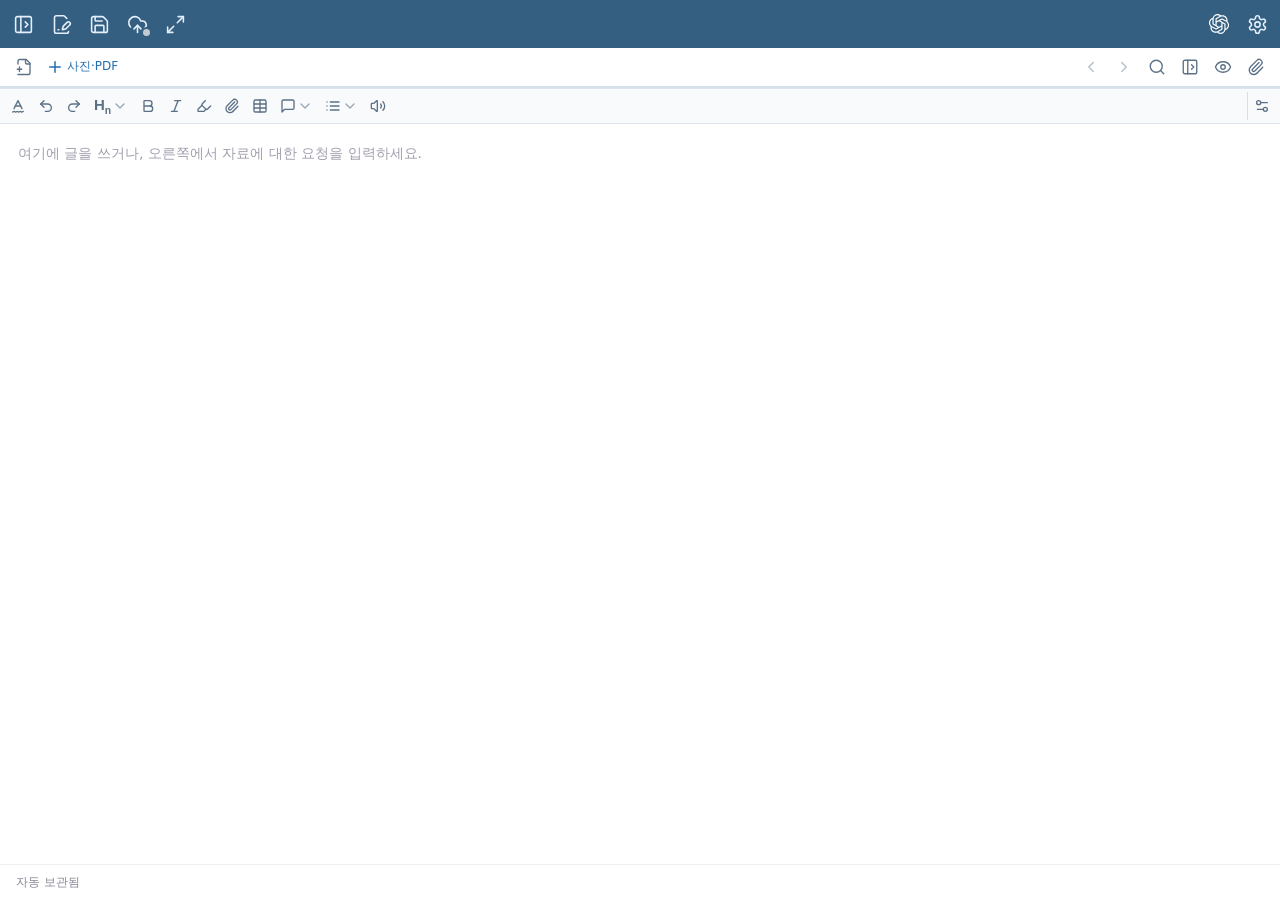
==== mobile.html @ 3681f843 "Update mobile writing editor" ====
<!doctype html>
<html lang="ko" data-mode="mobile"><head>
<meta charset="utf-8"><meta name="viewport" content="width=device-width,initial-scale=1,viewport-fit=cover">
<meta name="referrer" content="strict-origin-when-cross-origin">
<meta http-equiv="Content-Security-Policy" content="default-src 'self'; script-src 'self' https://accounts.google.com/gsi/client; style-src 'self' 'unsafe-inline' https://accounts.google.com/gsi/style; img-src 'self' data: blob:; worker-src 'self' blob:; frame-src https://accounts.google.com; connect-src 'self' https://accounts.google.com https://www.googleapis.com https://oauth2.googleapis.com; object-src 'none'; base-uri 'none'; form-action 'none'">
<meta name="theme-color" content="#236eaf"><meta name="apple-mobile-web-app-capable" content="yes">
<title>작문 편집기</title><link rel="stylesheet" href="./app.css?v=411c5f26382d60c7" integrity="sha384-I3BaQKIbgE2z6X22a76Yd+h3bXIf8sTWodFNVQl0e/D3fozYA/LoO5WLbCr8Qb/r"><link rel="manifest" href="./manifest.webmanifest"><link rel="icon" href="./favicon.ico" sizes="16x16 32x32 48x48"><link rel="icon" type="image/png" sizes="32x32" href="./favicon-32.png"><link rel="icon" type="image/svg+xml" href="./icon.svg"><link rel="apple-touch-icon" sizes="180x180" href="./apple-touch-icon.png">
</head><body><div id="root"></div><script defer src="./app.js?v=dbb368d476e9af61" integrity="sha384-NN8MwhUl8UcIQFMgpcGpAvrA01Ol5oi6/ex+CuCnYlax6HmhjHQd6hlIKcZ/iYRW"></script></body></html>
---- app.css ----
.note-code-frame{padding:10px 0}.note-code-frame>.note-code-box{margin:0}.note-code-box{margin:10px 0;border:1px solid var(--line);border-radius:14px;background:#fff;overflow:hidden;font-size:14px;white-space:normal}.note-code-header{display:flex;align-items:center;justify-content:space-between;gap:12px;padding:9px 12px;min-height:40px}.note-code-language{color:var(--paper-muted, var(--muted));font:500 14px var(--app-font)}.note-code-actions{display:flex;gap:4px}.note-code-action{display:inline-flex;align-items:center;justify-content:center;width:28px;height:28px;padding:4px;border-radius:5px;color:var(--paper-muted, var(--muted))}.note-code-action:hover,.note-code-action:focus-visible,.note-code-action[aria-pressed=true]{background:var(--paper-hover, var(--hover));color:var(--paper-ink, var(--ink))}.note-code-action:disabled{opacity:.4}.note-code-body{height:280px;min-height:120px;max-height:1200px;resize:vertical;overflow:hidden;padding:0 3px 8px 0}.note-code-mount{height:100%}.note-code-result{height:100%;overflow:auto;padding:12px;caret-color:var(--paper-ink, var(--ink))}.note-code-box [hidden]{display:none!important}.note-code-box .note-code-mount .cm-editor{height:100%;background:transparent;font-size:14px}.note-code-box .note-code-mount .cm-scroller{overflow:auto;font-family:Cascadia Code,JetBrains Mono,Consolas,SFMono-Regular,monospace;font-size:max(14px,var(--code-size, 14px));line-height:1.55}.note-code-box .note-code-mount .cm-content{padding:4px 12px 12px;font-family:inherit;font-size:inherit;line-height:inherit;color:var(--paper-ink, var(--ink))}.note-code-box .note-code-mount .cm-line{padding:0}.note-code-box .note-code-mount .cm-focused{outline:none}.note-code-tag{color:#225db0}.note-code-attribute{color:#b96505}.note-code-property{color:#64529b}.note-code-string{color:#328153}.note-code-number{color:#ca5846}.note-code-keyword{color:#8760af}.note-code-comment{color:#777568;font-style:italic}.note-html-tools{display:inline-flex;align-items:center;gap:3px;padding-right:5px;margin-right:3px;border-right:1px solid var(--line)}.note-html-cloze,.note-html-cloze-same{width:auto;min-width:40px;white-space:nowrap;font:12px Consolas,monospace}.cm-editor.note-code-preview-open>.cm-scroller>.cm-cursorLayer{visibility:hidden}.cm-editor.note-code-preview-open>.cm-scroller>.cm-content{caret-color:transparent}:root[data-theme=dark] .note-code-tag{color:#82b2ff}:root[data-theme=dark] .note-code-attribute{color:#edb268}:root[data-theme=dark] .note-code-property{color:#beaaef}:root[data-theme=dark] .note-code-string{color:#94cbaa}:root[data-theme=dark] .note-code-number{color:#ef9d90}:root[data-theme=dark] .note-code-keyword{color:#c7a5ea}:root[data-theme=dark] .note-code-comment{color:#adad9d}.note-table-editor{margin:12px 0;white-space:normal}.note-table-editor table{width:100%;table-layout:fixed;border-collapse:collapse}.note-table-editor th,.note-table-editor td{border:1px solid var(--table-line, #c6d9e9);vertical-align:top;padding:4px 10px;background:var(--table-cell, #fff);color:var(--text, #243344)}.note-table-editor th{background:var(--table-head, #e0edf9);font-weight:600}.live-editor .note-table-editor .cm-editor{background:transparent;color:inherit;font:inherit}.live-editor .note-table-editor .cm-scroller{padding:0;font:inherit;overflow:visible}.live-editor .note-table-editor .cm-content{padding:0;min-height:1.65em;caret-color:var(--text, #243344)}.live-editor .note-table-editor .cm-line{padding:0;line-height:1.65}.live-editor .note-table-editor .cm-cursor{border-left-color:var(--text, #243344)}.note-table-editor td:focus-within,.note-table-editor th:focus-within{box-shadow:inset 0 0 0 1px var(--accent, #236eaf)}.cm-editor:has(.note-table-editor .cm-focused)>.cm-scroller>.cm-cursorLayer{visibility:hidden}.cm-editor:has(.note-table-editor .cm-focused)>.cm-scroller>.cm-content{caret-color:transparent}.note-context-menu{position:fixed;z-index:10000;width:max-content;min-width:162px;max-width:min(240px,calc(100vw - 16px));max-height:calc(100vh - 16px);overflow:auto;padding:3px;border:1px solid var(--line);border-radius:7px;background:var(--surface);color:var(--ink);box-shadow:0 7px 18px #24415b24;font-family:var(--app-font);font-size:12px}.note-context-menu button{display:flex;width:100%;min-height:27px;justify-content:space-between;gap:12px;padding:4px 7px;border:0;border-radius:4px;background:transparent;box-shadow:none;color:inherit;font:inherit;text-align:left;white-space:nowrap}.note-context-menu button:hover,.note-context-menu button:focus-visible{background:var(--hover)}.note-context-menu button.danger{color:var(--color-accent-rosewood)}.note-context-menu button:disabled{opacity:.45}.note-context-shortcut{color:var(--muted);font-size:11px}.note-context-separator{height:1px;margin:3px 5px;background:color-mix(in srgb,var(--line) 55%,transparent)}.note-context-label{display:inline-flex;align-items:center;gap:9px;min-width:0}.note-context-icon{display:inline-flex;flex:none;color:var(--muted)}.note-context-icon svg{width:16px;height:16px}.note-context-menu button.danger,.note-context-menu button.danger .note-context-icon{color:#bd3744}.note-context-backdrop{position:fixed;inset:0;z-index:9999;border:0;background:transparent;padding:0;-webkit-tap-highlight-color:transparent}.touch-context-menu{min-width:192px;font-size:14px;padding:4px}.touch-context-menu button{min-height:38px;padding:7px 9px}.touch-context-menu button:hover,.touch-context-menu button:focus-visible{background:var(--accent-soft)}.emoji-picker{position:fixed;z-index:110;top:48px;right:76px;width:min(368px,calc(100vw - 28px));height:min(498px,calc(100vh - 64px));display:flex;flex-direction:column;overflow:hidden;border:1px solid var(--paper-line);border-radius:10px;background:var(--paper);box-shadow:0 12px 36px #1c2d2c38;color:var(--paper-ink);font-family:var(--app-font);font-size:max(14px,var(--ui-size, 14px));-webkit-app-region:no-drag}.emoji-picker-tabs{display:grid;grid-template-columns:repeat(10,minmax(0,1fr));flex:0 0 auto;gap:0;padding:4px 5px 0;border-bottom:1px solid var(--paper-line)}.emoji-picker-tabs button{display:grid;place-items:center;height:35px;min-width:0;padding:0;border-bottom:3px solid transparent;color:var(--paper-muted)}.emoji-picker-tabs button:hover,.emoji-picker-tabs button:focus-visible{color:var(--paper-ink);background:var(--paper-hover)}.emoji-picker-tabs button.active{color:var(--teal);border-bottom-color:var(--teal)}.emoji-picker-search{display:flex;align-items:center;flex:0 0 auto;gap:7px;height:38px;margin:8px 8px 3px;padding:0 9px;border:1px solid var(--paper-line);border-radius:8px;background:var(--surface);color:var(--paper-muted)}.emoji-picker-search:focus-within{border-color:var(--teal);box-shadow:0 0 0 2px color-mix(in srgb,var(--teal) 26%,transparent)}.emoji-picker-search input{flex:1;width:100%;min-width:0;padding:0;border:0;outline:0;background:transparent;color:var(--paper-ink);font:inherit}.emoji-picker-search button{display:grid;place-items:center;width:24px;height:24px;color:var(--paper-muted);border-radius:5px}.emoji-picker-search button:hover{background:var(--paper-hover);color:var(--paper-ink)}.emoji-picker-results{flex:1 1 auto;min-height:0;overflow-y:auto;overflow-x:hidden;padding:0 8px 10px;scrollbar-width:thin}.emoji-picker-section{margin:0 0 8px}.emoji-picker-section h3{margin:7px 4px 4px;color:var(--paper-ink);font-size:max(14px,var(--ui-size, 14px));font-weight:600;line-height:1.45}.emoji-picker-grid{display:grid;grid-template-columns:repeat(8,minmax(0,1fr));gap:1px}.emoji-picker-cell{display:grid;place-items:center;width:100%;min-width:0;height:39px;padding:0;border-radius:6px;font-family:"Segoe UI Emoji","Apple Color Emoji",sans-serif;font-size:24px;line-height:1}.emoji-picker-cell:hover,.emoji-picker-cell:focus-visible{background:var(--paper-hover);outline:2px solid var(--teal);outline-offset:-2px}.emoji-picker-empty{margin:12px 4px;color:var(--paper-muted);font-size:max(14px,var(--ui-size, 14px))}@media(max-width:600px){.emoji-picker{right:14px}}.messageBar{--closing-button-icon:url('data:image/svg+xml,<svg width="16" height="16" viewBox="0 0 16 16" fill="none" xmlns="http://www.w3.org/2000/svg">%0A    <path d="M7.85822 8.84922L4.85322 11.8542C4.75891 11.9453 4.63261 11.9957 4.50151 11.9946C4.37042 11.9934 4.24501 11.9408 4.15231 11.8481C4.0596 11.7554 4.00702 11.63 4.00588 11.4989C4.00474 11.3678 4.05514 11.2415 4.14622 11.1472L7.15122 8.14222V7.85922L4.14622 4.85322C4.05514 4.75891 4.00474 4.63261 4.00588 4.50151C4.00702 4.37042 4.0596 4.24501 4.15231 4.15231C4.24501 4.0596 4.37042 4.00702 4.50151 4.00588C4.63261 4.00474 4.75891 4.05514 4.85322 4.14622L7.85822 7.15122H8.14122L11.1462 4.14622C11.2405 4.05514 11.3668 4.00474 11.4979 4.00588C11.629 4.00702 11.7544 4.0596 11.8471 4.15231C11.9398 4.24501 11.9924 4.37042 11.9936 4.50151C11.9947 4.63261 11.9443 4.75891 11.8532 4.85322L8.84822 7.85922V8.14222L11.8532 11.1472C11.9443 11.2415 11.9947 11.3678 11.9936 11.4989C11.9924 11.63 11.9398 11.7554 11.8471 11.8481C11.7544 11.9408 11.629 11.9934 11.4979 11.9946C11.3668 11.9957 11.2405 11.9453 11.1462 11.8542L8.14122 8.84922L8.14222 8.85022L7.85822 8.84922Z" fill="black"/>%0A</svg>%0A');--message-bar-close-button-color:var(--text-primary-color);--message-bar-close-button-color-hover:var(--text-primary-color);--message-bar-close-button-border-radius:4px;--message-bar-close-button-border:none;--message-bar-close-button-hover-bg-color:light-dark( rgb(21 20 26 / .14), rgb(251 251 254 / .14) );--message-bar-close-button-active-bg-color:light-dark( rgb(21 20 26 / .21), rgb(251 251 254 / .21) );--message-bar-close-button-focus-bg-color:light-dark( rgb(21 20 26 / .07), rgb(251 251 254 / .07) );@media screen and (forced-colors:active){--message-bar-close-button-color:ButtonText;--message-bar-close-button-border:1px solid ButtonText;--message-bar-close-button-hover-bg-color:ButtonText;--message-bar-close-button-active-bg-color:ButtonText;--message-bar-close-button-focus-bg-color:ButtonText;--message-bar-close-button-color-hover:HighlightText}display:flex;position:relative;padding:8px 8px 8px 16px;flex-direction:column;justify-content:center;align-items:center;gap:8px;-webkit-user-select:none;-moz-user-select:none;user-select:none;border-radius:4px;border:1px solid var(--message-bar-border-color);background:var(--message-bar-bg-color);color:var(--message-bar-fg-color);>div{display:flex;align-items:flex-start;gap:8px;align-self:stretch;&:before{content:"";display:inline-block;width:16px;height:16px;-webkit-mask-image:var(--message-bar-icon);mask-image:var(--message-bar-icon);-webkit-mask-size:cover;mask-size:cover;background-color:var(--message-bar-icon-color);flex-shrink:0}}button{cursor:pointer;&:focus-visible{outline:var(--focus-ring-outline);outline-offset:2px}}.closeButton{width:32px;height:32px;background:none;border-radius:var(--message-bar-close-button-border-radius);border:var(--message-bar-close-button-border);display:flex;align-items:center;justify-content:center;&:before{content:"";display:inline-block;width:16px;height:16px;-webkit-mask-image:var(--closing-button-icon);mask-image:var(--closing-button-icon);-webkit-mask-size:cover;mask-size:cover;background-color:var(--message-bar-close-button-color)}&:is(:hover,:active,:focus):before{background-color:var(--message-bar-close-button-color-hover)}&:hover{background-color:var(--message-bar-close-button-hover-bg-color)}&:active{background-color:var(--message-bar-close-button-active-bg-color)}&:focus{background-color:var(--message-bar-close-button-focus-bg-color)}>span{display:inline-block;width:0;height:0;overflow:hidden}}}#editorUndoBar{--text-primary-color:light-dark(#15141a, #fbfbfe);--message-bar-icon:url('data:image/svg+xml,<svg width="16" height="16" viewBox="0 0 16 16" fill="none" xmlns="http://www.w3.org/2000/svg">%0A <path d="M7.625 0.5C6.64009 0.5 5.66482 0.693993 4.75487 1.0709C3.84493 1.44781 3.01814 2.00026 2.3217 2.6967C1.62526 3.39314 1.07281 4.21993 0.695904 5.12987C0.318993 6.03982 0.125 7.01509 0.125 8C0.125 8.98491 0.318993 9.96018 0.695904 10.8701C1.07281 11.7801 1.62526 12.6069 2.3217 13.3033C3.01814 13.9997 3.84493 14.5522 4.75487 14.9291C5.66482 15.306 6.64009 15.5 7.625 15.5C9.61412 15.5 11.5218 14.7098 12.9283 13.3033C14.3348 11.8968 15.125 9.98912 15.125 8C15.125 6.01088 14.3348 4.10322 12.9283 2.6967C11.5218 1.29018 9.61412 0.5 7.625 0.5ZM8.25 11.375C8.25 11.5408 8.18415 11.6997 8.06694 11.8169C7.94973 11.9342 7.79076 12 7.625 12C7.45924 12 7.30027 11.9342 7.18306 11.8169C7.06585 11.6997 7 11.5408 7 11.375V6.938C7 6.77224 7.06585 6.61327 7.18306 6.49606C7.30027 6.37885 7.45924 6.313 7.625 6.313C7.79076 6.313 7.94973 6.37885 8.06694 6.49606C8.18415 6.61327 8.25 6.77224 8.25 6.938V11.375ZM8.25 5L8 5.25H7.25L7 5V4.25L7.25 4H8L8.25 4.25V5Z" fill="black" />%0A</svg>%0A');--message-bar-icon-color:light-dark(#0060df, #73a7f3);--message-bar-bg-color:light-dark(#deeafc, #003070);--message-bar-fg-color:var(--text-primary-color);--message-bar-border-color:light-dark( rgb(0 0 0 / .08), rgb(255 255 255 / .08) );--undo-button-bg-color:light-dark( rgb(21 20 26 / .07), rgb(255 255 255 / .08) );--undo-button-bg-color-hover:light-dark( rgb(21 20 26 / .14), rgb(255 255 255 / .14) );--undo-button-bg-color-active:light-dark( rgb(21 20 26 / .21), rgb(255 255 255 / .21) );--undo-button-border:1px solid light-dark(#0060df, #0df);--undo-button-fg-color:var(--message-bar-fg-color);--undo-button-fg-color-hover:var(--undo-button-fg-color);--undo-button-fg-color-active:var(--undo-button-fg-color);@media screen and (forced-colors:active){--text-primary-color:CanvasText;--message-bar-icon-color:CanvasText;--message-bar-bg-color:Canvas;--message-bar-border-color:CanvasText;--undo-button-bg-color:ButtonText;--undo-button-bg-color-hover:SelectedItem;--undo-button-bg-color-active:SelectedItem;--undo-button-fg-color:ButtonFace;--undo-button-fg-color-hover:SelectedItemText;--undo-button-fg-color-active:SelectedItemText;--undo-button-border:none}position:fixed;top:50px;left:50%;transform:translate(-50%);z-index:10;padding-block:8px;padding-inline:16px 8px;font:menu;font-size:15px;cursor:default;button{cursor:pointer}#editorUndoBarUndoButton{border-radius:4px;font-weight:590;line-height:19.5px;color:var(--undo-button-fg-color);border:var(--undo-button-border);padding:4px 16px;margin-inline-start:8px;height:32px;background-color:var(--undo-button-bg-color);&:hover{background-color:var(--undo-button-bg-color-hover);color:var(--undo-button-fg-color-hover)}&:active{background-color:var(--undo-button-bg-color-active);color:var(--undo-button-fg-color-active)}}>div{align-items:center}}.dialog{--dialog-bg-color:light-dark(white, #1c1b22);--dialog-border-color:light-dark(white, #1c1b22);--dialog-shadow:0 2px 14px 0 light-dark(rgb(58 57 68 / .2), #15141a);--text-primary-color:light-dark(#15141a, #fbfbfe);--text-secondary-color:light-dark(#5b5b66, #cfcfd8);--hover-filter:brightness(.9);--link-fg-color:light-dark(#0060df, #0df);--link-hover-fg-color:light-dark(#0250bb, #80ebff);--separator-color:light-dark(#f0f0f4, #52525e);--textarea-border-color:#8f8f9d;--textarea-bg-color:light-dark(white, #42414d);--textarea-fg-color:var(--text-secondary-color);--radio-bg-color:light-dark(#f0f0f4, #2b2a33);--radio-checked-bg-color:light-dark(#fbfbfe, #15141a);--radio-border-color:#8f8f9d;--radio-checked-border-color:light-dark(#0060df, #0df);--button-secondary-bg-color:light-dark( rgb(21 20 26 / .07), rgb(251 251 254 / .07) );--button-secondary-fg-color:var(--text-primary-color);--button-secondary-border-color:var(--button-secondary-bg-color);--button-secondary-active-bg-color:light-dark( rgb(21 20 26 / .21), rgb(251 251 254 / .21) );--button-secondary-active-fg-color:var(--button-secondary-fg-color);--button-secondary-active-border-color:var(--button-secondary-bg-color);--button-secondary-hover-bg-color:light-dark( rgb(21 20 26 / .14), rgb(251 251 254 / .14) );--button-secondary-hover-fg-color:var(--button-secondary-fg-color);--button-secondary-hover-border-color:var(--button-secondary-hover-bg-color);--button-secondary-disabled-bg-color:var(--button-secondary-bg-color);--button-secondary-disabled-border-color:var( --button-secondary-border-color );--button-secondary-disabled-fg-color:var(--button-secondary-fg-color);--button-primary-bg-color:light-dark(#0060df, #0df);--button-primary-fg-color:light-dark(#fbfbfe, #15141a);--button-primary-border-color:var(--button-primary-bg-color);--button-primary-active-bg-color:light-dark(#054096, #aaf2ff);--button-primary-active-fg-color:var(--button-primary-fg-color);--button-primary-active-border-color:var(--button-primary-active-bg-color);--button-primary-hover-bg-color:light-dark(#0250bb, #80ebff);--button-primary-hover-fg-color:var(--button-primary-fg-color);--button-primary-hover-border-color:var(--button-primary-hover-bg-color);--button-primary-disabled-bg-color:var(--button-primary-bg-color);--button-primary-disabled-border-color:var(--button-primary-border-color);--button-primary-disabled-fg-color:var(--button-primary-fg-color);--button-disabled-opacity:.4;--input-text-bg-color:light-dark(white, #42414d);--input-text-fg-color:var(--text-primary-color);@media(prefers-color-scheme:dark){--hover-filter:brightness(1.4);--button-disabled-opacity:.6}@media screen and (forced-colors:active){--dialog-bg-color:Canvas;--dialog-border-color:CanvasText;--dialog-shadow:none;--text-primary-color:CanvasText;--text-secondary-color:CanvasText;--hover-filter:none;--link-fg-color:LinkText;--link-hover-fg-color:LinkText;--separator-color:CanvasText;--textarea-border-color:ButtonBorder;--textarea-bg-color:Field;--textarea-fg-color:ButtonText;--radio-bg-color:ButtonFace;--radio-checked-bg-color:ButtonFace;--radio-border-color:ButtonText;--radio-checked-border-color:ButtonText;--button-secondary-bg-color:ButtonFace;--button-secondary-fg-color:ButtonText;--button-secondary-border-color:ButtonText;--button-secondary-active-bg-color:HighlightText;--button-secondary-active-fg-color:SelectedItem;--button-secondary-active-border-color:ButtonText;--button-secondary-hover-bg-color:HighlightText;--button-secondary-hover-fg-color:SelectedItem;--button-secondary-hover-border-color:SelectedItem;--button-secondary-disabled-fg-color:GrayText;--button-secondary-disabled-border-color:GrayText;--button-primary-bg-color:ButtonText;--button-primary-fg-color:ButtonFace;--button-primary-border-color:ButtonText;--button-primary-active-bg-color:SelectedItem;--button-primary-active-fg-color:HighlightText;--button-primary-active-border-color:ButtonText;--button-primary-hover-bg-color:SelectedItem;--button-primary-hover-fg-color:HighlightText;--button-primary-hover-border-color:SelectedItem;--button-primary-disabled-bg-color:GrayText;--button-primary-disabled-fg-color:ButtonFace;--button-primary-disabled-border-color:GrayText;--button-disabled-opacity:1;--input-text-bg-color:Field;--input-text-fg-color:FieldText}font:message-box;font-size:13px;font-weight:400;line-height:150%;border-radius:4px;padding:12px 16px;border:1px solid var(--dialog-border-color);background:var(--dialog-bg-color);color:var(--text-primary-color);box-shadow:var(--dialog-shadow);.mainContainer{*:focus-visible{outline:var(--focus-ring-outline);outline-offset:2px}.title{display:flex;width:auto;flex-direction:column;justify-content:flex-end;align-items:flex-start;gap:12px;>span{font-size:13px;font-style:normal;font-weight:590;line-height:150%}}.dialogSeparator{width:100%;height:0;margin-block:4px;border-top:1px solid var(--separator-color);border-bottom:none}.dialogButtonsGroup{display:flex;gap:12px;align-self:flex-end}.radio{display:flex;flex-direction:column;align-items:flex-start;gap:4px;>.radioButton{display:flex;gap:8px;align-self:stretch;align-items:center;input{-webkit-appearance:none;-moz-appearance:none;appearance:none;box-sizing:border-box;width:16px;height:16px;border-radius:50%;background-color:var(--radio-bg-color);border:1px solid var(--radio-border-color);&:hover{filter:var(--hover-filter)}&:checked{background-color:var(--radio-checked-bg-color);border:4px solid var(--radio-checked-border-color)}}}>.radioLabel{display:flex;padding-inline-start:24px;align-items:flex-start;gap:10px;align-self:stretch;>span{flex:1 0 0;font-size:11px;color:var(--text-secondary-color)}}}button:not(:is(.toggle-button,.closeButton,.clearInputButton)){border-radius:4px;border:1px solid;font:menu;font-weight:590;font-size:13px;padding:4px 16px;width:auto;height:32px;&:hover{cursor:pointer;filter:var(--hover-filter)}>span{color:inherit;font:inherit}&.secondaryButton{color:var(--button-secondary-fg-color);background-color:var(--button-secondary-bg-color);border-color:var(--button-secondary-border-color);&:hover{color:var(--button-secondary-hover-fg-color);background-color:var(--button-secondary-hover-bg-color);border-color:var(--button-secondary-hover-border-color)}&:active{color:var(--button-secondary-active-fg-color);background-color:var(--button-secondary-active-bg-color);border-color:var(--button-secondary-active-border-color)}&:disabled{background-color:var(--button-secondary-disabled-bg-color);border-color:var(--button-secondary-disabled-border-color);color:var(--button-secondary-disabled-fg-color);opacity:var(--button-disabled-opacity)}}&.primaryButton{color:var(--button-primary-fg-color);background-color:var(--button-primary-bg-color);border-color:var(--button-primary-border-color);opacity:1;&:hover{color:var(--button-primary-hover-fg-color);background-color:var(--button-primary-hover-bg-color);border-color:var(--button-primary-hover-border-color)}&:active{color:var(--button-primary-active-fg-color);background-color:var(--button-primary-active-bg-color);border-color:var(--button-primary-active-border-color)}&:disabled{background-color:var(--button-primary-disabled-bg-color);border-color:var(--button-primary-disabled-border-color);color:var(--button-primary-disabled-fg-color);opacity:var(--button-disabled-opacity)}}&:disabled{pointer-events:none}}a{color:var(--link-fg-color);&:hover{color:var(--link-hover-fg-color)}}textarea{font:inherit;padding:8px;resize:none;margin:0;box-sizing:border-box;border-radius:4px;border:1px solid var(--textarea-border-color);background:var(--textarea-bg-color);color:var(--textarea-fg-color);&:focus{outline-offset:0;border-color:transparent}&:disabled{pointer-events:none;opacity:.4}}input[type=text]{background-color:var(--input-text-bg-color);color:var(--input-text-fg-color)}.messageBar{--message-bar-bg-color:light-dark(#ffebcd, #5a3100);--message-bar-fg-color:light-dark(#15141a, #fbfbfe);--message-bar-border-color:light-dark( rgb(0 0 0 / .08), rgb(255 255 255 / .08) );--message-bar-icon:url('data:image/svg+xml,<svg width="16" height="16" viewBox="0 0 16 16" fill="none" xmlns="http://www.w3.org/2000/svg">%0A    <path d="M14.8748 12.037L9.37782 2.037C8.99682 1.346 8.31082 1 7.62482 1C6.93882 1 6.25282 1.346 5.87282 2.037L0.375823 12.037C-0.358177 13.37 0.606823 15 2.12782 15H13.1228C14.6428 15 15.6078 13.37 14.8748 12.037ZM8.24982 11.75L7.99982 12H7.24982L6.99982 11.75V11L7.24982 10.75H7.99982L8.24982 11V11.75ZM8.24982 9.062C8.24982 9.22776 8.18398 9.38673 8.06677 9.50394C7.94955 9.62115 7.79058 9.687 7.62482 9.687C7.45906 9.687 7.30009 9.62115 7.18288 9.50394C7.06567 9.38673 6.99982 9.22776 6.99982 9.062V5.625C6.99982 5.45924 7.06567 5.30027 7.18288 5.18306C7.30009 5.06585 7.45906 5 7.62482 5C7.79058 5 7.94955 5.06585 8.06677 5.18306C8.18398 5.30027 8.24982 5.45924 8.24982 5.625V9.062Z" fill="black"/>%0A</svg>%0A');--message-bar-icon-color:light-dark(#cd411e, #e49c49);@media screen and (forced-colors:active){--message-bar-bg-color:HighlightText;--message-bar-fg-color:CanvasText;--message-bar-border-color:CanvasText;--message-bar-icon-color:CanvasText}align-self:stretch;>div{&:before,>div{margin-block:4px}>div{display:flex;flex-direction:column;align-items:flex-start;gap:8px;flex:1 0 0;.title{font-size:13px;font-weight:590}.description{font-size:13px}}}}.toggler{display:flex;align-items:center;gap:8px;align-self:stretch;>.togglerLabel{-webkit-user-select:none;-moz-user-select:none;user-select:none}}}}.textLayer{color-scheme:only light;position:absolute;text-align:initial;inset:0;overflow:clip;opacity:1;line-height:1;letter-spacing:normal;word-spacing:normal;-webkit-text-size-adjust:none;-moz-text-size-adjust:none;text-size-adjust:none;forced-color-adjust:none;transform-origin:0 0;caret-color:CanvasText;z-index:0;&.highlighting{touch-action:none}:is(span,br){color:transparent;position:absolute;white-space:pre;cursor:text;transform-origin:0% 0%;-webkit-user-select:text;-moz-user-select:text;user-select:text}--min-font-size:1;--text-scale-factor:calc(var(--total-scale-factor) * var(--min-font-size));--min-font-size-inv:calc(1 / var(--min-font-size));>:not(.markedContent),.markedContent span:not(.markedContent){z-index:1;--font-height:0;font-size:calc(var(--text-scale-factor) * var(--font-height));--scale-x:1;--rotate:0deg;transform:rotate(var(--rotate)) scaleX(var(--scale-x)) scale(var(--min-font-size-inv))}.markedContent{display:contents}span[role=img]{-webkit-user-select:none;-moz-user-select:none;user-select:none;cursor:default}.highlight{--highlight-bg-color:rgb(180 0 170 / .25);--highlight-selected-bg-color:rgb(0 100 0 / .25);--highlight-backdrop-filter:none;--highlight-selected-backdrop-filter:none;@media screen and (forced-colors:active){--highlight-bg-color:transparent;--highlight-selected-bg-color:transparent;--highlight-backdrop-filter:var(--hcm-highlight-filter);--highlight-selected-backdrop-filter:var( --hcm-highlight-selected-filter )}margin:-1px;padding:1px;background-color:var(--highlight-bg-color);backdrop-filter:var(--highlight-backdrop-filter);border-radius:4px;&.appended{position:initial}&.begin{border-radius:4px 0 0 4px}&.end{border-radius:0 4px 4px 0}&.middle{border-radius:0}&.selected{background-color:var(--highlight-selected-bg-color);backdrop-filter:var(--highlight-selected-backdrop-filter);scroll-margin-top:50px}}::-moz-selection{background:#0000ff40;background:color-mix(in srgb,AccentColor,transparent 50%);color:transparent}::selection{background:#0000ff40;background:color-mix(in srgb,AccentColor,transparent 50%);color:transparent}&.selectionRendering{::-moz-selection{background:transparent;color:transparent}::selection{background:transparent;color:transparent}}br::-moz-selection{background:transparent}br::selection{background:transparent}.endOfContent{display:block;position:absolute;inset:100% 0 0;z-index:0;cursor:default;-webkit-user-select:none;-moz-user-select:none;user-select:none}&.selecting .endOfContent{top:0}}.textLayerImages{position:absolute;inset:0;-webkit-user-select:none;-moz-user-select:none;user-select:none;canvas{position:absolute;transform-origin:0% 0%}}.annotationLayer{color-scheme:only light;--annotation-unfocused-field-background:url("data:image/svg+xml;charset=UTF-8,<svg width='1px' height='1px' xmlns='http://www.w3.org/2000/svg'><rect width='100%' height='100%' style='fill:rgba(0, 54, 255, 0.13);'/></svg>");--annotation-unfocused-field-filter:url("data:image/svg+xml;charset=UTF-8,<svg xmlns='http://www.w3.org/2000/svg'><filter id='pdfjsFillableField' x='0%' y='0%' width='100%' height='100%' color-interpolation-filters='sRGB'><feFlood flood-color='rgb(0,54,255)' flood-opacity='0.13' result='f'/><feComposite in='f' in2='SourceGraphic' operator='over'/></filter></svg>#pdfjsFillableField");--input-focus-border-color:Highlight;--input-focus-outline:1px solid Canvas;--input-unfocused-border-color:transparent;--input-disabled-border-color:transparent;--input-hover-border-color:black;--link-outline:none;@media screen and (forced-colors:active){--input-focus-border-color:CanvasText;--input-unfocused-border-color:ActiveText;--input-disabled-border-color:GrayText;--input-hover-border-color:Highlight;--link-outline:1.5px solid LinkText;.textWidgetAnnotation :is(input,textarea):required,.choiceWidgetAnnotation select:required,.buttonWidgetAnnotation:is(.checkBox,.radioButton) input:required{outline:1.5px solid selectedItem}.linkAnnotation{outline:var(--link-outline);&:hover{backdrop-filter:var(--hcm-highlight-filter)}>a:hover{opacity:0!important;background:none!important;box-shadow:none}}.popupAnnotation .popup{outline:calc(1.5px * var(--total-scale-factor)) solid CanvasText!important;background-color:ButtonFace!important;color:ButtonText!important}.highlightArea:hover:after{position:absolute;top:0;left:0;width:100%;height:100%;backdrop-filter:var(--hcm-highlight-filter);content:"";pointer-events:none}.popupAnnotation.focused .popup{outline:calc(3px * var(--total-scale-factor)) solid Highlight!important}}position:absolute;top:0;left:0;pointer-events:none;transform-origin:0 0;&[data-main-rotation="90"] .norotate{transform:rotate(270deg) translate(-100%)}&[data-main-rotation="180"] .norotate{transform:rotate(180deg) translate(-100%,-100%)}&[data-main-rotation="270"] .norotate{transform:rotate(90deg) translateY(-100%)}&.disabled{section,.popup{pointer-events:none}}.annotationContent{position:absolute;width:100%;height:100%;pointer-events:none;&.freetext{background:transparent;border:none;inset:0;overflow:visible;white-space:nowrap;font:10px sans-serif;line-height:1.35}}section{position:absolute;text-align:initial;pointer-events:auto;box-sizing:border-box;transform-origin:0 0;-webkit-user-select:none;-moz-user-select:none;user-select:none;&:has(div.annotationContent){canvas.annotationContent{display:none}}.overlaidText{position:absolute;top:0;left:0;width:0;height:0;display:inline-block;overflow:hidden}}.hasOwnCanvas:not(.sandboxModified) :is(input,textarea){display:none}.hasOwnCanvas.sandboxModified canvas.annotationContent{display:none}.textLayer.selecting~& section{pointer-events:none}:is(.linkAnnotation,.buttonWidgetAnnotation.pushButton)>a{position:absolute;font-size:1em;top:0;left:0;width:100%;height:100%}:is(.linkAnnotation,.buttonWidgetAnnotation.pushButton):not(.hasBorder)>a:hover{opacity:.2;background-color:#ff0}.linkAnnotation.hasBorder:hover{background-color:#ff03}.hasBorder{background-size:100% 100%}.textAnnotation img{position:absolute;cursor:pointer;width:100%;height:100%;top:0;left:0}.textWidgetAnnotation :is(input,textarea),.choiceWidgetAnnotation select,.buttonWidgetAnnotation:is(.checkBox,.radioButton) input{background-image:var(--annotation-unfocused-field-background);border:2px solid var(--input-unfocused-border-color);box-sizing:border-box;font:calc(9px * var(--total-scale-factor)) sans-serif;height:100%;margin:0;vertical-align:top;width:100%}.textWidgetAnnotation :is(input,textarea):required,.choiceWidgetAnnotation select:required,.buttonWidgetAnnotation:is(.checkBox,.radioButton) input:required{outline:1.5px solid red}.choiceWidgetAnnotation select option{padding:0}.textWidgetAnnotation textarea{resize:none}.textWidgetAnnotation :is(input,textarea)[disabled],.choiceWidgetAnnotation select[disabled],.buttonWidgetAnnotation:is(.checkBox,.radioButton) input[disabled]{background:none;border:2px solid var(--input-disabled-border-color);cursor:not-allowed}.textWidgetAnnotation :is(input,textarea):hover,.choiceWidgetAnnotation select:hover,.buttonWidgetAnnotation:is(.checkBox,.radioButton) input:hover{border:2px solid var(--input-hover-border-color)}.textWidgetAnnotation :is(input,textarea):hover,.choiceWidgetAnnotation select:hover,.buttonWidgetAnnotation.checkBox input:hover{border-radius:2px}.textWidgetAnnotation :is(input,textarea):focus,.choiceWidgetAnnotation select:focus{background:none;border:2px solid var(--input-focus-border-color);border-radius:2px;outline:var(--input-focus-outline)}.buttonWidgetAnnotation:is(.checkBox,.radioButton) :focus{background-image:none;background-color:transparent}.buttonWidgetAnnotation.checkBox :focus{border:2px solid var(--input-focus-border-color);border-radius:2px;outline:var(--input-focus-outline)}.buttonWidgetAnnotation.radioButton :focus{border:2px solid var(--input-focus-border-color);outline:var(--input-focus-outline)}.buttonWidgetAnnotation:is(.checkBox,.radioButton){[data-canvas-name]{filter:var(--annotation-unfocused-field-filter)}&:focus-within [data-canvas-name]{filter:none}[data-canvas-name=checked]{&:has(~input:checked){display:block}&:has(~input:not(:checked)){display:none}}[data-canvas-name=unchecked]{&:has(~input:checked){display:none}&:has(~input:not(:checked)){display:block}}}.textWidgetAnnotation input.comb{--comb-width:0px;--comb-letter-spacing:calc(var(--comb-width) - 1ch);font-family:monospace;letter-spacing:var(--comb-letter-spacing);overflow-x:hidden;padding:0;text-indent:calc(var(--comb-offset, 0) * var(--comb-width) + var(--comb-letter-spacing) / 2)}.textWidgetAnnotation input.comb:focus{background-image:repeating-linear-gradient(to right,transparent 0 calc(var(--comb-width) - 1px),var(--input-focus-border-color) calc(var(--comb-width) - 1px) var(--comb-width))}.buttonWidgetAnnotation:is(.checkBox,.radioButton) input{-webkit-appearance:none;-moz-appearance:none;appearance:none}.buttonWidgetAnnotation:is(.checkBox,.radioButton):has([data-canvas-name=checked]) input:checked,.buttonWidgetAnnotation:is(.checkBox,.radioButton):has([data-canvas-name=unchecked]) input:not(:checked){background-image:none}.fileAttachmentAnnotation .popupTriggerArea{height:100%;width:100%}.mediaAnnotation{pointer-events:auto;.mediaContent{width:100%}video.mediaContent{height:100%;-o-object-fit:contain;object-fit:contain}audio.mediaContent{position:absolute;bottom:0}.mediaPlayButton{height:100%;width:100%;margin:0;padding:0;border:none;cursor:pointer;background-color:transparent;background-image:url("data:image/svg+xml,%3Csvg xmlns='http://www.w3.org/2000/svg' viewBox='0 0 100 100'%3E%3Ccircle cx='50' cy='50' r='40' fill='rgba(0,0,0,0.55)'/%3E%3Cpath d='M40 32 L70 50 L40 68 Z' fill='white'/%3E%3C/svg%3E");background-position:center;background-repeat:no-repeat;background-size:calc(48px * var(--total-scale-factor));&:hover{background-color:#ffffff1a}}}.popupAnnotation{position:absolute;font-size:calc(9px * var(--total-scale-factor));pointer-events:none;width:-moz-max-content;width:max-content;max-width:45%;height:auto}.popup{background-color:#ff9;color:#000;box-shadow:0 calc(2px * var(--total-scale-factor)) calc(5px * var(--total-scale-factor)) #888;border-radius:calc(2px * var(--total-scale-factor));outline:1.5px solid rgb(255 255 74);padding:calc(6px * var(--total-scale-factor));cursor:pointer;font:message-box;white-space:normal;word-wrap:break-word;pointer-events:auto;-webkit-user-select:text;-moz-user-select:text;user-select:text}.popupAnnotation.focused .popup{outline-width:3px}.popup *{font-size:calc(9px * var(--total-scale-factor))}.popup>.header{display:inline-block}.popup>.header>.title{display:inline;font-weight:700}.popup>.header .popupDate{display:inline-block;margin-left:calc(5px * var(--total-scale-factor));width:-moz-fit-content;width:fit-content}.popupContent{border-top:1px solid rgb(51 51 51);margin-top:calc(2px * var(--total-scale-factor));padding-top:calc(2px * var(--total-scale-factor))}.richText>*{white-space:pre-wrap;font-size:calc(9px * var(--total-scale-factor))}.popupTriggerArea{cursor:pointer;&:hover{backdrop-filter:var(--hcm-highlight-filter)}}section svg{position:absolute;width:100%;height:100%;top:0;left:0}.annotationTextContent{position:absolute;width:100%;height:100%;opacity:0;color:transparent;-webkit-user-select:none;-moz-user-select:none;user-select:none;pointer-events:none;span{width:100%;display:inline-block}}svg.quadrilateralsContainer{contain:strict;width:0;height:0;position:absolute;top:0;left:0;z-index:-1}}:root{--xfa-unfocused-field-background:url("data:image/svg+xml;charset=UTF-8,<svg width='1px' height='1px' xmlns='http://www.w3.org/2000/svg'><rect width='100%' height='100%' style='fill:rgba(0, 54, 255, 0.13);'/></svg>");--xfa-focus-outline:auto}@media screen and (forced-colors:active){:root{--xfa-focus-outline:2px solid CanvasText}.xfaLayer *:required{outline:1.5px solid selectedItem}}.xfaLayer{color-scheme:only light;background-color:transparent}.xfaLayer .highlight{margin:-1px;padding:1px;background-color:#efcbed;border-radius:4px}.xfaLayer .highlight.appended{position:initial}.xfaLayer .highlight.begin{border-radius:4px 0 0 4px}.xfaLayer .highlight.end{border-radius:0 4px 4px 0}.xfaLayer .highlight.middle{border-radius:0}.xfaLayer .highlight.selected{background-color:#cbdfcb}.xfaPage{overflow:hidden;position:relative}.xfaContentarea{position:absolute}.xfaPrintOnly{display:none}.xfaLayer{position:absolute;text-align:initial;top:0;left:0;transform-origin:0 0;line-height:1.2}.xfaLayer *{color:inherit;font:inherit;font-style:inherit;font-weight:inherit;font-kerning:inherit;letter-spacing:-.01px;text-align:inherit;text-decoration:inherit;box-sizing:border-box;background-color:transparent;padding:0;margin:0;pointer-events:auto;line-height:inherit}.xfaLayer *:required{outline:1.5px solid red}.xfaLayer div,.xfaLayer svg,.xfaLayer svg *{pointer-events:none}.xfaLayer a{color:#00f}.xfaRich li{margin-left:3em}.xfaFont{color:#000;font-weight:400;font-kerning:none;font-size:10px;font-style:normal;letter-spacing:0;text-decoration:none;vertical-align:0}.xfaCaption{overflow:hidden;flex:0 0 auto}.xfaCaptionForCheckButton{overflow:hidden;flex:1 1 auto}.xfaLabel{height:100%;width:100%}.xfaLeft{display:flex;flex-direction:row;align-items:center}.xfaRight{display:flex;flex-direction:row-reverse;align-items:center}:is(.xfaLeft,.xfaRight)>:is(.xfaCaption,.xfaCaptionForCheckButton){max-height:100%}.xfaTop{display:flex;flex-direction:column;align-items:flex-start}.xfaBottom{display:flex;flex-direction:column-reverse;align-items:flex-start}:is(.xfaTop,.xfaBottom)>:is(.xfaCaption,.xfaCaptionForCheckButton){width:100%}.xfaBorder{background-color:transparent;position:absolute;pointer-events:none}.xfaWrapped{width:100%;height:100%}:is(.xfaTextfield,.xfaSelect):focus{background-image:none;background-color:transparent;outline:var(--xfa-focus-outline);outline-offset:-1px}:is(.xfaCheckbox,.xfaRadio):focus{outline:var(--xfa-focus-outline)}.xfaTextfield,.xfaSelect{height:100%;width:100%;flex:1 1 auto;border:none;resize:none;background-image:var(--xfa-unfocused-field-background)}.xfaSelect{padding-inline:2px}:is(.xfaTop,.xfaBottom)>:is(.xfaTextfield,.xfaSelect){flex:0 1 auto}.xfaButton{cursor:pointer;width:100%;height:100%;border:none;text-align:center}.xfaLink{width:100%;height:100%;position:absolute;top:0;left:0}.xfaCheckbox,.xfaRadio{width:100%;height:100%;flex:0 0 auto;border:none}.xfaRich{white-space:pre-wrap;width:100%;height:100%}.xfaImage{-o-object-position:left top;object-position:left top;-o-object-fit:contain;object-fit:contain;width:100%;height:100%}.xfaLrTb,.xfaRlTb,.xfaTb{display:flex;flex-direction:column;align-items:stretch}.xfaLr{display:flex;flex-direction:row;align-items:stretch}.xfaRl{display:flex;flex-direction:row-reverse;align-items:stretch}.xfaTb>div{justify-content:left}.xfaPosition,.xfaArea{position:relative}.xfaValignMiddle{display:flex;align-items:center}.xfaTable{display:flex;flex-direction:column;align-items:stretch}.xfaTable .xfaRow{display:flex;flex-direction:row;align-items:stretch}.xfaTable .xfaRlRow{display:flex;flex-direction:row-reverse;align-items:stretch;flex:1}.xfaTable .xfaRlRow>div{flex:1}:is(.xfaNonInteractive,.xfaDisabled,.xfaReadOnly) :is(input,textarea){background:initial}@media print{.xfaTextfield,.xfaSelect{background:transparent}.xfaSelect{-webkit-appearance:none;-moz-appearance:none;appearance:none;text-indent:1px;text-overflow:""}}.canvasWrapper{svg{transform:none;&.moving{z-index:100000}&.highlight,&.highlightOutline{&[data-main-rotation="90"]{mask,use:not(.clip,.mask){transform:matrix(0,1,-1,0,1,0)}}&[data-main-rotation="180"]{mask,use:not(.clip,.mask){transform:matrix(-1,0,0,-1,1,1)}}&[data-main-rotation="270"]{mask,use:not(.clip,.mask){transform:matrix(0,-1,1,0,0,1)}}}&.draw{position:absolute;mix-blend-mode:normal;&[data-draw-rotation="90"]{transform:rotate(90deg)}&[data-draw-rotation="180"]{transform:rotate(180deg)}&[data-draw-rotation="270"]{transform:rotate(270deg)}}&.highlight{--blend-mode:multiply;@media screen and (forced-colors:active){--blend-mode:difference}position:absolute;mix-blend-mode:var(--blend-mode);&:not(.free){fill-rule:evenodd}}&.highlightOutline{position:absolute;mix-blend-mode:normal;fill-rule:evenodd;fill:none;&:not(.free){&.hovered:not(.selected){stroke:var(--hover-outline-color);stroke-width:var(--outline-width)}&.selected{.mainOutline{stroke:var(--outline-around-color);stroke-width:calc(var(--outline-width) + 2 * var(--outline-around-width))}.secondaryOutline{stroke:var(--outline-color);stroke-width:var(--outline-width)}}}&.free{&.hovered:not(.selected){stroke:var(--hover-outline-color);stroke-width:calc(2 * var(--outline-width))}&.selected{.mainOutline{stroke:var(--outline-around-color);stroke-width:calc(2 * (var(--outline-width) + var(--outline-around-width)))}.secondaryOutline{stroke:var(--outline-color);stroke-width:calc(2 * var(--outline-width))}}}}}}.toggle-button{--button-background-color:color-mix(in srgb, currentColor 7%, transparent);--button-background-color-hover:color-mix( in srgb, currentColor 14%, transparent );--button-background-color-active:color-mix( in srgb, currentColor 21%, transparent );--color-accent-primary:light-dark(#0060df, #0df);--color-accent-primary-hover:light-dark(#0250bb, #80ebff);--color-accent-primary-active:light-dark(#054096, #aaf2ff);--border-radius-circle:9999px;--border-width:1px;--size-item-small:16px;--size-item-large:32px;--color-canvas:light-dark(white, #1c1b22);--background-color-canvas:var(--color-canvas);--border-color-interactive:light-dark(#8f8f9d, #f9f9fa);--border-color-interactive-hover:var(--border-color-interactive);--border-color-interactive-active:var(--border-color-interactive);--focus-outline-offset:2px;@media(forced-colors:active){--color-accent-primary:ButtonText;--color-accent-primary-hover:SelectedItem;--color-accent-primary-active:SelectedItem;--button-background-color:ButtonFace;--border-color-interactive:ButtonText;--border-color-interactive-hover:SelectedItem;--border-color-interactive-active:ButtonText;--color-canvas:ButtonText;--background-color-canvas:Canvas}}.toggle-button{--toggle-background-color:var(--button-background-color);--toggle-background-color-hover:var(--button-background-color-hover);--toggle-background-color-active:var(--button-background-color-active);--toggle-background-color-pressed:var(--color-accent-primary);--toggle-background-color-pressed-hover:var(--color-accent-primary-hover);--toggle-background-color-pressed-active:var(--color-accent-primary-active);--toggle-border-color:var(--border-color-interactive);--toggle-border-color-hover:var(--toggle-border-color);--toggle-border-color-active:var(--toggle-border-color);--toggle-border-radius:var(--border-radius-circle);--toggle-border-width:var(--border-width);--toggle-height:var(--size-item-small);--toggle-width:var(--size-item-large);--toggle-dot-background-color:var(--toggle-border-color);--toggle-dot-background-color-hover:var(--toggle-dot-background-color);--toggle-dot-background-color-active:var(--toggle-dot-background-color);--toggle-dot-background-color-on-pressed:var(--background-color-canvas);--toggle-dot-margin:1px;--toggle-dot-height:calc( var(--toggle-height) - 2 * var(--toggle-dot-margin) - 2 * var(--toggle-border-width) );--toggle-dot-width:var(--toggle-dot-height);--toggle-dot-transform-x:calc( var(--toggle-width) - 4 * var(--toggle-dot-margin) - var(--toggle-dot-width) );--input-width:var(--toggle-width);-webkit-appearance:none;-moz-appearance:none;appearance:none;padding:0;border:var(--toggle-border-width) solid var(--toggle-border-color);height:var(--toggle-height);width:var(--toggle-width);border-radius:var(--toggle-border-radius);background-color:var(--toggle-background-color);box-sizing:border-box;&:focus-visible{outline:var(--focus-outline);outline-offset:var(--focus-outline-offset)}&:enabled:hover{background-color:var(--toggle-background-color-hover);border-color:var(--toggle-border-color)}&:enabled:hover:active{background-color:var(--toggle-background-color-active);border-color:var(--toggle-border-color)}&:before{display:block;content:"";background-color:var(--toggle-dot-background-color);height:var(--toggle-dot-height);width:var(--toggle-dot-width);margin:var(--toggle-dot-margin);border-radius:var(--toggle-border-radius);translate:0}}.toggle-button[aria-pressed=true]{background-color:var(--toggle-background-color-pressed);border-color:transparent;&:enabled:hover{background-color:var(--toggle-background-color-pressed-hover);border-color:transparent}&:enabled:hover:active{background-color:var(--toggle-background-color-pressed-active);border-color:transparent}&:before{translate:var(--toggle-dot-transform-x);background-color:var(--toggle-dot-background-color-on-pressed)}&:enabled:hover:before,&:enabled:hover:active:before{background-color:var(--toggle-dot-background-color-on-pressed)}&:-moz-locale-dir(rtl):before,&:dir(rtl):before{translate:calc(-1 * var(--toggle-dot-transform-x))}}@media(prefers-reduced-motion:no-preference){.toggle-button:before{transition:translate .1s}}@media(prefers-contrast){.toggle-button:enabled:hover{border-color:var(--toggle-border-color-hover)}.toggle-button:enabled:hover:active{border-color:var(--toggle-border-color-active)}.toggle-button[aria-pressed=true]:enabled{border-color:var(--toggle-border-color);position:relative;&:hover{border-color:var(--toggle-border-color-hover);&:active{background-color:var(--toggle-dot-background-color-active);border-color:var(--toggle-dot-background-color-hover)}}}.toggle-button:enabled:hover:before,.toggle-button:enabled:hover:active:before{background-color:var(--toggle-dot-background-color-hover)}}@media(forced-colors){.toggle-button{--toggle-dot-background-color:var(--color-accent-primary);--toggle-dot-background-color-hover:var(--color-accent-primary-hover);--toggle-dot-background-color-active:var(--color-accent-primary-active);--toggle-dot-background-color-on-pressed:var(--button-background-color);--toggle-border-color-hover:var(--border-color-interactive-hover);--toggle-border-color-active:var(--border-color-interactive-active)}.toggle-button[aria-pressed=true]:enabled:after{border:1px solid var(--button-background-color);content:"";position:absolute;height:var(--toggle-height);width:var(--toggle-width);display:block;border-radius:var(--toggle-border-radius);inset:-2px}.toggle-button[aria-pressed=true]:enabled:hover:active:after{border-color:var(--toggle-border-color-active)}}:root{--clear-signature-button-icon:url('data:image/svg+xml,<svg width="16" height="16" viewBox="0 0 16 16" fill="none" xmlns="http://www.w3.org/2000/svg">%0A    <path fill-rule="evenodd" clip-rule="evenodd"%0A        d="M11 3H13.6C14 3 14.3 3.3 14.3 3.6C14.3 3.9 14 4.2 13.7 4.2H13.3V14C13.3 15.1 12.4 16 11.3 16H4.80005C3.70005 16 2.80005 15.1 2.80005 14V4.2H2.40005C2.00005 4.2 1.80005 4 1.80005 3.6C1.80005 3.2 2.00005 3 2.40005 3H5.00005V2C5.00005 0.9 5.90005 0 7.00005 0H9.00005C10.1 0 11 0.9 11 2V3ZM6.90005 1.2L6.30005 1.8V3H9.80005V1.8L9.20005 1.2H6.90005ZM11.4 14.7L12 14.1V4.2H4.00005V14.1L4.60005 14.7H11.4ZM7.00005 12.4C7.00005 12.7 6.70005 13 6.40005 13C6.10005 13 5.80005 12.7 5.80005 12.4V7.6C5.70005 7.3 6.00005 7 6.40005 7C6.80005 7 7.00005 7.3 7.00005 7.6V12.4ZM10.2001 12.4C10.2001 12.7 9.90006 13 9.60006 13C9.30006 13 9.00006 12.7 9.00006 12.4V7.6C9.00006 7.3 9.30006 7 9.60006 7C9.90006 7 10.2001 7.3 10.2001 7.6V12.4Z"%0A        fill="black" />%0A</svg>');--signature-bg:light-dark(#f9f9fb, #2b2a33);--signature-hover-bg:light-dark(#f0f0f4, var(--signature-bg));--button-signature-bg:transparent;--button-signature-color:var(--main-color);--button-signature-active-bg:light-dark(#cfcfd8, #5b5b66);--button-signature-active-border:none;--button-signature-active-color:var(--button-signature-color);--button-signature-border:none;--button-signature-hover-bg:light-dark(#e0e0e6, #52525e);--button-signature-hover-color:var(--button-signature-color);@media screen and (forced-colors:active){--signature-bg:HighlightText;--signature-hover-bg:var(--signature-bg);--button-signature-bg:HighlightText;--button-signature-color:ButtonText;--button-signature-active-bg:ButtonText;--button-signature-active-color:HighlightText;--button-signature-border:1px solid ButtonText;--button-signature-hover-bg:Highlight;--button-signature-hover-color:HighlightText}}.signatureDialog{--primary-color:var(--text-primary-color);--border-color:#8f8f9d;--open-link-fg:var(--link-fg-color);--open-link-hover-fg:var(--link-hover-fg-color);@media screen and (forced-colors:active){--primary-color:ButtonText;--border-color:ButtonText;--open-link-fg:ButtonText;--open-link-hover-fg:ButtonText}width:570px;max-width:100%;min-width:300px;padding:16px 0;.mainContainer{width:100%;display:flex;flex-direction:column;align-items:flex-start;gap:12px;span:not([role=sectionhead]){font-size:13px;font-style:normal;font-weight:400;line-height:normal}.title{margin-inline-start:16px}}.inputWithClearButton{--button-dimension:24px;--clear-button-icon:url('data:image/svg+xml,<svg width="16" height="16" viewBox="0 0 16 16" fill="none" xmlns="http://www.w3.org/2000/svg">%0A    <path d="M7.85822 8.84922L4.85322 11.8542C4.75891 11.9453 4.63261 11.9957 4.50151 11.9946C4.37042 11.9934 4.24501 11.9408 4.15231 11.8481C4.0596 11.7554 4.00702 11.63 4.00588 11.4989C4.00474 11.3678 4.05514 11.2415 4.14622 11.1472L7.15122 8.14222V7.85922L4.14622 4.85322C4.05514 4.75891 4.00474 4.63261 4.00588 4.50151C4.00702 4.37042 4.0596 4.24501 4.15231 4.15231C4.24501 4.0596 4.37042 4.00702 4.50151 4.00588C4.63261 4.00474 4.75891 4.05514 4.85322 4.14622L7.85822 7.15122H8.14122L11.1462 4.14622C11.2405 4.05514 11.3668 4.00474 11.4979 4.00588C11.629 4.00702 11.7544 4.0596 11.8471 4.15231C11.9398 4.24501 11.9924 4.37042 11.9936 4.50151C11.9947 4.63261 11.9443 4.75891 11.8532 4.85322L8.84822 7.85922V8.14222L11.8532 11.1472C11.9443 11.2415 11.9947 11.3678 11.9936 11.4989C11.9924 11.63 11.9398 11.7554 11.8471 11.8481C11.7544 11.9408 11.629 11.9934 11.4979 11.9946C11.3668 11.9957 11.2405 11.9453 11.1462 11.8542L8.14122 8.84922L8.14222 8.85022L7.85822 8.84922Z" fill="black"/>%0A</svg>%0A');width:100%;position:relative;display:flex;align-items:center;justify-content:center;>input{width:100%;height:32px;padding-inline:8px calc(4px + var(--button-dimension));box-sizing:border-box;border-radius:4px;border:1px solid var(--border-color)}.clearInputButton{position:absolute;inset-block-start:4px;inset-inline-end:4px;display:inline-block;width:var(--button-dimension);height:var(--button-dimension);background-color:var(--input-text-fg-color);-webkit-mask-size:cover;mask-size:cover;-webkit-mask-image:var(--clear-button-icon);mask-image:var(--clear-button-icon);padding:0;border:0}}}#addSignatureDialog{--secondary-color:var(--text-secondary-color);--bg-hover:#e0e0e6;--tab-top-line-active-color:#0060df;--tab-top-line-active-hover-color:var(--tab-text-hover-color);--tab-top-line-hover-color:#8f8f9d;--tab-top-line-inactive-color:#cfcfd8;--tab-bottom-line-active-color:var(--tab-top-line-inactive-color);--tab-bottom-line-hover-color:var(--tab-top-line-inactive-color);--tab-bottom-line-inactive-color:var(--tab-top-line-inactive-color);--tab-bg:var(--dialog-bg-color);--tab-bg-active-color:var(--tab-bg);--tab-bg-active-hover-color:var(--bg-hover);--tab-bg-hover:var(--bg-hover);--tab-panel-border:none;--tab-panel-border-radius:4px;--tab-text-color:var(--primary-color);--tab-text-active-color:var(--tab-top-line-active-color);--tab-text-active-hover-color:var(--tab-text-hover-color);--tab-text-hover-color:var(--tab-text-color);--signature-placeholder-color:var(--secondary-color);--signature-draw-placeholder-color:var(--primary-color);--signature-color:var(--primary-color);--clear-signature-button-border-width:0;--clear-signature-button-border-style:solid;--clear-signature-button-border-color:transparent;--clear-signature-button-border-disabled-color:transparent;--clear-signature-button-color:var(--primary-color);--clear-signature-button-hover-color:var(--clear-signature-button-color);--clear-signature-button-active-color:var(--clear-signature-button-color);--clear-signature-button-disabled-color:var(--clear-signature-button-color);--clear-signature-button-focus-color:var(--clear-signature-button-color);--clear-signature-button-bg:var(--dialog-bg-color);--clear-signature-button-bg-hover:var(--bg-hover);--clear-signature-button-bg-active:#cfcfd8;--clear-signature-button-bg-focus:#f0f0f4;--clear-signature-button-bg-disabled:color-mix( in srgb, #f0f0f4, transparent 40% );--save-warning-color:var(--secondary-color);--thickness-bg:var(--dialog-bg-color);--thickness-label-color:var(--primary-color);--thickness-slider-color:var(--primary-color);--thickness-border:none;--draw-cursor:url('data:image/svg+xml,<svg width="16" height="16" viewBox="0 0 16 16" fill="none" xmlns="http://www.w3.org/2000/svg">%0A<path d="M0.0189877 13.6645L0.612989 10.4635C0.687989 10.0545 0.884989 9.6805 1.18099 9.3825L9.98199 0.5805C10.756 -0.1925 12.015 -0.1945 12.792 0.5805L14.42 2.2085C15.194 2.9835 15.194 4.2435 14.42 5.0185L5.61599 13.8215C5.31999 14.1165 4.94599 14.3125 4.53799 14.3875L1.33599 14.9815C1.26599 14.9935 1.19799 15.0005 1.12999 15.0005C0.832989 15.0005 0.544988 14.8835 0.330988 14.6695C0.0679874 14.4055 -0.0490122 14.0305 0.0189877 13.6645Z" fill="white"/>%0A<path d="M0.0189877 13.6645L0.612989 10.4635C0.687989 10.0545 0.884989 9.6805 1.18099 9.3825L9.98199 0.5805C10.756 -0.1925 12.015 -0.1945 12.792 0.5805L14.42 2.2085C15.194 2.9835 15.194 4.2435 14.42 5.0185L5.61599 13.8215C5.31999 14.1165 4.94599 14.3125 4.53799 14.3875L1.33599 14.9815C1.26599 14.9935 1.19799 15.0005 1.12999 15.0005C0.832989 15.0005 0.544988 14.8835 0.330988 14.6695C0.0679874 14.4055 -0.0490122 14.0305 0.0189877 13.6645ZM12.472 5.1965L13.632 4.0365L13.631 3.1885L11.811 1.3675L10.963 1.3685L9.80299 2.5285L12.472 5.1965ZM4.31099 13.1585C4.47099 13.1285 4.61799 13.0515 4.73399 12.9345L11.587 6.0815L8.91899 3.4135L2.06599 10.2655C1.94899 10.3835 1.87199 10.5305 1.84099 10.6915L1.36699 13.2485L1.75199 13.6335L4.31099 13.1585Z" fill="black"/>%0A</svg>%0A') 0 16, pointer;@media(prefers-color-scheme:dark){--dialog-bg-color:#42414d;--bg-hover:#52525e;--primary-color:#fbfbfe;--secondary-color:#cfcfd8;--tab-top-line-active-color:#0df;--tab-top-line-inactive-color:#8f8f9d;--clear-signature-button-bg-active:#5b5b66;--clear-signature-button-bg-focus:#2b2a33;--clear-signature-button-bg-disabled:color-mix( in srgb, #2b2a33, transparent 40% )}@media screen and (forced-colors:active){--secondary-color:ButtonText;--bg:HighlightText;--bg-hover:var(--bg);--tab-top-line-active-color:ButtonText;--tab-top-line-active-hover-color:HighlightText;--tab-top-line-hover-color:SelectedItem;--tab-top-line-inactive-color:ButtonText;--tab-bottom-line-active-color:var(--tab-top-line-active-color);--tab-bottom-line-hover-color:var(--tab-top-line-hover-color);--tab-bg:var(--bg);--tab-bg-active-color:SelectedItem;--tab-bg-active-hover-color:SelectedItem;--tab-panel-border:1px solid ButtonText;--tab-panel-border-radius:8px;--tab-text-color:ButtonText;--tab-text-active-color:HighlightText;--tab-text-active-hover-color:HighlightText;--tab-text-hover-color:SelectedItem;--signature-color:ButtonText;--clear-signature-button-border-width:1px;--clear-signature-button-border-style:solid;--clear-signature-button-border-color:ButtonText;--clear-signature-button-border-disabled-color:GrayText;--clear-signature-button-color:ButtonText;--clear-signature-button-hover-color:HighlightText;--clear-signature-button-active-color:SelectedItem;--clear-signature-button-focus-color:CanvasText;--clear-signature-button-disabled-color:GrayText;--clear-signature-button-bg:var(--bg);--clear-signature-button-bg-hover:SelectedItem;--clear-signature-button-bg-active:var(--bg);--clear-signature-button-bg-focus:var(--bg);--clear-signature-button-bg-disabled:var(--bg);--thickness-bg:Canvas;--thickness-label-color:CanvasText;--thickness-slider-color:ButtonText;--thickness-border:1px solid var(--border-color)}#addSignatureDialogLabel{overflow:hidden;position:absolute;inset:0;width:0;height:0}&.waiting:after{content:"";cursor:wait;position:absolute;inset:0;width:100%;height:100%}.mainContainer{[role=tablist]{width:100%;display:flex;align-items:flex-start;gap:0;>[role=tab]{flex:1 0 0;align-self:stretch;background-color:var(--tab-bg);padding-inline:0;cursor:default;border-inline:0;border-block-width:1px;border-block-style:solid;border-block-start-color:var(--tab-top-line-inactive-color);border-block-end-color:var(--tab-bottom-line-inactive-color);border-radius:0;font:menu;font-size:13px;font-style:normal;line-height:normal;font-weight:400;color:var(--tab-text-color);&:hover{border-block-start-width:2px;border-block-start-color:var(--tab-top-line-hover-color);border-block-end-color:var(--tab-bottom-line-hover-color);background-color:var(--tab-bg-hover);color:var(--tab-text-hover-color)}&:focus-visible{outline:2px solid var(--tab-top-line-active-color);outline-offset:-2px}&[aria-selected=true]{border-block-start-width:2px;border-block-start-color:var(--tab-top-line-active-color);border-block-end-color:var(--tab-bottom-line-active-color);background-color:var(--tab-bg-active-color);font-weight:590;color:var(--tab-text-active-color);&:hover{border-block-start-color:var(--tab-top-line-active-hover-color);background-color:var(--tab-bg-active-hover-color);color:var(--tab-text-active-hover-color)}}}}#addSignatureActionContainer{width:100%;height:auto;display:flex;flex-direction:column;align-items:flex-end;align-self:stretch;gap:12px;padding-inline:16px;box-sizing:border-box;>[role=tabpanel]{position:relative;width:100%;height:220px;background-color:var(--signature-bg);border:var(--tab-panel-border);border-radius:var(--tab-panel-border-radius);>svg{position:absolute;inset:0;width:100%;height:100%;background-color:transparent}&#addSignatureTypeContainer{display:none;#addSignatureTypeInput{position:absolute;inset:0;width:100%;height:100%;border:0;padding:0;text-align:center;color:var(--signature-color);background-color:transparent;border-radius:var(--tab-panel-border-radius);font-family:Brush script,Apple Chancery,Segoe script,Freestyle Script,Palace Script MT,Brush Script MT,TK,cursive,serif;font-size:44px;font-style:italic;font-weight:400;&::-moz-placeholder{color:var(--signature-placeholder-color);text-align:center;font:menu;font-style:normal;font-weight:274;font-size:44px;line-height:normal}&::placeholder{color:var(--signature-placeholder-color);text-align:center;font:menu;font-style:normal;font-weight:274;font-size:44px;line-height:normal}}}&#addSignatureDrawContainer{display:none;>span{position:absolute;top:0;left:0;width:100%;height:100%;display:grid;align-items:center;justify-content:center;background-color:transparent;color:var(--signature-placeholder-color);-webkit-user-select:none;-moz-user-select:none;user-select:none}>svg{stroke:var(--signature-color);fill:none;stroke-opacity:1;stroke-linecap:round;stroke-linejoin:round;stroke-miterlimit:10;&:hover{cursor:var(--draw-cursor)}}#thickness{position:absolute;width:100%;inset-block-end:0;display:grid;align-items:center;justify-content:center;pointer-events:none;>span{color:var(--signature-draw-placeholder-color)}>div{width:auto;height:auto;display:flex;align-items:center;justify-content:center;gap:8px;padding:6px 8px 7px;margin:0;background-color:var(--thickness-bg);border-radius:4px 4px 0 0;border-inline:var(--thickness-border);border-top:var(--thickness-border);pointer-events:auto;position:relative;top:1px;>label{color:var(--thickness-label-color)}>input{width:100px;height:14px;background-color:transparent;&::-webkit-slider-runnable-track,&::-moz-range-track,&::-moz-range-progress{background-color:var(--thickness-slider-color)}&::-webkit-slider-thumb,&::-moz-range-thumb{background-color:var(--thickness-bg)}border-radius:4.5px;border:0;color:var(--signature-color)}}}}&#addSignatureImageContainer{display:none;>svg{stroke:none;stroke-width:0;fill:var(--signature-color);fill-opacity:1}#addSignatureImagePlaceholder{position:absolute;top:0;left:0;width:100%;height:100%;background-color:transparent;display:flex;flex-direction:column;align-items:center;justify-content:center;span{color:var(--signature-placeholder-color)}a{color:var(--open-link-fg);text-decoration:underline;cursor:pointer;&:hover{color:var(--open-link-hover-fg)}}}#addSignatureFilePicker{visibility:hidden;position:relative;width:0;height:0}}}&[data-selected=type]>#addSignatureTypeContainer,&[data-selected=draw]>#addSignatureDrawContainer,&[data-selected=image]>#addSignatureImageContainer{display:block}#addSignatureControls{display:flex;flex-direction:column;justify-content:center;align-items:flex-start;gap:12px;align-self:stretch;#horizontalContainer{display:flex;align-items:flex-end;gap:16px;align-self:stretch;#addSignatureDescriptionContainer{display:flex;flex-direction:column;align-items:flex-start;gap:4px;flex:1 0 0;&:has(input:disabled)>label{opacity:.4}>label{width:auto}}#clearSignatureButton{display:flex;height:32px;padding:4px 8px;align-items:center;background-color:var(--clear-signature-button-bg);border-width:var(--clear-signature-button-border-width);border-style:var(--clear-signature-button-border-style);border-color:var(--clear-signature-button-border-color);border-radius:4px;>span{display:flex;height:24px;align-items:center;gap:4px;flex-shrink:0;color:var(--clear-signature-button-color);&:after{content:"";display:inline-block;width:16px;height:16px;-webkit-mask-image:var(--clear-signature-button-icon);mask-image:var(--clear-signature-button-icon);-webkit-mask-size:cover;mask-size:cover;background-color:var(--clear-signature-button-color);flex-shrink:0}}&:hover{background-color:var(--clear-signature-button-bg-hover);>span{color:var(--clear-signature-button-hover-color);&:after{background-color:var(--clear-signature-button-hover-color)}}}&:active{background-color:var(--clear-signature-button-bg-active);>span{color:var(--clear-signature-button-active-color);&:after{background-color:var(--clear-signature-button-active-color)}}}&:focus-visible{background-color:var(--clear-signature-button-bg-focus);>span{color:var(--clear-signature-button-focus-color);&:after{background-color:var(--clear-signature-button-focus-color)}}}&:disabled{background-color:var(--clear-signature-button-bg-disabled);border-color:var(--clear-signature-button-border-disabled-color);>span{color:var(--clear-signature-button-disabled-color);&:after{background-color:var( --clear-signature-button-disabled-color )}}}}}#addSignatureSaveContainer{display:grid;grid-template-columns:max-content auto;gap:4px;width:100%;>input{margin:0;&:disabled+label{opacity:.4}}>label{-webkit-user-select:none;-moz-user-select:none;user-select:none}&:not(.fullStorage) #addSignatureSaveWarning{display:none}&.fullStorage #addSignatureSaveWarning{display:block;opacity:1;color:var(--save-warning-color);font-size:11px}}}}}}#editSignatureDescriptionDialog{.mainContainer{padding-inline:16px;box-sizing:border-box;.title{margin-inline-start:0}#editSignatureDescriptionAndView{width:auto;display:flex;justify-content:flex-end;align-items:flex-start;gap:12px;align-self:stretch;#editSignatureDescriptionContainer{display:flex;flex-direction:column;align-items:flex-start;gap:4px;flex:1 1 auto}>svg{width:210px;height:180px;padding:8px;background-color:var(--signature-bg);>path{stroke:var(--button-signature-color);stroke-width:1px;stroke-linecap:round;stroke-linejoin:round;stroke-miterlimit:10;vector-effect:non-scaling-stroke;fill:none;&.contours{fill:var(--button-signature-color);stroke-width:.5px}}}}}}#editorSignatureParamsToolbar{padding:8px;#addSignatureDoorHanger{gap:8px;padding:2px;.toolbarAddSignatureButtonContainer{height:32px;display:flex;justify-content:space-between;align-items:center;align-self:stretch;gap:8px;button{border:var(--button-signature-border);border-radius:4px;background-color:var(--button-signature-bg);color:var(--button-signature-color);&:hover{background-color:var(--button-signature-hover-bg)}&:active{border:var(--button-signature-active-border);background-color:var(--button-signature-active-bg);color:var(--button-signature-active-color);&:before{background-color:var(--button-signature-active-color)}}&:focus-visible{outline:var(--focus-ring-outline);&:before{background-color:var(--button-signature-color)}}}.deleteButton{&:before{-webkit-mask-image:var(--clear-signature-button-icon);mask-image:var(--clear-signature-button-icon)}}.toolbarAddSignatureButton{width:calc(.8 * var(--editor-toolbar-min-width));height:100%;min-height:var(--menuitem-height);aspect-ratio:unset;display:flex;align-items:center;justify-content:flex-start;outline:none;border-radius:4px;box-sizing:border-box;font:message-box;position:relative;flex:1 1 auto;padding:0;gap:8px;text-align:start;white-space:normal;cursor:default;overflow:hidden;>svg{display:inline-block;height:100%;aspect-ratio:1;background-color:var(--signature-bg);flex:none;padding:4px;box-sizing:border-box;border:none;border-radius:4px;>path{stroke:var(--button-signature-color);stroke-width:1px;stroke-linecap:round;stroke-linejoin:round;stroke-miterlimit:10;vector-effect:non-scaling-stroke;fill:none;&.contours{fill:var(--button-signature-color);stroke-width:.5px}}}&:is(:hover,:active)>svg{border-radius:4px 0 0 4px;background-color:var(--signature-hover-bg)}&:hover{>span{color:var(--button-signature-hover-color)}}&:active{background-color:var(--button-signature-active-bg)}&:is([disabled=disabled],[disabled]){opacity:.5;pointer-events:none}>span{height:auto;text-overflow:ellipsis;white-space:nowrap;flex:1 1 auto;font:menu;font-size:13px;font-style:normal;font-weight:400;line-height:normal;overflow:hidden}}}}}.editDescription.altText{--alt-text-add-image:url('data:image/svg+xml,<svg width="16" height="17" viewBox="0 0 16 17" fill="none" xmlns="http://www.w3.org/2000/svg">%0A<path d="M14.9815 14.3461L14.3875 11.1451C14.3125 10.7361 14.1155 10.3621 13.8195 10.0641L5.0185 1.26214C4.2445 0.489141 2.9855 0.487141 2.2085 1.26214L0.5805 2.89014C-0.1935 3.66514 -0.1935 4.92514 0.5805 5.70014L9.3845 14.5031C9.6805 14.7981 10.0545 14.9941 10.4625 15.0691L13.6645 15.6631C13.7345 15.6751 13.8025 15.6821 13.8705 15.6821C14.1675 15.6821 14.4555 15.5651 14.6695 15.3511C14.9325 15.0871 15.0495 14.7121 14.9815 14.3461ZM2.5285 5.87814L1.3685 4.71814L1.3695 3.87014L3.1895 2.04914L4.0375 2.05014L5.1975 3.21014L2.5285 5.87814ZM10.6895 13.8401C10.5295 13.8101 10.3825 13.7331 10.2665 13.6161L3.4135 6.76314L6.0815 4.09514L12.9345 10.9471C13.0515 11.0651 13.1285 11.2121 13.1595 11.3731L13.6335 13.9301L13.2485 14.3151L10.6895 13.8401Z" fill="black"/>%0A</svg>%0A') !important;&:before{width:16px!important;height:16px!important}}.commentPopup,#commentManagerDialog{width:360px;max-width:100%;min-width:200px;position:absolute;padding:8px 16px 16px;margin-left:0;margin-top:0;box-sizing:border-box;border-radius:8px}#commentManagerDialog{--comment-close-button-icon:url('data:image/svg+xml,<svg width="25" height="24" viewBox="0 0 25 24" fill="none" xmlns="http://www.w3.org/2000/svg">%0A<path d="M13.6241 11.7759L18.3331 7.06694C18.4423 6.94811 18.5015 6.79167 18.4981 6.63028C18.4948 6.46889 18.4292 6.31502 18.3152 6.20081C18.2011 6.0866 18.0473 6.02088 17.8859 6.01736C17.7245 6.01384 17.568 6.0728 17.4491 6.18194L12.7601 10.8709H12.2721L7.58306 6.18294C7.52495 6.12489 7.45598 6.07886 7.38008 6.04747C7.30418 6.01609 7.22284 5.99995 7.14071 6C7.05857 6.00005 6.97725 6.01627 6.90139 6.04774C6.82553 6.07922 6.75661 6.12533 6.69856 6.18344C6.64052 6.24155 6.59449 6.31052 6.5631 6.38642C6.53171 6.46232 6.51558 6.54366 6.51563 6.62579C6.51572 6.79167 6.5817 6.95071 6.69906 7.06794L11.3861 11.7539V12.2449L6.69906 16.9319C6.5898 17.0508 6.53066 17.2072 6.53399 17.3686C6.53732 17.53 6.60288 17.6839 6.71696 17.7981C6.83104 17.9123 6.98483 17.978 7.14622 17.9815C7.3076 17.985 7.46411 17.9261 7.58306 17.8169L12.2701 13.1299H12.7611L17.4481 17.8169C17.5656 17.934 17.7247 17.9997 17.8906 17.9997C18.0564 17.9997 18.2155 17.934 18.3331 17.8169C18.4504 17.6996 18.5163 17.5404 18.5163 17.3744C18.5163 17.2085 18.4504 17.0493 18.3331 16.9319L13.6241 12.2229V11.7759Z" fill="black"/>%0A</svg>%0A');.mainContainer{width:100%;height:auto;display:flex;flex-direction:column;align-items:flex-start;gap:4px;#commentManagerToolbar{width:100%;height:32px;display:flex;justify-content:flex-start;align-items:flex-start;gap:8px;align-self:stretch;cursor:move}#commentManagerTextInput{width:100%;min-height:132px;margin-bottom:12px}}}.annotationLayer.disabled :is(.annotationCommentButton){display:none}:is(.annotationLayer,.annotationEditorLayer){.annotationCommentButton{color-scheme:light dark;--comment-button-bg:light-dark(white, #1c1b22);--comment-button-fg:light-dark(#5b5b66, #fbfbfe);--comment-button-active-bg:light-dark(#0041a4, #a6ecf4);--comment-button-active-fg:light-dark(white, #15141a);--comment-button-hover-bg:light-dark(#0053cb, #61dce9);--comment-button-hover-fg:light-dark(white, #15141a);--comment-button-selected-bg:light-dark(#0062fa, #00cadb);--comment-button-border-color:light-dark(#8f8f9d, #bfbfc9);--comment-button-active-border-color:var(--comment-button-active-bg);--comment-button-focus-border-color:light-dark(#cfcfd8, #3a3944);--comment-button-hover-border-color:var(--comment-button-hover-bg);--comment-button-selected-border-color:var(--comment-button-selected-bg);--comment-button-selected-fg:light-dark(white, #15141a);--comment-button-dim:24px;--comment-button-box-shadow:0 .25px .75px 0 light-dark(rgb(0 0 0 / .05), rgb(0 0 0 / .2)), 0 2px 6px 0 light-dark(rgb(0 0 0 / .1), rgb(0 0 0 / .4));--comment-button-focus-outline-color:light-dark(#0062fa, #00cadb);@media screen and (forced-colors:active){--comment-button-bg:ButtonFace;--comment-button-fg:ButtonText;--comment-button-hover-bg:SelectedItemText;--comment-button-hover-fg:SelectedItem;--comment-button-active-bg:SelectedItemText;--comment-button-active-fg:SelectedItem;--comment-button-border-color:ButtonBorder;--comment-button-active-border-color:ButtonBorder;--comment-button-hover-border-color:SelectedItem;--comment-button-box-shadow:none;--comment-button-focus-outline-color:CanvasText;--comment-button-selected-bg:ButtonBorder;--comment-button-selected-fg:ButtonFace}position:absolute;width:var(--comment-button-dim);height:var(--comment-button-dim);background-color:var(--comment-button-bg);border-radius:6px 6px 6px 0;border:1px solid var(--comment-button-border-color);box-shadow:var(--comment-button-box-shadow);cursor:auto;z-index:1;padding:4px;margin:0;box-sizing:border-box;pointer-events:auto;&:dir(rtl){border-radius:6px 6px 0}&:before{content:"";display:inline-block;width:100%;height:100%;-webkit-mask-repeat:no-repeat;mask-repeat:no-repeat;-webkit-mask-size:cover;mask-size:cover;-webkit-mask-image:var(--comment-edit-button-icon);mask-image:var(--comment-edit-button-icon);background-color:var(--comment-button-fg);margin:0;padding:0;transform:scaleX(var(--dir-factor))}&:focus-visible{outline:2px solid var(--comment-button-focus-outline-color);outline-offset:1px;border-color:var(--comment-button-focus-border-color)}&:hover{background-color:var(--comment-button-hover-bg)!important;border-color:var(--comment-button-hover-border-color);&:before{background-color:var(--comment-button-hover-fg)}}&:active{background-color:var(--comment-button-active-bg)!important;border-color:var(--comment-button-active-border-color);&:before{background-color:var(--comment-button-active-fg)}}&.selected{background-color:var(--comment-button-selected-bg)!important;border-color:var(--comment-button-selected-border-color);&:before{background-color:var(--comment-button-selected-fg)}}}}#editorCommentsSidebar,.commentPopup{--comment-close-button-icon:url('data:image/svg+xml,<svg width="25" height="24" viewBox="0 0 25 24" fill="none" xmlns="http://www.w3.org/2000/svg">%0A<path d="M13.6241 11.7759L18.3331 7.06694C18.4423 6.94811 18.5015 6.79167 18.4981 6.63028C18.4948 6.46889 18.4292 6.31502 18.3152 6.20081C18.2011 6.0866 18.0473 6.02088 17.8859 6.01736C17.7245 6.01384 17.568 6.0728 17.4491 6.18194L12.7601 10.8709H12.2721L7.58306 6.18294C7.52495 6.12489 7.45598 6.07886 7.38008 6.04747C7.30418 6.01609 7.22284 5.99995 7.14071 6C7.05857 6.00005 6.97725 6.01627 6.90139 6.04774C6.82553 6.07922 6.75661 6.12533 6.69856 6.18344C6.64052 6.24155 6.59449 6.31052 6.5631 6.38642C6.53171 6.46232 6.51558 6.54366 6.51563 6.62579C6.51572 6.79167 6.5817 6.95071 6.69906 7.06794L11.3861 11.7539V12.2449L6.69906 16.9319C6.5898 17.0508 6.53066 17.2072 6.53399 17.3686C6.53732 17.53 6.60288 17.6839 6.71696 17.7981C6.83104 17.9123 6.98483 17.978 7.14622 17.9815C7.3076 17.985 7.46411 17.9261 7.58306 17.8169L12.2701 13.1299H12.7611L17.4481 17.8169C17.5656 17.934 17.7247 17.9997 17.8906 17.9997C18.0564 17.9997 18.2155 17.934 18.3331 17.8169C18.4504 17.6996 18.5163 17.5404 18.5163 17.3744C18.5163 17.2085 18.4504 17.0493 18.3331 16.9319L13.6241 12.2229V11.7759Z" fill="black"/>%0A</svg>%0A');--comment-popup-edit-button-icon:url('data:image/svg+xml,<svg width="16" height="16" viewBox="0 0 16 16" fill="none" xmlns="http://www.w3.org/2000/svg">%0A  <path d="M0.0189877 13.6645L0.612989 10.4635C0.687989 10.0545 0.884989 9.6805 1.18099 9.3825L9.98199 0.5805C10.756 -0.1925 12.015 -0.1945 12.792 0.5805L14.42 2.2085C15.194 2.9835 15.194 4.2435 14.42 5.0185L5.61599 13.8215C5.31999 14.1165 4.94599 14.3125 4.53799 14.3875L1.33599 14.9815C1.26599 14.9935 1.19799 15.0005 1.12999 15.0005C0.832989 15.0005 0.544988 14.8835 0.330988 14.6695C0.0679874 14.4055 -0.0490122 14.0305 0.0189877 13.6645ZM12.472 5.1965L13.632 4.0365L13.631 3.1885L11.811 1.3675L10.963 1.3685L9.80299 2.5285L12.472 5.1965ZM4.31099 13.1585C4.47099 13.1285 4.61799 13.0515 4.73399 12.9345L11.587 6.0815L8.91899 3.4135L2.06599 10.2655C1.94899 10.3835 1.87199 10.5305 1.84099 10.6915L1.36699 13.2485L1.75199 13.6335L4.31099 13.1585Z" fill="black"/>%0A</svg>%0A%0A<!--path d="M0.0189877 14.1645L0.612989 10.9635C0.687989 10.5545 0.884989 10.1805 1.18099 9.8825L9.98199 1.0805C10.756 0.3075 12.015 0.3055 12.792 1.0805L14.42 2.7085C15.194 3.4835 15.194 4.7435 14.42 5.5185L5.61599 14.3215C5.31999 14.6165 4.94599 14.8125 4.53799 14.8875L1.33599 15.4815C1.26599 15.4935 1.19799 15.5005 1.12999 15.5005C0.832989 15.5005 0.544988 15.3835 0.330988 15.1695C0.0679874 14.9055 -0.0490122 14.5305 0.0189877 14.1645ZM12.472 5.6965L13.632 4.5365L13.631 3.6885L11.811 1.8675L10.963 1.8685L9.80299 3.0285L12.472 5.6965ZM4.31099 13.6585C4.47099 13.6285 4.61799 13.5515 4.73399 13.4345L11.587 6.5815L8.91899 3.9135L2.06599 10.7655C1.94899 10.8835 1.87199 11.0305 1.84099 11.1915L1.36699 13.7485L1.75199 14.1335L4.31099 13.6585Z" fill="black"/-->');--comment-popup-delete-button-icon:url('data:image/svg+xml,<svg width="16" height="16" viewBox="0 0 16 16" fill="none" xmlns="http://www.w3.org/2000/svg">%0A    <path fill-rule="evenodd" clip-rule="evenodd"%0A        d="M11 3H13.6C14 3 14.3 3.3 14.3 3.6C14.3 3.9 14 4.2 13.7 4.2H13.3V14C13.3 15.1 12.4 16 11.3 16H4.80005C3.70005 16 2.80005 15.1 2.80005 14V4.2H2.40005C2.00005 4.2 1.80005 4 1.80005 3.6C1.80005 3.2 2.00005 3 2.40005 3H5.00005V2C5.00005 0.9 5.90005 0 7.00005 0H9.00005C10.1 0 11 0.9 11 2V3ZM6.90005 1.2L6.30005 1.8V3H9.80005V1.8L9.20005 1.2H6.90005ZM11.4 14.7L12 14.1V4.2H4.00005V14.1L4.60005 14.7H11.4ZM7.00005 12.4C7.00005 12.7 6.70005 13 6.40005 13C6.10005 13 5.80005 12.7 5.80005 12.4V7.6C5.70005 7.3 6.00005 7 6.40005 7C6.80005 7 7.00005 7.3 7.00005 7.6V12.4ZM10.2001 12.4C10.2001 12.7 9.90006 13 9.60006 13C9.30006 13 9.00006 12.7 9.00006 12.4V7.6C9.00006 7.3 9.30006 7 9.60006 7C9.90006 7 10.2001 7.3 10.2001 7.6V12.4Z"%0A        fill="black" />%0A</svg>');--comment-date-fg-color:light-dark( rgb(21 20 26 / .69), rgb(251 251 254 / .69) );--comment-bg-color:light-dark(#f9f9fb, #1c1b22);--comment-hover-bg-color:light-dark(#e0e0e6, #2c2b33);--comment-active-bg-color:light-dark(#d1d1d9, #3a3944);--comment-hover-brightness:.89;--comment-hover-filter:brightness(var(--comment-hover-brightness));--comment-active-brightness:.825;--comment-active-filter:brightness(var(--comment-active-brightness));--comment-border-color:light-dark(#f0f0f4, #52525e);--comment-focus-outline-color:light-dark(#0062fa, #00cadb);--comment-fg-color:light-dark(#15141a, #fbfbfe);--comment-count-bg-color:light-dark(#e2f7ff, #00317e);--comment-indicator-active-fg-color:light-dark(#0041a4, #a6ecf4);--comment-indicator-active-filter:brightness( calc(1 / var(--comment-active-brightness)) );--comment-indicator-focus-fg-color:light-dark(#5b5b66, #fbfbfe);--comment-indicator-hover-fg-color:light-dark(#0053cb, #61dce9);--comment-indicator-hover-filter:brightness( calc(1 / var(--comment-hover-brightness)) );--comment-indicator-selected-fg-color:light-dark(#0062fa, #00cadb);--button-comment-bg:transparent;--button-comment-color:var(--main-color);--button-comment-active-bg:light-dark(#cfcfd8, #5b5b66);--button-comment-active-border:none;--button-comment-active-color:var(--button-comment-color);--button-comment-border:none;--button-comment-hover-bg:light-dark(#e0e0e6, #52525e);--button-comment-hover-color:var(--button-comment-color);--link-fg-color:light-dark(#0060df, #0df);--link-hover-fg-color:light-dark(#0250bb, #80ebff);@media screen and (forced-colors:active){--comment-date-fg-color:CanvasText;--comment-bg-color:Canvas;--comment-hover-bg-color:Canvas;--comment-hover-filter:none;--comment-active-bg-color:Canvas;--comment-active-filter:none;--comment-border-color:CanvasText;--comment-fg-color:CanvasText;--comment-count-bg-color:Canvas;--comment-indicator-active-fg-color:SelectedItem;--comment-indicator-focus-fg-color:CanvasText;--comment-indicator-hover-fg-color:CanvasText;--comment-indicator-selected-fg-color:SelectedItem;--button-comment-bg:ButtonFace;--button-comment-color:ButtonText;--button-comment-active-bg:Highlight;--button-comment-active-color:HighlightText;--button-comment-border:1px solid ButtonText;--button-comment-hover-bg:Highlight;--button-comment-hover-color:HighlightText;--link-fg-color:LinkText;--link-hover-fg-color:LinkText}}#editorCommentsSidebar{display:flex;height:auto;padding-bottom:16px;flex-direction:column;align-items:flex-start;overflow-y:visible;#editorCommentsSidebarHeader{width:100%;box-sizing:border-box;padding:16px;display:flex;align-items:center;justify-content:space-between;.commentCount{display:flex;align-items:baseline;gap:6px;-webkit-user-select:none;-moz-user-select:none;user-select:none;#editorCommentsSidebarTitle{font:menu;font-style:normal;font-weight:590;line-height:normal;font-size:17px;color:var(--comment-fg-color)}#editorCommentsSidebarCount{padding:0 4px;border-radius:4px;background-color:var(--comment-count-bg-color);color:var(--comment-fg-color);text-align:center;font:menu;font-size:13px;font-style:normal;font-weight:400;line-height:normal}}#editorCommentsSidebarCloseButton{width:32px;height:32px;padding:8px;border-radius:4px;border:var(--button-comment-border);background-color:var(--button-comment-bg);cursor:pointer;&:before{content:"";display:inline-block;width:100%;height:100%;-webkit-mask-repeat:no-repeat;mask-repeat:no-repeat;-webkit-mask-position:center;mask-position:center;-webkit-mask-image:var(--comment-close-button-icon);mask-image:var(--comment-close-button-icon);background-color:var(--button-comment-color)}&:hover{background-color:var(--button-comment-hover-bg);&:before{background-color:var(--button-comment-hover-color)}}&:active{border:var(--button-comment-active-border);background-color:var(--button-comment-active-bg);&:before{background-color:var(--button-comment-active-color)}}&:focus-visible{outline:var(--focus-ring-outline)}>span{display:inline-block;width:0;height:0;overflow:hidden}}}#editorCommentsSidebarListContainer{overflow:auto;width:100%;#editorCommentsSidebarList{display:flex;width:auto;padding:4px 16px;gap:10px;align-items:flex-start;flex-direction:column;list-style-type:none;.sidebarComment{display:flex;width:auto;padding:8px 16px 16px;flex-direction:column;align-items:flex-start;align-self:stretch;gap:4px;border-radius:8px;border:.5px solid var(--comment-border-color);background-color:var(--comment-bg-color);&:not(.noComments){&:hover{@media screen and (forced-colors:active){background-color:var(--comment-hover-bg-color)}filter:var(--comment-hover-filter);time:after{display:inline-block;background-color:var(--comment-indicator-hover-fg-color);filter:var(--comment-indicator-hover-filter)}}&:active{@media screen and (forced-colors:active){background-color:var(--comment-active-bg-color)}filter:var(--comment-active-filter);time:after{display:inline-block;background-color:var(--comment-indicator-active-fg-color);filter:var(--comment-indicator-active-filter)}}&:is(:focus,:focus-visible) time:after{display:inline-block;background-color:var(--comment-indicator-focus-fg-color)}&:focus-visible{outline:2px solid var(--comment-focus-outline-color);outline-offset:2px}&.selected{.sidebarCommentText{max-height:-moz-fit-content;max-height:fit-content;-webkit-line-clamp:unset}time:after{display:inline-block;background-color:var(--comment-indicator-selected-fg-color)}}}.sidebarCommentText{font:menu;font-style:normal;font-weight:400;line-height:normal;font-size:15px;width:100%;height:-moz-fit-content;height:fit-content;max-height:80px;display:-webkit-box;-webkit-box-orient:vertical;-webkit-line-clamp:2;overflow:hidden;overflow-wrap:break-word;.richText{--total-scale-factor:1.5}}&.noComments{.sidebarCommentText{max-height:-moz-fit-content;max-height:fit-content;-webkit-line-clamp:unset;-webkit-user-select:none;-moz-user-select:none;user-select:none}a{font:menu;font-style:normal;font-weight:400;line-height:normal;font-size:15px;width:100%;height:auto;overflow-wrap:break-word;margin-block-start:15px;color:var(--link-fg-color);&:focus-visible{outline:var(--focus-ring-outline)}&:hover{color:var(--link-hover-fg-color)}}}time{width:100%;display:inline-flex;align-items:center;justify-content:space-between;font:menu;font-style:normal;font-weight:400;line-height:normal;font-size:13px;&:after{content:"";display:none;width:16px;height:16px;-webkit-mask-repeat:no-repeat;mask-repeat:no-repeat;-webkit-mask-position:center;mask-position:center;-webkit-mask-image:var(--comment-edit-button-icon);mask-image:var(--comment-edit-button-icon);transform:scaleX(var(--dir-factor))}}}}}}.commentPopup{color-scheme:light dark;--divider-color:light-dark(#cfcfd8, #3a3944);--comment-shadow:0 .5px 2px 0 light-dark(rgb(0 0 0 / .05), rgb(0 0 0 / .2)), 0 4px 16px 0 light-dark(rgb(0 0 0 / .1), rgb(0 0 0 / .4));@media screen and (forced-colors:active){--divider-color:CanvasText;--comment-shadow:none}display:flex;flex-direction:column;align-items:flex-start;gap:12px;z-index:100001;pointer-events:auto;margin-top:2px;border:.5px solid var(--comment-border-color);background:var(--comment-bg-color);box-shadow:var(--comment-shadow);&:focus-visible{outline:none}&.dragging{cursor:move!important;*{cursor:move!important}button{pointer-events:none!important}}&:not(.selected) .commentPopupButtons{visibility:hidden!important}hr{width:100%;height:1px;border:none;border-top:1px solid var(--divider-color);margin:0;padding:0}.commentPopupTop{display:flex;width:100%;height:auto;padding-bottom:4px;justify-content:space-between;align-items:center;align-self:stretch;cursor:move;-webkit-user-select:none;-moz-user-select:none;user-select:none;.commentPopupTime{font:menu;font-style:normal;font-weight:400;line-height:normal;font-size:13px;color:var(--comment-date-fg-color)}.commentPopupButtons{display:flex;align-items:center;gap:2px;cursor:default;>button{width:32px;height:32px;padding:8px;border:var(--button-comment-border);border-radius:4px;background-color:var(--button-comment-bg);color:var(--button-comment-color);&:hover{background-color:var(--button-comment-hover-bg);&:before{background-color:var(--button-comment-hover-color)}}&:active{border:var(--button-comment-active-border);background-color:var(--button-comment-active-bg);color:var(--button-comment-active-color);&:before{background-color:var(--button-comment-active-color)}}&:focus-visible{background-color:var(--button-comment-hover-bg);outline:2px solid var(--comment-focus-outline-color);outline-offset:0}&:before{content:"";display:inline-block;width:100%;height:100%;-webkit-mask-repeat:no-repeat;mask-repeat:no-repeat;-webkit-mask-position:center;mask-position:center}&.commentPopupEdit:before{-webkit-mask-image:var(--comment-popup-edit-button-icon);mask-image:var(--comment-popup-edit-button-icon)}&.commentPopupDelete:before{-webkit-mask-image:var(--comment-popup-delete-button-icon);mask-image:var(--comment-popup-delete-button-icon)}}}}.commentPopupText{width:100%;height:auto;font:menu;font-style:normal;font-weight:400;line-height:normal;font-size:15px;color:var(--comment-fg-color)}}.commentPopupText,.sidebarCommentText .richText{margin-block:0;p:first-of-type{margin-block:0}>*{white-space:pre-wrap;font-size:max(15px,calc(10px * var(--total-scale-factor)));overflow-wrap:break-word}span{color:var(--comment-fg-color)!important}}:root{--editor-toolbar-vert-offset:6px;--outline-width:2px;--outline-color:#0060df;--outline-around-width:1px;--outline-around-color:#f0f0f4;--hover-outline-around-color:var(--outline-around-color);--focus-outline:solid var(--outline-width) var(--outline-color);--unfocus-outline:solid var(--outline-width) transparent;--focus-outline-around:solid var(--outline-around-width) var(--outline-around-color);--hover-outline-color:#8f8f9d;--hover-outline:solid var(--outline-width) var(--hover-outline-color);--hover-outline-around:solid var(--outline-around-width) var(--hover-outline-around-color);--freetext-line-height:1.35;--freetext-padding:2px;--resizer-bg-color:var(--outline-color);--resizer-size:6px;--resizer-shift:calc( 0px - (var(--outline-width) + var(--resizer-size)) / 2 - var(--outline-around-width) );--editorFreeText-editing-cursor:text;--editorInk-editing-cursor:url('data:image/svg+xml,<svg width="16" height="16" viewBox="0 0 16 16" fill="none" xmlns="http://www.w3.org/2000/svg">%0A<path d="M0.0189877 13.6645L0.612989 10.4635C0.687989 10.0545 0.884989 9.6805 1.18099 9.3825L9.98199 0.5805C10.756 -0.1925 12.015 -0.1945 12.792 0.5805L14.42 2.2085C15.194 2.9835 15.194 4.2435 14.42 5.0185L5.61599 13.8215C5.31999 14.1165 4.94599 14.3125 4.53799 14.3875L1.33599 14.9815C1.26599 14.9935 1.19799 15.0005 1.12999 15.0005C0.832989 15.0005 0.544988 14.8835 0.330988 14.6695C0.0679874 14.4055 -0.0490122 14.0305 0.0189877 13.6645Z" fill="white"/>%0A<path d="M0.0189877 13.6645L0.612989 10.4635C0.687989 10.0545 0.884989 9.6805 1.18099 9.3825L9.98199 0.5805C10.756 -0.1925 12.015 -0.1945 12.792 0.5805L14.42 2.2085C15.194 2.9835 15.194 4.2435 14.42 5.0185L5.61599 13.8215C5.31999 14.1165 4.94599 14.3125 4.53799 14.3875L1.33599 14.9815C1.26599 14.9935 1.19799 15.0005 1.12999 15.0005C0.832989 15.0005 0.544988 14.8835 0.330988 14.6695C0.0679874 14.4055 -0.0490122 14.0305 0.0189877 13.6645ZM12.472 5.1965L13.632 4.0365L13.631 3.1885L11.811 1.3675L10.963 1.3685L9.80299 2.5285L12.472 5.1965ZM4.31099 13.1585C4.47099 13.1285 4.61799 13.0515 4.73399 12.9345L11.587 6.0815L8.91899 3.4135L2.06599 10.2655C1.94899 10.3835 1.87199 10.5305 1.84099 10.6915L1.36699 13.2485L1.75199 13.6335L4.31099 13.1585Z" fill="black"/>%0A</svg>%0A') 0 16, pointer;--editorHighlight-editing-cursor:url('data:image/svg+xml,<svg width="29" height="32" viewBox="0 0 29 32" fill="none" xmlns="http://www.w3.org/2000/svg">%0A<path d="M28 16.75C28.2761 16.75 28.5 16.5261 28.5 16.25V15C28.5 14.7239 28.2761 14.5 28 14.5H26.358C25.9117 14.5 25.4773 14.6257 25.0999 14.8604L25.0989 14.8611L24 15.5484L22.9 14.861L22.8991 14.8604C22.5218 14.6257 22.0875 14.5 21.642 14.5H20C19.7239 14.5 19.5 14.7239 19.5 15V16.25C19.5 16.5261 19.7239 16.75 20 16.75H21.642C21.6648 16.75 21.6885 16.7564 21.7101 16.7697C21.7102 16.7698 21.7104 16.7699 21.7105 16.77L22.817 17.461C22.817 17.461 22.8171 17.4611 22.8171 17.4611C22.8171 17.4611 22.8171 17.4611 22.8171 17.4611C22.8552 17.4849 22.876 17.5229 22.876 17.567V22.625V27.683C22.876 27.7271 22.8552 27.765 22.8172 27.7889C22.8171 27.7889 22.8171 27.789 22.817 27.789L21.7095 28.48C21.7094 28.4801 21.7093 28.4802 21.7092 28.4803C21.6872 28.4938 21.6644 28.5 21.641 28.5H20C19.7239 28.5 19.5 28.7239 19.5 29V30.25C19.5 30.5261 19.7239 30.75 20 30.75H21.642C22.0883 30.75 22.5227 30.6243 22.9001 30.3896L22.9009 30.3891L24 29.7026L25.1 30.39L25.1009 30.3906C25.4783 30.6253 25.9127 30.751 26.359 30.751H28C28.2761 30.751 28.5 30.5271 28.5 30.251V29.001C28.5 28.7249 28.2761 28.501 28 28.501H26.358C26.3352 28.501 26.3115 28.4946 26.2899 28.4813C26.2897 28.4812 26.2896 28.4811 26.2895 28.481L25.183 27.79C25.183 27.79 25.183 27.79 25.1829 27.79C25.1829 27.7899 25.1829 27.7899 25.1829 27.7899C25.1462 27.7669 25.125 27.7297 25.125 27.684V22.625V17.567C25.125 17.5227 25.146 17.4844 25.1836 17.4606C25.1838 17.4605 25.1839 17.4604 25.184 17.4603L26.2895 16.77C26.2896 16.7699 26.2898 16.7698 26.2899 16.7697C26.3119 16.7562 26.3346 16.75 26.358 16.75H28Z" fill="black" stroke="%23FBFBFE" stroke-linejoin="round"/>%0A<path d="M24.625 17.567C24.625 17.35 24.735 17.152 24.918 17.037L26.026 16.345C26.126 16.283 26.24 16.25 26.358 16.25H28V15H26.358C26.006 15 25.663 15.099 25.364 15.285L24.256 15.978C24.161 16.037 24.081 16.113 24 16.187C23.918 16.113 23.839 16.037 23.744 15.978L22.635 15.285C22.336 15.099 21.993 15 21.642 15H20V16.25H21.642C21.759 16.25 21.874 16.283 21.974 16.345L23.082 17.037C23.266 17.152 23.376 17.35 23.376 17.567V22.625V27.683C23.376 27.9 23.266 28.098 23.082 28.213L21.973 28.905C21.873 28.967 21.759 29 21.641 29H20V30.25H21.642C21.994 30.25 22.337 30.151 22.636 29.965L23.744 29.273C23.84 29.213 23.919 29.137 24 29.064C24.081 29.137 24.161 29.213 24.256 29.273L25.365 29.966C25.664 30.152 26.007 30.251 26.359 30.251H28V29.001H26.358C26.241 29.001 26.126 28.968 26.026 28.906L24.918 28.214C24.734 28.099 24.625 27.901 24.625 27.684V22.625V17.567Z" fill="black"/>%0A<path fill-rule="evenodd" clip-rule="evenodd" d="M12.2 2.59C12.28 2.51 12.43 2.5 12.43 2.5C12.48 2.5 12.58 2.52 12.66 2.6L14.45 4.39C14.58 4.52 14.58 4.72 14.45 4.85L11.7713 7.52872L9.51628 5.27372L12.2 2.59ZM13.2658 4.62L11.7713 6.1145L10.9305 5.27372L12.425 3.77921L13.2658 4.62Z" fill="%23FBFBFE"/>%0A<path fill-rule="evenodd" clip-rule="evenodd" d="M5.98 8.82L8.23 11.07L10.7106 8.58938L8.45562 6.33438L5.98 8.81V8.82ZM8.23 9.65579L9.29641 8.58938L8.45562 7.74859L7.38921 8.815L8.23 9.65579Z" fill="%23FBFBFE"/>%0A<path fill-rule="evenodd" clip-rule="evenodd" d="M10.1526 12.6816L16.2125 6.6217C16.7576 6.08919 17.05 5.3707 17.05 4.62C17.05 3.86931 16.7576 3.15084 16.2126 2.61834L14.4317 0.837474C13.8992 0.29242 13.1807 0 12.43 0C11.6643 0 10.9529 0.312929 10.4329 0.832893L3.68289 7.58289C3.04127 8.22452 3.00459 9.25075 3.57288 9.93634L1.29187 12.2239C1.09186 12.4245 0.990263 12.6957 1.0007 12.9685L1 14C0.447715 14 0 14.4477 0 15V17C0 17.5523 0.447715 18 1 18H16C16.5523 18 17 17.5523 17 17V15C17 14.4477 16.5523 14 16 14H10.2325C9.83594 14 9.39953 13.4347 10.1526 12.6816ZM4.39 9.35L4.9807 9.9407L2.39762 12.5312H6.63877L7.10501 12.065L7.57125 12.5312H8.88875L15.51 5.91C15.86 5.57 16.05 5.11 16.05 4.62C16.05 4.13 15.86 3.67 15.51 3.33L13.72 1.54C13.38 1.19 12.92 1 12.43 1C11.94 1 11.48 1.2 11.14 1.54L4.39 8.29C4.1 8.58 4.1 9.06 4.39 9.35ZM16 17V15H1V17H16Z" fill="%23FBFBFE"/>%0A<path d="M15.1616 5.55136L15.1616 5.55132L15.1564 5.55645L8.40645 12.3064C8.35915 12.3537 8.29589 12.38 8.23 12.38C8.16411 12.38 8.10085 12.3537 8.05355 12.3064L7.45857 11.7115L7.10501 11.3579L6.75146 11.7115L6.03289 12.43H3.20465L5.33477 10.2937L5.6873 9.94019L5.33426 9.58715L4.74355 8.99645C4.64882 8.90171 4.64882 8.73829 4.74355 8.64355L11.4936 1.89355C11.7436 1.64354 12.0779 1.5 12.43 1.5C12.7883 1.5 13.1179 1.63776 13.3614 1.88839L13.3613 1.88843L13.3664 1.89355L15.1564 3.68355L15.1564 3.68359L15.1616 3.68864C15.4122 3.93211 15.55 4.26166 15.55 4.62C15.55 4.97834 15.4122 5.30789 15.1616 5.55136ZM5.48 8.82V9.02711L5.62645 9.17355L7.87645 11.4236L8.23 11.7771L8.58355 11.4236L11.0642 8.94293L11.4177 8.58938L11.0642 8.23582L8.80918 5.98082L8.45562 5.62727L8.10207 5.98082L5.62645 8.45645L5.48 8.60289V8.81V8.82ZM11.4177 7.88227L11.7713 8.23582L12.1248 7.88227L14.8036 5.20355C15.1288 4.87829 15.1288 4.36171 14.8036 4.03645L13.0136 2.24645C12.8186 2.05146 12.5792 2 12.43 2H12.4134L12.3967 2.00111L12.43 2.5C12.3967 2.00111 12.3966 2.00112 12.3965 2.00112L12.3963 2.00114L12.3957 2.00117L12.3947 2.00125L12.3924 2.00142L12.387 2.00184L12.3732 2.00311C12.3628 2.00416 12.3498 2.00567 12.3346 2.00784C12.3049 2.01208 12.2642 2.01925 12.2178 2.03146C12.1396 2.05202 11.9797 2.10317 11.8464 2.23645L9.16273 4.92016L8.80918 5.27372L9.16273 5.62727L11.4177 7.88227ZM1.5 16.5V15.5H15.5V16.5H1.5Z" stroke="%2315141A"/>%0A</svg>%0A') 24 24, text;--editorFreeHighlight-editing-cursor:url('data:image/svg+xml,<svg width="18" height="19" viewBox="0 0 18 19" fill="none" xmlns="http://www.w3.org/2000/svg">%0A<path fill-rule="evenodd" clip-rule="evenodd" d="M12.2 3.09C12.28 3.01 12.43 3 12.43 3C12.48 3 12.58 3.02 12.66 3.1L14.45 4.89C14.58 5.02 14.58 5.22 14.45 5.35L11.7713 8.02872L9.51628 5.77372L12.2 3.09ZM13.2658 5.12L11.7713 6.6145L10.9305 5.77372L12.425 4.27921L13.2658 5.12Z" fill="%23FBFBFE"/>%0A<path fill-rule="evenodd" clip-rule="evenodd" d="M5.98 9.32L8.23 11.57L10.7106 9.08938L8.45562 6.83438L5.98 9.31V9.32ZM8.23 10.1558L9.29641 9.08938L8.45562 8.24859L7.38921 9.315L8.23 10.1558Z" fill="%23FBFBFE"/>%0A<path fill-rule="evenodd" clip-rule="evenodd" d="M10.1526 13.1816L16.2125 7.1217C16.7576 6.58919 17.05 5.8707 17.05 5.12C17.05 4.36931 16.7576 3.65084 16.2126 3.11834L14.4317 1.33747C13.8992 0.79242 13.1807 0.5 12.43 0.5C11.6643 0.5 10.9529 0.812929 10.4329 1.33289L3.68289 8.08289C3.04127 8.72452 3.00459 9.75075 3.57288 10.4363L1.29187 12.7239C1.09186 12.9245 0.990263 13.1957 1.0007 13.4685L1 14.5C0.447715 14.5 0 14.9477 0 15.5V17.5C0 18.0523 0.447715 18.5 1 18.5H16C16.5523 18.5 17 18.0523 17 17.5V15.5C17 14.9477 16.5523 14.5 16 14.5H10.2325C9.83594 14.5 9.39953 13.9347 10.1526 13.1816ZM4.39 9.85L4.9807 10.4407L2.39762 13.0312H6.63877L7.10501 12.565L7.57125 13.0312H8.88875L15.51 6.41C15.86 6.07 16.05 5.61 16.05 5.12C16.05 4.63 15.86 4.17 15.51 3.83L13.72 2.04C13.38 1.69 12.92 1.5 12.43 1.5C11.94 1.5 11.48 1.7 11.14 2.04L4.39 8.79C4.1 9.08 4.1 9.56 4.39 9.85ZM16 17.5V15.5H1V17.5H16Z" fill="%23FBFBFE"/>%0A<path d="M15.1616 6.05136L15.1616 6.05132L15.1564 6.05645L8.40645 12.8064C8.35915 12.8537 8.29589 12.88 8.23 12.88C8.16411 12.88 8.10085 12.8537 8.05355 12.8064L7.45857 12.2115L7.10501 11.8579L6.75146 12.2115L6.03289 12.93H3.20465L5.33477 10.7937L5.6873 10.4402L5.33426 10.0871L4.74355 9.49645C4.64882 9.40171 4.64882 9.23829 4.74355 9.14355L11.4936 2.39355C11.7436 2.14354 12.0779 2 12.43 2C12.7883 2 13.1179 2.13776 13.3614 2.38839L13.3613 2.38843L13.3664 2.39355L15.1564 4.18355L15.1564 4.18359L15.1616 4.18864C15.4122 4.43211 15.55 4.76166 15.55 5.12C15.55 5.47834 15.4122 5.80789 15.1616 6.05136ZM7.87645 11.9236L8.23 12.2771L8.58355 11.9236L11.0642 9.44293L11.4177 9.08938L11.0642 8.73582L8.80918 6.48082L8.45562 6.12727L8.10207 6.48082L5.62645 8.95645L5.48 9.10289V9.31V9.32V9.52711L5.62645 9.67355L7.87645 11.9236ZM11.4177 8.38227L11.7713 8.73582L12.1248 8.38227L14.8036 5.70355C15.1288 5.37829 15.1288 4.86171 14.8036 4.53645L13.0136 2.74645C12.8186 2.55146 12.5792 2.5 12.43 2.5H12.4134L12.3967 2.50111L12.43 3C12.3967 2.50111 12.3966 2.50112 12.3965 2.50112L12.3963 2.50114L12.3957 2.50117L12.3947 2.50125L12.3924 2.50142L12.387 2.50184L12.3732 2.50311C12.3628 2.50416 12.3498 2.50567 12.3346 2.50784C12.3049 2.51208 12.2642 2.51925 12.2178 2.53146C12.1396 2.55202 11.9797 2.60317 11.8464 2.73645L9.16273 5.42016L8.80918 5.77372L9.16273 6.12727L11.4177 8.38227ZM1.5 16H15.5V17H1.5V16Z" stroke="%2315141A"/>%0A</svg>%0A') 1 18, pointer;--new-alt-text-warning-image:url('data:image/svg+xml,<svg width="17" height="16" viewBox="0 0 17 16" fill="none" xmlns="http://www.w3.org/2000/svg">%0A    <path fill-rule="evenodd" clip-rule="evenodd" d="M8.78182 2.63903C8.58882 2.28803 8.25782 2.25003 8.12482 2.25003C7.99019 2.24847 7.85771 2.28393 7.74185 2.35253C7.62599 2.42113 7.5312 2.52023 7.46782 2.63903L1.97082 12.639C1.90673 12.7528 1.87406 12.8816 1.87617 13.0122C1.87828 13.1427 1.91509 13.2704 1.98282 13.382C2.04798 13.4951 2.14207 13.5888 2.25543 13.6535C2.36879 13.7182 2.49732 13.7515 2.62782 13.75H13.6218C13.7523 13.7515 13.8809 13.7182 13.9942 13.6535C14.1076 13.5888 14.2017 13.4951 14.2668 13.382C14.3346 13.2704 14.3714 13.1427 14.3735 13.0122C14.3756 12.8816 14.3429 12.7528 14.2788 12.639L8.78182 2.63903ZM6.37282 2.03703C6.75182 1.34603 7.43882 1.00003 8.12482 1.00003C8.48341 0.997985 8.83583 1.09326 9.14454 1.2757C9.45325 1.45814 9.70668 1.72092 9.87782 2.03603L15.3748 12.036C16.1078 13.369 15.1438 15 13.6228 15H2.62782C1.10682 15 0.141823 13.37 0.875823 12.037L6.37282 2.03703ZM8.74982 9.06203C8.74982 9.22779 8.68397 9.38676 8.56676 9.50397C8.44955 9.62118 8.29058 9.68703 8.12482 9.68703C7.95906 9.68703 7.80009 9.62118 7.68288 9.50397C7.56566 9.38676 7.49982 9.22779 7.49982 9.06203V5.62503C7.49982 5.45927 7.56566 5.3003 7.68288 5.18309C7.80009 5.06588 7.95906 5.00003 8.12482 5.00003C8.29058 5.00003 8.44955 5.06588 8.56676 5.18309C8.68397 5.3003 8.74982 5.45927 8.74982 5.62503V9.06203ZM7.74982 12L7.49982 11.75V11L7.74982 10.75H8.49982L8.74982 11V11.75L8.49982 12H7.74982Z" fill="black"/>%0A</svg>%0A')}.textLayer{&.highlighting{cursor:var(--editorFreeHighlight-editing-cursor);&:not(.free) span{cursor:var(--editorHighlight-editing-cursor);&[role=img]{cursor:var(--editorFreeHighlight-editing-cursor)}}&.free span{cursor:var(--editorFreeHighlight-editing-cursor)}}}.page:has(.annotationEditorLayer.nonEditing) .annotationLayer .editorAnnotation{position:absolute;pointer-events:none}#viewerContainer.pdfPresentationMode:fullscreen,.annotationEditorLayer.disabled{.noAltTextBadge{display:none!important}}@media(min-resolution:1.1dppx){:root{--editorFreeText-editing-cursor:url('data:image/svg+xml,<svg width="16" height="16" viewBox="0 0 16 16" fill="none" xmlns="http://www.w3.org/2000/svg">%0A<path d="M12 2.75H12.5V2.25V1V0.5H12H10.358C9.91165 0.5 9.47731 0.625661 9.09989 0.860442L9.09886 0.861087L8 1.54837L6.89997 0.860979L6.89911 0.860443C6.5218 0.625734 6.08748 0.5 5.642 0.5H4H3.5V1V2.25V2.75H4H5.642C5.66478 2.75 5.6885 2.75641 5.71008 2.76968C5.71023 2.76977 5.71038 2.76986 5.71053 2.76995L6.817 3.461C6.81704 3.46103 6.81709 3.46105 6.81713 3.46108C6.81713 3.46108 6.81713 3.46108 6.81714 3.46109C6.8552 3.48494 6.876 3.52285 6.876 3.567V8V12.433C6.876 12.4771 6.85523 12.515 6.81722 12.5389C6.81715 12.5389 6.81707 12.539 6.817 12.539L5.70953 13.23C5.70941 13.2301 5.70929 13.2302 5.70917 13.2303C5.68723 13.2438 5.6644 13.25 5.641 13.25H4H3.5V13.75V15V15.5H4H5.642C6.08835 15.5 6.52269 15.3743 6.90011 15.1396L6.90086 15.1391L8 14.4526L9.10003 15.14L9.10089 15.1406C9.47831 15.3753 9.91265 15.501 10.359 15.501H12H12.5V15.001V13.751V13.251H12H10.358C10.3352 13.251 10.3115 13.2446 10.2899 13.2313C10.2897 13.2312 10.2896 13.2311 10.2895 13.231L9.183 12.54C9.18298 12.54 9.18295 12.54 9.18293 12.54C9.18291 12.5399 9.18288 12.5399 9.18286 12.5399C9.14615 12.5169 9.125 12.4797 9.125 12.434V8V3.567C9.125 3.52266 9.14603 3.48441 9.18364 3.4606C9.18377 3.46052 9.1839 3.46043 9.18404 3.46035L10.2895 2.76995C10.2896 2.76985 10.2898 2.76975 10.2899 2.76966C10.3119 2.75619 10.3346 2.75 10.358 2.75H12Z" fill="black" stroke="white"/>%0A</svg>%0A') 0 16, text}}@media screen and (forced-colors:active){:root{--outline-color:CanvasText;--outline-around-color:ButtonFace;--resizer-bg-color:ButtonText;--hover-outline-color:Highlight;--hover-outline-around-color:SelectedItemText}}[data-editor-rotation="90"]{transform:rotate(90deg)}[data-editor-rotation="180"]{transform:rotate(180deg)}[data-editor-rotation="270"]{transform:rotate(270deg)}.annotationEditorLayer{background:transparent;position:absolute;inset:0;font-size:calc(100px * var(--total-scale-factor));transform-origin:0 0;cursor:auto;.selectedEditor{z-index:100000!important}&.drawing *{pointer-events:none!important}&.getElements{pointer-events:auto!important;>div{pointer-events:auto!important}}}.annotationEditorLayer.waiting{content:"";cursor:wait;position:absolute;inset:0;width:100%;height:100%}.annotationEditorLayer.disabled{pointer-events:none;&.highlightEditing :is(.freeTextEditor,.inkEditor,.stampEditor,.signatureEditor,.commentPopup){pointer-events:auto}}.annotationEditorLayer.freetextEditing{cursor:var(--editorFreeText-editing-cursor)}.annotationEditorLayer.inkEditing{cursor:var(--editorInk-editing-cursor)}.annotationEditorLayer .draw{box-sizing:border-box}.annotationEditorLayer :is(.freeTextEditor,.inkEditor,.stampEditor,.signatureEditor){position:absolute;background:transparent;z-index:1;transform-origin:0 0;cursor:auto;max-width:100%;max-height:100%;border:var(--unfocus-outline);&.draggable.selectedEditor{cursor:move}&.selectedEditor{border:var(--focus-outline);outline:var(--focus-outline-around);&:before{content:"";position:absolute;inset:0;border:var(--focus-outline-around);pointer-events:none}}&:hover:not(.selectedEditor){border:var(--hover-outline);outline:var(--hover-outline-around);&:before{content:"";position:absolute;inset:0;border:var(--focus-outline-around)}}}.annotationEditorLayer :is(.freeTextEditor,.inkEditor,.stampEditor,.highlightEditor,.signatureEditor),.textLayer{.editToolbar{--editor-toolbar-delete-image:url('data:image/svg+xml,<svg width="16" height="16" viewBox="0 0 16 16" fill="none" xmlns="http://www.w3.org/2000/svg">%0A    <path fill-rule="evenodd" clip-rule="evenodd"%0A        d="M11 3H13.6C14 3 14.3 3.3 14.3 3.6C14.3 3.9 14 4.2 13.7 4.2H13.3V14C13.3 15.1 12.4 16 11.3 16H4.80005C3.70005 16 2.80005 15.1 2.80005 14V4.2H2.40005C2.00005 4.2 1.80005 4 1.80005 3.6C1.80005 3.2 2.00005 3 2.40005 3H5.00005V2C5.00005 0.9 5.90005 0 7.00005 0H9.00005C10.1 0 11 0.9 11 2V3ZM6.90005 1.2L6.30005 1.8V3H9.80005V1.8L9.20005 1.2H6.90005ZM11.4 14.7L12 14.1V4.2H4.00005V14.1L4.60005 14.7H11.4ZM7.00005 12.4C7.00005 12.7 6.70005 13 6.40005 13C6.10005 13 5.80005 12.7 5.80005 12.4V7.6C5.70005 7.3 6.00005 7 6.40005 7C6.80005 7 7.00005 7.3 7.00005 7.6V12.4ZM10.2001 12.4C10.2001 12.7 9.90006 13 9.60006 13C9.30006 13 9.00006 12.7 9.00006 12.4V7.6C9.00006 7.3 9.30006 7 9.60006 7C9.90006 7 10.2001 7.3 10.2001 7.6V12.4Z"%0A        fill="black" />%0A</svg>');--editor-toolbar-bg-color:light-dark(#f0f0f4, #2b2a33);--editor-toolbar-highlight-image:url('data:image/svg+xml,<svg width="17" height="16" viewBox="0 0 17 16" fill="none" xmlns="http://www.w3.org/2000/svg">%0A    <g>%0A      <path fill-rule="evenodd" clip-rule="evenodd" d="M7.10918 11.66C7.24918 11.8 7.43918 11.88 7.63918 11.88C7.83918 11.88 8.02918 11.8 8.16918 11.66L14.9192 4.91C15.2692 4.57 15.4592 4.11 15.4592 3.62C15.4592 3.13 15.2692 2.67 14.9192 2.33L13.1292 0.54C12.7892 0.19 12.3292 0 11.8392 0C11.3492 0 10.8892 0.2 10.5492 0.54L3.79918 7.29C3.50918 7.58 3.50918 8.06 3.79918 8.35L4.38988 8.9407L1.40918 11.93H5.64918L6.51419 11.065L7.10918 11.66ZM7.63918 10.07L5.38918 7.82V7.81L7.8648 5.33438L10.1198 7.58938L7.63918 10.07ZM11.1805 6.52872L13.8592 3.85C13.9892 3.72 13.9892 3.52 13.8592 3.39L12.0692 1.6C11.9892 1.52 11.8892 1.5 11.8392 1.5C11.8392 1.5 11.6892 1.51 11.6092 1.59L8.92546 4.27372L11.1805 6.52872Z" fill="%23000"/>%0A      <path d="M0.40918 14H15.4092V16H0.40918V14Z" fill="%23000"/>%0A    </g>%0A  </svg>');--editor-toolbar-fg-color:light-dark(#2e2e56, #fbfbfe);--editor-toolbar-border-color:#8f8f9d;--editor-toolbar-hover-border-color:var(--editor-toolbar-border-color);--editor-toolbar-hover-bg-color:light-dark(#e0e0e6, #52525e);--editor-toolbar-hover-fg-color:var(--editor-toolbar-fg-color);--editor-toolbar-hover-outline:none;--editor-toolbar-focus-outline-color:light-dark(#0060df, #0df);--editor-toolbar-shadow:0 2px 6px 0 rgb(58 57 68 / .2);--editor-toolbar-height:28px;--editor-toolbar-padding:2px;--alt-text-done-color:light-dark(#2ac3a2, #54ffbd);--alt-text-warning-color:light-dark(#0090ed, #80ebff);--alt-text-hover-done-color:var(--alt-text-done-color);--alt-text-hover-warning-color:var(--alt-text-warning-color);@media screen and (forced-colors:active){--editor-toolbar-bg-color:ButtonFace;--editor-toolbar-fg-color:ButtonText;--editor-toolbar-border-color:ButtonText;--editor-toolbar-hover-border-color:AccentColor;--editor-toolbar-hover-bg-color:ButtonFace;--editor-toolbar-hover-fg-color:AccentColor;--editor-toolbar-hover-outline:2px solid var(--editor-toolbar-hover-border-color);--editor-toolbar-focus-outline-color:ButtonBorder;--editor-toolbar-shadow:none;--alt-text-done-color:var(--editor-toolbar-fg-color);--alt-text-warning-color:var(--editor-toolbar-fg-color);--alt-text-hover-done-color:var(--editor-toolbar-hover-fg-color);--alt-text-hover-warning-color:var(--editor-toolbar-hover-fg-color)}display:flex;width:-moz-fit-content;width:fit-content;height:var(--editor-toolbar-height);flex-direction:column;justify-content:center;align-items:center;cursor:default;pointer-events:auto;box-sizing:content-box;padding:var(--editor-toolbar-padding);-webkit-user-select:none;-moz-user-select:none;user-select:none;position:absolute;inset-inline-end:0;inset-block-start:calc(100% + var(--editor-toolbar-vert-offset));border-radius:6px;background-color:var(--editor-toolbar-bg-color);border:1px solid var(--editor-toolbar-border-color);box-shadow:var(--editor-toolbar-shadow);&.hidden{display:none}&:has(:focus-visible){border-color:transparent}&:dir(ltr){transform-origin:100% 0}&:dir(rtl){transform-origin:0 0}.buttons{display:flex;justify-content:center;align-items:center;gap:0;height:100%;button{padding:0}.divider{width:0;height:calc(2 * var(--editor-toolbar-padding) + var(--editor-toolbar-height));border-left:1px solid var(--editor-toolbar-border-color);border-right:none;display:inline-block;margin-inline:2px}.basic{width:var(--editor-toolbar-height);&:before{content:"";-webkit-mask-repeat:no-repeat;mask-repeat:no-repeat;-webkit-mask-position:center;mask-position:center;display:inline-block;background-color:var(--editor-toolbar-fg-color);width:100%;height:100%}&:hover:before{background-color:var(--editor-toolbar-hover-fg-color)}&.highlightButton:before{-webkit-mask-image:var(--editor-toolbar-highlight-image);mask-image:var(--editor-toolbar-highlight-image)}&.commentButton:before{-webkit-mask-image:var(--comment-edit-button-icon);mask-image:var(--comment-edit-button-icon)}&.deleteButton:before{-webkit-mask-image:var(--editor-toolbar-delete-image);mask-image:var(--editor-toolbar-delete-image)}}>*{height:var(--editor-toolbar-height)}>:not(.divider){border:none;background-color:transparent;cursor:pointer;&:hover{border-radius:2px;background-color:var(--editor-toolbar-hover-bg-color);color:var(--editor-toolbar-hover-fg-color);outline:var(--editor-toolbar-hover-outline);outline-offset:1px;&:active{outline:none}}&:focus-visible{border-radius:2px;outline:2px solid var(--editor-toolbar-focus-outline-color)}}.altText{--alt-text-add-image:url('data:image/svg+xml,<svg width="12" height="13" viewBox="0 0 12 13" fill="none" xmlns="http://www.w3.org/2000/svg">%0A   <path d="M5.375 7.625V11.875C5.375 12.0408 5.44085 12.1997 5.55806 12.3169C5.67527 12.4342 5.83424 12.5 6 12.5C6.16576 12.5 6.32473 12.4342 6.44194 12.3169C6.55915 12.1997 6.625 12.0408 6.625 11.875V7.625L7.125 7.125H11.375C11.5408 7.125 11.6997 7.05915 11.8169 6.94194C11.9342 6.82473 12 6.66576 12 6.5C12 6.33424 11.9342 6.17527 11.8169 6.05806C11.6997 5.94085 11.5408 5.875 11.375 5.875H7.125L6.625 5.375V1.125C6.625 0.95924 6.55915 0.800269 6.44194 0.683058C6.32473 0.565848 6.16576 0.5 6 0.5C5.83424 0.5 5.67527 0.565848 5.55806 0.683058C5.44085 0.800269 5.375 0.95924 5.375 1.125V5.375L4.875 5.875H0.625C0.45924 5.875 0.300269 5.94085 0.183058 6.05806C0.065848 6.17527 0 6.33424 0 6.5C0 6.66576 0.065848 6.82473 0.183058 6.94194C0.300269 7.05915 0.45924 7.125 0.625 7.125H4.762L5.375 7.625Z" fill="black"/>%0A</svg> %0A');--alt-text-done-image:url('data:image/svg+xml,<svg width="12" height="13" viewBox="0 0 12 13" fill="none" xmlns="http://www.w3.org/2000/svg">%0A  <path d="M6 0.5C5.21207 0.5 4.43185 0.655195 3.7039 0.956723C2.97595 1.25825 2.31451 1.70021 1.75736 2.25736C1.20021 2.81451 0.758251 3.47595 0.456723 4.2039C0.155195 4.93185 0 5.71207 0 6.5C0 7.28793 0.155195 8.06815 0.456723 8.7961C0.758251 9.52405 1.20021 10.1855 1.75736 10.7426C2.31451 11.2998 2.97595 11.7417 3.7039 12.0433C4.43185 12.3448 5.21207 12.5 6 12.5C7.5913 12.5 9.11742 11.8679 10.2426 10.7426C11.3679 9.61742 12 8.0913 12 6.5C12 4.9087 11.3679 3.38258 10.2426 2.25736C9.11742 1.13214 7.5913 0.5 6 0.5ZM5.06 8.9L2.9464 6.7856C2.85273 6.69171 2.80018 6.56446 2.80033 6.43183C2.80048 6.29921 2.85331 6.17207 2.9472 6.0784C3.04109 5.98473 3.16834 5.93218 3.30097 5.93233C3.43359 5.93248 3.56073 5.98531 3.6544 6.0792L5.3112 7.7368L8.3464 4.7008C8.44109 4.6109 8.56715 4.56153 8.69771 4.56322C8.82827 4.56492 8.95301 4.61754 9.04534 4.70986C9.13766 4.80219 9.19028 4.92693 9.19198 5.05749C9.19367 5.18805 9.1443 5.31411 9.0544 5.4088L5.5624 8.9H5.06Z" fill="%23FBFBFE"/>%0A</svg> %0A');display:flex;align-items:center;justify-content:center;width:-moz-max-content;width:max-content;padding-inline:8px;pointer-events:all;font:menu;font-weight:590;font-size:12px;color:var(--editor-toolbar-fg-color);&:disabled{pointer-events:none}&:before{content:"";-webkit-mask-image:var(--alt-text-add-image);mask-image:var(--alt-text-add-image);-webkit-mask-repeat:no-repeat;mask-repeat:no-repeat;-webkit-mask-position:center;mask-position:center;display:inline-block;width:12px;height:13px;background-color:var(--editor-toolbar-fg-color);margin-inline-end:4px}&:hover:before{background-color:var(--editor-toolbar-hover-fg-color)}&.done:before{-webkit-mask-image:var(--alt-text-done-image);mask-image:var(--alt-text-done-image)}&.new{&:before{width:16px;height:16px;-webkit-mask-image:var(--new-alt-text-warning-image);mask-image:var(--new-alt-text-warning-image);background-color:var(--alt-text-warning-color);-webkit-mask-size:cover;mask-size:cover}&:hover:before{background-color:var(--alt-text-hover-warning-color)}&.done{&:before{-webkit-mask-image:var(--alt-text-done-image);mask-image:var(--alt-text-done-image);background-color:var(--alt-text-done-color)}&:hover:before{background-color:var(--alt-text-hover-done-color)}}}.tooltip{display:none;word-wrap:anywhere;&.show{--alt-text-tooltip-bg:light-dark(#f0f0f4, #1c1b22);--alt-text-tooltip-fg:light-dark(#15141a, #fbfbfe);--alt-text-tooltip-border:#8f8f9d;--alt-text-tooltip-shadow:0 2px 6px 0 light-dark(rgb(58 57 68 / .2), #15141a);@media screen and (forced-colors:active){--alt-text-tooltip-bg:Canvas;--alt-text-tooltip-fg:CanvasText;--alt-text-tooltip-border:CanvasText;--alt-text-tooltip-shadow:none}display:inline-flex;flex-direction:column;align-items:center;justify-content:center;position:absolute;top:calc(100% + 2px);inset-inline-start:0;padding-block:2px 3px;padding-inline:3px;max-width:300px;width:-moz-max-content;width:max-content;height:auto;font-size:12px;border:.5px solid var(--alt-text-tooltip-border);background:var(--alt-text-tooltip-bg);box-shadow:var(--alt-text-tooltip-shadow);color:var(--alt-text-tooltip-fg);pointer-events:none}}}.comment{width:var(--editor-toolbar-height);&:before{content:"";-webkit-mask-image:var(--comment-edit-button-icon);mask-image:var(--comment-edit-button-icon);-webkit-mask-repeat:no-repeat;mask-repeat:no-repeat;-webkit-mask-position:center;mask-position:center;display:inline-block;background-color:var(--editor-toolbar-fg-color);width:100%;height:100%}}}}}.annotationEditorLayer .freeTextEditor{padding:calc(var(--freetext-padding) * var(--total-scale-factor));width:auto;height:auto;touch-action:none}.annotationEditorLayer .freeTextEditor .internal{background:transparent;border:none;inset:0;overflow:visible;white-space:nowrap;font:10px sans-serif;line-height:var(--freetext-line-height);text-align:start;-webkit-user-select:none;-moz-user-select:none;user-select:none}.annotationEditorLayer .freeTextEditor .overlay{position:absolute;display:none;background:transparent;inset:0;width:100%;height:100%}.annotationEditorLayer freeTextEditor .overlay.enabled{display:block}.annotationEditorLayer .freeTextEditor .internal:empty:before{content:attr(default-content);color:gray}.annotationEditorLayer .freeTextEditor .internal:focus{outline:none;-webkit-user-select:auto;-moz-user-select:auto;user-select:auto}.annotationEditorLayer .inkEditor{width:100%;height:100%}.annotationEditorLayer .inkEditor.editing{cursor:inherit}.annotationEditorLayer .inkEditor .inkEditorCanvas{position:absolute;inset:0;width:100%;height:100%;touch-action:none}.annotationEditorLayer .stampEditor{width:auto;height:auto;canvas{position:absolute;width:100%;height:100%;margin:0;top:0;left:0}.noAltTextBadge{--no-alt-text-badge-border-color:light-dark(#f0f0f4, #52525e);--no-alt-text-badge-bg-color:light-dark(#cfcfd8, #fbfbfe);--no-alt-text-badge-fg-color:light-dark(#5b5b66, #15141a);@media screen and (forced-colors:active){--no-alt-text-badge-border-color:ButtonText;--no-alt-text-badge-bg-color:ButtonFace;--no-alt-text-badge-fg-color:ButtonText}position:absolute;inset-inline-end:5px;inset-block-end:5px;display:inline-flex;width:32px;height:32px;padding:3px;justify-content:center;align-items:center;pointer-events:none;z-index:1;border-radius:2px;border:1px solid var(--no-alt-text-badge-border-color);background:var(--no-alt-text-badge-bg-color);&:before{content:"";display:inline-block;width:16px;height:16px;-webkit-mask-image:var(--new-alt-text-warning-image);mask-image:var(--new-alt-text-warning-image);-webkit-mask-size:cover;mask-size:cover;background-color:var(--no-alt-text-badge-fg-color)}}}.annotationEditorLayer{:is(.freeTextEditor,.inkEditor,.stampEditor,.signatureEditor){>.resizers{position:absolute;inset:0;z-index:1;&.hidden{display:none}>.resizer{width:var(--resizer-size);height:var(--resizer-size);background:content-box var(--resizer-bg-color);border:var(--focus-outline-around);border-radius:2px;position:absolute;&.topLeft{top:var(--resizer-shift);left:var(--resizer-shift)}&.topMiddle{top:var(--resizer-shift);left:calc(50% + var(--resizer-shift))}&.topRight{top:var(--resizer-shift);right:var(--resizer-shift)}&.middleRight{top:calc(50% + var(--resizer-shift));right:var(--resizer-shift)}&.bottomRight{bottom:var(--resizer-shift);right:var(--resizer-shift)}&.bottomMiddle{bottom:var(--resizer-shift);left:calc(50% + var(--resizer-shift))}&.bottomLeft{bottom:var(--resizer-shift);left:var(--resizer-shift)}&.middleLeft{top:calc(50% + var(--resizer-shift));left:var(--resizer-shift)}}}}&[data-main-rotation="0"] :is([data-editor-rotation="0"],[data-editor-rotation="180"]),&[data-main-rotation="90"] :is([data-editor-rotation="270"],[data-editor-rotation="90"]),&[data-main-rotation="180"] :is([data-editor-rotation="180"],[data-editor-rotation="0"]),&[data-main-rotation="270"] :is([data-editor-rotation="90"],[data-editor-rotation="270"]){>.resizers>.resizer{&.topLeft,&.bottomRight{cursor:nwse-resize}&.topMiddle,&.bottomMiddle{cursor:ns-resize}&.topRight,&.bottomLeft{cursor:nesw-resize}&.middleRight,&.middleLeft{cursor:ew-resize}}}&[data-main-rotation="0"] :is([data-editor-rotation="90"],[data-editor-rotation="270"]),&[data-main-rotation="90"] :is([data-editor-rotation="0"],[data-editor-rotation="180"]),&[data-main-rotation="180"] :is([data-editor-rotation="270"],[data-editor-rotation="90"]),&[data-main-rotation="270"] :is([data-editor-rotation="180"],[data-editor-rotation="0"]){>.resizers>.resizer{&.topLeft,&.bottomRight{cursor:nesw-resize}&.topMiddle,&.bottomMiddle{cursor:ew-resize}&.topRight,&.bottomLeft{cursor:nwse-resize}&.middleRight,&.middleLeft{cursor:ns-resize}}}:is([data-main-rotation="0"] [data-editor-rotation="90"],[data-main-rotation="90"] [data-editor-rotation="0"],[data-main-rotation="180"] [data-editor-rotation="270"],[data-main-rotation="270"] [data-editor-rotation="180"]){.editToolbar{rotate:270deg;&:dir(ltr){inset-inline-end:calc(0px - var(--editor-toolbar-vert-offset));inset-block-start:0}&:dir(rtl){inset-inline-end:calc(100% + var(--editor-toolbar-vert-offset));inset-block-start:0}}}:is([data-main-rotation="0"] [data-editor-rotation="180"],[data-main-rotation="90"] [data-editor-rotation="90"],[data-main-rotation="180"] [data-editor-rotation="0"],[data-main-rotation="270"] [data-editor-rotation="270"]){.editToolbar{rotate:180deg;inset-inline-end:100%;inset-block-start:calc(0px - var(--editor-toolbar-vert-offset))}}:is([data-main-rotation="0"] [data-editor-rotation="270"],[data-main-rotation="90"] [data-editor-rotation="180"],[data-main-rotation="180"] [data-editor-rotation="90"],[data-main-rotation="270"] [data-editor-rotation="0"]){.editToolbar{rotate:90deg;&:dir(ltr){inset-inline-end:calc(100% + var(--editor-toolbar-vert-offset));inset-block-start:100%}&:dir(rtl){inset-inline-start:calc(0px - var(--editor-toolbar-vert-offset));inset-block-start:0}}}}.dialog.altText{&::backdrop{-webkit-mask:url(#alttext-manager-mask);mask:url(#alttext-manager-mask)}&.positioned{margin:0}#altTextContainer{width:300px;height:-moz-fit-content;height:fit-content;display:inline-flex;flex-direction:column;align-items:flex-start;gap:16px;#overallDescription{display:flex;flex-direction:column;align-items:flex-start;gap:4px;align-self:stretch;& span{align-self:stretch}.title{font-size:13px;font-style:normal;font-weight:590}}#addDescription{display:flex;flex-direction:column;align-items:stretch;gap:8px;.descriptionArea{flex:1;padding-inline:24px 10px;textarea{width:100%;min-height:75px}}}#buttons{display:flex;justify-content:flex-end;align-items:flex-start;gap:8px;align-self:stretch}}}.dialog.newAltText{--new-alt-text-ai-disclaimer-icon:url('data:image/svg+xml,<svg width="17" height="16" viewBox="0 0 17 16" fill="none" xmlns="http://www.w3.org/2000/svg">%0A<path fill-rule="evenodd" clip-rule="evenodd" d="M3.49073 1.3015L3.30873 2.1505C3.29349 2.22246 3.25769 2.28844 3.20568 2.34045C3.15368 2.39246 3.08769 2.42826 3.01573 2.4435L2.16673 2.6255C1.76473 2.7125 1.76473 3.2865 2.16673 3.3725L3.01573 3.5555C3.08769 3.57074 3.15368 3.60654 3.20568 3.65855C3.25769 3.71056 3.29349 3.77654 3.30873 3.8485L3.49073 4.6975C3.57773 5.0995 4.15173 5.0995 4.23773 4.6975L4.42073 3.8485C4.43598 3.77654 4.47177 3.71056 4.52378 3.65855C4.57579 3.60654 4.64178 3.57074 4.71373 3.5555L5.56173 3.3725C5.96373 3.2855 5.96373 2.7115 5.56173 2.6255L4.71273 2.4435C4.64083 2.42814 4.57491 2.3923 4.52292 2.34031C4.47093 2.28832 4.43509 2.2224 4.41973 2.1505L4.23773 1.3015C4.15073 0.8995 3.57673 0.8995 3.49073 1.3015ZM10.8647 13.9995C10.4853 14.0056 10.1158 13.8782 9.82067 13.6397C9.52553 13.4013 9.32347 13.0667 9.24973 12.6945L8.89273 11.0275C8.83676 10.7687 8.70738 10.5316 8.52009 10.3445C8.3328 10.1574 8.09554 10.0282 7.83673 9.9725L6.16973 9.6155C5.38873 9.4465 4.86473 8.7975 4.86473 7.9995C4.86473 7.2015 5.38873 6.5525 6.16973 6.3845L7.83673 6.0275C8.09551 5.97135 8.33267 5.84193 8.51992 5.65468C8.70716 5.46744 8.83658 5.23028 8.89273 4.9715L9.25073 3.3045C9.41773 2.5235 10.0667 1.9995 10.8647 1.9995C11.6627 1.9995 12.3117 2.5235 12.4797 3.3045L12.8367 4.9715C12.9507 5.4995 13.3647 5.9135 13.8927 6.0265L15.5597 6.3835C16.3407 6.5525 16.8647 7.2015 16.8647 7.9995C16.8647 8.7975 16.3407 9.4465 15.5597 9.6145L13.8927 9.9715C13.6337 10.0275 13.3963 10.157 13.209 10.3445C13.0217 10.5319 12.8925 10.7694 12.8367 11.0285L12.4787 12.6945C12.4054 13.0667 12.2036 13.4014 11.9086 13.6399C11.6135 13.8784 11.2441 14.0057 10.8647 13.9995ZM10.8647 3.2495C10.7667 3.2495 10.5337 3.2795 10.4727 3.5655L10.1147 5.2335C10.0081 5.72777 9.76116 6.18082 9.40361 6.53837C9.04606 6.89593 8.59301 7.14283 8.09873 7.2495L6.43173 7.6065C6.14573 7.6685 6.11473 7.9015 6.11473 7.9995C6.11473 8.0975 6.14573 8.3305 6.43173 8.3925L8.09873 8.7495C8.59301 8.85617 9.04606 9.10307 9.40361 9.46062C9.76116 9.81817 10.0081 10.2712 10.1147 10.7655L10.4727 12.4335C10.5337 12.7195 10.7667 12.7495 10.8647 12.7495C10.9627 12.7495 11.1957 12.7195 11.2567 12.4335L11.6147 10.7665C11.7212 10.272 11.9681 9.81878 12.3256 9.46103C12.6832 9.10329 13.1363 8.85624 13.6307 8.7495L15.2977 8.3925C15.5837 8.3305 15.6147 8.0975 15.6147 7.9995C15.6147 7.9015 15.5837 7.6685 15.2977 7.6065L13.6307 7.2495C13.1365 7.14283 12.6834 6.89593 12.3259 6.53837C11.9683 6.18082 11.7214 5.72777 11.6147 5.2335L11.2567 3.5655C11.1957 3.2795 10.9627 3.2495 10.8647 3.2495ZM3.30873 12.1505L3.49073 11.3015C3.57673 10.8995 4.15073 10.8995 4.23773 11.3015L4.41973 12.1505C4.43509 12.2224 4.47093 12.2883 4.52292 12.3403C4.57491 12.3923 4.64083 12.4281 4.71273 12.4435L5.56173 12.6255C5.96373 12.7115 5.96373 13.2855 5.56173 13.3725L4.71273 13.5545C4.64083 13.5699 4.57491 13.6057 4.52292 13.6577C4.47093 13.7097 4.43509 13.7756 4.41973 13.8475L4.23773 14.6965C4.15173 15.0985 3.57773 15.0985 3.49073 14.6965L3.30873 13.8475C3.29337 13.7756 3.25754 13.7097 3.20555 13.6577C3.15356 13.6057 3.08764 13.5699 3.01573 13.5545L2.16673 13.3725C1.76473 13.2865 1.76473 12.7125 2.16673 12.6255L3.01573 12.4435C3.08769 12.4283 3.15368 12.3925 3.20568 12.3405C3.25769 12.2884 3.29349 12.2225 3.30873 12.1505Z" fill="black"/>%0A</svg>%0A');--new-alt-text-spinner-icon:url('data:image/svg+xml,<!-- This Source Code Form is subject to the terms of the Mozilla Public%0A   - License, v. 2.0. If a copy of the MPL was not distributed with this%0A   - file, You can obtain one at http://mozilla.org/MPL/2.0/. -->%0A<svg xmlns="http://www.w3.org/2000/svg" viewBox="0 0 16 16" width="16" height="16">%0A  <style>%0A    @media not (prefers-reduced-motion) {%0A      @keyframes loadingRotate {%0A        from { rotate: 0; } to { rotate: 360deg }%0A      }%0A      %23circle-arrows {%0A        animation: loadingRotate 1.8s linear infinite;%0A        transform-origin: 50% 50%;%0A      }%0A      %23hourglass {%0A        display: none;%0A      }%0A    }%0A%0A    @media (prefers-reduced-motion) {%0A      %23circle-arrows {%0A        display: none;%0A      }%0A    }%0A  <\/style>%0A  <path id="circle-arrows" d="M9 5.528c0 .42.508.63.804.333l2.528-2.528a.47.47 0 0 0 0-.666L9.805.14A.471.471 0 0 0 9 .472v1.866A5.756 5.756 0 0 0 2.25 8c0 .942.232 1.83.635 2.615l1.143-1.143A4.208 4.208 0 0 1 3.75 8 4.254 4.254 0 0 1 8 3.75c.345 0 .68.042 1 .122v1.656zM7 10.472v1.656c.32.08.655.122 1 .122A4.254 4.254 0 0 0 12.25 8c0-.52-.107-1.013-.279-1.474l1.143-1.143c.404.786.636 1.674.636 2.617A5.756 5.756 0 0 1 7 13.662v1.866a.47.47 0 0 1-.804.333l-2.528-2.528a.47.47 0 0 1 0-.666l2.528-2.528a.47.47 0 0 1 .804.333z"/>%0A  <g id="hourglass">%0A    <path d="M13,1 C13.5522847,1 14,1.44771525 14,2 C14,2.55228475 13.5522847,3 13,3 L12.9854217,2.99990801 C12.9950817,3.16495885 13,3.33173274 13,3.5 C13,5.24679885 10.9877318,6.01090495 10.9877318,8.0017538 C10.9877318,9.99260264 13,10.7536922 13,12.5 C13,12.6686079 12.9950617,12.8357163 12.985363,13.0010943 L13,13 C13.5522847,13 14,13.4477153 14,14 C14,14.5522847 13.5522847,15 13,15 L3,15 C2.44771525,15 2,14.5522847 2,14 C2,13.4477153 2.44771525,13 3,13 L3.01463704,13.0010943 C3.00493827,12.8357163 3,12.6686079 3,12.5 C3,10.7536922 4.9877318,9.99260264 5,8.0017538 C5.0122682,6.01090495 3,5.24679885 3,3.5 C3,3.33173274 3.00491834,3.16495885 3.01457832,2.99990801 L3,3 C2.44771525,3 2,2.55228475 2,2 C2,1.44771525 2.44771525,1 3,1 L13,1 Z M10.987,3 L5.012,3 L5.00308914,3.24815712 C5.00103707,3.33163368 5,3.4155948 5,3.5 C5,5.36125069 6.99153646,6.01774089 6.99153646,8.0017538 C6.99153646,9.98576671 5,10.6393737 5,12.5 L5.00307746,12.7513676 L5.01222201,12.9998392 L5.60191711,12.9988344 L6.0425138,12.2959826 C7.02362731,10.7653275 7.67612271,10 8,10 C8.37014547,10 9.16950644,10.9996115 10.3980829,12.9988344 L10.987778,12.9998392 C10.9958674,12.8352104 11,12.66849 11,12.5 C11,10.6393737 8.98689779,10.0147381 8.98689779,8.0017538 C8.98689779,5.98876953 11,5.36125069 11,3.5 L10.9969109,3.24815712 L10.987,3 Z"/>%0A    <path d="M6,4 L10,4 C8.95166016,6 8.28499349,7 8,7 C7.71500651,7 7.04833984,6 6,4 Z"/>%0A  </g>%0A</svg>%0A');--preview-image-bg-color:light-dark(#f0f0f4, #2b2a33);--preview-image-border:none;@media screen and (forced-colors:active){--preview-image-bg-color:ButtonFace;--preview-image-border:1px solid ButtonText}width:80%;max-width:570px;min-width:300px;padding:0;&.noAi{#newAltTextDisclaimer,#newAltTextCreateAutomatically{display:none!important}}&.aiInstalling{#newAltTextCreateAutomatically{display:none!important}#newAltTextDownloadModel{display:flex!important}}&.error{#newAltTextNotNow{display:none!important}#newAltTextCancel{display:inline-block!important}}&:not(.error) #newAltTextError{display:none!important}#newAltTextContainer{display:flex;width:auto;padding:16px;flex-direction:column;justify-content:flex-end;align-items:flex-start;gap:12px;flex:0 1 auto;line-height:normal;#mainContent{display:flex;justify-content:flex-end;align-items:flex-start;gap:12px;align-self:stretch;flex:1 1 auto;#descriptionAndSettings{display:flex;flex-direction:column;align-items:flex-start;gap:16px;flex:1 0 0;align-self:stretch}#descriptionInstruction{display:flex;flex-direction:column;align-items:flex-start;gap:8px;align-self:stretch;flex:1 1 auto;#newAltTextDescriptionContainer{width:100%;height:70px;position:relative;textarea{width:100%;height:100%;padding:8px;&::-moz-placeholder{color:var(--text-secondary-color)}&::placeholder{color:var(--text-secondary-color)}}.altTextSpinner{display:none;position:absolute;width:16px;height:16px;inset-inline-start:8px;inset-block-start:8px;-webkit-mask-size:cover;mask-size:cover;background-color:var(--text-secondary-color);pointer-events:none}&.loading{textarea::-moz-placeholder{color:transparent}textarea::placeholder{color:transparent}.altTextSpinner{display:inline-block;-webkit-mask-image:var(--new-alt-text-spinner-icon);mask-image:var(--new-alt-text-spinner-icon)}}}#newAltTextDescription{font-size:11px}#newAltTextDisclaimer{display:flex;flex-direction:row;align-items:flex-start;gap:4px;font-size:11px;&:before{content:"";display:inline-block;width:17px;height:16px;-webkit-mask-image:var(--new-alt-text-ai-disclaimer-icon);mask-image:var(--new-alt-text-ai-disclaimer-icon);-webkit-mask-size:cover;mask-size:cover;background-color:var(--text-secondary-color);flex:1 0 auto}}}#newAltTextDownloadModel{display:flex;align-items:center;gap:4px;align-self:stretch;&:before{content:"";display:inline-block;width:16px;height:16px;-webkit-mask-image:var(--new-alt-text-spinner-icon);mask-image:var(--new-alt-text-spinner-icon);-webkit-mask-size:cover;mask-size:cover;background-color:var(--text-secondary-color)}}#newAltTextImagePreview{width:180px;aspect-ratio:1;display:flex;justify-content:center;align-items:center;flex:0 0 auto;background-color:var(--preview-image-bg-color);border:var(--preview-image-border);>canvas{max-width:100%;max-height:100%}}}}}.colorPicker{--hover-outline-color:light-dark(#0250bb, #80ebff);--selected-outline-color:light-dark(#0060df, #aaf2ff);--swatch-border-color:light-dark(#cfcfd8, #52525e);@media screen and (forced-colors:active){--hover-outline-color:Highlight;--selected-outline-color:var(--hover-outline-color);--swatch-border-color:ButtonText}.swatch{width:16px;height:16px;border:1px solid var(--swatch-border-color);border-radius:100%;outline-offset:2px;box-sizing:border-box;forced-color-adjust:none}button:is(:hover,.selected)>.swatch{border:none}}.basicColorPicker{width:28px;&::-moz-color-swatch{border-radius:100%;margin:0}&::-webkit-color-swatch{border-radius:100%;margin:0}}.annotationEditorLayer{&[data-main-rotation="0"]{.highlightEditor:not(.free)>.editToolbar{rotate:0deg}}&[data-main-rotation="90"]{.highlightEditor:not(.free)>.editToolbar{rotate:270deg}}&[data-main-rotation="180"]{.highlightEditor:not(.free)>.editToolbar{rotate:180deg}}&[data-main-rotation="270"]{.highlightEditor:not(.free)>.editToolbar{rotate:90deg}}.highlightEditor{position:absolute;background:transparent;z-index:1;cursor:auto;max-width:100%;max-height:100%;border:none;outline:none;pointer-events:none;transform-origin:0 0;&:not(.free){transform:none}.internal{position:absolute;top:0;left:0;width:100%;height:100%;pointer-events:auto}&.disabled .internal{pointer-events:none}&.selectedEditor{.internal{cursor:pointer}}.editToolbar{--editor-toolbar-colorpicker-arrow-image:url('data:image/svg+xml,<svg width="16" height="16" viewBox="0 0 16 16" fill="none" xmlns="http://www.w3.org/2000/svg">%0A<path d="M8.23336 10.4664L11.8474 6.85339C11.894 6.8071 11.931 6.75203 11.9563 6.69136C11.9816 6.63069 11.9946 6.56562 11.9946 6.49989C11.9946 6.43417 11.9816 6.3691 11.9563 6.30843C11.931 6.24776 11.894 6.19269 11.8474 6.14639C11.7536 6.05266 11.6264 6 11.4939 6C11.3613 6 11.2341 6.05266 11.1404 6.14639L7.99236 9.29339L4.84736 6.14739C4.75305 6.05631 4.62675 6.00592 4.49566 6.00706C4.36456 6.0082 4.23915 6.06078 4.14645 6.15348C4.05374 6.24619 4.00116 6.37159 4.00002 6.50269C3.99888 6.63379 4.04928 6.76009 4.14036 6.85439L7.75236 10.4674L8.23336 10.4664Z" fill="black"/>%0A</svg>%0A');transform-origin:center!important;.buttons{.colorPicker{position:relative;width:auto;display:flex;justify-content:center;align-items:center;gap:4px;padding:4px;&:after{content:"";-webkit-mask-image:var(--editor-toolbar-colorpicker-arrow-image);mask-image:var(--editor-toolbar-colorpicker-arrow-image);-webkit-mask-repeat:no-repeat;mask-repeat:no-repeat;-webkit-mask-position:center;mask-position:center;display:inline-block;background-color:var(--editor-toolbar-fg-color);width:12px;height:12px}&:hover:after{background-color:var(--editor-toolbar-hover-fg-color)}&:has(.dropdown:not(.hidden)){background-color:var(--editor-toolbar-hover-bg-color);&:after{scale:-1}}.dropdown{position:absolute;display:flex;justify-content:center;align-items:center;flex-direction:column;gap:11px;padding-block:8px;border-radius:6px;background-color:var(--editor-toolbar-bg-color);border:1px solid var(--editor-toolbar-border-color);box-shadow:var(--editor-toolbar-shadow);inset-block-start:calc(100% + 4px);width:calc(100% + 2 * var(--editor-toolbar-padding));button{width:100%;height:auto;border:none;cursor:pointer;display:flex;justify-content:center;align-items:center;background:none;&:is(:active,:focus-visible){outline:none}>.swatch{outline-offset:2px}&[aria-selected=true]>.swatch{outline:2px solid var(--selected-outline-color)}&:is(:hover,:active,:focus-visible)>.swatch{outline:2px solid var(--hover-outline-color)}}}}}}}}.editorParamsToolbar:has(#highlightParamsToolbarContainer){padding:unset}#highlightParamsToolbarContainer{gap:16px;padding-inline:10px;padding-block-end:12px;.colorPicker{display:flex;flex-direction:column;gap:8px;.dropdown{display:flex;justify-content:space-between;align-items:center;flex-direction:row;height:auto;button{width:auto;height:auto;border:none;cursor:pointer;display:flex;justify-content:center;align-items:center;background:none;flex:0 0 auto;padding:0;.swatch{width:24px;height:24px}&:is(:active,:focus-visible){outline:none}&[aria-selected=true]>.swatch{outline:2px solid var(--selected-outline-color)}&:is(:hover,:active,:focus-visible)>.swatch{outline:2px solid var(--hover-outline-color)}}}}#editorHighlightThickness{display:flex;flex-direction:column;align-items:center;gap:4px;align-self:stretch;.editorParamsLabel{height:auto;align-self:stretch}.thicknessPicker{display:flex;justify-content:space-between;align-items:center;align-self:stretch;--example-color:light-dark(#bfbfc9, #80808e);@media screen and (forced-colors:active){--example-color:CanvasText}:is(&>.editorParamsSlider[disabled]){opacity:.4}&:before,&:after{content:"";width:8px;aspect-ratio:1;display:block;border-radius:100%;background-color:var(--example-color)}&:after{width:24px}.editorParamsSlider{width:unset;height:14px}}}#editorHighlightVisibility{display:flex;flex-direction:column;align-items:flex-start;gap:8px;align-self:stretch;.divider{--divider-color:light-dark(#d7d7db, #8f8f9d);@media screen and (forced-colors:active){--divider-color:CanvasText}margin-block:4px;width:100%;height:1px;background-color:var(--divider-color)}.toggler{display:flex;justify-content:space-between;align-items:center;align-self:stretch}}}#altTextSettingsDialog{padding:16px;#altTextSettingsContainer{display:flex;width:573px;flex-direction:column;gap:16px;.mainContainer{gap:16px}.description{color:var(--text-secondary-color)}#aiModelSettings{display:flex;flex-direction:column;gap:12px}#automaticAltText,#altTextEditor{display:flex;flex-direction:column;gap:8px}#createModelDescription,#aiModelSettings,#showAltTextDialogDescription{padding-inline-start:40px}#automaticSettings{display:flex;flex-direction:column;gap:16px}}}button.hasPopupMenu{&[aria-expanded=true]+menu{visibility:visible}&[aria-expanded=false]+menu{visibility:hidden}}.popupMenu{--menuitem-checkmark-icon:url('data:image/svg+xml,<svg width="11" height="11" viewBox="0 0 11 11" fill="none" xmlns="http://www.w3.org/2000/svg">%0A  <g>%0A    <path fill-rule="evenodd" clip-rule="evenodd" d="M9.79253 0.14683C10.2086 0.418844 10.3253 0.976607 10.0533 1.39263L4.56097 9.79263C4.4081 10.0264 4.15533 10.176 3.87682 10.1974C3.5983 10.2189 3.32561 10.1098 3.13874 9.90217L0.231043 6.6714C-0.10147 6.30194 -0.0715196 5.73288 0.29794 5.40037C0.667399 5.06786 1.23646 5.09781 1.56897 5.46727L3.69438 7.82883L8.54674 0.407579C8.81875 -0.00844234 9.37651 -0.125183 9.79253 0.14683Z" fill="black"/>%0A  </g>%0A</svg>');--menu-mark-icon-size:0;--menu-icon-size:16px;--menuitem-gap:5px;--menuitem-border-color:transparent;--menuitem-active-bg:color-mix( in srgb, var(--menu-text-color), transparent 79% );--menuitem-text-active-fg:var(--menu-text-color);--menuitem-active-border-color:var(--menuitem-border-color);--menuitem-focus-bg:color-mix( in srgb, var(--menu-text-color), transparent 93% );--menuitem-focus-outline-color:light-dark(#0062fa, #00cadb);--menuitem-focus-border-color:light-dark(white, black);--menu-bg:light-dark(white, #23222b);--menu-background-blend-mode:normal;--menu-box-shadow:0 .375px 1.5px 0 light-dark(rgb(0 0 0 / .05), rgb(0 0 0 / .2)), 0 3px 12px 0 light-dark(rgb(0 0 0 / .1), rgb(0 0 0 / .4));--menu-border-color:light-dark(rgb(21 20 26 / .1), rgb(251 251 254 / .1));--menuitem-border-radius:8px;--menu-backdrop-filter:none;--menu-text-color:light-dark(#15141a, #fbfbfe);--menu-text-disabled-color:var(--menu-text-color);--menuitem-text-hover-fg:var(--menu-text-color);--menuitem-hover-bg:color-mix( in srgb, var(--menu-text-color), transparent 86% );--menuitem-hover-background-blend-mode:normal;--disabled-opacity:.62;@media screen and (forced-colors:active){--menu-bg:Canvas;--menu-background-blend-mode:normal;--menu-box-shadow:none;--menu-backdrop-filter:none;--menu-text-color:ButtonText;--menu-text-disabled-color:GrayText;--menu-border-color:CanvasText;--menuitem-border-color:none;--menuitem-hover-bg:SelectedItemText;--menuitem-text-hover-fg:SelectedItem;--menuitem-active-bg:SelectedItemText;--menuitem-active-border-color:ButtonText;--menuitem-text-active-fg:SelectedItem;--menuitem-focus-bg:ButtonFace;--menuitem-focus-outline-color:CanvasText;--menuitem-focus-border-color:none;--disabled-opacity:1}display:flex;flex-direction:column;width:-moz-max-content;width:max-content;height:auto;position:relative;left:0;top:1px;margin:0;padding:5px;box-sizing:border-box;background:var(--menu-bg);background-blend-mode:var(--menu-background-blend-mode);box-shadow:var(--menu-box-shadow);border-radius:6px;border:1px solid var(--menu-border-color);backdrop-filter:var(--menu-backdrop-filter);&.withMark{--menu-mark-icon-size:16px}>button{display:flex;align-items:center;position:relative;width:100%;height:26px;padding-inline:calc(var(--menu-mark-icon-size) + var(--menuitem-gap)) var(--menuitem-gap);gap:var(--menuitem-gap);box-sizing:border-box;border-radius:var(--menuitem-border-radius);border:1px solid var(--menuitem-border-color);background:transparent;&.selected:after{content:"";display:inline-block;width:11px;height:11px;-webkit-mask-repeat:no-repeat;mask-repeat:no-repeat;-webkit-mask-position:center;mask-position:center;-webkit-mask-image:var(--menuitem-checkmark-icon);mask-image:var(--menuitem-checkmark-icon);background-color:var(--menu-text-color);position:absolute;inset-inline-start:var(--menuitem-gap);top:50%;transform:translateY(-50%)}&:disabled{opacity:var(--disabled-opacity);&.selected:after{background-color:var(--menu-text-disabled-color)}&:not(.noIcon):before{background-color:var(--menu-text-disabled-color)}>span{color:var(--menu-text-disabled-color)}}&:not(:disabled){&:hover{background:var(--menuitem-hover-bg);background-blend-mode:var(--menuitem-hover-background-blend-mode);&:not(.noIcon):before{background-color:var(--menuitem-text-hover-fg)}>span{color:var(--menuitem-text-hover-fg)}&.selected:after{background-color:var(--menuitem-text-hover-fg)}}&:active{background-color:var(--menuitem-active-bg);border-color:var(--menuitem-active-border-color);>span{color:var(--menuitem-text-active-fg)}}&:focus-visible{border-color:var(--menuitem-focus-border-color);background-color:var(--menuitem-focus-bg);outline:2px solid var(--menuitem-focus-outline-color);outline-offset:2px}}&:not(.noIcon):before{display:inline-block;width:var(--menu-icon-size);height:var(--menu-icon-size);content:"";-webkit-mask-size:cover;mask-size:cover;-webkit-mask-position:center;mask-position:center;background-color:var(--menu-text-color)}>span{display:flex;align-items:center;align-self:stretch;width:100%;min-width:-moz-max-content;min-width:max-content;text-align:start;color:var(--menu-text-color);-webkit-user-select:none;-moz-user-select:none;user-select:none;padding-inline-start:6px;font:menu;font-size:13px;font-style:normal;font-weight:510;line-height:normal}}}.treeView{--treeitem-color:light-dark(rgb(0 0 0 / .8), rgb(255 255 255 / .8));--treeitem-bg-color:light-dark(rgb(0 0 0 / .15), rgb(255 255 255 / .15));--treeitem-hover-color:light-dark(rgb(0 0 0 / .9), rgb(255 255 255 / .9));--treeitem-selected-color:light-dark( rgb(0 0 0 / .9), rgb(255 255 255 / .9) );--treeitem-selected-bg-color:light-dark( rgb(0 0 0 / .25), rgb(255 255 255 / .25) );--treeitem-expanded-icon:url('data:image/svg+xml,<svg xmlns="http://www.w3.org/2000/svg" width="16" height="16"><path d="M10 13l4-7H6z"/></svg>');--treeitem-collapsed-icon:url('data:image/svg+xml,<svg xmlns="http://www.w3.org/2000/svg" width="16" height="16"><path d="M13 9L6 5v8z"/></svg>');&.withNesting{.treeItemToggler{&:before{position:absolute;display:inline-block;width:16px;height:16px;inset-inline-end:4px;content:"";background-color:var(--toolbar-icon-bg-color);-webkit-mask-image:var(--treeitem-expanded-icon);mask-image:var(--treeitem-expanded-icon);-webkit-mask-size:cover;mask-size:cover}position:relative;float:inline-start;height:0;width:0;color:#ffffff80;&.treeItemsHidden{&:before{-webkit-mask-image:var(--treeitem-collapsed-icon);mask-image:var(--treeitem-collapsed-icon);transform:scaleX(var(--dir-factor))}~.treeItems{display:none}}&:hover+a,&:hover~.treeItems{background-color:var(--treeitem-bg-color);background-clip:padding-box;border-radius:2px;color:var(--treeitem-hover-color)}}>.treeItem,.treeItem>.treeItems{margin-inline-start:20px}}&#layersView .treeItem>a{*{cursor:pointer}>label{display:flex;align-items:center;padding-inline-start:4px;>input{margin-top:1px}}}.treeItem{>a{text-decoration:none;display:inline-block;min-width:calc(100% - 4px);height:auto;margin-bottom:1px;padding:2px 0 5px;padding-inline-start:4px;border-radius:2px;color:var(--treeitem-color);font-size:13px;line-height:15px;-webkit-user-select:none;-moz-user-select:none;user-select:none;white-space:normal;cursor:default;&:hover{background-color:var(--treeitem-bg-color);background-clip:padding-box;border-radius:2px;color:var(--treeitem-hover-color)}}&.selected>a{background-color:var(--treeitem-selected-bg-color);color:var(--treeitem-selected-color)}}}#outerContainer{&.viewsManagerMoving{#viewsManager{visibility:visible}}&.viewsManagerOpen{#viewsManager{visibility:visible;inset-inline-start:8px}#viewerContainer:not(.pdfPresentationMode){inset-inline-start:var(--viewsManager-width, 0);transition-property:inset-inline-start}}&.viewsManagerResizing :is(#sidebarContainer,#viewerContainer,#loadingBar){transition-duration:0s}}#viewsManager{--views-manager-button-icon:url('data:image/svg+xml,<svg width="16" height="16" viewBox="0 0 16 16" fill="none" xmlns="http://www.w3.org/2000/svg">%0A  <path fill-rule="evenodd" clip-rule="evenodd" d="M3 7H5C5.53043 7 6.03914 6.78929 6.41421 6.41421C6.78929 6.03914 7 5.53043 7 5V3C7 2.46957 6.78929 1.96086 6.41421 1.58579C6.03914 1.21071 5.53043 1 5 1H3C2.46957 1 1.96086 1.21071 1.58579 1.58579C1.21071 1.96086 1 2.46957 1 3V5C1 5.53043 1.21071 6.03914 1.58579 6.41421C1.96086 6.78929 2.46957 7 3 7ZM11 7H13C13.5304 7 14.0391 6.78929 14.4142 6.41421C14.7893 6.03914 15 5.53043 15 5V3C15 2.46957 14.7893 1.96086 14.4142 1.58579C14.0391 1.21071 13.5304 1 13 1H11C10.4696 1 9.96086 1.21071 9.58579 1.58579C9.21071 1.96086 9 2.46957 9 3V5C9 5.53043 9.21071 6.03914 9.58579 6.41421C9.96086 6.78929 10.4696 7 11 7ZM5 15H3C2.46957 15 1.96086 14.7893 1.58579 14.4142C1.21071 14.0391 1 13.5304 1 13V11C1 10.4696 1.21071 9.96086 1.58579 9.58579C1.96086 9.21071 2.46957 9 3 9H5C5.53043 9 6.03914 9.21071 6.41421 9.58579C6.78929 9.96086 7 10.4696 7 11V13C7 13.5304 6.78929 14.0391 6.41421 14.4142C6.03914 14.7893 5.53043 15 5 15ZM11 15H13C13.5304 15 14.0391 14.7893 14.4142 14.4142C14.7893 14.0391 15 13.5304 15 13V11C15 10.4696 14.7893 9.96086 14.4142 9.58579C14.0391 9.21071 13.5304 9 13 9H11C10.4696 9 9.96086 9.21071 9.58579 9.58579C9.21071 9.96086 9 10.4696 9 11V13C9 13.5304 9.21071 14.0391 9.58579 14.4142C9.96086 14.7893 10.4696 15 11 15Z" fill="black"/>%0A</svg>');--views-manager-button-arrow-icon:url('data:image/svg+xml,<svg width="8" height="10" viewBox="0 0 8 10" fill="none" xmlns="http://www.w3.org/2000/svg">%0A  <path d="M4.23336 7.46639L7.84736 3.85339C7.89401 3.8071 7.93104 3.75203 7.9563 3.69136C7.98157 3.63069 7.99458 3.56562 7.99458 3.49989C7.99458 3.43417 7.98157 3.3691 7.9563 3.30843C7.93104 3.24776 7.89401 3.19269 7.84736 3.14639C7.75359 3.05266 7.62644 3 7.49386 3C7.36127 3 7.23412 3.05266 7.14036 3.14639L3.99236 6.29339L0.847356 3.14739C0.753055 3.05631 0.626754 3.00592 0.495655 3.00706C0.364557 3.0082 0.239151 3.06078 0.146447 3.15348C0.0537425 3.24619 0.00115811 3.37159 1.89013e-05 3.50269C-0.00112031 3.63379 0.0492769 3.76009 0.140356 3.85439L3.75236 7.46739L4.23336 7.46639Z" fill="black"/>%0A</svg>');--views-manager-add-file-button-icon:url('data:image/svg+xml,<svg width="16" height="16" viewBox="0 0 16 16" fill="none" xmlns="http://www.w3.org/2000/svg">%0A<path d="M7.00488 9.75V14C7.00488 14.1658 7.07073 14.3247 7.18794 14.4419C7.30515 14.5592 7.46412 14.625 7.62988 14.625C7.79564 14.625 7.95461 14.5592 8.07183 14.4419C8.18904 14.3247 8.25488 14.1658 8.25488 14V9.75L8.75488 9.25H13.0049C13.1706 9.25 13.3296 9.18415 13.4468 9.06694C13.564 8.94973 13.6299 8.79076 13.6299 8.625C13.6299 8.45924 13.564 8.30027 13.4468 8.18306C13.3296 8.06585 13.1706 8 13.0049 8H8.75488L8.25488 7.5V3.25C8.25488 3.08424 8.18904 2.92527 8.07183 2.80806C7.95461 2.69085 7.79564 2.625 7.62988 2.625C7.46412 2.625 7.30515 2.69085 7.18794 2.80806C7.07073 2.92527 7.00488 3.08424 7.00488 3.25V7.5L6.50488 8H2.25488C2.08912 8 1.93015 8.06585 1.81294 8.18306C1.69573 8.30027 1.62988 8.45924 1.62988 8.625C1.62988 8.79076 1.69573 8.94973 1.81294 9.06694C1.93015 9.18415 2.08912 9.25 2.25488 9.25H6.39188L7.00488 9.75Z" fill="black"/>%0A</svg>%0A');--current-outline-button-icon:url('data:image/svg+xml,<svg width="16" height="16" viewBox="0 0 16 16" fill="none" xmlns="http://www.w3.org/2000/svg">%0A<path d="M10.803 4.74998V6.02436C10.803 6.39302 10.3571 6.57793 10.0967 6.31753L7.87716 4.098C7.71566 3.93649 7.71566 3.67434 7.87716 3.51283L10.0967 1.29329C10.3571 1.0329 10.8036 1.21722 10.8036 1.58588V3.24998H15V4.74998H10.803ZM8 1.24998H3V2.74998H6.5L8 1.24998ZM6.5 5.24998H3V6.74998H8L6.5 5.24998ZM3 13.25H15V14.75H3V13.25ZM6 9.24998H15V10.75H6V9.24998ZM1.5 5.24998H0V6.74998H1.5V5.24998ZM0 13.25H1.5V14.75H0V13.25ZM1.5 1.24998H0V2.74998H1.5V1.24998ZM3 9.24998H4.5V10.75H3V9.24998Z" fill="black"/>%0A</svg>%0A');--menuitem-thumbnailsView-icon:url('data:image/svg+xml,<svg width="16" height="16" viewBox="0 0 16 16" fill="none" xmlns="http://www.w3.org/2000/svg">%0A  <path fill-rule="evenodd" clip-rule="evenodd" d="M3 7H5C5.53043 7 6.03914 6.78929 6.41421 6.41421C6.78929 6.03914 7 5.53043 7 5V3C7 2.46957 6.78929 1.96086 6.41421 1.58579C6.03914 1.21071 5.53043 1 5 1H3C2.46957 1 1.96086 1.21071 1.58579 1.58579C1.21071 1.96086 1 2.46957 1 3V5C1 5.53043 1.21071 6.03914 1.58579 6.41421C1.96086 6.78929 2.46957 7 3 7ZM11 7H13C13.5304 7 14.0391 6.78929 14.4142 6.41421C14.7893 6.03914 15 5.53043 15 5V3C15 2.46957 14.7893 1.96086 14.4142 1.58579C14.0391 1.21071 13.5304 1 13 1H11C10.4696 1 9.96086 1.21071 9.58579 1.58579C9.21071 1.96086 9 2.46957 9 3V5C9 5.53043 9.21071 6.03914 9.58579 6.41421C9.96086 6.78929 10.4696 7 11 7ZM5 15H3C2.46957 15 1.96086 14.7893 1.58579 14.4142C1.21071 14.0391 1 13.5304 1 13V11C1 10.4696 1.21071 9.96086 1.58579 9.58579C1.96086 9.21071 2.46957 9 3 9H5C5.53043 9 6.03914 9.21071 6.41421 9.58579C6.78929 9.96086 7 10.4696 7 11V13C7 13.5304 6.78929 14.0391 6.41421 14.4142C6.03914 14.7893 5.53043 15 5 15ZM11 15H13C13.5304 15 14.0391 14.7893 14.4142 14.4142C14.7893 14.0391 15 13.5304 15 13V11C15 10.4696 14.7893 9.96086 14.4142 9.58579C14.0391 9.21071 13.5304 9 13 9H11C10.4696 9 9.96086 9.21071 9.58579 9.58579C9.21071 9.96086 9 10.4696 9 11V13C9 13.5304 9.21071 14.0391 9.58579 14.4142C9.96086 14.7893 10.4696 15 11 15Z" fill="black"/>%0A</svg>');--menuitem-outlinesView-icon:url('data:image/svg+xml,<svg width="16" height="16" viewBox="0 0 16 16" fill="none" xmlns="http://www.w3.org/2000/svg">%0A<path d="M3 1.25H15V2.75H3V1.25ZM15 5.25H3V6.75H15V5.25ZM15 13.25H3V14.75H15V13.25ZM15 9.25H6V10.75H15V9.25ZM0 5.25H1.5V6.75H0V5.25ZM1.5 13.25H0V14.75H1.5V13.25ZM0 1.25H1.5V2.75H0V1.25ZM4.5 9.25H3V10.75H4.5V9.25Z" fill="black"/>%0A</svg>%0A');--menuitem-attachmentsView-icon:url('data:image/svg+xml,<svg width="16" height="16" viewBox="0 0 16 16" fill="none" xmlns="http://www.w3.org/2000/svg">%0A<path d="M3.5 3.75C3.5 1.67879 5.17879 0 7.25 0C9.32121 0 11 1.67879 11 3.75V10.25C11 11.4922 9.99221 12.5 8.75 12.5C7.50779 12.5 6.5 11.4922 6.5 10.25V3.5H8V10.25C8 10.6638 8.33621 11 8.75 11C9.16379 11 9.5 10.6638 9.5 10.25V3.75C9.5 2.50721 8.49279 1.5 7.25 1.5C6.00721 1.5 5 2.50721 5 3.75V10.75C5 12.8208 6.67921 14.5 8.75 14.5C10.8208 14.5 12.5 12.8208 12.5 10.75V3.5H14V10.75C14 13.6492 11.6492 16 8.75 16C5.85079 16 3.5 13.6492 3.5 10.75V3.75Z" fill="black"/>%0A</svg>%0A');--menuitem-layersView-icon:url('data:image/svg+xml,<svg width="16" height="16" viewBox="0 0 16 16" fill="none" xmlns="http://www.w3.org/2000/svg">%0A<path d="M8.36645 2.34562C8.13878 2.21813 7.86122 2.21813 7.63355 2.34562L1.38355 5.84562C1.14669 5.97826 1 6.22853 1 6.5C1 6.77147 1.14669 7.02174 1.38355 7.15438L7.63355 10.6544C7.86122 10.7819 8.13878 10.7819 8.36645 10.6544L14.6165 7.15438C14.8533 7.02174 15 6.77147 15 6.5C15 6.22853 14.8533 5.97826 14.6165 5.84562L8.36645 2.34562ZM8 9.14041L3.28499 6.5L8 3.85959L12.715 6.5L8 9.14041ZM1.63647 9.0766L7.99999 12.6404L14.3255 9.09761L15.0585 10.4063L8.36649 14.1543C8.13881 14.2818 7.86122 14.2819 7.63353 14.1543L0.903534 10.3853L1.63647 9.0766Z" fill="black"/>%0A</svg>%0A');--manage-button-icon:url('data:image/svg+xml,<svg width="16" height="16" viewBox="0 0 16 16" fill="none" xmlns="http://www.w3.org/2000/svg">%0A<path d="M8.35176 10.9989L13.8178 5.53391C13.876 5.47594 13.9222 5.40702 13.9537 5.33113C13.9851 5.25524 14.0013 5.17387 14.0012 5.0917C14.0011 5.00954 13.9848 4.9282 13.9531 4.85238C13.9215 4.77656 13.8751 4.70775 13.8168 4.64991C13.6991 4.53309 13.5401 4.46753 13.3743 4.46753C13.2085 4.46753 13.0494 4.53309 12.9318 4.64991L7.99776 9.58491L3.06776 4.65091C2.9494 4.53853 2.79183 4.47682 2.62863 4.47894C2.46542 4.48106 2.3095 4.54683 2.19409 4.66224C2.07868 4.77765 2.01291 4.93357 2.01079 5.09677C2.00868 5.25997 2.07039 5.41754 2.18276 5.53591L7.64776 10.9999L8.35176 10.9989Z" fill="black"/>%0A</svg>%0A');--close-button-icon:url('data:image/svg+xml,<svg width="16" height="16" viewBox="0 0 16 16" fill="none" xmlns="http://www.w3.org/2000/svg">%0A  <path d="M14 3.06055L9.06055 8L14 12.9385L12.9395 14L8 9.06055L3.06152 14L2.00098 12.9395L6.93848 8L2 3.06152L3.06055 2.00098L7.99902 6.93945L12.9385 2L14 3.06055Z" fill="black"/>%0A</svg>');--undo-label-icon:url('data:image/svg+xml,<svg width="12" height="13" viewBox="0 0 12 13" fill="none" xmlns="http://www.w3.org/2000/svg">%0A  <path d="M6 0.5C5.21207 0.5 4.43185 0.655195 3.7039 0.956723C2.97595 1.25825 2.31451 1.70021 1.75736 2.25736C1.20021 2.81451 0.758251 3.47595 0.456723 4.2039C0.155195 4.93185 0 5.71207 0 6.5C0 7.28793 0.155195 8.06815 0.456723 8.7961C0.758251 9.52405 1.20021 10.1855 1.75736 10.7426C2.31451 11.2998 2.97595 11.7417 3.7039 12.0433C4.43185 12.3448 5.21207 12.5 6 12.5C7.5913 12.5 9.11742 11.8679 10.2426 10.7426C11.3679 9.61742 12 8.0913 12 6.5C12 4.9087 11.3679 3.38258 10.2426 2.25736C9.11742 1.13214 7.5913 0.5 6 0.5ZM5.06 8.9L2.9464 6.7856C2.85273 6.69171 2.80018 6.56446 2.80033 6.43183C2.80048 6.29921 2.85331 6.17207 2.9472 6.0784C3.04109 5.98473 3.16834 5.93218 3.30097 5.93233C3.43359 5.93248 3.56073 5.98531 3.6544 6.0792L5.3112 7.7368L8.3464 4.7008C8.44109 4.6109 8.56715 4.56153 8.69771 4.56322C8.82827 4.56492 8.95301 4.61754 9.04534 4.70986C9.13766 4.80219 9.19028 4.92693 9.19198 5.05749C9.19367 5.18805 9.1443 5.31411 9.0544 5.4088L5.5624 8.9H5.06Z" fill="%23FBFBFE"/>%0A</svg> %0A');--pages-selected-icon:url('data:image/svg+xml,<svg width="16" height="16" viewBox="0 0 16 16" fill="none" xmlns="http://www.w3.org/2000/svg">%0A  <mask id="mask">%0A    <rect width="16" height="16" rx="2" fill="white"/>%0A    <path d="M12 8L4 8" stroke="black" stroke-width="2" stroke-linecap="round" stroke-linejoin="round"/>%0A  </mask>%0A  <rect width="16" height="16" fill="black" mask="url(%23mask)"/>%0A</svg>');--spinner-icon:url('data:image/svg+xml,<!-- This Source Code Form is subject to the terms of the Mozilla Public%0A   - License, v. 2.0. If a copy of the MPL was not distributed with this%0A   - file, You can obtain one at http://mozilla.org/MPL/2.0/. -->%0A<svg xmlns="http://www.w3.org/2000/svg" viewBox="0 0 16 16" width="16" height="16">%0A  <style>%0A    @media not (prefers-reduced-motion) {%0A      @keyframes loadingRotate {%0A        from { rotate: 0; } to { rotate: 360deg }%0A      }%0A      %23circle-arrows {%0A        animation: loadingRotate 1.8s linear infinite;%0A        transform-origin: 50% 50%;%0A      }%0A      %23hourglass {%0A        display: none;%0A      }%0A    }%0A%0A    @media (prefers-reduced-motion) {%0A      %23circle-arrows {%0A        display: none;%0A      }%0A    }%0A  <\/style>%0A  <path id="circle-arrows" d="M9 5.528c0 .42.508.63.804.333l2.528-2.528a.47.47 0 0 0 0-.666L9.805.14A.471.471 0 0 0 9 .472v1.866A5.756 5.756 0 0 0 2.25 8c0 .942.232 1.83.635 2.615l1.143-1.143A4.208 4.208 0 0 1 3.75 8 4.254 4.254 0 0 1 8 3.75c.345 0 .68.042 1 .122v1.656zM7 10.472v1.656c.32.08.655.122 1 .122A4.254 4.254 0 0 0 12.25 8c0-.52-.107-1.013-.279-1.474l1.143-1.143c.404.786.636 1.674.636 2.617A5.756 5.756 0 0 1 7 13.662v1.866a.47.47 0 0 1-.804.333l-2.528-2.528a.47.47 0 0 1 0-.666l2.528-2.528a.47.47 0 0 1 .804.333z"/>%0A  <g id="hourglass">%0A    <path d="M13,1 C13.5522847,1 14,1.44771525 14,2 C14,2.55228475 13.5522847,3 13,3 L12.9854217,2.99990801 C12.9950817,3.16495885 13,3.33173274 13,3.5 C13,5.24679885 10.9877318,6.01090495 10.9877318,8.0017538 C10.9877318,9.99260264 13,10.7536922 13,12.5 C13,12.6686079 12.9950617,12.8357163 12.985363,13.0010943 L13,13 C13.5522847,13 14,13.4477153 14,14 C14,14.5522847 13.5522847,15 13,15 L3,15 C2.44771525,15 2,14.5522847 2,14 C2,13.4477153 2.44771525,13 3,13 L3.01463704,13.0010943 C3.00493827,12.8357163 3,12.6686079 3,12.5 C3,10.7536922 4.9877318,9.99260264 5,8.0017538 C5.0122682,6.01090495 3,5.24679885 3,3.5 C3,3.33173274 3.00491834,3.16495885 3.01457832,2.99990801 L3,3 C2.44771525,3 2,2.55228475 2,2 C2,1.44771525 2.44771525,1 3,1 L13,1 Z M10.987,3 L5.012,3 L5.00308914,3.24815712 C5.00103707,3.33163368 5,3.4155948 5,3.5 C5,5.36125069 6.99153646,6.01774089 6.99153646,8.0017538 C6.99153646,9.98576671 5,10.6393737 5,12.5 L5.00307746,12.7513676 L5.01222201,12.9998392 L5.60191711,12.9988344 L6.0425138,12.2959826 C7.02362731,10.7653275 7.67612271,10 8,10 C8.37014547,10 9.16950644,10.9996115 10.3980829,12.9988344 L10.987778,12.9998392 C10.9958674,12.8352104 11,12.66849 11,12.5 C11,10.6393737 8.98689779,10.0147381 8.98689779,8.0017538 C8.98689779,5.98876953 11,5.36125069 11,3.5 L10.9969109,3.24815712 L10.987,3 Z"/>%0A    <path d="M6,4 L10,4 C8.95166016,6 8.28499349,7 8,7 C7.71500651,7 7.04833984,6 6,4 Z"/>%0A  </g>%0A</svg>%0A');--sidebar-bg-color:light-dark(rgb(255 255 255 / .92), rgb(66 65 77 / .92));--sidebar-backdrop-filter:blur(7px);--sidebar-width:230px;--sidebar-min-width:min-content;--sidebar-max-width:50vw;--sidebar-block-padding:8px;--text-color:light-dark(#15141a, #fbfbfe);--button-fg:var(--text-color);--button-no-bg:transparent;--button-bg:light-dark(rgb(21 20 26 / .07), rgb(251 251 254 / .07));--button-border-color:transparent;--button-hover-bg:light-dark(rgb(21 20 26 / .14), rgb(251 251 254 / .14));--button-hover-fg:var(--text-color);--button-hover-border-color:var(--button-border-color);--button-active-bg:light-dark(rgb(21 20 26 / .21), rgb(251 251 254 / .21));--button-active-fg:var(--text-color);--button-active-border-color:var(--button-border-color);--button-focus-no-bg:color-mix(in srgb, var(--text-color), transparent 93%);--button-focus-outline-color:light-dark(#0062fa, #00cadb);--button-focus-border-color:light-dark(white, black);--status-border-color:transparent;--status-actions-bg:light-dark( rgb(21 20 26 / .03), rgb(251 251 254 / .03) );--status-undo-bg:light-dark(rgb(0 98 250 / .08), rgb(0 202 219 / .08));--status-waiting-bg:var(--status-undo-bg);--indicator-color:light-dark(#0062fa, #00cadb);--status-warning-bg:light-dark(#ffe8ea, #6e001f);--indicator-warning-color:light-dark(#b20037, #ffa0aa);--header-shadow:0 .25px .75px -.75px light-dark(rgb(0 0 0 / .05), rgb(0 0 0 / .2)), 0 2px 6px -6px light-dark(rgb(0 0 0 / .1), rgb(0 0 0 / .4));--header-bg:light-dark(rgb(255 255 255 / .92), #42414e);--image-outline:none;--image-border-width:6px;--image-border-color:light-dark(#cfcfd8, #3a3944);--image-hover-border-color:#bfbfc9;--image-current-border-color:var(--button-focus-outline-color);--image-current-focused-outline-color:var(--image-hover-border-color);--image-page-number-bg:light-dark(#f0f0f4, #42414d);--image-page-number-fg:var(--text-color);--image-page-number-border-color:transparent;--image-hover-page-number-bg:var(--image-page-number-bg);--image-hover-page-number-fg:var(--image-page-number-fg);--image-current-page-number-bg:var(--image-current-border-color);--image-current-page-number-fg:light-dark(#fff, #15141a);--image-current-hover-page-number-bg:var(--image-current-page-number-bg);--image-current-hover-page-number-fg:var(--image-current-page-number-fg);--image-shadow:0 .375px 1.5px 0 light-dark(rgb(0 0 0 / .05), rgb(0 0 0 / .2)), 0 0 0 1px var(--image-border-color), 0 3px 12px 0 light-dark(rgb(0 0 0 / .1), rgb(0 0 0 / .4));--image-hover-shadow:0 .375px 1.5px 0 light-dark(rgb(0 0 0 / .05), rgb(0 0 0 / .2)), 0 0 0 1px light-dark(rgb(21 20 26 / .1), rgb(251 251 254 / .1)), 0 0 0 var(--image-border-width) var(--image-hover-border-color), 0 3px 12px 0 light-dark(rgb(0 0 0 / .1), rgb(0 0 0 / .4));--image-current-shadow:0 .375px 1.5px 0 light-dark(rgb(0 0 0 / .05), rgb(0 0 0 / .2)), 0 0 0 var(--image-border-width) var(--image-current-border-color), 0 3px 12px 0 light-dark(rgb(0 0 0 / .1), rgb(0 0 0 / .4));--image-dragging-placeholder-bg:light-dark( rgb(0 98 250 / .08), rgb(0 202 219 / .08) );--image-dragging-placeholder-border:var(--image-outline);--multiple-dragging-bg:white;--image-multiple-dragging-shadow:0 0 0 var(--image-border-width) var(--image-current-border-color), var(--image-border-width) var(--image-border-width) 0 calc(var(--image-border-width) / 2) var(--multiple-dragging-bg), var(--image-border-width) var(--image-border-width) 0 calc(3 * var(--image-border-width) / 2) var(--image-current-border-color);--image-dragging-shadow:0 0 0 var(--image-border-width) var(--image-current-border-color);--multiple-dragging-indicator-bg:var(--indicator-color);--multiple-dragging-text-color:light-dark(#fbfbfe, #15141a);@media screen and (forced-colors:active){--text-color:CanvasText;--button-fg:ButtonText;--button-bg:ButtonFace;--button-no-bg:ButtonFace;--button-border-color:ButtonText;--button-hover-bg:SelectedItemText;--button-hover-fg:SelectedItem;--button-hover-border-color:SelectedItem;--button-active-bg:SelectedItemText;--button-active-fg:SelectedItem;--button-active-border-color:ButtonText;--button-focus-no-bg:ButtonFace;--button-focus-outline-color:CanvasText;--button-focus-border-color:none;--status-border-color:CanvasText;--status-undo-bg:none;--indicator-color:CanvasText;--status-warning-bg:none;--indicator-warning-color:CanvasText;--header-shadow:none;--image-shadow:none;--image-outline:1px solid ButtonText;--image-focus-outline-color:CanvasText;--image-hover-border-color:SelectedItem;--image-hover-page-number-bg:SelectedItemText;--image-hover-page-number-fg:SelectedItem;--image-current-page-number-bg:ButtonText;--image-current-page-number-fg:ButtonFace;--image-current-border-color:ButtonText;--image-current-focused-outline-color:var(--image-hover-border-color);--image-current-hover-page-number-bg:SelectedItem;--image-current-hover-page-number-fg:SelectedItemText;--image-page-number-bg:ButtonFace;--image-page-number-fg:ButtonText;--image-page-number-border-color:var(--image-page-number-fg);--multiple-dragging-bg:Canvas;--multiple-dragging-indicator-bg:ButtonBorder;--multiple-dragging-text-color:Canvas;--image-dragging-placeholder-bg:Canvas;--image-dragging-placeholder-border:1px GrayText solid}display:flex;padding-bottom:16px;flex-direction:column;align-items:flex-start;inset-block-start:calc(100% + var(--sidebar-block-padding));height:calc(var(--viewer-container-height) - 2 * var(--sidebar-block-padding));position:absolute;inset-inline-start:calc(-1 * var(--viewsManager-width, --sidebar-width) - 1px);transition-property:inset-inline-start;transition-duration:var(--sidebar-transition-duration);transition-timing-function:var(--sidebar-transition-timing-function);.sidebarResizer{inset-inline-start:calc(100% + 4px)}.viewsManagerButton{width:auto;color:var(--button-fg);border-radius:8px;border:1px solid var(--button-border-color);background:var(--button-bg);&:hover{background-color:var(--button-hover-bg)!important;color:var(--button-hover-fg)!important;border-color:var(--button-hover-border-color)!important;&:before{background-color:var(--button-hover-fg)!important}}&:active{background:var(--button-active-bg)!important;color:var(--button-active-fg)!important;border-color:var(--button-active-border-color)!important;&:before{background-color:var(--button-active-fg)!important}}&:focus-visible{outline:2px solid var(--button-focus-outline-color);outline-offset:2px;border-color:var(--button-focus-border-color)}&.viewsCloseButton{width:26px;height:26px;padding:4px;border-radius:8px;background:none;&:before{-webkit-mask-image:var(--close-button-icon);mask-image:var(--close-button-icon)}}}#viewsManagerHeader{display:flex;flex-direction:column;align-items:flex-start;align-self:stretch;width:100%;box-shadow:var(--header-shadow);flex:0 0 auto;background-color:var(--header-bg);.viewsManagerLabel{flex:1 1 auto;color:var(--text-color);text-align:center;height:-moz-fit-content;height:fit-content;width:-moz-fit-content;width:fit-content;-webkit-user-select:none;-moz-user-select:none;user-select:none;font:menu;font-size:15px;font-style:normal;font-weight:400;line-height:normal}#viewsManagerTitle{display:flex;flex-direction:row;align-items:center;align-self:stretch;justify-content:space-between;width:auto;padding:12px 16px 12px 8px;&:not(:has(#viewsManagerHeaderLabel~button:not([hidden]))):after{content:"";flex:0 0 auto;width:32px;height:32px;pointer-events:none}#viewsManagerSelector{width:48px;height:32px;display:block;>button{background:var(--button-no-bg);width:100%;height:100%;&:focus-visible{background-color:var(--button-focus-no-bg)}&:before{-webkit-mask-repeat:no-repeat;mask-repeat:no-repeat;-webkit-mask-image:var(--views-manager-button-icon);mask-image:var(--views-manager-button-icon);background-color:var(--button-fg)}&:after{content:"";display:inline-block;width:12px;height:12px;margin-left:8px;-webkit-mask-repeat:no-repeat;mask-repeat:no-repeat;-webkit-mask-position:center;mask-position:center;-webkit-mask-image:var(--views-manager-button-arrow-icon);mask-image:var(--views-manager-button-arrow-icon);background-color:var(--button-fg)}&:hover{&:before,&:after{background-color:var(--button-hover-fg)!important}}&:active{&:before,&:after{background-color:var(--button-active-fg)!important}}}>.popupMenu{min-width:182px;z-index:1;>button{&#thumbnailsViewMenu:before{-webkit-mask-image:var(--menuitem-thumbnailsView-icon);mask-image:var(--menuitem-thumbnailsView-icon)}&#outlinesViewMenu:before{-webkit-mask-image:var(--menuitem-outlinesView-icon);mask-image:var(--menuitem-outlinesView-icon)}&#attachmentsViewMenu:before{-webkit-mask-image:var(--menuitem-attachmentsView-icon);mask-image:var(--menuitem-attachmentsView-icon)}&#layersViewMenu:before{-webkit-mask-image:var(--menuitem-layersView-icon);mask-image:var(--menuitem-layersView-icon)}}}}#viewsManagerAddFileButton{background:var(--button-no-bg);width:32px;height:32px;&:focus-visible{background-color:var(--button-focus-no-bg)}&:before{-webkit-mask-repeat:no-repeat;mask-repeat:no-repeat;-webkit-mask-image:var(--views-manager-add-file-button-icon);mask-image:var(--views-manager-add-file-button-icon);background-color:var(--button-fg)}>input{display:none}}#viewsManagerCurrentOutlineButton{background:var(--button-no-bg);width:32px;height:32px;&:focus-visible{background-color:var(--button-focus-no-bg)}&:before{-webkit-mask-repeat:no-repeat;mask-repeat:no-repeat;-webkit-mask-image:var(--current-outline-button-icon);mask-image:var(--current-outline-button-icon);background-color:var(--button-fg)}}}#viewsManagerStatus{display:grid;width:100%;border:1px solid var(--status-border-color);>div{min-height:64px;width:100%;padding-inline:16px;grid-area:1 / 1;box-sizing:border-box;&.hidden{visibility:hidden;display:unset!important}}.viewsManagerStatusLabel{display:flex;align-items:center;gap:8px;font:menu;font-size:13px}#viewsManagerStatusAction{display:flex;justify-content:space-between;align-items:center;align-self:stretch;background-color:var(--status-actions-bg);#viewsManagerStatusActionLabelContainer>button{position:relative;width:var(--icon-size);height:var(--icon-size);border:none;padding:0;flex:0 0 auto;&:before{content:"";position:absolute;inset:0;-webkit-mask-repeat:no-repeat;mask-repeat:no-repeat;-webkit-mask-position:center;mask-position:center;background-color:var(--indicator-color);-webkit-mask-image:var(--pages-selected-icon);mask-image:var(--pages-selected-icon)}@media screen and (forced-colors:active){border-radius:2px;background-color:var(--button-bg);&:before{background-color:var(--button-fg)}&:hover{background-color:var(--button-hover-bg);&:before{background-color:var(--button-hover-fg)}}&:active{background-color:var(--button-active-bg);&:before{background-color:var(--button-active-fg)}}}&#viewsManagerStatusActionDeselectButton:focus-visible{outline:2px solid var(--button-focus-outline-color);border:1px solid var(--button-focus-border-color);border-radius:2px;outline-offset:1px}}#actionSelector{height:32px;min-width:115px;width:auto;display:block;#viewsManagerStatusActionButton{display:flex;align-items:center;justify-content:space-between;gap:8px;width:100%;height:100%;padding:4px 16px;&:after{content:"";display:inline-block;width:var(--icon-size);height:var(--icon-size);-webkit-mask-repeat:no-repeat;mask-repeat:no-repeat;-webkit-mask-position:center;mask-position:center;-webkit-mask-image:var(--manage-button-icon);mask-image:var(--manage-button-icon);background-color:var(--button-fg)}&:hover:after{background-color:var(--button-hover-fg)!important}&:active:after{background-color:var(--button-active-fg)!important}}>.popupMenu{width:100%;min-width:-moz-fit-content;min-width:fit-content;z-index:1}}}#viewsManagerStatusUndo{display:flex;justify-content:space-between;align-items:center;align-self:stretch;background-color:var(--status-undo-bg);>span:before{content:"";display:inline-block;width:var(--icon-size);height:var(--icon-size);-webkit-mask-repeat:no-repeat;mask-repeat:no-repeat;-webkit-mask-position:center;mask-position:center;-webkit-mask-image:var(--undo-label-icon);mask-image:var(--undo-label-icon);background-color:var(--indicator-color)}>div{display:flex;align-items:center;gap:8px;width:auto;#viewsManagerStatusUndoButton{width:auto;min-height:24px;padding:4px 8px}}}#viewsManagerStatusWarning{display:flex;align-items:center;justify-content:space-between;background-color:var(--status-warning-bg);>span{align-items:flex-start;&:before{content:"";display:inline-block;width:var(--icon-size);height:var(--icon-size);-webkit-mask-repeat:no-repeat;mask-repeat:no-repeat;-webkit-mask-position:center;mask-position:center;background-color:var(--indicator-warning-color);-webkit-mask-image:var(--undo-label-icon);mask-image:var(--undo-label-icon);flex:0 0 auto}}}#viewsManagerStatusWaiting{display:flex;align-items:center;justify-content:space-between;background-color:var(--status-waiting-bg);>span:before{content:"";display:inline-block;width:var(--icon-size);height:var(--icon-size);-webkit-mask-repeat:no-repeat;mask-repeat:no-repeat;-webkit-mask-position:center;mask-position:center;background-color:var(--indicator-color);-webkit-mask-image:var(--spinner-icon);mask-image:var(--spinner-icon);flex:0 0 auto}}}}#viewsManagerContent{width:100%;flex:1 1 0%;overflow:auto;&:has(#thumbnailsView.isDragging){overflow-x:hidden}#thumbnailsView{--thumbnail-width:126px;--gap-between-input-and-thumbnail:16px;display:flex;flex-flow:row wrap;align-items:center;justify-content:space-evenly;padding:20px 32px;gap:44px;width:100%;box-sizing:border-box;position:relative;&.isDragging{cursor:grabbing;>.thumbnail{>.thumbnailImageContainer:hover{cursor:grabbing;&:not([aria-current=page]){box-shadow:var(--image-shadow)}}>input{pointer-events:none}}}&.isDragging>.dragMarker,&.isDraggingFile>.dragMarker{position:absolute;top:0;left:0;border:2px solid var(--indicator-color);contain:strict}&.pasteMode{gap:var(--gap-between-input-and-thumbnail);>.thumbnail{flex-direction:column;>input{display:none}>.thumbnailPasteButton{display:flex;justify-content:center;align-items:center;border-radius:16px;min-height:24px;padding:4px 16px;font:menu;font-size:13px;font-style:normal;font-weight:400;line-height:normal}}}&:not(.pasteMode)>.thumbnail>.thumbnailPasteButton{display:none}>.thumbnail{--input-dim:16px;&:not(&:has(input)){--input-dim:0px;--gap-between-input-and-thumbnail:0px}display:inline-flex;justify-content:flex-end;align-items:center;flex-direction:row-reverse;gap:var(--gap-between-input-and-thumbnail);width:calc(var(--thumbnail-width) + 2 * (var(--input-dim) + var(--gap-between-input-and-thumbnail)));height:auto;position:relative;scroll-margin-top:20px;.thumbnailPasteButton{padding:8px 0;text-align:center}&:not(.isDragging)>.thumbnailImageContainer:after{content:attr(page-number);border-radius:8px;border:1px solid var(--image-page-number-border-color);background-color:var(--image-page-number-bg);color:var(--image-page-number-fg);position:absolute;bottom:5px;inset-inline-end:50%;min-width:32px;height:16px;text-align:center;box-sizing:content-box;translate:calc(var(--dir-factor) * 50%);font:menu;font-size:12px;font-style:normal;font-weight:400;line-height:normal;pointer-events:none;-webkit-user-select:none;-moz-user-select:none;user-select:none}&:has([aria-current=page]):not(.isDragging)>.thumbnailImageContainer:after{background-color:var(--image-current-page-number-bg);color:var(--image-current-page-number-fg);outline:1px solid var(--image-current-border-color)}&.isDragging>input{visibility:hidden}>input{margin:0;width:var(--input-dim);height:var(--input-dim);accent-color:var(--indicator-color)}>.thumbnailImageContainer{--thumbnail-dragging-scale:1.4;width:var(--thumbnail-width);border:none;border-radius:8px;box-shadow:var(--image-shadow);box-sizing:content-box;outline:var(--image-outline);-webkit-user-select:none;-moz-user-select:none;user-select:none;position:relative;img{width:100%;height:100%;border:none;border-radius:8px;outline:none;-webkit-user-select:none;-moz-user-select:none;user-select:none;pointer-events:none}&.missingThumbnailImage{content-visibility:hidden}&:hover{cursor:pointer;box-shadow:var(--image-hover-shadow);&:after{background-color:var(--image-hover-page-number-bg);color:var(--image-hover-page-number-fg)}@media screen and (forced-colors:active){box-shadow:none;outline:var(--image-border-width) var(--image-hover-border-color) solid}}&:focus-visible{&:not([aria-current=page]){box-shadow:var(--image-hover-shadow);outline:none;@media screen and (forced-colors:active){box-shadow:none;outline:var(--image-border-width) var(--image-focus-outline-color) solid}}&[aria-current=page]{outline:var(--image-border-width) solid var(--image-current-focused-outline-color);outline-offset:var(--image-border-width);@media screen and (forced-colors:active){box-shadow:none;outline:var(--image-border-width) var(--image-current-border-color) solid;outline-offset:0;>img{outline:var(--image-border-width) var(--image-focus-outline-color) solid;outline-offset:var(--image-border-width)}}}@media screen and (forced-colors:active){box-shadow:none;outline:var(--image-border-width) var(--image-current-border-color) solid;&:hover>img{outline:var(--image-border-width) var(--image-hover-border-color) solid;outline-offset:var(--image-border-width)}}}&[aria-current=page]{box-shadow:var(--image-current-shadow);&:hover:after{background-color:var(--image-current-hover-page-number-bg);color:var(--image-current-hover-page-number-fg)}@media screen and (forced-colors:active){box-shadow:none;outline:var(--image-border-width) var(--image-current-border-color) solid;&:hover>img{outline:var(--image-border-width) var(--image-hover-border-color) solid;outline-offset:var(--image-border-width)}}}&.placeholder{background-color:var(--image-dragging-placeholder-bg);box-shadow:none!important;outline:var(--image-dragging-placeholder-border)}&.draggingThumbnail{position:absolute;left:0;top:0;z-index:1;transform-origin:0 0 0;scale:calc(1 / var(--thumbnail-dragging-scale));pointer-events:none;box-shadow:var(--image-dragging-shadow);&.multiple{box-shadow:var(--image-multiple-dragging-shadow);@media screen and (forced-colors:active){forced-color-adjust:none;box-shadow:var(--image-multiple-dragging-shadow)}>.thumbnailImageContainer{position:absolute;top:0;left:0;width:var(--thumbnail-width);border:none;border-radius:8px;box-sizing:content-box;outline:none;-webkit-user-select:none;-moz-user-select:none;user-select:none}&:after{content:attr(data-multiple-count);border-radius:calc(8px * var(--thumbnail-dragging-scale));background-color:var(--multiple-dragging-indicator-bg);color:var(--multiple-dragging-text-color);position:absolute;inset-block-end:calc(4px * var(--thumbnail-dragging-scale));inset-inline-start:calc(4px * var(--thumbnail-dragging-scale));min-width:calc(32px * var(--thumbnail-dragging-scale));height:calc(16px * var(--thumbnail-dragging-scale));text-align:center;font:menu;font-size:calc(13px * var(--thumbnail-dragging-scale));font-style:normal;font-weight:400;line-height:normal;contain:strict}}}}}}#attachmentsView{--attachment-color:light-dark(rgb(0 0 0 / .8), rgb(255 255 255 / .8));--attachment-bg-color:light-dark( rgb(0 0 0 / .15), rgb(255 255 255 / .15) );--attachment-hover-color:light-dark( rgb(0 0 0 / .9), rgb(255 255 255 / .9) );>ul{list-style-type:none;padding:0;>li>a{text-decoration:none;display:inline-block;min-width:calc(100% - 4px);height:auto;margin-bottom:1px;padding:2px 0 5px;padding-inline-start:4px;border-radius:2px;color:var(--attachment-color);font-size:13px;line-height:15px;-webkit-user-select:none;-moz-user-select:none;user-select:none;white-space:normal;cursor:pointer;&:hover{background-color:var(--attachment-bg-color);background-clip:padding-box;border-radius:2px;color:var(--attachment-hover-color)}}}}}}.sidebar{--sidebar-bg-color:light-dark(#fff, #23222b);--sidebar-border-color:light-dark( rgb(21 20 26 / .1), rgb(251 251 254 / .1) );--sidebar-box-shadow:0 .25px .75px light-dark(rgb(0 0 0 / .05), rgb(0 0 0 / .2)), 0 2px 6px 0 light-dark(rgb(0 0 0 / .1), rgb(0 0 0 / .4));--sidebar-backdrop-filter:none;--sidebar-border-radius:8px;--sidebar-padding:5px;--sidebar-min-width:180px;--sidebar-max-width:632px;--sidebar-width:239px;--resizer-width:4px;--resizer-shift:calc(0px - var(--resizer-width) - 2px);--resizer-hover-bg-color:light-dark(#0062fa, #00cadb);@media screen and (forced-colors:active){--sidebar-bg-color:Canvas;--sidebar-border-color:CanvasText;--sidebar-box-shadow:none;--resizer-hover-bg-color:CanvasText}border-radius:var(--sidebar-border-radius);box-shadow:var(--sidebar-box-shadow);border:1px solid var(--sidebar-border-color);background-color:var(--sidebar-bg-color);inset-block-start:calc(100% + var(--doorhanger-height) - 2px);padding-block:var(--sidebar-padding);width:var(--sidebar-width);min-width:var(--sidebar-min-width);max-width:var(--sidebar-max-width);backdrop-filter:var(--sidebar-backdrop-filter);box-sizing:border-box;position:relative;.sidebarResizer{width:var(--resizer-width);background-color:transparent;forced-color-adjust:none;cursor:ew-resize;position:absolute;inset-block:0;inset-inline-start:var(--resizer-shift);transition:background-color .5s ease-in-out,border-color .5s ease-in-out;box-sizing:border-box;border:1px solid transparent;border-block-width:0;background-clip:content-box;&:hover{background-color:var(--resizer-hover-bg-color);border-color:#fff}&:focus-visible{background-color:var(--resizer-hover-bg-color);outline:none}}&.resizing{cursor:ew-resize;-webkit-user-select:none;-moz-user-select:none;user-select:none;:not(.sidebarResizer){pointer-events:none}.sidebarResizer{background-color:var(--resizer-hover-bg-color)}}}:root{color-scheme:light dark;--viewer-container-height:0;--pdfViewer-padding-bottom:0;--page-margin:1px auto -8px;--page-border:9px solid transparent;--spreadHorizontalWrapped-margin-LR:-3.5px;--loading-icon-delay:.4s;--focus-ring-color:light-dark(#0060df, #0df);--focus-ring-outline:2px solid var(--focus-ring-color);--new-badge-bg:light-dark(#070, #37b847);--new-badge-color:light-dark(#fff, #15141a);--new-badge-border-color:light-dark(#fbfbfe / 40%, #15141a / 40%);@media screen and (forced-colors:active){--pdfViewer-padding-bottom:9px;--page-margin:8px auto -1px;--page-border:1px solid CanvasText;--spreadHorizontalWrapped-margin-LR:3.5px;--focus-ring-color:CanvasText;--new-badge-bg:AccentColor;--new-badge-color:ButtonFace;--new-badge-border-color:CanvasText}}.newBadge{background-color:var(--new-badge-bg);color:var(--new-badge-color);border-radius:4px;border:1px solid var(--new-badge-border-color);padding-inline:4px;margin-inline:4px;font:menu;font-size:12px;font-style:normal;font-weight:400;line-height:normal;flex:0 0 fit-content;-webkit-user-select:none;-moz-user-select:none;user-select:none}[data-main-rotation="90"]{transform:rotate(90deg) translateY(-100%)}[data-main-rotation="180"]{transform:rotate(180deg) translate(-100%,-100%)}[data-main-rotation="270"]{transform:rotate(270deg) translate(-100%)}.pdfViewer{--scale-factor:1;--page-bg-color:unset;padding-bottom:var(--pdfViewer-padding-bottom);--hcm-highlight-filter:none;--hcm-highlight-selected-filter:none;@media screen and (forced-colors:active){--hcm-highlight-filter:invert(100%)}&.copyAll{cursor:wait}.canvasWrapper{overflow:hidden;width:100%;height:100%;canvas{position:absolute;top:0;left:0;margin:0;display:block;width:100%;height:100%;contain:content;.structTree{contain:strict}&.detailView{image-rendering:pixelated}}.selection{position:absolute;top:0;left:0;width:100%;height:100%;pointer-events:none;background:#005aff38}}}.pdfViewer .page{--user-unit:1;--total-scale-factor:calc(var(--scale-factor) * var(--user-unit));--scale-round-x:1px;--scale-round-y:1px;direction:ltr;width:816px;height:1056px;margin:var(--page-margin);position:relative;overflow:visible;border:var(--page-border);background-clip:content-box;background-color:var(--page-bg-color, rgb(255 255 255))}.pdfViewer .dummyPage{position:relative;width:0;height:var(--viewer-container-height)}.pdfViewer.noUserSelect{-webkit-user-select:none;-moz-user-select:none;user-select:none}.pdfViewer.removePageBorders .page{margin:0 auto 10px;border:none}.pdfViewer.singlePageView{display:inline-block}.pdfViewer.singlePageView .page{margin:0;border:none}.pdfViewer:is(.scrollHorizontal,.scrollWrapped),.spread{margin-inline:3.5px;text-align:center}.pdfViewer.scrollHorizontal,.spread{white-space:nowrap}.pdfViewer.removePageBorders,.pdfViewer:is(.scrollHorizontal,.scrollWrapped) .spread{margin-inline:0}.spread :is(.page,.dummyPage),.pdfViewer:is(.scrollHorizontal,.scrollWrapped) :is(.page,.spread){display:inline-block;vertical-align:middle}.spread .page,.pdfViewer:is(.scrollHorizontal,.scrollWrapped) .page{margin-inline:var(--spreadHorizontalWrapped-margin-LR)}.pdfViewer.removePageBorders .spread .page,.pdfViewer.removePageBorders:is(.scrollHorizontal,.scrollWrapped) .page{margin-inline:5px}.pdfViewer .page.loadingIcon:after{position:absolute;top:0;left:0;content:"";width:100%;height:100%;background:url([data-uri]) center no-repeat;display:none;transition-property:display;transition-delay:var(--loading-icon-delay);z-index:5;contain:strict}.pdfViewer .page.loading:after{display:block}.pdfViewer .page:not(.loading):after{transition-property:none;display:none}.pdfPresentationMode .pdfViewer{padding-bottom:0}.pdfPresentationMode .spread{margin:0}.pdfPresentationMode .pdfViewer .page{margin:0 auto;border:2px solid transparent}.pdf-outline-panel .pdf-bookmark-empty{white-space:pre-line;line-height:1.8}.pdf-outline-form{margin:0 12px 10px;padding:10px;border:1px solid var(--line);border-radius:7px;flex-shrink:0}.pdf-outline-form label{display:flex;flex-direction:column;gap:5px;font-size:11px;min-width:0}.pdf-outline-form input,.pdf-outline-form select{width:100%;min-width:0;box-sizing:border-box;height:30px;border:1px solid var(--line);border-radius:4px;background:var(--surface);color:inherit;padding:4px 6px;font:inherit;font-size:12px}.pdf-outline-form input:focus,.pdf-outline-form select:focus{outline:1px solid var(--teal)}.pdf-outline-fields{display:grid;grid-template-columns:85px 1fr;gap:10px;margin-top:9px}.pdf-outline-current{display:flex;align-items:center;gap:5px;font-size:11px;color:inherit;border:0;background:transparent;margin-top:7px;padding:5px 0}.pdf-outline-form-actions{display:flex;justify-content:flex-end;gap:6px;margin-top:8px}.pdf-outline-form-actions button{display:flex;align-items:center;gap:4px;font-size:12px;padding:5px 9px}.pdf-outline-panel .pdf-bookmark-items{min-height:50px}.pdf-outline-link{border-left:2px solid var(--line);border-radius:0}.sidebar-outline-host{flex:1;min-height:0;overflow:hidden}.sidebar-outline-host[hidden]{display:none}.sidebar-outline-host>.pdf-outline-panel{position:static;width:100%;height:100%;max-height:none;border:0;border-radius:0;box-shadow:none;background:#526b6a;color:#fff;--line: #ffffff38;--teal: #fff;--surface: #526b6a}.sidebar-outline-host .pdf-outline-panel header>svg,.sidebar-outline-host .pdf-outline-panel .icon,.sidebar-outline-host .pdf-outline-panel button,.sidebar-outline-host .pdf-outline-panel .pdf-outline-link,.sidebar-outline-host .pdf-outline-panel input,.sidebar-outline-host .pdf-outline-panel select{color:#fff!important}.sidebar-outline-host .pdf-outline-panel button{background:transparent!important}.sidebar-outline-host .pdf-outline-panel button:hover{background:#ffffff19!important}.sidebar-outline-host .pdf-outline-panel .current,.sidebar-outline-host .pdf-outline-panel .pdf-bookmark-add,.sidebar-outline-host .pdf-outline-panel .primary{background:#ffffff12!important}.sidebar-outline-host .pdf-outline-panel .pdf-outline-form,.sidebar-outline-host .pdf-outline-panel .pdf-bookmark-search{background:#0000000b}.sidebar-outline-host .pdf-outline-panel .pdf-bookmark-search input::placeholder,.sidebar-outline-host .pdf-outline-panel .pdf-outline-form input::placeholder{color:#ffffffb8;opacity:1}.sidebar-outline-host .pdf-outline-panel select option{background:#526b6a;color:#fff}.sidebar-outline-host .pdf-outline-fields{grid-template-columns:58px minmax(0,1fr);gap:6px}.sidebar-outline-host .pdf-outline-form{padding:8px;margin:0 9px 8px}.sidebar-outline-host .pdf-outline-panel .pdf-bookmark-items{flex:1;min-height:0}.sidebar-outline-host .pdf-outline-panel footer{opacity:.85;line-height:1.5}.file-tools .pdf-outline-toggle.selected,.file-tools .sidebar-search-toggle.selected{background:var(--selected);color:var(--ink);border-radius:4px}.app.focus-mode.outline-visible .sidebar{display:flex!important}.pdf-pane,.pdf-bookmarks-toggle{position:relative}.pdf-bookmark-count{position:absolute;right:-4px;top:-5px;min-width:14px;height:14px;padding:0 3px;display:grid;place-content:center;border-radius:8px;font-size:9px;color:var(--surface, #fff);background:var(--teal, #718988)}.pdf-bookmarks-panel{position:absolute;z-index:40;top:52px;right:10px;width:min(310px,calc(100% - 20px));max-height:calc(100% - 66px);display:flex;flex-direction:column;background:var(--surface, #fff);color:var(--ink, #37464d);border:1px solid var(--line, #e1e6e9);border-radius:12px;box-shadow:0 10px 35px #0002;font-size:13px;overflow:hidden}.pdf-bookmarks-panel header{display:flex;align-items:center;gap:8px;padding:12px 12px 8px}.pdf-bookmarks-panel header>svg{color:var(--teal, #718988)}.pdf-bookmarks-panel header>span{opacity:.65;font-size:11px;flex:1}.pdf-bookmark-search{display:flex;align-items:center;gap:7px;border:1px solid var(--line, #e1e6e9);border-radius:6px;margin:3px 12px 8px;padding:5px 8px}.pdf-bookmark-search input{min-width:0;width:100%;color:inherit;background:transparent;border:0;outline:0;font-size:12px}.pdf-bookmark-add{margin:0 12px 8px;padding:8px;display:flex;align-items:center;justify-content:center;gap:6px;background:var(--paper-bar, #f3f5f7);border:1px dashed var(--line, #d8e1de);border-radius:6px;color:inherit;font-size:12px}.pdf-bookmark-items{overflow:auto;padding:0 7px 7px;min-height:0}.pdf-bookmark-row{display:flex;align-items:center;gap:2px;padding:4px;border-radius:6px;margin:2px 0}.pdf-bookmark-row:hover,.pdf-bookmark-row.current{background:var(--paper-bar, #f3f5f7)}.pdf-bookmark-link{flex:1;min-width:0;border:0;background:transparent;color:inherit;text-align:left;display:flex;align-items:center;gap:9px;padding:7px 4px}.pdf-bookmark-link>svg{color:var(--teal, #718988);flex-shrink:0}.pdf-bookmark-link>span{min-width:0}.pdf-bookmark-link strong{display:block;overflow:hidden;text-overflow:ellipsis;white-space:nowrap;font-size:13px;font-weight:600}.pdf-bookmark-link small{display:block;opacity:.65;font-size:11px;margin-top:3px}.pdf-bookmarks-panel .icon{flex-shrink:0}.pdf-bookmark-edit{width:100%;padding:5px}.pdf-bookmark-edit label{display:block;font-size:11px;opacity:.7;margin-bottom:5px}.pdf-bookmark-edit>div{display:flex;gap:2px}.pdf-bookmark-edit input{min-width:0;width:100%;padding:6px;border:1px solid var(--teal, #718988);border-radius:4px;color:inherit;background:var(--surface, #fff)}.pdf-bookmark-empty{padding:24px 12px;font-size:12px;opacity:.7;text-align:center}.pdf-bookmarks-panel footer{padding:9px 12px;border-top:1px solid var(--line, #e1e6e9);font-size:10px;opacity:.7}.pdf-pane{container:pdf-pane / inline-size}.pdf-head{overflow-x:auto;overflow-y:hidden;min-height:46px}@container pdf-pane (max-width:650px){.pdf-head{gap:2px;padding:0 6px}.pdf-head .pdf-head-icon{display:none}.pdf-head .pdf-name{min-width:22px;margin-right:0}.pdf-head .selection-tools button{font-size:0;gap:0;width:28px;min-width:28px;padding:5px}.pdf-head .toolbar-sep{margin:0 1px}}.pdf-bookmark-ribbons{position:absolute;inset:0;z-index:6;pointer-events:none;user-select:none}.pdf-bookmark-ribbon-group{position:absolute;top:0;display:flex;flex-wrap:wrap;gap:3px 4px;max-width:calc(50% - 20px)}.pdf-bookmark-ribbon-group.left{left:10px}.pdf-bookmark-ribbon-group.right{right:10px;flex-direction:row-reverse}.pdf-bookmark-ribbons[data-spread=false] .pdf-bookmark-ribbon-group.left{max-width:calc(100% - 20px)}.pdf-bookmark-ribbon{position:relative;flex:0 0 30px;display:block;width:30px;height:48px;color:#cf3e46;filter:drop-shadow(0 1px 1px #0002);pointer-events:none}.pdf-bookmark-ribbon svg{display:block}.pdf-slot{min-width:0;display:flex;flex-shrink:0}.pdf-pane,.note-pane{display:flex;flex-direction:column;min-width:0;min-height:0;background:#fff;border:1px solid #e1e6e9;border-radius:0;overflow:hidden;box-shadow:0 2px 5px #22334403;flex:1}.pane-title{height:46px;display:flex;align-items:center;gap:9px;padding:0 16px;border-bottom:1px solid var(--line);flex-shrink:0;font-size:calc(var(--ui-size, 13px) * 12 / 13)}.pane-title>svg{color:#8ca19b}.pane-title>span:first-of-type{overflow:hidden;text-overflow:ellipsis;white-space:nowrap}.pdf-toolbar{display:flex;align-items:center;gap:7px;padding:8px 12px;border-bottom:1px solid #edf0f2;flex-shrink:0;color:#8b959d;font-size:calc(var(--ui-size, 13px) * 11 / 13)}.pdf-toolbar input{width:43px;height:25px;text-align:center;border:1px solid #e6ebee;border-radius:4px;color:#53636b;appearance:textfield}.pdf-toolbar input::-webkit-inner-spin-button{appearance:none}.toolbar-spacer{flex:1}.selection-tools{display:flex;align-items:center;gap:4px;padding:8px 12px;border-bottom:1px solid #e7ebed;flex-shrink:0;overflow:hidden}.selection-tools button{font-size:calc(var(--ui-size, 13px) * 10 / 13);color:#829199;padding:5px 8px;white-space:nowrap}.selection-tools .selected{background:#e7f1ed;color:var(--teal)}.selection-tools>span{font-size:calc(var(--ui-size, 13px) * 9 / 13);color:#a0aab0;margin-left:auto;white-space:nowrap;overflow:hidden;text-overflow:ellipsis}.pdf-scroll{background:#e9edef;flex:1;overflow:auto;padding:24px;position:relative;min-height:0;overflow-anchor:none}.pdf-scroll.pdf-hand-ready,.pdf-scroll.pdf-hand-ready *{cursor:grab!important}.pdf-scroll.pdf-hand-dragging,.pdf-scroll.pdf-hand-dragging *{cursor:grabbing!important;user-select:none!important}.pdf-surface{position:relative;background:#fff;box-shadow:0 3px 14px #32424d18;margin:0 auto;isolation:isolate}.pdf-surface canvas{display:block}.pdf-surface .textLayer{z-index:2;opacity:1}.textLayer ::selection{background:#56aa8555}.area-mode .textLayer{pointer-events:none}.area-overlay{position:absolute;inset:0;z-index:4;cursor:crosshair;touch-action:none}.pdf-highlight{position:absolute;background:#f3cf5360;outline:1px solid #d0ac3f88;pointer-events:none;z-index:3;mix-blend-mode:multiply}.pdf-search-highlight{position:absolute;z-index:3;pointer-events:none;background:#debe9970;border-radius:2px}.pdf-search-highlight.active{background:#bf836985;outline:2px solid #9d6049}.selection-rect{position:absolute;background:#4e9d8133;outline:1.5px solid #438d76;z-index:5;pointer-events:none}.excerpt-bar{display:flex;gap:10px;align-items:center;padding:11px 14px;background:#f1f7f4;border-top:1px solid #d4e6dd;font-size:calc(var(--ui-size, 13px) * 11 / 13)}.excerpt-bar>span{flex:1;overflow:hidden;white-space:nowrap;text-overflow:ellipsis;color:#6c8077}.excerpt-bar .primary{font-size:calc(var(--ui-size, 13px) * 11 / 13);flex-shrink:0}.pane-foot{height:31px;border-top:1px solid var(--line);display:flex;align-items:center;gap:5px;justify-content:space-between;padding:0 13px;color:#a0aaaf;font-size:calc(var(--ui-size, 13px) * 9 / 13);flex-shrink:0;background:#fcfdfd}.pane-foot span{display:flex;align-items:center;gap:5px}.pdf-head{height:46px;gap:4px;padding:0 8px 0 14px;border-bottom:1px solid var(--line)}.pdf-head-icon{color:#8ca19b;flex-shrink:0;margin-right:4px}.pdf-name{font-size:calc(var(--ui-size, 13px) * 12 / 13);color:var(--ink);overflow:hidden;text-overflow:ellipsis;white-space:nowrap;min-width:40px;max-width:34%;margin-right:8px}.pdf-head .selection-tools{border:0;padding:0;gap:2px;flex-shrink:0}.pdf-search-toggle.selected{background:var(--selected);color:var(--ink);border-radius:5px}.pdf-search-bar{display:flex;align-items:center;flex-wrap:wrap;gap:6px;padding:7px 10px;border-bottom:1px solid var(--line);background:var(--paper-bar);color:var(--paper-muted);font-size:max(14px,var(--ui-size, 14px));flex-shrink:0}.pdf-search-bar>svg{flex-shrink:0}.pdf-search-bar input[type=search]{flex:1 1 145px;min-width:120px;height:32px;border:1px solid var(--paper-line);border-radius:5px;background:var(--paper);color:var(--paper-ink);padding:4px 9px;outline:none;font:inherit}.pdf-search-bar input[type=search]:focus-visible{border-color:var(--teal);box-shadow:0 0 0 2px color-mix(in srgb,var(--teal) 25%,transparent)}.pdf-search-count{min-width:0;max-width:100%;white-space:normal;overflow-wrap:anywhere}.pdf-search-bar .icon{color:var(--paper-ink)}.pdf-search-bar .icon:disabled{opacity:.4}.pdf-hint{display:none}.toolbar-sep{width:1px;height:16px;background:var(--line);margin:0 4px;flex-shrink:0}.pdf-head>span:not(.toolbar-spacer):not(.selection-tools):not(.pdf-name):not(.toolbar-sep){white-space:nowrap;flex-shrink:0}.note-head .icon{color:var(--paper-muted);padding:6px}.note-head .icon:hover,.ob-toolbar button:hover,.tool-pop button:hover{background:var(--paper-hover)}.note-head .icon.on{color:var(--teal);background:var(--paper-hover)}.note-head em{font-style:normal;font-size:calc(var(--ui-size, 13px) * 9 / 13);margin-left:-2px}.note-editor{flex:1;min-height:0;display:flex;flex-direction:column}.ob-toolbar{display:flex;align-items:center;flex-wrap:wrap;gap:1px;margin:8px 10px 0;padding:3px 5px;border:1px solid var(--paper-line);border-radius:7px;background:var(--paper-bar);flex-shrink:0}.ob-toolbar button{color:#5c5346;padding:5px 6px;border-radius:5px;gap:1px;height:30px}.ob-toolbar button.on{background:#e8dcc8;color:#3e3428}.htxt{font-size:calc(var(--ui-size, 13px) * 13 / 13);font-weight:600;font-family:Segoe UI,sans-serif}.htxt sub{font-size:calc(var(--ui-size, 13px) * 9 / 13)}.caret{opacity:.6}.font-color{border-bottom:3px solid #2f7fd8}.tool-menu{position:relative;display:inline-flex}.tool-pop{position:absolute;top:33px;left:0;z-index:50;background:#fffdf9;border:1px solid var(--paper-line);border-radius:7px;box-shadow:0 8px 24px #3b2f1f22;padding:4px;min-width:150px;display:flex;flex-direction:column}.tool-pop button{justify-content:flex-start;font-size:calc(var(--ui-size, 13px) * 12 / 13);color:#4b4236;padding:7px 10px;white-space:nowrap}.menu-hint{width:22px;color:#9a8c78;font-size:calc(var(--ui-size, 13px) * 11 / 13)}.swatch{width:14px;height:14px;border-radius:3px;border:1px solid #0002}.note-pane .markdown-preview{background:var(--paper);color:var(--paper-ink);font-size:calc(var(--ui-size, 13px) * 15 / 13);line-height:1.85;padding:26px 40px 40px}.markdown-preview h1,.markdown-preview h2,.markdown-preview h3{color:#2f2a24}.markdown-preview ul,.markdown-preview ol{padding-left:1.45em;margin:4px 0}.markdown-preview li{margin:2px 0}.markdown-preview li>ul,.markdown-preview li>ol{border-left:1px solid #e3d9c8;margin-left:-.9em;padding-left:2.1em}.markdown-preview ul>li::marker{color:var(--paper-bullet);font-size:1.15em}.markdown-preview ol>li::marker{color:var(--paper-bullet)}.markdown-preview li>p{margin:0}.markdown-preview mark{background:#fff3a3;padding:0 2px}.md-tag{display:inline-block;border:1px solid #b8d6ee;background:#eff6fc;color:#2f6f9f;border-radius:12px;padding:0 8px;font-size:.82em;line-height:1.6;margin-left:2px}.md-align{display:block}.markdown-preview code{background:#efe8dc;padding:1px 5px;border-radius:4px;font-size:.9em}.note-pane .pane-foot{background:var(--paper-bar);border-color:var(--paper-line)}.side-splitter{width:5px;margin-left:-3px;cursor:col-resize;flex-shrink:0;touch-action:none;z-index:5;background:transparent;transition:background .15s}.side-splitter:hover,.side-splitter:focus-visible{background:var(--teal);outline:none}.markdown-preview li.task-list-item{list-style:none;margin-left:-1.2em}.live-editor{flex:1;min-height:0;display:flex}.live-editor .cm-editor{flex:1;min-width:0;background:var(--paper);color:var(--paper-ink);font-size:calc(var(--ui-size, 13px) * 15 / 13)}.live-editor .cm-editor.cm-focused{outline:none}.live-editor .cm-scroller{font-family:Segoe UI,Malgun Gothic,sans-serif;line-height:1.85;padding:18px 0 60px}.live-editor .cm-content{padding:0 34px;caret-color:#3a352e}.live-editor .cm-line{padding:0}.live-editor .cm-selectionBackground,.live-editor .cm-focused .cm-selectionBackground{background:#e7d8b9!important}.live-editor .cm-cursor{border-left-color:#3a352e}.cm-formatting,.cm-url{color:#b2a690}.cm-h1,.cm-h2,.cm-h3,.cm-h4,.cm-h5,.cm-h6{font-weight:700;color:#2f2a24}.cm-h1{font-size:1.8em;line-height:1.5}.cm-h2{font-size:1.45em;line-height:1.55}.cm-h3{font-size:1.2em}.cm-h4{font-size:1.08em}.cm-h5{font-size:1em}.cm-h6{font-size:.95em}.markdown-preview h1{font-size:1.8em}.markdown-preview h2{font-size:1.45em}.markdown-preview h3{font-size:1.2em}.markdown-preview h4{font-size:1.08em}.markdown-preview h5{font-size:1em}.markdown-preview h6{font-size:.95em}.markdown-preview :is(h1,h2,h3,h4,h5,h6){font-weight:700;line-height:1.5;margin:.65em 0 .35em}.cm-strong{font-weight:700}.cm-em{font-style:italic}.cm-strike{text-decoration:line-through;color:#8d8272}.cm-u{text-decoration:underline}.cm-mark{background:#fff3a3;border-radius:2px}.cm-sup{vertical-align:super;font-size:.75em}.cm-sub{vertical-align:sub;font-size:.75em}.cm-inline-code{background:#efe8dc;border-radius:4px;font-family:Cascadia Code,Consolas,monospace;font-size:.88em;padding:1px 3px}.cm-codeline{background:#f3ede2;font-family:Cascadia Code,Consolas,monospace;font-size:.86em}.cm-link{color:#2e7d6b;text-decoration:underline;text-decoration-color:#9ec5b8;cursor:pointer}.cm-tag{border:1px solid #b8d6ee;background:#eff6fc;color:#2f6f9f;border-radius:12px;padding:0 7px;font-size:.82em}.cm-bullet{display:inline-block;width:1.15em;color:var(--paper-bullet);font-size:1.15em;line-height:1}.cm-list-mark,.cm-list-num{color:var(--paper-bullet)}.cm-indent{display:inline-block;width:1.6em;height:1.85em;vertical-align:top;margin-left:.32em;margin-right:-.32em;border-left:1px solid #e3d9c8}.cm-task{margin:0 .45em 0 .1em;vertical-align:-2px;accent-color:var(--teal)}.cm-done{color:#a39a8a;text-decoration:line-through}.cm-continuation-space{display:inline-block;white-space:pre;visibility:hidden}.live-editor .cm-line.cm-card-question{padding-bottom:.35em}.live-editor .cm-line.cm-card-question.cm-h1{padding-bottom:.2em}.cm-quote{border-left:3px solid #d2c3a8;padding-left:14px!important;color:#6f6557}.cm-hr{border-bottom:1px solid #ddd2bf;line-height:.9}.cm-picture img{max-width:100%;max-height:340px;display:block;margin:6px 0;border-radius:3px}.cm-align{display:block}:root{--bg: #f4f7fa;--side: #edf2f7;--panel: #fff;--line: #d6e0ea;--text: #243344;--muted: #5c7186;--accent: #236eaf;--accent-soft: #e0edf9;--table-line: #c6d9e9;--table-cell: #fff;--table-head: var(--accent-soft);--table-selection: #236eaf18;--table-tooltip: #245d8a;--menu-w: 48px;--radius: 10px;--side-w: 304px;--right-w: 320px;--recent-h: 28%;--writer-h: 34%;--paper: #fff;--paper-ink: #243344;--paper-line: #dce5ee;--paper-bar: #f8fafc;--paper-hover: #e0edf9;--paper-muted: #63788d;--paper-bullet: #6d849a;--teal: #236eaf;--ui-size: 15px;--surface: #fff;--ink: #243344;--line-height: 1.75;--app-font: "Malgun Gothic", system-ui, sans-serif}*{box-sizing:border-box}html,body,#root{margin:0;height:100%;overflow:hidden;background:var(--bg);color:var(--text)}html[data-mode=mobile],html[data-mode=mobile] body{overscroll-behavior-x:none}body{font-family:var(--app-font);font-size:16px;line-height:1.6}button,input,select,textarea{font:inherit;color:inherit}button{cursor:pointer}button:disabled{opacity:.45;cursor:default}button:focus-visible,input:focus-visible,select:focus-visible,textarea:focus-visible{outline:2px solid #629ed1;outline-offset:1px}button svg{width:18px;height:18px;flex-shrink:0}a{color:var(--accent)}.app{display:grid;grid-template-columns:var(--menu-w) var(--side-w) 8px minmax(0,1fr);height:100dvh}.app-menu{display:flex;flex-direction:column;align-items:center;justify-content:space-between;padding:14px 4px;background:#355f80;border-right:1px solid #2e5573}.menu-top{display:flex;flex-direction:column;align-items:center;gap:10px}.app-menu .icon-btn{width:38px;height:38px;color:#e3effa;border-radius:8px}.app-menu .icon-btn:hover{color:#fff;background:#4a7da4}.app-menu .icon-btn svg{width:21px;height:21px}.workspace-card{display:flex;align-items:center;gap:10px;width:100%;min-height:66px;padding:10px 12px;border:1px solid #bbd4e9;border-radius:8px;background:#dcebf8;color:#245d8a;text-align:left}.workspace-card:hover{background:#d1e5f6;border-color:#72a5ce}.workspace-icon{display:grid;place-items:center;width:36px;height:40px;flex:none;border-radius:7px;background:#c2dcf1}.workspace-label{flex:1;min-width:0}.workspace-label strong,.workspace-label small{display:block;overflow:hidden;text-overflow:ellipsis;white-space:nowrap}.workspace-label strong{font-size:14px}.workspace-label small{font-size:11px;color:#537c9d;margin-top:1px}.tree-block{display:flex;flex-direction:column;overflow:hidden}.workspace-card,.explorer-tools,.side-search{flex-shrink:0}.explorer-tools{margin:8px 0 6px;padding-bottom:6px;border-bottom:1px solid var(--line)}.tree{min-height:0;overflow:auto;flex:1}.side{position:relative;background:var(--side);display:grid;grid-template-rows:minmax(0,1fr) 8px var(--recent-h);min-height:0;min-width:0}.side-block{padding:14px 12px;overflow:auto;min-height:0}.side.recent-collapsed{grid-template-rows:minmax(0,1fr) 0 44px}.side.recent-collapsed>.hsplitter{visibility:hidden;pointer-events:none}.side.recent-collapsed>.recent-block{padding:4px 12px;overflow:hidden}.side.recent-collapsed .recent-block h2{margin-bottom:0}.recent-toggle{display:flex;align-items:center;gap:7px;width:100%;min-height:34px;padding:0;border:0;background:transparent;color:inherit;font:inherit;text-align:left}.recent-toggle .collapsed{transform:rotate(-90deg)}.recent[hidden]{display:none}.side-head{display:flex;gap:4px;align-items:center;margin-bottom:8px}.side-head h2,.recent-block h2{font-size:16px;color:var(--muted);margin:0;white-space:nowrap;flex:1;min-width:0;overflow:hidden;text-overflow:ellipsis}.recent-block h2{margin-bottom:10px}.tools{display:flex;gap:1px;flex:none}.icon-btn{display:inline-grid;place-items:center;width:30px;height:32px;border:0;padding:0;background:transparent;border-radius:6px;color:var(--muted)}.icon-btn svg{width:18px;height:18px;stroke-width:1.8}.icon-btn:hover,.icon-btn[aria-expanded=true]{background:var(--accent-soft);color:var(--accent)}.splitter{background:var(--side);border-left:2px solid var(--line);cursor:col-resize;touch-action:none;position:relative}.splitter:after{content:"";position:absolute;width:2px;height:40px;background:#90909a;top:50%;left:1px;opacity:.6}.hsplitter{background:var(--side);border-top:2px solid var(--line);cursor:row-resize;touch-action:none;position:relative}.hsplitter:after{content:"";position:absolute;width:40px;height:2px;left:calc(50% - 20px);top:1px;background:#9c9ca8}.splitter:hover,.hsplitter:hover,.right-resizer:hover{background:var(--accent-soft)}.main{display:grid;grid-template-rows:86px minmax(0,1fr);min-width:0;min-height:0}.top{display:flex;align-items:center;gap:20px;padding:16px 24px 16px 32px;background:#fff;border-bottom:2px solid var(--line);min-width:0}.request-form{display:flex;align-items:stretch;gap:8px;max-width:600px;flex:1;min-width:0}.request-form>input{flex:1;min-width:120px;padding:10px 14px;border:2px solid var(--line);border-radius:var(--radius);background:var(--bg);font-size:17px}.request-form select{border:2px solid var(--line);border-radius:var(--radius);background:var(--bg);width:138px;padding:8px}.attach-button{border:2px solid var(--line);background:var(--bg);border-radius:var(--radius);width:43px;flex:none;display:grid;place-items:center}.attach-button:hover{border-color:var(--accent)}.primary{border:0;border-radius:var(--radius);background:var(--accent);color:#fff;padding:10px 20px;font-weight:700;white-space:nowrap}.ghost{border:2px solid var(--line);border-radius:var(--radius);background:transparent;padding:8px 14px;display:inline-flex;align-items:center;justify-content:center;gap:4px;white-space:nowrap}.ghost:hover{border-color:var(--accent)}.body{display:grid;grid-template-columns:minmax(0,1fr) var(--right-w);min-height:0}.view-panel{display:flex;min-width:0;min-height:0}.ghost.small{font-size:13px;border-width:1px;padding:4px 9px}.job-label{font-size:12px;color:var(--accent);margin-left:auto;overflow-wrap:anywhere}.job-label button{border:0;background:none;color:var(--muted);font-size:12px}.editor-area{padding:0;flex:1;min-width:0;min-height:0;display:flex;overflow:hidden}.editor-paper{display:flex;flex-direction:column;min-height:0;min-width:0;flex:1;background:#fff}.editor-paper[hidden]{display:none}.document-tabs{display:flex;flex:0 0 auto;gap:2px;padding:3px 6px 0;overflow:auto hidden;background:var(--surface);border-bottom:1px solid var(--line)}.document-tab{display:flex;align-items:center;flex:0 0 auto;max-width:200px;color:var(--muted);border:1px solid transparent;border-radius:5px 5px 0 0}.document-tab[data-active=true]{color:var(--accent);border-color:var(--line);background:#fff}.document-tab button{display:inline-flex;align-items:center;gap:5px;min-width:0;color:inherit;border:0;background:transparent;padding:4px 6px}.document-tab button>svg{flex-shrink:0}.document-tab button>span{overflow:hidden;text-overflow:ellipsis;white-space:nowrap}.document-tab .document-tab-close{flex:0 0 auto;margin-inline-end:2px}.document-tab button:hover{background:var(--hover, #edf4fa)}.markdown-split>.split-markdown-pane{border-inline-start:1px solid var(--line)}.split-pane-title{display:flex;gap:6px;align-items:center;min-height:39px;padding:4px 9px}.split-pane-title>span{flex:1;overflow:hidden;text-overflow:ellipsis;white-space:nowrap;font-weight:600}.split-pane-title>button{display:inline-flex;padding:5px;background:transparent;border:0;color:var(--accent)}@media(max-width:640px){.mobile-mode .markdown-split{flex-direction:column}.mobile-mode .markdown-split>.split-markdown-pane{border-inline-start:0;border-top:1px solid var(--line)}}.document-heading{display:flex;align-items:center;padding:8px 15px 4px;gap:8px;min-width:0}.document-heading>input{border:0;background:transparent;flex:1;min-width:0;font-size:17px;font-weight:600;padding:4px 10px}.document-heading input::placeholder{font-weight:400;color:#9a9aa7}.editor-mount{display:flex;position:relative;flex:1;min-height:0;min-width:0}.note-editor{min-width:0;flex:1}.ob-toolbar{margin:3px 12px 0;padding:3px 4px;gap:0;max-height:115px;overflow:auto;scrollbar-width:thin;border-color:var(--paper-line);border-radius:5px;background:var(--paper-bar)}.ob-toolbar button{border:0;background:transparent;color:var(--muted);padding:5px 6px;font:inherit;height:28px;display:inline-flex;align-items:center;justify-content:center}.ob-toolbar button.on{background:var(--accent-soft);color:var(--accent)}.ob-toolbar button svg{width:16px;height:16px}.ob-toolbar{flex-wrap:nowrap;align-items:flex-start}.toolbar-items{display:flex;flex:1;flex-wrap:wrap;min-width:0;align-items:center}.toolbar-item{display:contents}.toolbar-item[hidden]{display:none}.ob-toolbar .toolbar-config{flex:none;margin-left:3px;border-left:1px solid var(--line);border-radius:0}.toolbar-settings-shade{padding:12px}.modal.toolbar-settings{display:flex;flex-direction:column;width:600px;height:min(840px,calc(100dvh - 24px));max-width:calc(100vw - 24px);max-height:calc(100dvh - 24px);padding:0;overflow:hidden;border-radius:14px;background:#fff}.modal.toolbar-settings>.toolbar-settings-head{display:flex;align-items:center;justify-content:space-between;gap:12px;padding:14px 18px;margin:0;border-bottom:1px solid var(--line);flex:none}.toolbar-settings-head>div{display:flex;align-items:center;gap:9px;color:var(--accent)}.toolbar-settings-head h2{color:var(--ink);font-size:17px}.toolbar-settings button{font:inherit;cursor:pointer}.toolbar-settings-close{display:grid;place-items:center;width:34px;height:34px;flex:none;color:var(--muted);border:0;border-radius:7px;background:transparent}.toolbar-settings-close:hover{background:var(--accent-soft)}.toolbar-settings-body{padding:14px 18px 20px;min-height:0;flex:1;overflow-y:auto;overscroll-behavior:contain;scrollbar-width:thin;scrollbar-gutter:stable}.toolbar-settings-help{font-size:13px;line-height:1.7;color:var(--muted);margin:0 0 11px}.toolbar-bulk-actions{display:flex;justify-content:flex-end;gap:6px;margin-bottom:18px}.toolbar-bulk-actions button{display:inline-flex;align-items:center;gap:5px;min-height:30px;padding:4px 8px;background:transparent;color:var(--muted);border:1px solid var(--line);border-radius:7px;font-size:12px}.modal.toolbar-settings .toolbar-section-title{display:flex;align-items:center;justify-content:space-between;gap:10px;color:var(--ink);font-size:14px;margin:17px 0 9px}.toolbar-section-title span{display:inline-grid;place-items:center;min-width:24px;height:23px;padding:0 6px;background:var(--accent-soft);color:var(--accent);border-radius:7px;font-size:12px}.toolbar-order-list,.toolbar-waiting-list{list-style:none;margin:0;padding:0;display:grid;gap:7px}.toolbar-order-row,.toolbar-waiting-row{display:flex;align-items:center;gap:9px;min-height:54px;padding:7px 9px;border:1px solid #d7e5f1;border-radius:10px;background:#f2f7fc}.toolbar-waiting-row{background:#fff;border-style:dashed}.toolbar-order-row.dragging{border-color:var(--accent);background:var(--accent-soft);box-shadow:0 0 0 2px #236eaf15}.toolbar-order-number{flex:none;width:19px;font-size:12px;color:var(--muted);text-align:center;font-variant-numeric:tabular-nums}.toolbar-choice-icon{display:inline-grid;place-items:center;flex:none;width:33px;height:33px;border-radius:8px;background:#e0edf9;color:var(--accent)}.toolbar-choice-icon svg{width:19px;height:19px;stroke-width:1.8}.toolbar-choice-icon .htxt{font-size:18px;line-height:1}.toolbar-choice-icon .htxt sub{font-size:11px}.toolbar-choice-label{flex:1;min-width:0;font-size:14px;font-weight:600;color:var(--ink);line-height:1.4;overflow-wrap:anywhere}.toolbar-hide,.toolbar-grip{display:grid;place-items:center;flex:none;width:33px;height:34px;padding:0;border:0;border-radius:7px;background:transparent;color:var(--muted)}.toolbar-hide:hover{background:#fff;color:var(--accent)}.toolbar-grip{cursor:grab;touch-action:none;user-select:none;-webkit-user-select:none}.toolbar-grip:active{cursor:grabbing;background:#dcebf7}.toolbar-restore{display:inline-flex;align-items:center;justify-content:center;gap:4px;padding:5px 8px;min-height:33px;border:1px solid #c8ddec;border-radius:8px;color:var(--accent);background:#f6faff;font-size:12px!important;flex:none}.toolbar-restore:hover{background:var(--accent-soft)}.toolbar-list-empty,.toolbar-settings-note{font-size:12px;line-height:1.6;color:var(--muted);margin:10px 0}.toolbar-settings-note{margin-top:17px}.toolbar-save-error{color:#a43b38;font-size:13px}.toolbar-settings .visually-hidden{position:absolute;width:1px;height:1px;padding:0;margin:-1px;overflow:hidden;clip-path:inset(50%);white-space:nowrap}.toolbar-settings-actions{display:flex;align-items:center;justify-content:space-between;gap:8px;padding:12px 18px;flex:none;border-top:1px solid var(--line);background:#fff}.toolbar-settings-actions>div{display:flex;gap:7px}.toolbar-settings-actions button{display:inline-flex;align-items:center;justify-content:center;min-height:36px;padding:6px 12px;color:var(--ink);background:#fff;border:1px solid var(--line);border-radius:8px;font-size:13px}.toolbar-settings-actions button.primary{background:var(--accent);border-color:var(--accent);color:#fff;min-width:70px}@media(max-width:600px){.modal.toolbar-settings{border-radius:12px}.modal.toolbar-settings>.toolbar-settings-head{padding:11px 12px}.toolbar-settings-head h2{font-size:16px}.toolbar-settings-body{padding:12px}.toolbar-order-row,.toolbar-waiting-row{gap:6px;padding:4px 7px;min-height:48px}.toolbar-order-list,.toolbar-waiting-list{gap:6px}.toolbar-order-number{width:15px}.toolbar-choice-label{font-size:13px}.toolbar-hide,.toolbar-grip{width:34px;height:38px}.toolbar-settings-actions{padding:10px 12px}.toolbar-settings-actions button{padding:6px 9px;min-height:38px}}.menu-end{display:flex;flex-direction:column;align-items:center;gap:6px}.chatgpt-logo{width:30px;height:30px;object-fit:contain}.sync-icon{position:relative;display:inline-flex}.drive-dot{position:absolute;right:-4px;bottom:-3px;width:11px;height:11px;border:2px solid #355f80;border-radius:50%;background:#c3cbd2;color:#fff;font:700 8px/8px system-ui;text-align:center}.drive-dot.connected{background:#16854b}.drive-dot.warning{background:#c97508}.drive-dot.syncing{background:#66bdff;animation:sync-pulse 1s ease-in-out infinite}@keyframes sync-pulse{50%{opacity:.35}}@media(prefers-reduced-motion:reduce){.drive-dot.syncing{animation:none}}.mobile-materials{display:grid;gap:12px}.material-add-actions{display:flex;gap:8px;flex-wrap:wrap}.material-add-actions button{display:inline-flex;align-items:center;justify-content:center;gap:7px;min-height:44px}.phone-material-list{list-style:none;padding:0;margin:0;display:grid;gap:6px}.phone-material-list li{display:flex;gap:7px;align-items:center;padding:7px 0;border-bottom:1px solid var(--line);min-width:0}.phone-material-list input[type=checkbox]{flex:none;width:18px;height:18px}.phone-material-name{display:flex;flex:1;min-width:0;gap:7px;align-items:center;text-align:left;background:none;border:0}.phone-material-name>svg{flex:none}.phone-material-name>span{min-width:0;overflow-wrap:anywhere}.phone-material-name small{display:block;color:var(--muted);font-size:11px}.phone-material-preview{padding:10px;background:var(--paper-bar);border-radius:6px}.phone-material-name,.request-attachment-open{user-select:none;-webkit-user-select:none;-webkit-touch-callout:none;touch-action:pan-y pinch-zoom}.phone-material-preview h3{font-size:14px;overflow-wrap:anywhere}.phone-material-preview img{max-width:100%;max-height:50dvh;object-fit:contain}.phone-material-preview a{display:inline-flex;align-items:center;min-height:36px;color:var(--accent)}.phone-material-delete{border:1px solid var(--line);padding:10px;border-radius:6px}.material-status{white-space:pre-wrap;overflow-wrap:anywhere}.live-editor .cm-editor{font-size:17px;color:#24242e}.cm-tree-thread-overlay{position:absolute;inset:0;width:100%;height:100%;overflow:hidden;pointer-events:none;z-index:2}.cm-tree-thread-overlay path{fill:none;stroke:var(--accent);stroke-width:1.5;opacity:.28}.cm-tree-thread-overlay circle{fill:var(--accent)}.cm-tree-thread-active :is(.cm-bullet,.cm-bullet-source){color:transparent}.cm-tree-thread-active .cm-indent{border-inline-start-color:transparent}.live-editor .cm-content{padding:0 28px}.live-editor .cm-scroller{padding:16px 0 55px;line-height:1.9;font-family:Malgun Gothic,Segoe UI,sans-serif}.live-editor .cm-selectionBackground,.live-editor .cm-focused .cm-selectionBackground{background:#cfe4f7!important}.live-editor .cm-cursor{border-left-color:var(--accent)}.editor-placeholder{position:absolute;top:99px;left:28px;color:#a0a0ae;font-size:15px;pointer-events:none;max-width:calc(100% - 56px)}.document-foot{border-top:1px solid #eeeef3;padding:8px 16px;color:#898997;font-size:12px;display:flex;gap:12px;align-items:center;justify-content:space-between}.document-foot>span{overflow:hidden;text-overflow:ellipsis;white-space:nowrap;min-width:0}.document-foot>div{display:flex;gap:10px;flex:none}.document-foot button{padding:0;border:0;background:transparent;color:var(--muted);font-size:12px}.document-foot button:hover{color:var(--accent)}.saved-panel{position:relative;display:grid;grid-template-rows:minmax(0,1fr) 8px var(--writer-h);min-height:0;min-width:0;border-left:2px solid var(--line);background:var(--side)}.right-resizer{position:absolute;top:0;bottom:0;width:5px;left:-4px;z-index:4;cursor:col-resize;touch-action:none}.saved-top{min-height:0;overflow:auto;padding:14px 14px 12px}.count{font-size:14px;font-weight:400}.writer{display:grid;grid-template-rows:auto minmax(0,1fr);gap:6px;padding:10px 14px 12px;min-height:0;min-width:0}.writer input,.writer textarea{min-width:0;border:2px solid var(--line);border-radius:8px;background:#fff;padding:7px 10px;width:100%}.writer input{height:42px}.writer textarea{resize:none;min-height:0;line-height:1.7;padding:10px 12px}.tree details{margin-left:12px}.tree>details{margin-left:0}.tree summary{display:flex;gap:5px;align-items:center;padding:3px 4px;list-style:none;border-radius:5px;cursor:pointer;font-size:15px}.tree summary:before,.material-tree summary:before{content:"\25b8";color:var(--muted);width:13px;flex:none}.tree details[open]>summary:before,.material-tree details[open]>summary:before{content:"\25be"}.tree .file{border:0;background:transparent;width:100%;display:flex;align-items:center;gap:7px;padding:4px 6px 4px 19px;text-align:left;font-size:15px;border-radius:5px;min-width:0}.tree .file>span{overflow:hidden;text-overflow:ellipsis;white-space:nowrap}.tree .file>svg{width:14px;color:#8e8e9e}.tree .file:hover,.tree summary:hover,.recent button:hover{background:var(--accent-soft)}.tree .file.active,.tree .selected,.material-tree .selected{background:var(--accent-soft)}.root-name{border:0;background:none;font-size:14px;font-weight:600;color:var(--muted);padding:5px 3px;max-width:100%;overflow:hidden;text-overflow:ellipsis}.draft-label{font-size:12px;color:#9393a0;padding:20px 5px 5px}.empty{font-size:13px;color:#9999a5;padding-left:8px}.choose-folder{border:1px solid var(--line);background:#fff;border-radius:6px;padding:8px 12px;color:var(--muted);margin-top:8px}.recent{list-style:none;margin:0;padding:0}.recent button{border:0;background:transparent;padding:4px 6px;text-align:left;width:100%;font-size:15px;overflow:hidden;white-space:nowrap;text-overflow:ellipsis;border-radius:5px}.side-search{width:100%;border:1px solid var(--line);border-radius:5px;padding:5px 8px;background:#fff;margin-bottom:10px;font-size:14px}.material-root{border:0;background:none;padding:4px 7px;border-radius:5px;text-align:left;font-size:14px;font-weight:600;color:var(--muted)}.material-tree details{margin:8px 0}.material-tree summary{cursor:pointer;list-style:none;display:flex;align-items:center;font-size:14px;padding:4px 6px;border-radius:5px}.material-row{display:flex;align-items:center;gap:4px;min-width:0;margin:5px 0}.material-row>input{accent-color:var(--accent);width:14px;height:14px;flex:none}.material-name{background:#fff;border:1px solid #e0e0e8;border-radius:6px;display:flex;align-items:center;gap:7px;padding:8px;min-width:0;flex:1;text-align:left;font-size:14px}.material-name span{overflow:hidden;text-overflow:ellipsis;white-space:nowrap}.material-name svg{color:#66819a;flex:none}.add-material{border:1px dashed #cbcbd7;border-radius:7px;background:#f7f7fa;color:#9393a1;padding:20px 8px;width:100%;font-size:14px;margin-top:12px}.toast{position:fixed;bottom:22px;left:50%;transform:translate(-50%);max-width:min(750px,90vw);background:#304c65;color:#fff;padding:12px 40px 12px 18px;border-radius:9px;box-shadow:0 6px 24px #0002;z-index:200;font-size:14px}.toast button{position:absolute;right:10px;top:5px;border:0;background:none;color:#fff;font-size:23px}.modal-shade{position:fixed;inset:0;background:#20202d55;z-index:100;display:flex;align-items:center;justify-content:center;padding:24px}.modal{background:#fff;width:600px;max-width:95vw;max-height:90vh;overflow:auto;border:1px solid var(--line);border-radius:12px;padding:18px 22px;box-shadow:0 14px 60px #0002}.modal.wide{width:950px}.modal>header{display:flex;justify-content:space-between;align-items:center;gap:15px;margin-bottom:20px}.modal h2{font-size:19px;margin:0;overflow:hidden;text-overflow:ellipsis}.modal h3{font-size:16px;margin:0 0 10px}.modal label{display:block;font-size:14px;color:var(--muted);margin:12px 0 6px}.modal label>input:not([type=checkbox]),.modal label>textarea,.modal label>select,.settings-section>input{display:block;width:100%;border:1px solid var(--line);border-radius:7px;padding:8px 10px;margin-top:5px;background:#fbfbfd}.modal-actions{display:flex;justify-content:flex-end;gap:8px;margin-top:18px}.settings-section{margin-bottom:24px}.settings-actions{display:flex;flex-wrap:wrap;gap:7px;margin-top:10px}.settings-actions .ghost{font-size:13px;padding:6px 9px}.settings-tabs{display:flex;flex-wrap:wrap;gap:6px;border-bottom:1px solid var(--line);margin-bottom:16px}.settings-tabs button{border:0;border-bottom:3px solid transparent;padding:8px 18px;background:transparent;color:var(--muted)}.settings-tabs button[aria-selected=true]{color:var(--accent);border-bottom-color:var(--accent);font-weight:700}.mobile-mode .settings-tabs button{padding-inline:9px}.request-instruction-settings textarea{resize:vertical}.key-search{width:100%;border:1px solid var(--line);border-radius:7px;padding:8px 10px;background:var(--bg)}.key-message{font-size:13px;color:var(--accent);overflow-wrap:anywhere}.key-message:empty{display:none}.shortcut-settings section{margin:22px 0}.key-row{display:grid;grid-template-columns:minmax(0,1fr) 130px 50px 58px;align-items:center;gap:7px;border-bottom:1px solid var(--line);padding:8px 0;font-size:13px}.key-row>span{overflow-wrap:anywhere}.key-row kbd{font:12px/1.6 Consolas,monospace;text-align:center;background:var(--bg);border-radius:5px;padding:4px;color:var(--text)}.key-row kbd.none{color:var(--muted)}.key-row .ghost{padding:4px 6px;border-width:1px;border-radius:5px}.key-reset{border:0;background:none;color:var(--accent);padding:4px}.key-capture{width:100%;min-width:0;padding:4px;font-size:12px;border:1px solid var(--accent);border-radius:5px}.emoji-picker button{border:0;background:transparent}.hint{font-size:13px;color:#8a8a98;line-height:1.7}.source-preview{max-width:100%;height:auto;display:block;margin:auto}.pdf-preview{width:100%;height:65vh;border:1px solid var(--line)}.preview-tools{display:flex;align-items:center;justify-content:space-between;gap:20px;margin-bottom:16px;font-size:13px}.preview-tools a{display:inline-flex;gap:5px;align-items:center}.preview-tools label{display:flex;align-items:center;gap:10px}.preview-tools select{max-width:220px}.anki-cards{max-height:48vh;overflow:auto;margin:14px 0}.anki-card{border:1px solid var(--line);border-radius:8px;padding:12px 16px;margin-bottom:12px}.anki-card textarea{resize:vertical;min-height:65px}.anki-card input[type=checkbox]{accent-color:var(--accent)}.anki-status{font-size:14px;color:var(--muted)}.anki-md-scope{display:flex;gap:10px;align-items:end;flex-wrap:wrap}.anki-md-scope label{flex:1 1 240px;margin:0}.anki-md-select-all{display:flex;align-items:center;gap:7px;margin:0 0 8px}.anki-md-row p{margin:4px 0;overflow-wrap:anywhere}.anki-md-row[data-kind=delete] strong,.anki-md-row[data-kind=error] strong{color:#962b41}.anki-md-row iframe{width:100%;min-height:150px;border:1px solid var(--line);border-radius:5px}.cm-source-line-highlight{background:#fde79d77}.find-bar{display:flex;align-items:center;gap:8px;padding:6px 15px;background:#f1f6fb;font-size:13px}.find-bar input{border:1px solid var(--line);border-radius:5px;padding:4px 8px;flex:1;min-width:0}.find-bar>button:not(.icon-btn){border:0;background:none;color:var(--accent)}.tool-pop{background:#fff;border-color:var(--line)}.tool-pop button{border:0;background:none;display:flex;align-items:center;gap:8px;color:var(--text);text-align:left}.tool-pop.icon-tool-pop{position:fixed;flex-direction:row;flex-wrap:wrap;gap:3px;width:max-content;min-width:0;max-width:min(340px,calc(100vw - 16px));padding:5px;border-radius:8px;box-shadow:0 5px 18px #173b6124}.tool-pop.icon-tool-pop .tool-icon-action{display:grid;place-items:center;justify-content:center;flex:0 0 38px;width:38px;height:38px;padding:0;border-radius:5px;touch-action:manipulation;user-select:none;-webkit-touch-callout:none}.tool-icon-action>span{display:inline-flex;align-items:center;justify-content:center}.tool-pop.icon-tool-pop .menu-hint{width:auto;font-size:15px;color:inherit}.tool-pop.icon-tool-pop .tool-icon-action:hover,.tool-pop.icon-tool-pop .tool-icon-action:focus-visible{background:#e5f0fc;color:var(--accent)}.tool-pop.icon-tool-pop .tool-icon-action:focus-visible{outline:2px solid var(--accent);outline-offset:-2px}.tool-action-tooltip{position:fixed;z-index:10010;max-width:calc(100vw - 16px);padding:6px 9px;border-radius:5px;background:#214566;color:#fff;font-size:12px;line-height:1.5;pointer-events:none;box-shadow:0 3px 10px #173b6124}@media(pointer:coarse){.tool-pop.icon-tool-pop .tool-icon-action{flex-basis:44px;width:44px;height:44px}}.color-palette{width:250px;padding:8px}.palette-grid{display:grid;grid-template-columns:repeat(10,1fr);gap:3px;margin-bottom:12px}.tool-pop .palette-swatch{height:18px;width:18px;padding:0;border:1px solid #0002;border-radius:3px}.palette-label,.palette-custom-heading{font-size:12px;color:var(--muted);margin:8px 0}.palette-custom-heading{display:flex;justify-content:space-between;align-items:center}.palette-custom-controls{display:flex;gap:5px;align-items:center}.palette-custom-controls input[type=text]{width:95px;border:1px solid var(--line);padding:5px;font-size:13px}.palette-custom-controls input[type=color]{width:40px;flex:none}.palette-custom-actions{display:flex;justify-content:flex-end}.palette-error{font-size:12px;color:#b3261e}.markdown-preview{overflow:auto;flex:1;padding:16px 28px 50px;font-size:17px;line-height:1.9}.markdown-preview details:not(.callout-foldable){padding:6px 12px;margin:10px 0;border-left:3px solid #8eb9dc;background:#f6faff}.markdown-preview summary{cursor:pointer}.markdown-preview a{color:var(--accent)}.markdown-preview table{border-collapse:collapse;width:100%}.markdown-preview td,.markdown-preview th{border:1px solid var(--table-line);padding:6px 10px;background:var(--table-cell)}.markdown-preview th{background:var(--table-head)}.note-table-handles button[aria-pressed=true]{outline:2px solid var(--accent);outline-offset:1px}.markdown-preview blockquote{border-left:3px solid #b8d3e9;margin-left:0;padding-left:15px;color:var(--muted)}.callout-icon-definitions{position:absolute;pointer-events:none}.callout,.live-editor .cm-quote.cm-callout{border-inline-start:3px solid var(--callout-color);background:color-mix(in srgb,var(--callout-color) 9%,transparent);color:var(--paper-ink)}.callout{margin:.65em 0;border-radius:5px;padding:0 14px}.live-editor .cm-callout-title{border-start-start-radius:5px;border-start-end-radius:5px;font-weight:700}.live-editor .cm-callout:not(:has(+.cm-callout:not(.cm-callout-title))){border-end-start-radius:5px;border-end-end-radius:5px}.callout-heading,.cm-callout-label{display:flex;align-items:center;gap:7px;font-weight:700}.cm-callout-label{display:inline-flex;vertical-align:middle;margin-inline-end:8px}.callout-heading>svg,.cm-callout-label>svg{flex:none;color:var(--callout-color);width:16px;height:16px}.callout-foldable>summary{cursor:pointer;list-style:none}.callout-foldable>summary::-webkit-details-marker{display:none}.callout-toggle-sign{margin-inline-start:auto;color:var(--callout-color)}.callout-toggle-sign:before{content:"+"}.callout-foldable[open] .callout-toggle-sign:before{content:"\2212"}.callout>p:first-of-type{margin-top:.2em}.callout>:last-child{margin-bottom:0}.callout-settings-fields{display:flex;gap:14px;align-items:flex-end}.callout-settings-fields>:first-child{flex:1;min-width:0}.callout-settings-fields input[type=color]{width:72px;min-height:38px;padding:3px;cursor:pointer}.callout-icon-options{display:flex;flex-wrap:wrap;gap:5px;margin:8px 0 12px}.callout-icon-options button{display:grid;place-items:center;width:39px;height:38px;padding:4px}.callout-icon-options button[aria-pressed=true]{background:var(--accent-soft);color:var(--accent);border-color:var(--accent)}.loading{padding:50px;color:var(--muted)}[hidden]{display:none!important}@media(max-width:1120px){.app{grid-template-columns:var(--menu-w) 240px 6px minmax(0,1fr)}.body{grid-template-columns:minmax(0,1fr) 270px}.top{padding:13px 16px;gap:10px}.request-form select{width:112px;font-size:13px}.primary{padding:10px 15px}.side-block{padding:12px 8px}.side-head h2{font-size:14px}.icon-btn{width:25px}.icon-btn svg{width:16px}.document-foot{flex-wrap:wrap}.editor-placeholder{top:125px;font-size:13px}}@media(max-width:850px){.app{grid-template-columns:var(--menu-w) 180px 5px minmax(0,1fr)}.body{grid-template-columns:minmax(0,1fr)}.saved-panel{display:none}.top{gap:6px;padding:10px}.request-form{flex-wrap:wrap;gap:5px}.request-form>input{flex-basis:calc(100% - 50px)}.request-form select{flex:1}.main{grid-template-rows:115px minmax(0,1fr)}.side-head{flex-wrap:wrap}.tools{gap:0}.document-heading{padding:6px}.editor-placeholder{left:15px}.live-editor .cm-content{padding:0 15px}}.live-editor .note-inline-fold{display:inline-block;position:absolute;transform:translate(-23px);width:20px;height:1.5em;padding:0;border:0;background:transparent;color:#709abb;font:inherit;cursor:pointer}.live-editor .cm-foldable-line{position:relative}.live-editor .note-inline-fold:not(.note-callout-fold){inset-block-start:0;height:1lh;display:grid;place-items:center}.live-editor .note-inline-fold>svg{width:.75em;height:.75em;fill:none;stroke:currentColor;stroke-width:2;stroke-linecap:round;stroke-linejoin:round}.live-editor .cm-callout-toggle-line{position:relative;padding-inline-end:32px}.live-editor .note-callout-fold{position:absolute;inset-inline-end:14px;transform:none;color:var(--callout-color)}.live-editor .cm-callout-toggle-line .cm-foldPlaceholder{display:none}.live-editor .cm-callout-toggle-line{cursor:pointer}.mobile-mode .live-editor .note-inline-fold:not(.note-callout-fold){z-index:39;transform:translate(-19px)}.live-editor .cm-foldPlaceholder{background:#edf5fc;border:0;color:#5d89ac;padding:0 6px;font-size:14px}.search-results button{display:block;width:100%;padding:8px;border:0;border-bottom:1px solid #dddde5;background:transparent;text-align:left;font-size:13px}.search-results button:hover{background:var(--accent-soft)}.search-results strong,.search-results span{display:block;overflow-wrap:anywhere}.search-results span{color:var(--muted);font-size:12px;margin-top:4px}.pdf-extract-layer{position:fixed;left:-20000px;top:0;opacity:0;pointer-events:none;line-height:1;text-align:initial;transform-origin:0 0;overflow:clip;--min-font-size: 1;--text-scale-factor: calc(var(--total-scale-factor) * var(--min-font-size));--min-font-size-inv: calc(1/var(--min-font-size))}.pdf-extract-layer span,.pdf-extract-layer br{position:absolute;white-space:pre;transform-origin:0 0;color:transparent;font-size:calc(var(--text-scale-factor) * var(--font-height));transform:rotate(var(--rotate, 0deg)) scaleX(var(--scale-x, 1)) scale(var(--min-font-size-inv))}.app.sidebar-closed,.app.focus-mode{grid-template-columns:var(--menu-w) 0 0 minmax(0,1fr)}.app.sidebar-closed>.side,.app.sidebar-closed>.splitter,.app.focus-mode>.side,.app.focus-mode>.splitter{visibility:hidden}.app.focus-mode .top,.app.focus-mode .saved-panel{display:none}.app.focus-mode .main{grid-template-rows:minmax(0,1fr)}.app.focus-mode .body{grid-template-columns:minmax(0,1fr)}@media(max-width:600px){.key-row{grid-template-columns:minmax(0,1fr) 100px 45px}.key-row .key-reset{grid-column:3}.emoji-picker{right:10px}}.app-menu{overflow-y:auto;gap:20px}.pdf-slot{flex:0 0 var(--pdf-w, 48%);max-width:calc(100% - 250px);min-width:0;min-height:0;overflow:hidden}.pdf-splitter{width:6px;flex:none;background:var(--line);cursor:col-resize;touch-action:none}.pdf-splitter:hover{background:#8fbbdf}.view-panel.note-hidden .pdf-slot{flex:1;max-width:100%}.pdf-loading{padding:20px;align-items:flex-start}.pdf-pane{border:0;box-shadow:none}.pdf-head{flex-wrap:wrap;height:auto;min-height:46px;padding:8px;gap:4px;color:var(--muted)}.pdf-head .pdf-name{flex:1 0 calc(100% - 40px);max-width:none;margin:0;font-size:13px}.pdf-pane .icon,.pdf-outline-dock .icon{display:inline-grid;place-items:center;flex:none;width:26px;height:28px;padding:0;border:0;background:transparent;color:var(--muted);border-radius:5px}.pdf-pane .icon:hover,.pdf-outline-dock .icon:hover{background:var(--accent-soft);color:var(--accent)}.pdf-pane .selection-tools button{display:inline-flex;align-items:center;gap:3px;padding:4px;border:0;background:transparent;color:var(--muted);border-radius:5px}.pdf-pane .selection-tools .selected{background:var(--accent-soft);color:var(--accent)}.pdf-scroll{padding:16px;background:#e6edf4}.pdf-pane .outline{border:1px solid var(--line);border-radius:5px;background:#fff;padding:4px 8px}.pdf-pane .excerpt-bar{flex-wrap:wrap;padding:8px;background:#edf5fc;border-color:var(--line)}.pdf-pane .excerpt-bar>span{flex:1 0 100%}.pdf-pane .excerpt-bar .primary{padding:5px 9px;font-size:12px}.pdf-pane .pane-foot{font-size:11px;background:var(--paper-bar);color:var(--muted);overflow:hidden;white-space:nowrap;text-overflow:ellipsis}.pdf-pane .pane-foot>span{display:none}.pdf-search-highlight{background:#f5d67488}.pdf-search-highlight.active{background:#ffbe5c99;outline-color:#bd7919}.pdf-pane .pdf-bookmarks-panel{top:110px;max-height:calc(100% - 120px)}.pdf-outline-dock{position:absolute;inset:0;z-index:30;background:var(--side)}.pdf-outline-dock .pdf-outline-panel{position:static;width:100%;height:100%;max-height:100%;box-shadow:none;border:0;border-radius:0}.side.outline-active>.side-block,.side.outline-active>.hsplitter{visibility:hidden}.pdf-outline-dock button.outline{padding:5px 8px;border:1px solid var(--line);border-radius:5px;background:#fff}.danger-button{border:0;border-radius:8px;background:#b84242;color:#fff;padding:9px 15px}.delete-source-list{max-height:240px;overflow:auto;overflow-wrap:anywhere}.material-row>.icon-btn{flex:none;width:25px}.app.materials-collapsed .body{grid-template-columns:minmax(0,1fr)}.app.materials-collapsed .saved-panel{display:none}.sync-status{padding:10px 12px;background:var(--accent-soft);border-radius:6px}.sync-registration{margin-top:18px;border-top:1px solid var(--line);padding-top:12px}.sync-registration summary{cursor:pointer;font-weight:600}.sync-registration ol{padding-left:24px;font-size:14px}.sync-registration code{overflow-wrap:anywhere}.sync-settings input,.words-panel input,.words-panel textarea{width:100%;padding:9px;border:1px solid var(--line);border-radius:6px;background:#fff}.sync-settings label,.words-panel label{display:block;margin:10px 0}.file-import{position:relative;display:inline-block!important;cursor:pointer}.file-import input{position:absolute;inset:0;opacity:0;cursor:pointer}.words-panel>input{margin-top:20px}.words-panel textarea{min-height:90px;resize:vertical}.word-list{max-height:260px;overflow:auto;margin-top:10px}.word-list article{display:flex;align-items:center;border-bottom:1px solid var(--line);gap:8px}.word-entry{flex:1;min-width:0;text-align:left;padding:12px 6px;background:transparent;border:0}.word-entry strong,.word-entry span{display:block;overflow-wrap:anywhere;white-space:pre-wrap}.word-entry span{color:var(--muted);font-size:14px}.mobile-heading{display:flex;flex-wrap:wrap;align-items:center;gap:12px;width:100%;min-width:0}.extract-helper{display:grid;gap:14px}.extract-helper label{display:grid;gap:6px}.extract-helper textarea{width:100%;min-height:130px;box-sizing:border-box;resize:vertical}.extract-helper textarea[aria-label="ChatGPT \bc1c\cdcc  \acb0\acfc"]{min-height:190px}.extract-open{display:inline-flex;align-items:center;min-height:40px;padding:6px 12px;color:var(--accent);border:1px solid var(--line);border-radius:8px}.virtual-folders{display:grid;gap:2px;margin:5px 0}.virtual-folder,.virtual-document{display:flex;align-items:center;min-width:0}.virtual-folder>button:first-child,.virtual-document>button:first-child{flex:1;min-width:0}.virtual-folder>button:first-child{display:flex;align-items:center;gap:5px;text-align:left;padding:6px 10px;border-radius:5px}.virtual-folder .selected,.virtual-folders>button.selected{background:var(--accent-soft)}.virtual-folders>button{text-align:left;padding:6px 10px;border-radius:5px}.row-more{flex:none;width:28px;min-height:28px;color:var(--muted)}.mobile-file-tree{min-width:0}.mobile-tree-entry{display:flex;align-items:center;gap:7px;width:100%;min-width:0;min-height:39px;padding:8px 10px;border:0;border-radius:5px;background:transparent;color:var(--text);font-size:14px;text-align:left;user-select:none;-webkit-user-select:none;-webkit-touch-callout:none;touch-action:pan-y pinch-zoom}.mobile-tree-entry svg{flex:none}.mobile-tree-entry.active,.mobile-tree-entry.selected{background:var(--accent-soft)}.mobile-entry-name{display:block;flex:1;min-width:0;overflow:hidden;white-space:nowrap;text-overflow:ellipsis}.mobile-recent-entry{display:flex;align-items:center;gap:7px;min-width:0;max-width:100%;user-select:none;-webkit-user-select:none;-webkit-touch-callout:none;touch-action:pan-y pinch-zoom}.mobile-tree-entry .expanded{transform:rotate(90deg)}.mobile-folder-files{padding-left:21px;margin-left:12px;border-left:1px solid var(--line)}.mobile-file-tree>.virtual-document>.mobile-tree-entry{padding-left:30px}.move-file-title{font-size:14px;overflow-wrap:anywhere}.move-folder-list{display:grid;gap:5px}.move-folder-list button{display:flex;align-items:center;gap:9px;padding:10px;min-width:0;text-align:left;border:1px solid var(--line);border-radius:5px;background:var(--paper);overflow-wrap:anywhere}.mobile-heading>span{flex:1;font-size:12px;color:var(--muted);overflow:hidden;text-overflow:ellipsis;white-space:nowrap}.mobile-mode .pc-only,.mobile-mode .saved-top,.mobile-mode .saved-panel>.hsplitter{display:none}.mobile-mode .main{grid-template-rows:40px minmax(0,1fr)}.mobile-mode .saved-panel{grid-template-rows:42px minmax(0,1fr)}.mobile-mode .saved-panel .writer{min-height:0}.mobile-mode .top{padding:2px 8px}.mobile-mode .mobile-heading{flex-wrap:nowrap;gap:2px}.mobile-material-entry{display:inline-flex;align-items:center;gap:3px;white-space:nowrap;color:var(--accent);border:0;background:transparent;font-size:12px;padding:4px;min-height:34px}.mobile-heading-spacer{flex:1}.mobile-mode .mobile-heading .icon-btn{width:32px;height:34px}.mobile-mode .ob-toolbar{margin:0;border-radius:0;border-left:0;border-right:0;max-height:none}.mobile-mode .toolbar-items{flex-wrap:nowrap;overflow-x:auto;scrollbar-width:thin}.mobile-mode .toolbar-items>*{flex:none}@media(min-width:0px){.mobile-mode.app,.mobile-mode.app.sidebar-closed,.mobile-mode.app.focus-mode{grid-template-columns:minmax(0,1fr);grid-template-rows:48px minmax(0,1fr)}.mobile-mode .app-menu{grid-row:1;flex-direction:row;padding:3px 6px;border-right:0}.mobile-mode .app-menu .icon-btn{width:34px;height:38px}.mobile-mode .menu-end,.mobile-mode .menu-top{flex-direction:row;gap:4px}.mobile-mode .main{grid-row:2;grid-column:1;grid-template-rows:40px minmax(0,1fr)}.mobile-mode .body{grid-template-columns:minmax(0,1fr)}.mobile-mode .splitter{display:none}.mobile-mode .side{position:fixed;z-index:40;top:48px;bottom:0;left:0;width:min(82vw,320px);box-shadow:12px 0 30px #2343;background:var(--side);transform:translate(0);visibility:visible;transition:transform .32s cubic-bezier(.22,.7,.25,1),visibility 0s;will-change:transform}.mobile-mode.app.sidebar-closed>.side,.mobile-mode.app.focus-mode>.side{transform:translate(calc(-100% - 36px));visibility:hidden;pointer-events:none;transition:transform .32s cubic-bezier(.22,.7,.25,1),visibility 0s .32s}.mobile-sidebar-edge,.mobile-materials-edge{position:fixed;z-index:38;top:124px;bottom:36px;left:0;width:14px;touch-action:pinch-zoom;user-select:none;-webkit-user-select:none;-webkit-touch-callout:none}.mobile-materials-edge{left:auto;right:0}.mobile-sidebar-backdrop{position:fixed;z-index:39;inset:48px 0 0;margin:0;padding:0;border:0;border-radius:0;background:#16344f24;opacity:1;visibility:visible;transition:opacity .32s ease,visibility 0s;touch-action:none;-webkit-tap-highlight-color:transparent}.mobile-sidebar-backdrop:focus-visible{outline-offset:-3px}.mobile-mode.app.sidebar-closed>.mobile-sidebar-backdrop,.mobile-mode.app.focus-mode>.mobile-sidebar-backdrop{opacity:0;visibility:hidden;pointer-events:none;transition:opacity .32s ease,visibility 0s .32s}.mobile-mode.app .saved-panel,.mobile-mode.app.materials-collapsed .saved-panel,.mobile-mode.app.focus-mode .saved-panel{display:grid;position:fixed;z-index:35;inset:48px 0 0 auto;width:min(82vw,360px);background:var(--side);transform:translate(0);visibility:visible;transition:transform .32s cubic-bezier(.22,.7,.25,1),visibility 0s;box-shadow:-12px 0 30px #2343;will-change:transform;touch-action:pan-y pinch-zoom}.mobile-mode.app.materials-collapsed .saved-panel,.mobile-mode.app.focus-mode .saved-panel{transform:translate(calc(100% + 36px));visibility:hidden;pointer-events:none;transition:transform .32s cubic-bezier(.22,.7,.25,1),visibility 0s .32s}.mobile-mode .right-resizer{display:none}.mobile-mode .writer{padding:16px}.mobile-mode .document-heading{flex-wrap:wrap;padding:8px;gap:4px}.mobile-mode .document-heading>input{flex-basis:100%;width:100%}.mobile-mode .editor-placeholder{top:54px;left:18px;right:18px;font-size:14px}.mobile-mode .live-editor .cm-content{padding:18px 16px 80px!important}.mobile-mode .live-editor .note-table-editor .cm-content{padding:0!important}.mobile-mode .document-foot{padding-bottom:max(8px,env(safe-area-inset-bottom));font-size:12px}.mobile-mode .modal-shade{padding:8px}.mobile-mode .modal{max-height:calc(100dvh - 16px);width:100%;padding:14px}.mobile-mode .modal input,.mobile-mode .modal textarea,.mobile-mode .writer input,.mobile-mode .writer textarea{font-size:16px}.mobile-mode .settings-actions{flex-wrap:wrap}.mobile-mode .toast{inset:50% auto auto 50%;transform:translate(-50%,-50%);width:min(420px,calc(100vw - 32px));max-width:none;max-height:calc(100dvh - 32px);overflow:auto;white-space:pre-wrap;overflow-wrap:anywhere;padding:16px 48px 16px 18px;line-height:1.65}.mobile-mode .toast button{min-width:36px;min-height:36px;right:5px;top:4px}}.material-thumbnail{display:inline-flex;align-items:center;justify-content:center;width:42px;height:38px;flex:none;overflow:hidden;border-radius:4px;background:var(--accent-soft);color:var(--accent)}.material-thumbnail img{width:100%;height:100%;object-fit:cover}.phone-material-name .material-thumbnail{width:56px;height:48px}@media(prefers-reduced-motion:reduce){.mobile-mode.app>.side,.mobile-mode.app.sidebar-closed>.side,.mobile-mode.app.focus-mode>.side,.mobile-mode.app>.mobile-sidebar-backdrop,.mobile-mode.app.sidebar-closed>.mobile-sidebar-backdrop,.mobile-mode.app.focus-mode>.mobile-sidebar-backdrop{transition:none}}@media(max-width:1350px){.app.has-pdf:not(.mobile-mode):not(.materials-collapsed):not(.focus-mode) .body{grid-template-columns:minmax(0,1fr) min(270px,40vw)}.app.has-pdf:not(.mobile-mode):not(.materials-collapsed):not(.focus-mode) .saved-panel{display:grid}}@media(max-width:850px){.app:not(.mobile-mode):not(.materials-collapsed):not(.focus-mode) .body{grid-template-columns:minmax(0,1fr) min(270px,40vw)}.app:not(.mobile-mode):not(.materials-collapsed):not(.focus-mode) .saved-panel{display:grid}}.tts-inline-button{display:inline-flex;align-items:center;justify-content:center;vertical-align:middle;width:26px;height:26px;margin:0 3px;padding:3px;border:1px solid #bed8ed;border-radius:6px;background:#eef6fc;color:#236eaf;cursor:pointer;font:inherit}.tts-inline-button:hover,.tts-inline-button:focus-visible{background:#dcedfa;outline:2px solid #7db4df;outline-offset:1px}.speech-player{position:fixed;z-index:9000;right:20px;bottom:38px;width:min(470px,calc(100vw - 24px));padding:6px;background:var(--surface, white);border:1px solid var(--line, #c6d9e9);border-radius:12px;box-shadow:0 5px 22px #24415b26;color:var(--ink, #25445d)}.speech-player-controls{display:flex;align-items:center;gap:3px}.speech-player-controls button{display:inline-flex;align-items:center;justify-content:center;flex-shrink:0;width:34px;height:34px;padding:5px;border:0;border-radius:7px;color:#236eaf;background:transparent;cursor:pointer}.speech-player-controls button:hover{background:#e8f2fb}.speech-player-controls button:disabled{opacity:.35}.speech-player-text{flex:1;min-width:0;overflow:hidden;text-overflow:ellipsis;white-space:nowrap;font-size:13px}.speech-settings{display:grid;grid-template-columns:minmax(0,1fr) 90px;gap:10px;padding:8px}.speech-settings label{display:grid;gap:4px;font-size:12px;min-width:0}.speech-settings select{width:100%;min-width:0;padding:6px;border:1px solid #c6d9e9;border-radius:6px;background:#fff;color:inherit}.speech-settings p{grid-column:1 / -1;margin:0;color:var(--muted);font-size:11px;line-height:1.6}.app:not(.mobile-mode)>.main{grid-template-rows:minmax(0,1fr)}.request-panel{display:flex;flex-direction:column;gap:7px;min-height:0;min-width:0;padding:10px 14px 12px;overflow:auto}.spell-panel{display:flex;flex-direction:column;gap:12px;min-width:0}.spell-panel p{margin:0}.spell-intro,.spell-clear{display:flex;align-items:center;gap:8px;color:#276b9d;font-size:14px}.spell-intro>svg,.spell-clear>svg{flex:none}.spell-controls{display:flex;flex-wrap:wrap;align-items:center;gap:8px}.spell-controls select{min-width:0;max-width:100%;padding:8px;border:1px solid var(--line);border-radius:7px;background:#fff;color:var(--ink);font:inherit;font-size:14px}.spell-controls button{display:inline-flex;align-items:center;gap:6px}.spell-panel .hint{font-size:12px;line-height:1.7}.spell-status{padding:10px 12px;border-radius:8px;background:#eaf4fc;font-size:14px}.spell-stale{color:#9c3e28;font-size:14px}.spell-results{display:grid;gap:10px;list-style:none;margin:0;padding:0}.spell-issue{padding:12px;border:1px solid #ccdfed;border-radius:9px;background:#fbfdff;min-width:0}.spell-issue-heading{display:flex;align-items:center;flex-wrap:wrap;gap:8px}.spell-issue-heading>strong{overflow-wrap:anywhere;color:#284e6f}.spell-issue-heading>span{font-size:11px;color:var(--muted)}.spell-issue-heading>button{margin-left:auto;padding:6px 9px;font-size:12px}.spell-panel .spell-context{margin:8px 0;color:#5c7285;font-size:13px;line-height:1.8;overflow-wrap:anywhere;white-space:pre-wrap}.spell-context mark{color:#922c3d;background:#fce9ed;text-decoration:underline wavy #c65268;padding:0 2px;border-radius:3px}.spell-suggestions{display:flex;flex-wrap:wrap;gap:6px;margin:10px 0;font-size:13px}.spell-suggestions>button{border:1px solid #9fc6e6;border-radius:6px;background:#e9f4fe;color:#1d6194;padding:7px 11px;font:inherit;cursor:pointer}.spell-suggestions>button:hover{background:#d8ecfc}.spell-issue-actions{display:flex;flex-wrap:wrap;gap:10px}.spell-issue-actions button{display:inline-flex;align-items:center;gap:4px;border:0;background:transparent;color:#607b92;padding:6px 0;font:inherit;font-size:12px;cursor:pointer}.spell-dictionary{border-top:1px solid var(--line);padding-top:10px}.spell-dictionary summary{cursor:pointer;font-size:13px}.spell-word{display:inline-flex;align-items:center;gap:6px;margin:6px 4px 0 0;padding:5px 8px;border:1px solid var(--line);border-radius:6px;background:#fff;font:inherit;font-size:12px;color:var(--ink);cursor:pointer}.spell-panel button:disabled{opacity:.5;cursor:default}.request-panel>h2{flex:none;margin:0;font-size:14px;color:var(--muted);font-weight:600}.request-panel .request-form{display:flex;flex-direction:column;flex-wrap:nowrap;align-items:stretch;gap:8px;flex:1;width:100%;min-height:112px;min-width:0;max-width:none}.request-panel .request-rule-picker{flex:none;width:100%;max-width:100%}.request-panel textarea{display:block;flex:1;min-height:64px;width:100%;resize:none;border:2px solid var(--line);border-radius:8px;background:var(--paper, white);padding:10px 12px;font:inherit;font-size:14px;line-height:1.7}.request-actions{display:flex;align-items:stretch;gap:7px;min-width:0;flex:none}.request-panel .request-actions select{flex:1;min-width:0;width:0;padding:7px;font-size:13px}.request-actions>.primary{flex:none;padding:8px 14px;min-height:38px}.request-actions>.icon-btn{align-self:center;flex:none}.request-hint{flex:none;margin:0;font-size:12px;line-height:1.6;color:var(--muted)}.request-panel .job-label{flex:none;white-space:normal;overflow-wrap:anywhere;font-size:12px}.request-panel .job-label>button{margin-left:6px;padding:4px 8px}.mobile-mode .request-panel{padding:12px 14px}.mobile-mode .request-panel textarea{font-size:16px}.local-files-heading{display:block;width:100%;margin-top:16px;padding:8px;font-size:12px;border-top:1px solid var(--line);text-align:left}.mobile-file-tree>.empty{font-size:12px}.mobile-materials-header{display:flex;align-items:center;justify-content:space-between;padding:5px 12px;border-bottom:1px solid var(--line);font-size:14px;font-weight:600;touch-action:pan-y pinch-zoom;user-select:none;-webkit-user-select:none;-webkit-touch-callout:none}.mobile-materials-backdrop{position:fixed;z-index:34;inset:48px 0 0;margin:0;padding:0;border:0;border-radius:0;background:#16344f24;opacity:1;visibility:visible;transition:opacity .32s ease,visibility 0s;touch-action:none}.mobile-mode.app.materials-collapsed .mobile-materials-backdrop,.mobile-mode.app.focus-mode .mobile-materials-backdrop{opacity:0;visibility:hidden;pointer-events:none;transition:opacity .32s ease,visibility 0s .32s}.mobile-mode .side{touch-action:pan-y pinch-zoom}.mobile-mode .live-editor .cm-content,.mobile-mode .live-editor .cm-line,.mobile-mode .markdown-preview{user-select:text;-webkit-user-select:text;-webkit-touch-callout:default;touch-action:pan-y pinch-zoom}.mobile-mode .live-editor .cm-content::selection,.mobile-mode .live-editor .cm-content *::selection{background:#b6d6f5;color:inherit}.mobile-mode .saved-panel{grid-template-rows:42px minmax(70px,1fr) 6px minmax(170px,var(--writer-h))}.mobile-mode .saved-panel>.hsplitter{display:block}.mobile-request-sources{min-height:0;overflow:auto;padding:9px 12px}.attachment-selection{display:flex;align-items:center;justify-content:space-between;gap:8px;margin:8px 0;font-size:12px}.attachment-selection>label{display:flex;align-items:center;gap:5px;margin:0}.attachment-selection button{display:inline-flex;align-items:center;gap:4px;min-height:34px;font-size:12px}.request-attachment.selected .request-attachment-open{border:2px solid var(--accent)}.request-attachment .attachment-check{position:absolute;bottom:24px;right:7px;border-radius:50%;background:var(--accent);color:#fff}.request-inline-preview{padding:6px;border:1px solid var(--line);border-radius:6px}.request-inline-preview img{width:100%;height:auto;display:block;margin-top:5px}.request-attachments{min-width:0}.request-attachments-heading{display:flex;flex-wrap:wrap;align-items:center;gap:6px;margin-bottom:9px;font-size:12px;color:var(--muted)}.request-attachments-heading span{margin-right:auto}.request-attachments-heading button{min-height:32px;padding:4px;border:0;background:transparent;color:var(--accent);font-size:11px}.request-attachment-grid{display:grid;grid-template-columns:repeat(auto-fill,minmax(82px,1fr));gap:12px 10px;padding:6px 4px}.request-attachment{position:relative;min-width:0}.request-attachment-open{display:flex;flex-direction:column;width:100%;min-width:0;border:1px solid var(--line);background:var(--paper);border-radius:7px;padding:5px;user-select:none;-webkit-user-select:none;-webkit-touch-callout:none;touch-action:pan-y pinch-zoom}.request-attachment-open .material-thumbnail{width:100%;height:88px}.request-attachment-open .material-thumbnail img{pointer-events:none}.request-attachment-open>span:last-child{display:block;width:100%;font-size:11px;overflow:hidden;text-overflow:ellipsis;white-space:nowrap}.request-attachment-remove{position:absolute;right:-6px;top:-8px;width:32px;height:32px;display:flex;align-items:center;justify-content:center;border:1px solid var(--line);border-radius:50%;background:var(--paper);color:#b33d4c;opacity:0;pointer-events:none}.request-attachment.editing .request-attachment-remove,.request-attachment:focus-within .request-attachment-remove{opacity:1;pointer-events:auto}.request-attachments>p{font-size:11px;line-height:1.6;color:var(--muted);overflow-wrap:anywhere}.extract-materials{display:grid;gap:8px;min-width:0}.extract-material-list{display:flex;gap:8px;flex-wrap:wrap}.extract-material{display:flex;align-items:center;gap:5px;max-width:100%;color:var(--accent);font-size:12px}.extract-material>span:last-child{min-width:0;overflow-wrap:anywhere}@media(prefers-reduced-motion:reduce){.mobile-mode.app .saved-panel,.mobile-mode.app.materials-collapsed .saved-panel,.mobile-mode.app.focus-mode .saved-panel,.mobile-materials-backdrop{transition:none}}@media(pointer:coarse){.tts-inline-button{width:36px;height:36px}.speech-player{right:12px;bottom:max(42px,env(safe-area-inset-bottom))}.speech-player-controls button{width:40px;height:40px}}.delete-confirm-option{display:flex!important;flex-direction:row!important;align-items:center;gap:8px;font-size:14px;margin:10px 0}.delete-confirm-option input[type=checkbox]{width:17px;height:17px;flex:none;margin:0;accent-color:#236eaf}
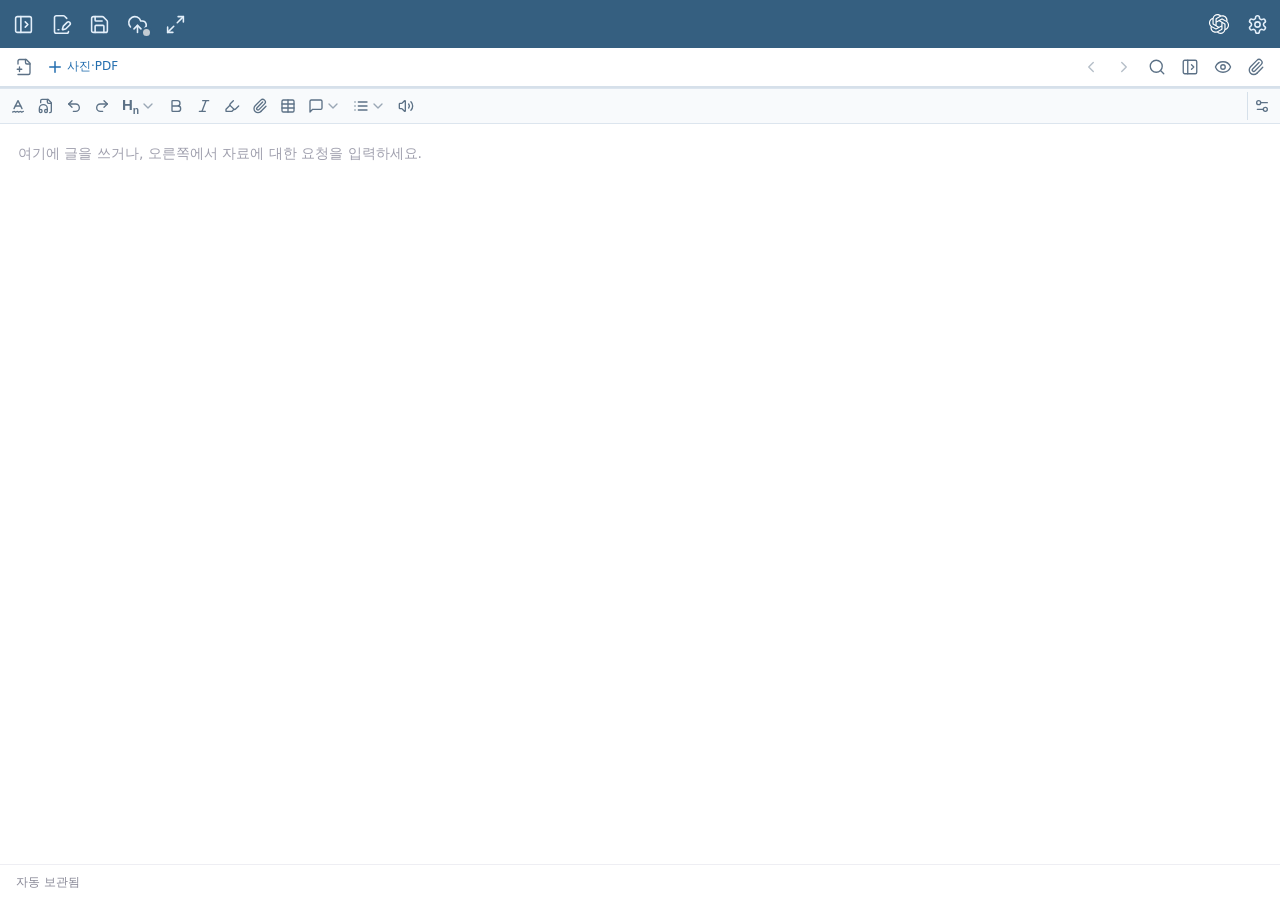
==== commit a6ded0da: "Update mobile writing editor" ====
--- a/mobile.html
+++ b/mobile.html
@@ -2,7 +2,7 @@
 <html lang="ko" data-mode="mobile"><head>
 <meta charset="utf-8"><meta name="viewport" content="width=device-width,initial-scale=1,viewport-fit=cover">
 <meta name="referrer" content="strict-origin-when-cross-origin">
-<meta http-equiv="Content-Security-Policy" content="default-src 'self'; script-src 'self' https://accounts.google.com/gsi/client; style-src 'self' 'unsafe-inline' https://accounts.google.com/gsi/style; img-src 'self' data: blob:; worker-src 'self' blob:; frame-src https://accounts.google.com; connect-src 'self' https://accounts.google.com https://www.googleapis.com https://oauth2.googleapis.com; object-src 'none'; base-uri 'none'; form-action 'none'">
+<meta http-equiv="Content-Security-Policy" content="default-src 'self'; script-src 'self' https://accounts.google.com/gsi/client; style-src 'self' 'unsafe-inline' https://accounts.google.com/gsi/style; img-src 'self' data: blob:; media-src 'self' blob:; worker-src 'self' blob:; frame-src https://accounts.google.com; connect-src 'self' https://accounts.google.com https://www.googleapis.com https://oauth2.googleapis.com; object-src 'none'; base-uri 'none'; form-action 'none'">
 <meta name="theme-color" content="#236eaf"><meta name="apple-mobile-web-app-capable" content="yes">
-<title>작문 편집기</title><link rel="stylesheet" href="./app.css?v=411c5f26382d60c7" integrity="sha384-I3BaQKIbgE2z6X22a76Yd+h3bXIf8sTWodFNVQl0e/D3fozYA/LoO5WLbCr8Qb/r"><link rel="manifest" href="./manifest.webmanifest"><link rel="icon" href="./favicon.ico" sizes="16x16 32x32 48x48"><link rel="icon" type="image/png" sizes="32x32" href="./favicon-32.png"><link rel="icon" type="image/svg+xml" href="./icon.svg"><link rel="apple-touch-icon" sizes="180x180" href="./apple-touch-icon.png">
-</head><body><div id="root"></div><script defer src="./app.js?v=dbb368d476e9af61" integrity="sha384-NN8MwhUl8UcIQFMgpcGpAvrA01Ol5oi6/ex+CuCnYlax6HmhjHQd6hlIKcZ/iYRW"></script></body></html>
+<title>작문 편집기</title><link rel="stylesheet" href="./app.css?v=c167bf3ac80d1d59" integrity="sha384-eAYe7z06fCJMVwCcrmf/iwIqwny8MB7hZRD4TmPg1LfUwN9gpJcZxVebKz7mHZGv"><link rel="manifest" href="./manifest.webmanifest"><link rel="icon" href="./favicon.ico" sizes="16x16 32x32 48x48"><link rel="icon" type="image/png" sizes="32x32" href="./favicon-32.png"><link rel="icon" type="image/svg+xml" href="./icon.svg"><link rel="apple-touch-icon" sizes="180x180" href="./apple-touch-icon.png">
+</head><body><div id="root"></div><script defer src="./app.js?v=937eb9765b218889" integrity="sha384-1cmKXMGO8m+IzHkiJR4HPOj3qpNhwGI+FGHCdBzCV7OeTM1YYC6IwqdAGC3akNj7"></script></body></html>
--- a/app.css
+++ b/app.css
@@ -1 +1 @@
-.note-code-frame{padding:10px 0}.note-code-frame>.note-code-box{margin:0}.note-code-box{margin:10px 0;border:1px solid var(--line);border-radius:14px;background:#fff;overflow:hidden;font-size:14px;white-space:normal}.note-code-header{display:flex;align-items:center;justify-content:space-between;gap:12px;padding:9px 12px;min-height:40px}.note-code-language{color:var(--paper-muted, var(--muted));font:500 14px var(--app-font)}.note-code-actions{display:flex;gap:4px}.note-code-action{display:inline-flex;align-items:center;justify-content:center;width:28px;height:28px;padding:4px;border-radius:5px;color:var(--paper-muted, var(--muted))}.note-code-action:hover,.note-code-action:focus-visible,.note-code-action[aria-pressed=true]{background:var(--paper-hover, var(--hover));color:var(--paper-ink, var(--ink))}.note-code-action:disabled{opacity:.4}.note-code-body{height:280px;min-height:120px;max-height:1200px;resize:vertical;overflow:hidden;padding:0 3px 8px 0}.note-code-mount{height:100%}.note-code-result{height:100%;overflow:auto;padding:12px;caret-color:var(--paper-ink, var(--ink))}.note-code-box [hidden]{display:none!important}.note-code-box .note-code-mount .cm-editor{height:100%;background:transparent;font-size:14px}.note-code-box .note-code-mount .cm-scroller{overflow:auto;font-family:Cascadia Code,JetBrains Mono,Consolas,SFMono-Regular,monospace;font-size:max(14px,var(--code-size, 14px));line-height:1.55}.note-code-box .note-code-mount .cm-content{padding:4px 12px 12px;font-family:inherit;font-size:inherit;line-height:inherit;color:var(--paper-ink, var(--ink))}.note-code-box .note-code-mount .cm-line{padding:0}.note-code-box .note-code-mount .cm-focused{outline:none}.note-code-tag{color:#225db0}.note-code-attribute{color:#b96505}.note-code-property{color:#64529b}.note-code-string{color:#328153}.note-code-number{color:#ca5846}.note-code-keyword{color:#8760af}.note-code-comment{color:#777568;font-style:italic}.note-html-tools{display:inline-flex;align-items:center;gap:3px;padding-right:5px;margin-right:3px;border-right:1px solid var(--line)}.note-html-cloze,.note-html-cloze-same{width:auto;min-width:40px;white-space:nowrap;font:12px Consolas,monospace}.cm-editor.note-code-preview-open>.cm-scroller>.cm-cursorLayer{visibility:hidden}.cm-editor.note-code-preview-open>.cm-scroller>.cm-content{caret-color:transparent}:root[data-theme=dark] .note-code-tag{color:#82b2ff}:root[data-theme=dark] .note-code-attribute{color:#edb268}:root[data-theme=dark] .note-code-property{color:#beaaef}:root[data-theme=dark] .note-code-string{color:#94cbaa}:root[data-theme=dark] .note-code-number{color:#ef9d90}:root[data-theme=dark] .note-code-keyword{color:#c7a5ea}:root[data-theme=dark] .note-code-comment{color:#adad9d}.note-table-editor{margin:12px 0;white-space:normal}.note-table-editor table{width:100%;table-layout:fixed;border-collapse:collapse}.note-table-editor th,.note-table-editor td{border:1px solid var(--table-line, #c6d9e9);vertical-align:top;padding:4px 10px;background:var(--table-cell, #fff);color:var(--text, #243344)}.note-table-editor th{background:var(--table-head, #e0edf9);font-weight:600}.live-editor .note-table-editor .cm-editor{background:transparent;color:inherit;font:inherit}.live-editor .note-table-editor .cm-scroller{padding:0;font:inherit;overflow:visible}.live-editor .note-table-editor .cm-content{padding:0;min-height:1.65em;caret-color:var(--text, #243344)}.live-editor .note-table-editor .cm-line{padding:0;line-height:1.65}.live-editor .note-table-editor .cm-cursor{border-left-color:var(--text, #243344)}.note-table-editor td:focus-within,.note-table-editor th:focus-within{box-shadow:inset 0 0 0 1px var(--accent, #236eaf)}.cm-editor:has(.note-table-editor .cm-focused)>.cm-scroller>.cm-cursorLayer{visibility:hidden}.cm-editor:has(.note-table-editor .cm-focused)>.cm-scroller>.cm-content{caret-color:transparent}.note-context-menu{position:fixed;z-index:10000;width:max-content;min-width:162px;max-width:min(240px,calc(100vw - 16px));max-height:calc(100vh - 16px);overflow:auto;padding:3px;border:1px solid var(--line);border-radius:7px;background:var(--surface);color:var(--ink);box-shadow:0 7px 18px #24415b24;font-family:var(--app-font);font-size:12px}.note-context-menu button{display:flex;width:100%;min-height:27px;justify-content:space-between;gap:12px;padding:4px 7px;border:0;border-radius:4px;background:transparent;box-shadow:none;color:inherit;font:inherit;text-align:left;white-space:nowrap}.note-context-menu button:hover,.note-context-menu button:focus-visible{background:var(--hover)}.note-context-menu button.danger{color:var(--color-accent-rosewood)}.note-context-menu button:disabled{opacity:.45}.note-context-shortcut{color:var(--muted);font-size:11px}.note-context-separator{height:1px;margin:3px 5px;background:color-mix(in srgb,var(--line) 55%,transparent)}.note-context-label{display:inline-flex;align-items:center;gap:9px;min-width:0}.note-context-icon{display:inline-flex;flex:none;color:var(--muted)}.note-context-icon svg{width:16px;height:16px}.note-context-menu button.danger,.note-context-menu button.danger .note-context-icon{color:#bd3744}.note-context-backdrop{position:fixed;inset:0;z-index:9999;border:0;background:transparent;padding:0;-webkit-tap-highlight-color:transparent}.touch-context-menu{min-width:192px;font-size:14px;padding:4px}.touch-context-menu button{min-height:38px;padding:7px 9px}.touch-context-menu button:hover,.touch-context-menu button:focus-visible{background:var(--accent-soft)}.emoji-picker{position:fixed;z-index:110;top:48px;right:76px;width:min(368px,calc(100vw - 28px));height:min(498px,calc(100vh - 64px));display:flex;flex-direction:column;overflow:hidden;border:1px solid var(--paper-line);border-radius:10px;background:var(--paper);box-shadow:0 12px 36px #1c2d2c38;color:var(--paper-ink);font-family:var(--app-font);font-size:max(14px,var(--ui-size, 14px));-webkit-app-region:no-drag}.emoji-picker-tabs{display:grid;grid-template-columns:repeat(10,minmax(0,1fr));flex:0 0 auto;gap:0;padding:4px 5px 0;border-bottom:1px solid var(--paper-line)}.emoji-picker-tabs button{display:grid;place-items:center;height:35px;min-width:0;padding:0;border-bottom:3px solid transparent;color:var(--paper-muted)}.emoji-picker-tabs button:hover,.emoji-picker-tabs button:focus-visible{color:var(--paper-ink);background:var(--paper-hover)}.emoji-picker-tabs button.active{color:var(--teal);border-bottom-color:var(--teal)}.emoji-picker-search{display:flex;align-items:center;flex:0 0 auto;gap:7px;height:38px;margin:8px 8px 3px;padding:0 9px;border:1px solid var(--paper-line);border-radius:8px;background:var(--surface);color:var(--paper-muted)}.emoji-picker-search:focus-within{border-color:var(--teal);box-shadow:0 0 0 2px color-mix(in srgb,var(--teal) 26%,transparent)}.emoji-picker-search input{flex:1;width:100%;min-width:0;padding:0;border:0;outline:0;background:transparent;color:var(--paper-ink);font:inherit}.emoji-picker-search button{display:grid;place-items:center;width:24px;height:24px;color:var(--paper-muted);border-radius:5px}.emoji-picker-search button:hover{background:var(--paper-hover);color:var(--paper-ink)}.emoji-picker-results{flex:1 1 auto;min-height:0;overflow-y:auto;overflow-x:hidden;padding:0 8px 10px;scrollbar-width:thin}.emoji-picker-section{margin:0 0 8px}.emoji-picker-section h3{margin:7px 4px 4px;color:var(--paper-ink);font-size:max(14px,var(--ui-size, 14px));font-weight:600;line-height:1.45}.emoji-picker-grid{display:grid;grid-template-columns:repeat(8,minmax(0,1fr));gap:1px}.emoji-picker-cell{display:grid;place-items:center;width:100%;min-width:0;height:39px;padding:0;border-radius:6px;font-family:"Segoe UI Emoji","Apple Color Emoji",sans-serif;font-size:24px;line-height:1}.emoji-picker-cell:hover,.emoji-picker-cell:focus-visible{background:var(--paper-hover);outline:2px solid var(--teal);outline-offset:-2px}.emoji-picker-empty{margin:12px 4px;color:var(--paper-muted);font-size:max(14px,var(--ui-size, 14px))}@media(max-width:600px){.emoji-picker{right:14px}}.messageBar{--closing-button-icon:url('data:image/svg+xml,<svg width="16" height="16" viewBox="0 0 16 16" fill="none" xmlns="http://www.w3.org/2000/svg">%0A    <path d="M7.85822 8.84922L4.85322 11.8542C4.75891 11.9453 4.63261 11.9957 4.50151 11.9946C4.37042 11.9934 4.24501 11.9408 4.15231 11.8481C4.0596 11.7554 4.00702 11.63 4.00588 11.4989C4.00474 11.3678 4.05514 11.2415 4.14622 11.1472L7.15122 8.14222V7.85922L4.14622 4.85322C4.05514 4.75891 4.00474 4.63261 4.00588 4.50151C4.00702 4.37042 4.0596 4.24501 4.15231 4.15231C4.24501 4.0596 4.37042 4.00702 4.50151 4.00588C4.63261 4.00474 4.75891 4.05514 4.85322 4.14622L7.85822 7.15122H8.14122L11.1462 4.14622C11.2405 4.05514 11.3668 4.00474 11.4979 4.00588C11.629 4.00702 11.7544 4.0596 11.8471 4.15231C11.9398 4.24501 11.9924 4.37042 11.9936 4.50151C11.9947 4.63261 11.9443 4.75891 11.8532 4.85322L8.84822 7.85922V8.14222L11.8532 11.1472C11.9443 11.2415 11.9947 11.3678 11.9936 11.4989C11.9924 11.63 11.9398 11.7554 11.8471 11.8481C11.7544 11.9408 11.629 11.9934 11.4979 11.9946C11.3668 11.9957 11.2405 11.9453 11.1462 11.8542L8.14122 8.84922L8.14222 8.85022L7.85822 8.84922Z" fill="black"/>%0A</svg>%0A');--message-bar-close-button-color:var(--text-primary-color);--message-bar-close-button-color-hover:var(--text-primary-color);--message-bar-close-button-border-radius:4px;--message-bar-close-button-border:none;--message-bar-close-button-hover-bg-color:light-dark( rgb(21 20 26 / .14), rgb(251 251 254 / .14) );--message-bar-close-button-active-bg-color:light-dark( rgb(21 20 26 / .21), rgb(251 251 254 / .21) );--message-bar-close-button-focus-bg-color:light-dark( rgb(21 20 26 / .07), rgb(251 251 254 / .07) );@media screen and (forced-colors:active){--message-bar-close-button-color:ButtonText;--message-bar-close-button-border:1px solid ButtonText;--message-bar-close-button-hover-bg-color:ButtonText;--message-bar-close-button-active-bg-color:ButtonText;--message-bar-close-button-focus-bg-color:ButtonText;--message-bar-close-button-color-hover:HighlightText}display:flex;position:relative;padding:8px 8px 8px 16px;flex-direction:column;justify-content:center;align-items:center;gap:8px;-webkit-user-select:none;-moz-user-select:none;user-select:none;border-radius:4px;border:1px solid var(--message-bar-border-color);background:var(--message-bar-bg-color);color:var(--message-bar-fg-color);>div{display:flex;align-items:flex-start;gap:8px;align-self:stretch;&:before{content:"";display:inline-block;width:16px;height:16px;-webkit-mask-image:var(--message-bar-icon);mask-image:var(--message-bar-icon);-webkit-mask-size:cover;mask-size:cover;background-color:var(--message-bar-icon-color);flex-shrink:0}}button{cursor:pointer;&:focus-visible{outline:var(--focus-ring-outline);outline-offset:2px}}.closeButton{width:32px;height:32px;background:none;border-radius:var(--message-bar-close-button-border-radius);border:var(--message-bar-close-button-border);display:flex;align-items:center;justify-content:center;&:before{content:"";display:inline-block;width:16px;height:16px;-webkit-mask-image:var(--closing-button-icon);mask-image:var(--closing-button-icon);-webkit-mask-size:cover;mask-size:cover;background-color:var(--message-bar-close-button-color)}&:is(:hover,:active,:focus):before{background-color:var(--message-bar-close-button-color-hover)}&:hover{background-color:var(--message-bar-close-button-hover-bg-color)}&:active{background-color:var(--message-bar-close-button-active-bg-color)}&:focus{background-color:var(--message-bar-close-button-focus-bg-color)}>span{display:inline-block;width:0;height:0;overflow:hidden}}}#editorUndoBar{--text-primary-color:light-dark(#15141a, #fbfbfe);--message-bar-icon:url('data:image/svg+xml,<svg width="16" height="16" viewBox="0 0 16 16" fill="none" xmlns="http://www.w3.org/2000/svg">%0A <path d="M7.625 0.5C6.64009 0.5 5.66482 0.693993 4.75487 1.0709C3.84493 1.44781 3.01814 2.00026 2.3217 2.6967C1.62526 3.39314 1.07281 4.21993 0.695904 5.12987C0.318993 6.03982 0.125 7.01509 0.125 8C0.125 8.98491 0.318993 9.96018 0.695904 10.8701C1.07281 11.7801 1.62526 12.6069 2.3217 13.3033C3.01814 13.9997 3.84493 14.5522 4.75487 14.9291C5.66482 15.306 6.64009 15.5 7.625 15.5C9.61412 15.5 11.5218 14.7098 12.9283 13.3033C14.3348 11.8968 15.125 9.98912 15.125 8C15.125 6.01088 14.3348 4.10322 12.9283 2.6967C11.5218 1.29018 9.61412 0.5 7.625 0.5ZM8.25 11.375C8.25 11.5408 8.18415 11.6997 8.06694 11.8169C7.94973 11.9342 7.79076 12 7.625 12C7.45924 12 7.30027 11.9342 7.18306 11.8169C7.06585 11.6997 7 11.5408 7 11.375V6.938C7 6.77224 7.06585 6.61327 7.18306 6.49606C7.30027 6.37885 7.45924 6.313 7.625 6.313C7.79076 6.313 7.94973 6.37885 8.06694 6.49606C8.18415 6.61327 8.25 6.77224 8.25 6.938V11.375ZM8.25 5L8 5.25H7.25L7 5V4.25L7.25 4H8L8.25 4.25V5Z" fill="black" />%0A</svg>%0A');--message-bar-icon-color:light-dark(#0060df, #73a7f3);--message-bar-bg-color:light-dark(#deeafc, #003070);--message-bar-fg-color:var(--text-primary-color);--message-bar-border-color:light-dark( rgb(0 0 0 / .08), rgb(255 255 255 / .08) );--undo-button-bg-color:light-dark( rgb(21 20 26 / .07), rgb(255 255 255 / .08) );--undo-button-bg-color-hover:light-dark( rgb(21 20 26 / .14), rgb(255 255 255 / .14) );--undo-button-bg-color-active:light-dark( rgb(21 20 26 / .21), rgb(255 255 255 / .21) );--undo-button-border:1px solid light-dark(#0060df, #0df);--undo-button-fg-color:var(--message-bar-fg-color);--undo-button-fg-color-hover:var(--undo-button-fg-color);--undo-button-fg-color-active:var(--undo-button-fg-color);@media screen and (forced-colors:active){--text-primary-color:CanvasText;--message-bar-icon-color:CanvasText;--message-bar-bg-color:Canvas;--message-bar-border-color:CanvasText;--undo-button-bg-color:ButtonText;--undo-button-bg-color-hover:SelectedItem;--undo-button-bg-color-active:SelectedItem;--undo-button-fg-color:ButtonFace;--undo-button-fg-color-hover:SelectedItemText;--undo-button-fg-color-active:SelectedItemText;--undo-button-border:none}position:fixed;top:50px;left:50%;transform:translate(-50%);z-index:10;padding-block:8px;padding-inline:16px 8px;font:menu;font-size:15px;cursor:default;button{cursor:pointer}#editorUndoBarUndoButton{border-radius:4px;font-weight:590;line-height:19.5px;color:var(--undo-button-fg-color);border:var(--undo-button-border);padding:4px 16px;margin-inline-start:8px;height:32px;background-color:var(--undo-button-bg-color);&:hover{background-color:var(--undo-button-bg-color-hover);color:var(--undo-button-fg-color-hover)}&:active{background-color:var(--undo-button-bg-color-active);color:var(--undo-button-fg-color-active)}}>div{align-items:center}}.dialog{--dialog-bg-color:light-dark(white, #1c1b22);--dialog-border-color:light-dark(white, #1c1b22);--dialog-shadow:0 2px 14px 0 light-dark(rgb(58 57 68 / .2), #15141a);--text-primary-color:light-dark(#15141a, #fbfbfe);--text-secondary-color:light-dark(#5b5b66, #cfcfd8);--hover-filter:brightness(.9);--link-fg-color:light-dark(#0060df, #0df);--link-hover-fg-color:light-dark(#0250bb, #80ebff);--separator-color:light-dark(#f0f0f4, #52525e);--textarea-border-color:#8f8f9d;--textarea-bg-color:light-dark(white, #42414d);--textarea-fg-color:var(--text-secondary-color);--radio-bg-color:light-dark(#f0f0f4, #2b2a33);--radio-checked-bg-color:light-dark(#fbfbfe, #15141a);--radio-border-color:#8f8f9d;--radio-checked-border-color:light-dark(#0060df, #0df);--button-secondary-bg-color:light-dark( rgb(21 20 26 / .07), rgb(251 251 254 / .07) );--button-secondary-fg-color:var(--text-primary-color);--button-secondary-border-color:var(--button-secondary-bg-color);--button-secondary-active-bg-color:light-dark( rgb(21 20 26 / .21), rgb(251 251 254 / .21) );--button-secondary-active-fg-color:var(--button-secondary-fg-color);--button-secondary-active-border-color:var(--button-secondary-bg-color);--button-secondary-hover-bg-color:light-dark( rgb(21 20 26 / .14), rgb(251 251 254 / .14) );--button-secondary-hover-fg-color:var(--button-secondary-fg-color);--button-secondary-hover-border-color:var(--button-secondary-hover-bg-color);--button-secondary-disabled-bg-color:var(--button-secondary-bg-color);--button-secondary-disabled-border-color:var( --button-secondary-border-color );--button-secondary-disabled-fg-color:var(--button-secondary-fg-color);--button-primary-bg-color:light-dark(#0060df, #0df);--button-primary-fg-color:light-dark(#fbfbfe, #15141a);--button-primary-border-color:var(--button-primary-bg-color);--button-primary-active-bg-color:light-dark(#054096, #aaf2ff);--button-primary-active-fg-color:var(--button-primary-fg-color);--button-primary-active-border-color:var(--button-primary-active-bg-color);--button-primary-hover-bg-color:light-dark(#0250bb, #80ebff);--button-primary-hover-fg-color:var(--button-primary-fg-color);--button-primary-hover-border-color:var(--button-primary-hover-bg-color);--button-primary-disabled-bg-color:var(--button-primary-bg-color);--button-primary-disabled-border-color:var(--button-primary-border-color);--button-primary-disabled-fg-color:var(--button-primary-fg-color);--button-disabled-opacity:.4;--input-text-bg-color:light-dark(white, #42414d);--input-text-fg-color:var(--text-primary-color);@media(prefers-color-scheme:dark){--hover-filter:brightness(1.4);--button-disabled-opacity:.6}@media screen and (forced-colors:active){--dialog-bg-color:Canvas;--dialog-border-color:CanvasText;--dialog-shadow:none;--text-primary-color:CanvasText;--text-secondary-color:CanvasText;--hover-filter:none;--link-fg-color:LinkText;--link-hover-fg-color:LinkText;--separator-color:CanvasText;--textarea-border-color:ButtonBorder;--textarea-bg-color:Field;--textarea-fg-color:ButtonText;--radio-bg-color:ButtonFace;--radio-checked-bg-color:ButtonFace;--radio-border-color:ButtonText;--radio-checked-border-color:ButtonText;--button-secondary-bg-color:ButtonFace;--button-secondary-fg-color:ButtonText;--button-secondary-border-color:ButtonText;--button-secondary-active-bg-color:HighlightText;--button-secondary-active-fg-color:SelectedItem;--button-secondary-active-border-color:ButtonText;--button-secondary-hover-bg-color:HighlightText;--button-secondary-hover-fg-color:SelectedItem;--button-secondary-hover-border-color:SelectedItem;--button-secondary-disabled-fg-color:GrayText;--button-secondary-disabled-border-color:GrayText;--button-primary-bg-color:ButtonText;--button-primary-fg-color:ButtonFace;--button-primary-border-color:ButtonText;--button-primary-active-bg-color:SelectedItem;--button-primary-active-fg-color:HighlightText;--button-primary-active-border-color:ButtonText;--button-primary-hover-bg-color:SelectedItem;--button-primary-hover-fg-color:HighlightText;--button-primary-hover-border-color:SelectedItem;--button-primary-disabled-bg-color:GrayText;--button-primary-disabled-fg-color:ButtonFace;--button-primary-disabled-border-color:GrayText;--button-disabled-opacity:1;--input-text-bg-color:Field;--input-text-fg-color:FieldText}font:message-box;font-size:13px;font-weight:400;line-height:150%;border-radius:4px;padding:12px 16px;border:1px solid var(--dialog-border-color);background:var(--dialog-bg-color);color:var(--text-primary-color);box-shadow:var(--dialog-shadow);.mainContainer{*:focus-visible{outline:var(--focus-ring-outline);outline-offset:2px}.title{display:flex;width:auto;flex-direction:column;justify-content:flex-end;align-items:flex-start;gap:12px;>span{font-size:13px;font-style:normal;font-weight:590;line-height:150%}}.dialogSeparator{width:100%;height:0;margin-block:4px;border-top:1px solid var(--separator-color);border-bottom:none}.dialogButtonsGroup{display:flex;gap:12px;align-self:flex-end}.radio{display:flex;flex-direction:column;align-items:flex-start;gap:4px;>.radioButton{display:flex;gap:8px;align-self:stretch;align-items:center;input{-webkit-appearance:none;-moz-appearance:none;appearance:none;box-sizing:border-box;width:16px;height:16px;border-radius:50%;background-color:var(--radio-bg-color);border:1px solid var(--radio-border-color);&:hover{filter:var(--hover-filter)}&:checked{background-color:var(--radio-checked-bg-color);border:4px solid var(--radio-checked-border-color)}}}>.radioLabel{display:flex;padding-inline-start:24px;align-items:flex-start;gap:10px;align-self:stretch;>span{flex:1 0 0;font-size:11px;color:var(--text-secondary-color)}}}button:not(:is(.toggle-button,.closeButton,.clearInputButton)){border-radius:4px;border:1px solid;font:menu;font-weight:590;font-size:13px;padding:4px 16px;width:auto;height:32px;&:hover{cursor:pointer;filter:var(--hover-filter)}>span{color:inherit;font:inherit}&.secondaryButton{color:var(--button-secondary-fg-color);background-color:var(--button-secondary-bg-color);border-color:var(--button-secondary-border-color);&:hover{color:var(--button-secondary-hover-fg-color);background-color:var(--button-secondary-hover-bg-color);border-color:var(--button-secondary-hover-border-color)}&:active{color:var(--button-secondary-active-fg-color);background-color:var(--button-secondary-active-bg-color);border-color:var(--button-secondary-active-border-color)}&:disabled{background-color:var(--button-secondary-disabled-bg-color);border-color:var(--button-secondary-disabled-border-color);color:var(--button-secondary-disabled-fg-color);opacity:var(--button-disabled-opacity)}}&.primaryButton{color:var(--button-primary-fg-color);background-color:var(--button-primary-bg-color);border-color:var(--button-primary-border-color);opacity:1;&:hover{color:var(--button-primary-hover-fg-color);background-color:var(--button-primary-hover-bg-color);border-color:var(--button-primary-hover-border-color)}&:active{color:var(--button-primary-active-fg-color);background-color:var(--button-primary-active-bg-color);border-color:var(--button-primary-active-border-color)}&:disabled{background-color:var(--button-primary-disabled-bg-color);border-color:var(--button-primary-disabled-border-color);color:var(--button-primary-disabled-fg-color);opacity:var(--button-disabled-opacity)}}&:disabled{pointer-events:none}}a{color:var(--link-fg-color);&:hover{color:var(--link-hover-fg-color)}}textarea{font:inherit;padding:8px;resize:none;margin:0;box-sizing:border-box;border-radius:4px;border:1px solid var(--textarea-border-color);background:var(--textarea-bg-color);color:var(--textarea-fg-color);&:focus{outline-offset:0;border-color:transparent}&:disabled{pointer-events:none;opacity:.4}}input[type=text]{background-color:var(--input-text-bg-color);color:var(--input-text-fg-color)}.messageBar{--message-bar-bg-color:light-dark(#ffebcd, #5a3100);--message-bar-fg-color:light-dark(#15141a, #fbfbfe);--message-bar-border-color:light-dark( rgb(0 0 0 / .08), rgb(255 255 255 / .08) );--message-bar-icon:url('data:image/svg+xml,<svg width="16" height="16" viewBox="0 0 16 16" fill="none" xmlns="http://www.w3.org/2000/svg">%0A    <path d="M14.8748 12.037L9.37782 2.037C8.99682 1.346 8.31082 1 7.62482 1C6.93882 1 6.25282 1.346 5.87282 2.037L0.375823 12.037C-0.358177 13.37 0.606823 15 2.12782 15H13.1228C14.6428 15 15.6078 13.37 14.8748 12.037ZM8.24982 11.75L7.99982 12H7.24982L6.99982 11.75V11L7.24982 10.75H7.99982L8.24982 11V11.75ZM8.24982 9.062C8.24982 9.22776 8.18398 9.38673 8.06677 9.50394C7.94955 9.62115 7.79058 9.687 7.62482 9.687C7.45906 9.687 7.30009 9.62115 7.18288 9.50394C7.06567 9.38673 6.99982 9.22776 6.99982 9.062V5.625C6.99982 5.45924 7.06567 5.30027 7.18288 5.18306C7.30009 5.06585 7.45906 5 7.62482 5C7.79058 5 7.94955 5.06585 8.06677 5.18306C8.18398 5.30027 8.24982 5.45924 8.24982 5.625V9.062Z" fill="black"/>%0A</svg>%0A');--message-bar-icon-color:light-dark(#cd411e, #e49c49);@media screen and (forced-colors:active){--message-bar-bg-color:HighlightText;--message-bar-fg-color:CanvasText;--message-bar-border-color:CanvasText;--message-bar-icon-color:CanvasText}align-self:stretch;>div{&:before,>div{margin-block:4px}>div{display:flex;flex-direction:column;align-items:flex-start;gap:8px;flex:1 0 0;.title{font-size:13px;font-weight:590}.description{font-size:13px}}}}.toggler{display:flex;align-items:center;gap:8px;align-self:stretch;>.togglerLabel{-webkit-user-select:none;-moz-user-select:none;user-select:none}}}}.textLayer{color-scheme:only light;position:absolute;text-align:initial;inset:0;overflow:clip;opacity:1;line-height:1;letter-spacing:normal;word-spacing:normal;-webkit-text-size-adjust:none;-moz-text-size-adjust:none;text-size-adjust:none;forced-color-adjust:none;transform-origin:0 0;caret-color:CanvasText;z-index:0;&.highlighting{touch-action:none}:is(span,br){color:transparent;position:absolute;white-space:pre;cursor:text;transform-origin:0% 0%;-webkit-user-select:text;-moz-user-select:text;user-select:text}--min-font-size:1;--text-scale-factor:calc(var(--total-scale-factor) * var(--min-font-size));--min-font-size-inv:calc(1 / var(--min-font-size));>:not(.markedContent),.markedContent span:not(.markedContent){z-index:1;--font-height:0;font-size:calc(var(--text-scale-factor) * var(--font-height));--scale-x:1;--rotate:0deg;transform:rotate(var(--rotate)) scaleX(var(--scale-x)) scale(var(--min-font-size-inv))}.markedContent{display:contents}span[role=img]{-webkit-user-select:none;-moz-user-select:none;user-select:none;cursor:default}.highlight{--highlight-bg-color:rgb(180 0 170 / .25);--highlight-selected-bg-color:rgb(0 100 0 / .25);--highlight-backdrop-filter:none;--highlight-selected-backdrop-filter:none;@media screen and (forced-colors:active){--highlight-bg-color:transparent;--highlight-selected-bg-color:transparent;--highlight-backdrop-filter:var(--hcm-highlight-filter);--highlight-selected-backdrop-filter:var( --hcm-highlight-selected-filter )}margin:-1px;padding:1px;background-color:var(--highlight-bg-color);backdrop-filter:var(--highlight-backdrop-filter);border-radius:4px;&.appended{position:initial}&.begin{border-radius:4px 0 0 4px}&.end{border-radius:0 4px 4px 0}&.middle{border-radius:0}&.selected{background-color:var(--highlight-selected-bg-color);backdrop-filter:var(--highlight-selected-backdrop-filter);scroll-margin-top:50px}}::-moz-selection{background:#0000ff40;background:color-mix(in srgb,AccentColor,transparent 50%);color:transparent}::selection{background:#0000ff40;background:color-mix(in srgb,AccentColor,transparent 50%);color:transparent}&.selectionRendering{::-moz-selection{background:transparent;color:transparent}::selection{background:transparent;color:transparent}}br::-moz-selection{background:transparent}br::selection{background:transparent}.endOfContent{display:block;position:absolute;inset:100% 0 0;z-index:0;cursor:default;-webkit-user-select:none;-moz-user-select:none;user-select:none}&.selecting .endOfContent{top:0}}.textLayerImages{position:absolute;inset:0;-webkit-user-select:none;-moz-user-select:none;user-select:none;canvas{position:absolute;transform-origin:0% 0%}}.annotationLayer{color-scheme:only light;--annotation-unfocused-field-background:url("data:image/svg+xml;charset=UTF-8,<svg width='1px' height='1px' xmlns='http://www.w3.org/2000/svg'><rect width='100%' height='100%' style='fill:rgba(0, 54, 255, 0.13);'/></svg>");--annotation-unfocused-field-filter:url("data:image/svg+xml;charset=UTF-8,<svg xmlns='http://www.w3.org/2000/svg'><filter id='pdfjsFillableField' x='0%' y='0%' width='100%' height='100%' color-interpolation-filters='sRGB'><feFlood flood-color='rgb(0,54,255)' flood-opacity='0.13' result='f'/><feComposite in='f' in2='SourceGraphic' operator='over'/></filter></svg>#pdfjsFillableField");--input-focus-border-color:Highlight;--input-focus-outline:1px solid Canvas;--input-unfocused-border-color:transparent;--input-disabled-border-color:transparent;--input-hover-border-color:black;--link-outline:none;@media screen and (forced-colors:active){--input-focus-border-color:CanvasText;--input-unfocused-border-color:ActiveText;--input-disabled-border-color:GrayText;--input-hover-border-color:Highlight;--link-outline:1.5px solid LinkText;.textWidgetAnnotation :is(input,textarea):required,.choiceWidgetAnnotation select:required,.buttonWidgetAnnotation:is(.checkBox,.radioButton) input:required{outline:1.5px solid selectedItem}.linkAnnotation{outline:var(--link-outline);&:hover{backdrop-filter:var(--hcm-highlight-filter)}>a:hover{opacity:0!important;background:none!important;box-shadow:none}}.popupAnnotation .popup{outline:calc(1.5px * var(--total-scale-factor)) solid CanvasText!important;background-color:ButtonFace!important;color:ButtonText!important}.highlightArea:hover:after{position:absolute;top:0;left:0;width:100%;height:100%;backdrop-filter:var(--hcm-highlight-filter);content:"";pointer-events:none}.popupAnnotation.focused .popup{outline:calc(3px * var(--total-scale-factor)) solid Highlight!important}}position:absolute;top:0;left:0;pointer-events:none;transform-origin:0 0;&[data-main-rotation="90"] .norotate{transform:rotate(270deg) translate(-100%)}&[data-main-rotation="180"] .norotate{transform:rotate(180deg) translate(-100%,-100%)}&[data-main-rotation="270"] .norotate{transform:rotate(90deg) translateY(-100%)}&.disabled{section,.popup{pointer-events:none}}.annotationContent{position:absolute;width:100%;height:100%;pointer-events:none;&.freetext{background:transparent;border:none;inset:0;overflow:visible;white-space:nowrap;font:10px sans-serif;line-height:1.35}}section{position:absolute;text-align:initial;pointer-events:auto;box-sizing:border-box;transform-origin:0 0;-webkit-user-select:none;-moz-user-select:none;user-select:none;&:has(div.annotationContent){canvas.annotationContent{display:none}}.overlaidText{position:absolute;top:0;left:0;width:0;height:0;display:inline-block;overflow:hidden}}.hasOwnCanvas:not(.sandboxModified) :is(input,textarea){display:none}.hasOwnCanvas.sandboxModified canvas.annotationContent{display:none}.textLayer.selecting~& section{pointer-events:none}:is(.linkAnnotation,.buttonWidgetAnnotation.pushButton)>a{position:absolute;font-size:1em;top:0;left:0;width:100%;height:100%}:is(.linkAnnotation,.buttonWidgetAnnotation.pushButton):not(.hasBorder)>a:hover{opacity:.2;background-color:#ff0}.linkAnnotation.hasBorder:hover{background-color:#ff03}.hasBorder{background-size:100% 100%}.textAnnotation img{position:absolute;cursor:pointer;width:100%;height:100%;top:0;left:0}.textWidgetAnnotation :is(input,textarea),.choiceWidgetAnnotation select,.buttonWidgetAnnotation:is(.checkBox,.radioButton) input{background-image:var(--annotation-unfocused-field-background);border:2px solid var(--input-unfocused-border-color);box-sizing:border-box;font:calc(9px * var(--total-scale-factor)) sans-serif;height:100%;margin:0;vertical-align:top;width:100%}.textWidgetAnnotation :is(input,textarea):required,.choiceWidgetAnnotation select:required,.buttonWidgetAnnotation:is(.checkBox,.radioButton) input:required{outline:1.5px solid red}.choiceWidgetAnnotation select option{padding:0}.textWidgetAnnotation textarea{resize:none}.textWidgetAnnotation :is(input,textarea)[disabled],.choiceWidgetAnnotation select[disabled],.buttonWidgetAnnotation:is(.checkBox,.radioButton) input[disabled]{background:none;border:2px solid var(--input-disabled-border-color);cursor:not-allowed}.textWidgetAnnotation :is(input,textarea):hover,.choiceWidgetAnnotation select:hover,.buttonWidgetAnnotation:is(.checkBox,.radioButton) input:hover{border:2px solid var(--input-hover-border-color)}.textWidgetAnnotation :is(input,textarea):hover,.choiceWidgetAnnotation select:hover,.buttonWidgetAnnotation.checkBox input:hover{border-radius:2px}.textWidgetAnnotation :is(input,textarea):focus,.choiceWidgetAnnotation select:focus{background:none;border:2px solid var(--input-focus-border-color);border-radius:2px;outline:var(--input-focus-outline)}.buttonWidgetAnnotation:is(.checkBox,.radioButton) :focus{background-image:none;background-color:transparent}.buttonWidgetAnnotation.checkBox :focus{border:2px solid var(--input-focus-border-color);border-radius:2px;outline:var(--input-focus-outline)}.buttonWidgetAnnotation.radioButton :focus{border:2px solid var(--input-focus-border-color);outline:var(--input-focus-outline)}.buttonWidgetAnnotation:is(.checkBox,.radioButton){[data-canvas-name]{filter:var(--annotation-unfocused-field-filter)}&:focus-within [data-canvas-name]{filter:none}[data-canvas-name=checked]{&:has(~input:checked){display:block}&:has(~input:not(:checked)){display:none}}[data-canvas-name=unchecked]{&:has(~input:checked){display:none}&:has(~input:not(:checked)){display:block}}}.textWidgetAnnotation input.comb{--comb-width:0px;--comb-letter-spacing:calc(var(--comb-width) - 1ch);font-family:monospace;letter-spacing:var(--comb-letter-spacing);overflow-x:hidden;padding:0;text-indent:calc(var(--comb-offset, 0) * var(--comb-width) + var(--comb-letter-spacing) / 2)}.textWidgetAnnotation input.comb:focus{background-image:repeating-linear-gradient(to right,transparent 0 calc(var(--comb-width) - 1px),var(--input-focus-border-color) calc(var(--comb-width) - 1px) var(--comb-width))}.buttonWidgetAnnotation:is(.checkBox,.radioButton) input{-webkit-appearance:none;-moz-appearance:none;appearance:none}.buttonWidgetAnnotation:is(.checkBox,.radioButton):has([data-canvas-name=checked]) input:checked,.buttonWidgetAnnotation:is(.checkBox,.radioButton):has([data-canvas-name=unchecked]) input:not(:checked){background-image:none}.fileAttachmentAnnotation .popupTriggerArea{height:100%;width:100%}.mediaAnnotation{pointer-events:auto;.mediaContent{width:100%}video.mediaContent{height:100%;-o-object-fit:contain;object-fit:contain}audio.mediaContent{position:absolute;bottom:0}.mediaPlayButton{height:100%;width:100%;margin:0;padding:0;border:none;cursor:pointer;background-color:transparent;background-image:url("data:image/svg+xml,%3Csvg xmlns='http://www.w3.org/2000/svg' viewBox='0 0 100 100'%3E%3Ccircle cx='50' cy='50' r='40' fill='rgba(0,0,0,0.55)'/%3E%3Cpath d='M40 32 L70 50 L40 68 Z' fill='white'/%3E%3C/svg%3E");background-position:center;background-repeat:no-repeat;background-size:calc(48px * var(--total-scale-factor));&:hover{background-color:#ffffff1a}}}.popupAnnotation{position:absolute;font-size:calc(9px * var(--total-scale-factor));pointer-events:none;width:-moz-max-content;width:max-content;max-width:45%;height:auto}.popup{background-color:#ff9;color:#000;box-shadow:0 calc(2px * var(--total-scale-factor)) calc(5px * var(--total-scale-factor)) #888;border-radius:calc(2px * var(--total-scale-factor));outline:1.5px solid rgb(255 255 74);padding:calc(6px * var(--total-scale-factor));cursor:pointer;font:message-box;white-space:normal;word-wrap:break-word;pointer-events:auto;-webkit-user-select:text;-moz-user-select:text;user-select:text}.popupAnnotation.focused .popup{outline-width:3px}.popup *{font-size:calc(9px * var(--total-scale-factor))}.popup>.header{display:inline-block}.popup>.header>.title{display:inline;font-weight:700}.popup>.header .popupDate{display:inline-block;margin-left:calc(5px * var(--total-scale-factor));width:-moz-fit-content;width:fit-content}.popupContent{border-top:1px solid rgb(51 51 51);margin-top:calc(2px * var(--total-scale-factor));padding-top:calc(2px * var(--total-scale-factor))}.richText>*{white-space:pre-wrap;font-size:calc(9px * var(--total-scale-factor))}.popupTriggerArea{cursor:pointer;&:hover{backdrop-filter:var(--hcm-highlight-filter)}}section svg{position:absolute;width:100%;height:100%;top:0;left:0}.annotationTextContent{position:absolute;width:100%;height:100%;opacity:0;color:transparent;-webkit-user-select:none;-moz-user-select:none;user-select:none;pointer-events:none;span{width:100%;display:inline-block}}svg.quadrilateralsContainer{contain:strict;width:0;height:0;position:absolute;top:0;left:0;z-index:-1}}:root{--xfa-unfocused-field-background:url("data:image/svg+xml;charset=UTF-8,<svg width='1px' height='1px' xmlns='http://www.w3.org/2000/svg'><rect width='100%' height='100%' style='fill:rgba(0, 54, 255, 0.13);'/></svg>");--xfa-focus-outline:auto}@media screen and (forced-colors:active){:root{--xfa-focus-outline:2px solid CanvasText}.xfaLayer *:required{outline:1.5px solid selectedItem}}.xfaLayer{color-scheme:only light;background-color:transparent}.xfaLayer .highlight{margin:-1px;padding:1px;background-color:#efcbed;border-radius:4px}.xfaLayer .highlight.appended{position:initial}.xfaLayer .highlight.begin{border-radius:4px 0 0 4px}.xfaLayer .highlight.end{border-radius:0 4px 4px 0}.xfaLayer .highlight.middle{border-radius:0}.xfaLayer .highlight.selected{background-color:#cbdfcb}.xfaPage{overflow:hidden;position:relative}.xfaContentarea{position:absolute}.xfaPrintOnly{display:none}.xfaLayer{position:absolute;text-align:initial;top:0;left:0;transform-origin:0 0;line-height:1.2}.xfaLayer *{color:inherit;font:inherit;font-style:inherit;font-weight:inherit;font-kerning:inherit;letter-spacing:-.01px;text-align:inherit;text-decoration:inherit;box-sizing:border-box;background-color:transparent;padding:0;margin:0;pointer-events:auto;line-height:inherit}.xfaLayer *:required{outline:1.5px solid red}.xfaLayer div,.xfaLayer svg,.xfaLayer svg *{pointer-events:none}.xfaLayer a{color:#00f}.xfaRich li{margin-left:3em}.xfaFont{color:#000;font-weight:400;font-kerning:none;font-size:10px;font-style:normal;letter-spacing:0;text-decoration:none;vertical-align:0}.xfaCaption{overflow:hidden;flex:0 0 auto}.xfaCaptionForCheckButton{overflow:hidden;flex:1 1 auto}.xfaLabel{height:100%;width:100%}.xfaLeft{display:flex;flex-direction:row;align-items:center}.xfaRight{display:flex;flex-direction:row-reverse;align-items:center}:is(.xfaLeft,.xfaRight)>:is(.xfaCaption,.xfaCaptionForCheckButton){max-height:100%}.xfaTop{display:flex;flex-direction:column;align-items:flex-start}.xfaBottom{display:flex;flex-direction:column-reverse;align-items:flex-start}:is(.xfaTop,.xfaBottom)>:is(.xfaCaption,.xfaCaptionForCheckButton){width:100%}.xfaBorder{background-color:transparent;position:absolute;pointer-events:none}.xfaWrapped{width:100%;height:100%}:is(.xfaTextfield,.xfaSelect):focus{background-image:none;background-color:transparent;outline:var(--xfa-focus-outline);outline-offset:-1px}:is(.xfaCheckbox,.xfaRadio):focus{outline:var(--xfa-focus-outline)}.xfaTextfield,.xfaSelect{height:100%;width:100%;flex:1 1 auto;border:none;resize:none;background-image:var(--xfa-unfocused-field-background)}.xfaSelect{padding-inline:2px}:is(.xfaTop,.xfaBottom)>:is(.xfaTextfield,.xfaSelect){flex:0 1 auto}.xfaButton{cursor:pointer;width:100%;height:100%;border:none;text-align:center}.xfaLink{width:100%;height:100%;position:absolute;top:0;left:0}.xfaCheckbox,.xfaRadio{width:100%;height:100%;flex:0 0 auto;border:none}.xfaRich{white-space:pre-wrap;width:100%;height:100%}.xfaImage{-o-object-position:left top;object-position:left top;-o-object-fit:contain;object-fit:contain;width:100%;height:100%}.xfaLrTb,.xfaRlTb,.xfaTb{display:flex;flex-direction:column;align-items:stretch}.xfaLr{display:flex;flex-direction:row;align-items:stretch}.xfaRl{display:flex;flex-direction:row-reverse;align-items:stretch}.xfaTb>div{justify-content:left}.xfaPosition,.xfaArea{position:relative}.xfaValignMiddle{display:flex;align-items:center}.xfaTable{display:flex;flex-direction:column;align-items:stretch}.xfaTable .xfaRow{display:flex;flex-direction:row;align-items:stretch}.xfaTable .xfaRlRow{display:flex;flex-direction:row-reverse;align-items:stretch;flex:1}.xfaTable .xfaRlRow>div{flex:1}:is(.xfaNonInteractive,.xfaDisabled,.xfaReadOnly) :is(input,textarea){background:initial}@media print{.xfaTextfield,.xfaSelect{background:transparent}.xfaSelect{-webkit-appearance:none;-moz-appearance:none;appearance:none;text-indent:1px;text-overflow:""}}.canvasWrapper{svg{transform:none;&.moving{z-index:100000}&.highlight,&.highlightOutline{&[data-main-rotation="90"]{mask,use:not(.clip,.mask){transform:matrix(0,1,-1,0,1,0)}}&[data-main-rotation="180"]{mask,use:not(.clip,.mask){transform:matrix(-1,0,0,-1,1,1)}}&[data-main-rotation="270"]{mask,use:not(.clip,.mask){transform:matrix(0,-1,1,0,0,1)}}}&.draw{position:absolute;mix-blend-mode:normal;&[data-draw-rotation="90"]{transform:rotate(90deg)}&[data-draw-rotation="180"]{transform:rotate(180deg)}&[data-draw-rotation="270"]{transform:rotate(270deg)}}&.highlight{--blend-mode:multiply;@media screen and (forced-colors:active){--blend-mode:difference}position:absolute;mix-blend-mode:var(--blend-mode);&:not(.free){fill-rule:evenodd}}&.highlightOutline{position:absolute;mix-blend-mode:normal;fill-rule:evenodd;fill:none;&:not(.free){&.hovered:not(.selected){stroke:var(--hover-outline-color);stroke-width:var(--outline-width)}&.selected{.mainOutline{stroke:var(--outline-around-color);stroke-width:calc(var(--outline-width) + 2 * var(--outline-around-width))}.secondaryOutline{stroke:var(--outline-color);stroke-width:var(--outline-width)}}}&.free{&.hovered:not(.selected){stroke:var(--hover-outline-color);stroke-width:calc(2 * var(--outline-width))}&.selected{.mainOutline{stroke:var(--outline-around-color);stroke-width:calc(2 * (var(--outline-width) + var(--outline-around-width)))}.secondaryOutline{stroke:var(--outline-color);stroke-width:calc(2 * var(--outline-width))}}}}}}.toggle-button{--button-background-color:color-mix(in srgb, currentColor 7%, transparent);--button-background-color-hover:color-mix( in srgb, currentColor 14%, transparent );--button-background-color-active:color-mix( in srgb, currentColor 21%, transparent );--color-accent-primary:light-dark(#0060df, #0df);--color-accent-primary-hover:light-dark(#0250bb, #80ebff);--color-accent-primary-active:light-dark(#054096, #aaf2ff);--border-radius-circle:9999px;--border-width:1px;--size-item-small:16px;--size-item-large:32px;--color-canvas:light-dark(white, #1c1b22);--background-color-canvas:var(--color-canvas);--border-color-interactive:light-dark(#8f8f9d, #f9f9fa);--border-color-interactive-hover:var(--border-color-interactive);--border-color-interactive-active:var(--border-color-interactive);--focus-outline-offset:2px;@media(forced-colors:active){--color-accent-primary:ButtonText;--color-accent-primary-hover:SelectedItem;--color-accent-primary-active:SelectedItem;--button-background-color:ButtonFace;--border-color-interactive:ButtonText;--border-color-interactive-hover:SelectedItem;--border-color-interactive-active:ButtonText;--color-canvas:ButtonText;--background-color-canvas:Canvas}}.toggle-button{--toggle-background-color:var(--button-background-color);--toggle-background-color-hover:var(--button-background-color-hover);--toggle-background-color-active:var(--button-background-color-active);--toggle-background-color-pressed:var(--color-accent-primary);--toggle-background-color-pressed-hover:var(--color-accent-primary-hover);--toggle-background-color-pressed-active:var(--color-accent-primary-active);--toggle-border-color:var(--border-color-interactive);--toggle-border-color-hover:var(--toggle-border-color);--toggle-border-color-active:var(--toggle-border-color);--toggle-border-radius:var(--border-radius-circle);--toggle-border-width:var(--border-width);--toggle-height:var(--size-item-small);--toggle-width:var(--size-item-large);--toggle-dot-background-color:var(--toggle-border-color);--toggle-dot-background-color-hover:var(--toggle-dot-background-color);--toggle-dot-background-color-active:var(--toggle-dot-background-color);--toggle-dot-background-color-on-pressed:var(--background-color-canvas);--toggle-dot-margin:1px;--toggle-dot-height:calc( var(--toggle-height) - 2 * var(--toggle-dot-margin) - 2 * var(--toggle-border-width) );--toggle-dot-width:var(--toggle-dot-height);--toggle-dot-transform-x:calc( var(--toggle-width) - 4 * var(--toggle-dot-margin) - var(--toggle-dot-width) );--input-width:var(--toggle-width);-webkit-appearance:none;-moz-appearance:none;appearance:none;padding:0;border:var(--toggle-border-width) solid var(--toggle-border-color);height:var(--toggle-height);width:var(--toggle-width);border-radius:var(--toggle-border-radius);background-color:var(--toggle-background-color);box-sizing:border-box;&:focus-visible{outline:var(--focus-outline);outline-offset:var(--focus-outline-offset)}&:enabled:hover{background-color:var(--toggle-background-color-hover);border-color:var(--toggle-border-color)}&:enabled:hover:active{background-color:var(--toggle-background-color-active);border-color:var(--toggle-border-color)}&:before{display:block;content:"";background-color:var(--toggle-dot-background-color);height:var(--toggle-dot-height);width:var(--toggle-dot-width);margin:var(--toggle-dot-margin);border-radius:var(--toggle-border-radius);translate:0}}.toggle-button[aria-pressed=true]{background-color:var(--toggle-background-color-pressed);border-color:transparent;&:enabled:hover{background-color:var(--toggle-background-color-pressed-hover);border-color:transparent}&:enabled:hover:active{background-color:var(--toggle-background-color-pressed-active);border-color:transparent}&:before{translate:var(--toggle-dot-transform-x);background-color:var(--toggle-dot-background-color-on-pressed)}&:enabled:hover:before,&:enabled:hover:active:before{background-color:var(--toggle-dot-background-color-on-pressed)}&:-moz-locale-dir(rtl):before,&:dir(rtl):before{translate:calc(-1 * var(--toggle-dot-transform-x))}}@media(prefers-reduced-motion:no-preference){.toggle-button:before{transition:translate .1s}}@media(prefers-contrast){.toggle-button:enabled:hover{border-color:var(--toggle-border-color-hover)}.toggle-button:enabled:hover:active{border-color:var(--toggle-border-color-active)}.toggle-button[aria-pressed=true]:enabled{border-color:var(--toggle-border-color);position:relative;&:hover{border-color:var(--toggle-border-color-hover);&:active{background-color:var(--toggle-dot-background-color-active);border-color:var(--toggle-dot-background-color-hover)}}}.toggle-button:enabled:hover:before,.toggle-button:enabled:hover:active:before{background-color:var(--toggle-dot-background-color-hover)}}@media(forced-colors){.toggle-button{--toggle-dot-background-color:var(--color-accent-primary);--toggle-dot-background-color-hover:var(--color-accent-primary-hover);--toggle-dot-background-color-active:var(--color-accent-primary-active);--toggle-dot-background-color-on-pressed:var(--button-background-color);--toggle-border-color-hover:var(--border-color-interactive-hover);--toggle-border-color-active:var(--border-color-interactive-active)}.toggle-button[aria-pressed=true]:enabled:after{border:1px solid var(--button-background-color);content:"";position:absolute;height:var(--toggle-height);width:var(--toggle-width);display:block;border-radius:var(--toggle-border-radius);inset:-2px}.toggle-button[aria-pressed=true]:enabled:hover:active:after{border-color:var(--toggle-border-color-active)}}:root{--clear-signature-button-icon:url('data:image/svg+xml,<svg width="16" height="16" viewBox="0 0 16 16" fill="none" xmlns="http://www.w3.org/2000/svg">%0A    <path fill-rule="evenodd" clip-rule="evenodd"%0A        d="M11 3H13.6C14 3 14.3 3.3 14.3 3.6C14.3 3.9 14 4.2 13.7 4.2H13.3V14C13.3 15.1 12.4 16 11.3 16H4.80005C3.70005 16 2.80005 15.1 2.80005 14V4.2H2.40005C2.00005 4.2 1.80005 4 1.80005 3.6C1.80005 3.2 2.00005 3 2.40005 3H5.00005V2C5.00005 0.9 5.90005 0 7.00005 0H9.00005C10.1 0 11 0.9 11 2V3ZM6.90005 1.2L6.30005 1.8V3H9.80005V1.8L9.20005 1.2H6.90005ZM11.4 14.7L12 14.1V4.2H4.00005V14.1L4.60005 14.7H11.4ZM7.00005 12.4C7.00005 12.7 6.70005 13 6.40005 13C6.10005 13 5.80005 12.7 5.80005 12.4V7.6C5.70005 7.3 6.00005 7 6.40005 7C6.80005 7 7.00005 7.3 7.00005 7.6V12.4ZM10.2001 12.4C10.2001 12.7 9.90006 13 9.60006 13C9.30006 13 9.00006 12.7 9.00006 12.4V7.6C9.00006 7.3 9.30006 7 9.60006 7C9.90006 7 10.2001 7.3 10.2001 7.6V12.4Z"%0A        fill="black" />%0A</svg>');--signature-bg:light-dark(#f9f9fb, #2b2a33);--signature-hover-bg:light-dark(#f0f0f4, var(--signature-bg));--button-signature-bg:transparent;--button-signature-color:var(--main-color);--button-signature-active-bg:light-dark(#cfcfd8, #5b5b66);--button-signature-active-border:none;--button-signature-active-color:var(--button-signature-color);--button-signature-border:none;--button-signature-hover-bg:light-dark(#e0e0e6, #52525e);--button-signature-hover-color:var(--button-signature-color);@media screen and (forced-colors:active){--signature-bg:HighlightText;--signature-hover-bg:var(--signature-bg);--button-signature-bg:HighlightText;--button-signature-color:ButtonText;--button-signature-active-bg:ButtonText;--button-signature-active-color:HighlightText;--button-signature-border:1px solid ButtonText;--button-signature-hover-bg:Highlight;--button-signature-hover-color:HighlightText}}.signatureDialog{--primary-color:var(--text-primary-color);--border-color:#8f8f9d;--open-link-fg:var(--link-fg-color);--open-link-hover-fg:var(--link-hover-fg-color);@media screen and (forced-colors:active){--primary-color:ButtonText;--border-color:ButtonText;--open-link-fg:ButtonText;--open-link-hover-fg:ButtonText}width:570px;max-width:100%;min-width:300px;padding:16px 0;.mainContainer{width:100%;display:flex;flex-direction:column;align-items:flex-start;gap:12px;span:not([role=sectionhead]){font-size:13px;font-style:normal;font-weight:400;line-height:normal}.title{margin-inline-start:16px}}.inputWithClearButton{--button-dimension:24px;--clear-button-icon:url('data:image/svg+xml,<svg width="16" height="16" viewBox="0 0 16 16" fill="none" xmlns="http://www.w3.org/2000/svg">%0A    <path d="M7.85822 8.84922L4.85322 11.8542C4.75891 11.9453 4.63261 11.9957 4.50151 11.9946C4.37042 11.9934 4.24501 11.9408 4.15231 11.8481C4.0596 11.7554 4.00702 11.63 4.00588 11.4989C4.00474 11.3678 4.05514 11.2415 4.14622 11.1472L7.15122 8.14222V7.85922L4.14622 4.85322C4.05514 4.75891 4.00474 4.63261 4.00588 4.50151C4.00702 4.37042 4.0596 4.24501 4.15231 4.15231C4.24501 4.0596 4.37042 4.00702 4.50151 4.00588C4.63261 4.00474 4.75891 4.05514 4.85322 4.14622L7.85822 7.15122H8.14122L11.1462 4.14622C11.2405 4.05514 11.3668 4.00474 11.4979 4.00588C11.629 4.00702 11.7544 4.0596 11.8471 4.15231C11.9398 4.24501 11.9924 4.37042 11.9936 4.50151C11.9947 4.63261 11.9443 4.75891 11.8532 4.85322L8.84822 7.85922V8.14222L11.8532 11.1472C11.9443 11.2415 11.9947 11.3678 11.9936 11.4989C11.9924 11.63 11.9398 11.7554 11.8471 11.8481C11.7544 11.9408 11.629 11.9934 11.4979 11.9946C11.3668 11.9957 11.2405 11.9453 11.1462 11.8542L8.14122 8.84922L8.14222 8.85022L7.85822 8.84922Z" fill="black"/>%0A</svg>%0A');width:100%;position:relative;display:flex;align-items:center;justify-content:center;>input{width:100%;height:32px;padding-inline:8px calc(4px + var(--button-dimension));box-sizing:border-box;border-radius:4px;border:1px solid var(--border-color)}.clearInputButton{position:absolute;inset-block-start:4px;inset-inline-end:4px;display:inline-block;width:var(--button-dimension);height:var(--button-dimension);background-color:var(--input-text-fg-color);-webkit-mask-size:cover;mask-size:cover;-webkit-mask-image:var(--clear-button-icon);mask-image:var(--clear-button-icon);padding:0;border:0}}}#addSignatureDialog{--secondary-color:var(--text-secondary-color);--bg-hover:#e0e0e6;--tab-top-line-active-color:#0060df;--tab-top-line-active-hover-color:var(--tab-text-hover-color);--tab-top-line-hover-color:#8f8f9d;--tab-top-line-inactive-color:#cfcfd8;--tab-bottom-line-active-color:var(--tab-top-line-inactive-color);--tab-bottom-line-hover-color:var(--tab-top-line-inactive-color);--tab-bottom-line-inactive-color:var(--tab-top-line-inactive-color);--tab-bg:var(--dialog-bg-color);--tab-bg-active-color:var(--tab-bg);--tab-bg-active-hover-color:var(--bg-hover);--tab-bg-hover:var(--bg-hover);--tab-panel-border:none;--tab-panel-border-radius:4px;--tab-text-color:var(--primary-color);--tab-text-active-color:var(--tab-top-line-active-color);--tab-text-active-hover-color:var(--tab-text-hover-color);--tab-text-hover-color:var(--tab-text-color);--signature-placeholder-color:var(--secondary-color);--signature-draw-placeholder-color:var(--primary-color);--signature-color:var(--primary-color);--clear-signature-button-border-width:0;--clear-signature-button-border-style:solid;--clear-signature-button-border-color:transparent;--clear-signature-button-border-disabled-color:transparent;--clear-signature-button-color:var(--primary-color);--clear-signature-button-hover-color:var(--clear-signature-button-color);--clear-signature-button-active-color:var(--clear-signature-button-color);--clear-signature-button-disabled-color:var(--clear-signature-button-color);--clear-signature-button-focus-color:var(--clear-signature-button-color);--clear-signature-button-bg:var(--dialog-bg-color);--clear-signature-button-bg-hover:var(--bg-hover);--clear-signature-button-bg-active:#cfcfd8;--clear-signature-button-bg-focus:#f0f0f4;--clear-signature-button-bg-disabled:color-mix( in srgb, #f0f0f4, transparent 40% );--save-warning-color:var(--secondary-color);--thickness-bg:var(--dialog-bg-color);--thickness-label-color:var(--primary-color);--thickness-slider-color:var(--primary-color);--thickness-border:none;--draw-cursor:url('data:image/svg+xml,<svg width="16" height="16" viewBox="0 0 16 16" fill="none" xmlns="http://www.w3.org/2000/svg">%0A<path d="M0.0189877 13.6645L0.612989 10.4635C0.687989 10.0545 0.884989 9.6805 1.18099 9.3825L9.98199 0.5805C10.756 -0.1925 12.015 -0.1945 12.792 0.5805L14.42 2.2085C15.194 2.9835 15.194 4.2435 14.42 5.0185L5.61599 13.8215C5.31999 14.1165 4.94599 14.3125 4.53799 14.3875L1.33599 14.9815C1.26599 14.9935 1.19799 15.0005 1.12999 15.0005C0.832989 15.0005 0.544988 14.8835 0.330988 14.6695C0.0679874 14.4055 -0.0490122 14.0305 0.0189877 13.6645Z" fill="white"/>%0A<path d="M0.0189877 13.6645L0.612989 10.4635C0.687989 10.0545 0.884989 9.6805 1.18099 9.3825L9.98199 0.5805C10.756 -0.1925 12.015 -0.1945 12.792 0.5805L14.42 2.2085C15.194 2.9835 15.194 4.2435 14.42 5.0185L5.61599 13.8215C5.31999 14.1165 4.94599 14.3125 4.53799 14.3875L1.33599 14.9815C1.26599 14.9935 1.19799 15.0005 1.12999 15.0005C0.832989 15.0005 0.544988 14.8835 0.330988 14.6695C0.0679874 14.4055 -0.0490122 14.0305 0.0189877 13.6645ZM12.472 5.1965L13.632 4.0365L13.631 3.1885L11.811 1.3675L10.963 1.3685L9.80299 2.5285L12.472 5.1965ZM4.31099 13.1585C4.47099 13.1285 4.61799 13.0515 4.73399 12.9345L11.587 6.0815L8.91899 3.4135L2.06599 10.2655C1.94899 10.3835 1.87199 10.5305 1.84099 10.6915L1.36699 13.2485L1.75199 13.6335L4.31099 13.1585Z" fill="black"/>%0A</svg>%0A') 0 16, pointer;@media(prefers-color-scheme:dark){--dialog-bg-color:#42414d;--bg-hover:#52525e;--primary-color:#fbfbfe;--secondary-color:#cfcfd8;--tab-top-line-active-color:#0df;--tab-top-line-inactive-color:#8f8f9d;--clear-signature-button-bg-active:#5b5b66;--clear-signature-button-bg-focus:#2b2a33;--clear-signature-button-bg-disabled:color-mix( in srgb, #2b2a33, transparent 40% )}@media screen and (forced-colors:active){--secondary-color:ButtonText;--bg:HighlightText;--bg-hover:var(--bg);--tab-top-line-active-color:ButtonText;--tab-top-line-active-hover-color:HighlightText;--tab-top-line-hover-color:SelectedItem;--tab-top-line-inactive-color:ButtonText;--tab-bottom-line-active-color:var(--tab-top-line-active-color);--tab-bottom-line-hover-color:var(--tab-top-line-hover-color);--tab-bg:var(--bg);--tab-bg-active-color:SelectedItem;--tab-bg-active-hover-color:SelectedItem;--tab-panel-border:1px solid ButtonText;--tab-panel-border-radius:8px;--tab-text-color:ButtonText;--tab-text-active-color:HighlightText;--tab-text-active-hover-color:HighlightText;--tab-text-hover-color:SelectedItem;--signature-color:ButtonText;--clear-signature-button-border-width:1px;--clear-signature-button-border-style:solid;--clear-signature-button-border-color:ButtonText;--clear-signature-button-border-disabled-color:GrayText;--clear-signature-button-color:ButtonText;--clear-signature-button-hover-color:HighlightText;--clear-signature-button-active-color:SelectedItem;--clear-signature-button-focus-color:CanvasText;--clear-signature-button-disabled-color:GrayText;--clear-signature-button-bg:var(--bg);--clear-signature-button-bg-hover:SelectedItem;--clear-signature-button-bg-active:var(--bg);--clear-signature-button-bg-focus:var(--bg);--clear-signature-button-bg-disabled:var(--bg);--thickness-bg:Canvas;--thickness-label-color:CanvasText;--thickness-slider-color:ButtonText;--thickness-border:1px solid var(--border-color)}#addSignatureDialogLabel{overflow:hidden;position:absolute;inset:0;width:0;height:0}&.waiting:after{content:"";cursor:wait;position:absolute;inset:0;width:100%;height:100%}.mainContainer{[role=tablist]{width:100%;display:flex;align-items:flex-start;gap:0;>[role=tab]{flex:1 0 0;align-self:stretch;background-color:var(--tab-bg);padding-inline:0;cursor:default;border-inline:0;border-block-width:1px;border-block-style:solid;border-block-start-color:var(--tab-top-line-inactive-color);border-block-end-color:var(--tab-bottom-line-inactive-color);border-radius:0;font:menu;font-size:13px;font-style:normal;line-height:normal;font-weight:400;color:var(--tab-text-color);&:hover{border-block-start-width:2px;border-block-start-color:var(--tab-top-line-hover-color);border-block-end-color:var(--tab-bottom-line-hover-color);background-color:var(--tab-bg-hover);color:var(--tab-text-hover-color)}&:focus-visible{outline:2px solid var(--tab-top-line-active-color);outline-offset:-2px}&[aria-selected=true]{border-block-start-width:2px;border-block-start-color:var(--tab-top-line-active-color);border-block-end-color:var(--tab-bottom-line-active-color);background-color:var(--tab-bg-active-color);font-weight:590;color:var(--tab-text-active-color);&:hover{border-block-start-color:var(--tab-top-line-active-hover-color);background-color:var(--tab-bg-active-hover-color);color:var(--tab-text-active-hover-color)}}}}#addSignatureActionContainer{width:100%;height:auto;display:flex;flex-direction:column;align-items:flex-end;align-self:stretch;gap:12px;padding-inline:16px;box-sizing:border-box;>[role=tabpanel]{position:relative;width:100%;height:220px;background-color:var(--signature-bg);border:var(--tab-panel-border);border-radius:var(--tab-panel-border-radius);>svg{position:absolute;inset:0;width:100%;height:100%;background-color:transparent}&#addSignatureTypeContainer{display:none;#addSignatureTypeInput{position:absolute;inset:0;width:100%;height:100%;border:0;padding:0;text-align:center;color:var(--signature-color);background-color:transparent;border-radius:var(--tab-panel-border-radius);font-family:Brush script,Apple Chancery,Segoe script,Freestyle Script,Palace Script MT,Brush Script MT,TK,cursive,serif;font-size:44px;font-style:italic;font-weight:400;&::-moz-placeholder{color:var(--signature-placeholder-color);text-align:center;font:menu;font-style:normal;font-weight:274;font-size:44px;line-height:normal}&::placeholder{color:var(--signature-placeholder-color);text-align:center;font:menu;font-style:normal;font-weight:274;font-size:44px;line-height:normal}}}&#addSignatureDrawContainer{display:none;>span{position:absolute;top:0;left:0;width:100%;height:100%;display:grid;align-items:center;justify-content:center;background-color:transparent;color:var(--signature-placeholder-color);-webkit-user-select:none;-moz-user-select:none;user-select:none}>svg{stroke:var(--signature-color);fill:none;stroke-opacity:1;stroke-linecap:round;stroke-linejoin:round;stroke-miterlimit:10;&:hover{cursor:var(--draw-cursor)}}#thickness{position:absolute;width:100%;inset-block-end:0;display:grid;align-items:center;justify-content:center;pointer-events:none;>span{color:var(--signature-draw-placeholder-color)}>div{width:auto;height:auto;display:flex;align-items:center;justify-content:center;gap:8px;padding:6px 8px 7px;margin:0;background-color:var(--thickness-bg);border-radius:4px 4px 0 0;border-inline:var(--thickness-border);border-top:var(--thickness-border);pointer-events:auto;position:relative;top:1px;>label{color:var(--thickness-label-color)}>input{width:100px;height:14px;background-color:transparent;&::-webkit-slider-runnable-track,&::-moz-range-track,&::-moz-range-progress{background-color:var(--thickness-slider-color)}&::-webkit-slider-thumb,&::-moz-range-thumb{background-color:var(--thickness-bg)}border-radius:4.5px;border:0;color:var(--signature-color)}}}}&#addSignatureImageContainer{display:none;>svg{stroke:none;stroke-width:0;fill:var(--signature-color);fill-opacity:1}#addSignatureImagePlaceholder{position:absolute;top:0;left:0;width:100%;height:100%;background-color:transparent;display:flex;flex-direction:column;align-items:center;justify-content:center;span{color:var(--signature-placeholder-color)}a{color:var(--open-link-fg);text-decoration:underline;cursor:pointer;&:hover{color:var(--open-link-hover-fg)}}}#addSignatureFilePicker{visibility:hidden;position:relative;width:0;height:0}}}&[data-selected=type]>#addSignatureTypeContainer,&[data-selected=draw]>#addSignatureDrawContainer,&[data-selected=image]>#addSignatureImageContainer{display:block}#addSignatureControls{display:flex;flex-direction:column;justify-content:center;align-items:flex-start;gap:12px;align-self:stretch;#horizontalContainer{display:flex;align-items:flex-end;gap:16px;align-self:stretch;#addSignatureDescriptionContainer{display:flex;flex-direction:column;align-items:flex-start;gap:4px;flex:1 0 0;&:has(input:disabled)>label{opacity:.4}>label{width:auto}}#clearSignatureButton{display:flex;height:32px;padding:4px 8px;align-items:center;background-color:var(--clear-signature-button-bg);border-width:var(--clear-signature-button-border-width);border-style:var(--clear-signature-button-border-style);border-color:var(--clear-signature-button-border-color);border-radius:4px;>span{display:flex;height:24px;align-items:center;gap:4px;flex-shrink:0;color:var(--clear-signature-button-color);&:after{content:"";display:inline-block;width:16px;height:16px;-webkit-mask-image:var(--clear-signature-button-icon);mask-image:var(--clear-signature-button-icon);-webkit-mask-size:cover;mask-size:cover;background-color:var(--clear-signature-button-color);flex-shrink:0}}&:hover{background-color:var(--clear-signature-button-bg-hover);>span{color:var(--clear-signature-button-hover-color);&:after{background-color:var(--clear-signature-button-hover-color)}}}&:active{background-color:var(--clear-signature-button-bg-active);>span{color:var(--clear-signature-button-active-color);&:after{background-color:var(--clear-signature-button-active-color)}}}&:focus-visible{background-color:var(--clear-signature-button-bg-focus);>span{color:var(--clear-signature-button-focus-color);&:after{background-color:var(--clear-signature-button-focus-color)}}}&:disabled{background-color:var(--clear-signature-button-bg-disabled);border-color:var(--clear-signature-button-border-disabled-color);>span{color:var(--clear-signature-button-disabled-color);&:after{background-color:var( --clear-signature-button-disabled-color )}}}}}#addSignatureSaveContainer{display:grid;grid-template-columns:max-content auto;gap:4px;width:100%;>input{margin:0;&:disabled+label{opacity:.4}}>label{-webkit-user-select:none;-moz-user-select:none;user-select:none}&:not(.fullStorage) #addSignatureSaveWarning{display:none}&.fullStorage #addSignatureSaveWarning{display:block;opacity:1;color:var(--save-warning-color);font-size:11px}}}}}}#editSignatureDescriptionDialog{.mainContainer{padding-inline:16px;box-sizing:border-box;.title{margin-inline-start:0}#editSignatureDescriptionAndView{width:auto;display:flex;justify-content:flex-end;align-items:flex-start;gap:12px;align-self:stretch;#editSignatureDescriptionContainer{display:flex;flex-direction:column;align-items:flex-start;gap:4px;flex:1 1 auto}>svg{width:210px;height:180px;padding:8px;background-color:var(--signature-bg);>path{stroke:var(--button-signature-color);stroke-width:1px;stroke-linecap:round;stroke-linejoin:round;stroke-miterlimit:10;vector-effect:non-scaling-stroke;fill:none;&.contours{fill:var(--button-signature-color);stroke-width:.5px}}}}}}#editorSignatureParamsToolbar{padding:8px;#addSignatureDoorHanger{gap:8px;padding:2px;.toolbarAddSignatureButtonContainer{height:32px;display:flex;justify-content:space-between;align-items:center;align-self:stretch;gap:8px;button{border:var(--button-signature-border);border-radius:4px;background-color:var(--button-signature-bg);color:var(--button-signature-color);&:hover{background-color:var(--button-signature-hover-bg)}&:active{border:var(--button-signature-active-border);background-color:var(--button-signature-active-bg);color:var(--button-signature-active-color);&:before{background-color:var(--button-signature-active-color)}}&:focus-visible{outline:var(--focus-ring-outline);&:before{background-color:var(--button-signature-color)}}}.deleteButton{&:before{-webkit-mask-image:var(--clear-signature-button-icon);mask-image:var(--clear-signature-button-icon)}}.toolbarAddSignatureButton{width:calc(.8 * var(--editor-toolbar-min-width));height:100%;min-height:var(--menuitem-height);aspect-ratio:unset;display:flex;align-items:center;justify-content:flex-start;outline:none;border-radius:4px;box-sizing:border-box;font:message-box;position:relative;flex:1 1 auto;padding:0;gap:8px;text-align:start;white-space:normal;cursor:default;overflow:hidden;>svg{display:inline-block;height:100%;aspect-ratio:1;background-color:var(--signature-bg);flex:none;padding:4px;box-sizing:border-box;border:none;border-radius:4px;>path{stroke:var(--button-signature-color);stroke-width:1px;stroke-linecap:round;stroke-linejoin:round;stroke-miterlimit:10;vector-effect:non-scaling-stroke;fill:none;&.contours{fill:var(--button-signature-color);stroke-width:.5px}}}&:is(:hover,:active)>svg{border-radius:4px 0 0 4px;background-color:var(--signature-hover-bg)}&:hover{>span{color:var(--button-signature-hover-color)}}&:active{background-color:var(--button-signature-active-bg)}&:is([disabled=disabled],[disabled]){opacity:.5;pointer-events:none}>span{height:auto;text-overflow:ellipsis;white-space:nowrap;flex:1 1 auto;font:menu;font-size:13px;font-style:normal;font-weight:400;line-height:normal;overflow:hidden}}}}}.editDescription.altText{--alt-text-add-image:url('data:image/svg+xml,<svg width="16" height="17" viewBox="0 0 16 17" fill="none" xmlns="http://www.w3.org/2000/svg">%0A<path d="M14.9815 14.3461L14.3875 11.1451C14.3125 10.7361 14.1155 10.3621 13.8195 10.0641L5.0185 1.26214C4.2445 0.489141 2.9855 0.487141 2.2085 1.26214L0.5805 2.89014C-0.1935 3.66514 -0.1935 4.92514 0.5805 5.70014L9.3845 14.5031C9.6805 14.7981 10.0545 14.9941 10.4625 15.0691L13.6645 15.6631C13.7345 15.6751 13.8025 15.6821 13.8705 15.6821C14.1675 15.6821 14.4555 15.5651 14.6695 15.3511C14.9325 15.0871 15.0495 14.7121 14.9815 14.3461ZM2.5285 5.87814L1.3685 4.71814L1.3695 3.87014L3.1895 2.04914L4.0375 2.05014L5.1975 3.21014L2.5285 5.87814ZM10.6895 13.8401C10.5295 13.8101 10.3825 13.7331 10.2665 13.6161L3.4135 6.76314L6.0815 4.09514L12.9345 10.9471C13.0515 11.0651 13.1285 11.2121 13.1595 11.3731L13.6335 13.9301L13.2485 14.3151L10.6895 13.8401Z" fill="black"/>%0A</svg>%0A') !important;&:before{width:16px!important;height:16px!important}}.commentPopup,#commentManagerDialog{width:360px;max-width:100%;min-width:200px;position:absolute;padding:8px 16px 16px;margin-left:0;margin-top:0;box-sizing:border-box;border-radius:8px}#commentManagerDialog{--comment-close-button-icon:url('data:image/svg+xml,<svg width="25" height="24" viewBox="0 0 25 24" fill="none" xmlns="http://www.w3.org/2000/svg">%0A<path d="M13.6241 11.7759L18.3331 7.06694C18.4423 6.94811 18.5015 6.79167 18.4981 6.63028C18.4948 6.46889 18.4292 6.31502 18.3152 6.20081C18.2011 6.0866 18.0473 6.02088 17.8859 6.01736C17.7245 6.01384 17.568 6.0728 17.4491 6.18194L12.7601 10.8709H12.2721L7.58306 6.18294C7.52495 6.12489 7.45598 6.07886 7.38008 6.04747C7.30418 6.01609 7.22284 5.99995 7.14071 6C7.05857 6.00005 6.97725 6.01627 6.90139 6.04774C6.82553 6.07922 6.75661 6.12533 6.69856 6.18344C6.64052 6.24155 6.59449 6.31052 6.5631 6.38642C6.53171 6.46232 6.51558 6.54366 6.51563 6.62579C6.51572 6.79167 6.5817 6.95071 6.69906 7.06794L11.3861 11.7539V12.2449L6.69906 16.9319C6.5898 17.0508 6.53066 17.2072 6.53399 17.3686C6.53732 17.53 6.60288 17.6839 6.71696 17.7981C6.83104 17.9123 6.98483 17.978 7.14622 17.9815C7.3076 17.985 7.46411 17.9261 7.58306 17.8169L12.2701 13.1299H12.7611L17.4481 17.8169C17.5656 17.934 17.7247 17.9997 17.8906 17.9997C18.0564 17.9997 18.2155 17.934 18.3331 17.8169C18.4504 17.6996 18.5163 17.5404 18.5163 17.3744C18.5163 17.2085 18.4504 17.0493 18.3331 16.9319L13.6241 12.2229V11.7759Z" fill="black"/>%0A</svg>%0A');.mainContainer{width:100%;height:auto;display:flex;flex-direction:column;align-items:flex-start;gap:4px;#commentManagerToolbar{width:100%;height:32px;display:flex;justify-content:flex-start;align-items:flex-start;gap:8px;align-self:stretch;cursor:move}#commentManagerTextInput{width:100%;min-height:132px;margin-bottom:12px}}}.annotationLayer.disabled :is(.annotationCommentButton){display:none}:is(.annotationLayer,.annotationEditorLayer){.annotationCommentButton{color-scheme:light dark;--comment-button-bg:light-dark(white, #1c1b22);--comment-button-fg:light-dark(#5b5b66, #fbfbfe);--comment-button-active-bg:light-dark(#0041a4, #a6ecf4);--comment-button-active-fg:light-dark(white, #15141a);--comment-button-hover-bg:light-dark(#0053cb, #61dce9);--comment-button-hover-fg:light-dark(white, #15141a);--comment-button-selected-bg:light-dark(#0062fa, #00cadb);--comment-button-border-color:light-dark(#8f8f9d, #bfbfc9);--comment-button-active-border-color:var(--comment-button-active-bg);--comment-button-focus-border-color:light-dark(#cfcfd8, #3a3944);--comment-button-hover-border-color:var(--comment-button-hover-bg);--comment-button-selected-border-color:var(--comment-button-selected-bg);--comment-button-selected-fg:light-dark(white, #15141a);--comment-button-dim:24px;--comment-button-box-shadow:0 .25px .75px 0 light-dark(rgb(0 0 0 / .05), rgb(0 0 0 / .2)), 0 2px 6px 0 light-dark(rgb(0 0 0 / .1), rgb(0 0 0 / .4));--comment-button-focus-outline-color:light-dark(#0062fa, #00cadb);@media screen and (forced-colors:active){--comment-button-bg:ButtonFace;--comment-button-fg:ButtonText;--comment-button-hover-bg:SelectedItemText;--comment-button-hover-fg:SelectedItem;--comment-button-active-bg:SelectedItemText;--comment-button-active-fg:SelectedItem;--comment-button-border-color:ButtonBorder;--comment-button-active-border-color:ButtonBorder;--comment-button-hover-border-color:SelectedItem;--comment-button-box-shadow:none;--comment-button-focus-outline-color:CanvasText;--comment-button-selected-bg:ButtonBorder;--comment-button-selected-fg:ButtonFace}position:absolute;width:var(--comment-button-dim);height:var(--comment-button-dim);background-color:var(--comment-button-bg);border-radius:6px 6px 6px 0;border:1px solid var(--comment-button-border-color);box-shadow:var(--comment-button-box-shadow);cursor:auto;z-index:1;padding:4px;margin:0;box-sizing:border-box;pointer-events:auto;&:dir(rtl){border-radius:6px 6px 0}&:before{content:"";display:inline-block;width:100%;height:100%;-webkit-mask-repeat:no-repeat;mask-repeat:no-repeat;-webkit-mask-size:cover;mask-size:cover;-webkit-mask-image:var(--comment-edit-button-icon);mask-image:var(--comment-edit-button-icon);background-color:var(--comment-button-fg);margin:0;padding:0;transform:scaleX(var(--dir-factor))}&:focus-visible{outline:2px solid var(--comment-button-focus-outline-color);outline-offset:1px;border-color:var(--comment-button-focus-border-color)}&:hover{background-color:var(--comment-button-hover-bg)!important;border-color:var(--comment-button-hover-border-color);&:before{background-color:var(--comment-button-hover-fg)}}&:active{background-color:var(--comment-button-active-bg)!important;border-color:var(--comment-button-active-border-color);&:before{background-color:var(--comment-button-active-fg)}}&.selected{background-color:var(--comment-button-selected-bg)!important;border-color:var(--comment-button-selected-border-color);&:before{background-color:var(--comment-button-selected-fg)}}}}#editorCommentsSidebar,.commentPopup{--comment-close-button-icon:url('data:image/svg+xml,<svg width="25" height="24" viewBox="0 0 25 24" fill="none" xmlns="http://www.w3.org/2000/svg">%0A<path d="M13.6241 11.7759L18.3331 7.06694C18.4423 6.94811 18.5015 6.79167 18.4981 6.63028C18.4948 6.46889 18.4292 6.31502 18.3152 6.20081C18.2011 6.0866 18.0473 6.02088 17.8859 6.01736C17.7245 6.01384 17.568 6.0728 17.4491 6.18194L12.7601 10.8709H12.2721L7.58306 6.18294C7.52495 6.12489 7.45598 6.07886 7.38008 6.04747C7.30418 6.01609 7.22284 5.99995 7.14071 6C7.05857 6.00005 6.97725 6.01627 6.90139 6.04774C6.82553 6.07922 6.75661 6.12533 6.69856 6.18344C6.64052 6.24155 6.59449 6.31052 6.5631 6.38642C6.53171 6.46232 6.51558 6.54366 6.51563 6.62579C6.51572 6.79167 6.5817 6.95071 6.69906 7.06794L11.3861 11.7539V12.2449L6.69906 16.9319C6.5898 17.0508 6.53066 17.2072 6.53399 17.3686C6.53732 17.53 6.60288 17.6839 6.71696 17.7981C6.83104 17.9123 6.98483 17.978 7.14622 17.9815C7.3076 17.985 7.46411 17.9261 7.58306 17.8169L12.2701 13.1299H12.7611L17.4481 17.8169C17.5656 17.934 17.7247 17.9997 17.8906 17.9997C18.0564 17.9997 18.2155 17.934 18.3331 17.8169C18.4504 17.6996 18.5163 17.5404 18.5163 17.3744C18.5163 17.2085 18.4504 17.0493 18.3331 16.9319L13.6241 12.2229V11.7759Z" fill="black"/>%0A</svg>%0A');--comment-popup-edit-button-icon:url('data:image/svg+xml,<svg width="16" height="16" viewBox="0 0 16 16" fill="none" xmlns="http://www.w3.org/2000/svg">%0A  <path d="M0.0189877 13.6645L0.612989 10.4635C0.687989 10.0545 0.884989 9.6805 1.18099 9.3825L9.98199 0.5805C10.756 -0.1925 12.015 -0.1945 12.792 0.5805L14.42 2.2085C15.194 2.9835 15.194 4.2435 14.42 5.0185L5.61599 13.8215C5.31999 14.1165 4.94599 14.3125 4.53799 14.3875L1.33599 14.9815C1.26599 14.9935 1.19799 15.0005 1.12999 15.0005C0.832989 15.0005 0.544988 14.8835 0.330988 14.6695C0.0679874 14.4055 -0.0490122 14.0305 0.0189877 13.6645ZM12.472 5.1965L13.632 4.0365L13.631 3.1885L11.811 1.3675L10.963 1.3685L9.80299 2.5285L12.472 5.1965ZM4.31099 13.1585C4.47099 13.1285 4.61799 13.0515 4.73399 12.9345L11.587 6.0815L8.91899 3.4135L2.06599 10.2655C1.94899 10.3835 1.87199 10.5305 1.84099 10.6915L1.36699 13.2485L1.75199 13.6335L4.31099 13.1585Z" fill="black"/>%0A</svg>%0A%0A<!--path d="M0.0189877 14.1645L0.612989 10.9635C0.687989 10.5545 0.884989 10.1805 1.18099 9.8825L9.98199 1.0805C10.756 0.3075 12.015 0.3055 12.792 1.0805L14.42 2.7085C15.194 3.4835 15.194 4.7435 14.42 5.5185L5.61599 14.3215C5.31999 14.6165 4.94599 14.8125 4.53799 14.8875L1.33599 15.4815C1.26599 15.4935 1.19799 15.5005 1.12999 15.5005C0.832989 15.5005 0.544988 15.3835 0.330988 15.1695C0.0679874 14.9055 -0.0490122 14.5305 0.0189877 14.1645ZM12.472 5.6965L13.632 4.5365L13.631 3.6885L11.811 1.8675L10.963 1.8685L9.80299 3.0285L12.472 5.6965ZM4.31099 13.6585C4.47099 13.6285 4.61799 13.5515 4.73399 13.4345L11.587 6.5815L8.91899 3.9135L2.06599 10.7655C1.94899 10.8835 1.87199 11.0305 1.84099 11.1915L1.36699 13.7485L1.75199 14.1335L4.31099 13.6585Z" fill="black"/-->');--comment-popup-delete-button-icon:url('data:image/svg+xml,<svg width="16" height="16" viewBox="0 0 16 16" fill="none" xmlns="http://www.w3.org/2000/svg">%0A    <path fill-rule="evenodd" clip-rule="evenodd"%0A        d="M11 3H13.6C14 3 14.3 3.3 14.3 3.6C14.3 3.9 14 4.2 13.7 4.2H13.3V14C13.3 15.1 12.4 16 11.3 16H4.80005C3.70005 16 2.80005 15.1 2.80005 14V4.2H2.40005C2.00005 4.2 1.80005 4 1.80005 3.6C1.80005 3.2 2.00005 3 2.40005 3H5.00005V2C5.00005 0.9 5.90005 0 7.00005 0H9.00005C10.1 0 11 0.9 11 2V3ZM6.90005 1.2L6.30005 1.8V3H9.80005V1.8L9.20005 1.2H6.90005ZM11.4 14.7L12 14.1V4.2H4.00005V14.1L4.60005 14.7H11.4ZM7.00005 12.4C7.00005 12.7 6.70005 13 6.40005 13C6.10005 13 5.80005 12.7 5.80005 12.4V7.6C5.70005 7.3 6.00005 7 6.40005 7C6.80005 7 7.00005 7.3 7.00005 7.6V12.4ZM10.2001 12.4C10.2001 12.7 9.90006 13 9.60006 13C9.30006 13 9.00006 12.7 9.00006 12.4V7.6C9.00006 7.3 9.30006 7 9.60006 7C9.90006 7 10.2001 7.3 10.2001 7.6V12.4Z"%0A        fill="black" />%0A</svg>');--comment-date-fg-color:light-dark( rgb(21 20 26 / .69), rgb(251 251 254 / .69) );--comment-bg-color:light-dark(#f9f9fb, #1c1b22);--comment-hover-bg-color:light-dark(#e0e0e6, #2c2b33);--comment-active-bg-color:light-dark(#d1d1d9, #3a3944);--comment-hover-brightness:.89;--comment-hover-filter:brightness(var(--comment-hover-brightness));--comment-active-brightness:.825;--comment-active-filter:brightness(var(--comment-active-brightness));--comment-border-color:light-dark(#f0f0f4, #52525e);--comment-focus-outline-color:light-dark(#0062fa, #00cadb);--comment-fg-color:light-dark(#15141a, #fbfbfe);--comment-count-bg-color:light-dark(#e2f7ff, #00317e);--comment-indicator-active-fg-color:light-dark(#0041a4, #a6ecf4);--comment-indicator-active-filter:brightness( calc(1 / var(--comment-active-brightness)) );--comment-indicator-focus-fg-color:light-dark(#5b5b66, #fbfbfe);--comment-indicator-hover-fg-color:light-dark(#0053cb, #61dce9);--comment-indicator-hover-filter:brightness( calc(1 / var(--comment-hover-brightness)) );--comment-indicator-selected-fg-color:light-dark(#0062fa, #00cadb);--button-comment-bg:transparent;--button-comment-color:var(--main-color);--button-comment-active-bg:light-dark(#cfcfd8, #5b5b66);--button-comment-active-border:none;--button-comment-active-color:var(--button-comment-color);--button-comment-border:none;--button-comment-hover-bg:light-dark(#e0e0e6, #52525e);--button-comment-hover-color:var(--button-comment-color);--link-fg-color:light-dark(#0060df, #0df);--link-hover-fg-color:light-dark(#0250bb, #80ebff);@media screen and (forced-colors:active){--comment-date-fg-color:CanvasText;--comment-bg-color:Canvas;--comment-hover-bg-color:Canvas;--comment-hover-filter:none;--comment-active-bg-color:Canvas;--comment-active-filter:none;--comment-border-color:CanvasText;--comment-fg-color:CanvasText;--comment-count-bg-color:Canvas;--comment-indicator-active-fg-color:SelectedItem;--comment-indicator-focus-fg-color:CanvasText;--comment-indicator-hover-fg-color:CanvasText;--comment-indicator-selected-fg-color:SelectedItem;--button-comment-bg:ButtonFace;--button-comment-color:ButtonText;--button-comment-active-bg:Highlight;--button-comment-active-color:HighlightText;--button-comment-border:1px solid ButtonText;--button-comment-hover-bg:Highlight;--button-comment-hover-color:HighlightText;--link-fg-color:LinkText;--link-hover-fg-color:LinkText}}#editorCommentsSidebar{display:flex;height:auto;padding-bottom:16px;flex-direction:column;align-items:flex-start;overflow-y:visible;#editorCommentsSidebarHeader{width:100%;box-sizing:border-box;padding:16px;display:flex;align-items:center;justify-content:space-between;.commentCount{display:flex;align-items:baseline;gap:6px;-webkit-user-select:none;-moz-user-select:none;user-select:none;#editorCommentsSidebarTitle{font:menu;font-style:normal;font-weight:590;line-height:normal;font-size:17px;color:var(--comment-fg-color)}#editorCommentsSidebarCount{padding:0 4px;border-radius:4px;background-color:var(--comment-count-bg-color);color:var(--comment-fg-color);text-align:center;font:menu;font-size:13px;font-style:normal;font-weight:400;line-height:normal}}#editorCommentsSidebarCloseButton{width:32px;height:32px;padding:8px;border-radius:4px;border:var(--button-comment-border);background-color:var(--button-comment-bg);cursor:pointer;&:before{content:"";display:inline-block;width:100%;height:100%;-webkit-mask-repeat:no-repeat;mask-repeat:no-repeat;-webkit-mask-position:center;mask-position:center;-webkit-mask-image:var(--comment-close-button-icon);mask-image:var(--comment-close-button-icon);background-color:var(--button-comment-color)}&:hover{background-color:var(--button-comment-hover-bg);&:before{background-color:var(--button-comment-hover-color)}}&:active{border:var(--button-comment-active-border);background-color:var(--button-comment-active-bg);&:before{background-color:var(--button-comment-active-color)}}&:focus-visible{outline:var(--focus-ring-outline)}>span{display:inline-block;width:0;height:0;overflow:hidden}}}#editorCommentsSidebarListContainer{overflow:auto;width:100%;#editorCommentsSidebarList{display:flex;width:auto;padding:4px 16px;gap:10px;align-items:flex-start;flex-direction:column;list-style-type:none;.sidebarComment{display:flex;width:auto;padding:8px 16px 16px;flex-direction:column;align-items:flex-start;align-self:stretch;gap:4px;border-radius:8px;border:.5px solid var(--comment-border-color);background-color:var(--comment-bg-color);&:not(.noComments){&:hover{@media screen and (forced-colors:active){background-color:var(--comment-hover-bg-color)}filter:var(--comment-hover-filter);time:after{display:inline-block;background-color:var(--comment-indicator-hover-fg-color);filter:var(--comment-indicator-hover-filter)}}&:active{@media screen and (forced-colors:active){background-color:var(--comment-active-bg-color)}filter:var(--comment-active-filter);time:after{display:inline-block;background-color:var(--comment-indicator-active-fg-color);filter:var(--comment-indicator-active-filter)}}&:is(:focus,:focus-visible) time:after{display:inline-block;background-color:var(--comment-indicator-focus-fg-color)}&:focus-visible{outline:2px solid var(--comment-focus-outline-color);outline-offset:2px}&.selected{.sidebarCommentText{max-height:-moz-fit-content;max-height:fit-content;-webkit-line-clamp:unset}time:after{display:inline-block;background-color:var(--comment-indicator-selected-fg-color)}}}.sidebarCommentText{font:menu;font-style:normal;font-weight:400;line-height:normal;font-size:15px;width:100%;height:-moz-fit-content;height:fit-content;max-height:80px;display:-webkit-box;-webkit-box-orient:vertical;-webkit-line-clamp:2;overflow:hidden;overflow-wrap:break-word;.richText{--total-scale-factor:1.5}}&.noComments{.sidebarCommentText{max-height:-moz-fit-content;max-height:fit-content;-webkit-line-clamp:unset;-webkit-user-select:none;-moz-user-select:none;user-select:none}a{font:menu;font-style:normal;font-weight:400;line-height:normal;font-size:15px;width:100%;height:auto;overflow-wrap:break-word;margin-block-start:15px;color:var(--link-fg-color);&:focus-visible{outline:var(--focus-ring-outline)}&:hover{color:var(--link-hover-fg-color)}}}time{width:100%;display:inline-flex;align-items:center;justify-content:space-between;font:menu;font-style:normal;font-weight:400;line-height:normal;font-size:13px;&:after{content:"";display:none;width:16px;height:16px;-webkit-mask-repeat:no-repeat;mask-repeat:no-repeat;-webkit-mask-position:center;mask-position:center;-webkit-mask-image:var(--comment-edit-button-icon);mask-image:var(--comment-edit-button-icon);transform:scaleX(var(--dir-factor))}}}}}}.commentPopup{color-scheme:light dark;--divider-color:light-dark(#cfcfd8, #3a3944);--comment-shadow:0 .5px 2px 0 light-dark(rgb(0 0 0 / .05), rgb(0 0 0 / .2)), 0 4px 16px 0 light-dark(rgb(0 0 0 / .1), rgb(0 0 0 / .4));@media screen and (forced-colors:active){--divider-color:CanvasText;--comment-shadow:none}display:flex;flex-direction:column;align-items:flex-start;gap:12px;z-index:100001;pointer-events:auto;margin-top:2px;border:.5px solid var(--comment-border-color);background:var(--comment-bg-color);box-shadow:var(--comment-shadow);&:focus-visible{outline:none}&.dragging{cursor:move!important;*{cursor:move!important}button{pointer-events:none!important}}&:not(.selected) .commentPopupButtons{visibility:hidden!important}hr{width:100%;height:1px;border:none;border-top:1px solid var(--divider-color);margin:0;padding:0}.commentPopupTop{display:flex;width:100%;height:auto;padding-bottom:4px;justify-content:space-between;align-items:center;align-self:stretch;cursor:move;-webkit-user-select:none;-moz-user-select:none;user-select:none;.commentPopupTime{font:menu;font-style:normal;font-weight:400;line-height:normal;font-size:13px;color:var(--comment-date-fg-color)}.commentPopupButtons{display:flex;align-items:center;gap:2px;cursor:default;>button{width:32px;height:32px;padding:8px;border:var(--button-comment-border);border-radius:4px;background-color:var(--button-comment-bg);color:var(--button-comment-color);&:hover{background-color:var(--button-comment-hover-bg);&:before{background-color:var(--button-comment-hover-color)}}&:active{border:var(--button-comment-active-border);background-color:var(--button-comment-active-bg);color:var(--button-comment-active-color);&:before{background-color:var(--button-comment-active-color)}}&:focus-visible{background-color:var(--button-comment-hover-bg);outline:2px solid var(--comment-focus-outline-color);outline-offset:0}&:before{content:"";display:inline-block;width:100%;height:100%;-webkit-mask-repeat:no-repeat;mask-repeat:no-repeat;-webkit-mask-position:center;mask-position:center}&.commentPopupEdit:before{-webkit-mask-image:var(--comment-popup-edit-button-icon);mask-image:var(--comment-popup-edit-button-icon)}&.commentPopupDelete:before{-webkit-mask-image:var(--comment-popup-delete-button-icon);mask-image:var(--comment-popup-delete-button-icon)}}}}.commentPopupText{width:100%;height:auto;font:menu;font-style:normal;font-weight:400;line-height:normal;font-size:15px;color:var(--comment-fg-color)}}.commentPopupText,.sidebarCommentText .richText{margin-block:0;p:first-of-type{margin-block:0}>*{white-space:pre-wrap;font-size:max(15px,calc(10px * var(--total-scale-factor)));overflow-wrap:break-word}span{color:var(--comment-fg-color)!important}}:root{--editor-toolbar-vert-offset:6px;--outline-width:2px;--outline-color:#0060df;--outline-around-width:1px;--outline-around-color:#f0f0f4;--hover-outline-around-color:var(--outline-around-color);--focus-outline:solid var(--outline-width) var(--outline-color);--unfocus-outline:solid var(--outline-width) transparent;--focus-outline-around:solid var(--outline-around-width) var(--outline-around-color);--hover-outline-color:#8f8f9d;--hover-outline:solid var(--outline-width) var(--hover-outline-color);--hover-outline-around:solid var(--outline-around-width) var(--hover-outline-around-color);--freetext-line-height:1.35;--freetext-padding:2px;--resizer-bg-color:var(--outline-color);--resizer-size:6px;--resizer-shift:calc( 0px - (var(--outline-width) + var(--resizer-size)) / 2 - var(--outline-around-width) );--editorFreeText-editing-cursor:text;--editorInk-editing-cursor:url('data:image/svg+xml,<svg width="16" height="16" viewBox="0 0 16 16" fill="none" xmlns="http://www.w3.org/2000/svg">%0A<path d="M0.0189877 13.6645L0.612989 10.4635C0.687989 10.0545 0.884989 9.6805 1.18099 9.3825L9.98199 0.5805C10.756 -0.1925 12.015 -0.1945 12.792 0.5805L14.42 2.2085C15.194 2.9835 15.194 4.2435 14.42 5.0185L5.61599 13.8215C5.31999 14.1165 4.94599 14.3125 4.53799 14.3875L1.33599 14.9815C1.26599 14.9935 1.19799 15.0005 1.12999 15.0005C0.832989 15.0005 0.544988 14.8835 0.330988 14.6695C0.0679874 14.4055 -0.0490122 14.0305 0.0189877 13.6645Z" fill="white"/>%0A<path d="M0.0189877 13.6645L0.612989 10.4635C0.687989 10.0545 0.884989 9.6805 1.18099 9.3825L9.98199 0.5805C10.756 -0.1925 12.015 -0.1945 12.792 0.5805L14.42 2.2085C15.194 2.9835 15.194 4.2435 14.42 5.0185L5.61599 13.8215C5.31999 14.1165 4.94599 14.3125 4.53799 14.3875L1.33599 14.9815C1.26599 14.9935 1.19799 15.0005 1.12999 15.0005C0.832989 15.0005 0.544988 14.8835 0.330988 14.6695C0.0679874 14.4055 -0.0490122 14.0305 0.0189877 13.6645ZM12.472 5.1965L13.632 4.0365L13.631 3.1885L11.811 1.3675L10.963 1.3685L9.80299 2.5285L12.472 5.1965ZM4.31099 13.1585C4.47099 13.1285 4.61799 13.0515 4.73399 12.9345L11.587 6.0815L8.91899 3.4135L2.06599 10.2655C1.94899 10.3835 1.87199 10.5305 1.84099 10.6915L1.36699 13.2485L1.75199 13.6335L4.31099 13.1585Z" fill="black"/>%0A</svg>%0A') 0 16, pointer;--editorHighlight-editing-cursor:url('data:image/svg+xml,<svg width="29" height="32" viewBox="0 0 29 32" fill="none" xmlns="http://www.w3.org/2000/svg">%0A<path d="M28 16.75C28.2761 16.75 28.5 16.5261 28.5 16.25V15C28.5 14.7239 28.2761 14.5 28 14.5H26.358C25.9117 14.5 25.4773 14.6257 25.0999 14.8604L25.0989 14.8611L24 15.5484L22.9 14.861L22.8991 14.8604C22.5218 14.6257 22.0875 14.5 21.642 14.5H20C19.7239 14.5 19.5 14.7239 19.5 15V16.25C19.5 16.5261 19.7239 16.75 20 16.75H21.642C21.6648 16.75 21.6885 16.7564 21.7101 16.7697C21.7102 16.7698 21.7104 16.7699 21.7105 16.77L22.817 17.461C22.817 17.461 22.8171 17.4611 22.8171 17.4611C22.8171 17.4611 22.8171 17.4611 22.8171 17.4611C22.8552 17.4849 22.876 17.5229 22.876 17.567V22.625V27.683C22.876 27.7271 22.8552 27.765 22.8172 27.7889C22.8171 27.7889 22.8171 27.789 22.817 27.789L21.7095 28.48C21.7094 28.4801 21.7093 28.4802 21.7092 28.4803C21.6872 28.4938 21.6644 28.5 21.641 28.5H20C19.7239 28.5 19.5 28.7239 19.5 29V30.25C19.5 30.5261 19.7239 30.75 20 30.75H21.642C22.0883 30.75 22.5227 30.6243 22.9001 30.3896L22.9009 30.3891L24 29.7026L25.1 30.39L25.1009 30.3906C25.4783 30.6253 25.9127 30.751 26.359 30.751H28C28.2761 30.751 28.5 30.5271 28.5 30.251V29.001C28.5 28.7249 28.2761 28.501 28 28.501H26.358C26.3352 28.501 26.3115 28.4946 26.2899 28.4813C26.2897 28.4812 26.2896 28.4811 26.2895 28.481L25.183 27.79C25.183 27.79 25.183 27.79 25.1829 27.79C25.1829 27.7899 25.1829 27.7899 25.1829 27.7899C25.1462 27.7669 25.125 27.7297 25.125 27.684V22.625V17.567C25.125 17.5227 25.146 17.4844 25.1836 17.4606C25.1838 17.4605 25.1839 17.4604 25.184 17.4603L26.2895 16.77C26.2896 16.7699 26.2898 16.7698 26.2899 16.7697C26.3119 16.7562 26.3346 16.75 26.358 16.75H28Z" fill="black" stroke="%23FBFBFE" stroke-linejoin="round"/>%0A<path d="M24.625 17.567C24.625 17.35 24.735 17.152 24.918 17.037L26.026 16.345C26.126 16.283 26.24 16.25 26.358 16.25H28V15H26.358C26.006 15 25.663 15.099 25.364 15.285L24.256 15.978C24.161 16.037 24.081 16.113 24 16.187C23.918 16.113 23.839 16.037 23.744 15.978L22.635 15.285C22.336 15.099 21.993 15 21.642 15H20V16.25H21.642C21.759 16.25 21.874 16.283 21.974 16.345L23.082 17.037C23.266 17.152 23.376 17.35 23.376 17.567V22.625V27.683C23.376 27.9 23.266 28.098 23.082 28.213L21.973 28.905C21.873 28.967 21.759 29 21.641 29H20V30.25H21.642C21.994 30.25 22.337 30.151 22.636 29.965L23.744 29.273C23.84 29.213 23.919 29.137 24 29.064C24.081 29.137 24.161 29.213 24.256 29.273L25.365 29.966C25.664 30.152 26.007 30.251 26.359 30.251H28V29.001H26.358C26.241 29.001 26.126 28.968 26.026 28.906L24.918 28.214C24.734 28.099 24.625 27.901 24.625 27.684V22.625V17.567Z" fill="black"/>%0A<path fill-rule="evenodd" clip-rule="evenodd" d="M12.2 2.59C12.28 2.51 12.43 2.5 12.43 2.5C12.48 2.5 12.58 2.52 12.66 2.6L14.45 4.39C14.58 4.52 14.58 4.72 14.45 4.85L11.7713 7.52872L9.51628 5.27372L12.2 2.59ZM13.2658 4.62L11.7713 6.1145L10.9305 5.27372L12.425 3.77921L13.2658 4.62Z" fill="%23FBFBFE"/>%0A<path fill-rule="evenodd" clip-rule="evenodd" d="M5.98 8.82L8.23 11.07L10.7106 8.58938L8.45562 6.33438L5.98 8.81V8.82ZM8.23 9.65579L9.29641 8.58938L8.45562 7.74859L7.38921 8.815L8.23 9.65579Z" fill="%23FBFBFE"/>%0A<path fill-rule="evenodd" clip-rule="evenodd" d="M10.1526 12.6816L16.2125 6.6217C16.7576 6.08919 17.05 5.3707 17.05 4.62C17.05 3.86931 16.7576 3.15084 16.2126 2.61834L14.4317 0.837474C13.8992 0.29242 13.1807 0 12.43 0C11.6643 0 10.9529 0.312929 10.4329 0.832893L3.68289 7.58289C3.04127 8.22452 3.00459 9.25075 3.57288 9.93634L1.29187 12.2239C1.09186 12.4245 0.990263 12.6957 1.0007 12.9685L1 14C0.447715 14 0 14.4477 0 15V17C0 17.5523 0.447715 18 1 18H16C16.5523 18 17 17.5523 17 17V15C17 14.4477 16.5523 14 16 14H10.2325C9.83594 14 9.39953 13.4347 10.1526 12.6816ZM4.39 9.35L4.9807 9.9407L2.39762 12.5312H6.63877L7.10501 12.065L7.57125 12.5312H8.88875L15.51 5.91C15.86 5.57 16.05 5.11 16.05 4.62C16.05 4.13 15.86 3.67 15.51 3.33L13.72 1.54C13.38 1.19 12.92 1 12.43 1C11.94 1 11.48 1.2 11.14 1.54L4.39 8.29C4.1 8.58 4.1 9.06 4.39 9.35ZM16 17V15H1V17H16Z" fill="%23FBFBFE"/>%0A<path d="M15.1616 5.55136L15.1616 5.55132L15.1564 5.55645L8.40645 12.3064C8.35915 12.3537 8.29589 12.38 8.23 12.38C8.16411 12.38 8.10085 12.3537 8.05355 12.3064L7.45857 11.7115L7.10501 11.3579L6.75146 11.7115L6.03289 12.43H3.20465L5.33477 10.2937L5.6873 9.94019L5.33426 9.58715L4.74355 8.99645C4.64882 8.90171 4.64882 8.73829 4.74355 8.64355L11.4936 1.89355C11.7436 1.64354 12.0779 1.5 12.43 1.5C12.7883 1.5 13.1179 1.63776 13.3614 1.88839L13.3613 1.88843L13.3664 1.89355L15.1564 3.68355L15.1564 3.68359L15.1616 3.68864C15.4122 3.93211 15.55 4.26166 15.55 4.62C15.55 4.97834 15.4122 5.30789 15.1616 5.55136ZM5.48 8.82V9.02711L5.62645 9.17355L7.87645 11.4236L8.23 11.7771L8.58355 11.4236L11.0642 8.94293L11.4177 8.58938L11.0642 8.23582L8.80918 5.98082L8.45562 5.62727L8.10207 5.98082L5.62645 8.45645L5.48 8.60289V8.81V8.82ZM11.4177 7.88227L11.7713 8.23582L12.1248 7.88227L14.8036 5.20355C15.1288 4.87829 15.1288 4.36171 14.8036 4.03645L13.0136 2.24645C12.8186 2.05146 12.5792 2 12.43 2H12.4134L12.3967 2.00111L12.43 2.5C12.3967 2.00111 12.3966 2.00112 12.3965 2.00112L12.3963 2.00114L12.3957 2.00117L12.3947 2.00125L12.3924 2.00142L12.387 2.00184L12.3732 2.00311C12.3628 2.00416 12.3498 2.00567 12.3346 2.00784C12.3049 2.01208 12.2642 2.01925 12.2178 2.03146C12.1396 2.05202 11.9797 2.10317 11.8464 2.23645L9.16273 4.92016L8.80918 5.27372L9.16273 5.62727L11.4177 7.88227ZM1.5 16.5V15.5H15.5V16.5H1.5Z" stroke="%2315141A"/>%0A</svg>%0A') 24 24, text;--editorFreeHighlight-editing-cursor:url('data:image/svg+xml,<svg width="18" height="19" viewBox="0 0 18 19" fill="none" xmlns="http://www.w3.org/2000/svg">%0A<path fill-rule="evenodd" clip-rule="evenodd" d="M12.2 3.09C12.28 3.01 12.43 3 12.43 3C12.48 3 12.58 3.02 12.66 3.1L14.45 4.89C14.58 5.02 14.58 5.22 14.45 5.35L11.7713 8.02872L9.51628 5.77372L12.2 3.09ZM13.2658 5.12L11.7713 6.6145L10.9305 5.77372L12.425 4.27921L13.2658 5.12Z" fill="%23FBFBFE"/>%0A<path fill-rule="evenodd" clip-rule="evenodd" d="M5.98 9.32L8.23 11.57L10.7106 9.08938L8.45562 6.83438L5.98 9.31V9.32ZM8.23 10.1558L9.29641 9.08938L8.45562 8.24859L7.38921 9.315L8.23 10.1558Z" fill="%23FBFBFE"/>%0A<path fill-rule="evenodd" clip-rule="evenodd" d="M10.1526 13.1816L16.2125 7.1217C16.7576 6.58919 17.05 5.8707 17.05 5.12C17.05 4.36931 16.7576 3.65084 16.2126 3.11834L14.4317 1.33747C13.8992 0.79242 13.1807 0.5 12.43 0.5C11.6643 0.5 10.9529 0.812929 10.4329 1.33289L3.68289 8.08289C3.04127 8.72452 3.00459 9.75075 3.57288 10.4363L1.29187 12.7239C1.09186 12.9245 0.990263 13.1957 1.0007 13.4685L1 14.5C0.447715 14.5 0 14.9477 0 15.5V17.5C0 18.0523 0.447715 18.5 1 18.5H16C16.5523 18.5 17 18.0523 17 17.5V15.5C17 14.9477 16.5523 14.5 16 14.5H10.2325C9.83594 14.5 9.39953 13.9347 10.1526 13.1816ZM4.39 9.85L4.9807 10.4407L2.39762 13.0312H6.63877L7.10501 12.565L7.57125 13.0312H8.88875L15.51 6.41C15.86 6.07 16.05 5.61 16.05 5.12C16.05 4.63 15.86 4.17 15.51 3.83L13.72 2.04C13.38 1.69 12.92 1.5 12.43 1.5C11.94 1.5 11.48 1.7 11.14 2.04L4.39 8.79C4.1 9.08 4.1 9.56 4.39 9.85ZM16 17.5V15.5H1V17.5H16Z" fill="%23FBFBFE"/>%0A<path d="M15.1616 6.05136L15.1616 6.05132L15.1564 6.05645L8.40645 12.8064C8.35915 12.8537 8.29589 12.88 8.23 12.88C8.16411 12.88 8.10085 12.8537 8.05355 12.8064L7.45857 12.2115L7.10501 11.8579L6.75146 12.2115L6.03289 12.93H3.20465L5.33477 10.7937L5.6873 10.4402L5.33426 10.0871L4.74355 9.49645C4.64882 9.40171 4.64882 9.23829 4.74355 9.14355L11.4936 2.39355C11.7436 2.14354 12.0779 2 12.43 2C12.7883 2 13.1179 2.13776 13.3614 2.38839L13.3613 2.38843L13.3664 2.39355L15.1564 4.18355L15.1564 4.18359L15.1616 4.18864C15.4122 4.43211 15.55 4.76166 15.55 5.12C15.55 5.47834 15.4122 5.80789 15.1616 6.05136ZM7.87645 11.9236L8.23 12.2771L8.58355 11.9236L11.0642 9.44293L11.4177 9.08938L11.0642 8.73582L8.80918 6.48082L8.45562 6.12727L8.10207 6.48082L5.62645 8.95645L5.48 9.10289V9.31V9.32V9.52711L5.62645 9.67355L7.87645 11.9236ZM11.4177 8.38227L11.7713 8.73582L12.1248 8.38227L14.8036 5.70355C15.1288 5.37829 15.1288 4.86171 14.8036 4.53645L13.0136 2.74645C12.8186 2.55146 12.5792 2.5 12.43 2.5H12.4134L12.3967 2.50111L12.43 3C12.3967 2.50111 12.3966 2.50112 12.3965 2.50112L12.3963 2.50114L12.3957 2.50117L12.3947 2.50125L12.3924 2.50142L12.387 2.50184L12.3732 2.50311C12.3628 2.50416 12.3498 2.50567 12.3346 2.50784C12.3049 2.51208 12.2642 2.51925 12.2178 2.53146C12.1396 2.55202 11.9797 2.60317 11.8464 2.73645L9.16273 5.42016L8.80918 5.77372L9.16273 6.12727L11.4177 8.38227ZM1.5 16H15.5V17H1.5V16Z" stroke="%2315141A"/>%0A</svg>%0A') 1 18, pointer;--new-alt-text-warning-image:url('data:image/svg+xml,<svg width="17" height="16" viewBox="0 0 17 16" fill="none" xmlns="http://www.w3.org/2000/svg">%0A    <path fill-rule="evenodd" clip-rule="evenodd" d="M8.78182 2.63903C8.58882 2.28803 8.25782 2.25003 8.12482 2.25003C7.99019 2.24847 7.85771 2.28393 7.74185 2.35253C7.62599 2.42113 7.5312 2.52023 7.46782 2.63903L1.97082 12.639C1.90673 12.7528 1.87406 12.8816 1.87617 13.0122C1.87828 13.1427 1.91509 13.2704 1.98282 13.382C2.04798 13.4951 2.14207 13.5888 2.25543 13.6535C2.36879 13.7182 2.49732 13.7515 2.62782 13.75H13.6218C13.7523 13.7515 13.8809 13.7182 13.9942 13.6535C14.1076 13.5888 14.2017 13.4951 14.2668 13.382C14.3346 13.2704 14.3714 13.1427 14.3735 13.0122C14.3756 12.8816 14.3429 12.7528 14.2788 12.639L8.78182 2.63903ZM6.37282 2.03703C6.75182 1.34603 7.43882 1.00003 8.12482 1.00003C8.48341 0.997985 8.83583 1.09326 9.14454 1.2757C9.45325 1.45814 9.70668 1.72092 9.87782 2.03603L15.3748 12.036C16.1078 13.369 15.1438 15 13.6228 15H2.62782C1.10682 15 0.141823 13.37 0.875823 12.037L6.37282 2.03703ZM8.74982 9.06203C8.74982 9.22779 8.68397 9.38676 8.56676 9.50397C8.44955 9.62118 8.29058 9.68703 8.12482 9.68703C7.95906 9.68703 7.80009 9.62118 7.68288 9.50397C7.56566 9.38676 7.49982 9.22779 7.49982 9.06203V5.62503C7.49982 5.45927 7.56566 5.3003 7.68288 5.18309C7.80009 5.06588 7.95906 5.00003 8.12482 5.00003C8.29058 5.00003 8.44955 5.06588 8.56676 5.18309C8.68397 5.3003 8.74982 5.45927 8.74982 5.62503V9.06203ZM7.74982 12L7.49982 11.75V11L7.74982 10.75H8.49982L8.74982 11V11.75L8.49982 12H7.74982Z" fill="black"/>%0A</svg>%0A')}.textLayer{&.highlighting{cursor:var(--editorFreeHighlight-editing-cursor);&:not(.free) span{cursor:var(--editorHighlight-editing-cursor);&[role=img]{cursor:var(--editorFreeHighlight-editing-cursor)}}&.free span{cursor:var(--editorFreeHighlight-editing-cursor)}}}.page:has(.annotationEditorLayer.nonEditing) .annotationLayer .editorAnnotation{position:absolute;pointer-events:none}#viewerContainer.pdfPresentationMode:fullscreen,.annotationEditorLayer.disabled{.noAltTextBadge{display:none!important}}@media(min-resolution:1.1dppx){:root{--editorFreeText-editing-cursor:url('data:image/svg+xml,<svg width="16" height="16" viewBox="0 0 16 16" fill="none" xmlns="http://www.w3.org/2000/svg">%0A<path d="M12 2.75H12.5V2.25V1V0.5H12H10.358C9.91165 0.5 9.47731 0.625661 9.09989 0.860442L9.09886 0.861087L8 1.54837L6.89997 0.860979L6.89911 0.860443C6.5218 0.625734 6.08748 0.5 5.642 0.5H4H3.5V1V2.25V2.75H4H5.642C5.66478 2.75 5.6885 2.75641 5.71008 2.76968C5.71023 2.76977 5.71038 2.76986 5.71053 2.76995L6.817 3.461C6.81704 3.46103 6.81709 3.46105 6.81713 3.46108C6.81713 3.46108 6.81713 3.46108 6.81714 3.46109C6.8552 3.48494 6.876 3.52285 6.876 3.567V8V12.433C6.876 12.4771 6.85523 12.515 6.81722 12.5389C6.81715 12.5389 6.81707 12.539 6.817 12.539L5.70953 13.23C5.70941 13.2301 5.70929 13.2302 5.70917 13.2303C5.68723 13.2438 5.6644 13.25 5.641 13.25H4H3.5V13.75V15V15.5H4H5.642C6.08835 15.5 6.52269 15.3743 6.90011 15.1396L6.90086 15.1391L8 14.4526L9.10003 15.14L9.10089 15.1406C9.47831 15.3753 9.91265 15.501 10.359 15.501H12H12.5V15.001V13.751V13.251H12H10.358C10.3352 13.251 10.3115 13.2446 10.2899 13.2313C10.2897 13.2312 10.2896 13.2311 10.2895 13.231L9.183 12.54C9.18298 12.54 9.18295 12.54 9.18293 12.54C9.18291 12.5399 9.18288 12.5399 9.18286 12.5399C9.14615 12.5169 9.125 12.4797 9.125 12.434V8V3.567C9.125 3.52266 9.14603 3.48441 9.18364 3.4606C9.18377 3.46052 9.1839 3.46043 9.18404 3.46035L10.2895 2.76995C10.2896 2.76985 10.2898 2.76975 10.2899 2.76966C10.3119 2.75619 10.3346 2.75 10.358 2.75H12Z" fill="black" stroke="white"/>%0A</svg>%0A') 0 16, text}}@media screen and (forced-colors:active){:root{--outline-color:CanvasText;--outline-around-color:ButtonFace;--resizer-bg-color:ButtonText;--hover-outline-color:Highlight;--hover-outline-around-color:SelectedItemText}}[data-editor-rotation="90"]{transform:rotate(90deg)}[data-editor-rotation="180"]{transform:rotate(180deg)}[data-editor-rotation="270"]{transform:rotate(270deg)}.annotationEditorLayer{background:transparent;position:absolute;inset:0;font-size:calc(100px * var(--total-scale-factor));transform-origin:0 0;cursor:auto;.selectedEditor{z-index:100000!important}&.drawing *{pointer-events:none!important}&.getElements{pointer-events:auto!important;>div{pointer-events:auto!important}}}.annotationEditorLayer.waiting{content:"";cursor:wait;position:absolute;inset:0;width:100%;height:100%}.annotationEditorLayer.disabled{pointer-events:none;&.highlightEditing :is(.freeTextEditor,.inkEditor,.stampEditor,.signatureEditor,.commentPopup){pointer-events:auto}}.annotationEditorLayer.freetextEditing{cursor:var(--editorFreeText-editing-cursor)}.annotationEditorLayer.inkEditing{cursor:var(--editorInk-editing-cursor)}.annotationEditorLayer .draw{box-sizing:border-box}.annotationEditorLayer :is(.freeTextEditor,.inkEditor,.stampEditor,.signatureEditor){position:absolute;background:transparent;z-index:1;transform-origin:0 0;cursor:auto;max-width:100%;max-height:100%;border:var(--unfocus-outline);&.draggable.selectedEditor{cursor:move}&.selectedEditor{border:var(--focus-outline);outline:var(--focus-outline-around);&:before{content:"";position:absolute;inset:0;border:var(--focus-outline-around);pointer-events:none}}&:hover:not(.selectedEditor){border:var(--hover-outline);outline:var(--hover-outline-around);&:before{content:"";position:absolute;inset:0;border:var(--focus-outline-around)}}}.annotationEditorLayer :is(.freeTextEditor,.inkEditor,.stampEditor,.highlightEditor,.signatureEditor),.textLayer{.editToolbar{--editor-toolbar-delete-image:url('data:image/svg+xml,<svg width="16" height="16" viewBox="0 0 16 16" fill="none" xmlns="http://www.w3.org/2000/svg">%0A    <path fill-rule="evenodd" clip-rule="evenodd"%0A        d="M11 3H13.6C14 3 14.3 3.3 14.3 3.6C14.3 3.9 14 4.2 13.7 4.2H13.3V14C13.3 15.1 12.4 16 11.3 16H4.80005C3.70005 16 2.80005 15.1 2.80005 14V4.2H2.40005C2.00005 4.2 1.80005 4 1.80005 3.6C1.80005 3.2 2.00005 3 2.40005 3H5.00005V2C5.00005 0.9 5.90005 0 7.00005 0H9.00005C10.1 0 11 0.9 11 2V3ZM6.90005 1.2L6.30005 1.8V3H9.80005V1.8L9.20005 1.2H6.90005ZM11.4 14.7L12 14.1V4.2H4.00005V14.1L4.60005 14.7H11.4ZM7.00005 12.4C7.00005 12.7 6.70005 13 6.40005 13C6.10005 13 5.80005 12.7 5.80005 12.4V7.6C5.70005 7.3 6.00005 7 6.40005 7C6.80005 7 7.00005 7.3 7.00005 7.6V12.4ZM10.2001 12.4C10.2001 12.7 9.90006 13 9.60006 13C9.30006 13 9.00006 12.7 9.00006 12.4V7.6C9.00006 7.3 9.30006 7 9.60006 7C9.90006 7 10.2001 7.3 10.2001 7.6V12.4Z"%0A        fill="black" />%0A</svg>');--editor-toolbar-bg-color:light-dark(#f0f0f4, #2b2a33);--editor-toolbar-highlight-image:url('data:image/svg+xml,<svg width="17" height="16" viewBox="0 0 17 16" fill="none" xmlns="http://www.w3.org/2000/svg">%0A    <g>%0A      <path fill-rule="evenodd" clip-rule="evenodd" d="M7.10918 11.66C7.24918 11.8 7.43918 11.88 7.63918 11.88C7.83918 11.88 8.02918 11.8 8.16918 11.66L14.9192 4.91C15.2692 4.57 15.4592 4.11 15.4592 3.62C15.4592 3.13 15.2692 2.67 14.9192 2.33L13.1292 0.54C12.7892 0.19 12.3292 0 11.8392 0C11.3492 0 10.8892 0.2 10.5492 0.54L3.79918 7.29C3.50918 7.58 3.50918 8.06 3.79918 8.35L4.38988 8.9407L1.40918 11.93H5.64918L6.51419 11.065L7.10918 11.66ZM7.63918 10.07L5.38918 7.82V7.81L7.8648 5.33438L10.1198 7.58938L7.63918 10.07ZM11.1805 6.52872L13.8592 3.85C13.9892 3.72 13.9892 3.52 13.8592 3.39L12.0692 1.6C11.9892 1.52 11.8892 1.5 11.8392 1.5C11.8392 1.5 11.6892 1.51 11.6092 1.59L8.92546 4.27372L11.1805 6.52872Z" fill="%23000"/>%0A      <path d="M0.40918 14H15.4092V16H0.40918V14Z" fill="%23000"/>%0A    </g>%0A  </svg>');--editor-toolbar-fg-color:light-dark(#2e2e56, #fbfbfe);--editor-toolbar-border-color:#8f8f9d;--editor-toolbar-hover-border-color:var(--editor-toolbar-border-color);--editor-toolbar-hover-bg-color:light-dark(#e0e0e6, #52525e);--editor-toolbar-hover-fg-color:var(--editor-toolbar-fg-color);--editor-toolbar-hover-outline:none;--editor-toolbar-focus-outline-color:light-dark(#0060df, #0df);--editor-toolbar-shadow:0 2px 6px 0 rgb(58 57 68 / .2);--editor-toolbar-height:28px;--editor-toolbar-padding:2px;--alt-text-done-color:light-dark(#2ac3a2, #54ffbd);--alt-text-warning-color:light-dark(#0090ed, #80ebff);--alt-text-hover-done-color:var(--alt-text-done-color);--alt-text-hover-warning-color:var(--alt-text-warning-color);@media screen and (forced-colors:active){--editor-toolbar-bg-color:ButtonFace;--editor-toolbar-fg-color:ButtonText;--editor-toolbar-border-color:ButtonText;--editor-toolbar-hover-border-color:AccentColor;--editor-toolbar-hover-bg-color:ButtonFace;--editor-toolbar-hover-fg-color:AccentColor;--editor-toolbar-hover-outline:2px solid var(--editor-toolbar-hover-border-color);--editor-toolbar-focus-outline-color:ButtonBorder;--editor-toolbar-shadow:none;--alt-text-done-color:var(--editor-toolbar-fg-color);--alt-text-warning-color:var(--editor-toolbar-fg-color);--alt-text-hover-done-color:var(--editor-toolbar-hover-fg-color);--alt-text-hover-warning-color:var(--editor-toolbar-hover-fg-color)}display:flex;width:-moz-fit-content;width:fit-content;height:var(--editor-toolbar-height);flex-direction:column;justify-content:center;align-items:center;cursor:default;pointer-events:auto;box-sizing:content-box;padding:var(--editor-toolbar-padding);-webkit-user-select:none;-moz-user-select:none;user-select:none;position:absolute;inset-inline-end:0;inset-block-start:calc(100% + var(--editor-toolbar-vert-offset));border-radius:6px;background-color:var(--editor-toolbar-bg-color);border:1px solid var(--editor-toolbar-border-color);box-shadow:var(--editor-toolbar-shadow);&.hidden{display:none}&:has(:focus-visible){border-color:transparent}&:dir(ltr){transform-origin:100% 0}&:dir(rtl){transform-origin:0 0}.buttons{display:flex;justify-content:center;align-items:center;gap:0;height:100%;button{padding:0}.divider{width:0;height:calc(2 * var(--editor-toolbar-padding) + var(--editor-toolbar-height));border-left:1px solid var(--editor-toolbar-border-color);border-right:none;display:inline-block;margin-inline:2px}.basic{width:var(--editor-toolbar-height);&:before{content:"";-webkit-mask-repeat:no-repeat;mask-repeat:no-repeat;-webkit-mask-position:center;mask-position:center;display:inline-block;background-color:var(--editor-toolbar-fg-color);width:100%;height:100%}&:hover:before{background-color:var(--editor-toolbar-hover-fg-color)}&.highlightButton:before{-webkit-mask-image:var(--editor-toolbar-highlight-image);mask-image:var(--editor-toolbar-highlight-image)}&.commentButton:before{-webkit-mask-image:var(--comment-edit-button-icon);mask-image:var(--comment-edit-button-icon)}&.deleteButton:before{-webkit-mask-image:var(--editor-toolbar-delete-image);mask-image:var(--editor-toolbar-delete-image)}}>*{height:var(--editor-toolbar-height)}>:not(.divider){border:none;background-color:transparent;cursor:pointer;&:hover{border-radius:2px;background-color:var(--editor-toolbar-hover-bg-color);color:var(--editor-toolbar-hover-fg-color);outline:var(--editor-toolbar-hover-outline);outline-offset:1px;&:active{outline:none}}&:focus-visible{border-radius:2px;outline:2px solid var(--editor-toolbar-focus-outline-color)}}.altText{--alt-text-add-image:url('data:image/svg+xml,<svg width="12" height="13" viewBox="0 0 12 13" fill="none" xmlns="http://www.w3.org/2000/svg">%0A   <path d="M5.375 7.625V11.875C5.375 12.0408 5.44085 12.1997 5.55806 12.3169C5.67527 12.4342 5.83424 12.5 6 12.5C6.16576 12.5 6.32473 12.4342 6.44194 12.3169C6.55915 12.1997 6.625 12.0408 6.625 11.875V7.625L7.125 7.125H11.375C11.5408 7.125 11.6997 7.05915 11.8169 6.94194C11.9342 6.82473 12 6.66576 12 6.5C12 6.33424 11.9342 6.17527 11.8169 6.05806C11.6997 5.94085 11.5408 5.875 11.375 5.875H7.125L6.625 5.375V1.125C6.625 0.95924 6.55915 0.800269 6.44194 0.683058C6.32473 0.565848 6.16576 0.5 6 0.5C5.83424 0.5 5.67527 0.565848 5.55806 0.683058C5.44085 0.800269 5.375 0.95924 5.375 1.125V5.375L4.875 5.875H0.625C0.45924 5.875 0.300269 5.94085 0.183058 6.05806C0.065848 6.17527 0 6.33424 0 6.5C0 6.66576 0.065848 6.82473 0.183058 6.94194C0.300269 7.05915 0.45924 7.125 0.625 7.125H4.762L5.375 7.625Z" fill="black"/>%0A</svg> %0A');--alt-text-done-image:url('data:image/svg+xml,<svg width="12" height="13" viewBox="0 0 12 13" fill="none" xmlns="http://www.w3.org/2000/svg">%0A  <path d="M6 0.5C5.21207 0.5 4.43185 0.655195 3.7039 0.956723C2.97595 1.25825 2.31451 1.70021 1.75736 2.25736C1.20021 2.81451 0.758251 3.47595 0.456723 4.2039C0.155195 4.93185 0 5.71207 0 6.5C0 7.28793 0.155195 8.06815 0.456723 8.7961C0.758251 9.52405 1.20021 10.1855 1.75736 10.7426C2.31451 11.2998 2.97595 11.7417 3.7039 12.0433C4.43185 12.3448 5.21207 12.5 6 12.5C7.5913 12.5 9.11742 11.8679 10.2426 10.7426C11.3679 9.61742 12 8.0913 12 6.5C12 4.9087 11.3679 3.38258 10.2426 2.25736C9.11742 1.13214 7.5913 0.5 6 0.5ZM5.06 8.9L2.9464 6.7856C2.85273 6.69171 2.80018 6.56446 2.80033 6.43183C2.80048 6.29921 2.85331 6.17207 2.9472 6.0784C3.04109 5.98473 3.16834 5.93218 3.30097 5.93233C3.43359 5.93248 3.56073 5.98531 3.6544 6.0792L5.3112 7.7368L8.3464 4.7008C8.44109 4.6109 8.56715 4.56153 8.69771 4.56322C8.82827 4.56492 8.95301 4.61754 9.04534 4.70986C9.13766 4.80219 9.19028 4.92693 9.19198 5.05749C9.19367 5.18805 9.1443 5.31411 9.0544 5.4088L5.5624 8.9H5.06Z" fill="%23FBFBFE"/>%0A</svg> %0A');display:flex;align-items:center;justify-content:center;width:-moz-max-content;width:max-content;padding-inline:8px;pointer-events:all;font:menu;font-weight:590;font-size:12px;color:var(--editor-toolbar-fg-color);&:disabled{pointer-events:none}&:before{content:"";-webkit-mask-image:var(--alt-text-add-image);mask-image:var(--alt-text-add-image);-webkit-mask-repeat:no-repeat;mask-repeat:no-repeat;-webkit-mask-position:center;mask-position:center;display:inline-block;width:12px;height:13px;background-color:var(--editor-toolbar-fg-color);margin-inline-end:4px}&:hover:before{background-color:var(--editor-toolbar-hover-fg-color)}&.done:before{-webkit-mask-image:var(--alt-text-done-image);mask-image:var(--alt-text-done-image)}&.new{&:before{width:16px;height:16px;-webkit-mask-image:var(--new-alt-text-warning-image);mask-image:var(--new-alt-text-warning-image);background-color:var(--alt-text-warning-color);-webkit-mask-size:cover;mask-size:cover}&:hover:before{background-color:var(--alt-text-hover-warning-color)}&.done{&:before{-webkit-mask-image:var(--alt-text-done-image);mask-image:var(--alt-text-done-image);background-color:var(--alt-text-done-color)}&:hover:before{background-color:var(--alt-text-hover-done-color)}}}.tooltip{display:none;word-wrap:anywhere;&.show{--alt-text-tooltip-bg:light-dark(#f0f0f4, #1c1b22);--alt-text-tooltip-fg:light-dark(#15141a, #fbfbfe);--alt-text-tooltip-border:#8f8f9d;--alt-text-tooltip-shadow:0 2px 6px 0 light-dark(rgb(58 57 68 / .2), #15141a);@media screen and (forced-colors:active){--alt-text-tooltip-bg:Canvas;--alt-text-tooltip-fg:CanvasText;--alt-text-tooltip-border:CanvasText;--alt-text-tooltip-shadow:none}display:inline-flex;flex-direction:column;align-items:center;justify-content:center;position:absolute;top:calc(100% + 2px);inset-inline-start:0;padding-block:2px 3px;padding-inline:3px;max-width:300px;width:-moz-max-content;width:max-content;height:auto;font-size:12px;border:.5px solid var(--alt-text-tooltip-border);background:var(--alt-text-tooltip-bg);box-shadow:var(--alt-text-tooltip-shadow);color:var(--alt-text-tooltip-fg);pointer-events:none}}}.comment{width:var(--editor-toolbar-height);&:before{content:"";-webkit-mask-image:var(--comment-edit-button-icon);mask-image:var(--comment-edit-button-icon);-webkit-mask-repeat:no-repeat;mask-repeat:no-repeat;-webkit-mask-position:center;mask-position:center;display:inline-block;background-color:var(--editor-toolbar-fg-color);width:100%;height:100%}}}}}.annotationEditorLayer .freeTextEditor{padding:calc(var(--freetext-padding) * var(--total-scale-factor));width:auto;height:auto;touch-action:none}.annotationEditorLayer .freeTextEditor .internal{background:transparent;border:none;inset:0;overflow:visible;white-space:nowrap;font:10px sans-serif;line-height:var(--freetext-line-height);text-align:start;-webkit-user-select:none;-moz-user-select:none;user-select:none}.annotationEditorLayer .freeTextEditor .overlay{position:absolute;display:none;background:transparent;inset:0;width:100%;height:100%}.annotationEditorLayer freeTextEditor .overlay.enabled{display:block}.annotationEditorLayer .freeTextEditor .internal:empty:before{content:attr(default-content);color:gray}.annotationEditorLayer .freeTextEditor .internal:focus{outline:none;-webkit-user-select:auto;-moz-user-select:auto;user-select:auto}.annotationEditorLayer .inkEditor{width:100%;height:100%}.annotationEditorLayer .inkEditor.editing{cursor:inherit}.annotationEditorLayer .inkEditor .inkEditorCanvas{position:absolute;inset:0;width:100%;height:100%;touch-action:none}.annotationEditorLayer .stampEditor{width:auto;height:auto;canvas{position:absolute;width:100%;height:100%;margin:0;top:0;left:0}.noAltTextBadge{--no-alt-text-badge-border-color:light-dark(#f0f0f4, #52525e);--no-alt-text-badge-bg-color:light-dark(#cfcfd8, #fbfbfe);--no-alt-text-badge-fg-color:light-dark(#5b5b66, #15141a);@media screen and (forced-colors:active){--no-alt-text-badge-border-color:ButtonText;--no-alt-text-badge-bg-color:ButtonFace;--no-alt-text-badge-fg-color:ButtonText}position:absolute;inset-inline-end:5px;inset-block-end:5px;display:inline-flex;width:32px;height:32px;padding:3px;justify-content:center;align-items:center;pointer-events:none;z-index:1;border-radius:2px;border:1px solid var(--no-alt-text-badge-border-color);background:var(--no-alt-text-badge-bg-color);&:before{content:"";display:inline-block;width:16px;height:16px;-webkit-mask-image:var(--new-alt-text-warning-image);mask-image:var(--new-alt-text-warning-image);-webkit-mask-size:cover;mask-size:cover;background-color:var(--no-alt-text-badge-fg-color)}}}.annotationEditorLayer{:is(.freeTextEditor,.inkEditor,.stampEditor,.signatureEditor){>.resizers{position:absolute;inset:0;z-index:1;&.hidden{display:none}>.resizer{width:var(--resizer-size);height:var(--resizer-size);background:content-box var(--resizer-bg-color);border:var(--focus-outline-around);border-radius:2px;position:absolute;&.topLeft{top:var(--resizer-shift);left:var(--resizer-shift)}&.topMiddle{top:var(--resizer-shift);left:calc(50% + var(--resizer-shift))}&.topRight{top:var(--resizer-shift);right:var(--resizer-shift)}&.middleRight{top:calc(50% + var(--resizer-shift));right:var(--resizer-shift)}&.bottomRight{bottom:var(--resizer-shift);right:var(--resizer-shift)}&.bottomMiddle{bottom:var(--resizer-shift);left:calc(50% + var(--resizer-shift))}&.bottomLeft{bottom:var(--resizer-shift);left:var(--resizer-shift)}&.middleLeft{top:calc(50% + var(--resizer-shift));left:var(--resizer-shift)}}}}&[data-main-rotation="0"] :is([data-editor-rotation="0"],[data-editor-rotation="180"]),&[data-main-rotation="90"] :is([data-editor-rotation="270"],[data-editor-rotation="90"]),&[data-main-rotation="180"] :is([data-editor-rotation="180"],[data-editor-rotation="0"]),&[data-main-rotation="270"] :is([data-editor-rotation="90"],[data-editor-rotation="270"]){>.resizers>.resizer{&.topLeft,&.bottomRight{cursor:nwse-resize}&.topMiddle,&.bottomMiddle{cursor:ns-resize}&.topRight,&.bottomLeft{cursor:nesw-resize}&.middleRight,&.middleLeft{cursor:ew-resize}}}&[data-main-rotation="0"] :is([data-editor-rotation="90"],[data-editor-rotation="270"]),&[data-main-rotation="90"] :is([data-editor-rotation="0"],[data-editor-rotation="180"]),&[data-main-rotation="180"] :is([data-editor-rotation="270"],[data-editor-rotation="90"]),&[data-main-rotation="270"] :is([data-editor-rotation="180"],[data-editor-rotation="0"]){>.resizers>.resizer{&.topLeft,&.bottomRight{cursor:nesw-resize}&.topMiddle,&.bottomMiddle{cursor:ew-resize}&.topRight,&.bottomLeft{cursor:nwse-resize}&.middleRight,&.middleLeft{cursor:ns-resize}}}:is([data-main-rotation="0"] [data-editor-rotation="90"],[data-main-rotation="90"] [data-editor-rotation="0"],[data-main-rotation="180"] [data-editor-rotation="270"],[data-main-rotation="270"] [data-editor-rotation="180"]){.editToolbar{rotate:270deg;&:dir(ltr){inset-inline-end:calc(0px - var(--editor-toolbar-vert-offset));inset-block-start:0}&:dir(rtl){inset-inline-end:calc(100% + var(--editor-toolbar-vert-offset));inset-block-start:0}}}:is([data-main-rotation="0"] [data-editor-rotation="180"],[data-main-rotation="90"] [data-editor-rotation="90"],[data-main-rotation="180"] [data-editor-rotation="0"],[data-main-rotation="270"] [data-editor-rotation="270"]){.editToolbar{rotate:180deg;inset-inline-end:100%;inset-block-start:calc(0px - var(--editor-toolbar-vert-offset))}}:is([data-main-rotation="0"] [data-editor-rotation="270"],[data-main-rotation="90"] [data-editor-rotation="180"],[data-main-rotation="180"] [data-editor-rotation="90"],[data-main-rotation="270"] [data-editor-rotation="0"]){.editToolbar{rotate:90deg;&:dir(ltr){inset-inline-end:calc(100% + var(--editor-toolbar-vert-offset));inset-block-start:100%}&:dir(rtl){inset-inline-start:calc(0px - var(--editor-toolbar-vert-offset));inset-block-start:0}}}}.dialog.altText{&::backdrop{-webkit-mask:url(#alttext-manager-mask);mask:url(#alttext-manager-mask)}&.positioned{margin:0}#altTextContainer{width:300px;height:-moz-fit-content;height:fit-content;display:inline-flex;flex-direction:column;align-items:flex-start;gap:16px;#overallDescription{display:flex;flex-direction:column;align-items:flex-start;gap:4px;align-self:stretch;& span{align-self:stretch}.title{font-size:13px;font-style:normal;font-weight:590}}#addDescription{display:flex;flex-direction:column;align-items:stretch;gap:8px;.descriptionArea{flex:1;padding-inline:24px 10px;textarea{width:100%;min-height:75px}}}#buttons{display:flex;justify-content:flex-end;align-items:flex-start;gap:8px;align-self:stretch}}}.dialog.newAltText{--new-alt-text-ai-disclaimer-icon:url('data:image/svg+xml,<svg width="17" height="16" viewBox="0 0 17 16" fill="none" xmlns="http://www.w3.org/2000/svg">%0A<path fill-rule="evenodd" clip-rule="evenodd" d="M3.49073 1.3015L3.30873 2.1505C3.29349 2.22246 3.25769 2.28844 3.20568 2.34045C3.15368 2.39246 3.08769 2.42826 3.01573 2.4435L2.16673 2.6255C1.76473 2.7125 1.76473 3.2865 2.16673 3.3725L3.01573 3.5555C3.08769 3.57074 3.15368 3.60654 3.20568 3.65855C3.25769 3.71056 3.29349 3.77654 3.30873 3.8485L3.49073 4.6975C3.57773 5.0995 4.15173 5.0995 4.23773 4.6975L4.42073 3.8485C4.43598 3.77654 4.47177 3.71056 4.52378 3.65855C4.57579 3.60654 4.64178 3.57074 4.71373 3.5555L5.56173 3.3725C5.96373 3.2855 5.96373 2.7115 5.56173 2.6255L4.71273 2.4435C4.64083 2.42814 4.57491 2.3923 4.52292 2.34031C4.47093 2.28832 4.43509 2.2224 4.41973 2.1505L4.23773 1.3015C4.15073 0.8995 3.57673 0.8995 3.49073 1.3015ZM10.8647 13.9995C10.4853 14.0056 10.1158 13.8782 9.82067 13.6397C9.52553 13.4013 9.32347 13.0667 9.24973 12.6945L8.89273 11.0275C8.83676 10.7687 8.70738 10.5316 8.52009 10.3445C8.3328 10.1574 8.09554 10.0282 7.83673 9.9725L6.16973 9.6155C5.38873 9.4465 4.86473 8.7975 4.86473 7.9995C4.86473 7.2015 5.38873 6.5525 6.16973 6.3845L7.83673 6.0275C8.09551 5.97135 8.33267 5.84193 8.51992 5.65468C8.70716 5.46744 8.83658 5.23028 8.89273 4.9715L9.25073 3.3045C9.41773 2.5235 10.0667 1.9995 10.8647 1.9995C11.6627 1.9995 12.3117 2.5235 12.4797 3.3045L12.8367 4.9715C12.9507 5.4995 13.3647 5.9135 13.8927 6.0265L15.5597 6.3835C16.3407 6.5525 16.8647 7.2015 16.8647 7.9995C16.8647 8.7975 16.3407 9.4465 15.5597 9.6145L13.8927 9.9715C13.6337 10.0275 13.3963 10.157 13.209 10.3445C13.0217 10.5319 12.8925 10.7694 12.8367 11.0285L12.4787 12.6945C12.4054 13.0667 12.2036 13.4014 11.9086 13.6399C11.6135 13.8784 11.2441 14.0057 10.8647 13.9995ZM10.8647 3.2495C10.7667 3.2495 10.5337 3.2795 10.4727 3.5655L10.1147 5.2335C10.0081 5.72777 9.76116 6.18082 9.40361 6.53837C9.04606 6.89593 8.59301 7.14283 8.09873 7.2495L6.43173 7.6065C6.14573 7.6685 6.11473 7.9015 6.11473 7.9995C6.11473 8.0975 6.14573 8.3305 6.43173 8.3925L8.09873 8.7495C8.59301 8.85617 9.04606 9.10307 9.40361 9.46062C9.76116 9.81817 10.0081 10.2712 10.1147 10.7655L10.4727 12.4335C10.5337 12.7195 10.7667 12.7495 10.8647 12.7495C10.9627 12.7495 11.1957 12.7195 11.2567 12.4335L11.6147 10.7665C11.7212 10.272 11.9681 9.81878 12.3256 9.46103C12.6832 9.10329 13.1363 8.85624 13.6307 8.7495L15.2977 8.3925C15.5837 8.3305 15.6147 8.0975 15.6147 7.9995C15.6147 7.9015 15.5837 7.6685 15.2977 7.6065L13.6307 7.2495C13.1365 7.14283 12.6834 6.89593 12.3259 6.53837C11.9683 6.18082 11.7214 5.72777 11.6147 5.2335L11.2567 3.5655C11.1957 3.2795 10.9627 3.2495 10.8647 3.2495ZM3.30873 12.1505L3.49073 11.3015C3.57673 10.8995 4.15073 10.8995 4.23773 11.3015L4.41973 12.1505C4.43509 12.2224 4.47093 12.2883 4.52292 12.3403C4.57491 12.3923 4.64083 12.4281 4.71273 12.4435L5.56173 12.6255C5.96373 12.7115 5.96373 13.2855 5.56173 13.3725L4.71273 13.5545C4.64083 13.5699 4.57491 13.6057 4.52292 13.6577C4.47093 13.7097 4.43509 13.7756 4.41973 13.8475L4.23773 14.6965C4.15173 15.0985 3.57773 15.0985 3.49073 14.6965L3.30873 13.8475C3.29337 13.7756 3.25754 13.7097 3.20555 13.6577C3.15356 13.6057 3.08764 13.5699 3.01573 13.5545L2.16673 13.3725C1.76473 13.2865 1.76473 12.7125 2.16673 12.6255L3.01573 12.4435C3.08769 12.4283 3.15368 12.3925 3.20568 12.3405C3.25769 12.2884 3.29349 12.2225 3.30873 12.1505Z" fill="black"/>%0A</svg>%0A');--new-alt-text-spinner-icon:url('data:image/svg+xml,<!-- This Source Code Form is subject to the terms of the Mozilla Public%0A   - License, v. 2.0. If a copy of the MPL was not distributed with this%0A   - file, You can obtain one at http://mozilla.org/MPL/2.0/. -->%0A<svg xmlns="http://www.w3.org/2000/svg" viewBox="0 0 16 16" width="16" height="16">%0A  <style>%0A    @media not (prefers-reduced-motion) {%0A      @keyframes loadingRotate {%0A        from { rotate: 0; } to { rotate: 360deg }%0A      }%0A      %23circle-arrows {%0A        animation: loadingRotate 1.8s linear infinite;%0A        transform-origin: 50% 50%;%0A      }%0A      %23hourglass {%0A        display: none;%0A      }%0A    }%0A%0A    @media (prefers-reduced-motion) {%0A      %23circle-arrows {%0A        display: none;%0A      }%0A    }%0A  <\/style>%0A  <path id="circle-arrows" d="M9 5.528c0 .42.508.63.804.333l2.528-2.528a.47.47 0 0 0 0-.666L9.805.14A.471.471 0 0 0 9 .472v1.866A5.756 5.756 0 0 0 2.25 8c0 .942.232 1.83.635 2.615l1.143-1.143A4.208 4.208 0 0 1 3.75 8 4.254 4.254 0 0 1 8 3.75c.345 0 .68.042 1 .122v1.656zM7 10.472v1.656c.32.08.655.122 1 .122A4.254 4.254 0 0 0 12.25 8c0-.52-.107-1.013-.279-1.474l1.143-1.143c.404.786.636 1.674.636 2.617A5.756 5.756 0 0 1 7 13.662v1.866a.47.47 0 0 1-.804.333l-2.528-2.528a.47.47 0 0 1 0-.666l2.528-2.528a.47.47 0 0 1 .804.333z"/>%0A  <g id="hourglass">%0A    <path d="M13,1 C13.5522847,1 14,1.44771525 14,2 C14,2.55228475 13.5522847,3 13,3 L12.9854217,2.99990801 C12.9950817,3.16495885 13,3.33173274 13,3.5 C13,5.24679885 10.9877318,6.01090495 10.9877318,8.0017538 C10.9877318,9.99260264 13,10.7536922 13,12.5 C13,12.6686079 12.9950617,12.8357163 12.985363,13.0010943 L13,13 C13.5522847,13 14,13.4477153 14,14 C14,14.5522847 13.5522847,15 13,15 L3,15 C2.44771525,15 2,14.5522847 2,14 C2,13.4477153 2.44771525,13 3,13 L3.01463704,13.0010943 C3.00493827,12.8357163 3,12.6686079 3,12.5 C3,10.7536922 4.9877318,9.99260264 5,8.0017538 C5.0122682,6.01090495 3,5.24679885 3,3.5 C3,3.33173274 3.00491834,3.16495885 3.01457832,2.99990801 L3,3 C2.44771525,3 2,2.55228475 2,2 C2,1.44771525 2.44771525,1 3,1 L13,1 Z M10.987,3 L5.012,3 L5.00308914,3.24815712 C5.00103707,3.33163368 5,3.4155948 5,3.5 C5,5.36125069 6.99153646,6.01774089 6.99153646,8.0017538 C6.99153646,9.98576671 5,10.6393737 5,12.5 L5.00307746,12.7513676 L5.01222201,12.9998392 L5.60191711,12.9988344 L6.0425138,12.2959826 C7.02362731,10.7653275 7.67612271,10 8,10 C8.37014547,10 9.16950644,10.9996115 10.3980829,12.9988344 L10.987778,12.9998392 C10.9958674,12.8352104 11,12.66849 11,12.5 C11,10.6393737 8.98689779,10.0147381 8.98689779,8.0017538 C8.98689779,5.98876953 11,5.36125069 11,3.5 L10.9969109,3.24815712 L10.987,3 Z"/>%0A    <path d="M6,4 L10,4 C8.95166016,6 8.28499349,7 8,7 C7.71500651,7 7.04833984,6 6,4 Z"/>%0A  </g>%0A</svg>%0A');--preview-image-bg-color:light-dark(#f0f0f4, #2b2a33);--preview-image-border:none;@media screen and (forced-colors:active){--preview-image-bg-color:ButtonFace;--preview-image-border:1px solid ButtonText}width:80%;max-width:570px;min-width:300px;padding:0;&.noAi{#newAltTextDisclaimer,#newAltTextCreateAutomatically{display:none!important}}&.aiInstalling{#newAltTextCreateAutomatically{display:none!important}#newAltTextDownloadModel{display:flex!important}}&.error{#newAltTextNotNow{display:none!important}#newAltTextCancel{display:inline-block!important}}&:not(.error) #newAltTextError{display:none!important}#newAltTextContainer{display:flex;width:auto;padding:16px;flex-direction:column;justify-content:flex-end;align-items:flex-start;gap:12px;flex:0 1 auto;line-height:normal;#mainContent{display:flex;justify-content:flex-end;align-items:flex-start;gap:12px;align-self:stretch;flex:1 1 auto;#descriptionAndSettings{display:flex;flex-direction:column;align-items:flex-start;gap:16px;flex:1 0 0;align-self:stretch}#descriptionInstruction{display:flex;flex-direction:column;align-items:flex-start;gap:8px;align-self:stretch;flex:1 1 auto;#newAltTextDescriptionContainer{width:100%;height:70px;position:relative;textarea{width:100%;height:100%;padding:8px;&::-moz-placeholder{color:var(--text-secondary-color)}&::placeholder{color:var(--text-secondary-color)}}.altTextSpinner{display:none;position:absolute;width:16px;height:16px;inset-inline-start:8px;inset-block-start:8px;-webkit-mask-size:cover;mask-size:cover;background-color:var(--text-secondary-color);pointer-events:none}&.loading{textarea::-moz-placeholder{color:transparent}textarea::placeholder{color:transparent}.altTextSpinner{display:inline-block;-webkit-mask-image:var(--new-alt-text-spinner-icon);mask-image:var(--new-alt-text-spinner-icon)}}}#newAltTextDescription{font-size:11px}#newAltTextDisclaimer{display:flex;flex-direction:row;align-items:flex-start;gap:4px;font-size:11px;&:before{content:"";display:inline-block;width:17px;height:16px;-webkit-mask-image:var(--new-alt-text-ai-disclaimer-icon);mask-image:var(--new-alt-text-ai-disclaimer-icon);-webkit-mask-size:cover;mask-size:cover;background-color:var(--text-secondary-color);flex:1 0 auto}}}#newAltTextDownloadModel{display:flex;align-items:center;gap:4px;align-self:stretch;&:before{content:"";display:inline-block;width:16px;height:16px;-webkit-mask-image:var(--new-alt-text-spinner-icon);mask-image:var(--new-alt-text-spinner-icon);-webkit-mask-size:cover;mask-size:cover;background-color:var(--text-secondary-color)}}#newAltTextImagePreview{width:180px;aspect-ratio:1;display:flex;justify-content:center;align-items:center;flex:0 0 auto;background-color:var(--preview-image-bg-color);border:var(--preview-image-border);>canvas{max-width:100%;max-height:100%}}}}}.colorPicker{--hover-outline-color:light-dark(#0250bb, #80ebff);--selected-outline-color:light-dark(#0060df, #aaf2ff);--swatch-border-color:light-dark(#cfcfd8, #52525e);@media screen and (forced-colors:active){--hover-outline-color:Highlight;--selected-outline-color:var(--hover-outline-color);--swatch-border-color:ButtonText}.swatch{width:16px;height:16px;border:1px solid var(--swatch-border-color);border-radius:100%;outline-offset:2px;box-sizing:border-box;forced-color-adjust:none}button:is(:hover,.selected)>.swatch{border:none}}.basicColorPicker{width:28px;&::-moz-color-swatch{border-radius:100%;margin:0}&::-webkit-color-swatch{border-radius:100%;margin:0}}.annotationEditorLayer{&[data-main-rotation="0"]{.highlightEditor:not(.free)>.editToolbar{rotate:0deg}}&[data-main-rotation="90"]{.highlightEditor:not(.free)>.editToolbar{rotate:270deg}}&[data-main-rotation="180"]{.highlightEditor:not(.free)>.editToolbar{rotate:180deg}}&[data-main-rotation="270"]{.highlightEditor:not(.free)>.editToolbar{rotate:90deg}}.highlightEditor{position:absolute;background:transparent;z-index:1;cursor:auto;max-width:100%;max-height:100%;border:none;outline:none;pointer-events:none;transform-origin:0 0;&:not(.free){transform:none}.internal{position:absolute;top:0;left:0;width:100%;height:100%;pointer-events:auto}&.disabled .internal{pointer-events:none}&.selectedEditor{.internal{cursor:pointer}}.editToolbar{--editor-toolbar-colorpicker-arrow-image:url('data:image/svg+xml,<svg width="16" height="16" viewBox="0 0 16 16" fill="none" xmlns="http://www.w3.org/2000/svg">%0A<path d="M8.23336 10.4664L11.8474 6.85339C11.894 6.8071 11.931 6.75203 11.9563 6.69136C11.9816 6.63069 11.9946 6.56562 11.9946 6.49989C11.9946 6.43417 11.9816 6.3691 11.9563 6.30843C11.931 6.24776 11.894 6.19269 11.8474 6.14639C11.7536 6.05266 11.6264 6 11.4939 6C11.3613 6 11.2341 6.05266 11.1404 6.14639L7.99236 9.29339L4.84736 6.14739C4.75305 6.05631 4.62675 6.00592 4.49566 6.00706C4.36456 6.0082 4.23915 6.06078 4.14645 6.15348C4.05374 6.24619 4.00116 6.37159 4.00002 6.50269C3.99888 6.63379 4.04928 6.76009 4.14036 6.85439L7.75236 10.4674L8.23336 10.4664Z" fill="black"/>%0A</svg>%0A');transform-origin:center!important;.buttons{.colorPicker{position:relative;width:auto;display:flex;justify-content:center;align-items:center;gap:4px;padding:4px;&:after{content:"";-webkit-mask-image:var(--editor-toolbar-colorpicker-arrow-image);mask-image:var(--editor-toolbar-colorpicker-arrow-image);-webkit-mask-repeat:no-repeat;mask-repeat:no-repeat;-webkit-mask-position:center;mask-position:center;display:inline-block;background-color:var(--editor-toolbar-fg-color);width:12px;height:12px}&:hover:after{background-color:var(--editor-toolbar-hover-fg-color)}&:has(.dropdown:not(.hidden)){background-color:var(--editor-toolbar-hover-bg-color);&:after{scale:-1}}.dropdown{position:absolute;display:flex;justify-content:center;align-items:center;flex-direction:column;gap:11px;padding-block:8px;border-radius:6px;background-color:var(--editor-toolbar-bg-color);border:1px solid var(--editor-toolbar-border-color);box-shadow:var(--editor-toolbar-shadow);inset-block-start:calc(100% + 4px);width:calc(100% + 2 * var(--editor-toolbar-padding));button{width:100%;height:auto;border:none;cursor:pointer;display:flex;justify-content:center;align-items:center;background:none;&:is(:active,:focus-visible){outline:none}>.swatch{outline-offset:2px}&[aria-selected=true]>.swatch{outline:2px solid var(--selected-outline-color)}&:is(:hover,:active,:focus-visible)>.swatch{outline:2px solid var(--hover-outline-color)}}}}}}}}.editorParamsToolbar:has(#highlightParamsToolbarContainer){padding:unset}#highlightParamsToolbarContainer{gap:16px;padding-inline:10px;padding-block-end:12px;.colorPicker{display:flex;flex-direction:column;gap:8px;.dropdown{display:flex;justify-content:space-between;align-items:center;flex-direction:row;height:auto;button{width:auto;height:auto;border:none;cursor:pointer;display:flex;justify-content:center;align-items:center;background:none;flex:0 0 auto;padding:0;.swatch{width:24px;height:24px}&:is(:active,:focus-visible){outline:none}&[aria-selected=true]>.swatch{outline:2px solid var(--selected-outline-color)}&:is(:hover,:active,:focus-visible)>.swatch{outline:2px solid var(--hover-outline-color)}}}}#editorHighlightThickness{display:flex;flex-direction:column;align-items:center;gap:4px;align-self:stretch;.editorParamsLabel{height:auto;align-self:stretch}.thicknessPicker{display:flex;justify-content:space-between;align-items:center;align-self:stretch;--example-color:light-dark(#bfbfc9, #80808e);@media screen and (forced-colors:active){--example-color:CanvasText}:is(&>.editorParamsSlider[disabled]){opacity:.4}&:before,&:after{content:"";width:8px;aspect-ratio:1;display:block;border-radius:100%;background-color:var(--example-color)}&:after{width:24px}.editorParamsSlider{width:unset;height:14px}}}#editorHighlightVisibility{display:flex;flex-direction:column;align-items:flex-start;gap:8px;align-self:stretch;.divider{--divider-color:light-dark(#d7d7db, #8f8f9d);@media screen and (forced-colors:active){--divider-color:CanvasText}margin-block:4px;width:100%;height:1px;background-color:var(--divider-color)}.toggler{display:flex;justify-content:space-between;align-items:center;align-self:stretch}}}#altTextSettingsDialog{padding:16px;#altTextSettingsContainer{display:flex;width:573px;flex-direction:column;gap:16px;.mainContainer{gap:16px}.description{color:var(--text-secondary-color)}#aiModelSettings{display:flex;flex-direction:column;gap:12px}#automaticAltText,#altTextEditor{display:flex;flex-direction:column;gap:8px}#createModelDescription,#aiModelSettings,#showAltTextDialogDescription{padding-inline-start:40px}#automaticSettings{display:flex;flex-direction:column;gap:16px}}}button.hasPopupMenu{&[aria-expanded=true]+menu{visibility:visible}&[aria-expanded=false]+menu{visibility:hidden}}.popupMenu{--menuitem-checkmark-icon:url('data:image/svg+xml,<svg width="11" height="11" viewBox="0 0 11 11" fill="none" xmlns="http://www.w3.org/2000/svg">%0A  <g>%0A    <path fill-rule="evenodd" clip-rule="evenodd" d="M9.79253 0.14683C10.2086 0.418844 10.3253 0.976607 10.0533 1.39263L4.56097 9.79263C4.4081 10.0264 4.15533 10.176 3.87682 10.1974C3.5983 10.2189 3.32561 10.1098 3.13874 9.90217L0.231043 6.6714C-0.10147 6.30194 -0.0715196 5.73288 0.29794 5.40037C0.667399 5.06786 1.23646 5.09781 1.56897 5.46727L3.69438 7.82883L8.54674 0.407579C8.81875 -0.00844234 9.37651 -0.125183 9.79253 0.14683Z" fill="black"/>%0A  </g>%0A</svg>');--menu-mark-icon-size:0;--menu-icon-size:16px;--menuitem-gap:5px;--menuitem-border-color:transparent;--menuitem-active-bg:color-mix( in srgb, var(--menu-text-color), transparent 79% );--menuitem-text-active-fg:var(--menu-text-color);--menuitem-active-border-color:var(--menuitem-border-color);--menuitem-focus-bg:color-mix( in srgb, var(--menu-text-color), transparent 93% );--menuitem-focus-outline-color:light-dark(#0062fa, #00cadb);--menuitem-focus-border-color:light-dark(white, black);--menu-bg:light-dark(white, #23222b);--menu-background-blend-mode:normal;--menu-box-shadow:0 .375px 1.5px 0 light-dark(rgb(0 0 0 / .05), rgb(0 0 0 / .2)), 0 3px 12px 0 light-dark(rgb(0 0 0 / .1), rgb(0 0 0 / .4));--menu-border-color:light-dark(rgb(21 20 26 / .1), rgb(251 251 254 / .1));--menuitem-border-radius:8px;--menu-backdrop-filter:none;--menu-text-color:light-dark(#15141a, #fbfbfe);--menu-text-disabled-color:var(--menu-text-color);--menuitem-text-hover-fg:var(--menu-text-color);--menuitem-hover-bg:color-mix( in srgb, var(--menu-text-color), transparent 86% );--menuitem-hover-background-blend-mode:normal;--disabled-opacity:.62;@media screen and (forced-colors:active){--menu-bg:Canvas;--menu-background-blend-mode:normal;--menu-box-shadow:none;--menu-backdrop-filter:none;--menu-text-color:ButtonText;--menu-text-disabled-color:GrayText;--menu-border-color:CanvasText;--menuitem-border-color:none;--menuitem-hover-bg:SelectedItemText;--menuitem-text-hover-fg:SelectedItem;--menuitem-active-bg:SelectedItemText;--menuitem-active-border-color:ButtonText;--menuitem-text-active-fg:SelectedItem;--menuitem-focus-bg:ButtonFace;--menuitem-focus-outline-color:CanvasText;--menuitem-focus-border-color:none;--disabled-opacity:1}display:flex;flex-direction:column;width:-moz-max-content;width:max-content;height:auto;position:relative;left:0;top:1px;margin:0;padding:5px;box-sizing:border-box;background:var(--menu-bg);background-blend-mode:var(--menu-background-blend-mode);box-shadow:var(--menu-box-shadow);border-radius:6px;border:1px solid var(--menu-border-color);backdrop-filter:var(--menu-backdrop-filter);&.withMark{--menu-mark-icon-size:16px}>button{display:flex;align-items:center;position:relative;width:100%;height:26px;padding-inline:calc(var(--menu-mark-icon-size) + var(--menuitem-gap)) var(--menuitem-gap);gap:var(--menuitem-gap);box-sizing:border-box;border-radius:var(--menuitem-border-radius);border:1px solid var(--menuitem-border-color);background:transparent;&.selected:after{content:"";display:inline-block;width:11px;height:11px;-webkit-mask-repeat:no-repeat;mask-repeat:no-repeat;-webkit-mask-position:center;mask-position:center;-webkit-mask-image:var(--menuitem-checkmark-icon);mask-image:var(--menuitem-checkmark-icon);background-color:var(--menu-text-color);position:absolute;inset-inline-start:var(--menuitem-gap);top:50%;transform:translateY(-50%)}&:disabled{opacity:var(--disabled-opacity);&.selected:after{background-color:var(--menu-text-disabled-color)}&:not(.noIcon):before{background-color:var(--menu-text-disabled-color)}>span{color:var(--menu-text-disabled-color)}}&:not(:disabled){&:hover{background:var(--menuitem-hover-bg);background-blend-mode:var(--menuitem-hover-background-blend-mode);&:not(.noIcon):before{background-color:var(--menuitem-text-hover-fg)}>span{color:var(--menuitem-text-hover-fg)}&.selected:after{background-color:var(--menuitem-text-hover-fg)}}&:active{background-color:var(--menuitem-active-bg);border-color:var(--menuitem-active-border-color);>span{color:var(--menuitem-text-active-fg)}}&:focus-visible{border-color:var(--menuitem-focus-border-color);background-color:var(--menuitem-focus-bg);outline:2px solid var(--menuitem-focus-outline-color);outline-offset:2px}}&:not(.noIcon):before{display:inline-block;width:var(--menu-icon-size);height:var(--menu-icon-size);content:"";-webkit-mask-size:cover;mask-size:cover;-webkit-mask-position:center;mask-position:center;background-color:var(--menu-text-color)}>span{display:flex;align-items:center;align-self:stretch;width:100%;min-width:-moz-max-content;min-width:max-content;text-align:start;color:var(--menu-text-color);-webkit-user-select:none;-moz-user-select:none;user-select:none;padding-inline-start:6px;font:menu;font-size:13px;font-style:normal;font-weight:510;line-height:normal}}}.treeView{--treeitem-color:light-dark(rgb(0 0 0 / .8), rgb(255 255 255 / .8));--treeitem-bg-color:light-dark(rgb(0 0 0 / .15), rgb(255 255 255 / .15));--treeitem-hover-color:light-dark(rgb(0 0 0 / .9), rgb(255 255 255 / .9));--treeitem-selected-color:light-dark( rgb(0 0 0 / .9), rgb(255 255 255 / .9) );--treeitem-selected-bg-color:light-dark( rgb(0 0 0 / .25), rgb(255 255 255 / .25) );--treeitem-expanded-icon:url('data:image/svg+xml,<svg xmlns="http://www.w3.org/2000/svg" width="16" height="16"><path d="M10 13l4-7H6z"/></svg>');--treeitem-collapsed-icon:url('data:image/svg+xml,<svg xmlns="http://www.w3.org/2000/svg" width="16" height="16"><path d="M13 9L6 5v8z"/></svg>');&.withNesting{.treeItemToggler{&:before{position:absolute;display:inline-block;width:16px;height:16px;inset-inline-end:4px;content:"";background-color:var(--toolbar-icon-bg-color);-webkit-mask-image:var(--treeitem-expanded-icon);mask-image:var(--treeitem-expanded-icon);-webkit-mask-size:cover;mask-size:cover}position:relative;float:inline-start;height:0;width:0;color:#ffffff80;&.treeItemsHidden{&:before{-webkit-mask-image:var(--treeitem-collapsed-icon);mask-image:var(--treeitem-collapsed-icon);transform:scaleX(var(--dir-factor))}~.treeItems{display:none}}&:hover+a,&:hover~.treeItems{background-color:var(--treeitem-bg-color);background-clip:padding-box;border-radius:2px;color:var(--treeitem-hover-color)}}>.treeItem,.treeItem>.treeItems{margin-inline-start:20px}}&#layersView .treeItem>a{*{cursor:pointer}>label{display:flex;align-items:center;padding-inline-start:4px;>input{margin-top:1px}}}.treeItem{>a{text-decoration:none;display:inline-block;min-width:calc(100% - 4px);height:auto;margin-bottom:1px;padding:2px 0 5px;padding-inline-start:4px;border-radius:2px;color:var(--treeitem-color);font-size:13px;line-height:15px;-webkit-user-select:none;-moz-user-select:none;user-select:none;white-space:normal;cursor:default;&:hover{background-color:var(--treeitem-bg-color);background-clip:padding-box;border-radius:2px;color:var(--treeitem-hover-color)}}&.selected>a{background-color:var(--treeitem-selected-bg-color);color:var(--treeitem-selected-color)}}}#outerContainer{&.viewsManagerMoving{#viewsManager{visibility:visible}}&.viewsManagerOpen{#viewsManager{visibility:visible;inset-inline-start:8px}#viewerContainer:not(.pdfPresentationMode){inset-inline-start:var(--viewsManager-width, 0);transition-property:inset-inline-start}}&.viewsManagerResizing :is(#sidebarContainer,#viewerContainer,#loadingBar){transition-duration:0s}}#viewsManager{--views-manager-button-icon:url('data:image/svg+xml,<svg width="16" height="16" viewBox="0 0 16 16" fill="none" xmlns="http://www.w3.org/2000/svg">%0A  <path fill-rule="evenodd" clip-rule="evenodd" d="M3 7H5C5.53043 7 6.03914 6.78929 6.41421 6.41421C6.78929 6.03914 7 5.53043 7 5V3C7 2.46957 6.78929 1.96086 6.41421 1.58579C6.03914 1.21071 5.53043 1 5 1H3C2.46957 1 1.96086 1.21071 1.58579 1.58579C1.21071 1.96086 1 2.46957 1 3V5C1 5.53043 1.21071 6.03914 1.58579 6.41421C1.96086 6.78929 2.46957 7 3 7ZM11 7H13C13.5304 7 14.0391 6.78929 14.4142 6.41421C14.7893 6.03914 15 5.53043 15 5V3C15 2.46957 14.7893 1.96086 14.4142 1.58579C14.0391 1.21071 13.5304 1 13 1H11C10.4696 1 9.96086 1.21071 9.58579 1.58579C9.21071 1.96086 9 2.46957 9 3V5C9 5.53043 9.21071 6.03914 9.58579 6.41421C9.96086 6.78929 10.4696 7 11 7ZM5 15H3C2.46957 15 1.96086 14.7893 1.58579 14.4142C1.21071 14.0391 1 13.5304 1 13V11C1 10.4696 1.21071 9.96086 1.58579 9.58579C1.96086 9.21071 2.46957 9 3 9H5C5.53043 9 6.03914 9.21071 6.41421 9.58579C6.78929 9.96086 7 10.4696 7 11V13C7 13.5304 6.78929 14.0391 6.41421 14.4142C6.03914 14.7893 5.53043 15 5 15ZM11 15H13C13.5304 15 14.0391 14.7893 14.4142 14.4142C14.7893 14.0391 15 13.5304 15 13V11C15 10.4696 14.7893 9.96086 14.4142 9.58579C14.0391 9.21071 13.5304 9 13 9H11C10.4696 9 9.96086 9.21071 9.58579 9.58579C9.21071 9.96086 9 10.4696 9 11V13C9 13.5304 9.21071 14.0391 9.58579 14.4142C9.96086 14.7893 10.4696 15 11 15Z" fill="black"/>%0A</svg>');--views-manager-button-arrow-icon:url('data:image/svg+xml,<svg width="8" height="10" viewBox="0 0 8 10" fill="none" xmlns="http://www.w3.org/2000/svg">%0A  <path d="M4.23336 7.46639L7.84736 3.85339C7.89401 3.8071 7.93104 3.75203 7.9563 3.69136C7.98157 3.63069 7.99458 3.56562 7.99458 3.49989C7.99458 3.43417 7.98157 3.3691 7.9563 3.30843C7.93104 3.24776 7.89401 3.19269 7.84736 3.14639C7.75359 3.05266 7.62644 3 7.49386 3C7.36127 3 7.23412 3.05266 7.14036 3.14639L3.99236 6.29339L0.847356 3.14739C0.753055 3.05631 0.626754 3.00592 0.495655 3.00706C0.364557 3.0082 0.239151 3.06078 0.146447 3.15348C0.0537425 3.24619 0.00115811 3.37159 1.89013e-05 3.50269C-0.00112031 3.63379 0.0492769 3.76009 0.140356 3.85439L3.75236 7.46739L4.23336 7.46639Z" fill="black"/>%0A</svg>');--views-manager-add-file-button-icon:url('data:image/svg+xml,<svg width="16" height="16" viewBox="0 0 16 16" fill="none" xmlns="http://www.w3.org/2000/svg">%0A<path d="M7.00488 9.75V14C7.00488 14.1658 7.07073 14.3247 7.18794 14.4419C7.30515 14.5592 7.46412 14.625 7.62988 14.625C7.79564 14.625 7.95461 14.5592 8.07183 14.4419C8.18904 14.3247 8.25488 14.1658 8.25488 14V9.75L8.75488 9.25H13.0049C13.1706 9.25 13.3296 9.18415 13.4468 9.06694C13.564 8.94973 13.6299 8.79076 13.6299 8.625C13.6299 8.45924 13.564 8.30027 13.4468 8.18306C13.3296 8.06585 13.1706 8 13.0049 8H8.75488L8.25488 7.5V3.25C8.25488 3.08424 8.18904 2.92527 8.07183 2.80806C7.95461 2.69085 7.79564 2.625 7.62988 2.625C7.46412 2.625 7.30515 2.69085 7.18794 2.80806C7.07073 2.92527 7.00488 3.08424 7.00488 3.25V7.5L6.50488 8H2.25488C2.08912 8 1.93015 8.06585 1.81294 8.18306C1.69573 8.30027 1.62988 8.45924 1.62988 8.625C1.62988 8.79076 1.69573 8.94973 1.81294 9.06694C1.93015 9.18415 2.08912 9.25 2.25488 9.25H6.39188L7.00488 9.75Z" fill="black"/>%0A</svg>%0A');--current-outline-button-icon:url('data:image/svg+xml,<svg width="16" height="16" viewBox="0 0 16 16" fill="none" xmlns="http://www.w3.org/2000/svg">%0A<path d="M10.803 4.74998V6.02436C10.803 6.39302 10.3571 6.57793 10.0967 6.31753L7.87716 4.098C7.71566 3.93649 7.71566 3.67434 7.87716 3.51283L10.0967 1.29329C10.3571 1.0329 10.8036 1.21722 10.8036 1.58588V3.24998H15V4.74998H10.803ZM8 1.24998H3V2.74998H6.5L8 1.24998ZM6.5 5.24998H3V6.74998H8L6.5 5.24998ZM3 13.25H15V14.75H3V13.25ZM6 9.24998H15V10.75H6V9.24998ZM1.5 5.24998H0V6.74998H1.5V5.24998ZM0 13.25H1.5V14.75H0V13.25ZM1.5 1.24998H0V2.74998H1.5V1.24998ZM3 9.24998H4.5V10.75H3V9.24998Z" fill="black"/>%0A</svg>%0A');--menuitem-thumbnailsView-icon:url('data:image/svg+xml,<svg width="16" height="16" viewBox="0 0 16 16" fill="none" xmlns="http://www.w3.org/2000/svg">%0A  <path fill-rule="evenodd" clip-rule="evenodd" d="M3 7H5C5.53043 7 6.03914 6.78929 6.41421 6.41421C6.78929 6.03914 7 5.53043 7 5V3C7 2.46957 6.78929 1.96086 6.41421 1.58579C6.03914 1.21071 5.53043 1 5 1H3C2.46957 1 1.96086 1.21071 1.58579 1.58579C1.21071 1.96086 1 2.46957 1 3V5C1 5.53043 1.21071 6.03914 1.58579 6.41421C1.96086 6.78929 2.46957 7 3 7ZM11 7H13C13.5304 7 14.0391 6.78929 14.4142 6.41421C14.7893 6.03914 15 5.53043 15 5V3C15 2.46957 14.7893 1.96086 14.4142 1.58579C14.0391 1.21071 13.5304 1 13 1H11C10.4696 1 9.96086 1.21071 9.58579 1.58579C9.21071 1.96086 9 2.46957 9 3V5C9 5.53043 9.21071 6.03914 9.58579 6.41421C9.96086 6.78929 10.4696 7 11 7ZM5 15H3C2.46957 15 1.96086 14.7893 1.58579 14.4142C1.21071 14.0391 1 13.5304 1 13V11C1 10.4696 1.21071 9.96086 1.58579 9.58579C1.96086 9.21071 2.46957 9 3 9H5C5.53043 9 6.03914 9.21071 6.41421 9.58579C6.78929 9.96086 7 10.4696 7 11V13C7 13.5304 6.78929 14.0391 6.41421 14.4142C6.03914 14.7893 5.53043 15 5 15ZM11 15H13C13.5304 15 14.0391 14.7893 14.4142 14.4142C14.7893 14.0391 15 13.5304 15 13V11C15 10.4696 14.7893 9.96086 14.4142 9.58579C14.0391 9.21071 13.5304 9 13 9H11C10.4696 9 9.96086 9.21071 9.58579 9.58579C9.21071 9.96086 9 10.4696 9 11V13C9 13.5304 9.21071 14.0391 9.58579 14.4142C9.96086 14.7893 10.4696 15 11 15Z" fill="black"/>%0A</svg>');--menuitem-outlinesView-icon:url('data:image/svg+xml,<svg width="16" height="16" viewBox="0 0 16 16" fill="none" xmlns="http://www.w3.org/2000/svg">%0A<path d="M3 1.25H15V2.75H3V1.25ZM15 5.25H3V6.75H15V5.25ZM15 13.25H3V14.75H15V13.25ZM15 9.25H6V10.75H15V9.25ZM0 5.25H1.5V6.75H0V5.25ZM1.5 13.25H0V14.75H1.5V13.25ZM0 1.25H1.5V2.75H0V1.25ZM4.5 9.25H3V10.75H4.5V9.25Z" fill="black"/>%0A</svg>%0A');--menuitem-attachmentsView-icon:url('data:image/svg+xml,<svg width="16" height="16" viewBox="0 0 16 16" fill="none" xmlns="http://www.w3.org/2000/svg">%0A<path d="M3.5 3.75C3.5 1.67879 5.17879 0 7.25 0C9.32121 0 11 1.67879 11 3.75V10.25C11 11.4922 9.99221 12.5 8.75 12.5C7.50779 12.5 6.5 11.4922 6.5 10.25V3.5H8V10.25C8 10.6638 8.33621 11 8.75 11C9.16379 11 9.5 10.6638 9.5 10.25V3.75C9.5 2.50721 8.49279 1.5 7.25 1.5C6.00721 1.5 5 2.50721 5 3.75V10.75C5 12.8208 6.67921 14.5 8.75 14.5C10.8208 14.5 12.5 12.8208 12.5 10.75V3.5H14V10.75C14 13.6492 11.6492 16 8.75 16C5.85079 16 3.5 13.6492 3.5 10.75V3.75Z" fill="black"/>%0A</svg>%0A');--menuitem-layersView-icon:url('data:image/svg+xml,<svg width="16" height="16" viewBox="0 0 16 16" fill="none" xmlns="http://www.w3.org/2000/svg">%0A<path d="M8.36645 2.34562C8.13878 2.21813 7.86122 2.21813 7.63355 2.34562L1.38355 5.84562C1.14669 5.97826 1 6.22853 1 6.5C1 6.77147 1.14669 7.02174 1.38355 7.15438L7.63355 10.6544C7.86122 10.7819 8.13878 10.7819 8.36645 10.6544L14.6165 7.15438C14.8533 7.02174 15 6.77147 15 6.5C15 6.22853 14.8533 5.97826 14.6165 5.84562L8.36645 2.34562ZM8 9.14041L3.28499 6.5L8 3.85959L12.715 6.5L8 9.14041ZM1.63647 9.0766L7.99999 12.6404L14.3255 9.09761L15.0585 10.4063L8.36649 14.1543C8.13881 14.2818 7.86122 14.2819 7.63353 14.1543L0.903534 10.3853L1.63647 9.0766Z" fill="black"/>%0A</svg>%0A');--manage-button-icon:url('data:image/svg+xml,<svg width="16" height="16" viewBox="0 0 16 16" fill="none" xmlns="http://www.w3.org/2000/svg">%0A<path d="M8.35176 10.9989L13.8178 5.53391C13.876 5.47594 13.9222 5.40702 13.9537 5.33113C13.9851 5.25524 14.0013 5.17387 14.0012 5.0917C14.0011 5.00954 13.9848 4.9282 13.9531 4.85238C13.9215 4.77656 13.8751 4.70775 13.8168 4.64991C13.6991 4.53309 13.5401 4.46753 13.3743 4.46753C13.2085 4.46753 13.0494 4.53309 12.9318 4.64991L7.99776 9.58491L3.06776 4.65091C2.9494 4.53853 2.79183 4.47682 2.62863 4.47894C2.46542 4.48106 2.3095 4.54683 2.19409 4.66224C2.07868 4.77765 2.01291 4.93357 2.01079 5.09677C2.00868 5.25997 2.07039 5.41754 2.18276 5.53591L7.64776 10.9999L8.35176 10.9989Z" fill="black"/>%0A</svg>%0A');--close-button-icon:url('data:image/svg+xml,<svg width="16" height="16" viewBox="0 0 16 16" fill="none" xmlns="http://www.w3.org/2000/svg">%0A  <path d="M14 3.06055L9.06055 8L14 12.9385L12.9395 14L8 9.06055L3.06152 14L2.00098 12.9395L6.93848 8L2 3.06152L3.06055 2.00098L7.99902 6.93945L12.9385 2L14 3.06055Z" fill="black"/>%0A</svg>');--undo-label-icon:url('data:image/svg+xml,<svg width="12" height="13" viewBox="0 0 12 13" fill="none" xmlns="http://www.w3.org/2000/svg">%0A  <path d="M6 0.5C5.21207 0.5 4.43185 0.655195 3.7039 0.956723C2.97595 1.25825 2.31451 1.70021 1.75736 2.25736C1.20021 2.81451 0.758251 3.47595 0.456723 4.2039C0.155195 4.93185 0 5.71207 0 6.5C0 7.28793 0.155195 8.06815 0.456723 8.7961C0.758251 9.52405 1.20021 10.1855 1.75736 10.7426C2.31451 11.2998 2.97595 11.7417 3.7039 12.0433C4.43185 12.3448 5.21207 12.5 6 12.5C7.5913 12.5 9.11742 11.8679 10.2426 10.7426C11.3679 9.61742 12 8.0913 12 6.5C12 4.9087 11.3679 3.38258 10.2426 2.25736C9.11742 1.13214 7.5913 0.5 6 0.5ZM5.06 8.9L2.9464 6.7856C2.85273 6.69171 2.80018 6.56446 2.80033 6.43183C2.80048 6.29921 2.85331 6.17207 2.9472 6.0784C3.04109 5.98473 3.16834 5.93218 3.30097 5.93233C3.43359 5.93248 3.56073 5.98531 3.6544 6.0792L5.3112 7.7368L8.3464 4.7008C8.44109 4.6109 8.56715 4.56153 8.69771 4.56322C8.82827 4.56492 8.95301 4.61754 9.04534 4.70986C9.13766 4.80219 9.19028 4.92693 9.19198 5.05749C9.19367 5.18805 9.1443 5.31411 9.0544 5.4088L5.5624 8.9H5.06Z" fill="%23FBFBFE"/>%0A</svg> %0A');--pages-selected-icon:url('data:image/svg+xml,<svg width="16" height="16" viewBox="0 0 16 16" fill="none" xmlns="http://www.w3.org/2000/svg">%0A  <mask id="mask">%0A    <rect width="16" height="16" rx="2" fill="white"/>%0A    <path d="M12 8L4 8" stroke="black" stroke-width="2" stroke-linecap="round" stroke-linejoin="round"/>%0A  </mask>%0A  <rect width="16" height="16" fill="black" mask="url(%23mask)"/>%0A</svg>');--spinner-icon:url('data:image/svg+xml,<!-- This Source Code Form is subject to the terms of the Mozilla Public%0A   - License, v. 2.0. If a copy of the MPL was not distributed with this%0A   - file, You can obtain one at http://mozilla.org/MPL/2.0/. -->%0A<svg xmlns="http://www.w3.org/2000/svg" viewBox="0 0 16 16" width="16" height="16">%0A  <style>%0A    @media not (prefers-reduced-motion) {%0A      @keyframes loadingRotate {%0A        from { rotate: 0; } to { rotate: 360deg }%0A      }%0A      %23circle-arrows {%0A        animation: loadingRotate 1.8s linear infinite;%0A        transform-origin: 50% 50%;%0A      }%0A      %23hourglass {%0A        display: none;%0A      }%0A    }%0A%0A    @media (prefers-reduced-motion) {%0A      %23circle-arrows {%0A        display: none;%0A      }%0A    }%0A  <\/style>%0A  <path id="circle-arrows" d="M9 5.528c0 .42.508.63.804.333l2.528-2.528a.47.47 0 0 0 0-.666L9.805.14A.471.471 0 0 0 9 .472v1.866A5.756 5.756 0 0 0 2.25 8c0 .942.232 1.83.635 2.615l1.143-1.143A4.208 4.208 0 0 1 3.75 8 4.254 4.254 0 0 1 8 3.75c.345 0 .68.042 1 .122v1.656zM7 10.472v1.656c.32.08.655.122 1 .122A4.254 4.254 0 0 0 12.25 8c0-.52-.107-1.013-.279-1.474l1.143-1.143c.404.786.636 1.674.636 2.617A5.756 5.756 0 0 1 7 13.662v1.866a.47.47 0 0 1-.804.333l-2.528-2.528a.47.47 0 0 1 0-.666l2.528-2.528a.47.47 0 0 1 .804.333z"/>%0A  <g id="hourglass">%0A    <path d="M13,1 C13.5522847,1 14,1.44771525 14,2 C14,2.55228475 13.5522847,3 13,3 L12.9854217,2.99990801 C12.9950817,3.16495885 13,3.33173274 13,3.5 C13,5.24679885 10.9877318,6.01090495 10.9877318,8.0017538 C10.9877318,9.99260264 13,10.7536922 13,12.5 C13,12.6686079 12.9950617,12.8357163 12.985363,13.0010943 L13,13 C13.5522847,13 14,13.4477153 14,14 C14,14.5522847 13.5522847,15 13,15 L3,15 C2.44771525,15 2,14.5522847 2,14 C2,13.4477153 2.44771525,13 3,13 L3.01463704,13.0010943 C3.00493827,12.8357163 3,12.6686079 3,12.5 C3,10.7536922 4.9877318,9.99260264 5,8.0017538 C5.0122682,6.01090495 3,5.24679885 3,3.5 C3,3.33173274 3.00491834,3.16495885 3.01457832,2.99990801 L3,3 C2.44771525,3 2,2.55228475 2,2 C2,1.44771525 2.44771525,1 3,1 L13,1 Z M10.987,3 L5.012,3 L5.00308914,3.24815712 C5.00103707,3.33163368 5,3.4155948 5,3.5 C5,5.36125069 6.99153646,6.01774089 6.99153646,8.0017538 C6.99153646,9.98576671 5,10.6393737 5,12.5 L5.00307746,12.7513676 L5.01222201,12.9998392 L5.60191711,12.9988344 L6.0425138,12.2959826 C7.02362731,10.7653275 7.67612271,10 8,10 C8.37014547,10 9.16950644,10.9996115 10.3980829,12.9988344 L10.987778,12.9998392 C10.9958674,12.8352104 11,12.66849 11,12.5 C11,10.6393737 8.98689779,10.0147381 8.98689779,8.0017538 C8.98689779,5.98876953 11,5.36125069 11,3.5 L10.9969109,3.24815712 L10.987,3 Z"/>%0A    <path d="M6,4 L10,4 C8.95166016,6 8.28499349,7 8,7 C7.71500651,7 7.04833984,6 6,4 Z"/>%0A  </g>%0A</svg>%0A');--sidebar-bg-color:light-dark(rgb(255 255 255 / .92), rgb(66 65 77 / .92));--sidebar-backdrop-filter:blur(7px);--sidebar-width:230px;--sidebar-min-width:min-content;--sidebar-max-width:50vw;--sidebar-block-padding:8px;--text-color:light-dark(#15141a, #fbfbfe);--button-fg:var(--text-color);--button-no-bg:transparent;--button-bg:light-dark(rgb(21 20 26 / .07), rgb(251 251 254 / .07));--button-border-color:transparent;--button-hover-bg:light-dark(rgb(21 20 26 / .14), rgb(251 251 254 / .14));--button-hover-fg:var(--text-color);--button-hover-border-color:var(--button-border-color);--button-active-bg:light-dark(rgb(21 20 26 / .21), rgb(251 251 254 / .21));--button-active-fg:var(--text-color);--button-active-border-color:var(--button-border-color);--button-focus-no-bg:color-mix(in srgb, var(--text-color), transparent 93%);--button-focus-outline-color:light-dark(#0062fa, #00cadb);--button-focus-border-color:light-dark(white, black);--status-border-color:transparent;--status-actions-bg:light-dark( rgb(21 20 26 / .03), rgb(251 251 254 / .03) );--status-undo-bg:light-dark(rgb(0 98 250 / .08), rgb(0 202 219 / .08));--status-waiting-bg:var(--status-undo-bg);--indicator-color:light-dark(#0062fa, #00cadb);--status-warning-bg:light-dark(#ffe8ea, #6e001f);--indicator-warning-color:light-dark(#b20037, #ffa0aa);--header-shadow:0 .25px .75px -.75px light-dark(rgb(0 0 0 / .05), rgb(0 0 0 / .2)), 0 2px 6px -6px light-dark(rgb(0 0 0 / .1), rgb(0 0 0 / .4));--header-bg:light-dark(rgb(255 255 255 / .92), #42414e);--image-outline:none;--image-border-width:6px;--image-border-color:light-dark(#cfcfd8, #3a3944);--image-hover-border-color:#bfbfc9;--image-current-border-color:var(--button-focus-outline-color);--image-current-focused-outline-color:var(--image-hover-border-color);--image-page-number-bg:light-dark(#f0f0f4, #42414d);--image-page-number-fg:var(--text-color);--image-page-number-border-color:transparent;--image-hover-page-number-bg:var(--image-page-number-bg);--image-hover-page-number-fg:var(--image-page-number-fg);--image-current-page-number-bg:var(--image-current-border-color);--image-current-page-number-fg:light-dark(#fff, #15141a);--image-current-hover-page-number-bg:var(--image-current-page-number-bg);--image-current-hover-page-number-fg:var(--image-current-page-number-fg);--image-shadow:0 .375px 1.5px 0 light-dark(rgb(0 0 0 / .05), rgb(0 0 0 / .2)), 0 0 0 1px var(--image-border-color), 0 3px 12px 0 light-dark(rgb(0 0 0 / .1), rgb(0 0 0 / .4));--image-hover-shadow:0 .375px 1.5px 0 light-dark(rgb(0 0 0 / .05), rgb(0 0 0 / .2)), 0 0 0 1px light-dark(rgb(21 20 26 / .1), rgb(251 251 254 / .1)), 0 0 0 var(--image-border-width) var(--image-hover-border-color), 0 3px 12px 0 light-dark(rgb(0 0 0 / .1), rgb(0 0 0 / .4));--image-current-shadow:0 .375px 1.5px 0 light-dark(rgb(0 0 0 / .05), rgb(0 0 0 / .2)), 0 0 0 var(--image-border-width) var(--image-current-border-color), 0 3px 12px 0 light-dark(rgb(0 0 0 / .1), rgb(0 0 0 / .4));--image-dragging-placeholder-bg:light-dark( rgb(0 98 250 / .08), rgb(0 202 219 / .08) );--image-dragging-placeholder-border:var(--image-outline);--multiple-dragging-bg:white;--image-multiple-dragging-shadow:0 0 0 var(--image-border-width) var(--image-current-border-color), var(--image-border-width) var(--image-border-width) 0 calc(var(--image-border-width) / 2) var(--multiple-dragging-bg), var(--image-border-width) var(--image-border-width) 0 calc(3 * var(--image-border-width) / 2) var(--image-current-border-color);--image-dragging-shadow:0 0 0 var(--image-border-width) var(--image-current-border-color);--multiple-dragging-indicator-bg:var(--indicator-color);--multiple-dragging-text-color:light-dark(#fbfbfe, #15141a);@media screen and (forced-colors:active){--text-color:CanvasText;--button-fg:ButtonText;--button-bg:ButtonFace;--button-no-bg:ButtonFace;--button-border-color:ButtonText;--button-hover-bg:SelectedItemText;--button-hover-fg:SelectedItem;--button-hover-border-color:SelectedItem;--button-active-bg:SelectedItemText;--button-active-fg:SelectedItem;--button-active-border-color:ButtonText;--button-focus-no-bg:ButtonFace;--button-focus-outline-color:CanvasText;--button-focus-border-color:none;--status-border-color:CanvasText;--status-undo-bg:none;--indicator-color:CanvasText;--status-warning-bg:none;--indicator-warning-color:CanvasText;--header-shadow:none;--image-shadow:none;--image-outline:1px solid ButtonText;--image-focus-outline-color:CanvasText;--image-hover-border-color:SelectedItem;--image-hover-page-number-bg:SelectedItemText;--image-hover-page-number-fg:SelectedItem;--image-current-page-number-bg:ButtonText;--image-current-page-number-fg:ButtonFace;--image-current-border-color:ButtonText;--image-current-focused-outline-color:var(--image-hover-border-color);--image-current-hover-page-number-bg:SelectedItem;--image-current-hover-page-number-fg:SelectedItemText;--image-page-number-bg:ButtonFace;--image-page-number-fg:ButtonText;--image-page-number-border-color:var(--image-page-number-fg);--multiple-dragging-bg:Canvas;--multiple-dragging-indicator-bg:ButtonBorder;--multiple-dragging-text-color:Canvas;--image-dragging-placeholder-bg:Canvas;--image-dragging-placeholder-border:1px GrayText solid}display:flex;padding-bottom:16px;flex-direction:column;align-items:flex-start;inset-block-start:calc(100% + var(--sidebar-block-padding));height:calc(var(--viewer-container-height) - 2 * var(--sidebar-block-padding));position:absolute;inset-inline-start:calc(-1 * var(--viewsManager-width, --sidebar-width) - 1px);transition-property:inset-inline-start;transition-duration:var(--sidebar-transition-duration);transition-timing-function:var(--sidebar-transition-timing-function);.sidebarResizer{inset-inline-start:calc(100% + 4px)}.viewsManagerButton{width:auto;color:var(--button-fg);border-radius:8px;border:1px solid var(--button-border-color);background:var(--button-bg);&:hover{background-color:var(--button-hover-bg)!important;color:var(--button-hover-fg)!important;border-color:var(--button-hover-border-color)!important;&:before{background-color:var(--button-hover-fg)!important}}&:active{background:var(--button-active-bg)!important;color:var(--button-active-fg)!important;border-color:var(--button-active-border-color)!important;&:before{background-color:var(--button-active-fg)!important}}&:focus-visible{outline:2px solid var(--button-focus-outline-color);outline-offset:2px;border-color:var(--button-focus-border-color)}&.viewsCloseButton{width:26px;height:26px;padding:4px;border-radius:8px;background:none;&:before{-webkit-mask-image:var(--close-button-icon);mask-image:var(--close-button-icon)}}}#viewsManagerHeader{display:flex;flex-direction:column;align-items:flex-start;align-self:stretch;width:100%;box-shadow:var(--header-shadow);flex:0 0 auto;background-color:var(--header-bg);.viewsManagerLabel{flex:1 1 auto;color:var(--text-color);text-align:center;height:-moz-fit-content;height:fit-content;width:-moz-fit-content;width:fit-content;-webkit-user-select:none;-moz-user-select:none;user-select:none;font:menu;font-size:15px;font-style:normal;font-weight:400;line-height:normal}#viewsManagerTitle{display:flex;flex-direction:row;align-items:center;align-self:stretch;justify-content:space-between;width:auto;padding:12px 16px 12px 8px;&:not(:has(#viewsManagerHeaderLabel~button:not([hidden]))):after{content:"";flex:0 0 auto;width:32px;height:32px;pointer-events:none}#viewsManagerSelector{width:48px;height:32px;display:block;>button{background:var(--button-no-bg);width:100%;height:100%;&:focus-visible{background-color:var(--button-focus-no-bg)}&:before{-webkit-mask-repeat:no-repeat;mask-repeat:no-repeat;-webkit-mask-image:var(--views-manager-button-icon);mask-image:var(--views-manager-button-icon);background-color:var(--button-fg)}&:after{content:"";display:inline-block;width:12px;height:12px;margin-left:8px;-webkit-mask-repeat:no-repeat;mask-repeat:no-repeat;-webkit-mask-position:center;mask-position:center;-webkit-mask-image:var(--views-manager-button-arrow-icon);mask-image:var(--views-manager-button-arrow-icon);background-color:var(--button-fg)}&:hover{&:before,&:after{background-color:var(--button-hover-fg)!important}}&:active{&:before,&:after{background-color:var(--button-active-fg)!important}}}>.popupMenu{min-width:182px;z-index:1;>button{&#thumbnailsViewMenu:before{-webkit-mask-image:var(--menuitem-thumbnailsView-icon);mask-image:var(--menuitem-thumbnailsView-icon)}&#outlinesViewMenu:before{-webkit-mask-image:var(--menuitem-outlinesView-icon);mask-image:var(--menuitem-outlinesView-icon)}&#attachmentsViewMenu:before{-webkit-mask-image:var(--menuitem-attachmentsView-icon);mask-image:var(--menuitem-attachmentsView-icon)}&#layersViewMenu:before{-webkit-mask-image:var(--menuitem-layersView-icon);mask-image:var(--menuitem-layersView-icon)}}}}#viewsManagerAddFileButton{background:var(--button-no-bg);width:32px;height:32px;&:focus-visible{background-color:var(--button-focus-no-bg)}&:before{-webkit-mask-repeat:no-repeat;mask-repeat:no-repeat;-webkit-mask-image:var(--views-manager-add-file-button-icon);mask-image:var(--views-manager-add-file-button-icon);background-color:var(--button-fg)}>input{display:none}}#viewsManagerCurrentOutlineButton{background:var(--button-no-bg);width:32px;height:32px;&:focus-visible{background-color:var(--button-focus-no-bg)}&:before{-webkit-mask-repeat:no-repeat;mask-repeat:no-repeat;-webkit-mask-image:var(--current-outline-button-icon);mask-image:var(--current-outline-button-icon);background-color:var(--button-fg)}}}#viewsManagerStatus{display:grid;width:100%;border:1px solid var(--status-border-color);>div{min-height:64px;width:100%;padding-inline:16px;grid-area:1 / 1;box-sizing:border-box;&.hidden{visibility:hidden;display:unset!important}}.viewsManagerStatusLabel{display:flex;align-items:center;gap:8px;font:menu;font-size:13px}#viewsManagerStatusAction{display:flex;justify-content:space-between;align-items:center;align-self:stretch;background-color:var(--status-actions-bg);#viewsManagerStatusActionLabelContainer>button{position:relative;width:var(--icon-size);height:var(--icon-size);border:none;padding:0;flex:0 0 auto;&:before{content:"";position:absolute;inset:0;-webkit-mask-repeat:no-repeat;mask-repeat:no-repeat;-webkit-mask-position:center;mask-position:center;background-color:var(--indicator-color);-webkit-mask-image:var(--pages-selected-icon);mask-image:var(--pages-selected-icon)}@media screen and (forced-colors:active){border-radius:2px;background-color:var(--button-bg);&:before{background-color:var(--button-fg)}&:hover{background-color:var(--button-hover-bg);&:before{background-color:var(--button-hover-fg)}}&:active{background-color:var(--button-active-bg);&:before{background-color:var(--button-active-fg)}}}&#viewsManagerStatusActionDeselectButton:focus-visible{outline:2px solid var(--button-focus-outline-color);border:1px solid var(--button-focus-border-color);border-radius:2px;outline-offset:1px}}#actionSelector{height:32px;min-width:115px;width:auto;display:block;#viewsManagerStatusActionButton{display:flex;align-items:center;justify-content:space-between;gap:8px;width:100%;height:100%;padding:4px 16px;&:after{content:"";display:inline-block;width:var(--icon-size);height:var(--icon-size);-webkit-mask-repeat:no-repeat;mask-repeat:no-repeat;-webkit-mask-position:center;mask-position:center;-webkit-mask-image:var(--manage-button-icon);mask-image:var(--manage-button-icon);background-color:var(--button-fg)}&:hover:after{background-color:var(--button-hover-fg)!important}&:active:after{background-color:var(--button-active-fg)!important}}>.popupMenu{width:100%;min-width:-moz-fit-content;min-width:fit-content;z-index:1}}}#viewsManagerStatusUndo{display:flex;justify-content:space-between;align-items:center;align-self:stretch;background-color:var(--status-undo-bg);>span:before{content:"";display:inline-block;width:var(--icon-size);height:var(--icon-size);-webkit-mask-repeat:no-repeat;mask-repeat:no-repeat;-webkit-mask-position:center;mask-position:center;-webkit-mask-image:var(--undo-label-icon);mask-image:var(--undo-label-icon);background-color:var(--indicator-color)}>div{display:flex;align-items:center;gap:8px;width:auto;#viewsManagerStatusUndoButton{width:auto;min-height:24px;padding:4px 8px}}}#viewsManagerStatusWarning{display:flex;align-items:center;justify-content:space-between;background-color:var(--status-warning-bg);>span{align-items:flex-start;&:before{content:"";display:inline-block;width:var(--icon-size);height:var(--icon-size);-webkit-mask-repeat:no-repeat;mask-repeat:no-repeat;-webkit-mask-position:center;mask-position:center;background-color:var(--indicator-warning-color);-webkit-mask-image:var(--undo-label-icon);mask-image:var(--undo-label-icon);flex:0 0 auto}}}#viewsManagerStatusWaiting{display:flex;align-items:center;justify-content:space-between;background-color:var(--status-waiting-bg);>span:before{content:"";display:inline-block;width:var(--icon-size);height:var(--icon-size);-webkit-mask-repeat:no-repeat;mask-repeat:no-repeat;-webkit-mask-position:center;mask-position:center;background-color:var(--indicator-color);-webkit-mask-image:var(--spinner-icon);mask-image:var(--spinner-icon);flex:0 0 auto}}}}#viewsManagerContent{width:100%;flex:1 1 0%;overflow:auto;&:has(#thumbnailsView.isDragging){overflow-x:hidden}#thumbnailsView{--thumbnail-width:126px;--gap-between-input-and-thumbnail:16px;display:flex;flex-flow:row wrap;align-items:center;justify-content:space-evenly;padding:20px 32px;gap:44px;width:100%;box-sizing:border-box;position:relative;&.isDragging{cursor:grabbing;>.thumbnail{>.thumbnailImageContainer:hover{cursor:grabbing;&:not([aria-current=page]){box-shadow:var(--image-shadow)}}>input{pointer-events:none}}}&.isDragging>.dragMarker,&.isDraggingFile>.dragMarker{position:absolute;top:0;left:0;border:2px solid var(--indicator-color);contain:strict}&.pasteMode{gap:var(--gap-between-input-and-thumbnail);>.thumbnail{flex-direction:column;>input{display:none}>.thumbnailPasteButton{display:flex;justify-content:center;align-items:center;border-radius:16px;min-height:24px;padding:4px 16px;font:menu;font-size:13px;font-style:normal;font-weight:400;line-height:normal}}}&:not(.pasteMode)>.thumbnail>.thumbnailPasteButton{display:none}>.thumbnail{--input-dim:16px;&:not(&:has(input)){--input-dim:0px;--gap-between-input-and-thumbnail:0px}display:inline-flex;justify-content:flex-end;align-items:center;flex-direction:row-reverse;gap:var(--gap-between-input-and-thumbnail);width:calc(var(--thumbnail-width) + 2 * (var(--input-dim) + var(--gap-between-input-and-thumbnail)));height:auto;position:relative;scroll-margin-top:20px;.thumbnailPasteButton{padding:8px 0;text-align:center}&:not(.isDragging)>.thumbnailImageContainer:after{content:attr(page-number);border-radius:8px;border:1px solid var(--image-page-number-border-color);background-color:var(--image-page-number-bg);color:var(--image-page-number-fg);position:absolute;bottom:5px;inset-inline-end:50%;min-width:32px;height:16px;text-align:center;box-sizing:content-box;translate:calc(var(--dir-factor) * 50%);font:menu;font-size:12px;font-style:normal;font-weight:400;line-height:normal;pointer-events:none;-webkit-user-select:none;-moz-user-select:none;user-select:none}&:has([aria-current=page]):not(.isDragging)>.thumbnailImageContainer:after{background-color:var(--image-current-page-number-bg);color:var(--image-current-page-number-fg);outline:1px solid var(--image-current-border-color)}&.isDragging>input{visibility:hidden}>input{margin:0;width:var(--input-dim);height:var(--input-dim);accent-color:var(--indicator-color)}>.thumbnailImageContainer{--thumbnail-dragging-scale:1.4;width:var(--thumbnail-width);border:none;border-radius:8px;box-shadow:var(--image-shadow);box-sizing:content-box;outline:var(--image-outline);-webkit-user-select:none;-moz-user-select:none;user-select:none;position:relative;img{width:100%;height:100%;border:none;border-radius:8px;outline:none;-webkit-user-select:none;-moz-user-select:none;user-select:none;pointer-events:none}&.missingThumbnailImage{content-visibility:hidden}&:hover{cursor:pointer;box-shadow:var(--image-hover-shadow);&:after{background-color:var(--image-hover-page-number-bg);color:var(--image-hover-page-number-fg)}@media screen and (forced-colors:active){box-shadow:none;outline:var(--image-border-width) var(--image-hover-border-color) solid}}&:focus-visible{&:not([aria-current=page]){box-shadow:var(--image-hover-shadow);outline:none;@media screen and (forced-colors:active){box-shadow:none;outline:var(--image-border-width) var(--image-focus-outline-color) solid}}&[aria-current=page]{outline:var(--image-border-width) solid var(--image-current-focused-outline-color);outline-offset:var(--image-border-width);@media screen and (forced-colors:active){box-shadow:none;outline:var(--image-border-width) var(--image-current-border-color) solid;outline-offset:0;>img{outline:var(--image-border-width) var(--image-focus-outline-color) solid;outline-offset:var(--image-border-width)}}}@media screen and (forced-colors:active){box-shadow:none;outline:var(--image-border-width) var(--image-current-border-color) solid;&:hover>img{outline:var(--image-border-width) var(--image-hover-border-color) solid;outline-offset:var(--image-border-width)}}}&[aria-current=page]{box-shadow:var(--image-current-shadow);&:hover:after{background-color:var(--image-current-hover-page-number-bg);color:var(--image-current-hover-page-number-fg)}@media screen and (forced-colors:active){box-shadow:none;outline:var(--image-border-width) var(--image-current-border-color) solid;&:hover>img{outline:var(--image-border-width) var(--image-hover-border-color) solid;outline-offset:var(--image-border-width)}}}&.placeholder{background-color:var(--image-dragging-placeholder-bg);box-shadow:none!important;outline:var(--image-dragging-placeholder-border)}&.draggingThumbnail{position:absolute;left:0;top:0;z-index:1;transform-origin:0 0 0;scale:calc(1 / var(--thumbnail-dragging-scale));pointer-events:none;box-shadow:var(--image-dragging-shadow);&.multiple{box-shadow:var(--image-multiple-dragging-shadow);@media screen and (forced-colors:active){forced-color-adjust:none;box-shadow:var(--image-multiple-dragging-shadow)}>.thumbnailImageContainer{position:absolute;top:0;left:0;width:var(--thumbnail-width);border:none;border-radius:8px;box-sizing:content-box;outline:none;-webkit-user-select:none;-moz-user-select:none;user-select:none}&:after{content:attr(data-multiple-count);border-radius:calc(8px * var(--thumbnail-dragging-scale));background-color:var(--multiple-dragging-indicator-bg);color:var(--multiple-dragging-text-color);position:absolute;inset-block-end:calc(4px * var(--thumbnail-dragging-scale));inset-inline-start:calc(4px * var(--thumbnail-dragging-scale));min-width:calc(32px * var(--thumbnail-dragging-scale));height:calc(16px * var(--thumbnail-dragging-scale));text-align:center;font:menu;font-size:calc(13px * var(--thumbnail-dragging-scale));font-style:normal;font-weight:400;line-height:normal;contain:strict}}}}}}#attachmentsView{--attachment-color:light-dark(rgb(0 0 0 / .8), rgb(255 255 255 / .8));--attachment-bg-color:light-dark( rgb(0 0 0 / .15), rgb(255 255 255 / .15) );--attachment-hover-color:light-dark( rgb(0 0 0 / .9), rgb(255 255 255 / .9) );>ul{list-style-type:none;padding:0;>li>a{text-decoration:none;display:inline-block;min-width:calc(100% - 4px);height:auto;margin-bottom:1px;padding:2px 0 5px;padding-inline-start:4px;border-radius:2px;color:var(--attachment-color);font-size:13px;line-height:15px;-webkit-user-select:none;-moz-user-select:none;user-select:none;white-space:normal;cursor:pointer;&:hover{background-color:var(--attachment-bg-color);background-clip:padding-box;border-radius:2px;color:var(--attachment-hover-color)}}}}}}.sidebar{--sidebar-bg-color:light-dark(#fff, #23222b);--sidebar-border-color:light-dark( rgb(21 20 26 / .1), rgb(251 251 254 / .1) );--sidebar-box-shadow:0 .25px .75px light-dark(rgb(0 0 0 / .05), rgb(0 0 0 / .2)), 0 2px 6px 0 light-dark(rgb(0 0 0 / .1), rgb(0 0 0 / .4));--sidebar-backdrop-filter:none;--sidebar-border-radius:8px;--sidebar-padding:5px;--sidebar-min-width:180px;--sidebar-max-width:632px;--sidebar-width:239px;--resizer-width:4px;--resizer-shift:calc(0px - var(--resizer-width) - 2px);--resizer-hover-bg-color:light-dark(#0062fa, #00cadb);@media screen and (forced-colors:active){--sidebar-bg-color:Canvas;--sidebar-border-color:CanvasText;--sidebar-box-shadow:none;--resizer-hover-bg-color:CanvasText}border-radius:var(--sidebar-border-radius);box-shadow:var(--sidebar-box-shadow);border:1px solid var(--sidebar-border-color);background-color:var(--sidebar-bg-color);inset-block-start:calc(100% + var(--doorhanger-height) - 2px);padding-block:var(--sidebar-padding);width:var(--sidebar-width);min-width:var(--sidebar-min-width);max-width:var(--sidebar-max-width);backdrop-filter:var(--sidebar-backdrop-filter);box-sizing:border-box;position:relative;.sidebarResizer{width:var(--resizer-width);background-color:transparent;forced-color-adjust:none;cursor:ew-resize;position:absolute;inset-block:0;inset-inline-start:var(--resizer-shift);transition:background-color .5s ease-in-out,border-color .5s ease-in-out;box-sizing:border-box;border:1px solid transparent;border-block-width:0;background-clip:content-box;&:hover{background-color:var(--resizer-hover-bg-color);border-color:#fff}&:focus-visible{background-color:var(--resizer-hover-bg-color);outline:none}}&.resizing{cursor:ew-resize;-webkit-user-select:none;-moz-user-select:none;user-select:none;:not(.sidebarResizer){pointer-events:none}.sidebarResizer{background-color:var(--resizer-hover-bg-color)}}}:root{color-scheme:light dark;--viewer-container-height:0;--pdfViewer-padding-bottom:0;--page-margin:1px auto -8px;--page-border:9px solid transparent;--spreadHorizontalWrapped-margin-LR:-3.5px;--loading-icon-delay:.4s;--focus-ring-color:light-dark(#0060df, #0df);--focus-ring-outline:2px solid var(--focus-ring-color);--new-badge-bg:light-dark(#070, #37b847);--new-badge-color:light-dark(#fff, #15141a);--new-badge-border-color:light-dark(#fbfbfe / 40%, #15141a / 40%);@media screen and (forced-colors:active){--pdfViewer-padding-bottom:9px;--page-margin:8px auto -1px;--page-border:1px solid CanvasText;--spreadHorizontalWrapped-margin-LR:3.5px;--focus-ring-color:CanvasText;--new-badge-bg:AccentColor;--new-badge-color:ButtonFace;--new-badge-border-color:CanvasText}}.newBadge{background-color:var(--new-badge-bg);color:var(--new-badge-color);border-radius:4px;border:1px solid var(--new-badge-border-color);padding-inline:4px;margin-inline:4px;font:menu;font-size:12px;font-style:normal;font-weight:400;line-height:normal;flex:0 0 fit-content;-webkit-user-select:none;-moz-user-select:none;user-select:none}[data-main-rotation="90"]{transform:rotate(90deg) translateY(-100%)}[data-main-rotation="180"]{transform:rotate(180deg) translate(-100%,-100%)}[data-main-rotation="270"]{transform:rotate(270deg) translate(-100%)}.pdfViewer{--scale-factor:1;--page-bg-color:unset;padding-bottom:var(--pdfViewer-padding-bottom);--hcm-highlight-filter:none;--hcm-highlight-selected-filter:none;@media screen and (forced-colors:active){--hcm-highlight-filter:invert(100%)}&.copyAll{cursor:wait}.canvasWrapper{overflow:hidden;width:100%;height:100%;canvas{position:absolute;top:0;left:0;margin:0;display:block;width:100%;height:100%;contain:content;.structTree{contain:strict}&.detailView{image-rendering:pixelated}}.selection{position:absolute;top:0;left:0;width:100%;height:100%;pointer-events:none;background:#005aff38}}}.pdfViewer .page{--user-unit:1;--total-scale-factor:calc(var(--scale-factor) * var(--user-unit));--scale-round-x:1px;--scale-round-y:1px;direction:ltr;width:816px;height:1056px;margin:var(--page-margin);position:relative;overflow:visible;border:var(--page-border);background-clip:content-box;background-color:var(--page-bg-color, rgb(255 255 255))}.pdfViewer .dummyPage{position:relative;width:0;height:var(--viewer-container-height)}.pdfViewer.noUserSelect{-webkit-user-select:none;-moz-user-select:none;user-select:none}.pdfViewer.removePageBorders .page{margin:0 auto 10px;border:none}.pdfViewer.singlePageView{display:inline-block}.pdfViewer.singlePageView .page{margin:0;border:none}.pdfViewer:is(.scrollHorizontal,.scrollWrapped),.spread{margin-inline:3.5px;text-align:center}.pdfViewer.scrollHorizontal,.spread{white-space:nowrap}.pdfViewer.removePageBorders,.pdfViewer:is(.scrollHorizontal,.scrollWrapped) .spread{margin-inline:0}.spread :is(.page,.dummyPage),.pdfViewer:is(.scrollHorizontal,.scrollWrapped) :is(.page,.spread){display:inline-block;vertical-align:middle}.spread .page,.pdfViewer:is(.scrollHorizontal,.scrollWrapped) .page{margin-inline:var(--spreadHorizontalWrapped-margin-LR)}.pdfViewer.removePageBorders .spread .page,.pdfViewer.removePageBorders:is(.scrollHorizontal,.scrollWrapped) .page{margin-inline:5px}.pdfViewer .page.loadingIcon:after{position:absolute;top:0;left:0;content:"";width:100%;height:100%;background:url([data-uri]) center no-repeat;display:none;transition-property:display;transition-delay:var(--loading-icon-delay);z-index:5;contain:strict}.pdfViewer .page.loading:after{display:block}.pdfViewer .page:not(.loading):after{transition-property:none;display:none}.pdfPresentationMode .pdfViewer{padding-bottom:0}.pdfPresentationMode .spread{margin:0}.pdfPresentationMode .pdfViewer .page{margin:0 auto;border:2px solid transparent}.pdf-outline-panel .pdf-bookmark-empty{white-space:pre-line;line-height:1.8}.pdf-outline-form{margin:0 12px 10px;padding:10px;border:1px solid var(--line);border-radius:7px;flex-shrink:0}.pdf-outline-form label{display:flex;flex-direction:column;gap:5px;font-size:11px;min-width:0}.pdf-outline-form input,.pdf-outline-form select{width:100%;min-width:0;box-sizing:border-box;height:30px;border:1px solid var(--line);border-radius:4px;background:var(--surface);color:inherit;padding:4px 6px;font:inherit;font-size:12px}.pdf-outline-form input:focus,.pdf-outline-form select:focus{outline:1px solid var(--teal)}.pdf-outline-fields{display:grid;grid-template-columns:85px 1fr;gap:10px;margin-top:9px}.pdf-outline-current{display:flex;align-items:center;gap:5px;font-size:11px;color:inherit;border:0;background:transparent;margin-top:7px;padding:5px 0}.pdf-outline-form-actions{display:flex;justify-content:flex-end;gap:6px;margin-top:8px}.pdf-outline-form-actions button{display:flex;align-items:center;gap:4px;font-size:12px;padding:5px 9px}.pdf-outline-panel .pdf-bookmark-items{min-height:50px}.pdf-outline-link{border-left:2px solid var(--line);border-radius:0}.sidebar-outline-host{flex:1;min-height:0;overflow:hidden}.sidebar-outline-host[hidden]{display:none}.sidebar-outline-host>.pdf-outline-panel{position:static;width:100%;height:100%;max-height:none;border:0;border-radius:0;box-shadow:none;background:#526b6a;color:#fff;--line: #ffffff38;--teal: #fff;--surface: #526b6a}.sidebar-outline-host .pdf-outline-panel header>svg,.sidebar-outline-host .pdf-outline-panel .icon,.sidebar-outline-host .pdf-outline-panel button,.sidebar-outline-host .pdf-outline-panel .pdf-outline-link,.sidebar-outline-host .pdf-outline-panel input,.sidebar-outline-host .pdf-outline-panel select{color:#fff!important}.sidebar-outline-host .pdf-outline-panel button{background:transparent!important}.sidebar-outline-host .pdf-outline-panel button:hover{background:#ffffff19!important}.sidebar-outline-host .pdf-outline-panel .current,.sidebar-outline-host .pdf-outline-panel .pdf-bookmark-add,.sidebar-outline-host .pdf-outline-panel .primary{background:#ffffff12!important}.sidebar-outline-host .pdf-outline-panel .pdf-outline-form,.sidebar-outline-host .pdf-outline-panel .pdf-bookmark-search{background:#0000000b}.sidebar-outline-host .pdf-outline-panel .pdf-bookmark-search input::placeholder,.sidebar-outline-host .pdf-outline-panel .pdf-outline-form input::placeholder{color:#ffffffb8;opacity:1}.sidebar-outline-host .pdf-outline-panel select option{background:#526b6a;color:#fff}.sidebar-outline-host .pdf-outline-fields{grid-template-columns:58px minmax(0,1fr);gap:6px}.sidebar-outline-host .pdf-outline-form{padding:8px;margin:0 9px 8px}.sidebar-outline-host .pdf-outline-panel .pdf-bookmark-items{flex:1;min-height:0}.sidebar-outline-host .pdf-outline-panel footer{opacity:.85;line-height:1.5}.file-tools .pdf-outline-toggle.selected,.file-tools .sidebar-search-toggle.selected{background:var(--selected);color:var(--ink);border-radius:4px}.app.focus-mode.outline-visible .sidebar{display:flex!important}.pdf-pane,.pdf-bookmarks-toggle{position:relative}.pdf-bookmark-count{position:absolute;right:-4px;top:-5px;min-width:14px;height:14px;padding:0 3px;display:grid;place-content:center;border-radius:8px;font-size:9px;color:var(--surface, #fff);background:var(--teal, #718988)}.pdf-bookmarks-panel{position:absolute;z-index:40;top:52px;right:10px;width:min(310px,calc(100% - 20px));max-height:calc(100% - 66px);display:flex;flex-direction:column;background:var(--surface, #fff);color:var(--ink, #37464d);border:1px solid var(--line, #e1e6e9);border-radius:12px;box-shadow:0 10px 35px #0002;font-size:13px;overflow:hidden}.pdf-bookmarks-panel header{display:flex;align-items:center;gap:8px;padding:12px 12px 8px}.pdf-bookmarks-panel header>svg{color:var(--teal, #718988)}.pdf-bookmarks-panel header>span{opacity:.65;font-size:11px;flex:1}.pdf-bookmark-search{display:flex;align-items:center;gap:7px;border:1px solid var(--line, #e1e6e9);border-radius:6px;margin:3px 12px 8px;padding:5px 8px}.pdf-bookmark-search input{min-width:0;width:100%;color:inherit;background:transparent;border:0;outline:0;font-size:12px}.pdf-bookmark-add{margin:0 12px 8px;padding:8px;display:flex;align-items:center;justify-content:center;gap:6px;background:var(--paper-bar, #f3f5f7);border:1px dashed var(--line, #d8e1de);border-radius:6px;color:inherit;font-size:12px}.pdf-bookmark-items{overflow:auto;padding:0 7px 7px;min-height:0}.pdf-bookmark-row{display:flex;align-items:center;gap:2px;padding:4px;border-radius:6px;margin:2px 0}.pdf-bookmark-row:hover,.pdf-bookmark-row.current{background:var(--paper-bar, #f3f5f7)}.pdf-bookmark-link{flex:1;min-width:0;border:0;background:transparent;color:inherit;text-align:left;display:flex;align-items:center;gap:9px;padding:7px 4px}.pdf-bookmark-link>svg{color:var(--teal, #718988);flex-shrink:0}.pdf-bookmark-link>span{min-width:0}.pdf-bookmark-link strong{display:block;overflow:hidden;text-overflow:ellipsis;white-space:nowrap;font-size:13px;font-weight:600}.pdf-bookmark-link small{display:block;opacity:.65;font-size:11px;margin-top:3px}.pdf-bookmarks-panel .icon{flex-shrink:0}.pdf-bookmark-edit{width:100%;padding:5px}.pdf-bookmark-edit label{display:block;font-size:11px;opacity:.7;margin-bottom:5px}.pdf-bookmark-edit>div{display:flex;gap:2px}.pdf-bookmark-edit input{min-width:0;width:100%;padding:6px;border:1px solid var(--teal, #718988);border-radius:4px;color:inherit;background:var(--surface, #fff)}.pdf-bookmark-empty{padding:24px 12px;font-size:12px;opacity:.7;text-align:center}.pdf-bookmarks-panel footer{padding:9px 12px;border-top:1px solid var(--line, #e1e6e9);font-size:10px;opacity:.7}.pdf-pane{container:pdf-pane / inline-size}.pdf-head{overflow-x:auto;overflow-y:hidden;min-height:46px}@container pdf-pane (max-width:650px){.pdf-head{gap:2px;padding:0 6px}.pdf-head .pdf-head-icon{display:none}.pdf-head .pdf-name{min-width:22px;margin-right:0}.pdf-head .selection-tools button{font-size:0;gap:0;width:28px;min-width:28px;padding:5px}.pdf-head .toolbar-sep{margin:0 1px}}.pdf-bookmark-ribbons{position:absolute;inset:0;z-index:6;pointer-events:none;user-select:none}.pdf-bookmark-ribbon-group{position:absolute;top:0;display:flex;flex-wrap:wrap;gap:3px 4px;max-width:calc(50% - 20px)}.pdf-bookmark-ribbon-group.left{left:10px}.pdf-bookmark-ribbon-group.right{right:10px;flex-direction:row-reverse}.pdf-bookmark-ribbons[data-spread=false] .pdf-bookmark-ribbon-group.left{max-width:calc(100% - 20px)}.pdf-bookmark-ribbon{position:relative;flex:0 0 30px;display:block;width:30px;height:48px;color:#cf3e46;filter:drop-shadow(0 1px 1px #0002);pointer-events:none}.pdf-bookmark-ribbon svg{display:block}.pdf-slot{min-width:0;display:flex;flex-shrink:0}.pdf-pane,.note-pane{display:flex;flex-direction:column;min-width:0;min-height:0;background:#fff;border:1px solid #e1e6e9;border-radius:0;overflow:hidden;box-shadow:0 2px 5px #22334403;flex:1}.pane-title{height:46px;display:flex;align-items:center;gap:9px;padding:0 16px;border-bottom:1px solid var(--line);flex-shrink:0;font-size:calc(var(--ui-size, 13px) * 12 / 13)}.pane-title>svg{color:#8ca19b}.pane-title>span:first-of-type{overflow:hidden;text-overflow:ellipsis;white-space:nowrap}.pdf-toolbar{display:flex;align-items:center;gap:7px;padding:8px 12px;border-bottom:1px solid #edf0f2;flex-shrink:0;color:#8b959d;font-size:calc(var(--ui-size, 13px) * 11 / 13)}.pdf-toolbar input{width:43px;height:25px;text-align:center;border:1px solid #e6ebee;border-radius:4px;color:#53636b;appearance:textfield}.pdf-toolbar input::-webkit-inner-spin-button{appearance:none}.toolbar-spacer{flex:1}.selection-tools{display:flex;align-items:center;gap:4px;padding:8px 12px;border-bottom:1px solid #e7ebed;flex-shrink:0;overflow:hidden}.selection-tools button{font-size:calc(var(--ui-size, 13px) * 10 / 13);color:#829199;padding:5px 8px;white-space:nowrap}.selection-tools .selected{background:#e7f1ed;color:var(--teal)}.selection-tools>span{font-size:calc(var(--ui-size, 13px) * 9 / 13);color:#a0aab0;margin-left:auto;white-space:nowrap;overflow:hidden;text-overflow:ellipsis}.pdf-scroll{background:#e9edef;flex:1;overflow:auto;padding:24px;position:relative;min-height:0;overflow-anchor:none}.pdf-scroll.pdf-hand-ready,.pdf-scroll.pdf-hand-ready *{cursor:grab!important}.pdf-scroll.pdf-hand-dragging,.pdf-scroll.pdf-hand-dragging *{cursor:grabbing!important;user-select:none!important}.pdf-surface{position:relative;background:#fff;box-shadow:0 3px 14px #32424d18;margin:0 auto;isolation:isolate}.pdf-surface canvas{display:block}.pdf-surface .textLayer{z-index:2;opacity:1}.textLayer ::selection{background:#56aa8555}.area-mode .textLayer{pointer-events:none}.area-overlay{position:absolute;inset:0;z-index:4;cursor:crosshair;touch-action:none}.pdf-highlight{position:absolute;background:#f3cf5360;outline:1px solid #d0ac3f88;pointer-events:none;z-index:3;mix-blend-mode:multiply}.pdf-search-highlight{position:absolute;z-index:3;pointer-events:none;background:#debe9970;border-radius:2px}.pdf-search-highlight.active{background:#bf836985;outline:2px solid #9d6049}.selection-rect{position:absolute;background:#4e9d8133;outline:1.5px solid #438d76;z-index:5;pointer-events:none}.excerpt-bar{display:flex;gap:10px;align-items:center;padding:11px 14px;background:#f1f7f4;border-top:1px solid #d4e6dd;font-size:calc(var(--ui-size, 13px) * 11 / 13)}.excerpt-bar>span{flex:1;overflow:hidden;white-space:nowrap;text-overflow:ellipsis;color:#6c8077}.excerpt-bar .primary{font-size:calc(var(--ui-size, 13px) * 11 / 13);flex-shrink:0}.pane-foot{height:31px;border-top:1px solid var(--line);display:flex;align-items:center;gap:5px;justify-content:space-between;padding:0 13px;color:#a0aaaf;font-size:calc(var(--ui-size, 13px) * 9 / 13);flex-shrink:0;background:#fcfdfd}.pane-foot span{display:flex;align-items:center;gap:5px}.pdf-head{height:46px;gap:4px;padding:0 8px 0 14px;border-bottom:1px solid var(--line)}.pdf-head-icon{color:#8ca19b;flex-shrink:0;margin-right:4px}.pdf-name{font-size:calc(var(--ui-size, 13px) * 12 / 13);color:var(--ink);overflow:hidden;text-overflow:ellipsis;white-space:nowrap;min-width:40px;max-width:34%;margin-right:8px}.pdf-head .selection-tools{border:0;padding:0;gap:2px;flex-shrink:0}.pdf-search-toggle.selected{background:var(--selected);color:var(--ink);border-radius:5px}.pdf-search-bar{display:flex;align-items:center;flex-wrap:wrap;gap:6px;padding:7px 10px;border-bottom:1px solid var(--line);background:var(--paper-bar);color:var(--paper-muted);font-size:max(14px,var(--ui-size, 14px));flex-shrink:0}.pdf-search-bar>svg{flex-shrink:0}.pdf-search-bar input[type=search]{flex:1 1 145px;min-width:120px;height:32px;border:1px solid var(--paper-line);border-radius:5px;background:var(--paper);color:var(--paper-ink);padding:4px 9px;outline:none;font:inherit}.pdf-search-bar input[type=search]:focus-visible{border-color:var(--teal);box-shadow:0 0 0 2px color-mix(in srgb,var(--teal) 25%,transparent)}.pdf-search-count{min-width:0;max-width:100%;white-space:normal;overflow-wrap:anywhere}.pdf-search-bar .icon{color:var(--paper-ink)}.pdf-search-bar .icon:disabled{opacity:.4}.pdf-hint{display:none}.toolbar-sep{width:1px;height:16px;background:var(--line);margin:0 4px;flex-shrink:0}.pdf-head>span:not(.toolbar-spacer):not(.selection-tools):not(.pdf-name):not(.toolbar-sep){white-space:nowrap;flex-shrink:0}.note-head .icon{color:var(--paper-muted);padding:6px}.note-head .icon:hover,.ob-toolbar button:hover,.tool-pop button:hover{background:var(--paper-hover)}.note-head .icon.on{color:var(--teal);background:var(--paper-hover)}.note-head em{font-style:normal;font-size:calc(var(--ui-size, 13px) * 9 / 13);margin-left:-2px}.note-editor{flex:1;min-height:0;display:flex;flex-direction:column}.ob-toolbar{display:flex;align-items:center;flex-wrap:wrap;gap:1px;margin:8px 10px 0;padding:3px 5px;border:1px solid var(--paper-line);border-radius:7px;background:var(--paper-bar);flex-shrink:0}.ob-toolbar button{color:#5c5346;padding:5px 6px;border-radius:5px;gap:1px;height:30px}.ob-toolbar button.on{background:#e8dcc8;color:#3e3428}.htxt{font-size:calc(var(--ui-size, 13px) * 13 / 13);font-weight:600;font-family:Segoe UI,sans-serif}.htxt sub{font-size:calc(var(--ui-size, 13px) * 9 / 13)}.caret{opacity:.6}.font-color{border-bottom:3px solid #2f7fd8}.tool-menu{position:relative;display:inline-flex}.tool-pop{position:absolute;top:33px;left:0;z-index:50;background:#fffdf9;border:1px solid var(--paper-line);border-radius:7px;box-shadow:0 8px 24px #3b2f1f22;padding:4px;min-width:150px;display:flex;flex-direction:column}.tool-pop button{justify-content:flex-start;font-size:calc(var(--ui-size, 13px) * 12 / 13);color:#4b4236;padding:7px 10px;white-space:nowrap}.menu-hint{width:22px;color:#9a8c78;font-size:calc(var(--ui-size, 13px) * 11 / 13)}.swatch{width:14px;height:14px;border-radius:3px;border:1px solid #0002}.note-pane .markdown-preview{background:var(--paper);color:var(--paper-ink);font-size:calc(var(--ui-size, 13px) * 15 / 13);line-height:1.85;padding:26px 40px 40px}.markdown-preview h1,.markdown-preview h2,.markdown-preview h3{color:#2f2a24}.markdown-preview ul,.markdown-preview ol{padding-left:1.45em;margin:4px 0}.markdown-preview li{margin:2px 0}.markdown-preview li>ul,.markdown-preview li>ol{border-left:1px solid #e3d9c8;margin-left:-.9em;padding-left:2.1em}.markdown-preview ul>li::marker{color:var(--paper-bullet);font-size:1.15em}.markdown-preview ol>li::marker{color:var(--paper-bullet)}.markdown-preview li>p{margin:0}.markdown-preview mark{background:#fff3a3;padding:0 2px}.md-tag{display:inline-block;border:1px solid #b8d6ee;background:#eff6fc;color:#2f6f9f;border-radius:12px;padding:0 8px;font-size:.82em;line-height:1.6;margin-left:2px}.md-align{display:block}.markdown-preview code{background:#efe8dc;padding:1px 5px;border-radius:4px;font-size:.9em}.note-pane .pane-foot{background:var(--paper-bar);border-color:var(--paper-line)}.side-splitter{width:5px;margin-left:-3px;cursor:col-resize;flex-shrink:0;touch-action:none;z-index:5;background:transparent;transition:background .15s}.side-splitter:hover,.side-splitter:focus-visible{background:var(--teal);outline:none}.markdown-preview li.task-list-item{list-style:none;margin-left:-1.2em}.live-editor{flex:1;min-height:0;display:flex}.live-editor .cm-editor{flex:1;min-width:0;background:var(--paper);color:var(--paper-ink);font-size:calc(var(--ui-size, 13px) * 15 / 13)}.live-editor .cm-editor.cm-focused{outline:none}.live-editor .cm-scroller{font-family:Segoe UI,Malgun Gothic,sans-serif;line-height:1.85;padding:18px 0 60px}.live-editor .cm-content{padding:0 34px;caret-color:#3a352e}.live-editor .cm-line{padding:0}.live-editor .cm-selectionBackground,.live-editor .cm-focused .cm-selectionBackground{background:#e7d8b9!important}.live-editor .cm-cursor{border-left-color:#3a352e}.cm-formatting,.cm-url{color:#b2a690}.cm-h1,.cm-h2,.cm-h3,.cm-h4,.cm-h5,.cm-h6{font-weight:700;color:#2f2a24}.cm-h1{font-size:1.8em;line-height:1.5}.cm-h2{font-size:1.45em;line-height:1.55}.cm-h3{font-size:1.2em}.cm-h4{font-size:1.08em}.cm-h5{font-size:1em}.cm-h6{font-size:.95em}.markdown-preview h1{font-size:1.8em}.markdown-preview h2{font-size:1.45em}.markdown-preview h3{font-size:1.2em}.markdown-preview h4{font-size:1.08em}.markdown-preview h5{font-size:1em}.markdown-preview h6{font-size:.95em}.markdown-preview :is(h1,h2,h3,h4,h5,h6){font-weight:700;line-height:1.5;margin:.65em 0 .35em}.cm-strong{font-weight:700}.cm-em{font-style:italic}.cm-strike{text-decoration:line-through;color:#8d8272}.cm-u{text-decoration:underline}.cm-mark{background:#fff3a3;border-radius:2px}.cm-sup{vertical-align:super;font-size:.75em}.cm-sub{vertical-align:sub;font-size:.75em}.cm-inline-code{background:#efe8dc;border-radius:4px;font-family:Cascadia Code,Consolas,monospace;font-size:.88em;padding:1px 3px}.cm-codeline{background:#f3ede2;font-family:Cascadia Code,Consolas,monospace;font-size:.86em}.cm-link{color:#2e7d6b;text-decoration:underline;text-decoration-color:#9ec5b8;cursor:pointer}.cm-tag{border:1px solid #b8d6ee;background:#eff6fc;color:#2f6f9f;border-radius:12px;padding:0 7px;font-size:.82em}.cm-bullet{display:inline-block;width:1.15em;color:var(--paper-bullet);font-size:1.15em;line-height:1}.cm-list-mark,.cm-list-num{color:var(--paper-bullet)}.cm-indent{display:inline-block;width:1.6em;height:1.85em;vertical-align:top;margin-left:.32em;margin-right:-.32em;border-left:1px solid #e3d9c8}.cm-task{margin:0 .45em 0 .1em;vertical-align:-2px;accent-color:var(--teal)}.cm-done{color:#a39a8a;text-decoration:line-through}.cm-continuation-space{display:inline-block;white-space:pre;visibility:hidden}.live-editor .cm-line.cm-card-question{padding-bottom:.35em}.live-editor .cm-line.cm-card-question.cm-h1{padding-bottom:.2em}.cm-quote{border-left:3px solid #d2c3a8;padding-left:14px!important;color:#6f6557}.cm-hr{border-bottom:1px solid #ddd2bf;line-height:.9}.cm-picture img{max-width:100%;max-height:340px;display:block;margin:6px 0;border-radius:3px}.cm-align{display:block}:root{--bg: #f4f7fa;--side: #edf2f7;--panel: #fff;--line: #d6e0ea;--text: #243344;--muted: #5c7186;--accent: #236eaf;--accent-soft: #e0edf9;--table-line: #c6d9e9;--table-cell: #fff;--table-head: var(--accent-soft);--table-selection: #236eaf18;--table-tooltip: #245d8a;--menu-w: 48px;--radius: 10px;--side-w: 304px;--right-w: 320px;--recent-h: 28%;--writer-h: 34%;--paper: #fff;--paper-ink: #243344;--paper-line: #dce5ee;--paper-bar: #f8fafc;--paper-hover: #e0edf9;--paper-muted: #63788d;--paper-bullet: #6d849a;--teal: #236eaf;--ui-size: 15px;--surface: #fff;--ink: #243344;--line-height: 1.75;--app-font: "Malgun Gothic", system-ui, sans-serif}*{box-sizing:border-box}html,body,#root{margin:0;height:100%;overflow:hidden;background:var(--bg);color:var(--text)}html[data-mode=mobile],html[data-mode=mobile] body{overscroll-behavior-x:none}body{font-family:var(--app-font);font-size:16px;line-height:1.6}button,input,select,textarea{font:inherit;color:inherit}button{cursor:pointer}button:disabled{opacity:.45;cursor:default}button:focus-visible,input:focus-visible,select:focus-visible,textarea:focus-visible{outline:2px solid #629ed1;outline-offset:1px}button svg{width:18px;height:18px;flex-shrink:0}a{color:var(--accent)}.app{display:grid;grid-template-columns:var(--menu-w) var(--side-w) 8px minmax(0,1fr);height:100dvh}.app-menu{display:flex;flex-direction:column;align-items:center;justify-content:space-between;padding:14px 4px;background:#355f80;border-right:1px solid #2e5573}.menu-top{display:flex;flex-direction:column;align-items:center;gap:10px}.app-menu .icon-btn{width:38px;height:38px;color:#e3effa;border-radius:8px}.app-menu .icon-btn:hover{color:#fff;background:#4a7da4}.app-menu .icon-btn svg{width:21px;height:21px}.workspace-card{display:flex;align-items:center;gap:10px;width:100%;min-height:66px;padding:10px 12px;border:1px solid #bbd4e9;border-radius:8px;background:#dcebf8;color:#245d8a;text-align:left}.workspace-card:hover{background:#d1e5f6;border-color:#72a5ce}.workspace-icon{display:grid;place-items:center;width:36px;height:40px;flex:none;border-radius:7px;background:#c2dcf1}.workspace-label{flex:1;min-width:0}.workspace-label strong,.workspace-label small{display:block;overflow:hidden;text-overflow:ellipsis;white-space:nowrap}.workspace-label strong{font-size:14px}.workspace-label small{font-size:11px;color:#537c9d;margin-top:1px}.tree-block{display:flex;flex-direction:column;overflow:hidden}.workspace-card,.explorer-tools,.side-search{flex-shrink:0}.explorer-tools{margin:8px 0 6px;padding-bottom:6px;border-bottom:1px solid var(--line)}.tree{min-height:0;overflow:auto;flex:1}.side{position:relative;background:var(--side);display:grid;grid-template-rows:minmax(0,1fr) 8px var(--recent-h);min-height:0;min-width:0}.side-block{padding:14px 12px;overflow:auto;min-height:0}.side.recent-collapsed{grid-template-rows:minmax(0,1fr) 0 44px}.side.recent-collapsed>.hsplitter{visibility:hidden;pointer-events:none}.side.recent-collapsed>.recent-block{padding:4px 12px;overflow:hidden}.side.recent-collapsed .recent-block h2{margin-bottom:0}.recent-toggle{display:flex;align-items:center;gap:7px;width:100%;min-height:34px;padding:0;border:0;background:transparent;color:inherit;font:inherit;text-align:left}.recent-toggle .collapsed{transform:rotate(-90deg)}.recent[hidden]{display:none}.side-head{display:flex;gap:4px;align-items:center;margin-bottom:8px}.side-head h2,.recent-block h2{font-size:16px;color:var(--muted);margin:0;white-space:nowrap;flex:1;min-width:0;overflow:hidden;text-overflow:ellipsis}.recent-block h2{margin-bottom:10px}.tools{display:flex;gap:1px;flex:none}.icon-btn{display:inline-grid;place-items:center;width:30px;height:32px;border:0;padding:0;background:transparent;border-radius:6px;color:var(--muted)}.icon-btn svg{width:18px;height:18px;stroke-width:1.8}.icon-btn:hover,.icon-btn[aria-expanded=true]{background:var(--accent-soft);color:var(--accent)}.splitter{background:var(--side);border-left:2px solid var(--line);cursor:col-resize;touch-action:none;position:relative}.splitter:after{content:"";position:absolute;width:2px;height:40px;background:#90909a;top:50%;left:1px;opacity:.6}.hsplitter{background:var(--side);border-top:2px solid var(--line);cursor:row-resize;touch-action:none;position:relative}.hsplitter:after{content:"";position:absolute;width:40px;height:2px;left:calc(50% - 20px);top:1px;background:#9c9ca8}.splitter:hover,.hsplitter:hover,.right-resizer:hover{background:var(--accent-soft)}.main{display:grid;grid-template-rows:86px minmax(0,1fr);min-width:0;min-height:0}.top{display:flex;align-items:center;gap:20px;padding:16px 24px 16px 32px;background:#fff;border-bottom:2px solid var(--line);min-width:0}.request-form{display:flex;align-items:stretch;gap:8px;max-width:600px;flex:1;min-width:0}.request-form>input{flex:1;min-width:120px;padding:10px 14px;border:2px solid var(--line);border-radius:var(--radius);background:var(--bg);font-size:17px}.request-form select{border:2px solid var(--line);border-radius:var(--radius);background:var(--bg);width:138px;padding:8px}.attach-button{border:2px solid var(--line);background:var(--bg);border-radius:var(--radius);width:43px;flex:none;display:grid;place-items:center}.attach-button:hover{border-color:var(--accent)}.primary{border:0;border-radius:var(--radius);background:var(--accent);color:#fff;padding:10px 20px;font-weight:700;white-space:nowrap}.ghost{border:2px solid var(--line);border-radius:var(--radius);background:transparent;padding:8px 14px;display:inline-flex;align-items:center;justify-content:center;gap:4px;white-space:nowrap}.ghost:hover{border-color:var(--accent)}.body{display:grid;grid-template-columns:minmax(0,1fr) var(--right-w);min-height:0}.view-panel{display:flex;min-width:0;min-height:0}.ghost.small{font-size:13px;border-width:1px;padding:4px 9px}.job-label{font-size:12px;color:var(--accent);margin-left:auto;overflow-wrap:anywhere}.job-label button{border:0;background:none;color:var(--muted);font-size:12px}.editor-area{padding:0;flex:1;min-width:0;min-height:0;display:flex;overflow:hidden}.editor-paper{display:flex;flex-direction:column;min-height:0;min-width:0;flex:1;background:#fff}.editor-paper[hidden]{display:none}.document-tabs{display:flex;flex:0 0 auto;gap:2px;padding:3px 6px 0;overflow:auto hidden;background:var(--surface);border-bottom:1px solid var(--line)}.document-tab{display:flex;align-items:center;flex:0 0 auto;max-width:200px;color:var(--muted);border:1px solid transparent;border-radius:5px 5px 0 0}.document-tab[data-active=true]{color:var(--accent);border-color:var(--line);background:#fff}.document-tab button{display:inline-flex;align-items:center;gap:5px;min-width:0;color:inherit;border:0;background:transparent;padding:4px 6px}.document-tab button>svg{flex-shrink:0}.document-tab button>span{overflow:hidden;text-overflow:ellipsis;white-space:nowrap}.document-tab .document-tab-close{flex:0 0 auto;margin-inline-end:2px}.document-tab button:hover{background:var(--hover, #edf4fa)}.markdown-split>.split-markdown-pane{border-inline-start:1px solid var(--line)}.split-pane-title{display:flex;gap:6px;align-items:center;min-height:39px;padding:4px 9px}.split-pane-title>span{flex:1;overflow:hidden;text-overflow:ellipsis;white-space:nowrap;font-weight:600}.split-pane-title>button{display:inline-flex;padding:5px;background:transparent;border:0;color:var(--accent)}@media(max-width:640px){.mobile-mode .markdown-split{flex-direction:column}.mobile-mode .markdown-split>.split-markdown-pane{border-inline-start:0;border-top:1px solid var(--line)}}.document-heading{display:flex;align-items:center;padding:8px 15px 4px;gap:8px;min-width:0}.document-heading>input{border:0;background:transparent;flex:1;min-width:0;font-size:17px;font-weight:600;padding:4px 10px}.document-heading input::placeholder{font-weight:400;color:#9a9aa7}.editor-mount{display:flex;position:relative;flex:1;min-height:0;min-width:0}.note-editor{min-width:0;flex:1}.ob-toolbar{margin:3px 12px 0;padding:3px 4px;gap:0;max-height:115px;overflow:auto;scrollbar-width:thin;border-color:var(--paper-line);border-radius:5px;background:var(--paper-bar)}.ob-toolbar button{border:0;background:transparent;color:var(--muted);padding:5px 6px;font:inherit;height:28px;display:inline-flex;align-items:center;justify-content:center}.ob-toolbar button.on{background:var(--accent-soft);color:var(--accent)}.ob-toolbar button svg{width:16px;height:16px}.ob-toolbar{flex-wrap:nowrap;align-items:flex-start}.toolbar-items{display:flex;flex:1;flex-wrap:wrap;min-width:0;align-items:center}.toolbar-item{display:contents}.toolbar-item[hidden]{display:none}.ob-toolbar .toolbar-config{flex:none;margin-left:3px;border-left:1px solid var(--line);border-radius:0}.toolbar-settings-shade{padding:12px}.modal.toolbar-settings{display:flex;flex-direction:column;width:600px;height:min(840px,calc(100dvh - 24px));max-width:calc(100vw - 24px);max-height:calc(100dvh - 24px);padding:0;overflow:hidden;border-radius:14px;background:#fff}.modal.toolbar-settings>.toolbar-settings-head{display:flex;align-items:center;justify-content:space-between;gap:12px;padding:14px 18px;margin:0;border-bottom:1px solid var(--line);flex:none}.toolbar-settings-head>div{display:flex;align-items:center;gap:9px;color:var(--accent)}.toolbar-settings-head h2{color:var(--ink);font-size:17px}.toolbar-settings button{font:inherit;cursor:pointer}.toolbar-settings-close{display:grid;place-items:center;width:34px;height:34px;flex:none;color:var(--muted);border:0;border-radius:7px;background:transparent}.toolbar-settings-close:hover{background:var(--accent-soft)}.toolbar-settings-body{padding:14px 18px 20px;min-height:0;flex:1;overflow-y:auto;overscroll-behavior:contain;scrollbar-width:thin;scrollbar-gutter:stable}.toolbar-settings-help{font-size:13px;line-height:1.7;color:var(--muted);margin:0 0 11px}.toolbar-bulk-actions{display:flex;justify-content:flex-end;gap:6px;margin-bottom:18px}.toolbar-bulk-actions button{display:inline-flex;align-items:center;gap:5px;min-height:30px;padding:4px 8px;background:transparent;color:var(--muted);border:1px solid var(--line);border-radius:7px;font-size:12px}.modal.toolbar-settings .toolbar-section-title{display:flex;align-items:center;justify-content:space-between;gap:10px;color:var(--ink);font-size:14px;margin:17px 0 9px}.toolbar-section-title span{display:inline-grid;place-items:center;min-width:24px;height:23px;padding:0 6px;background:var(--accent-soft);color:var(--accent);border-radius:7px;font-size:12px}.toolbar-order-list,.toolbar-waiting-list{list-style:none;margin:0;padding:0;display:grid;gap:7px}.toolbar-order-row,.toolbar-waiting-row{display:flex;align-items:center;gap:9px;min-height:54px;padding:7px 9px;border:1px solid #d7e5f1;border-radius:10px;background:#f2f7fc}.toolbar-waiting-row{background:#fff;border-style:dashed}.toolbar-order-row.dragging{border-color:var(--accent);background:var(--accent-soft);box-shadow:0 0 0 2px #236eaf15}.toolbar-order-number{flex:none;width:19px;font-size:12px;color:var(--muted);text-align:center;font-variant-numeric:tabular-nums}.toolbar-choice-icon{display:inline-grid;place-items:center;flex:none;width:33px;height:33px;border-radius:8px;background:#e0edf9;color:var(--accent)}.toolbar-choice-icon svg{width:19px;height:19px;stroke-width:1.8}.toolbar-choice-icon .htxt{font-size:18px;line-height:1}.toolbar-choice-icon .htxt sub{font-size:11px}.toolbar-choice-label{flex:1;min-width:0;font-size:14px;font-weight:600;color:var(--ink);line-height:1.4;overflow-wrap:anywhere}.toolbar-hide,.toolbar-grip{display:grid;place-items:center;flex:none;width:33px;height:34px;padding:0;border:0;border-radius:7px;background:transparent;color:var(--muted)}.toolbar-hide:hover{background:#fff;color:var(--accent)}.toolbar-grip{cursor:grab;touch-action:none;user-select:none;-webkit-user-select:none}.toolbar-grip:active{cursor:grabbing;background:#dcebf7}.toolbar-restore{display:inline-flex;align-items:center;justify-content:center;gap:4px;padding:5px 8px;min-height:33px;border:1px solid #c8ddec;border-radius:8px;color:var(--accent);background:#f6faff;font-size:12px!important;flex:none}.toolbar-restore:hover{background:var(--accent-soft)}.toolbar-list-empty,.toolbar-settings-note{font-size:12px;line-height:1.6;color:var(--muted);margin:10px 0}.toolbar-settings-note{margin-top:17px}.toolbar-save-error{color:#a43b38;font-size:13px}.toolbar-settings .visually-hidden{position:absolute;width:1px;height:1px;padding:0;margin:-1px;overflow:hidden;clip-path:inset(50%);white-space:nowrap}.toolbar-settings-actions{display:flex;align-items:center;justify-content:space-between;gap:8px;padding:12px 18px;flex:none;border-top:1px solid var(--line);background:#fff}.toolbar-settings-actions>div{display:flex;gap:7px}.toolbar-settings-actions button{display:inline-flex;align-items:center;justify-content:center;min-height:36px;padding:6px 12px;color:var(--ink);background:#fff;border:1px solid var(--line);border-radius:8px;font-size:13px}.toolbar-settings-actions button.primary{background:var(--accent);border-color:var(--accent);color:#fff;min-width:70px}@media(max-width:600px){.modal.toolbar-settings{border-radius:12px}.modal.toolbar-settings>.toolbar-settings-head{padding:11px 12px}.toolbar-settings-head h2{font-size:16px}.toolbar-settings-body{padding:12px}.toolbar-order-row,.toolbar-waiting-row{gap:6px;padding:4px 7px;min-height:48px}.toolbar-order-list,.toolbar-waiting-list{gap:6px}.toolbar-order-number{width:15px}.toolbar-choice-label{font-size:13px}.toolbar-hide,.toolbar-grip{width:34px;height:38px}.toolbar-settings-actions{padding:10px 12px}.toolbar-settings-actions button{padding:6px 9px;min-height:38px}}.menu-end{display:flex;flex-direction:column;align-items:center;gap:6px}.chatgpt-logo{width:30px;height:30px;object-fit:contain}.sync-icon{position:relative;display:inline-flex}.drive-dot{position:absolute;right:-4px;bottom:-3px;width:11px;height:11px;border:2px solid #355f80;border-radius:50%;background:#c3cbd2;color:#fff;font:700 8px/8px system-ui;text-align:center}.drive-dot.connected{background:#16854b}.drive-dot.warning{background:#c97508}.drive-dot.syncing{background:#66bdff;animation:sync-pulse 1s ease-in-out infinite}@keyframes sync-pulse{50%{opacity:.35}}@media(prefers-reduced-motion:reduce){.drive-dot.syncing{animation:none}}.mobile-materials{display:grid;gap:12px}.material-add-actions{display:flex;gap:8px;flex-wrap:wrap}.material-add-actions button{display:inline-flex;align-items:center;justify-content:center;gap:7px;min-height:44px}.phone-material-list{list-style:none;padding:0;margin:0;display:grid;gap:6px}.phone-material-list li{display:flex;gap:7px;align-items:center;padding:7px 0;border-bottom:1px solid var(--line);min-width:0}.phone-material-list input[type=checkbox]{flex:none;width:18px;height:18px}.phone-material-name{display:flex;flex:1;min-width:0;gap:7px;align-items:center;text-align:left;background:none;border:0}.phone-material-name>svg{flex:none}.phone-material-name>span{min-width:0;overflow-wrap:anywhere}.phone-material-name small{display:block;color:var(--muted);font-size:11px}.phone-material-preview{padding:10px;background:var(--paper-bar);border-radius:6px}.phone-material-name,.request-attachment-open{user-select:none;-webkit-user-select:none;-webkit-touch-callout:none;touch-action:pan-y pinch-zoom}.phone-material-preview h3{font-size:14px;overflow-wrap:anywhere}.phone-material-preview img{max-width:100%;max-height:50dvh;object-fit:contain}.phone-material-preview a{display:inline-flex;align-items:center;min-height:36px;color:var(--accent)}.phone-material-delete{border:1px solid var(--line);padding:10px;border-radius:6px}.material-status{white-space:pre-wrap;overflow-wrap:anywhere}.live-editor .cm-editor{font-size:17px;color:#24242e}.cm-tree-thread-overlay{position:absolute;inset:0;width:100%;height:100%;overflow:hidden;pointer-events:none;z-index:2}.cm-tree-thread-overlay path{fill:none;stroke:var(--accent);stroke-width:1.5;opacity:.28}.cm-tree-thread-overlay circle{fill:var(--accent)}.cm-tree-thread-active :is(.cm-bullet,.cm-bullet-source){color:transparent}.cm-tree-thread-active .cm-indent{border-inline-start-color:transparent}.live-editor .cm-content{padding:0 28px}.live-editor .cm-scroller{padding:16px 0 55px;line-height:1.9;font-family:Malgun Gothic,Segoe UI,sans-serif}.live-editor .cm-selectionBackground,.live-editor .cm-focused .cm-selectionBackground{background:#cfe4f7!important}.live-editor .cm-cursor{border-left-color:var(--accent)}.editor-placeholder{position:absolute;top:99px;left:28px;color:#a0a0ae;font-size:15px;pointer-events:none;max-width:calc(100% - 56px)}.document-foot{border-top:1px solid #eeeef3;padding:8px 16px;color:#898997;font-size:12px;display:flex;gap:12px;align-items:center;justify-content:space-between}.document-foot>span{overflow:hidden;text-overflow:ellipsis;white-space:nowrap;min-width:0}.document-foot>div{display:flex;gap:10px;flex:none}.document-foot button{padding:0;border:0;background:transparent;color:var(--muted);font-size:12px}.document-foot button:hover{color:var(--accent)}.saved-panel{position:relative;display:grid;grid-template-rows:minmax(0,1fr) 8px var(--writer-h);min-height:0;min-width:0;border-left:2px solid var(--line);background:var(--side)}.right-resizer{position:absolute;top:0;bottom:0;width:5px;left:-4px;z-index:4;cursor:col-resize;touch-action:none}.saved-top{min-height:0;overflow:auto;padding:14px 14px 12px}.count{font-size:14px;font-weight:400}.writer{display:grid;grid-template-rows:auto minmax(0,1fr);gap:6px;padding:10px 14px 12px;min-height:0;min-width:0}.writer input,.writer textarea{min-width:0;border:2px solid var(--line);border-radius:8px;background:#fff;padding:7px 10px;width:100%}.writer input{height:42px}.writer textarea{resize:none;min-height:0;line-height:1.7;padding:10px 12px}.tree details{margin-left:12px}.tree>details{margin-left:0}.tree summary{display:flex;gap:5px;align-items:center;padding:3px 4px;list-style:none;border-radius:5px;cursor:pointer;font-size:15px}.tree summary:before,.material-tree summary:before{content:"\25b8";color:var(--muted);width:13px;flex:none}.tree details[open]>summary:before,.material-tree details[open]>summary:before{content:"\25be"}.tree .file{border:0;background:transparent;width:100%;display:flex;align-items:center;gap:7px;padding:4px 6px 4px 19px;text-align:left;font-size:15px;border-radius:5px;min-width:0}.tree .file>span{overflow:hidden;text-overflow:ellipsis;white-space:nowrap}.tree .file>svg{width:14px;color:#8e8e9e}.tree .file:hover,.tree summary:hover,.recent button:hover{background:var(--accent-soft)}.tree .file.active,.tree .selected,.material-tree .selected{background:var(--accent-soft)}.root-name{border:0;background:none;font-size:14px;font-weight:600;color:var(--muted);padding:5px 3px;max-width:100%;overflow:hidden;text-overflow:ellipsis}.draft-label{font-size:12px;color:#9393a0;padding:20px 5px 5px}.empty{font-size:13px;color:#9999a5;padding-left:8px}.choose-folder{border:1px solid var(--line);background:#fff;border-radius:6px;padding:8px 12px;color:var(--muted);margin-top:8px}.recent{list-style:none;margin:0;padding:0}.recent button{border:0;background:transparent;padding:4px 6px;text-align:left;width:100%;font-size:15px;overflow:hidden;white-space:nowrap;text-overflow:ellipsis;border-radius:5px}.side-search{width:100%;border:1px solid var(--line);border-radius:5px;padding:5px 8px;background:#fff;margin-bottom:10px;font-size:14px}.material-root{border:0;background:none;padding:4px 7px;border-radius:5px;text-align:left;font-size:14px;font-weight:600;color:var(--muted)}.material-tree details{margin:8px 0}.material-tree summary{cursor:pointer;list-style:none;display:flex;align-items:center;font-size:14px;padding:4px 6px;border-radius:5px}.material-row{display:flex;align-items:center;gap:4px;min-width:0;margin:5px 0}.material-row>input{accent-color:var(--accent);width:14px;height:14px;flex:none}.material-name{background:#fff;border:1px solid #e0e0e8;border-radius:6px;display:flex;align-items:center;gap:7px;padding:8px;min-width:0;flex:1;text-align:left;font-size:14px}.material-name span{overflow:hidden;text-overflow:ellipsis;white-space:nowrap}.material-name svg{color:#66819a;flex:none}.add-material{border:1px dashed #cbcbd7;border-radius:7px;background:#f7f7fa;color:#9393a1;padding:20px 8px;width:100%;font-size:14px;margin-top:12px}.toast{position:fixed;bottom:22px;left:50%;transform:translate(-50%);max-width:min(750px,90vw);background:#304c65;color:#fff;padding:12px 40px 12px 18px;border-radius:9px;box-shadow:0 6px 24px #0002;z-index:200;font-size:14px}.toast button{position:absolute;right:10px;top:5px;border:0;background:none;color:#fff;font-size:23px}.modal-shade{position:fixed;inset:0;background:#20202d55;z-index:100;display:flex;align-items:center;justify-content:center;padding:24px}.modal{background:#fff;width:600px;max-width:95vw;max-height:90vh;overflow:auto;border:1px solid var(--line);border-radius:12px;padding:18px 22px;box-shadow:0 14px 60px #0002}.modal.wide{width:950px}.modal>header{display:flex;justify-content:space-between;align-items:center;gap:15px;margin-bottom:20px}.modal h2{font-size:19px;margin:0;overflow:hidden;text-overflow:ellipsis}.modal h3{font-size:16px;margin:0 0 10px}.modal label{display:block;font-size:14px;color:var(--muted);margin:12px 0 6px}.modal label>input:not([type=checkbox]),.modal label>textarea,.modal label>select,.settings-section>input{display:block;width:100%;border:1px solid var(--line);border-radius:7px;padding:8px 10px;margin-top:5px;background:#fbfbfd}.modal-actions{display:flex;justify-content:flex-end;gap:8px;margin-top:18px}.settings-section{margin-bottom:24px}.settings-actions{display:flex;flex-wrap:wrap;gap:7px;margin-top:10px}.settings-actions .ghost{font-size:13px;padding:6px 9px}.settings-tabs{display:flex;flex-wrap:wrap;gap:6px;border-bottom:1px solid var(--line);margin-bottom:16px}.settings-tabs button{border:0;border-bottom:3px solid transparent;padding:8px 18px;background:transparent;color:var(--muted)}.settings-tabs button[aria-selected=true]{color:var(--accent);border-bottom-color:var(--accent);font-weight:700}.mobile-mode .settings-tabs button{padding-inline:9px}.request-instruction-settings textarea{resize:vertical}.key-search{width:100%;border:1px solid var(--line);border-radius:7px;padding:8px 10px;background:var(--bg)}.key-message{font-size:13px;color:var(--accent);overflow-wrap:anywhere}.key-message:empty{display:none}.shortcut-settings section{margin:22px 0}.key-row{display:grid;grid-template-columns:minmax(0,1fr) 130px 50px 58px;align-items:center;gap:7px;border-bottom:1px solid var(--line);padding:8px 0;font-size:13px}.key-row>span{overflow-wrap:anywhere}.key-row kbd{font:12px/1.6 Consolas,monospace;text-align:center;background:var(--bg);border-radius:5px;padding:4px;color:var(--text)}.key-row kbd.none{color:var(--muted)}.key-row .ghost{padding:4px 6px;border-width:1px;border-radius:5px}.key-reset{border:0;background:none;color:var(--accent);padding:4px}.key-capture{width:100%;min-width:0;padding:4px;font-size:12px;border:1px solid var(--accent);border-radius:5px}.emoji-picker button{border:0;background:transparent}.hint{font-size:13px;color:#8a8a98;line-height:1.7}.source-preview{max-width:100%;height:auto;display:block;margin:auto}.pdf-preview{width:100%;height:65vh;border:1px solid var(--line)}.preview-tools{display:flex;align-items:center;justify-content:space-between;gap:20px;margin-bottom:16px;font-size:13px}.preview-tools a{display:inline-flex;gap:5px;align-items:center}.preview-tools label{display:flex;align-items:center;gap:10px}.preview-tools select{max-width:220px}.anki-cards{max-height:48vh;overflow:auto;margin:14px 0}.anki-card{border:1px solid var(--line);border-radius:8px;padding:12px 16px;margin-bottom:12px}.anki-card textarea{resize:vertical;min-height:65px}.anki-card input[type=checkbox]{accent-color:var(--accent)}.anki-status{font-size:14px;color:var(--muted)}.anki-md-scope{display:flex;gap:10px;align-items:end;flex-wrap:wrap}.anki-md-scope label{flex:1 1 240px;margin:0}.anki-md-select-all{display:flex;align-items:center;gap:7px;margin:0 0 8px}.anki-md-row p{margin:4px 0;overflow-wrap:anywhere}.anki-md-row[data-kind=delete] strong,.anki-md-row[data-kind=error] strong{color:#962b41}.anki-md-row iframe{width:100%;min-height:150px;border:1px solid var(--line);border-radius:5px}.cm-source-line-highlight{background:#fde79d77}.find-bar{display:flex;align-items:center;gap:8px;padding:6px 15px;background:#f1f6fb;font-size:13px}.find-bar input{border:1px solid var(--line);border-radius:5px;padding:4px 8px;flex:1;min-width:0}.find-bar>button:not(.icon-btn){border:0;background:none;color:var(--accent)}.tool-pop{background:#fff;border-color:var(--line)}.tool-pop button{border:0;background:none;display:flex;align-items:center;gap:8px;color:var(--text);text-align:left}.tool-pop.icon-tool-pop{position:fixed;flex-direction:row;flex-wrap:wrap;gap:3px;width:max-content;min-width:0;max-width:min(340px,calc(100vw - 16px));padding:5px;border-radius:8px;box-shadow:0 5px 18px #173b6124}.tool-pop.icon-tool-pop .tool-icon-action{display:grid;place-items:center;justify-content:center;flex:0 0 38px;width:38px;height:38px;padding:0;border-radius:5px;touch-action:manipulation;user-select:none;-webkit-touch-callout:none}.tool-icon-action>span{display:inline-flex;align-items:center;justify-content:center}.tool-pop.icon-tool-pop .menu-hint{width:auto;font-size:15px;color:inherit}.tool-pop.icon-tool-pop .tool-icon-action:hover,.tool-pop.icon-tool-pop .tool-icon-action:focus-visible{background:#e5f0fc;color:var(--accent)}.tool-pop.icon-tool-pop .tool-icon-action:focus-visible{outline:2px solid var(--accent);outline-offset:-2px}.tool-action-tooltip{position:fixed;z-index:10010;max-width:calc(100vw - 16px);padding:6px 9px;border-radius:5px;background:#214566;color:#fff;font-size:12px;line-height:1.5;pointer-events:none;box-shadow:0 3px 10px #173b6124}@media(pointer:coarse){.tool-pop.icon-tool-pop .tool-icon-action{flex-basis:44px;width:44px;height:44px}}.color-palette{width:250px;padding:8px}.palette-grid{display:grid;grid-template-columns:repeat(10,1fr);gap:3px;margin-bottom:12px}.tool-pop .palette-swatch{height:18px;width:18px;padding:0;border:1px solid #0002;border-radius:3px}.palette-label,.palette-custom-heading{font-size:12px;color:var(--muted);margin:8px 0}.palette-custom-heading{display:flex;justify-content:space-between;align-items:center}.palette-custom-controls{display:flex;gap:5px;align-items:center}.palette-custom-controls input[type=text]{width:95px;border:1px solid var(--line);padding:5px;font-size:13px}.palette-custom-controls input[type=color]{width:40px;flex:none}.palette-custom-actions{display:flex;justify-content:flex-end}.palette-error{font-size:12px;color:#b3261e}.markdown-preview{overflow:auto;flex:1;padding:16px 28px 50px;font-size:17px;line-height:1.9}.markdown-preview details:not(.callout-foldable){padding:6px 12px;margin:10px 0;border-left:3px solid #8eb9dc;background:#f6faff}.markdown-preview summary{cursor:pointer}.markdown-preview a{color:var(--accent)}.markdown-preview table{border-collapse:collapse;width:100%}.markdown-preview td,.markdown-preview th{border:1px solid var(--table-line);padding:6px 10px;background:var(--table-cell)}.markdown-preview th{background:var(--table-head)}.note-table-handles button[aria-pressed=true]{outline:2px solid var(--accent);outline-offset:1px}.markdown-preview blockquote{border-left:3px solid #b8d3e9;margin-left:0;padding-left:15px;color:var(--muted)}.callout-icon-definitions{position:absolute;pointer-events:none}.callout,.live-editor .cm-quote.cm-callout{border-inline-start:3px solid var(--callout-color);background:color-mix(in srgb,var(--callout-color) 9%,transparent);color:var(--paper-ink)}.callout{margin:.65em 0;border-radius:5px;padding:0 14px}.live-editor .cm-callout-title{border-start-start-radius:5px;border-start-end-radius:5px;font-weight:700}.live-editor .cm-callout:not(:has(+.cm-callout:not(.cm-callout-title))){border-end-start-radius:5px;border-end-end-radius:5px}.callout-heading,.cm-callout-label{display:flex;align-items:center;gap:7px;font-weight:700}.cm-callout-label{display:inline-flex;vertical-align:middle;margin-inline-end:8px}.callout-heading>svg,.cm-callout-label>svg{flex:none;color:var(--callout-color);width:16px;height:16px}.callout-foldable>summary{cursor:pointer;list-style:none}.callout-foldable>summary::-webkit-details-marker{display:none}.callout-toggle-sign{margin-inline-start:auto;color:var(--callout-color)}.callout-toggle-sign:before{content:"+"}.callout-foldable[open] .callout-toggle-sign:before{content:"\2212"}.callout>p:first-of-type{margin-top:.2em}.callout>:last-child{margin-bottom:0}.callout-settings-fields{display:flex;gap:14px;align-items:flex-end}.callout-settings-fields>:first-child{flex:1;min-width:0}.callout-settings-fields input[type=color]{width:72px;min-height:38px;padding:3px;cursor:pointer}.callout-icon-options{display:flex;flex-wrap:wrap;gap:5px;margin:8px 0 12px}.callout-icon-options button{display:grid;place-items:center;width:39px;height:38px;padding:4px}.callout-icon-options button[aria-pressed=true]{background:var(--accent-soft);color:var(--accent);border-color:var(--accent)}.loading{padding:50px;color:var(--muted)}[hidden]{display:none!important}@media(max-width:1120px){.app{grid-template-columns:var(--menu-w) 240px 6px minmax(0,1fr)}.body{grid-template-columns:minmax(0,1fr) 270px}.top{padding:13px 16px;gap:10px}.request-form select{width:112px;font-size:13px}.primary{padding:10px 15px}.side-block{padding:12px 8px}.side-head h2{font-size:14px}.icon-btn{width:25px}.icon-btn svg{width:16px}.document-foot{flex-wrap:wrap}.editor-placeholder{top:125px;font-size:13px}}@media(max-width:850px){.app{grid-template-columns:var(--menu-w) 180px 5px minmax(0,1fr)}.body{grid-template-columns:minmax(0,1fr)}.saved-panel{display:none}.top{gap:6px;padding:10px}.request-form{flex-wrap:wrap;gap:5px}.request-form>input{flex-basis:calc(100% - 50px)}.request-form select{flex:1}.main{grid-template-rows:115px minmax(0,1fr)}.side-head{flex-wrap:wrap}.tools{gap:0}.document-heading{padding:6px}.editor-placeholder{left:15px}.live-editor .cm-content{padding:0 15px}}.live-editor .note-inline-fold{display:inline-block;position:absolute;transform:translate(-23px);width:20px;height:1.5em;padding:0;border:0;background:transparent;color:#709abb;font:inherit;cursor:pointer}.live-editor .cm-foldable-line{position:relative}.live-editor .note-inline-fold:not(.note-callout-fold){inset-block-start:0;height:1lh;display:grid;place-items:center}.live-editor .note-inline-fold>svg{width:.75em;height:.75em;fill:none;stroke:currentColor;stroke-width:2;stroke-linecap:round;stroke-linejoin:round}.live-editor .cm-callout-toggle-line{position:relative;padding-inline-end:32px}.live-editor .note-callout-fold{position:absolute;inset-inline-end:14px;transform:none;color:var(--callout-color)}.live-editor .cm-callout-toggle-line .cm-foldPlaceholder{display:none}.live-editor .cm-callout-toggle-line{cursor:pointer}.mobile-mode .live-editor .note-inline-fold:not(.note-callout-fold){z-index:39;transform:translate(-19px)}.live-editor .cm-foldPlaceholder{background:#edf5fc;border:0;color:#5d89ac;padding:0 6px;font-size:14px}.search-results button{display:block;width:100%;padding:8px;border:0;border-bottom:1px solid #dddde5;background:transparent;text-align:left;font-size:13px}.search-results button:hover{background:var(--accent-soft)}.search-results strong,.search-results span{display:block;overflow-wrap:anywhere}.search-results span{color:var(--muted);font-size:12px;margin-top:4px}.pdf-extract-layer{position:fixed;left:-20000px;top:0;opacity:0;pointer-events:none;line-height:1;text-align:initial;transform-origin:0 0;overflow:clip;--min-font-size: 1;--text-scale-factor: calc(var(--total-scale-factor) * var(--min-font-size));--min-font-size-inv: calc(1/var(--min-font-size))}.pdf-extract-layer span,.pdf-extract-layer br{position:absolute;white-space:pre;transform-origin:0 0;color:transparent;font-size:calc(var(--text-scale-factor) * var(--font-height));transform:rotate(var(--rotate, 0deg)) scaleX(var(--scale-x, 1)) scale(var(--min-font-size-inv))}.app.sidebar-closed,.app.focus-mode{grid-template-columns:var(--menu-w) 0 0 minmax(0,1fr)}.app.sidebar-closed>.side,.app.sidebar-closed>.splitter,.app.focus-mode>.side,.app.focus-mode>.splitter{visibility:hidden}.app.focus-mode .top,.app.focus-mode .saved-panel{display:none}.app.focus-mode .main{grid-template-rows:minmax(0,1fr)}.app.focus-mode .body{grid-template-columns:minmax(0,1fr)}@media(max-width:600px){.key-row{grid-template-columns:minmax(0,1fr) 100px 45px}.key-row .key-reset{grid-column:3}.emoji-picker{right:10px}}.app-menu{overflow-y:auto;gap:20px}.pdf-slot{flex:0 0 var(--pdf-w, 48%);max-width:calc(100% - 250px);min-width:0;min-height:0;overflow:hidden}.pdf-splitter{width:6px;flex:none;background:var(--line);cursor:col-resize;touch-action:none}.pdf-splitter:hover{background:#8fbbdf}.view-panel.note-hidden .pdf-slot{flex:1;max-width:100%}.pdf-loading{padding:20px;align-items:flex-start}.pdf-pane{border:0;box-shadow:none}.pdf-head{flex-wrap:wrap;height:auto;min-height:46px;padding:8px;gap:4px;color:var(--muted)}.pdf-head .pdf-name{flex:1 0 calc(100% - 40px);max-width:none;margin:0;font-size:13px}.pdf-pane .icon,.pdf-outline-dock .icon{display:inline-grid;place-items:center;flex:none;width:26px;height:28px;padding:0;border:0;background:transparent;color:var(--muted);border-radius:5px}.pdf-pane .icon:hover,.pdf-outline-dock .icon:hover{background:var(--accent-soft);color:var(--accent)}.pdf-pane .selection-tools button{display:inline-flex;align-items:center;gap:3px;padding:4px;border:0;background:transparent;color:var(--muted);border-radius:5px}.pdf-pane .selection-tools .selected{background:var(--accent-soft);color:var(--accent)}.pdf-scroll{padding:16px;background:#e6edf4}.pdf-pane .outline{border:1px solid var(--line);border-radius:5px;background:#fff;padding:4px 8px}.pdf-pane .excerpt-bar{flex-wrap:wrap;padding:8px;background:#edf5fc;border-color:var(--line)}.pdf-pane .excerpt-bar>span{flex:1 0 100%}.pdf-pane .excerpt-bar .primary{padding:5px 9px;font-size:12px}.pdf-pane .pane-foot{font-size:11px;background:var(--paper-bar);color:var(--muted);overflow:hidden;white-space:nowrap;text-overflow:ellipsis}.pdf-pane .pane-foot>span{display:none}.pdf-search-highlight{background:#f5d67488}.pdf-search-highlight.active{background:#ffbe5c99;outline-color:#bd7919}.pdf-pane .pdf-bookmarks-panel{top:110px;max-height:calc(100% - 120px)}.pdf-outline-dock{position:absolute;inset:0;z-index:30;background:var(--side)}.pdf-outline-dock .pdf-outline-panel{position:static;width:100%;height:100%;max-height:100%;box-shadow:none;border:0;border-radius:0}.side.outline-active>.side-block,.side.outline-active>.hsplitter{visibility:hidden}.pdf-outline-dock button.outline{padding:5px 8px;border:1px solid var(--line);border-radius:5px;background:#fff}.danger-button{border:0;border-radius:8px;background:#b84242;color:#fff;padding:9px 15px}.delete-source-list{max-height:240px;overflow:auto;overflow-wrap:anywhere}.material-row>.icon-btn{flex:none;width:25px}.app.materials-collapsed .body{grid-template-columns:minmax(0,1fr)}.app.materials-collapsed .saved-panel{display:none}.sync-status{padding:10px 12px;background:var(--accent-soft);border-radius:6px}.sync-registration{margin-top:18px;border-top:1px solid var(--line);padding-top:12px}.sync-registration summary{cursor:pointer;font-weight:600}.sync-registration ol{padding-left:24px;font-size:14px}.sync-registration code{overflow-wrap:anywhere}.sync-settings input,.words-panel input,.words-panel textarea{width:100%;padding:9px;border:1px solid var(--line);border-radius:6px;background:#fff}.sync-settings label,.words-panel label{display:block;margin:10px 0}.file-import{position:relative;display:inline-block!important;cursor:pointer}.file-import input{position:absolute;inset:0;opacity:0;cursor:pointer}.words-panel>input{margin-top:20px}.words-panel textarea{min-height:90px;resize:vertical}.word-list{max-height:260px;overflow:auto;margin-top:10px}.word-list article{display:flex;align-items:center;border-bottom:1px solid var(--line);gap:8px}.word-entry{flex:1;min-width:0;text-align:left;padding:12px 6px;background:transparent;border:0}.word-entry strong,.word-entry span{display:block;overflow-wrap:anywhere;white-space:pre-wrap}.word-entry span{color:var(--muted);font-size:14px}.mobile-heading{display:flex;flex-wrap:wrap;align-items:center;gap:12px;width:100%;min-width:0}.extract-helper{display:grid;gap:14px}.extract-helper label{display:grid;gap:6px}.extract-helper textarea{width:100%;min-height:130px;box-sizing:border-box;resize:vertical}.extract-helper textarea[aria-label="ChatGPT \bc1c\cdcc  \acb0\acfc"]{min-height:190px}.extract-open{display:inline-flex;align-items:center;min-height:40px;padding:6px 12px;color:var(--accent);border:1px solid var(--line);border-radius:8px}.virtual-folders{display:grid;gap:2px;margin:5px 0}.virtual-folder,.virtual-document{display:flex;align-items:center;min-width:0}.virtual-folder>button:first-child,.virtual-document>button:first-child{flex:1;min-width:0}.virtual-folder>button:first-child{display:flex;align-items:center;gap:5px;text-align:left;padding:6px 10px;border-radius:5px}.virtual-folder .selected,.virtual-folders>button.selected{background:var(--accent-soft)}.virtual-folders>button{text-align:left;padding:6px 10px;border-radius:5px}.row-more{flex:none;width:28px;min-height:28px;color:var(--muted)}.mobile-file-tree{min-width:0}.mobile-tree-entry{display:flex;align-items:center;gap:7px;width:100%;min-width:0;min-height:39px;padding:8px 10px;border:0;border-radius:5px;background:transparent;color:var(--text);font-size:14px;text-align:left;user-select:none;-webkit-user-select:none;-webkit-touch-callout:none;touch-action:pan-y pinch-zoom}.mobile-tree-entry svg{flex:none}.mobile-tree-entry.active,.mobile-tree-entry.selected{background:var(--accent-soft)}.mobile-entry-name{display:block;flex:1;min-width:0;overflow:hidden;white-space:nowrap;text-overflow:ellipsis}.mobile-recent-entry{display:flex;align-items:center;gap:7px;min-width:0;max-width:100%;user-select:none;-webkit-user-select:none;-webkit-touch-callout:none;touch-action:pan-y pinch-zoom}.mobile-tree-entry .expanded{transform:rotate(90deg)}.mobile-folder-files{padding-left:21px;margin-left:12px;border-left:1px solid var(--line)}.mobile-file-tree>.virtual-document>.mobile-tree-entry{padding-left:30px}.move-file-title{font-size:14px;overflow-wrap:anywhere}.move-folder-list{display:grid;gap:5px}.move-folder-list button{display:flex;align-items:center;gap:9px;padding:10px;min-width:0;text-align:left;border:1px solid var(--line);border-radius:5px;background:var(--paper);overflow-wrap:anywhere}.mobile-heading>span{flex:1;font-size:12px;color:var(--muted);overflow:hidden;text-overflow:ellipsis;white-space:nowrap}.mobile-mode .pc-only,.mobile-mode .saved-top,.mobile-mode .saved-panel>.hsplitter{display:none}.mobile-mode .main{grid-template-rows:40px minmax(0,1fr)}.mobile-mode .saved-panel{grid-template-rows:42px minmax(0,1fr)}.mobile-mode .saved-panel .writer{min-height:0}.mobile-mode .top{padding:2px 8px}.mobile-mode .mobile-heading{flex-wrap:nowrap;gap:2px}.mobile-material-entry{display:inline-flex;align-items:center;gap:3px;white-space:nowrap;color:var(--accent);border:0;background:transparent;font-size:12px;padding:4px;min-height:34px}.mobile-heading-spacer{flex:1}.mobile-mode .mobile-heading .icon-btn{width:32px;height:34px}.mobile-mode .ob-toolbar{margin:0;border-radius:0;border-left:0;border-right:0;max-height:none}.mobile-mode .toolbar-items{flex-wrap:nowrap;overflow-x:auto;scrollbar-width:thin}.mobile-mode .toolbar-items>*{flex:none}@media(min-width:0px){.mobile-mode.app,.mobile-mode.app.sidebar-closed,.mobile-mode.app.focus-mode{grid-template-columns:minmax(0,1fr);grid-template-rows:48px minmax(0,1fr)}.mobile-mode .app-menu{grid-row:1;flex-direction:row;padding:3px 6px;border-right:0}.mobile-mode .app-menu .icon-btn{width:34px;height:38px}.mobile-mode .menu-end,.mobile-mode .menu-top{flex-direction:row;gap:4px}.mobile-mode .main{grid-row:2;grid-column:1;grid-template-rows:40px minmax(0,1fr)}.mobile-mode .body{grid-template-columns:minmax(0,1fr)}.mobile-mode .splitter{display:none}.mobile-mode .side{position:fixed;z-index:40;top:48px;bottom:0;left:0;width:min(82vw,320px);box-shadow:12px 0 30px #2343;background:var(--side);transform:translate(0);visibility:visible;transition:transform .32s cubic-bezier(.22,.7,.25,1),visibility 0s;will-change:transform}.mobile-mode.app.sidebar-closed>.side,.mobile-mode.app.focus-mode>.side{transform:translate(calc(-100% - 36px));visibility:hidden;pointer-events:none;transition:transform .32s cubic-bezier(.22,.7,.25,1),visibility 0s .32s}.mobile-sidebar-edge,.mobile-materials-edge{position:fixed;z-index:38;top:124px;bottom:36px;left:0;width:14px;touch-action:pinch-zoom;user-select:none;-webkit-user-select:none;-webkit-touch-callout:none}.mobile-materials-edge{left:auto;right:0}.mobile-sidebar-backdrop{position:fixed;z-index:39;inset:48px 0 0;margin:0;padding:0;border:0;border-radius:0;background:#16344f24;opacity:1;visibility:visible;transition:opacity .32s ease,visibility 0s;touch-action:none;-webkit-tap-highlight-color:transparent}.mobile-sidebar-backdrop:focus-visible{outline-offset:-3px}.mobile-mode.app.sidebar-closed>.mobile-sidebar-backdrop,.mobile-mode.app.focus-mode>.mobile-sidebar-backdrop{opacity:0;visibility:hidden;pointer-events:none;transition:opacity .32s ease,visibility 0s .32s}.mobile-mode.app .saved-panel,.mobile-mode.app.materials-collapsed .saved-panel,.mobile-mode.app.focus-mode .saved-panel{display:grid;position:fixed;z-index:35;inset:48px 0 0 auto;width:min(82vw,360px);background:var(--side);transform:translate(0);visibility:visible;transition:transform .32s cubic-bezier(.22,.7,.25,1),visibility 0s;box-shadow:-12px 0 30px #2343;will-change:transform;touch-action:pan-y pinch-zoom}.mobile-mode.app.materials-collapsed .saved-panel,.mobile-mode.app.focus-mode .saved-panel{transform:translate(calc(100% + 36px));visibility:hidden;pointer-events:none;transition:transform .32s cubic-bezier(.22,.7,.25,1),visibility 0s .32s}.mobile-mode .right-resizer{display:none}.mobile-mode .writer{padding:16px}.mobile-mode .document-heading{flex-wrap:wrap;padding:8px;gap:4px}.mobile-mode .document-heading>input{flex-basis:100%;width:100%}.mobile-mode .editor-placeholder{top:54px;left:18px;right:18px;font-size:14px}.mobile-mode .live-editor .cm-content{padding:18px 16px 80px!important}.mobile-mode .live-editor .note-table-editor .cm-content{padding:0!important}.mobile-mode .document-foot{padding-bottom:max(8px,env(safe-area-inset-bottom));font-size:12px}.mobile-mode .modal-shade{padding:8px}.mobile-mode .modal{max-height:calc(100dvh - 16px);width:100%;padding:14px}.mobile-mode .modal input,.mobile-mode .modal textarea,.mobile-mode .writer input,.mobile-mode .writer textarea{font-size:16px}.mobile-mode .settings-actions{flex-wrap:wrap}.mobile-mode .toast{inset:50% auto auto 50%;transform:translate(-50%,-50%);width:min(420px,calc(100vw - 32px));max-width:none;max-height:calc(100dvh - 32px);overflow:auto;white-space:pre-wrap;overflow-wrap:anywhere;padding:16px 48px 16px 18px;line-height:1.65}.mobile-mode .toast button{min-width:36px;min-height:36px;right:5px;top:4px}}.material-thumbnail{display:inline-flex;align-items:center;justify-content:center;width:42px;height:38px;flex:none;overflow:hidden;border-radius:4px;background:var(--accent-soft);color:var(--accent)}.material-thumbnail img{width:100%;height:100%;object-fit:cover}.phone-material-name .material-thumbnail{width:56px;height:48px}@media(prefers-reduced-motion:reduce){.mobile-mode.app>.side,.mobile-mode.app.sidebar-closed>.side,.mobile-mode.app.focus-mode>.side,.mobile-mode.app>.mobile-sidebar-backdrop,.mobile-mode.app.sidebar-closed>.mobile-sidebar-backdrop,.mobile-mode.app.focus-mode>.mobile-sidebar-backdrop{transition:none}}@media(max-width:1350px){.app.has-pdf:not(.mobile-mode):not(.materials-collapsed):not(.focus-mode) .body{grid-template-columns:minmax(0,1fr) min(270px,40vw)}.app.has-pdf:not(.mobile-mode):not(.materials-collapsed):not(.focus-mode) .saved-panel{display:grid}}@media(max-width:850px){.app:not(.mobile-mode):not(.materials-collapsed):not(.focus-mode) .body{grid-template-columns:minmax(0,1fr) min(270px,40vw)}.app:not(.mobile-mode):not(.materials-collapsed):not(.focus-mode) .saved-panel{display:grid}}.tts-inline-button{display:inline-flex;align-items:center;justify-content:center;vertical-align:middle;width:26px;height:26px;margin:0 3px;padding:3px;border:1px solid #bed8ed;border-radius:6px;background:#eef6fc;color:#236eaf;cursor:pointer;font:inherit}.tts-inline-button:hover,.tts-inline-button:focus-visible{background:#dcedfa;outline:2px solid #7db4df;outline-offset:1px}.speech-player{position:fixed;z-index:9000;right:20px;bottom:38px;width:min(470px,calc(100vw - 24px));padding:6px;background:var(--surface, white);border:1px solid var(--line, #c6d9e9);border-radius:12px;box-shadow:0 5px 22px #24415b26;color:var(--ink, #25445d)}.speech-player-controls{display:flex;align-items:center;gap:3px}.speech-player-controls button{display:inline-flex;align-items:center;justify-content:center;flex-shrink:0;width:34px;height:34px;padding:5px;border:0;border-radius:7px;color:#236eaf;background:transparent;cursor:pointer}.speech-player-controls button:hover{background:#e8f2fb}.speech-player-controls button:disabled{opacity:.35}.speech-player-text{flex:1;min-width:0;overflow:hidden;text-overflow:ellipsis;white-space:nowrap;font-size:13px}.speech-settings{display:grid;grid-template-columns:minmax(0,1fr) 90px;gap:10px;padding:8px}.speech-settings label{display:grid;gap:4px;font-size:12px;min-width:0}.speech-settings select{width:100%;min-width:0;padding:6px;border:1px solid #c6d9e9;border-radius:6px;background:#fff;color:inherit}.speech-settings p{grid-column:1 / -1;margin:0;color:var(--muted);font-size:11px;line-height:1.6}.app:not(.mobile-mode)>.main{grid-template-rows:minmax(0,1fr)}.request-panel{display:flex;flex-direction:column;gap:7px;min-height:0;min-width:0;padding:10px 14px 12px;overflow:auto}.spell-panel{display:flex;flex-direction:column;gap:12px;min-width:0}.spell-panel p{margin:0}.spell-intro,.spell-clear{display:flex;align-items:center;gap:8px;color:#276b9d;font-size:14px}.spell-intro>svg,.spell-clear>svg{flex:none}.spell-controls{display:flex;flex-wrap:wrap;align-items:center;gap:8px}.spell-controls select{min-width:0;max-width:100%;padding:8px;border:1px solid var(--line);border-radius:7px;background:#fff;color:var(--ink);font:inherit;font-size:14px}.spell-controls button{display:inline-flex;align-items:center;gap:6px}.spell-panel .hint{font-size:12px;line-height:1.7}.spell-status{padding:10px 12px;border-radius:8px;background:#eaf4fc;font-size:14px}.spell-stale{color:#9c3e28;font-size:14px}.spell-results{display:grid;gap:10px;list-style:none;margin:0;padding:0}.spell-issue{padding:12px;border:1px solid #ccdfed;border-radius:9px;background:#fbfdff;min-width:0}.spell-issue-heading{display:flex;align-items:center;flex-wrap:wrap;gap:8px}.spell-issue-heading>strong{overflow-wrap:anywhere;color:#284e6f}.spell-issue-heading>span{font-size:11px;color:var(--muted)}.spell-issue-heading>button{margin-left:auto;padding:6px 9px;font-size:12px}.spell-panel .spell-context{margin:8px 0;color:#5c7285;font-size:13px;line-height:1.8;overflow-wrap:anywhere;white-space:pre-wrap}.spell-context mark{color:#922c3d;background:#fce9ed;text-decoration:underline wavy #c65268;padding:0 2px;border-radius:3px}.spell-suggestions{display:flex;flex-wrap:wrap;gap:6px;margin:10px 0;font-size:13px}.spell-suggestions>button{border:1px solid #9fc6e6;border-radius:6px;background:#e9f4fe;color:#1d6194;padding:7px 11px;font:inherit;cursor:pointer}.spell-suggestions>button:hover{background:#d8ecfc}.spell-issue-actions{display:flex;flex-wrap:wrap;gap:10px}.spell-issue-actions button{display:inline-flex;align-items:center;gap:4px;border:0;background:transparent;color:#607b92;padding:6px 0;font:inherit;font-size:12px;cursor:pointer}.spell-dictionary{border-top:1px solid var(--line);padding-top:10px}.spell-dictionary summary{cursor:pointer;font-size:13px}.spell-word{display:inline-flex;align-items:center;gap:6px;margin:6px 4px 0 0;padding:5px 8px;border:1px solid var(--line);border-radius:6px;background:#fff;font:inherit;font-size:12px;color:var(--ink);cursor:pointer}.spell-panel button:disabled{opacity:.5;cursor:default}.request-panel>h2{flex:none;margin:0;font-size:14px;color:var(--muted);font-weight:600}.request-panel .request-form{display:flex;flex-direction:column;flex-wrap:nowrap;align-items:stretch;gap:8px;flex:1;width:100%;min-height:112px;min-width:0;max-width:none}.request-panel .request-rule-picker{flex:none;width:100%;max-width:100%}.request-panel textarea{display:block;flex:1;min-height:64px;width:100%;resize:none;border:2px solid var(--line);border-radius:8px;background:var(--paper, white);padding:10px 12px;font:inherit;font-size:14px;line-height:1.7}.request-actions{display:flex;align-items:stretch;gap:7px;min-width:0;flex:none}.request-panel .request-actions select{flex:1;min-width:0;width:0;padding:7px;font-size:13px}.request-actions>.primary{flex:none;padding:8px 14px;min-height:38px}.request-actions>.icon-btn{align-self:center;flex:none}.request-hint{flex:none;margin:0;font-size:12px;line-height:1.6;color:var(--muted)}.request-panel .job-label{flex:none;white-space:normal;overflow-wrap:anywhere;font-size:12px}.request-panel .job-label>button{margin-left:6px;padding:4px 8px}.mobile-mode .request-panel{padding:12px 14px}.mobile-mode .request-panel textarea{font-size:16px}.local-files-heading{display:block;width:100%;margin-top:16px;padding:8px;font-size:12px;border-top:1px solid var(--line);text-align:left}.mobile-file-tree>.empty{font-size:12px}.mobile-materials-header{display:flex;align-items:center;justify-content:space-between;padding:5px 12px;border-bottom:1px solid var(--line);font-size:14px;font-weight:600;touch-action:pan-y pinch-zoom;user-select:none;-webkit-user-select:none;-webkit-touch-callout:none}.mobile-materials-backdrop{position:fixed;z-index:34;inset:48px 0 0;margin:0;padding:0;border:0;border-radius:0;background:#16344f24;opacity:1;visibility:visible;transition:opacity .32s ease,visibility 0s;touch-action:none}.mobile-mode.app.materials-collapsed .mobile-materials-backdrop,.mobile-mode.app.focus-mode .mobile-materials-backdrop{opacity:0;visibility:hidden;pointer-events:none;transition:opacity .32s ease,visibility 0s .32s}.mobile-mode .side{touch-action:pan-y pinch-zoom}.mobile-mode .live-editor .cm-content,.mobile-mode .live-editor .cm-line,.mobile-mode .markdown-preview{user-select:text;-webkit-user-select:text;-webkit-touch-callout:default;touch-action:pan-y pinch-zoom}.mobile-mode .live-editor .cm-content::selection,.mobile-mode .live-editor .cm-content *::selection{background:#b6d6f5;color:inherit}.mobile-mode .saved-panel{grid-template-rows:42px minmax(70px,1fr) 6px minmax(170px,var(--writer-h))}.mobile-mode .saved-panel>.hsplitter{display:block}.mobile-request-sources{min-height:0;overflow:auto;padding:9px 12px}.attachment-selection{display:flex;align-items:center;justify-content:space-between;gap:8px;margin:8px 0;font-size:12px}.attachment-selection>label{display:flex;align-items:center;gap:5px;margin:0}.attachment-selection button{display:inline-flex;align-items:center;gap:4px;min-height:34px;font-size:12px}.request-attachment.selected .request-attachment-open{border:2px solid var(--accent)}.request-attachment .attachment-check{position:absolute;bottom:24px;right:7px;border-radius:50%;background:var(--accent);color:#fff}.request-inline-preview{padding:6px;border:1px solid var(--line);border-radius:6px}.request-inline-preview img{width:100%;height:auto;display:block;margin-top:5px}.request-attachments{min-width:0}.request-attachments-heading{display:flex;flex-wrap:wrap;align-items:center;gap:6px;margin-bottom:9px;font-size:12px;color:var(--muted)}.request-attachments-heading span{margin-right:auto}.request-attachments-heading button{min-height:32px;padding:4px;border:0;background:transparent;color:var(--accent);font-size:11px}.request-attachment-grid{display:grid;grid-template-columns:repeat(auto-fill,minmax(82px,1fr));gap:12px 10px;padding:6px 4px}.request-attachment{position:relative;min-width:0}.request-attachment-open{display:flex;flex-direction:column;width:100%;min-width:0;border:1px solid var(--line);background:var(--paper);border-radius:7px;padding:5px;user-select:none;-webkit-user-select:none;-webkit-touch-callout:none;touch-action:pan-y pinch-zoom}.request-attachment-open .material-thumbnail{width:100%;height:88px}.request-attachment-open .material-thumbnail img{pointer-events:none}.request-attachment-open>span:last-child{display:block;width:100%;font-size:11px;overflow:hidden;text-overflow:ellipsis;white-space:nowrap}.request-attachment-remove{position:absolute;right:-6px;top:-8px;width:32px;height:32px;display:flex;align-items:center;justify-content:center;border:1px solid var(--line);border-radius:50%;background:var(--paper);color:#b33d4c;opacity:0;pointer-events:none}.request-attachment.editing .request-attachment-remove,.request-attachment:focus-within .request-attachment-remove{opacity:1;pointer-events:auto}.request-attachments>p{font-size:11px;line-height:1.6;color:var(--muted);overflow-wrap:anywhere}.extract-materials{display:grid;gap:8px;min-width:0}.extract-material-list{display:flex;gap:8px;flex-wrap:wrap}.extract-material{display:flex;align-items:center;gap:5px;max-width:100%;color:var(--accent);font-size:12px}.extract-material>span:last-child{min-width:0;overflow-wrap:anywhere}@media(prefers-reduced-motion:reduce){.mobile-mode.app .saved-panel,.mobile-mode.app.materials-collapsed .saved-panel,.mobile-mode.app.focus-mode .saved-panel,.mobile-materials-backdrop{transition:none}}@media(pointer:coarse){.tts-inline-button{width:36px;height:36px}.speech-player{right:12px;bottom:max(42px,env(safe-area-inset-bottom))}.speech-player-controls button{width:40px;height:40px}}.delete-confirm-option{display:flex!important;flex-direction:row!important;align-items:center;gap:8px;font-size:14px;margin:10px 0}.delete-confirm-option input[type=checkbox]{width:17px;height:17px;flex:none;margin:0;accent-color:#236eaf}
+.note-code-frame{padding:10px 0}.note-code-frame>.note-code-box{margin:0}.note-code-box{margin:10px 0;border:1px solid var(--line);border-radius:14px;background:#fff;overflow:hidden;font-size:14px;white-space:normal}.note-code-header{display:flex;align-items:center;justify-content:space-between;gap:12px;padding:9px 12px;min-height:40px}.note-code-language{color:var(--paper-muted, var(--muted));font:500 14px var(--app-font)}.note-code-actions{display:flex;gap:4px}.note-code-action{display:inline-flex;align-items:center;justify-content:center;width:28px;height:28px;padding:4px;border-radius:5px;color:var(--paper-muted, var(--muted))}.note-code-action:hover,.note-code-action:focus-visible,.note-code-action[aria-pressed=true]{background:var(--paper-hover, var(--hover));color:var(--paper-ink, var(--ink))}.note-code-action:disabled{opacity:.4}.note-code-body{height:280px;min-height:120px;max-height:1200px;resize:vertical;overflow:hidden;padding:0 3px 8px 0}.note-code-mount{height:100%}.note-code-result{height:100%;overflow:auto;padding:12px;caret-color:var(--paper-ink, var(--ink))}.note-code-box [hidden]{display:none!important}.note-code-box .note-code-mount .cm-editor{height:100%;background:transparent;font-size:14px}.note-code-box .note-code-mount .cm-scroller{overflow:auto;font-family:Cascadia Code,JetBrains Mono,Consolas,SFMono-Regular,monospace;font-size:max(14px,var(--code-size, 14px));line-height:1.55}.note-code-box .note-code-mount .cm-content{padding:4px 12px 12px;font-family:inherit;font-size:inherit;line-height:inherit;color:var(--paper-ink, var(--ink))}.note-code-box .note-code-mount .cm-line{padding:0}.note-code-box .note-code-mount .cm-focused{outline:none}.note-code-tag{color:#225db0}.note-code-attribute{color:#b96505}.note-code-property{color:#64529b}.note-code-string{color:#328153}.note-code-number{color:#ca5846}.note-code-keyword{color:#8760af}.note-code-comment{color:#777568;font-style:italic}.note-html-tools{display:inline-flex;align-items:center;gap:3px;padding-right:5px;margin-right:3px;border-right:1px solid var(--line)}.note-html-cloze,.note-html-cloze-same{width:auto;min-width:40px;white-space:nowrap;font:12px Consolas,monospace}.cm-editor.note-code-preview-open>.cm-scroller>.cm-cursorLayer{visibility:hidden}.cm-editor.note-code-preview-open>.cm-scroller>.cm-content{caret-color:transparent}:root[data-theme=dark] .note-code-tag{color:#82b2ff}:root[data-theme=dark] .note-code-attribute{color:#edb268}:root[data-theme=dark] .note-code-property{color:#beaaef}:root[data-theme=dark] .note-code-string{color:#94cbaa}:root[data-theme=dark] .note-code-number{color:#ef9d90}:root[data-theme=dark] .note-code-keyword{color:#c7a5ea}:root[data-theme=dark] .note-code-comment{color:#adad9d}.note-table-editor{margin:12px 0;white-space:normal}.note-table-editor table{width:100%;table-layout:fixed;border-collapse:collapse}.note-table-editor th,.note-table-editor td{border:1px solid var(--table-line, #c6d9e9);vertical-align:top;padding:4px 10px;background:var(--table-cell, #fff);color:var(--text, #243344)}.note-table-editor th{background:var(--table-head, #e0edf9);font-weight:600}.live-editor .note-table-editor .cm-editor{background:transparent;color:inherit;font:inherit}.live-editor .note-table-editor .cm-scroller{padding:0;font:inherit;overflow:visible}.live-editor .note-table-editor .cm-content{padding:0;min-height:1.65em;caret-color:var(--text, #243344)}.live-editor .note-table-editor .cm-line{padding:0;line-height:1.65}.live-editor .note-table-editor .cm-cursor{border-left-color:var(--text, #243344)}.note-table-editor td:focus-within,.note-table-editor th:focus-within{box-shadow:inset 0 0 0 1px var(--accent, #236eaf)}.cm-editor:has(.note-table-editor .cm-focused)>.cm-scroller>.cm-cursorLayer{visibility:hidden}.cm-editor:has(.note-table-editor .cm-focused)>.cm-scroller>.cm-content{caret-color:transparent}.note-context-menu{position:fixed;z-index:10000;width:max-content;min-width:162px;max-width:min(240px,calc(100vw - 16px));max-height:calc(100vh - 16px);overflow:auto;padding:3px;border:1px solid var(--line);border-radius:7px;background:var(--surface);color:var(--ink);box-shadow:0 7px 18px #24415b24;font-family:var(--app-font);font-size:12px}.note-context-menu button{display:flex;width:100%;min-height:27px;justify-content:space-between;gap:12px;padding:4px 7px;border:0;border-radius:4px;background:transparent;box-shadow:none;color:inherit;font:inherit;text-align:left;white-space:nowrap}.note-context-menu button:hover,.note-context-menu button:focus-visible{background:var(--hover)}.note-context-menu button.danger{color:var(--color-accent-rosewood)}.note-context-menu button:disabled{opacity:.45}.note-context-shortcut{color:var(--muted);font-size:11px}.note-context-separator{height:1px;margin:3px 5px;background:color-mix(in srgb,var(--line) 55%,transparent)}.note-context-label{display:inline-flex;align-items:center;gap:9px;min-width:0}.note-context-icon{display:inline-flex;flex:none;color:var(--muted)}.note-context-icon svg{width:16px;height:16px}.note-context-menu button.danger,.note-context-menu button.danger .note-context-icon{color:#bd3744}.note-context-backdrop{position:fixed;inset:0;z-index:9999;border:0;background:transparent;padding:0;-webkit-tap-highlight-color:transparent}.touch-context-menu{min-width:192px;font-size:14px;padding:4px}.touch-context-menu button{min-height:38px;padding:7px 9px}.touch-context-menu button:hover,.touch-context-menu button:focus-visible{background:var(--accent-soft)}.emoji-picker{position:fixed;z-index:110;top:48px;right:76px;width:min(368px,calc(100vw - 28px));height:min(498px,calc(100vh - 64px));display:flex;flex-direction:column;overflow:hidden;border:1px solid var(--paper-line);border-radius:10px;background:var(--paper);box-shadow:0 12px 36px #1c2d2c38;color:var(--paper-ink);font-family:var(--app-font);font-size:max(14px,var(--ui-size, 14px));-webkit-app-region:no-drag}.emoji-picker-tabs{display:grid;grid-template-columns:repeat(10,minmax(0,1fr));flex:0 0 auto;gap:0;padding:4px 5px 0;border-bottom:1px solid var(--paper-line)}.emoji-picker-tabs button{display:grid;place-items:center;height:35px;min-width:0;padding:0;border-bottom:3px solid transparent;color:var(--paper-muted)}.emoji-picker-tabs button:hover,.emoji-picker-tabs button:focus-visible{color:var(--paper-ink);background:var(--paper-hover)}.emoji-picker-tabs button.active{color:var(--teal);border-bottom-color:var(--teal)}.emoji-picker-search{display:flex;align-items:center;flex:0 0 auto;gap:7px;height:38px;margin:8px 8px 3px;padding:0 9px;border:1px solid var(--paper-line);border-radius:8px;background:var(--surface);color:var(--paper-muted)}.emoji-picker-search:focus-within{border-color:var(--teal);box-shadow:0 0 0 2px color-mix(in srgb,var(--teal) 26%,transparent)}.emoji-picker-search input{flex:1;width:100%;min-width:0;padding:0;border:0;outline:0;background:transparent;color:var(--paper-ink);font:inherit}.emoji-picker-search button{display:grid;place-items:center;width:24px;height:24px;color:var(--paper-muted);border-radius:5px}.emoji-picker-search button:hover{background:var(--paper-hover);color:var(--paper-ink)}.emoji-picker-results{flex:1 1 auto;min-height:0;overflow-y:auto;overflow-x:hidden;padding:0 8px 10px;scrollbar-width:thin}.emoji-picker-section{margin:0 0 8px}.emoji-picker-section h3{margin:7px 4px 4px;color:var(--paper-ink);font-size:max(14px,var(--ui-size, 14px));font-weight:600;line-height:1.45}.emoji-picker-grid{display:grid;grid-template-columns:repeat(8,minmax(0,1fr));gap:1px}.emoji-picker-cell{display:grid;place-items:center;width:100%;min-width:0;height:39px;padding:0;border-radius:6px;font-family:"Segoe UI Emoji","Apple Color Emoji",sans-serif;font-size:24px;line-height:1}.emoji-picker-cell:hover,.emoji-picker-cell:focus-visible{background:var(--paper-hover);outline:2px solid var(--teal);outline-offset:-2px}.emoji-picker-empty{margin:12px 4px;color:var(--paper-muted);font-size:max(14px,var(--ui-size, 14px))}@media(max-width:600px){.emoji-picker{right:14px}}.messageBar{--closing-button-icon:url('data:image/svg+xml,<svg width="16" height="16" viewBox="0 0 16 16" fill="none" xmlns="http://www.w3.org/2000/svg">%0A    <path d="M7.85822 8.84922L4.85322 11.8542C4.75891 11.9453 4.63261 11.9957 4.50151 11.9946C4.37042 11.9934 4.24501 11.9408 4.15231 11.8481C4.0596 11.7554 4.00702 11.63 4.00588 11.4989C4.00474 11.3678 4.05514 11.2415 4.14622 11.1472L7.15122 8.14222V7.85922L4.14622 4.85322C4.05514 4.75891 4.00474 4.63261 4.00588 4.50151C4.00702 4.37042 4.0596 4.24501 4.15231 4.15231C4.24501 4.0596 4.37042 4.00702 4.50151 4.00588C4.63261 4.00474 4.75891 4.05514 4.85322 4.14622L7.85822 7.15122H8.14122L11.1462 4.14622C11.2405 4.05514 11.3668 4.00474 11.4979 4.00588C11.629 4.00702 11.7544 4.0596 11.8471 4.15231C11.9398 4.24501 11.9924 4.37042 11.9936 4.50151C11.9947 4.63261 11.9443 4.75891 11.8532 4.85322L8.84822 7.85922V8.14222L11.8532 11.1472C11.9443 11.2415 11.9947 11.3678 11.9936 11.4989C11.9924 11.63 11.9398 11.7554 11.8471 11.8481C11.7544 11.9408 11.629 11.9934 11.4979 11.9946C11.3668 11.9957 11.2405 11.9453 11.1462 11.8542L8.14122 8.84922L8.14222 8.85022L7.85822 8.84922Z" fill="black"/>%0A</svg>%0A');--message-bar-close-button-color:var(--text-primary-color);--message-bar-close-button-color-hover:var(--text-primary-color);--message-bar-close-button-border-radius:4px;--message-bar-close-button-border:none;--message-bar-close-button-hover-bg-color:light-dark( rgb(21 20 26 / .14), rgb(251 251 254 / .14) );--message-bar-close-button-active-bg-color:light-dark( rgb(21 20 26 / .21), rgb(251 251 254 / .21) );--message-bar-close-button-focus-bg-color:light-dark( rgb(21 20 26 / .07), rgb(251 251 254 / .07) );@media screen and (forced-colors:active){--message-bar-close-button-color:ButtonText;--message-bar-close-button-border:1px solid ButtonText;--message-bar-close-button-hover-bg-color:ButtonText;--message-bar-close-button-active-bg-color:ButtonText;--message-bar-close-button-focus-bg-color:ButtonText;--message-bar-close-button-color-hover:HighlightText}display:flex;position:relative;padding:8px 8px 8px 16px;flex-direction:column;justify-content:center;align-items:center;gap:8px;-webkit-user-select:none;-moz-user-select:none;user-select:none;border-radius:4px;border:1px solid var(--message-bar-border-color);background:var(--message-bar-bg-color);color:var(--message-bar-fg-color);>div{display:flex;align-items:flex-start;gap:8px;align-self:stretch;&:before{content:"";display:inline-block;width:16px;height:16px;-webkit-mask-image:var(--message-bar-icon);mask-image:var(--message-bar-icon);-webkit-mask-size:cover;mask-size:cover;background-color:var(--message-bar-icon-color);flex-shrink:0}}button{cursor:pointer;&:focus-visible{outline:var(--focus-ring-outline);outline-offset:2px}}.closeButton{width:32px;height:32px;background:none;border-radius:var(--message-bar-close-button-border-radius);border:var(--message-bar-close-button-border);display:flex;align-items:center;justify-content:center;&:before{content:"";display:inline-block;width:16px;height:16px;-webkit-mask-image:var(--closing-button-icon);mask-image:var(--closing-button-icon);-webkit-mask-size:cover;mask-size:cover;background-color:var(--message-bar-close-button-color)}&:is(:hover,:active,:focus):before{background-color:var(--message-bar-close-button-color-hover)}&:hover{background-color:var(--message-bar-close-button-hover-bg-color)}&:active{background-color:var(--message-bar-close-button-active-bg-color)}&:focus{background-color:var(--message-bar-close-button-focus-bg-color)}>span{display:inline-block;width:0;height:0;overflow:hidden}}}#editorUndoBar{--text-primary-color:light-dark(#15141a, #fbfbfe);--message-bar-icon:url('data:image/svg+xml,<svg width="16" height="16" viewBox="0 0 16 16" fill="none" xmlns="http://www.w3.org/2000/svg">%0A <path d="M7.625 0.5C6.64009 0.5 5.66482 0.693993 4.75487 1.0709C3.84493 1.44781 3.01814 2.00026 2.3217 2.6967C1.62526 3.39314 1.07281 4.21993 0.695904 5.12987C0.318993 6.03982 0.125 7.01509 0.125 8C0.125 8.98491 0.318993 9.96018 0.695904 10.8701C1.07281 11.7801 1.62526 12.6069 2.3217 13.3033C3.01814 13.9997 3.84493 14.5522 4.75487 14.9291C5.66482 15.306 6.64009 15.5 7.625 15.5C9.61412 15.5 11.5218 14.7098 12.9283 13.3033C14.3348 11.8968 15.125 9.98912 15.125 8C15.125 6.01088 14.3348 4.10322 12.9283 2.6967C11.5218 1.29018 9.61412 0.5 7.625 0.5ZM8.25 11.375C8.25 11.5408 8.18415 11.6997 8.06694 11.8169C7.94973 11.9342 7.79076 12 7.625 12C7.45924 12 7.30027 11.9342 7.18306 11.8169C7.06585 11.6997 7 11.5408 7 11.375V6.938C7 6.77224 7.06585 6.61327 7.18306 6.49606C7.30027 6.37885 7.45924 6.313 7.625 6.313C7.79076 6.313 7.94973 6.37885 8.06694 6.49606C8.18415 6.61327 8.25 6.77224 8.25 6.938V11.375ZM8.25 5L8 5.25H7.25L7 5V4.25L7.25 4H8L8.25 4.25V5Z" fill="black" />%0A</svg>%0A');--message-bar-icon-color:light-dark(#0060df, #73a7f3);--message-bar-bg-color:light-dark(#deeafc, #003070);--message-bar-fg-color:var(--text-primary-color);--message-bar-border-color:light-dark( rgb(0 0 0 / .08), rgb(255 255 255 / .08) );--undo-button-bg-color:light-dark( rgb(21 20 26 / .07), rgb(255 255 255 / .08) );--undo-button-bg-color-hover:light-dark( rgb(21 20 26 / .14), rgb(255 255 255 / .14) );--undo-button-bg-color-active:light-dark( rgb(21 20 26 / .21), rgb(255 255 255 / .21) );--undo-button-border:1px solid light-dark(#0060df, #0df);--undo-button-fg-color:var(--message-bar-fg-color);--undo-button-fg-color-hover:var(--undo-button-fg-color);--undo-button-fg-color-active:var(--undo-button-fg-color);@media screen and (forced-colors:active){--text-primary-color:CanvasText;--message-bar-icon-color:CanvasText;--message-bar-bg-color:Canvas;--message-bar-border-color:CanvasText;--undo-button-bg-color:ButtonText;--undo-button-bg-color-hover:SelectedItem;--undo-button-bg-color-active:SelectedItem;--undo-button-fg-color:ButtonFace;--undo-button-fg-color-hover:SelectedItemText;--undo-button-fg-color-active:SelectedItemText;--undo-button-border:none}position:fixed;top:50px;left:50%;transform:translate(-50%);z-index:10;padding-block:8px;padding-inline:16px 8px;font:menu;font-size:15px;cursor:default;button{cursor:pointer}#editorUndoBarUndoButton{border-radius:4px;font-weight:590;line-height:19.5px;color:var(--undo-button-fg-color);border:var(--undo-button-border);padding:4px 16px;margin-inline-start:8px;height:32px;background-color:var(--undo-button-bg-color);&:hover{background-color:var(--undo-button-bg-color-hover);color:var(--undo-button-fg-color-hover)}&:active{background-color:var(--undo-button-bg-color-active);color:var(--undo-button-fg-color-active)}}>div{align-items:center}}.dialog{--dialog-bg-color:light-dark(white, #1c1b22);--dialog-border-color:light-dark(white, #1c1b22);--dialog-shadow:0 2px 14px 0 light-dark(rgb(58 57 68 / .2), #15141a);--text-primary-color:light-dark(#15141a, #fbfbfe);--text-secondary-color:light-dark(#5b5b66, #cfcfd8);--hover-filter:brightness(.9);--link-fg-color:light-dark(#0060df, #0df);--link-hover-fg-color:light-dark(#0250bb, #80ebff);--separator-color:light-dark(#f0f0f4, #52525e);--textarea-border-color:#8f8f9d;--textarea-bg-color:light-dark(white, #42414d);--textarea-fg-color:var(--text-secondary-color);--radio-bg-color:light-dark(#f0f0f4, #2b2a33);--radio-checked-bg-color:light-dark(#fbfbfe, #15141a);--radio-border-color:#8f8f9d;--radio-checked-border-color:light-dark(#0060df, #0df);--button-secondary-bg-color:light-dark( rgb(21 20 26 / .07), rgb(251 251 254 / .07) );--button-secondary-fg-color:var(--text-primary-color);--button-secondary-border-color:var(--button-secondary-bg-color);--button-secondary-active-bg-color:light-dark( rgb(21 20 26 / .21), rgb(251 251 254 / .21) );--button-secondary-active-fg-color:var(--button-secondary-fg-color);--button-secondary-active-border-color:var(--button-secondary-bg-color);--button-secondary-hover-bg-color:light-dark( rgb(21 20 26 / .14), rgb(251 251 254 / .14) );--button-secondary-hover-fg-color:var(--button-secondary-fg-color);--button-secondary-hover-border-color:var(--button-secondary-hover-bg-color);--button-secondary-disabled-bg-color:var(--button-secondary-bg-color);--button-secondary-disabled-border-color:var( --button-secondary-border-color );--button-secondary-disabled-fg-color:var(--button-secondary-fg-color);--button-primary-bg-color:light-dark(#0060df, #0df);--button-primary-fg-color:light-dark(#fbfbfe, #15141a);--button-primary-border-color:var(--button-primary-bg-color);--button-primary-active-bg-color:light-dark(#054096, #aaf2ff);--button-primary-active-fg-color:var(--button-primary-fg-color);--button-primary-active-border-color:var(--button-primary-active-bg-color);--button-primary-hover-bg-color:light-dark(#0250bb, #80ebff);--button-primary-hover-fg-color:var(--button-primary-fg-color);--button-primary-hover-border-color:var(--button-primary-hover-bg-color);--button-primary-disabled-bg-color:var(--button-primary-bg-color);--button-primary-disabled-border-color:var(--button-primary-border-color);--button-primary-disabled-fg-color:var(--button-primary-fg-color);--button-disabled-opacity:.4;--input-text-bg-color:light-dark(white, #42414d);--input-text-fg-color:var(--text-primary-color);@media(prefers-color-scheme:dark){--hover-filter:brightness(1.4);--button-disabled-opacity:.6}@media screen and (forced-colors:active){--dialog-bg-color:Canvas;--dialog-border-color:CanvasText;--dialog-shadow:none;--text-primary-color:CanvasText;--text-secondary-color:CanvasText;--hover-filter:none;--link-fg-color:LinkText;--link-hover-fg-color:LinkText;--separator-color:CanvasText;--textarea-border-color:ButtonBorder;--textarea-bg-color:Field;--textarea-fg-color:ButtonText;--radio-bg-color:ButtonFace;--radio-checked-bg-color:ButtonFace;--radio-border-color:ButtonText;--radio-checked-border-color:ButtonText;--button-secondary-bg-color:ButtonFace;--button-secondary-fg-color:ButtonText;--button-secondary-border-color:ButtonText;--button-secondary-active-bg-color:HighlightText;--button-secondary-active-fg-color:SelectedItem;--button-secondary-active-border-color:ButtonText;--button-secondary-hover-bg-color:HighlightText;--button-secondary-hover-fg-color:SelectedItem;--button-secondary-hover-border-color:SelectedItem;--button-secondary-disabled-fg-color:GrayText;--button-secondary-disabled-border-color:GrayText;--button-primary-bg-color:ButtonText;--button-primary-fg-color:ButtonFace;--button-primary-border-color:ButtonText;--button-primary-active-bg-color:SelectedItem;--button-primary-active-fg-color:HighlightText;--button-primary-active-border-color:ButtonText;--button-primary-hover-bg-color:SelectedItem;--button-primary-hover-fg-color:HighlightText;--button-primary-hover-border-color:SelectedItem;--button-primary-disabled-bg-color:GrayText;--button-primary-disabled-fg-color:ButtonFace;--button-primary-disabled-border-color:GrayText;--button-disabled-opacity:1;--input-text-bg-color:Field;--input-text-fg-color:FieldText}font:message-box;font-size:13px;font-weight:400;line-height:150%;border-radius:4px;padding:12px 16px;border:1px solid var(--dialog-border-color);background:var(--dialog-bg-color);color:var(--text-primary-color);box-shadow:var(--dialog-shadow);.mainContainer{*:focus-visible{outline:var(--focus-ring-outline);outline-offset:2px}.title{display:flex;width:auto;flex-direction:column;justify-content:flex-end;align-items:flex-start;gap:12px;>span{font-size:13px;font-style:normal;font-weight:590;line-height:150%}}.dialogSeparator{width:100%;height:0;margin-block:4px;border-top:1px solid var(--separator-color);border-bottom:none}.dialogButtonsGroup{display:flex;gap:12px;align-self:flex-end}.radio{display:flex;flex-direction:column;align-items:flex-start;gap:4px;>.radioButton{display:flex;gap:8px;align-self:stretch;align-items:center;input{-webkit-appearance:none;-moz-appearance:none;appearance:none;box-sizing:border-box;width:16px;height:16px;border-radius:50%;background-color:var(--radio-bg-color);border:1px solid var(--radio-border-color);&:hover{filter:var(--hover-filter)}&:checked{background-color:var(--radio-checked-bg-color);border:4px solid var(--radio-checked-border-color)}}}>.radioLabel{display:flex;padding-inline-start:24px;align-items:flex-start;gap:10px;align-self:stretch;>span{flex:1 0 0;font-size:11px;color:var(--text-secondary-color)}}}button:not(:is(.toggle-button,.closeButton,.clearInputButton)){border-radius:4px;border:1px solid;font:menu;font-weight:590;font-size:13px;padding:4px 16px;width:auto;height:32px;&:hover{cursor:pointer;filter:var(--hover-filter)}>span{color:inherit;font:inherit}&.secondaryButton{color:var(--button-secondary-fg-color);background-color:var(--button-secondary-bg-color);border-color:var(--button-secondary-border-color);&:hover{color:var(--button-secondary-hover-fg-color);background-color:var(--button-secondary-hover-bg-color);border-color:var(--button-secondary-hover-border-color)}&:active{color:var(--button-secondary-active-fg-color);background-color:var(--button-secondary-active-bg-color);border-color:var(--button-secondary-active-border-color)}&:disabled{background-color:var(--button-secondary-disabled-bg-color);border-color:var(--button-secondary-disabled-border-color);color:var(--button-secondary-disabled-fg-color);opacity:var(--button-disabled-opacity)}}&.primaryButton{color:var(--button-primary-fg-color);background-color:var(--button-primary-bg-color);border-color:var(--button-primary-border-color);opacity:1;&:hover{color:var(--button-primary-hover-fg-color);background-color:var(--button-primary-hover-bg-color);border-color:var(--button-primary-hover-border-color)}&:active{color:var(--button-primary-active-fg-color);background-color:var(--button-primary-active-bg-color);border-color:var(--button-primary-active-border-color)}&:disabled{background-color:var(--button-primary-disabled-bg-color);border-color:var(--button-primary-disabled-border-color);color:var(--button-primary-disabled-fg-color);opacity:var(--button-disabled-opacity)}}&:disabled{pointer-events:none}}a{color:var(--link-fg-color);&:hover{color:var(--link-hover-fg-color)}}textarea{font:inherit;padding:8px;resize:none;margin:0;box-sizing:border-box;border-radius:4px;border:1px solid var(--textarea-border-color);background:var(--textarea-bg-color);color:var(--textarea-fg-color);&:focus{outline-offset:0;border-color:transparent}&:disabled{pointer-events:none;opacity:.4}}input[type=text]{background-color:var(--input-text-bg-color);color:var(--input-text-fg-color)}.messageBar{--message-bar-bg-color:light-dark(#ffebcd, #5a3100);--message-bar-fg-color:light-dark(#15141a, #fbfbfe);--message-bar-border-color:light-dark( rgb(0 0 0 / .08), rgb(255 255 255 / .08) );--message-bar-icon:url('data:image/svg+xml,<svg width="16" height="16" viewBox="0 0 16 16" fill="none" xmlns="http://www.w3.org/2000/svg">%0A    <path d="M14.8748 12.037L9.37782 2.037C8.99682 1.346 8.31082 1 7.62482 1C6.93882 1 6.25282 1.346 5.87282 2.037L0.375823 12.037C-0.358177 13.37 0.606823 15 2.12782 15H13.1228C14.6428 15 15.6078 13.37 14.8748 12.037ZM8.24982 11.75L7.99982 12H7.24982L6.99982 11.75V11L7.24982 10.75H7.99982L8.24982 11V11.75ZM8.24982 9.062C8.24982 9.22776 8.18398 9.38673 8.06677 9.50394C7.94955 9.62115 7.79058 9.687 7.62482 9.687C7.45906 9.687 7.30009 9.62115 7.18288 9.50394C7.06567 9.38673 6.99982 9.22776 6.99982 9.062V5.625C6.99982 5.45924 7.06567 5.30027 7.18288 5.18306C7.30009 5.06585 7.45906 5 7.62482 5C7.79058 5 7.94955 5.06585 8.06677 5.18306C8.18398 5.30027 8.24982 5.45924 8.24982 5.625V9.062Z" fill="black"/>%0A</svg>%0A');--message-bar-icon-color:light-dark(#cd411e, #e49c49);@media screen and (forced-colors:active){--message-bar-bg-color:HighlightText;--message-bar-fg-color:CanvasText;--message-bar-border-color:CanvasText;--message-bar-icon-color:CanvasText}align-self:stretch;>div{&:before,>div{margin-block:4px}>div{display:flex;flex-direction:column;align-items:flex-start;gap:8px;flex:1 0 0;.title{font-size:13px;font-weight:590}.description{font-size:13px}}}}.toggler{display:flex;align-items:center;gap:8px;align-self:stretch;>.togglerLabel{-webkit-user-select:none;-moz-user-select:none;user-select:none}}}}.textLayer{color-scheme:only light;position:absolute;text-align:initial;inset:0;overflow:clip;opacity:1;line-height:1;letter-spacing:normal;word-spacing:normal;-webkit-text-size-adjust:none;-moz-text-size-adjust:none;text-size-adjust:none;forced-color-adjust:none;transform-origin:0 0;caret-color:CanvasText;z-index:0;&.highlighting{touch-action:none}:is(span,br){color:transparent;position:absolute;white-space:pre;cursor:text;transform-origin:0% 0%;-webkit-user-select:text;-moz-user-select:text;user-select:text}--min-font-size:1;--text-scale-factor:calc(var(--total-scale-factor) * var(--min-font-size));--min-font-size-inv:calc(1 / var(--min-font-size));>:not(.markedContent),.markedContent span:not(.markedContent){z-index:1;--font-height:0;font-size:calc(var(--text-scale-factor) * var(--font-height));--scale-x:1;--rotate:0deg;transform:rotate(var(--rotate)) scaleX(var(--scale-x)) scale(var(--min-font-size-inv))}.markedContent{display:contents}span[role=img]{-webkit-user-select:none;-moz-user-select:none;user-select:none;cursor:default}.highlight{--highlight-bg-color:rgb(180 0 170 / .25);--highlight-selected-bg-color:rgb(0 100 0 / .25);--highlight-backdrop-filter:none;--highlight-selected-backdrop-filter:none;@media screen and (forced-colors:active){--highlight-bg-color:transparent;--highlight-selected-bg-color:transparent;--highlight-backdrop-filter:var(--hcm-highlight-filter);--highlight-selected-backdrop-filter:var( --hcm-highlight-selected-filter )}margin:-1px;padding:1px;background-color:var(--highlight-bg-color);backdrop-filter:var(--highlight-backdrop-filter);border-radius:4px;&.appended{position:initial}&.begin{border-radius:4px 0 0 4px}&.end{border-radius:0 4px 4px 0}&.middle{border-radius:0}&.selected{background-color:var(--highlight-selected-bg-color);backdrop-filter:var(--highlight-selected-backdrop-filter);scroll-margin-top:50px}}::-moz-selection{background:#0000ff40;background:color-mix(in srgb,AccentColor,transparent 50%);color:transparent}::selection{background:#0000ff40;background:color-mix(in srgb,AccentColor,transparent 50%);color:transparent}&.selectionRendering{::-moz-selection{background:transparent;color:transparent}::selection{background:transparent;color:transparent}}br::-moz-selection{background:transparent}br::selection{background:transparent}.endOfContent{display:block;position:absolute;inset:100% 0 0;z-index:0;cursor:default;-webkit-user-select:none;-moz-user-select:none;user-select:none}&.selecting .endOfContent{top:0}}.textLayerImages{position:absolute;inset:0;-webkit-user-select:none;-moz-user-select:none;user-select:none;canvas{position:absolute;transform-origin:0% 0%}}.annotationLayer{color-scheme:only light;--annotation-unfocused-field-background:url("data:image/svg+xml;charset=UTF-8,<svg width='1px' height='1px' xmlns='http://www.w3.org/2000/svg'><rect width='100%' height='100%' style='fill:rgba(0, 54, 255, 0.13);'/></svg>");--annotation-unfocused-field-filter:url("data:image/svg+xml;charset=UTF-8,<svg xmlns='http://www.w3.org/2000/svg'><filter id='pdfjsFillableField' x='0%' y='0%' width='100%' height='100%' color-interpolation-filters='sRGB'><feFlood flood-color='rgb(0,54,255)' flood-opacity='0.13' result='f'/><feComposite in='f' in2='SourceGraphic' operator='over'/></filter></svg>#pdfjsFillableField");--input-focus-border-color:Highlight;--input-focus-outline:1px solid Canvas;--input-unfocused-border-color:transparent;--input-disabled-border-color:transparent;--input-hover-border-color:black;--link-outline:none;@media screen and (forced-colors:active){--input-focus-border-color:CanvasText;--input-unfocused-border-color:ActiveText;--input-disabled-border-color:GrayText;--input-hover-border-color:Highlight;--link-outline:1.5px solid LinkText;.textWidgetAnnotation :is(input,textarea):required,.choiceWidgetAnnotation select:required,.buttonWidgetAnnotation:is(.checkBox,.radioButton) input:required{outline:1.5px solid selectedItem}.linkAnnotation{outline:var(--link-outline);&:hover{backdrop-filter:var(--hcm-highlight-filter)}>a:hover{opacity:0!important;background:none!important;box-shadow:none}}.popupAnnotation .popup{outline:calc(1.5px * var(--total-scale-factor)) solid CanvasText!important;background-color:ButtonFace!important;color:ButtonText!important}.highlightArea:hover:after{position:absolute;top:0;left:0;width:100%;height:100%;backdrop-filter:var(--hcm-highlight-filter);content:"";pointer-events:none}.popupAnnotation.focused .popup{outline:calc(3px * var(--total-scale-factor)) solid Highlight!important}}position:absolute;top:0;left:0;pointer-events:none;transform-origin:0 0;&[data-main-rotation="90"] .norotate{transform:rotate(270deg) translate(-100%)}&[data-main-rotation="180"] .norotate{transform:rotate(180deg) translate(-100%,-100%)}&[data-main-rotation="270"] .norotate{transform:rotate(90deg) translateY(-100%)}&.disabled{section,.popup{pointer-events:none}}.annotationContent{position:absolute;width:100%;height:100%;pointer-events:none;&.freetext{background:transparent;border:none;inset:0;overflow:visible;white-space:nowrap;font:10px sans-serif;line-height:1.35}}section{position:absolute;text-align:initial;pointer-events:auto;box-sizing:border-box;transform-origin:0 0;-webkit-user-select:none;-moz-user-select:none;user-select:none;&:has(div.annotationContent){canvas.annotationContent{display:none}}.overlaidText{position:absolute;top:0;left:0;width:0;height:0;display:inline-block;overflow:hidden}}.hasOwnCanvas:not(.sandboxModified) :is(input,textarea){display:none}.hasOwnCanvas.sandboxModified canvas.annotationContent{display:none}.textLayer.selecting~& section{pointer-events:none}:is(.linkAnnotation,.buttonWidgetAnnotation.pushButton)>a{position:absolute;font-size:1em;top:0;left:0;width:100%;height:100%}:is(.linkAnnotation,.buttonWidgetAnnotation.pushButton):not(.hasBorder)>a:hover{opacity:.2;background-color:#ff0}.linkAnnotation.hasBorder:hover{background-color:#ff03}.hasBorder{background-size:100% 100%}.textAnnotation img{position:absolute;cursor:pointer;width:100%;height:100%;top:0;left:0}.textWidgetAnnotation :is(input,textarea),.choiceWidgetAnnotation select,.buttonWidgetAnnotation:is(.checkBox,.radioButton) input{background-image:var(--annotation-unfocused-field-background);border:2px solid var(--input-unfocused-border-color);box-sizing:border-box;font:calc(9px * var(--total-scale-factor)) sans-serif;height:100%;margin:0;vertical-align:top;width:100%}.textWidgetAnnotation :is(input,textarea):required,.choiceWidgetAnnotation select:required,.buttonWidgetAnnotation:is(.checkBox,.radioButton) input:required{outline:1.5px solid red}.choiceWidgetAnnotation select option{padding:0}.textWidgetAnnotation textarea{resize:none}.textWidgetAnnotation :is(input,textarea)[disabled],.choiceWidgetAnnotation select[disabled],.buttonWidgetAnnotation:is(.checkBox,.radioButton) input[disabled]{background:none;border:2px solid var(--input-disabled-border-color);cursor:not-allowed}.textWidgetAnnotation :is(input,textarea):hover,.choiceWidgetAnnotation select:hover,.buttonWidgetAnnotation:is(.checkBox,.radioButton) input:hover{border:2px solid var(--input-hover-border-color)}.textWidgetAnnotation :is(input,textarea):hover,.choiceWidgetAnnotation select:hover,.buttonWidgetAnnotation.checkBox input:hover{border-radius:2px}.textWidgetAnnotation :is(input,textarea):focus,.choiceWidgetAnnotation select:focus{background:none;border:2px solid var(--input-focus-border-color);border-radius:2px;outline:var(--input-focus-outline)}.buttonWidgetAnnotation:is(.checkBox,.radioButton) :focus{background-image:none;background-color:transparent}.buttonWidgetAnnotation.checkBox :focus{border:2px solid var(--input-focus-border-color);border-radius:2px;outline:var(--input-focus-outline)}.buttonWidgetAnnotation.radioButton :focus{border:2px solid var(--input-focus-border-color);outline:var(--input-focus-outline)}.buttonWidgetAnnotation:is(.checkBox,.radioButton){[data-canvas-name]{filter:var(--annotation-unfocused-field-filter)}&:focus-within [data-canvas-name]{filter:none}[data-canvas-name=checked]{&:has(~input:checked){display:block}&:has(~input:not(:checked)){display:none}}[data-canvas-name=unchecked]{&:has(~input:checked){display:none}&:has(~input:not(:checked)){display:block}}}.textWidgetAnnotation input.comb{--comb-width:0px;--comb-letter-spacing:calc(var(--comb-width) - 1ch);font-family:monospace;letter-spacing:var(--comb-letter-spacing);overflow-x:hidden;padding:0;text-indent:calc(var(--comb-offset, 0) * var(--comb-width) + var(--comb-letter-spacing) / 2)}.textWidgetAnnotation input.comb:focus{background-image:repeating-linear-gradient(to right,transparent 0 calc(var(--comb-width) - 1px),var(--input-focus-border-color) calc(var(--comb-width) - 1px) var(--comb-width))}.buttonWidgetAnnotation:is(.checkBox,.radioButton) input{-webkit-appearance:none;-moz-appearance:none;appearance:none}.buttonWidgetAnnotation:is(.checkBox,.radioButton):has([data-canvas-name=checked]) input:checked,.buttonWidgetAnnotation:is(.checkBox,.radioButton):has([data-canvas-name=unchecked]) input:not(:checked){background-image:none}.fileAttachmentAnnotation .popupTriggerArea{height:100%;width:100%}.mediaAnnotation{pointer-events:auto;.mediaContent{width:100%}video.mediaContent{height:100%;-o-object-fit:contain;object-fit:contain}audio.mediaContent{position:absolute;bottom:0}.mediaPlayButton{height:100%;width:100%;margin:0;padding:0;border:none;cursor:pointer;background-color:transparent;background-image:url("data:image/svg+xml,%3Csvg xmlns='http://www.w3.org/2000/svg' viewBox='0 0 100 100'%3E%3Ccircle cx='50' cy='50' r='40' fill='rgba(0,0,0,0.55)'/%3E%3Cpath d='M40 32 L70 50 L40 68 Z' fill='white'/%3E%3C/svg%3E");background-position:center;background-repeat:no-repeat;background-size:calc(48px * var(--total-scale-factor));&:hover{background-color:#ffffff1a}}}.popupAnnotation{position:absolute;font-size:calc(9px * var(--total-scale-factor));pointer-events:none;width:-moz-max-content;width:max-content;max-width:45%;height:auto}.popup{background-color:#ff9;color:#000;box-shadow:0 calc(2px * var(--total-scale-factor)) calc(5px * var(--total-scale-factor)) #888;border-radius:calc(2px * var(--total-scale-factor));outline:1.5px solid rgb(255 255 74);padding:calc(6px * var(--total-scale-factor));cursor:pointer;font:message-box;white-space:normal;word-wrap:break-word;pointer-events:auto;-webkit-user-select:text;-moz-user-select:text;user-select:text}.popupAnnotation.focused .popup{outline-width:3px}.popup *{font-size:calc(9px * var(--total-scale-factor))}.popup>.header{display:inline-block}.popup>.header>.title{display:inline;font-weight:700}.popup>.header .popupDate{display:inline-block;margin-left:calc(5px * var(--total-scale-factor));width:-moz-fit-content;width:fit-content}.popupContent{border-top:1px solid rgb(51 51 51);margin-top:calc(2px * var(--total-scale-factor));padding-top:calc(2px * var(--total-scale-factor))}.richText>*{white-space:pre-wrap;font-size:calc(9px * var(--total-scale-factor))}.popupTriggerArea{cursor:pointer;&:hover{backdrop-filter:var(--hcm-highlight-filter)}}section svg{position:absolute;width:100%;height:100%;top:0;left:0}.annotationTextContent{position:absolute;width:100%;height:100%;opacity:0;color:transparent;-webkit-user-select:none;-moz-user-select:none;user-select:none;pointer-events:none;span{width:100%;display:inline-block}}svg.quadrilateralsContainer{contain:strict;width:0;height:0;position:absolute;top:0;left:0;z-index:-1}}:root{--xfa-unfocused-field-background:url("data:image/svg+xml;charset=UTF-8,<svg width='1px' height='1px' xmlns='http://www.w3.org/2000/svg'><rect width='100%' height='100%' style='fill:rgba(0, 54, 255, 0.13);'/></svg>");--xfa-focus-outline:auto}@media screen and (forced-colors:active){:root{--xfa-focus-outline:2px solid CanvasText}.xfaLayer *:required{outline:1.5px solid selectedItem}}.xfaLayer{color-scheme:only light;background-color:transparent}.xfaLayer .highlight{margin:-1px;padding:1px;background-color:#efcbed;border-radius:4px}.xfaLayer .highlight.appended{position:initial}.xfaLayer .highlight.begin{border-radius:4px 0 0 4px}.xfaLayer .highlight.end{border-radius:0 4px 4px 0}.xfaLayer .highlight.middle{border-radius:0}.xfaLayer .highlight.selected{background-color:#cbdfcb}.xfaPage{overflow:hidden;position:relative}.xfaContentarea{position:absolute}.xfaPrintOnly{display:none}.xfaLayer{position:absolute;text-align:initial;top:0;left:0;transform-origin:0 0;line-height:1.2}.xfaLayer *{color:inherit;font:inherit;font-style:inherit;font-weight:inherit;font-kerning:inherit;letter-spacing:-.01px;text-align:inherit;text-decoration:inherit;box-sizing:border-box;background-color:transparent;padding:0;margin:0;pointer-events:auto;line-height:inherit}.xfaLayer *:required{outline:1.5px solid red}.xfaLayer div,.xfaLayer svg,.xfaLayer svg *{pointer-events:none}.xfaLayer a{color:#00f}.xfaRich li{margin-left:3em}.xfaFont{color:#000;font-weight:400;font-kerning:none;font-size:10px;font-style:normal;letter-spacing:0;text-decoration:none;vertical-align:0}.xfaCaption{overflow:hidden;flex:0 0 auto}.xfaCaptionForCheckButton{overflow:hidden;flex:1 1 auto}.xfaLabel{height:100%;width:100%}.xfaLeft{display:flex;flex-direction:row;align-items:center}.xfaRight{display:flex;flex-direction:row-reverse;align-items:center}:is(.xfaLeft,.xfaRight)>:is(.xfaCaption,.xfaCaptionForCheckButton){max-height:100%}.xfaTop{display:flex;flex-direction:column;align-items:flex-start}.xfaBottom{display:flex;flex-direction:column-reverse;align-items:flex-start}:is(.xfaTop,.xfaBottom)>:is(.xfaCaption,.xfaCaptionForCheckButton){width:100%}.xfaBorder{background-color:transparent;position:absolute;pointer-events:none}.xfaWrapped{width:100%;height:100%}:is(.xfaTextfield,.xfaSelect):focus{background-image:none;background-color:transparent;outline:var(--xfa-focus-outline);outline-offset:-1px}:is(.xfaCheckbox,.xfaRadio):focus{outline:var(--xfa-focus-outline)}.xfaTextfield,.xfaSelect{height:100%;width:100%;flex:1 1 auto;border:none;resize:none;background-image:var(--xfa-unfocused-field-background)}.xfaSelect{padding-inline:2px}:is(.xfaTop,.xfaBottom)>:is(.xfaTextfield,.xfaSelect){flex:0 1 auto}.xfaButton{cursor:pointer;width:100%;height:100%;border:none;text-align:center}.xfaLink{width:100%;height:100%;position:absolute;top:0;left:0}.xfaCheckbox,.xfaRadio{width:100%;height:100%;flex:0 0 auto;border:none}.xfaRich{white-space:pre-wrap;width:100%;height:100%}.xfaImage{-o-object-position:left top;object-position:left top;-o-object-fit:contain;object-fit:contain;width:100%;height:100%}.xfaLrTb,.xfaRlTb,.xfaTb{display:flex;flex-direction:column;align-items:stretch}.xfaLr{display:flex;flex-direction:row;align-items:stretch}.xfaRl{display:flex;flex-direction:row-reverse;align-items:stretch}.xfaTb>div{justify-content:left}.xfaPosition,.xfaArea{position:relative}.xfaValignMiddle{display:flex;align-items:center}.xfaTable{display:flex;flex-direction:column;align-items:stretch}.xfaTable .xfaRow{display:flex;flex-direction:row;align-items:stretch}.xfaTable .xfaRlRow{display:flex;flex-direction:row-reverse;align-items:stretch;flex:1}.xfaTable .xfaRlRow>div{flex:1}:is(.xfaNonInteractive,.xfaDisabled,.xfaReadOnly) :is(input,textarea){background:initial}@media print{.xfaTextfield,.xfaSelect{background:transparent}.xfaSelect{-webkit-appearance:none;-moz-appearance:none;appearance:none;text-indent:1px;text-overflow:""}}.canvasWrapper{svg{transform:none;&.moving{z-index:100000}&.highlight,&.highlightOutline{&[data-main-rotation="90"]{mask,use:not(.clip,.mask){transform:matrix(0,1,-1,0,1,0)}}&[data-main-rotation="180"]{mask,use:not(.clip,.mask){transform:matrix(-1,0,0,-1,1,1)}}&[data-main-rotation="270"]{mask,use:not(.clip,.mask){transform:matrix(0,-1,1,0,0,1)}}}&.draw{position:absolute;mix-blend-mode:normal;&[data-draw-rotation="90"]{transform:rotate(90deg)}&[data-draw-rotation="180"]{transform:rotate(180deg)}&[data-draw-rotation="270"]{transform:rotate(270deg)}}&.highlight{--blend-mode:multiply;@media screen and (forced-colors:active){--blend-mode:difference}position:absolute;mix-blend-mode:var(--blend-mode);&:not(.free){fill-rule:evenodd}}&.highlightOutline{position:absolute;mix-blend-mode:normal;fill-rule:evenodd;fill:none;&:not(.free){&.hovered:not(.selected){stroke:var(--hover-outline-color);stroke-width:var(--outline-width)}&.selected{.mainOutline{stroke:var(--outline-around-color);stroke-width:calc(var(--outline-width) + 2 * var(--outline-around-width))}.secondaryOutline{stroke:var(--outline-color);stroke-width:var(--outline-width)}}}&.free{&.hovered:not(.selected){stroke:var(--hover-outline-color);stroke-width:calc(2 * var(--outline-width))}&.selected{.mainOutline{stroke:var(--outline-around-color);stroke-width:calc(2 * (var(--outline-width) + var(--outline-around-width)))}.secondaryOutline{stroke:var(--outline-color);stroke-width:calc(2 * var(--outline-width))}}}}}}.toggle-button{--button-background-color:color-mix(in srgb, currentColor 7%, transparent);--button-background-color-hover:color-mix( in srgb, currentColor 14%, transparent );--button-background-color-active:color-mix( in srgb, currentColor 21%, transparent );--color-accent-primary:light-dark(#0060df, #0df);--color-accent-primary-hover:light-dark(#0250bb, #80ebff);--color-accent-primary-active:light-dark(#054096, #aaf2ff);--border-radius-circle:9999px;--border-width:1px;--size-item-small:16px;--size-item-large:32px;--color-canvas:light-dark(white, #1c1b22);--background-color-canvas:var(--color-canvas);--border-color-interactive:light-dark(#8f8f9d, #f9f9fa);--border-color-interactive-hover:var(--border-color-interactive);--border-color-interactive-active:var(--border-color-interactive);--focus-outline-offset:2px;@media(forced-colors:active){--color-accent-primary:ButtonText;--color-accent-primary-hover:SelectedItem;--color-accent-primary-active:SelectedItem;--button-background-color:ButtonFace;--border-color-interactive:ButtonText;--border-color-interactive-hover:SelectedItem;--border-color-interactive-active:ButtonText;--color-canvas:ButtonText;--background-color-canvas:Canvas}}.toggle-button{--toggle-background-color:var(--button-background-color);--toggle-background-color-hover:var(--button-background-color-hover);--toggle-background-color-active:var(--button-background-color-active);--toggle-background-color-pressed:var(--color-accent-primary);--toggle-background-color-pressed-hover:var(--color-accent-primary-hover);--toggle-background-color-pressed-active:var(--color-accent-primary-active);--toggle-border-color:var(--border-color-interactive);--toggle-border-color-hover:var(--toggle-border-color);--toggle-border-color-active:var(--toggle-border-color);--toggle-border-radius:var(--border-radius-circle);--toggle-border-width:var(--border-width);--toggle-height:var(--size-item-small);--toggle-width:var(--size-item-large);--toggle-dot-background-color:var(--toggle-border-color);--toggle-dot-background-color-hover:var(--toggle-dot-background-color);--toggle-dot-background-color-active:var(--toggle-dot-background-color);--toggle-dot-background-color-on-pressed:var(--background-color-canvas);--toggle-dot-margin:1px;--toggle-dot-height:calc( var(--toggle-height) - 2 * var(--toggle-dot-margin) - 2 * var(--toggle-border-width) );--toggle-dot-width:var(--toggle-dot-height);--toggle-dot-transform-x:calc( var(--toggle-width) - 4 * var(--toggle-dot-margin) - var(--toggle-dot-width) );--input-width:var(--toggle-width);-webkit-appearance:none;-moz-appearance:none;appearance:none;padding:0;border:var(--toggle-border-width) solid var(--toggle-border-color);height:var(--toggle-height);width:var(--toggle-width);border-radius:var(--toggle-border-radius);background-color:var(--toggle-background-color);box-sizing:border-box;&:focus-visible{outline:var(--focus-outline);outline-offset:var(--focus-outline-offset)}&:enabled:hover{background-color:var(--toggle-background-color-hover);border-color:var(--toggle-border-color)}&:enabled:hover:active{background-color:var(--toggle-background-color-active);border-color:var(--toggle-border-color)}&:before{display:block;content:"";background-color:var(--toggle-dot-backgroun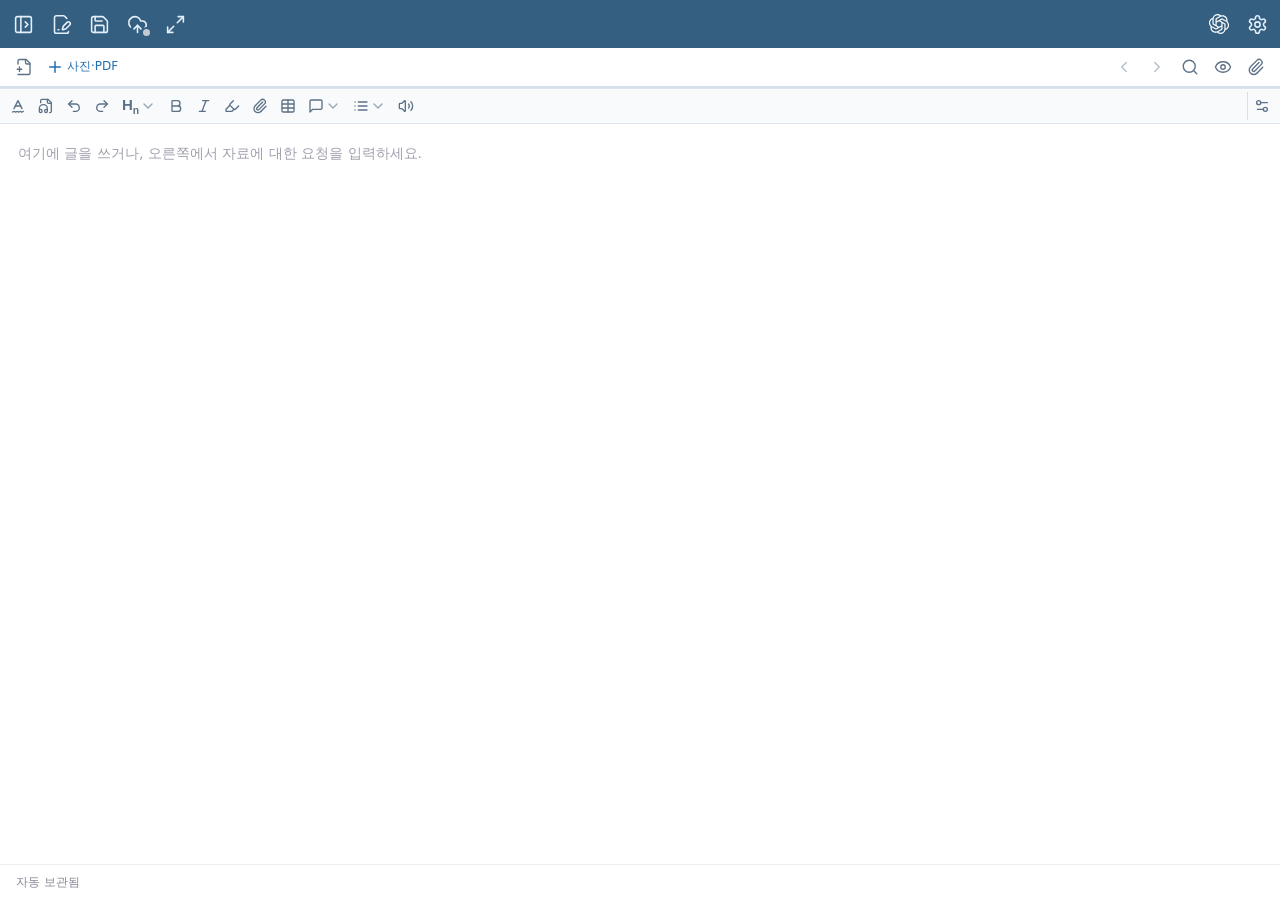
==== commit 48dd0f84: "Update mobile writing editor" ====
--- a/mobile.html
+++ b/mobile.html
@@ -4,5 +4,5 @@
 <meta name="referrer" content="strict-origin-when-cross-origin">
 <meta http-equiv="Content-Security-Policy" content="default-src 'self'; script-src 'self' https://accounts.google.com/gsi/client; style-src 'self' 'unsafe-inline' https://accounts.google.com/gsi/style; img-src 'self' data: blob:; media-src 'self' blob:; worker-src 'self' blob:; frame-src https://accounts.google.com; connect-src 'self' https://accounts.google.com https://www.googleapis.com https://oauth2.googleapis.com; object-src 'none'; base-uri 'none'; form-action 'none'">
 <meta name="theme-color" content="#236eaf"><meta name="apple-mobile-web-app-capable" content="yes">
-<title>작문 편집기</title><link rel="stylesheet" href="./app.css?v=c167bf3ac80d1d59" integrity="sha384-eAYe7z06fCJMVwCcrmf/iwIqwny8MB7hZRD4TmPg1LfUwN9gpJcZxVebKz7mHZGv"><link rel="manifest" href="./manifest.webmanifest"><link rel="icon" href="./favicon.ico" sizes="16x16 32x32 48x48"><link rel="icon" type="image/png" sizes="32x32" href="./favicon-32.png"><link rel="icon" type="image/svg+xml" href="./icon.svg"><link rel="apple-touch-icon" sizes="180x180" href="./apple-touch-icon.png">
-</head><body><div id="root"></div><script defer src="./app.js?v=937eb9765b218889" integrity="sha384-1cmKXMGO8m+IzHkiJR4HPOj3qpNhwGI+FGHCdBzCV7OeTM1YYC6IwqdAGC3akNj7"></script></body></html>
+<title>작문 편집기</title><link rel="stylesheet" href="./app.css?v=709f746ef413e25a" integrity="sha384-7g+FLfPZPjy0GhPe3gPLF2ajLW4ZjIflweLhFdrgUXx7J/sgYPZpzqE+/TGtw9LL"><link rel="manifest" href="./manifest.webmanifest"><link rel="icon" href="./favicon.ico" sizes="16x16 32x32 48x48"><link rel="icon" type="image/png" sizes="32x32" href="./favicon-32.png"><link rel="icon" type="image/svg+xml" href="./icon.svg"><link rel="apple-touch-icon" sizes="180x180" href="./apple-touch-icon.png">
+</head><body><div id="root"></div><script defer src="./app.js?v=b00f0000a812e1ea" integrity="sha384-z4uN5+d4BiSdhZlFftSRyX1wMYskzBhQhpA/BSzny4Of4obkOFojUGDB39K5c1iE"></script></body></html>
--- a/app.css
+++ b/app.css
@@ -1 +1 @@
-.note-code-frame{padding:10px 0}.note-code-frame>.note-code-box{margin:0}.note-code-box{margin:10px 0;border:1px solid var(--line);border-radius:14px;background:#fff;overflow:hidden;font-size:14px;white-space:normal}.note-code-header{display:flex;align-items:center;justify-content:space-between;gap:12px;padding:9px 12px;min-height:40px}.note-code-language{color:var(--paper-muted, var(--muted));font:500 14px var(--app-font)}.note-code-actions{display:flex;gap:4px}.note-code-action{display:inline-flex;align-items:center;justify-content:center;width:28px;height:28px;padding:4px;border-radius:5px;color:var(--paper-muted, var(--muted))}.note-code-action:hover,.note-code-action:focus-visible,.note-code-action[aria-pressed=true]{background:var(--paper-hover, var(--hover));color:var(--paper-ink, var(--ink))}.note-code-action:disabled{opacity:.4}.note-code-body{height:280px;min-height:120px;max-height:1200px;resize:vertical;overflow:hidden;padding:0 3px 8px 0}.note-code-mount{height:100%}.note-code-result{height:100%;overflow:auto;padding:12px;caret-color:var(--paper-ink, var(--ink))}.note-code-box [hidden]{display:none!important}.note-code-box .note-code-mount .cm-editor{height:100%;background:transparent;font-size:14px}.note-code-box .note-code-mount .cm-scroller{overflow:auto;font-family:Cascadia Code,JetBrains Mono,Consolas,SFMono-Regular,monospace;font-size:max(14px,var(--code-size, 14px));line-height:1.55}.note-code-box .note-code-mount .cm-content{padding:4px 12px 12px;font-family:inherit;font-size:inherit;line-height:inherit;color:var(--paper-ink, var(--ink))}.note-code-box .note-code-mount .cm-line{padding:0}.note-code-box .note-code-mount .cm-focused{outline:none}.note-code-tag{color:#225db0}.note-code-attribute{color:#b96505}.note-code-property{color:#64529b}.note-code-string{color:#328153}.note-code-number{color:#ca5846}.note-code-keyword{color:#8760af}.note-code-comment{color:#777568;font-style:italic}.note-html-tools{display:inline-flex;align-items:center;gap:3px;padding-right:5px;margin-right:3px;border-right:1px solid var(--line)}.note-html-cloze,.note-html-cloze-same{width:auto;min-width:40px;white-space:nowrap;font:12px Consolas,monospace}.cm-editor.note-code-preview-open>.cm-scroller>.cm-cursorLayer{visibility:hidden}.cm-editor.note-code-preview-open>.cm-scroller>.cm-content{caret-color:transparent}:root[data-theme=dark] .note-code-tag{color:#82b2ff}:root[data-theme=dark] .note-code-attribute{color:#edb268}:root[data-theme=dark] .note-code-property{color:#beaaef}:root[data-theme=dark] .note-code-string{color:#94cbaa}:root[data-theme=dark] .note-code-number{color:#ef9d90}:root[data-theme=dark] .note-code-keyword{color:#c7a5ea}:root[data-theme=dark] .note-code-comment{color:#adad9d}.note-table-editor{margin:12px 0;white-space:normal}.note-table-editor table{width:100%;table-layout:fixed;border-collapse:collapse}.note-table-editor th,.note-table-editor td{border:1px solid var(--table-line, #c6d9e9);vertical-align:top;padding:4px 10px;background:var(--table-cell, #fff);color:var(--text, #243344)}.note-table-editor th{background:var(--table-head, #e0edf9);font-weight:600}.live-editor .note-table-editor .cm-editor{background:transparent;color:inherit;font:inherit}.live-editor .note-table-editor .cm-scroller{padding:0;font:inherit;overflow:visible}.live-editor .note-table-editor .cm-content{padding:0;min-height:1.65em;caret-color:var(--text, #243344)}.live-editor .note-table-editor .cm-line{padding:0;line-height:1.65}.live-editor .note-table-editor .cm-cursor{border-left-color:var(--text, #243344)}.note-table-editor td:focus-within,.note-table-editor th:focus-within{box-shadow:inset 0 0 0 1px var(--accent, #236eaf)}.cm-editor:has(.note-table-editor .cm-focused)>.cm-scroller>.cm-cursorLayer{visibility:hidden}.cm-editor:has(.note-table-editor .cm-focused)>.cm-scroller>.cm-content{caret-color:transparent}.note-context-menu{position:fixed;z-index:10000;width:max-content;min-width:162px;max-width:min(240px,calc(100vw - 16px));max-height:calc(100vh - 16px);overflow:auto;padding:3px;border:1px solid var(--line);border-radius:7px;background:var(--surface);color:var(--ink);box-shadow:0 7px 18px #24415b24;font-family:var(--app-font);font-size:12px}.note-context-menu button{display:flex;width:100%;min-height:27px;justify-content:space-between;gap:12px;padding:4px 7px;border:0;border-radius:4px;background:transparent;box-shadow:none;color:inherit;font:inherit;text-align:left;white-space:nowrap}.note-context-menu button:hover,.note-context-menu button:focus-visible{background:var(--hover)}.note-context-menu button.danger{color:var(--color-accent-rosewood)}.note-context-menu button:disabled{opacity:.45}.note-context-shortcut{color:var(--muted);font-size:11px}.note-context-separator{height:1px;margin:3px 5px;background:color-mix(in srgb,var(--line) 55%,transparent)}.note-context-label{display:inline-flex;align-items:center;gap:9px;min-width:0}.note-context-icon{display:inline-flex;flex:none;color:var(--muted)}.note-context-icon svg{width:16px;height:16px}.note-context-menu button.danger,.note-context-menu button.danger .note-context-icon{color:#bd3744}.note-context-backdrop{position:fixed;inset:0;z-index:9999;border:0;background:transparent;padding:0;-webkit-tap-highlight-color:transparent}.touch-context-menu{min-width:192px;font-size:14px;padding:4px}.touch-context-menu button{min-height:38px;padding:7px 9px}.touch-context-menu button:hover,.touch-context-menu button:focus-visible{background:var(--accent-soft)}.emoji-picker{position:fixed;z-index:110;top:48px;right:76px;width:min(368px,calc(100vw - 28px));height:min(498px,calc(100vh - 64px));display:flex;flex-direction:column;overflow:hidden;border:1px solid var(--paper-line);border-radius:10px;background:var(--paper);box-shadow:0 12px 36px #1c2d2c38;color:var(--paper-ink);font-family:var(--app-font);font-size:max(14px,var(--ui-size, 14px));-webkit-app-region:no-drag}.emoji-picker-tabs{display:grid;grid-template-columns:repeat(10,minmax(0,1fr));flex:0 0 auto;gap:0;padding:4px 5px 0;border-bottom:1px solid var(--paper-line)}.emoji-picker-tabs button{display:grid;place-items:center;height:35px;min-width:0;padding:0;border-bottom:3px solid transparent;color:var(--paper-muted)}.emoji-picker-tabs button:hover,.emoji-picker-tabs button:focus-visible{color:var(--paper-ink);background:var(--paper-hover)}.emoji-picker-tabs button.active{color:var(--teal);border-bottom-color:var(--teal)}.emoji-picker-search{display:flex;align-items:center;flex:0 0 auto;gap:7px;height:38px;margin:8px 8px 3px;padding:0 9px;border:1px solid var(--paper-line);border-radius:8px;background:var(--surface);color:var(--paper-muted)}.emoji-picker-search:focus-within{border-color:var(--teal);box-shadow:0 0 0 2px color-mix(in srgb,var(--teal) 26%,transparent)}.emoji-picker-search input{flex:1;width:100%;min-width:0;padding:0;border:0;outline:0;background:transparent;color:var(--paper-ink);font:inherit}.emoji-picker-search button{display:grid;place-items:center;width:24px;height:24px;color:var(--paper-muted);border-radius:5px}.emoji-picker-search button:hover{background:var(--paper-hover);color:var(--paper-ink)}.emoji-picker-results{flex:1 1 auto;min-height:0;overflow-y:auto;overflow-x:hidden;padding:0 8px 10px;scrollbar-width:thin}.emoji-picker-section{margin:0 0 8px}.emoji-picker-section h3{margin:7px 4px 4px;color:var(--paper-ink);font-size:max(14px,var(--ui-size, 14px));font-weight:600;line-height:1.45}.emoji-picker-grid{display:grid;grid-template-columns:repeat(8,minmax(0,1fr));gap:1px}.emoji-picker-cell{display:grid;place-items:center;width:100%;min-width:0;height:39px;padding:0;border-radius:6px;font-family:"Segoe UI Emoji","Apple Color Emoji",sans-serif;font-size:24px;line-height:1}.emoji-picker-cell:hover,.emoji-picker-cell:focus-visible{background:var(--paper-hover);outline:2px solid var(--teal);outline-offset:-2px}.emoji-picker-empty{margin:12px 4px;color:var(--paper-muted);font-size:max(14px,var(--ui-size, 14px))}@media(max-width:600px){.emoji-picker{right:14px}}.messageBar{--closing-button-icon:url('data:image/svg+xml,<svg width="16" height="16" viewBox="0 0 16 16" fill="none" xmlns="http://www.w3.org/2000/svg">%0A    <path d="M7.85822 8.84922L4.85322 11.8542C4.75891 11.9453 4.63261 11.9957 4.50151 11.9946C4.37042 11.9934 4.24501 11.9408 4.15231 11.8481C4.0596 11.7554 4.00702 11.63 4.00588 11.4989C4.00474 11.3678 4.05514 11.2415 4.14622 11.1472L7.15122 8.14222V7.85922L4.14622 4.85322C4.05514 4.75891 4.00474 4.63261 4.00588 4.50151C4.00702 4.37042 4.0596 4.24501 4.15231 4.15231C4.24501 4.0596 4.37042 4.00702 4.50151 4.00588C4.63261 4.00474 4.75891 4.05514 4.85322 4.14622L7.85822 7.15122H8.14122L11.1462 4.14622C11.2405 4.05514 11.3668 4.00474 11.4979 4.00588C11.629 4.00702 11.7544 4.0596 11.8471 4.15231C11.9398 4.24501 11.9924 4.37042 11.9936 4.50151C11.9947 4.63261 11.9443 4.75891 11.8532 4.85322L8.84822 7.85922V8.14222L11.8532 11.1472C11.9443 11.2415 11.9947 11.3678 11.9936 11.4989C11.9924 11.63 11.9398 11.7554 11.8471 11.8481C11.7544 11.9408 11.629 11.9934 11.4979 11.9946C11.3668 11.9957 11.2405 11.9453 11.1462 11.8542L8.14122 8.84922L8.14222 8.85022L7.85822 8.84922Z" fill="black"/>%0A</svg>%0A');--message-bar-close-button-color:var(--text-primary-color);--message-bar-close-button-color-hover:var(--text-primary-color);--message-bar-close-button-border-radius:4px;--message-bar-close-button-border:none;--message-bar-close-button-hover-bg-color:light-dark( rgb(21 20 26 / .14), rgb(251 251 254 / .14) );--message-bar-close-button-active-bg-color:light-dark( rgb(21 20 26 / .21), rgb(251 251 254 / .21) );--message-bar-close-button-focus-bg-color:light-dark( rgb(21 20 26 / .07), rgb(251 251 254 / .07) );@media screen and (forced-colors:active){--message-bar-close-button-color:ButtonText;--message-bar-close-button-border:1px solid ButtonText;--message-bar-close-button-hover-bg-color:ButtonText;--message-bar-close-button-active-bg-color:ButtonText;--message-bar-close-button-focus-bg-color:ButtonText;--message-bar-close-button-color-hover:HighlightText}display:flex;position:relative;padding:8px 8px 8px 16px;flex-direction:column;justify-content:center;align-items:center;gap:8px;-webkit-user-select:none;-moz-user-select:none;user-select:none;border-radius:4px;border:1px solid var(--message-bar-border-color);background:var(--message-bar-bg-color);color:var(--message-bar-fg-color);>div{display:flex;align-items:flex-start;gap:8px;align-self:stretch;&:before{content:"";display:inline-block;width:16px;height:16px;-webkit-mask-image:var(--message-bar-icon);mask-image:var(--message-bar-icon);-webkit-mask-size:cover;mask-size:cover;background-color:var(--message-bar-icon-color);flex-shrink:0}}button{cursor:pointer;&:focus-visible{outline:var(--focus-ring-outline);outline-offset:2px}}.closeButton{width:32px;height:32px;background:none;border-radius:var(--message-bar-close-button-border-radius);border:var(--message-bar-close-button-border);display:flex;align-items:center;justify-content:center;&:before{content:"";display:inline-block;width:16px;height:16px;-webkit-mask-image:var(--closing-button-icon);mask-image:var(--closing-button-icon);-webkit-mask-size:cover;mask-size:cover;background-color:var(--message-bar-close-button-color)}&:is(:hover,:active,:focus):before{background-color:var(--message-bar-close-button-color-hover)}&:hover{background-color:var(--message-bar-close-button-hover-bg-color)}&:active{background-color:var(--message-bar-close-button-active-bg-color)}&:focus{background-color:var(--message-bar-close-button-focus-bg-color)}>span{display:inline-block;width:0;height:0;overflow:hidden}}}#editorUndoBar{--text-primary-color:light-dark(#15141a, #fbfbfe);--message-bar-icon:url('data:image/svg+xml,<svg width="16" height="16" viewBox="0 0 16 16" fill="none" xmlns="http://www.w3.org/2000/svg">%0A <path d="M7.625 0.5C6.64009 0.5 5.66482 0.693993 4.75487 1.0709C3.84493 1.44781 3.01814 2.00026 2.3217 2.6967C1.62526 3.39314 1.07281 4.21993 0.695904 5.12987C0.318993 6.03982 0.125 7.01509 0.125 8C0.125 8.98491 0.318993 9.96018 0.695904 10.8701C1.07281 11.7801 1.62526 12.6069 2.3217 13.3033C3.01814 13.9997 3.84493 14.5522 4.75487 14.9291C5.66482 15.306 6.64009 15.5 7.625 15.5C9.61412 15.5 11.5218 14.7098 12.9283 13.3033C14.3348 11.8968 15.125 9.98912 15.125 8C15.125 6.01088 14.3348 4.10322 12.9283 2.6967C11.5218 1.29018 9.61412 0.5 7.625 0.5ZM8.25 11.375C8.25 11.5408 8.18415 11.6997 8.06694 11.8169C7.94973 11.9342 7.79076 12 7.625 12C7.45924 12 7.30027 11.9342 7.18306 11.8169C7.06585 11.6997 7 11.5408 7 11.375V6.938C7 6.77224 7.06585 6.61327 7.18306 6.49606C7.30027 6.37885 7.45924 6.313 7.625 6.313C7.79076 6.313 7.94973 6.37885 8.06694 6.49606C8.18415 6.61327 8.25 6.77224 8.25 6.938V11.375ZM8.25 5L8 5.25H7.25L7 5V4.25L7.25 4H8L8.25 4.25V5Z" fill="black" />%0A</svg>%0A');--message-bar-icon-color:light-dark(#0060df, #73a7f3);--message-bar-bg-color:light-dark(#deeafc, #003070);--message-bar-fg-color:var(--text-primary-color);--message-bar-border-color:light-dark( rgb(0 0 0 / .08), rgb(255 255 255 / .08) );--undo-button-bg-color:light-dark( rgb(21 20 26 / .07), rgb(255 255 255 / .08) );--undo-button-bg-color-hover:light-dark( rgb(21 20 26 / .14), rgb(255 255 255 / .14) );--undo-button-bg-color-active:light-dark( rgb(21 20 26 / .21), rgb(255 255 255 / .21) );--undo-button-border:1px solid light-dark(#0060df, #0df);--undo-button-fg-color:var(--message-bar-fg-color);--undo-button-fg-color-hover:var(--undo-button-fg-color);--undo-button-fg-color-active:var(--undo-button-fg-color);@media screen and (forced-colors:active){--text-primary-color:CanvasText;--message-bar-icon-color:CanvasText;--message-bar-bg-color:Canvas;--message-bar-border-color:CanvasText;--undo-button-bg-color:ButtonText;--undo-button-bg-color-hover:SelectedItem;--undo-button-bg-color-active:SelectedItem;--undo-button-fg-color:ButtonFace;--undo-button-fg-color-hover:SelectedItemText;--undo-button-fg-color-active:SelectedItemText;--undo-button-border:none}position:fixed;top:50px;left:50%;transform:translate(-50%);z-index:10;padding-block:8px;padding-inline:16px 8px;font:menu;font-size:15px;cursor:default;button{cursor:pointer}#editorUndoBarUndoButton{border-radius:4px;font-weight:590;line-height:19.5px;color:var(--undo-button-fg-color);border:var(--undo-button-border);padding:4px 16px;margin-inline-start:8px;height:32px;background-color:var(--undo-button-bg-color);&:hover{background-color:var(--undo-button-bg-color-hover);color:var(--undo-button-fg-color-hover)}&:active{background-color:var(--undo-button-bg-color-active);color:var(--undo-button-fg-color-active)}}>div{align-items:center}}.dialog{--dialog-bg-color:light-dark(white, #1c1b22);--dialog-border-color:light-dark(white, #1c1b22);--dialog-shadow:0 2px 14px 0 light-dark(rgb(58 57 68 / .2), #15141a);--text-primary-color:light-dark(#15141a, #fbfbfe);--text-secondary-color:light-dark(#5b5b66, #cfcfd8);--hover-filter:brightness(.9);--link-fg-color:light-dark(#0060df, #0df);--link-hover-fg-color:light-dark(#0250bb, #80ebff);--separator-color:light-dark(#f0f0f4, #52525e);--textarea-border-color:#8f8f9d;--textarea-bg-color:light-dark(white, #42414d);--textarea-fg-color:var(--text-secondary-color);--radio-bg-color:light-dark(#f0f0f4, #2b2a33);--radio-checked-bg-color:light-dark(#fbfbfe, #15141a);--radio-border-color:#8f8f9d;--radio-checked-border-color:light-dark(#0060df, #0df);--button-secondary-bg-color:light-dark( rgb(21 20 26 / .07), rgb(251 251 254 / .07) );--button-secondary-fg-color:var(--text-primary-color);--button-secondary-border-color:var(--button-secondary-bg-color);--button-secondary-active-bg-color:light-dark( rgb(21 20 26 / .21), rgb(251 251 254 / .21) );--button-secondary-active-fg-color:var(--button-secondary-fg-color);--button-secondary-active-border-color:var(--button-secondary-bg-color);--button-secondary-hover-bg-color:light-dark( rgb(21 20 26 / .14), rgb(251 251 254 / .14) );--button-secondary-hover-fg-color:var(--button-secondary-fg-color);--button-secondary-hover-border-color:var(--button-secondary-hover-bg-color);--button-secondary-disabled-bg-color:var(--button-secondary-bg-color);--button-secondary-disabled-border-color:var( --button-secondary-border-color );--button-secondary-disabled-fg-color:var(--button-secondary-fg-color);--button-primary-bg-color:light-dark(#0060df, #0df);--button-primary-fg-color:light-dark(#fbfbfe, #15141a);--button-primary-border-color:var(--button-primary-bg-color);--button-primary-active-bg-color:light-dark(#054096, #aaf2ff);--button-primary-active-fg-color:var(--button-primary-fg-color);--button-primary-active-border-color:var(--button-primary-active-bg-color);--button-primary-hover-bg-color:light-dark(#0250bb, #80ebff);--button-primary-hover-fg-color:var(--button-primary-fg-color);--button-primary-hover-border-color:var(--button-primary-hover-bg-color);--button-primary-disabled-bg-color:var(--button-primary-bg-color);--button-primary-disabled-border-color:var(--button-primary-border-color);--button-primary-disabled-fg-color:var(--button-primary-fg-color);--button-disabled-opacity:.4;--input-text-bg-color:light-dark(white, #42414d);--input-text-fg-color:var(--text-primary-color);@media(prefers-color-scheme:dark){--hover-filter:brightness(1.4);--button-disabled-opacity:.6}@media screen and (forced-colors:active){--dialog-bg-color:Canvas;--dialog-border-color:CanvasText;--dialog-shadow:none;--text-primary-color:CanvasText;--text-secondary-color:CanvasText;--hover-filter:none;--link-fg-color:LinkText;--link-hover-fg-color:LinkText;--separator-color:CanvasText;--textarea-border-color:ButtonBorder;--textarea-bg-color:Field;--textarea-fg-color:ButtonText;--radio-bg-color:ButtonFace;--radio-checked-bg-color:ButtonFace;--radio-border-color:ButtonText;--radio-checked-border-color:ButtonText;--button-secondary-bg-color:ButtonFace;--button-secondary-fg-color:ButtonText;--button-secondary-border-color:ButtonText;--button-secondary-active-bg-color:HighlightText;--button-secondary-active-fg-color:SelectedItem;--button-secondary-active-border-color:ButtonText;--button-secondary-hover-bg-color:HighlightText;--button-secondary-hover-fg-color:SelectedItem;--button-secondary-hover-border-color:SelectedItem;--button-secondary-disabled-fg-color:GrayText;--button-secondary-disabled-border-color:GrayText;--button-primary-bg-color:ButtonText;--button-primary-fg-color:ButtonFace;--button-primary-border-color:ButtonText;--button-primary-active-bg-color:SelectedItem;--button-primary-active-fg-color:HighlightText;--button-primary-active-border-color:ButtonText;--button-primary-hover-bg-color:SelectedItem;--button-primary-hover-fg-color:HighlightText;--button-primary-hover-border-color:SelectedItem;--button-primary-disabled-bg-color:GrayText;--button-primary-disabled-fg-color:ButtonFace;--button-primary-disabled-border-color:GrayText;--button-disabled-opacity:1;--input-text-bg-color:Field;--input-text-fg-color:FieldText}font:message-box;font-size:13px;font-weight:400;line-height:150%;border-radius:4px;padding:12px 16px;border:1px solid var(--dialog-border-color);background:var(--dialog-bg-color);color:var(--text-primary-color);box-shadow:var(--dialog-shadow);.mainContainer{*:focus-visible{outline:var(--focus-ring-outline);outline-offset:2px}.title{display:flex;width:auto;flex-direction:column;justify-content:flex-end;align-items:flex-start;gap:12px;>span{font-size:13px;font-style:normal;font-weight:590;line-height:150%}}.dialogSeparator{width:100%;height:0;margin-block:4px;border-top:1px solid var(--separator-color);border-bottom:none}.dialogButtonsGroup{display:flex;gap:12px;align-self:flex-end}.radio{display:flex;flex-direction:column;align-items:flex-start;gap:4px;>.radioButton{display:flex;gap:8px;align-self:stretch;align-items:center;input{-webkit-appearance:none;-moz-appearance:none;appearance:none;box-sizing:border-box;width:16px;height:16px;border-radius:50%;background-color:var(--radio-bg-color);border:1px solid var(--radio-border-color);&:hover{filter:var(--hover-filter)}&:checked{background-color:var(--radio-checked-bg-color);border:4px solid var(--radio-checked-border-color)}}}>.radioLabel{display:flex;padding-inline-start:24px;align-items:flex-start;gap:10px;align-self:stretch;>span{flex:1 0 0;font-size:11px;color:var(--text-secondary-color)}}}button:not(:is(.toggle-button,.closeButton,.clearInputButton)){border-radius:4px;border:1px solid;font:menu;font-weight:590;font-size:13px;padding:4px 16px;width:auto;height:32px;&:hover{cursor:pointer;filter:var(--hover-filter)}>span{color:inherit;font:inherit}&.secondaryButton{color:var(--button-secondary-fg-color);background-color:var(--button-secondary-bg-color);border-color:var(--button-secondary-border-color);&:hover{color:var(--button-secondary-hover-fg-color);background-color:var(--button-secondary-hover-bg-color);border-color:var(--button-secondary-hover-border-color)}&:active{color:var(--button-secondary-active-fg-color);background-color:var(--button-secondary-active-bg-color);border-color:var(--button-secondary-active-border-color)}&:disabled{background-color:var(--button-secondary-disabled-bg-color);border-color:var(--button-secondary-disabled-border-color);color:var(--button-secondary-disabled-fg-color);opacity:var(--button-disabled-opacity)}}&.primaryButton{color:var(--button-primary-fg-color);background-color:var(--button-primary-bg-color);border-color:var(--button-primary-border-color);opacity:1;&:hover{color:var(--button-primary-hover-fg-color);background-color:var(--button-primary-hover-bg-color);border-color:var(--button-primary-hover-border-color)}&:active{color:var(--button-primary-active-fg-color);background-color:var(--button-primary-active-bg-color);border-color:var(--button-primary-active-border-color)}&:disabled{background-color:var(--button-primary-disabled-bg-color);border-color:var(--button-primary-disabled-border-color);color:var(--button-primary-disabled-fg-color);opacity:var(--button-disabled-opacity)}}&:disabled{pointer-events:none}}a{color:var(--link-fg-color);&:hover{color:var(--link-hover-fg-color)}}textarea{font:inherit;padding:8px;resize:none;margin:0;box-sizing:border-box;border-radius:4px;border:1px solid var(--textarea-border-color);background:var(--textarea-bg-color);color:var(--textarea-fg-color);&:focus{outline-offset:0;border-color:transparent}&:disabled{pointer-events:none;opacity:.4}}input[type=text]{background-color:var(--input-text-bg-color);color:var(--input-text-fg-color)}.messageBar{--message-bar-bg-color:light-dark(#ffebcd, #5a3100);--message-bar-fg-color:light-dark(#15141a, #fbfbfe);--message-bar-border-color:light-dark( rgb(0 0 0 / .08), rgb(255 255 255 / .08) );--message-bar-icon:url('data:image/svg+xml,<svg width="16" height="16" viewBox="0 0 16 16" fill="none" xmlns="http://www.w3.org/2000/svg">%0A    <path d="M14.8748 12.037L9.37782 2.037C8.99682 1.346 8.31082 1 7.62482 1C6.93882 1 6.25282 1.346 5.87282 2.037L0.375823 12.037C-0.358177 13.37 0.606823 15 2.12782 15H13.1228C14.6428 15 15.6078 13.37 14.8748 12.037ZM8.24982 11.75L7.99982 12H7.24982L6.99982 11.75V11L7.24982 10.75H7.99982L8.24982 11V11.75ZM8.24982 9.062C8.24982 9.22776 8.18398 9.38673 8.06677 9.50394C7.94955 9.62115 7.79058 9.687 7.62482 9.687C7.45906 9.687 7.30009 9.62115 7.18288 9.50394C7.06567 9.38673 6.99982 9.22776 6.99982 9.062V5.625C6.99982 5.45924 7.06567 5.30027 7.18288 5.18306C7.30009 5.06585 7.45906 5 7.62482 5C7.79058 5 7.94955 5.06585 8.06677 5.18306C8.18398 5.30027 8.24982 5.45924 8.24982 5.625V9.062Z" fill="black"/>%0A</svg>%0A');--message-bar-icon-color:light-dark(#cd411e, #e49c49);@media screen and (forced-colors:active){--message-bar-bg-color:HighlightText;--message-bar-fg-color:CanvasText;--message-bar-border-color:CanvasText;--message-bar-icon-color:CanvasText}align-self:stretch;>div{&:before,>div{margin-block:4px}>div{display:flex;flex-direction:column;align-items:flex-start;gap:8px;flex:1 0 0;.title{font-size:13px;font-weight:590}.description{font-size:13px}}}}.toggler{display:flex;align-items:center;gap:8px;align-self:stretch;>.togglerLabel{-webkit-user-select:none;-moz-user-select:none;user-select:none}}}}.textLayer{color-scheme:only light;position:absolute;text-align:initial;inset:0;overflow:clip;opacity:1;line-height:1;letter-spacing:normal;word-spacing:normal;-webkit-text-size-adjust:none;-moz-text-size-adjust:none;text-size-adjust:none;forced-color-adjust:none;transform-origin:0 0;caret-color:CanvasText;z-index:0;&.highlighting{touch-action:none}:is(span,br){color:transparent;position:absolute;white-space:pre;cursor:text;transform-origin:0% 0%;-webkit-user-select:text;-moz-user-select:text;user-select:text}--min-font-size:1;--text-scale-factor:calc(var(--total-scale-factor) * var(--min-font-size));--min-font-size-inv:calc(1 / var(--min-font-size));>:not(.markedContent),.markedContent span:not(.markedContent){z-index:1;--font-height:0;font-size:calc(var(--text-scale-factor) * var(--font-height));--scale-x:1;--rotate:0deg;transform:rotate(var(--rotate)) scaleX(var(--scale-x)) scale(var(--min-font-size-inv))}.markedContent{display:contents}span[role=img]{-webkit-user-select:none;-moz-user-select:none;user-select:none;cursor:default}.highlight{--highlight-bg-color:rgb(180 0 170 / .25);--highlight-selected-bg-color:rgb(0 100 0 / .25);--highlight-backdrop-filter:none;--highlight-selected-backdrop-filter:none;@media screen and (forced-colors:active){--highlight-bg-color:transparent;--highlight-selected-bg-color:transparent;--highlight-backdrop-filter:var(--hcm-highlight-filter);--highlight-selected-backdrop-filter:var( --hcm-highlight-selected-filter )}margin:-1px;padding:1px;background-color:var(--highlight-bg-color);backdrop-filter:var(--highlight-backdrop-filter);border-radius:4px;&.appended{position:initial}&.begin{border-radius:4px 0 0 4px}&.end{border-radius:0 4px 4px 0}&.middle{border-radius:0}&.selected{background-color:var(--highlight-selected-bg-color);backdrop-filter:var(--highlight-selected-backdrop-filter);scroll-margin-top:50px}}::-moz-selection{background:#0000ff40;background:color-mix(in srgb,AccentColor,transparent 50%);color:transparent}::selection{background:#0000ff40;background:color-mix(in srgb,AccentColor,transparent 50%);color:transparent}&.selectionRendering{::-moz-selection{background:transparent;color:transparent}::selection{background:transparent;color:transparent}}br::-moz-selection{background:transparent}br::selection{background:transparent}.endOfContent{display:block;position:absolute;inset:100% 0 0;z-index:0;cursor:default;-webkit-user-select:none;-moz-user-select:none;user-select:none}&.selecting .endOfContent{top:0}}.textLayerImages{position:absolute;inset:0;-webkit-user-select:none;-moz-user-select:none;user-select:none;canvas{position:absolute;transform-origin:0% 0%}}.annotationLayer{color-scheme:only light;--annotation-unfocused-field-background:url("data:image/svg+xml;charset=UTF-8,<svg width='1px' height='1px' xmlns='http://www.w3.org/2000/svg'><rect width='100%' height='100%' style='fill:rgba(0, 54, 255, 0.13);'/></svg>");--annotation-unfocused-field-filter:url("data:image/svg+xml;charset=UTF-8,<svg xmlns='http://www.w3.org/2000/svg'><filter id='pdfjsFillableField' x='0%' y='0%' width='100%' height='100%' color-interpolation-filters='sRGB'><feFlood flood-color='rgb(0,54,255)' flood-opacity='0.13' result='f'/><feComposite in='f' in2='SourceGraphic' operator='over'/></filter></svg>#pdfjsFillableField");--input-focus-border-color:Highlight;--input-focus-outline:1px solid Canvas;--input-unfocused-border-color:transparent;--input-disabled-border-color:transparent;--input-hover-border-color:black;--link-outline:none;@media screen and (forced-colors:active){--input-focus-border-color:CanvasText;--input-unfocused-border-color:ActiveText;--input-disabled-border-color:GrayText;--input-hover-border-color:Highlight;--link-outline:1.5px solid LinkText;.textWidgetAnnotation :is(input,textarea):required,.choiceWidgetAnnotation select:required,.buttonWidgetAnnotation:is(.checkBox,.radioButton) input:required{outline:1.5px solid selectedItem}.linkAnnotation{outline:var(--link-outline);&:hover{backdrop-filter:var(--hcm-highlight-filter)}>a:hover{opacity:0!important;background:none!important;box-shadow:none}}.popupAnnotation .popup{outline:calc(1.5px * var(--total-scale-factor)) solid CanvasText!important;background-color:ButtonFace!important;color:ButtonText!important}.highlightArea:hover:after{position:absolute;top:0;left:0;width:100%;height:100%;backdrop-filter:var(--hcm-highlight-filter);content:"";pointer-events:none}.popupAnnotation.focused .popup{outline:calc(3px * var(--total-scale-factor)) solid Highlight!important}}position:absolute;top:0;left:0;pointer-events:none;transform-origin:0 0;&[data-main-rotation="90"] .norotate{transform:rotate(270deg) translate(-100%)}&[data-main-rotation="180"] .norotate{transform:rotate(180deg) translate(-100%,-100%)}&[data-main-rotation="270"] .norotate{transform:rotate(90deg) translateY(-100%)}&.disabled{section,.popup{pointer-events:none}}.annotationContent{position:absolute;width:100%;height:100%;pointer-events:none;&.freetext{background:transparent;border:none;inset:0;overflow:visible;white-space:nowrap;font:10px sans-serif;line-height:1.35}}section{position:absolute;text-align:initial;pointer-events:auto;box-sizing:border-box;transform-origin:0 0;-webkit-user-select:none;-moz-user-select:none;user-select:none;&:has(div.annotationContent){canvas.annotationContent{display:none}}.overlaidText{position:absolute;top:0;left:0;width:0;height:0;display:inline-block;overflow:hidden}}.hasOwnCanvas:not(.sandboxModified) :is(input,textarea){display:none}.hasOwnCanvas.sandboxModified canvas.annotationContent{display:none}.textLayer.selecting~& section{pointer-events:none}:is(.linkAnnotation,.buttonWidgetAnnotation.pushButton)>a{position:absolute;font-size:1em;top:0;left:0;width:100%;height:100%}:is(.linkAnnotation,.buttonWidgetAnnotation.pushButton):not(.hasBorder)>a:hover{opacity:.2;background-color:#ff0}.linkAnnotation.hasBorder:hover{background-color:#ff03}.hasBorder{background-size:100% 100%}.textAnnotation img{position:absolute;cursor:pointer;width:100%;height:100%;top:0;left:0}.textWidgetAnnotation :is(input,textarea),.choiceWidgetAnnotation select,.buttonWidgetAnnotation:is(.checkBox,.radioButton) input{background-image:var(--annotation-unfocused-field-background);border:2px solid var(--input-unfocused-border-color);box-sizing:border-box;font:calc(9px * var(--total-scale-factor)) sans-serif;height:100%;margin:0;vertical-align:top;width:100%}.textWidgetAnnotation :is(input,textarea):required,.choiceWidgetAnnotation select:required,.buttonWidgetAnnotation:is(.checkBox,.radioButton) input:required{outline:1.5px solid red}.choiceWidgetAnnotation select option{padding:0}.textWidgetAnnotation textarea{resize:none}.textWidgetAnnotation :is(input,textarea)[disabled],.choiceWidgetAnnotation select[disabled],.buttonWidgetAnnotation:is(.checkBox,.radioButton) input[disabled]{background:none;border:2px solid var(--input-disabled-border-color);cursor:not-allowed}.textWidgetAnnotation :is(input,textarea):hover,.choiceWidgetAnnotation select:hover,.buttonWidgetAnnotation:is(.checkBox,.radioButton) input:hover{border:2px solid var(--input-hover-border-color)}.textWidgetAnnotation :is(input,textarea):hover,.choiceWidgetAnnotation select:hover,.buttonWidgetAnnotation.checkBox input:hover{border-radius:2px}.textWidgetAnnotation :is(input,textarea):focus,.choiceWidgetAnnotation select:focus{background:none;border:2px solid var(--input-focus-border-color);border-radius:2px;outline:var(--input-focus-outline)}.buttonWidgetAnnotation:is(.checkBox,.radioButton) :focus{background-image:none;background-color:transparent}.buttonWidgetAnnotation.checkBox :focus{border:2px solid var(--input-focus-border-color);border-radius:2px;outline:var(--input-focus-outline)}.buttonWidgetAnnotation.radioButton :focus{border:2px solid var(--input-focus-border-color);outline:var(--input-focus-outline)}.buttonWidgetAnnotation:is(.checkBox,.radioButton){[data-canvas-name]{filter:var(--annotation-unfocused-field-filter)}&:focus-within [data-canvas-name]{filter:none}[data-canvas-name=checked]{&:has(~input:checked){display:block}&:has(~input:not(:checked)){display:none}}[data-canvas-name=unchecked]{&:has(~input:checked){display:none}&:has(~input:not(:checked)){display:block}}}.textWidgetAnnotation input.comb{--comb-width:0px;--comb-letter-spacing:calc(var(--comb-width) - 1ch);font-family:monospace;letter-spacing:var(--comb-letter-spacing);overflow-x:hidden;padding:0;text-indent:calc(var(--comb-offset, 0) * var(--comb-width) + var(--comb-letter-spacing) / 2)}.textWidgetAnnotation input.comb:focus{background-image:repeating-linear-gradient(to right,transparent 0 calc(var(--comb-width) - 1px),var(--input-focus-border-color) calc(var(--comb-width) - 1px) var(--comb-width))}.buttonWidgetAnnotation:is(.checkBox,.radioButton) input{-webkit-appearance:none;-moz-appearance:none;appearance:none}.buttonWidgetAnnotation:is(.checkBox,.radioButton):has([data-canvas-name=checked]) input:checked,.buttonWidgetAnnotation:is(.checkBox,.radioButton):has([data-canvas-name=unchecked]) input:not(:checked){background-image:none}.fileAttachmentAnnotation .popupTriggerArea{height:100%;width:100%}.mediaAnnotation{pointer-events:auto;.mediaContent{width:100%}video.mediaContent{height:100%;-o-object-fit:contain;object-fit:contain}audio.mediaContent{position:absolute;bottom:0}.mediaPlayButton{height:100%;width:100%;margin:0;padding:0;border:none;cursor:pointer;background-color:transparent;background-image:url("data:image/svg+xml,%3Csvg xmlns='http://www.w3.org/2000/svg' viewBox='0 0 100 100'%3E%3Ccircle cx='50' cy='50' r='40' fill='rgba(0,0,0,0.55)'/%3E%3Cpath d='M40 32 L70 50 L40 68 Z' fill='white'/%3E%3C/svg%3E");background-position:center;background-repeat:no-repeat;background-size:calc(48px * var(--total-scale-factor));&:hover{background-color:#ffffff1a}}}.popupAnnotation{position:absolute;font-size:calc(9px * var(--total-scale-factor));pointer-events:none;width:-moz-max-content;width:max-content;max-width:45%;height:auto}.popup{background-color:#ff9;color:#000;box-shadow:0 calc(2px * var(--total-scale-factor)) calc(5px * var(--total-scale-factor)) #888;border-radius:calc(2px * var(--total-scale-factor));outline:1.5px solid rgb(255 255 74);padding:calc(6px * var(--total-scale-factor));cursor:pointer;font:message-box;white-space:normal;word-wrap:break-word;pointer-events:auto;-webkit-user-select:text;-moz-user-select:text;user-select:text}.popupAnnotation.focused .popup{outline-width:3px}.popup *{font-size:calc(9px * var(--total-scale-factor))}.popup>.header{display:inline-block}.popup>.header>.title{display:inline;font-weight:700}.popup>.header .popupDate{display:inline-block;margin-left:calc(5px * var(--total-scale-factor));width:-moz-fit-content;width:fit-content}.popupContent{border-top:1px solid rgb(51 51 51);margin-top:calc(2px * var(--total-scale-factor));padding-top:calc(2px * var(--total-scale-factor))}.richText>*{white-space:pre-wrap;font-size:calc(9px * var(--total-scale-factor))}.popupTriggerArea{cursor:pointer;&:hover{backdrop-filter:var(--hcm-highlight-filter)}}section svg{position:absolute;width:100%;height:100%;top:0;left:0}.annotationTextContent{position:absolute;width:100%;height:100%;opacity:0;color:transparent;-webkit-user-select:none;-moz-user-select:none;user-select:none;pointer-events:none;span{width:100%;display:inline-block}}svg.quadrilateralsContainer{contain:strict;width:0;height:0;position:absolute;top:0;left:0;z-index:-1}}:root{--xfa-unfocused-field-background:url("data:image/svg+xml;charset=UTF-8,<svg width='1px' height='1px' xmlns='http://www.w3.org/2000/svg'><rect width='100%' height='100%' style='fill:rgba(0, 54, 255, 0.13);'/></svg>");--xfa-focus-outline:auto}@media screen and (forced-colors:active){:root{--xfa-focus-outline:2px solid CanvasText}.xfaLayer *:required{outline:1.5px solid selectedItem}}.xfaLayer{color-scheme:only light;background-color:transparent}.xfaLayer .highlight{margin:-1px;padding:1px;background-color:#efcbed;border-radius:4px}.xfaLayer .highlight.appended{position:initial}.xfaLayer .highlight.begin{border-radius:4px 0 0 4px}.xfaLayer .highlight.end{border-radius:0 4px 4px 0}.xfaLayer .highlight.middle{border-radius:0}.xfaLayer .highlight.selected{background-color:#cbdfcb}.xfaPage{overflow:hidden;position:relative}.xfaContentarea{position:absolute}.xfaPrintOnly{display:none}.xfaLayer{position:absolute;text-align:initial;top:0;left:0;transform-origin:0 0;line-height:1.2}.xfaLayer *{color:inherit;font:inherit;font-style:inherit;font-weight:inherit;font-kerning:inherit;letter-spacing:-.01px;text-align:inherit;text-decoration:inherit;box-sizing:border-box;background-color:transparent;padding:0;margin:0;pointer-events:auto;line-height:inherit}.xfaLayer *:required{outline:1.5px solid red}.xfaLayer div,.xfaLayer svg,.xfaLayer svg *{pointer-events:none}.xfaLayer a{color:#00f}.xfaRich li{margin-left:3em}.xfaFont{color:#000;font-weight:400;font-kerning:none;font-size:10px;font-style:normal;letter-spacing:0;text-decoration:none;vertical-align:0}.xfaCaption{overflow:hidden;flex:0 0 auto}.xfaCaptionForCheckButton{overflow:hidden;flex:1 1 auto}.xfaLabel{height:100%;width:100%}.xfaLeft{display:flex;flex-direction:row;align-items:center}.xfaRight{display:flex;flex-direction:row-reverse;align-items:center}:is(.xfaLeft,.xfaRight)>:is(.xfaCaption,.xfaCaptionForCheckButton){max-height:100%}.xfaTop{display:flex;flex-direction:column;align-items:flex-start}.xfaBottom{display:flex;flex-direction:column-reverse;align-items:flex-start}:is(.xfaTop,.xfaBottom)>:is(.xfaCaption,.xfaCaptionForCheckButton){width:100%}.xfaBorder{background-color:transparent;position:absolute;pointer-events:none}.xfaWrapped{width:100%;height:100%}:is(.xfaTextfield,.xfaSelect):focus{background-image:none;background-color:transparent;outline:var(--xfa-focus-outline);outline-offset:-1px}:is(.xfaCheckbox,.xfaRadio):focus{outline:var(--xfa-focus-outline)}.xfaTextfield,.xfaSelect{height:100%;width:100%;flex:1 1 auto;border:none;resize:none;background-image:var(--xfa-unfocused-field-background)}.xfaSelect{padding-inline:2px}:is(.xfaTop,.xfaBottom)>:is(.xfaTextfield,.xfaSelect){flex:0 1 auto}.xfaButton{cursor:pointer;width:100%;height:100%;border:none;text-align:center}.xfaLink{width:100%;height:100%;position:absolute;top:0;left:0}.xfaCheckbox,.xfaRadio{width:100%;height:100%;flex:0 0 auto;border:none}.xfaRich{white-space:pre-wrap;width:100%;height:100%}.xfaImage{-o-object-position:left top;object-position:left top;-o-object-fit:contain;object-fit:contain;width:100%;height:100%}.xfaLrTb,.xfaRlTb,.xfaTb{display:flex;flex-direction:column;align-items:stretch}.xfaLr{display:flex;flex-direction:row;align-items:stretch}.xfaRl{display:flex;flex-direction:row-reverse;align-items:stretch}.xfaTb>div{justify-content:left}.xfaPosition,.xfaArea{position:relative}.xfaValignMiddle{display:flex;align-items:center}.xfaTable{display:flex;flex-direction:column;align-items:stretch}.xfaTable .xfaRow{display:flex;flex-direction:row;align-items:stretch}.xfaTable .xfaRlRow{display:flex;flex-direction:row-reverse;align-items:stretch;flex:1}.xfaTable .xfaRlRow>div{flex:1}:is(.xfaNonInteractive,.xfaDisabled,.xfaReadOnly) :is(input,textarea){background:initial}@media print{.xfaTextfield,.xfaSelect{background:transparent}.xfaSelect{-webkit-appearance:none;-moz-appearance:none;appearance:none;text-indent:1px;text-overflow:""}}.canvasWrapper{svg{transform:none;&.moving{z-index:100000}&.highlight,&.highlightOutline{&[data-main-rotation="90"]{mask,use:not(.clip,.mask){transform:matrix(0,1,-1,0,1,0)}}&[data-main-rotation="180"]{mask,use:not(.clip,.mask){transform:matrix(-1,0,0,-1,1,1)}}&[data-main-rotation="270"]{mask,use:not(.clip,.mask){transform:matrix(0,-1,1,0,0,1)}}}&.draw{position:absolute;mix-blend-mode:normal;&[data-draw-rotation="90"]{transform:rotate(90deg)}&[data-draw-rotation="180"]{transform:rotate(180deg)}&[data-draw-rotation="270"]{transform:rotate(270deg)}}&.highlight{--blend-mode:multiply;@media screen and (forced-colors:active){--blend-mode:difference}position:absolute;mix-blend-mode:var(--blend-mode);&:not(.free){fill-rule:evenodd}}&.highlightOutline{position:absolute;mix-blend-mode:normal;fill-rule:evenodd;fill:none;&:not(.free){&.hovered:not(.selected){stroke:var(--hover-outline-color);stroke-width:var(--outline-width)}&.selected{.mainOutline{stroke:var(--outline-around-color);stroke-width:calc(var(--outline-width) + 2 * var(--outline-around-width))}.secondaryOutline{stroke:var(--outline-color);stroke-width:var(--outline-width)}}}&.free{&.hovered:not(.selected){stroke:var(--hover-outline-color);stroke-width:calc(2 * var(--outline-width))}&.selected{.mainOutline{stroke:var(--outline-around-color);stroke-width:calc(2 * (var(--outline-width) + var(--outline-around-width)))}.secondaryOutline{stroke:var(--outline-color);stroke-width:calc(2 * var(--outline-width))}}}}}}.toggle-button{--button-background-color:color-mix(in srgb, currentColor 7%, transparent);--button-background-color-hover:color-mix( in srgb, currentColor 14%, transparent );--button-background-color-active:color-mix( in srgb, currentColor 21%, transparent );--color-accent-primary:light-dark(#0060df, #0df);--color-accent-primary-hover:light-dark(#0250bb, #80ebff);--color-accent-primary-active:light-dark(#054096, #aaf2ff);--border-radius-circle:9999px;--border-width:1px;--size-item-small:16px;--size-item-large:32px;--color-canvas:light-dark(white, #1c1b22);--background-color-canvas:var(--color-canvas);--border-color-interactive:light-dark(#8f8f9d, #f9f9fa);--border-color-interactive-hover:var(--border-color-interactive);--border-color-interactive-active:var(--border-color-interactive);--focus-outline-offset:2px;@media(forced-colors:active){--color-accent-primary:ButtonText;--color-accent-primary-hover:SelectedItem;--color-accent-primary-active:SelectedItem;--button-background-color:ButtonFace;--border-color-interactive:ButtonText;--border-color-interactive-hover:SelectedItem;--border-color-interactive-active:ButtonText;--color-canvas:ButtonText;--background-color-canvas:Canvas}}.toggle-button{--toggle-background-color:var(--button-background-color);--toggle-background-color-hover:var(--button-background-color-hover);--toggle-background-color-active:var(--button-background-color-active);--toggle-background-color-pressed:var(--color-accent-primary);--toggle-background-color-pressed-hover:var(--color-accent-primary-hover);--toggle-background-color-pressed-active:var(--color-accent-primary-active);--toggle-border-color:var(--border-color-interactive);--toggle-border-color-hover:var(--toggle-border-color);--toggle-border-color-active:var(--toggle-border-color);--toggle-border-radius:var(--border-radius-circle);--toggle-border-width:var(--border-width);--toggle-height:var(--size-item-small);--toggle-width:var(--size-item-large);--toggle-dot-background-color:var(--toggle-border-color);--toggle-dot-background-color-hover:var(--toggle-dot-background-color);--toggle-dot-background-color-active:var(--toggle-dot-background-color);--toggle-dot-background-color-on-pressed:var(--background-color-canvas);--toggle-dot-margin:1px;--toggle-dot-height:calc( var(--toggle-height) - 2 * var(--toggle-dot-margin) - 2 * var(--toggle-border-width) );--toggle-dot-width:var(--toggle-dot-height);--toggle-dot-transform-x:calc( var(--toggle-width) - 4 * var(--toggle-dot-margin) - var(--toggle-dot-width) );--input-width:var(--toggle-width);-webkit-appearance:none;-moz-appearance:none;appearance:none;padding:0;border:var(--toggle-border-width) solid var(--toggle-border-color);height:var(--toggle-height);width:var(--toggle-width);border-radius:var(--toggle-border-radius);background-color:var(--toggle-background-color);box-sizing:border-box;&:focus-visible{outline:var(--focus-outline);outline-offset:var(--focus-outline-offset)}&:enabled:hover{background-color:var(--toggle-background-color-hover);border-color:var(--toggle-border-color)}&:enabled:hover:active{background-color:var(--toggle-background-color-active);border-color:var(--toggle-border-color)}&:before{display:block;content:"";background-color:var(--toggle-dot-background-color);height:var(--toggle-dot-height);width:var(--toggle-dot-width);margin:var(--toggle-dot-margin);border-radius:var(--toggle-border-radius);translate:0}}.toggle-button[aria-pressed=true]{background-color:var(--toggle-background-color-pressed);border-color:transparent;&:enabled:hover{background-color:var(--toggle-background-color-pressed-hover);border-color:transparent}&:enabled:hover:active{background-color:var(--toggle-background-color-pressed-active);border-color:transparent}&:before{translate:var(--toggle-dot-transform-x);background-color:var(--toggle-dot-background-color-on-pressed)}&:enabled:hover:before,&:enabled:hover:active:before{background-color:var(--toggle-dot-background-color-on-pressed)}&:-moz-locale-dir(rtl):before,&:dir(rtl):before{translate:calc(-1 * var(--toggle-dot-transform-x))}}@media(prefers-reduced-motion:no-preference){.toggle-button:before{transition:translate .1s}}@media(prefers-contrast){.toggle-button:enabled:hover{border-color:var(--toggle-border-color-hover)}.toggle-button:enabled:hover:active{border-color:var(--toggle-border-color-active)}.toggle-button[aria-pressed=true]:enabled{border-color:var(--toggle-border-color);position:relative;&:hover{border-color:var(--toggle-border-color-hover);&:active{background-color:var(--toggle-dot-background-color-active);border-color:var(--toggle-dot-background-color-hover)}}}.toggle-button:enabled:hover:before,.toggle-button:enabled:hover:active:before{background-color:var(--toggle-dot-background-color-hover)}}@media(forced-colors){.toggle-button{--toggle-dot-background-color:var(--color-accent-primary);--toggle-dot-background-color-hover:var(--color-accent-primary-hover);--toggle-dot-background-color-active:var(--color-accent-primary-active);--toggle-dot-background-color-on-pressed:var(--button-background-color);--toggle-border-color-hover:var(--border-color-interactive-hover);--toggle-border-color-active:var(--border-color-interactive-active)}.toggle-button[aria-pressed=true]:enabled:after{border:1px solid var(--button-background-color);content:"";position:absolute;height:var(--toggle-height);width:var(--toggle-width);display:block;border-radius:var(--toggle-border-radius);inset:-2px}.toggle-button[aria-pressed=true]:enabled:hover:active:after{border-color:var(--toggle-border-color-active)}}:root{--clear-signature-button-icon:url('data:image/svg+xml,<svg width="16" height="16" viewBox="0 0 16 16" fill="none" xmlns="http://www.w3.org/2000/svg">%0A    <path fill-rule="evenodd" clip-rule="evenodd"%0A        d="M11 3H13.6C14 3 14.3 3.3 14.3 3.6C14.3 3.9 14 4.2 13.7 4.2H13.3V14C13.3 15.1 12.4 16 11.3 16H4.80005C3.70005 16 2.80005 15.1 2.80005 14V4.2H2.40005C2.00005 4.2 1.80005 4 1.80005 3.6C1.80005 3.2 2.00005 3 2.40005 3H5.00005V2C5.00005 0.9 5.90005 0 7.00005 0H9.00005C10.1 0 11 0.9 11 2V3ZM6.90005 1.2L6.30005 1.8V3H9.80005V1.8L9.20005 1.2H6.90005ZM11.4 14.7L12 14.1V4.2H4.00005V14.1L4.60005 14.7H11.4ZM7.00005 12.4C7.00005 12.7 6.70005 13 6.40005 13C6.10005 13 5.80005 12.7 5.80005 12.4V7.6C5.70005 7.3 6.00005 7 6.40005 7C6.80005 7 7.00005 7.3 7.00005 7.6V12.4ZM10.2001 12.4C10.2001 12.7 9.90006 13 9.60006 13C9.30006 13 9.00006 12.7 9.00006 12.4V7.6C9.00006 7.3 9.30006 7 9.60006 7C9.90006 7 10.2001 7.3 10.2001 7.6V12.4Z"%0A        fill="black" />%0A</svg>');--signature-bg:light-dark(#f9f9fb, #2b2a33);--signature-hover-bg:light-dark(#f0f0f4, var(--signature-bg));--button-signature-bg:transparent;--button-signature-color:var(--main-color);--button-signature-active-bg:light-dark(#cfcfd8, #5b5b66);--button-signature-active-border:none;--button-signature-active-color:var(--button-signature-color);--button-signature-border:none;--button-signature-hover-bg:light-dark(#e0e0e6, #52525e);--button-signature-hover-color:var(--button-signature-color);@media screen and (forced-colors:active){--signature-bg:HighlightText;--signature-hover-bg:var(--signature-bg);--button-signature-bg:HighlightText;--button-signature-color:ButtonText;--button-signature-active-bg:ButtonText;--button-signature-active-color:HighlightText;--button-signature-border:1px solid ButtonText;--button-signature-hover-bg:Highlight;--button-signature-hover-color:HighlightText}}.signatureDialog{--primary-color:var(--text-primary-color);--border-color:#8f8f9d;--open-link-fg:var(--link-fg-color);--open-link-hover-fg:var(--link-hover-fg-color);@media screen and (forced-colors:active){--primary-color:ButtonText;--border-color:ButtonText;--open-link-fg:ButtonText;--open-link-hover-fg:ButtonText}width:570px;max-width:100%;min-width:300px;padding:16px 0;.mainContainer{width:100%;display:flex;flex-direction:column;align-items:flex-start;gap:12px;span:not([role=sectionhead]){font-size:13px;font-style:normal;font-weight:400;line-height:normal}.title{margin-inline-start:16px}}.inputWithClearButton{--button-dimension:24px;--clear-button-icon:url('data:image/svg+xml,<svg width="16" height="16" viewBox="0 0 16 16" fill="none" xmlns="http://www.w3.org/2000/svg">%0A    <path d="M7.85822 8.84922L4.85322 11.8542C4.75891 11.9453 4.63261 11.9957 4.50151 11.9946C4.37042 11.9934 4.24501 11.9408 4.15231 11.8481C4.0596 11.7554 4.00702 11.63 4.00588 11.4989C4.00474 11.3678 4.05514 11.2415 4.14622 11.1472L7.15122 8.14222V7.85922L4.14622 4.85322C4.05514 4.75891 4.00474 4.63261 4.00588 4.50151C4.00702 4.37042 4.0596 4.24501 4.15231 4.15231C4.24501 4.0596 4.37042 4.00702 4.50151 4.00588C4.63261 4.00474 4.75891 4.05514 4.85322 4.14622L7.85822 7.15122H8.14122L11.1462 4.14622C11.2405 4.05514 11.3668 4.00474 11.4979 4.00588C11.629 4.00702 11.7544 4.0596 11.8471 4.15231C11.9398 4.24501 11.9924 4.37042 11.9936 4.50151C11.9947 4.63261 11.9443 4.75891 11.8532 4.85322L8.84822 7.85922V8.14222L11.8532 11.1472C11.9443 11.2415 11.9947 11.3678 11.9936 11.4989C11.9924 11.63 11.9398 11.7554 11.8471 11.8481C11.7544 11.9408 11.629 11.9934 11.4979 11.9946C11.3668 11.9957 11.2405 11.9453 11.1462 11.8542L8.14122 8.84922L8.14222 8.85022L7.85822 8.84922Z" fill="black"/>%0A</svg>%0A');width:100%;position:relative;display:flex;align-items:center;justify-content:center;>input{width:100%;height:32px;padding-inline:8px calc(4px + var(--button-dimension));box-sizing:border-box;border-radius:4px;border:1px solid var(--border-color)}.clearInputButton{position:absolute;inset-block-start:4px;inset-inline-end:4px;display:inline-block;width:var(--button-dimension);height:var(--button-dimension);background-color:var(--input-text-fg-color);-webkit-mask-size:cover;mask-size:cover;-webkit-mask-image:var(--clear-button-icon);mask-image:var(--clear-button-icon);padding:0;border:0}}}#addSignatureDialog{--secondary-color:var(--text-secondary-color);--bg-hover:#e0e0e6;--tab-top-line-active-color:#0060df;--tab-top-line-active-hover-color:var(--tab-text-hover-color);--tab-top-line-hover-color:#8f8f9d;--tab-top-line-inactive-color:#cfcfd8;--tab-bottom-line-active-color:var(--tab-top-line-inactive-color);--tab-bottom-line-hover-color:var(--tab-top-line-inactive-color);--tab-bottom-line-inactive-color:var(--tab-top-line-inactive-color);--tab-bg:var(--dialog-bg-color);--tab-bg-active-color:var(--tab-bg);--tab-bg-active-hover-color:var(--bg-hover);--tab-bg-hover:var(--bg-hover);--tab-panel-border:none;--tab-panel-border-radius:4px;--tab-text-color:var(--primary-color);--tab-text-active-color:var(--tab-top-line-active-color);--tab-text-active-hover-color:var(--tab-text-hover-color);--tab-text-hover-color:var(--tab-text-color);--signature-placeholder-color:var(--secondary-color);--signature-draw-placeholder-color:var(--primary-color);--signature-color:var(--primary-color);--clear-signature-button-border-width:0;--clear-signature-button-border-style:solid;--clear-signature-button-border-color:transparent;--clear-signature-button-border-disabled-color:transparent;--clear-signature-button-color:var(--primary-color);--clear-signature-button-hover-color:var(--clear-signature-button-color);--clear-signature-button-active-color:var(--clear-signature-button-color);--clear-signature-button-disabled-color:var(--clear-signature-button-color);--clear-signature-button-focus-color:var(--clear-signature-button-color);--clear-signature-button-bg:var(--dialog-bg-color);--clear-signature-button-bg-hover:var(--bg-hover);--clear-signature-button-bg-active:#cfcfd8;--clear-signature-button-bg-focus:#f0f0f4;--clear-signature-button-bg-disabled:color-mix( in srgb, #f0f0f4, transparent 40% );--save-warning-color:var(--secondary-color);--thickness-bg:var(--dialog-bg-color);--thickness-label-color:var(--primary-color);--thickness-slider-color:var(--primary-color);--thickness-border:none;--draw-cursor:url('data:image/svg+xml,<svg width="16" height="16" viewBox="0 0 16 16" fill="none" xmlns="http://www.w3.org/2000/svg">%0A<path d="M0.0189877 13.6645L0.612989 10.4635C0.687989 10.0545 0.884989 9.6805 1.18099 9.3825L9.98199 0.5805C10.756 -0.1925 12.015 -0.1945 12.792 0.5805L14.42 2.2085C15.194 2.9835 15.194 4.2435 14.42 5.0185L5.61599 13.8215C5.31999 14.1165 4.94599 14.3125 4.53799 14.3875L1.33599 14.9815C1.26599 14.9935 1.19799 15.0005 1.12999 15.0005C0.832989 15.0005 0.544988 14.8835 0.330988 14.6695C0.0679874 14.4055 -0.0490122 14.0305 0.0189877 13.6645Z" fill="white"/>%0A<path d="M0.0189877 13.6645L0.612989 10.4635C0.687989 10.0545 0.884989 9.6805 1.18099 9.3825L9.98199 0.5805C10.756 -0.1925 12.015 -0.1945 12.792 0.5805L14.42 2.2085C15.194 2.9835 15.194 4.2435 14.42 5.0185L5.61599 13.8215C5.31999 14.1165 4.94599 14.3125 4.53799 14.3875L1.33599 14.9815C1.26599 14.9935 1.19799 15.0005 1.12999 15.0005C0.832989 15.0005 0.544988 14.8835 0.330988 14.6695C0.0679874 14.4055 -0.0490122 14.0305 0.0189877 13.6645ZM12.472 5.1965L13.632 4.0365L13.631 3.1885L11.811 1.3675L10.963 1.3685L9.80299 2.5285L12.472 5.1965ZM4.31099 13.1585C4.47099 13.1285 4.61799 13.0515 4.73399 12.9345L11.587 6.0815L8.91899 3.4135L2.06599 10.2655C1.94899 10.3835 1.87199 10.5305 1.84099 10.6915L1.36699 13.2485L1.75199 13.6335L4.31099 13.1585Z" fill="black"/>%0A</svg>%0A') 0 16, pointer;@media(prefers-color-scheme:dark){--dialog-bg-color:#42414d;--bg-hover:#52525e;--primary-color:#fbfbfe;--secondary-color:#cfcfd8;--tab-top-line-active-color:#0df;--tab-top-line-inactive-color:#8f8f9d;--clear-signature-button-bg-active:#5b5b66;--clear-signature-button-bg-focus:#2b2a33;--clear-signature-button-bg-disabled:color-mix( in srgb, #2b2a33, transparent 40% )}@media screen and (forced-colors:active){--secondary-color:ButtonText;--bg:HighlightText;--bg-hover:var(--bg);--tab-top-line-active-color:ButtonText;--tab-top-line-active-hover-color:HighlightText;--tab-top-line-hover-color:SelectedItem;--tab-top-line-inactive-color:ButtonText;--tab-bottom-line-active-color:var(--tab-top-line-active-color);--tab-bottom-line-hover-color:var(--tab-top-line-hover-color);--tab-bg:var(--bg);--tab-bg-active-color:SelectedItem;--tab-bg-active-hover-color:SelectedItem;--tab-panel-border:1px solid ButtonText;--tab-panel-border-radius:8px;--tab-text-color:ButtonText;--tab-text-active-color:HighlightText;--tab-text-active-hover-color:HighlightText;--tab-text-hover-color:SelectedItem;--signature-color:ButtonText;--clear-signature-button-border-width:1px;--clear-signature-button-border-style:solid;--clear-signature-button-border-color:ButtonText;--clear-signature-button-border-disabled-color:GrayText;--clear-signature-button-color:ButtonText;--clear-signature-button-hover-color:HighlightText;--clear-signature-button-active-color:SelectedItem;--clear-signature-button-focus-color:CanvasText;--clear-signature-button-disabled-color:GrayText;--clear-signature-button-bg:var(--bg);--clear-signature-button-bg-hover:SelectedItem;--clear-signature-button-bg-active:var(--bg);--clear-signature-button-bg-focus:var(--bg);--clear-signature-button-bg-disabled:var(--bg);--thickness-bg:Canvas;--thickness-label-color:CanvasText;--thickness-slider-color:ButtonText;--thickness-border:1px solid var(--border-color)}#addSignatureDialogLabel{overflow:hidden;position:absolute;inset:0;width:0;height:0}&.waiting:after{content:"";cursor:wait;position:absolute;inset:0;width:100%;height:100%}.mainContainer{[role=tablist]{width:100%;display:flex;align-items:flex-start;gap:0;>[role=tab]{flex:1 0 0;align-self:stretch;background-color:var(--tab-bg);padding-inline:0;cursor:default;border-inline:0;border-block-width:1px;border-block-style:solid;border-block-start-color:var(--tab-top-line-inactive-color);border-block-end-color:var(--tab-bottom-line-inactive-color);border-radius:0;font:menu;font-size:13px;font-style:normal;line-height:normal;font-weight:400;color:var(--tab-text-color);&:hover{border-block-start-width:2px;border-block-start-color:var(--tab-top-line-hover-color);border-block-end-color:var(--tab-bottom-line-hover-color);background-color:var(--tab-bg-hover);color:var(--tab-text-hover-color)}&:focus-visible{outline:2px solid var(--tab-top-line-active-color);outline-offset:-2px}&[aria-selected=true]{border-block-start-width:2px;border-block-start-color:var(--tab-top-line-active-color);border-block-end-color:var(--tab-bottom-line-active-color);background-color:var(--tab-bg-active-color);font-weight:590;color:var(--tab-text-active-color);&:hover{border-block-start-color:var(--tab-top-line-active-hover-color);background-color:var(--tab-bg-active-hover-color);color:var(--tab-text-active-hover-color)}}}}#addSignatureActionContainer{width:100%;height:auto;display:flex;flex-direction:column;align-items:flex-end;align-self:stretch;gap:12px;padding-inline:16px;box-sizing:border-box;>[role=tabpanel]{position:relative;width:100%;height:220px;background-color:var(--signature-bg);border:var(--tab-panel-border);border-radius:var(--tab-panel-border-radius);>svg{position:absolute;inset:0;width:100%;height:100%;background-color:transparent}&#addSignatureTypeContainer{display:none;#addSignatureTypeInput{position:absolute;inset:0;width:100%;height:100%;border:0;padding:0;text-align:center;color:var(--signature-color);background-color:transparent;border-radius:var(--tab-panel-border-radius);font-family:Brush script,Apple Chancery,Segoe script,Freestyle Script,Palace Script MT,Brush Script MT,TK,cursive,serif;font-size:44px;font-style:italic;font-weight:400;&::-moz-placeholder{color:var(--signature-placeholder-color);text-align:center;font:menu;font-style:normal;font-weight:274;font-size:44px;line-height:normal}&::placeholder{color:var(--signature-placeholder-color);text-align:center;font:menu;font-style:normal;font-weight:274;font-size:44px;line-height:normal}}}&#addSignatureDrawContainer{display:none;>span{position:absolute;top:0;left:0;width:100%;height:100%;display:grid;align-items:center;justify-content:center;background-color:transparent;color:var(--signature-placeholder-color);-webkit-user-select:none;-moz-user-select:none;user-select:none}>svg{stroke:var(--signature-color);fill:none;stroke-opacity:1;stroke-linecap:round;stroke-linejoin:round;stroke-miterlimit:10;&:hover{cursor:var(--draw-cursor)}}#thickness{position:absolute;width:100%;inset-block-end:0;display:grid;align-items:center;justify-content:center;pointer-events:none;>span{color:var(--signature-draw-placeholder-color)}>div{width:auto;height:auto;display:flex;align-items:center;justify-content:center;gap:8px;padding:6px 8px 7px;margin:0;background-color:var(--thickness-bg);border-radius:4px 4px 0 0;border-inline:var(--thickness-border);border-top:var(--thickness-border);pointer-events:auto;position:relative;top:1px;>label{color:var(--thickness-label-color)}>input{width:100px;height:14px;background-color:transparent;&::-webkit-slider-runnable-track,&::-moz-range-track,&::-moz-range-progress{background-color:var(--thickness-slider-color)}&::-webkit-slider-thumb,&::-moz-range-thumb{background-color:var(--thickness-bg)}border-radius:4.5px;border:0;color:var(--signature-color)}}}}&#addSignatureImageContainer{display:none;>svg{stroke:none;stroke-width:0;fill:var(--signature-color);fill-opacity:1}#addSignatureImagePlaceholder{position:absolute;top:0;left:0;width:100%;height:100%;background-color:transparent;display:flex;flex-direction:column;align-items:center;justify-content:center;span{color:var(--signature-placeholder-color)}a{color:var(--open-link-fg);text-decoration:underline;cursor:pointer;&:hover{color:var(--open-link-hover-fg)}}}#addSignatureFilePicker{visibility:hidden;position:relative;width:0;height:0}}}&[data-selected=type]>#addSignatureTypeContainer,&[data-selected=draw]>#addSignatureDrawContainer,&[data-selected=image]>#addSignatureImageContainer{display:block}#addSignatureControls{display:flex;flex-direction:column;justify-content:center;align-items:flex-start;gap:12px;align-self:stretch;#horizontalContainer{display:flex;align-items:flex-end;gap:16px;align-self:stretch;#addSignatureDescriptionContainer{display:flex;flex-direction:column;align-items:flex-start;gap:4px;flex:1 0 0;&:has(input:disabled)>label{opacity:.4}>label{width:auto}}#clearSignatureButton{display:flex;height:32px;padding:4px 8px;align-items:center;background-color:var(--clear-signature-button-bg);border-width:var(--clear-signature-button-border-width);border-style:var(--clear-signature-button-border-style);border-color:var(--clear-signature-button-border-color);border-radius:4px;>span{display:flex;height:24px;align-items:center;gap:4px;flex-shrink:0;color:var(--clear-signature-button-color);&:after{content:"";display:inline-block;width:16px;height:16px;-webkit-mask-image:var(--clear-signature-button-icon);mask-image:var(--clear-signature-button-icon);-webkit-mask-size:cover;mask-size:cover;background-color:var(--clear-signature-button-color);flex-shrink:0}}&:hover{background-color:var(--clear-signature-button-bg-hover);>span{color:var(--clear-signature-button-hover-color);&:after{background-color:var(--clear-signature-button-hover-color)}}}&:active{background-color:var(--clear-signature-button-bg-active);>span{color:var(--clear-signature-button-active-color);&:after{background-color:var(--clear-signature-button-active-color)}}}&:focus-visible{background-color:var(--clear-signature-button-bg-focus);>span{color:var(--clear-signature-button-focus-color);&:after{background-color:var(--clear-signature-button-focus-color)}}}&:disabled{background-color:var(--clear-signature-button-bg-disabled);border-color:var(--clear-signature-button-border-disabled-color);>span{color:var(--clear-signature-button-disabled-color);&:after{background-color:var( --clear-signature-button-disabled-color )}}}}}#addSignatureSaveContainer{display:grid;grid-template-columns:max-content auto;gap:4px;width:100%;>input{margin:0;&:disabled+label{opacity:.4}}>label{-webkit-user-select:none;-moz-user-select:none;user-select:none}&:not(.fullStorage) #addSignatureSaveWarning{display:none}&.fullStorage #addSignatureSaveWarning{display:block;opacity:1;color:var(--save-warning-color);font-size:11px}}}}}}#editSignatureDescriptionDialog{.mainContainer{padding-inline:16px;box-sizing:border-box;.title{margin-inline-start:0}#editSignatureDescriptionAndView{width:auto;display:flex;justify-content:flex-end;align-items:flex-start;gap:12px;align-self:stretch;#editSignatureDescriptionContainer{display:flex;flex-direction:column;align-items:flex-start;gap:4px;flex:1 1 auto}>svg{width:210px;height:180px;padding:8px;background-color:var(--signature-bg);>path{stroke:var(--button-signature-color);stroke-width:1px;stroke-linecap:round;stroke-linejoin:round;stroke-miterlimit:10;vector-effect:non-scaling-stroke;fill:none;&.contours{fill:var(--button-signature-color);stroke-width:.5px}}}}}}#editorSignatureParamsToolbar{padding:8px;#addSignatureDoorHanger{gap:8px;padding:2px;.toolbarAddSignatureButtonContainer{height:32px;display:flex;justify-content:space-between;align-items:center;align-self:stretch;gap:8px;button{border:var(--button-signature-border);border-radius:4px;background-color:var(--button-signature-bg);color:var(--button-signature-color);&:hover{background-color:var(--button-signature-hover-bg)}&:active{border:var(--button-signature-active-border);background-color:var(--button-signature-active-bg);color:var(--button-signature-active-color);&:before{background-color:var(--button-signature-active-color)}}&:focus-visible{outline:var(--focus-ring-outline);&:before{background-color:var(--button-signature-color)}}}.deleteButton{&:before{-webkit-mask-image:var(--clear-signature-button-icon);mask-image:var(--clear-signature-button-icon)}}.toolbarAddSignatureButton{width:calc(.8 * var(--editor-toolbar-min-width));height:100%;min-height:var(--menuitem-height);aspect-ratio:unset;display:flex;align-items:center;justify-content:flex-start;outline:none;border-radius:4px;box-sizing:border-box;font:message-box;position:relative;flex:1 1 auto;padding:0;gap:8px;text-align:start;white-space:normal;cursor:default;overflow:hidden;>svg{display:inline-block;height:100%;aspect-ratio:1;background-color:var(--signature-bg);flex:none;padding:4px;box-sizing:border-box;border:none;border-radius:4px;>path{stroke:var(--button-signature-color);stroke-width:1px;stroke-linecap:round;stroke-linejoin:round;stroke-miterlimit:10;vector-effect:non-scaling-stroke;fill:none;&.contours{fill:var(--button-signature-color);stroke-width:.5px}}}&:is(:hover,:active)>svg{border-radius:4px 0 0 4px;background-color:var(--signature-hover-bg)}&:hover{>span{color:var(--button-signature-hover-color)}}&:active{background-color:var(--button-signature-active-bg)}&:is([disabled=disabled],[disabled]){opacity:.5;pointer-events:none}>span{height:auto;text-overflow:ellipsis;white-space:nowrap;flex:1 1 auto;font:menu;font-size:13px;font-style:normal;font-weight:400;line-height:normal;overflow:hidden}}}}}.editDescription.altText{--alt-text-add-image:url('data:image/svg+xml,<svg width="16" height="17" viewBox="0 0 16 17" fill="none" xmlns="http://www.w3.org/2000/svg">%0A<path d="M14.9815 14.3461L14.3875 11.1451C14.3125 10.7361 14.1155 10.3621 13.8195 10.0641L5.0185 1.26214C4.2445 0.489141 2.9855 0.487141 2.2085 1.26214L0.5805 2.89014C-0.1935 3.66514 -0.1935 4.92514 0.5805 5.70014L9.3845 14.5031C9.6805 14.7981 10.0545 14.9941 10.4625 15.0691L13.6645 15.6631C13.7345 15.6751 13.8025 15.6821 13.8705 15.6821C14.1675 15.6821 14.4555 15.5651 14.6695 15.3511C14.9325 15.0871 15.0495 14.7121 14.9815 14.3461ZM2.5285 5.87814L1.3685 4.71814L1.3695 3.87014L3.1895 2.04914L4.0375 2.05014L5.1975 3.21014L2.5285 5.87814ZM10.6895 13.8401C10.5295 13.8101 10.3825 13.7331 10.2665 13.6161L3.4135 6.76314L6.0815 4.09514L12.9345 10.9471C13.0515 11.0651 13.1285 11.2121 13.1595 11.3731L13.6335 13.9301L13.2485 14.3151L10.6895 13.8401Z" fill="black"/>%0A</svg>%0A') !important;&:before{width:16px!important;height:16px!important}}.commentPopup,#commentManagerDialog{width:360px;max-width:100%;min-width:200px;position:absolute;padding:8px 16px 16px;margin-left:0;margin-top:0;box-sizing:border-box;border-radius:8px}#commentManagerDialog{--comment-close-button-icon:url('data:image/svg+xml,<svg width="25" height="24" viewBox="0 0 25 24" fill="none" xmlns="http://www.w3.org/2000/svg">%0A<path d="M13.6241 11.7759L18.3331 7.06694C18.4423 6.94811 18.5015 6.79167 18.4981 6.63028C18.4948 6.46889 18.4292 6.31502 18.3152 6.20081C18.2011 6.0866 18.0473 6.02088 17.8859 6.01736C17.7245 6.01384 17.568 6.0728 17.4491 6.18194L12.7601 10.8709H12.2721L7.58306 6.18294C7.52495 6.12489 7.45598 6.07886 7.38008 6.04747C7.30418 6.01609 7.22284 5.99995 7.14071 6C7.05857 6.00005 6.97725 6.01627 6.90139 6.04774C6.82553 6.07922 6.75661 6.12533 6.69856 6.18344C6.64052 6.24155 6.59449 6.31052 6.5631 6.38642C6.53171 6.46232 6.51558 6.54366 6.51563 6.62579C6.51572 6.79167 6.5817 6.95071 6.69906 7.06794L11.3861 11.7539V12.2449L6.69906 16.9319C6.5898 17.0508 6.53066 17.2072 6.53399 17.3686C6.53732 17.53 6.60288 17.6839 6.71696 17.7981C6.83104 17.9123 6.98483 17.978 7.14622 17.9815C7.3076 17.985 7.46411 17.9261 7.58306 17.8169L12.2701 13.1299H12.7611L17.4481 17.8169C17.5656 17.934 17.7247 17.9997 17.8906 17.9997C18.0564 17.9997 18.2155 17.934 18.3331 17.8169C18.4504 17.6996 18.5163 17.5404 18.5163 17.3744C18.5163 17.2085 18.4504 17.0493 18.3331 16.9319L13.6241 12.2229V11.7759Z" fill="black"/>%0A</svg>%0A');.mainContainer{width:100%;height:auto;display:flex;flex-direction:column;align-items:flex-start;gap:4px;#commentManagerToolbar{width:100%;height:32px;display:flex;justify-content:flex-start;align-items:flex-start;gap:8px;align-self:stretch;cursor:move}#commentManagerTextInput{width:100%;min-height:132px;margin-bottom:12px}}}.annotationLayer.disabled :is(.annotationCommentButton){display:none}:is(.annotationLayer,.annotationEditorLayer){.annotationCommentButton{color-scheme:light dark;--comment-button-bg:light-dark(white, #1c1b22);--comment-button-fg:light-dark(#5b5b66, #fbfbfe);--comment-button-active-bg:light-dark(#0041a4, #a6ecf4);--comment-button-active-fg:light-dark(white, #15141a);--comment-button-hover-bg:light-dark(#0053cb, #61dce9);--comment-button-hover-fg:light-dark(white, #15141a);--comment-button-selected-bg:light-dark(#0062fa, #00cadb);--comment-button-border-color:light-dark(#8f8f9d, #bfbfc9);--comment-button-active-border-color:var(--comment-button-active-bg);--comment-button-focus-border-color:light-dark(#cfcfd8, #3a3944);--comment-button-hover-border-color:var(--comment-button-hover-bg);--comment-button-selected-border-color:var(--comment-button-selected-bg);--comment-button-selected-fg:light-dark(white, #15141a);--comment-button-dim:24px;--comment-button-box-shadow:0 .25px .75px 0 light-dark(rgb(0 0 0 / .05), rgb(0 0 0 / .2)), 0 2px 6px 0 light-dark(rgb(0 0 0 / .1), rgb(0 0 0 / .4));--comment-button-focus-outline-color:light-dark(#0062fa, #00cadb);@media screen and (forced-colors:active){--comment-button-bg:ButtonFace;--comment-button-fg:ButtonText;--comment-button-hover-bg:SelectedItemText;--comment-button-hover-fg:SelectedItem;--comment-button-active-bg:SelectedItemText;--comment-button-active-fg:SelectedItem;--comment-button-border-color:ButtonBorder;--comment-button-active-border-color:ButtonBorder;--comment-button-hover-border-color:SelectedItem;--comment-button-box-shadow:none;--comment-button-focus-outline-color:CanvasText;--comment-button-selected-bg:ButtonBorder;--comment-button-selected-fg:ButtonFace}position:absolute;width:var(--comment-button-dim);height:var(--comment-button-dim);background-color:var(--comment-button-bg);border-radius:6px 6px 6px 0;border:1px solid var(--comment-button-border-color);box-shadow:var(--comment-button-box-shadow);cursor:auto;z-index:1;padding:4px;margin:0;box-sizing:border-box;pointer-events:auto;&:dir(rtl){border-radius:6px 6px 0}&:before{content:"";display:inline-block;width:100%;height:100%;-webkit-mask-repeat:no-repeat;mask-repeat:no-repeat;-webkit-mask-size:cover;mask-size:cover;-webkit-mask-image:var(--comment-edit-button-icon);mask-image:var(--comment-edit-button-icon);background-color:var(--comment-button-fg);margin:0;padding:0;transform:scaleX(var(--dir-factor))}&:focus-visible{outline:2px solid var(--comment-button-focus-outline-color);outline-offset:1px;border-color:var(--comment-button-focus-border-color)}&:hover{background-color:var(--comment-button-hover-bg)!important;border-color:var(--comment-button-hover-border-color);&:before{background-color:var(--comment-button-hover-fg)}}&:active{background-color:var(--comment-button-active-bg)!important;border-color:var(--comment-button-active-border-color);&:before{background-color:var(--comment-button-active-fg)}}&.selected{background-color:var(--comment-button-selected-bg)!important;border-color:var(--comment-button-selected-border-color);&:before{background-color:var(--comment-button-selected-fg)}}}}#editorCommentsSidebar,.commentPopup{--comment-close-button-icon:url('data:image/svg+xml,<svg width="25" height="24" viewBox="0 0 25 24" fill="none" xmlns="http://www.w3.org/2000/svg">%0A<path d="M13.6241 11.7759L18.3331 7.06694C18.4423 6.94811 18.5015 6.79167 18.4981 6.63028C18.4948 6.46889 18.4292 6.31502 18.3152 6.20081C18.2011 6.0866 18.0473 6.02088 17.8859 6.01736C17.7245 6.01384 17.568 6.0728 17.4491 6.18194L12.7601 10.8709H12.2721L7.58306 6.18294C7.52495 6.12489 7.45598 6.07886 7.38008 6.04747C7.30418 6.01609 7.22284 5.99995 7.14071 6C7.05857 6.00005 6.97725 6.01627 6.90139 6.04774C6.82553 6.07922 6.75661 6.12533 6.69856 6.18344C6.64052 6.24155 6.59449 6.31052 6.5631 6.38642C6.53171 6.46232 6.51558 6.54366 6.51563 6.62579C6.51572 6.79167 6.5817 6.95071 6.69906 7.06794L11.3861 11.7539V12.2449L6.69906 16.9319C6.5898 17.0508 6.53066 17.2072 6.53399 17.3686C6.53732 17.53 6.60288 17.6839 6.71696 17.7981C6.83104 17.9123 6.98483 17.978 7.14622 17.9815C7.3076 17.985 7.46411 17.9261 7.58306 17.8169L12.2701 13.1299H12.7611L17.4481 17.8169C17.5656 17.934 17.7247 17.9997 17.8906 17.9997C18.0564 17.9997 18.2155 17.934 18.3331 17.8169C18.4504 17.6996 18.5163 17.5404 18.5163 17.3744C18.5163 17.2085 18.4504 17.0493 18.3331 16.9319L13.6241 12.2229V11.7759Z" fill="black"/>%0A</svg>%0A');--comment-popup-edit-button-icon:url('data:image/svg+xml,<svg width="16" height="16" viewBox="0 0 16 16" fill="none" xmlns="http://www.w3.org/2000/svg">%0A  <path d="M0.0189877 13.6645L0.612989 10.4635C0.687989 10.0545 0.884989 9.6805 1.18099 9.3825L9.98199 0.5805C10.756 -0.1925 12.015 -0.1945 12.792 0.5805L14.42 2.2085C15.194 2.9835 15.194 4.2435 14.42 5.0185L5.61599 13.8215C5.31999 14.1165 4.94599 14.3125 4.53799 14.3875L1.33599 14.9815C1.26599 14.9935 1.19799 15.0005 1.12999 15.0005C0.832989 15.0005 0.544988 14.8835 0.330988 14.6695C0.0679874 14.4055 -0.0490122 14.0305 0.0189877 13.6645ZM12.472 5.1965L13.632 4.0365L13.631 3.1885L11.811 1.3675L10.963 1.3685L9.80299 2.5285L12.472 5.1965ZM4.31099 13.1585C4.47099 13.1285 4.61799 13.0515 4.73399 12.9345L11.587 6.0815L8.91899 3.4135L2.06599 10.2655C1.94899 10.3835 1.87199 10.5305 1.84099 10.6915L1.36699 13.2485L1.75199 13.6335L4.31099 13.1585Z" fill="black"/>%0A</svg>%0A%0A<!--path d="M0.0189877 14.1645L0.612989 10.9635C0.687989 10.5545 0.884989 10.1805 1.18099 9.8825L9.98199 1.0805C10.756 0.3075 12.015 0.3055 12.792 1.0805L14.42 2.7085C15.194 3.4835 15.194 4.7435 14.42 5.5185L5.61599 14.3215C5.31999 14.6165 4.94599 14.8125 4.53799 14.8875L1.33599 15.4815C1.26599 15.4935 1.19799 15.5005 1.12999 15.5005C0.832989 15.5005 0.544988 15.3835 0.330988 15.1695C0.0679874 14.9055 -0.0490122 14.5305 0.0189877 14.1645ZM12.472 5.6965L13.632 4.5365L13.631 3.6885L11.811 1.8675L10.963 1.8685L9.80299 3.0285L12.472 5.6965ZM4.31099 13.6585C4.47099 13.6285 4.61799 13.5515 4.73399 13.4345L11.587 6.5815L8.91899 3.9135L2.06599 10.7655C1.94899 10.8835 1.87199 11.0305 1.84099 11.1915L1.36699 13.7485L1.75199 14.1335L4.31099 13.6585Z" fill="black"/-->');--comment-popup-delete-button-icon:url('data:image/svg+xml,<svg width="16" height="16" viewBox="0 0 16 16" fill="none" xmlns="http://www.w3.org/2000/svg">%0A    <path fill-rule="evenodd" clip-rule="evenodd"%0A        d="M11 3H13.6C14 3 14.3 3.3 14.3 3.6C14.3 3.9 14 4.2 13.7 4.2H13.3V14C13.3 15.1 12.4 16 11.3 16H4.80005C3.70005 16 2.80005 15.1 2.80005 14V4.2H2.40005C2.00005 4.2 1.80005 4 1.80005 3.6C1.80005 3.2 2.00005 3 2.40005 3H5.00005V2C5.00005 0.9 5.90005 0 7.00005 0H9.00005C10.1 0 11 0.9 11 2V3ZM6.90005 1.2L6.30005 1.8V3H9.80005V1.8L9.20005 1.2H6.90005ZM11.4 14.7L12 14.1V4.2H4.00005V14.1L4.60005 14.7H11.4ZM7.00005 12.4C7.00005 12.7 6.70005 13 6.40005 13C6.10005 13 5.80005 12.7 5.80005 12.4V7.6C5.70005 7.3 6.00005 7 6.40005 7C6.80005 7 7.00005 7.3 7.00005 7.6V12.4ZM10.2001 12.4C10.2001 12.7 9.90006 13 9.60006 13C9.30006 13 9.00006 12.7 9.00006 12.4V7.6C9.00006 7.3 9.30006 7 9.60006 7C9.90006 7 10.2001 7.3 10.2001 7.6V12.4Z"%0A        fill="black" />%0A</svg>');--comment-date-fg-color:light-dark( rgb(21 20 26 / .69), rgb(251 251 254 / .69) );--comment-bg-color:light-dark(#f9f9fb, #1c1b22);--comment-hover-bg-color:light-dark(#e0e0e6, #2c2b33);--comment-active-bg-color:light-dark(#d1d1d9, #3a3944);--comment-hover-brightness:.89;--comment-hover-filter:brightness(var(--comment-hover-brightness));--comment-active-brightness:.825;--comment-active-filter:brightness(var(--comment-active-brightness));--comment-border-color:light-dark(#f0f0f4, #52525e);--comment-focus-outline-color:light-dark(#0062fa, #00cadb);--comment-fg-color:light-dark(#15141a, #fbfbfe);--comment-count-bg-color:light-dark(#e2f7ff, #00317e);--comment-indicator-active-fg-color:light-dark(#0041a4, #a6ecf4);--comment-indicator-active-filter:brightness( calc(1 / var(--comment-active-brightness)) );--comment-indicator-focus-fg-color:light-dark(#5b5b66, #fbfbfe);--comment-indicator-hover-fg-color:light-dark(#0053cb, #61dce9);--comment-indicator-hover-filter:brightness( calc(1 / var(--comment-hover-brightness)) );--comment-indicator-selected-fg-color:light-dark(#0062fa, #00cadb);--button-comment-bg:transparent;--button-comment-color:var(--main-color);--button-comment-active-bg:light-dark(#cfcfd8, #5b5b66);--button-comment-active-border:none;--button-comment-active-color:var(--button-comment-color);--button-comment-border:none;--button-comment-hover-bg:light-dark(#e0e0e6, #52525e);--button-comment-hover-color:var(--button-comment-color);--link-fg-color:light-dark(#0060df, #0df);--link-hover-fg-color:light-dark(#0250bb, #80ebff);@media screen and (forced-colors:active){--comment-date-fg-color:CanvasText;--comment-bg-color:Canvas;--comment-hover-bg-color:Canvas;--comment-hover-filter:none;--comment-active-bg-color:Canvas;--comment-active-filter:none;--comment-border-color:CanvasText;--comment-fg-color:CanvasText;--comment-count-bg-color:Canvas;--comment-indicator-active-fg-color:SelectedItem;--comment-indicator-focus-fg-color:CanvasText;--comment-indicator-hover-fg-color:CanvasText;--comment-indicator-selected-fg-color:SelectedItem;--button-comment-bg:ButtonFace;--button-comment-color:ButtonText;--button-comment-active-bg:Highlight;--button-comment-active-color:HighlightText;--button-comment-border:1px solid ButtonText;--button-comment-hover-bg:Highlight;--button-comment-hover-color:HighlightText;--link-fg-color:LinkText;--link-hover-fg-color:LinkText}}#editorCommentsSidebar{display:flex;height:auto;padding-bottom:16px;flex-direction:column;align-items:flex-start;overflow-y:visible;#editorCommentsSidebarHeader{width:100%;box-sizing:border-box;padding:16px;display:flex;align-items:center;justify-content:space-between;.commentCount{display:flex;align-items:baseline;gap:6px;-webkit-user-select:none;-moz-user-select:none;user-select:none;#editorCommentsSidebarTitle{font:menu;font-style:normal;font-weight:590;line-height:normal;font-size:17px;color:var(--comment-fg-color)}#editorCommentsSidebarCount{padding:0 4px;border-radius:4px;background-color:var(--comment-count-bg-color);color:var(--comment-fg-color);text-align:center;font:menu;font-size:13px;font-style:normal;font-weight:400;line-height:normal}}#editorCommentsSidebarCloseButton{width:32px;height:32px;padding:8px;border-radius:4px;border:var(--button-comment-border);background-color:var(--button-comment-bg);cursor:pointer;&:before{content:"";display:inline-block;width:100%;height:100%;-webkit-mask-repeat:no-repeat;mask-repeat:no-repeat;-webkit-mask-position:center;mask-position:center;-webkit-mask-image:var(--comment-close-button-icon);mask-image:var(--comment-close-button-icon);background-color:var(--button-comment-color)}&:hover{background-color:var(--button-comment-hover-bg);&:before{background-color:var(--button-comment-hover-color)}}&:active{border:var(--button-comment-active-border);background-color:var(--button-comment-active-bg);&:before{background-color:var(--button-comment-active-color)}}&:focus-visible{outline:var(--focus-ring-outline)}>span{display:inline-block;width:0;height:0;overflow:hidden}}}#editorCommentsSidebarListContainer{overflow:auto;width:100%;#editorCommentsSidebarList{display:flex;width:auto;padding:4px 16px;gap:10px;align-items:flex-start;flex-direction:column;list-style-type:none;.sidebarComment{display:flex;width:auto;padding:8px 16px 16px;flex-direction:column;align-items:flex-start;align-self:stretch;gap:4px;border-radius:8px;border:.5px solid var(--comment-border-color);background-color:var(--comment-bg-color);&:not(.noComments){&:hover{@media screen and (forced-colors:active){background-color:var(--comment-hover-bg-color)}filter:var(--comment-hover-filter);time:after{display:inline-block;background-color:var(--comment-indicator-hover-fg-color);filter:var(--comment-indicator-hover-filter)}}&:active{@media screen and (forced-colors:active){background-color:var(--comment-active-bg-color)}filter:var(--comment-active-filter);time:after{display:inline-block;background-color:var(--comment-indicator-active-fg-color);filter:var(--comment-indicator-active-filter)}}&:is(:focus,:focus-visible) time:after{display:inline-block;background-color:var(--comment-indicator-focus-fg-color)}&:focus-visible{outline:2px solid var(--comment-focus-outline-color);outline-offset:2px}&.selected{.sidebarCommentText{max-height:-moz-fit-content;max-height:fit-content;-webkit-line-clamp:unset}time:after{display:inline-block;background-color:var(--comment-indicator-selected-fg-color)}}}.sidebarCommentText{font:menu;font-style:normal;font-weight:400;line-height:normal;font-size:15px;width:100%;height:-moz-fit-content;height:fit-content;max-height:80px;display:-webkit-box;-webkit-box-orient:vertical;-webkit-line-clamp:2;overflow:hidden;overflow-wrap:break-word;.richText{--total-scale-factor:1.5}}&.noComments{.sidebarCommentText{max-height:-moz-fit-content;max-height:fit-content;-webkit-line-clamp:unset;-webkit-user-select:none;-moz-user-select:none;user-select:none}a{font:menu;font-style:normal;font-weight:400;line-height:normal;font-size:15px;width:100%;height:auto;overflow-wrap:break-word;margin-block-start:15px;color:var(--link-fg-color);&:focus-visible{outline:var(--focus-ring-outline)}&:hover{color:var(--link-hover-fg-color)}}}time{width:100%;display:inline-flex;align-items:center;justify-content:space-between;font:menu;font-style:normal;font-weight:400;line-height:normal;font-size:13px;&:after{content:"";display:none;width:16px;height:16px;-webkit-mask-repeat:no-repeat;mask-repeat:no-repeat;-webkit-mask-position:center;mask-position:center;-webkit-mask-image:var(--comment-edit-button-icon);mask-image:var(--comment-edit-button-icon);transform:scaleX(var(--dir-factor))}}}}}}.commentPopup{color-scheme:light dark;--divider-color:light-dark(#cfcfd8, #3a3944);--comment-shadow:0 .5px 2px 0 light-dark(rgb(0 0 0 / .05), rgb(0 0 0 / .2)), 0 4px 16px 0 light-dark(rgb(0 0 0 / .1), rgb(0 0 0 / .4));@media screen and (forced-colors:active){--divider-color:CanvasText;--comment-shadow:none}display:flex;flex-direction:column;align-items:flex-start;gap:12px;z-index:100001;pointer-events:auto;margin-top:2px;border:.5px solid var(--comment-border-color);background:var(--comment-bg-color);box-shadow:var(--comment-shadow);&:focus-visible{outline:none}&.dragging{cursor:move!important;*{cursor:move!important}button{pointer-events:none!important}}&:not(.selected) .commentPopupButtons{visibility:hidden!important}hr{width:100%;height:1px;border:none;border-top:1px solid var(--divider-color);margin:0;padding:0}.commentPopupTop{display:flex;width:100%;height:auto;padding-bottom:4px;justify-content:space-between;align-items:center;align-self:stretch;cursor:move;-webkit-user-select:none;-moz-user-select:none;user-select:none;.commentPopupTime{font:menu;font-style:normal;font-weight:400;line-height:normal;font-size:13px;color:var(--comment-date-fg-color)}.commentPopupButtons{display:flex;align-items:center;gap:2px;cursor:default;>button{width:32px;height:32px;padding:8px;border:var(--button-comment-border);border-radius:4px;background-color:var(--button-comment-bg);color:var(--button-comment-color);&:hover{background-color:var(--button-comment-hover-bg);&:before{background-color:var(--button-comment-hover-color)}}&:active{border:var(--button-comment-active-border);background-color:var(--button-comment-active-bg);color:var(--button-comment-active-color);&:before{background-color:var(--button-comment-active-color)}}&:focus-visible{background-color:var(--button-comment-hover-bg);outline:2px solid var(--comment-focus-outline-color);outline-offset:0}&:before{content:"";display:inline-block;width:100%;height:100%;-webkit-mask-repeat:no-repeat;mask-repeat:no-repeat;-webkit-mask-position:center;mask-position:center}&.commentPopupEdit:before{-webkit-mask-image:var(--comment-popup-edit-button-icon);mask-image:var(--comment-popup-edit-button-icon)}&.commentPopupDelete:before{-webkit-mask-image:var(--comment-popup-delete-button-icon);mask-image:var(--comment-popup-delete-button-icon)}}}}.commentPopupText{width:100%;height:auto;font:menu;font-style:normal;font-weight:400;line-height:normal;font-size:15px;color:var(--comment-fg-color)}}.commentPopupText,.sidebarCommentText .richText{margin-block:0;p:first-of-type{margin-block:0}>*{white-space:pre-wrap;font-size:max(15px,calc(10px * var(--total-scale-factor)));overflow-wrap:break-word}span{color:var(--comment-fg-color)!important}}:root{--editor-toolbar-vert-offset:6px;--outline-width:2px;--outline-color:#0060df;--outline-around-width:1px;--outline-around-color:#f0f0f4;--hover-outline-around-color:var(--outline-around-color);--focus-outline:solid var(--outline-width) var(--outline-color);--unfocus-outline:solid var(--outline-width) transparent;--focus-outline-around:solid var(--outline-around-width) var(--outline-around-color);--hover-outline-color:#8f8f9d;--hover-outline:solid var(--outline-width) var(--hover-outline-color);--hover-outline-around:solid var(--outline-around-width) var(--hover-outline-around-color);--freetext-line-height:1.35;--freetext-padding:2px;--resizer-bg-color:var(--outline-color);--resizer-size:6px;--resizer-shift:calc( 0px - (var(--outline-width) + var(--resizer-size)) / 2 - var(--outline-around-width) );--editorFreeText-editing-cursor:text;--editorInk-editing-cursor:url('data:image/svg+xml,<svg width="16" height="16" viewBox="0 0 16 16" fill="none" xmlns="http://www.w3.org/2000/svg">%0A<path d="M0.0189877 13.6645L0.612989 10.4635C0.687989 10.0545 0.884989 9.6805 1.18099 9.3825L9.98199 0.5805C10.756 -0.1925 12.015 -0.1945 12.792 0.5805L14.42 2.2085C15.194 2.9835 15.194 4.2435 14.42 5.0185L5.61599 13.8215C5.31999 14.1165 4.94599 14.3125 4.53799 14.3875L1.33599 14.9815C1.26599 14.9935 1.19799 15.0005 1.12999 15.0005C0.832989 15.0005 0.544988 14.8835 0.330988 14.6695C0.0679874 14.4055 -0.0490122 14.0305 0.0189877 13.6645Z" fill="white"/>%0A<path d="M0.0189877 13.6645L0.612989 10.4635C0.687989 10.0545 0.884989 9.6805 1.18099 9.3825L9.98199 0.5805C10.756 -0.1925 12.015 -0.1945 12.792 0.5805L14.42 2.2085C15.194 2.9835 15.194 4.2435 14.42 5.0185L5.61599 13.8215C5.31999 14.1165 4.94599 14.3125 4.53799 14.3875L1.33599 14.9815C1.26599 14.9935 1.19799 15.0005 1.12999 15.0005C0.832989 15.0005 0.544988 14.8835 0.330988 14.6695C0.0679874 14.4055 -0.0490122 14.0305 0.0189877 13.6645ZM12.472 5.1965L13.632 4.0365L13.631 3.1885L11.811 1.3675L10.963 1.3685L9.80299 2.5285L12.472 5.1965ZM4.31099 13.1585C4.47099 13.1285 4.61799 13.0515 4.73399 12.9345L11.587 6.0815L8.91899 3.4135L2.06599 10.2655C1.94899 10.3835 1.87199 10.5305 1.84099 10.6915L1.36699 13.2485L1.75199 13.6335L4.31099 13.1585Z" fill="black"/>%0A</svg>%0A') 0 16, pointer;--editorHighlight-editing-cursor:url('data:image/svg+xml,<svg width="29" height="32" viewBox="0 0 29 32" fill="none" xmlns="http://www.w3.org/2000/svg">%0A<path d="M28 16.75C28.2761 16.75 28.5 16.5261 28.5 16.25V15C28.5 14.7239 28.2761 14.5 28 14.5H26.358C25.9117 14.5 25.4773 14.6257 25.0999 14.8604L25.0989 14.8611L24 15.5484L22.9 14.861L22.8991 14.8604C22.5218 14.6257 22.0875 14.5 21.642 14.5H20C19.7239 14.5 19.5 14.7239 19.5 15V16.25C19.5 16.5261 19.7239 16.75 20 16.75H21.642C21.6648 16.75 21.6885 16.7564 21.7101 16.7697C21.7102 16.7698 21.7104 16.7699 21.7105 16.77L22.817 17.461C22.817 17.461 22.8171 17.4611 22.8171 17.4611C22.8171 17.4611 22.8171 17.4611 22.8171 17.4611C22.8552 17.4849 22.876 17.5229 22.876 17.567V22.625V27.683C22.876 27.7271 22.8552 27.765 22.8172 27.7889C22.8171 27.7889 22.8171 27.789 22.817 27.789L21.7095 28.48C21.7094 28.4801 21.7093 28.4802 21.7092 28.4803C21.6872 28.4938 21.6644 28.5 21.641 28.5H20C19.7239 28.5 19.5 28.7239 19.5 29V30.25C19.5 30.5261 19.7239 30.75 20 30.75H21.642C22.0883 30.75 22.5227 30.6243 22.9001 30.3896L22.9009 30.3891L24 29.7026L25.1 30.39L25.1009 30.3906C25.4783 30.6253 25.9127 30.751 26.359 30.751H28C28.2761 30.751 28.5 30.5271 28.5 30.251V29.001C28.5 28.7249 28.2761 28.501 28 28.501H26.358C26.3352 28.501 26.3115 28.4946 26.2899 28.4813C26.2897 28.4812 26.2896 28.4811 26.2895 28.481L25.183 27.79C25.183 27.79 25.183 27.79 25.1829 27.79C25.1829 27.7899 25.1829 27.7899 25.1829 27.7899C25.1462 27.7669 25.125 27.7297 25.125 27.684V22.625V17.567C25.125 17.5227 25.146 17.4844 25.1836 17.4606C25.1838 17.4605 25.1839 17.4604 25.184 17.4603L26.2895 16.77C26.2896 16.7699 26.2898 16.7698 26.2899 16.7697C26.3119 16.7562 26.3346 16.75 26.358 16.75H28Z" fill="black" stroke="%23FBFBFE" stroke-linejoin="round"/>%0A<path d="M24.625 17.567C24.625 17.35 24.735 17.152 24.918 17.037L26.026 16.345C26.126 16.283 26.24 16.25 26.358 16.25H28V15H26.358C26.006 15 25.663 15.099 25.364 15.285L24.256 15.978C24.161 16.037 24.081 16.113 24 16.187C23.918 16.113 23.839 16.037 23.744 15.978L22.635 15.285C22.336 15.099 21.993 15 21.642 15H20V16.25H21.642C21.759 16.25 21.874 16.283 21.974 16.345L23.082 17.037C23.266 17.152 23.376 17.35 23.376 17.567V22.625V27.683C23.376 27.9 23.266 28.098 23.082 28.213L21.973 28.905C21.873 28.967 21.759 29 21.641 29H20V30.25H21.642C21.994 30.25 22.337 30.151 22.636 29.965L23.744 29.273C23.84 29.213 23.919 29.137 24 29.064C24.081 29.137 24.161 29.213 24.256 29.273L25.365 29.966C25.664 30.152 26.007 30.251 26.359 30.251H28V29.001H26.358C26.241 29.001 26.126 28.968 26.026 28.906L24.918 28.214C24.734 28.099 24.625 27.901 24.625 27.684V22.625V17.567Z" fill="black"/>%0A<path fill-rule="evenodd" clip-rule="evenodd" d="M12.2 2.59C12.28 2.51 12.43 2.5 12.43 2.5C12.48 2.5 12.58 2.52 12.66 2.6L14.45 4.39C14.58 4.52 14.58 4.72 14.45 4.85L11.7713 7.52872L9.51628 5.27372L12.2 2.59ZM13.2658 4.62L11.7713 6.1145L10.9305 5.27372L12.425 3.77921L13.2658 4.62Z" fill="%23FBFBFE"/>%0A<path fill-rule="evenodd" clip-rule="evenodd" d="M5.98 8.82L8.23 11.07L10.7106 8.58938L8.45562 6.33438L5.98 8.81V8.82ZM8.23 9.65579L9.29641 8.58938L8.45562 7.74859L7.38921 8.815L8.23 9.65579Z" fill="%23FBFBFE"/>%0A<path fill-rule="evenodd" clip-rule="evenodd" d="M10.1526 12.6816L16.2125 6.6217C16.7576 6.08919 17.05 5.3707 17.05 4.62C17.05 3.86931 16.7576 3.15084 16.2126 2.61834L14.4317 0.837474C13.8992 0.29242 13.1807 0 12.43 0C11.6643 0 10.9529 0.312929 10.4329 0.832893L3.68289 7.58289C3.04127 8.22452 3.00459 9.25075 3.57288 9.93634L1.29187 12.2239C1.09186 12.4245 0.990263 12.6957 1.0007 12.9685L1 14C0.447715 14 0 14.4477 0 15V17C0 17.5523 0.447715 18 1 18H16C16.5523 18 17 17.5523 17 17V15C17 14.4477 16.5523 14 16 14H10.2325C9.83594 14 9.39953 13.4347 10.1526 12.6816ZM4.39 9.35L4.9807 9.9407L2.39762 12.5312H6.63877L7.10501 12.065L7.57125 12.5312H8.88875L15.51 5.91C15.86 5.57 16.05 5.11 16.05 4.62C16.05 4.13 15.86 3.67 15.51 3.33L13.72 1.54C13.38 1.19 12.92 1 12.43 1C11.94 1 11.48 1.2 11.14 1.54L4.39 8.29C4.1 8.58 4.1 9.06 4.39 9.35ZM16 17V15H1V17H16Z" fill="%23FBFBFE"/>%0A<path d="M15.1616 5.55136L15.1616 5.55132L15.1564 5.55645L8.40645 12.3064C8.35915 12.3537 8.29589 12.38 8.23 12.38C8.16411 12.38 8.10085 12.3537 8.05355 12.3064L7.45857 11.7115L7.10501 11.3579L6.75146 11.7115L6.03289 12.43H3.20465L5.33477 10.2937L5.6873 9.94019L5.33426 9.58715L4.74355 8.99645C4.64882 8.90171 4.64882 8.73829 4.74355 8.64355L11.4936 1.89355C11.7436 1.64354 12.0779 1.5 12.43 1.5C12.7883 1.5 13.1179 1.63776 13.3614 1.88839L13.3613 1.88843L13.3664 1.89355L15.1564 3.68355L15.1564 3.68359L15.1616 3.68864C15.4122 3.93211 15.55 4.26166 15.55 4.62C15.55 4.97834 15.4122 5.30789 15.1616 5.55136ZM5.48 8.82V9.02711L5.62645 9.17355L7.87645 11.4236L8.23 11.7771L8.58355 11.4236L11.0642 8.94293L11.4177 8.58938L11.0642 8.23582L8.80918 5.98082L8.45562 5.62727L8.10207 5.98082L5.62645 8.45645L5.48 8.60289V8.81V8.82ZM11.4177 7.88227L11.7713 8.23582L12.1248 7.88227L14.8036 5.20355C15.1288 4.87829 15.1288 4.36171 14.8036 4.03645L13.0136 2.24645C12.8186 2.05146 12.5792 2 12.43 2H12.4134L12.3967 2.00111L12.43 2.5C12.3967 2.00111 12.3966 2.00112 12.3965 2.00112L12.3963 2.00114L12.3957 2.00117L12.3947 2.00125L12.3924 2.00142L12.387 2.00184L12.3732 2.00311C12.3628 2.00416 12.3498 2.00567 12.3346 2.00784C12.3049 2.01208 12.2642 2.01925 12.2178 2.03146C12.1396 2.05202 11.9797 2.10317 11.8464 2.23645L9.16273 4.92016L8.80918 5.27372L9.16273 5.62727L11.4177 7.88227ZM1.5 16.5V15.5H15.5V16.5H1.5Z" stroke="%2315141A"/>%0A</svg>%0A') 24 24, text;--editorFreeHighlight-editing-cursor:url('data:image/svg+xml,<svg width="18" height="19" viewBox="0 0 18 19" fill="none" xmlns="http://www.w3.org/2000/svg">%0A<path fill-rule="evenodd" clip-rule="evenodd" d="M12.2 3.09C12.28 3.01 12.43 3 12.43 3C12.48 3 12.58 3.02 12.66 3.1L14.45 4.89C14.58 5.02 14.58 5.22 14.45 5.35L11.7713 8.02872L9.51628 5.77372L12.2 3.09ZM13.2658 5.12L11.7713 6.6145L10.9305 5.77372L12.425 4.27921L13.2658 5.12Z" fill="%23FBFBFE"/>%0A<path fill-rule="evenodd" clip-rule="evenodd" d="M5.98 9.32L8.23 11.57L10.7106 9.08938L8.45562 6.83438L5.98 9.31V9.32ZM8.23 10.1558L9.29641 9.08938L8.45562 8.24859L7.38921 9.315L8.23 10.1558Z" fill="%23FBFBFE"/>%0A<path fill-rule="evenodd" clip-rule="evenodd" d="M10.1526 13.1816L16.2125 7.1217C16.7576 6.58919 17.05 5.8707 17.05 5.12C17.05 4.36931 16.7576 3.65084 16.2126 3.11834L14.4317 1.33747C13.8992 0.79242 13.1807 0.5 12.43 0.5C11.6643 0.5 10.9529 0.812929 10.4329 1.33289L3.68289 8.08289C3.04127 8.72452 3.00459 9.75075 3.57288 10.4363L1.29187 12.7239C1.09186 12.9245 0.990263 13.1957 1.0007 13.4685L1 14.5C0.447715 14.5 0 14.9477 0 15.5V17.5C0 18.0523 0.447715 18.5 1 18.5H16C16.5523 18.5 17 18.0523 17 17.5V15.5C17 14.9477 16.5523 14.5 16 14.5H10.2325C9.83594 14.5 9.39953 13.9347 10.1526 13.1816ZM4.39 9.85L4.9807 10.4407L2.39762 13.0312H6.63877L7.10501 12.565L7.57125 13.0312H8.88875L15.51 6.41C15.86 6.07 16.05 5.61 16.05 5.12C16.05 4.63 15.86 4.17 15.51 3.83L13.72 2.04C13.38 1.69 12.92 1.5 12.43 1.5C11.94 1.5 11.48 1.7 11.14 2.04L4.39 8.79C4.1 9.08 4.1 9.56 4.39 9.85ZM16 17.5V15.5H1V17.5H16Z" fill="%23FBFBFE"/>%0A<path d="M15.1616 6.05136L15.1616 6.05132L15.1564 6.05645L8.40645 12.8064C8.35915 12.8537 8.29589 12.88 8.23 12.88C8.16411 12.88 8.10085 12.8537 8.05355 12.8064L7.45857 12.2115L7.10501 11.8579L6.75146 12.2115L6.03289 12.93H3.20465L5.33477 10.7937L5.6873 10.4402L5.33426 10.0871L4.74355 9.49645C4.64882 9.40171 4.64882 9.23829 4.74355 9.14355L11.4936 2.39355C11.7436 2.14354 12.0779 2 12.43 2C12.7883 2 13.1179 2.13776 13.3614 2.38839L13.3613 2.38843L13.3664 2.39355L15.1564 4.18355L15.1564 4.18359L15.1616 4.18864C15.4122 4.43211 15.55 4.76166 15.55 5.12C15.55 5.47834 15.4122 5.80789 15.1616 6.05136ZM7.87645 11.9236L8.23 12.2771L8.58355 11.9236L11.0642 9.44293L11.4177 9.08938L11.0642 8.73582L8.80918 6.48082L8.45562 6.12727L8.10207 6.48082L5.62645 8.95645L5.48 9.10289V9.31V9.32V9.52711L5.62645 9.67355L7.87645 11.9236ZM11.4177 8.38227L11.7713 8.73582L12.1248 8.38227L14.8036 5.70355C15.1288 5.37829 15.1288 4.86171 14.8036 4.53645L13.0136 2.74645C12.8186 2.55146 12.5792 2.5 12.43 2.5H12.4134L12.3967 2.50111L12.43 3C12.3967 2.50111 12.3966 2.50112 12.3965 2.50112L12.3963 2.50114L12.3957 2.50117L12.3947 2.50125L12.3924 2.50142L12.387 2.50184L12.3732 2.50311C12.3628 2.50416 12.3498 2.50567 12.3346 2.50784C12.3049 2.51208 12.2642 2.51925 12.2178 2.53146C12.1396 2.55202 11.9797 2.60317 11.8464 2.73645L9.16273 5.42016L8.80918 5.77372L9.16273 6.12727L11.4177 8.38227ZM1.5 16H15.5V17H1.5V16Z" stroke="%2315141A"/>%0A</svg>%0A') 1 18, pointer;--new-alt-text-warning-image:url('data:image/svg+xml,<svg width="17" height="16" viewBox="0 0 17 16" fill="none" xmlns="http://www.w3.org/2000/svg">%0A    <path fill-rule="evenodd" clip-rule="evenodd" d="M8.78182 2.63903C8.58882 2.28803 8.25782 2.25003 8.12482 2.25003C7.99019 2.24847 7.85771 2.28393 7.74185 2.35253C7.62599 2.42113 7.5312 2.52023 7.46782 2.63903L1.97082 12.639C1.90673 12.7528 1.87406 12.8816 1.87617 13.0122C1.87828 13.1427 1.91509 13.2704 1.98282 13.382C2.04798 13.4951 2.14207 13.5888 2.25543 13.6535C2.36879 13.7182 2.49732 13.7515 2.62782 13.75H13.6218C13.7523 13.7515 13.8809 13.7182 13.9942 13.6535C14.1076 13.5888 14.2017 13.4951 14.2668 13.382C14.3346 13.2704 14.3714 13.1427 14.3735 13.0122C14.3756 12.8816 14.3429 12.7528 14.2788 12.639L8.78182 2.63903ZM6.37282 2.03703C6.75182 1.34603 7.43882 1.00003 8.12482 1.00003C8.48341 0.997985 8.83583 1.09326 9.14454 1.2757C9.45325 1.45814 9.70668 1.72092 9.87782 2.03603L15.3748 12.036C16.1078 13.369 15.1438 15 13.6228 15H2.62782C1.10682 15 0.141823 13.37 0.875823 12.037L6.37282 2.03703ZM8.74982 9.06203C8.74982 9.22779 8.68397 9.38676 8.56676 9.50397C8.44955 9.62118 8.29058 9.68703 8.12482 9.68703C7.95906 9.68703 7.80009 9.62118 7.68288 9.50397C7.56566 9.38676 7.49982 9.22779 7.49982 9.06203V5.62503C7.49982 5.45927 7.56566 5.3003 7.68288 5.18309C7.80009 5.06588 7.95906 5.00003 8.12482 5.00003C8.29058 5.00003 8.44955 5.06588 8.56676 5.18309C8.68397 5.3003 8.74982 5.45927 8.74982 5.62503V9.06203ZM7.74982 12L7.49982 11.75V11L7.74982 10.75H8.49982L8.74982 11V11.75L8.49982 12H7.74982Z" fill="black"/>%0A</svg>%0A')}.textLayer{&.highlighting{cursor:var(--editorFreeHighlight-editing-cursor);&:not(.free) span{cursor:var(--editorHighlight-editing-cursor);&[role=img]{cursor:var(--editorFreeHighlight-editing-cursor)}}&.free span{cursor:var(--editorFreeHighlight-editing-cursor)}}}.page:has(.annotationEditorLayer.nonEditing) .annotationLayer .editorAnnotation{position:absolute;pointer-events:none}#viewerContainer.pdfPresentationMode:fullscreen,.annotationEditorLayer.disabled{.noAltTextBadge{display:none!important}}@media(min-resolution:1.1dppx){:root{--editorFreeText-editing-cursor:url('data:image/svg+xml,<svg width="16" height="16" viewBox="0 0 16 16" fill="none" xmlns="http://www.w3.org/2000/svg">%0A<path d="M12 2.75H12.5V2.25V1V0.5H12H10.358C9.91165 0.5 9.47731 0.625661 9.09989 0.860442L9.09886 0.861087L8 1.54837L6.89997 0.860979L6.89911 0.860443C6.5218 0.625734 6.08748 0.5 5.642 0.5H4H3.5V1V2.25V2.75H4H5.642C5.66478 2.75 5.6885 2.75641 5.71008 2.76968C5.71023 2.76977 5.71038 2.76986 5.71053 2.76995L6.817 3.461C6.81704 3.46103 6.81709 3.46105 6.81713 3.46108C6.81713 3.46108 6.81713 3.46108 6.81714 3.46109C6.8552 3.48494 6.876 3.52285 6.876 3.567V8V12.433C6.876 12.4771 6.85523 12.515 6.81722 12.5389C6.81715 12.5389 6.81707 12.539 6.817 12.539L5.70953 13.23C5.70941 13.2301 5.70929 13.2302 5.70917 13.2303C5.68723 13.2438 5.6644 13.25 5.641 13.25H4H3.5V13.75V15V15.5H4H5.642C6.08835 15.5 6.52269 15.3743 6.90011 15.1396L6.90086 15.1391L8 14.4526L9.10003 15.14L9.10089 15.1406C9.47831 15.3753 9.91265 15.501 10.359 15.501H12H12.5V15.001V13.751V13.251H12H10.358C10.3352 13.251 10.3115 13.2446 10.2899 13.2313C10.2897 13.2312 10.2896 13.2311 10.2895 13.231L9.183 12.54C9.18298 12.54 9.18295 12.54 9.18293 12.54C9.18291 12.5399 9.18288 12.5399 9.18286 12.5399C9.14615 12.5169 9.125 12.4797 9.125 12.434V8V3.567C9.125 3.52266 9.14603 3.48441 9.18364 3.4606C9.18377 3.46052 9.1839 3.46043 9.18404 3.46035L10.2895 2.76995C10.2896 2.76985 10.2898 2.76975 10.2899 2.76966C10.3119 2.75619 10.3346 2.75 10.358 2.75H12Z" fill="black" stroke="white"/>%0A</svg>%0A') 0 16, text}}@media screen and (forced-colors:active){:root{--outline-color:CanvasText;--outline-around-color:ButtonFace;--resizer-bg-color:ButtonText;--hover-outline-color:Highlight;--hover-outline-around-color:SelectedItemText}}[data-editor-rotation="90"]{transform:rotate(90deg)}[data-editor-rotation="180"]{transform:rotate(180deg)}[data-editor-rotation="270"]{transform:rotate(270deg)}.annotationEditorLayer{background:transparent;position:absolute;inset:0;font-size:calc(100px * var(--total-scale-factor));transform-origin:0 0;cursor:auto;.selectedEditor{z-index:100000!important}&.drawing *{pointer-events:none!important}&.getElements{pointer-events:auto!important;>div{pointer-events:auto!important}}}.annotationEditorLayer.waiting{content:"";cursor:wait;position:absolute;inset:0;width:100%;height:100%}.annotationEditorLayer.disabled{pointer-events:none;&.highlightEditing :is(.freeTextEditor,.inkEditor,.stampEditor,.signatureEditor,.commentPopup){pointer-events:auto}}.annotationEditorLayer.freetextEditing{cursor:var(--editorFreeText-editing-cursor)}.annotationEditorLayer.inkEditing{cursor:var(--editorInk-editing-cursor)}.annotationEditorLayer .draw{box-sizing:border-box}.annotationEditorLayer :is(.freeTextEditor,.inkEditor,.stampEditor,.signatureEditor){position:absolute;background:transparent;z-index:1;transform-origin:0 0;cursor:auto;max-width:100%;max-height:100%;border:var(--unfocus-outline);&.draggable.selectedEditor{cursor:move}&.selectedEditor{border:var(--focus-outline);outline:var(--focus-outline-around);&:before{content:"";position:absolute;inset:0;border:var(--focus-outline-around);pointer-events:none}}&:hover:not(.selectedEditor){border:var(--hover-outline);outline:var(--hover-outline-around);&:before{content:"";position:absolute;inset:0;border:var(--focus-outline-around)}}}.annotationEditorLayer :is(.freeTextEditor,.inkEditor,.stampEditor,.highlightEditor,.signatureEditor),.textLayer{.editToolbar{--editor-toolbar-delete-image:url('data:image/svg+xml,<svg width="16" height="16" viewBox="0 0 16 16" fill="none" xmlns="http://www.w3.org/2000/svg">%0A    <path fill-rule="evenodd" clip-rule="evenodd"%0A        d="M11 3H13.6C14 3 14.3 3.3 14.3 3.6C14.3 3.9 14 4.2 13.7 4.2H13.3V14C13.3 15.1 12.4 16 11.3 16H4.80005C3.70005 16 2.80005 15.1 2.80005 14V4.2H2.40005C2.00005 4.2 1.80005 4 1.80005 3.6C1.80005 3.2 2.00005 3 2.40005 3H5.00005V2C5.00005 0.9 5.90005 0 7.00005 0H9.00005C10.1 0 11 0.9 11 2V3ZM6.90005 1.2L6.30005 1.8V3H9.80005V1.8L9.20005 1.2H6.90005ZM11.4 14.7L12 14.1V4.2H4.00005V14.1L4.60005 14.7H11.4ZM7.00005 12.4C7.00005 12.7 6.70005 13 6.40005 13C6.10005 13 5.80005 12.7 5.80005 12.4V7.6C5.70005 7.3 6.00005 7 6.40005 7C6.80005 7 7.00005 7.3 7.00005 7.6V12.4ZM10.2001 12.4C10.2001 12.7 9.90006 13 9.60006 13C9.30006 13 9.00006 12.7 9.00006 12.4V7.6C9.00006 7.3 9.30006 7 9.60006 7C9.90006 7 10.2001 7.3 10.2001 7.6V12.4Z"%0A        fill="black" />%0A</svg>');--editor-toolbar-bg-color:light-dark(#f0f0f4, #2b2a33);--editor-toolbar-highlight-image:url('data:image/svg+xml,<svg width="17" height="16" viewBox="0 0 17 16" fill="none" xmlns="http://www.w3.org/2000/svg">%0A    <g>%0A      <path fill-rule="evenodd" clip-rule="evenodd" d="M7.10918 11.66C7.24918 11.8 7.43918 11.88 7.63918 11.88C7.83918 11.88 8.02918 11.8 8.16918 11.66L14.9192 4.91C15.2692 4.57 15.4592 4.11 15.4592 3.62C15.4592 3.13 15.2692 2.67 14.9192 2.33L13.1292 0.54C12.7892 0.19 12.3292 0 11.8392 0C11.3492 0 10.8892 0.2 10.5492 0.54L3.79918 7.29C3.50918 7.58 3.50918 8.06 3.79918 8.35L4.38988 8.9407L1.40918 11.93H5.64918L6.51419 11.065L7.10918 11.66ZM7.63918 10.07L5.38918 7.82V7.81L7.8648 5.33438L10.1198 7.58938L7.63918 10.07ZM11.1805 6.52872L13.8592 3.85C13.9892 3.72 13.9892 3.52 13.8592 3.39L12.0692 1.6C11.9892 1.52 11.8892 1.5 11.8392 1.5C11.8392 1.5 11.6892 1.51 11.6092 1.59L8.92546 4.27372L11.1805 6.52872Z" fill="%23000"/>%0A      <path d="M0.40918 14H15.4092V16H0.40918V14Z" fill="%23000"/>%0A    </g>%0A  </svg>');--editor-toolbar-fg-color:light-dark(#2e2e56, #fbfbfe);--editor-toolbar-border-color:#8f8f9d;--editor-toolbar-hover-border-color:var(--editor-toolbar-border-color);--editor-toolbar-hover-bg-color:light-dark(#e0e0e6, #52525e);--editor-toolbar-hover-fg-color:var(--editor-toolbar-fg-color);--editor-toolbar-hover-outline:none;--editor-toolbar-focus-outline-color:light-dark(#0060df, #0df);--editor-toolbar-shadow:0 2px 6px 0 rgb(58 57 68 / .2);--editor-toolbar-height:28px;--editor-toolbar-padding:2px;--alt-text-done-color:light-dark(#2ac3a2, #54ffbd);--alt-text-warning-color:light-dark(#0090ed, #80ebff);--alt-text-hover-done-color:var(--alt-text-done-color);--alt-text-hover-warning-color:var(--alt-text-warning-color);@media screen and (forced-colors:active){--editor-toolbar-bg-color:ButtonFace;--editor-toolbar-fg-color:ButtonText;--editor-toolbar-border-color:ButtonText;--editor-toolbar-hover-border-color:AccentColor;--editor-toolbar-hover-bg-color:ButtonFace;--editor-toolbar-hover-fg-color:AccentColor;--editor-toolbar-hover-outline:2px solid var(--editor-toolbar-hover-border-color);--editor-toolbar-focus-outline-color:ButtonBorder;--editor-toolbar-shadow:none;--alt-text-done-color:var(--editor-toolbar-fg-color);--alt-text-warning-color:var(--editor-toolbar-fg-color);--alt-text-hover-done-color:var(--editor-toolbar-hover-fg-color);--alt-text-hover-warning-color:var(--editor-toolbar-hover-fg-color)}display:flex;width:-moz-fit-content;width:fit-content;height:var(--editor-toolbar-height);flex-direction:column;justify-content:center;align-items:center;cursor:default;pointer-events:auto;box-sizing:content-box;padding:var(--editor-toolbar-padding);-webkit-user-select:none;-moz-user-select:none;user-select:none;position:absolute;inset-inline-end:0;inset-block-start:calc(100% + var(--editor-toolbar-vert-offset));border-radius:6px;background-color:var(--editor-toolbar-bg-color);border:1px solid var(--editor-toolbar-border-color);box-shadow:var(--editor-toolbar-shadow);&.hidden{display:none}&:has(:focus-visible){border-color:transparent}&:dir(ltr){transform-origin:100% 0}&:dir(rtl){transform-origin:0 0}.buttons{display:flex;justify-content:center;align-items:center;gap:0;height:100%;button{padding:0}.divider{width:0;height:calc(2 * var(--editor-toolbar-padding) + var(--editor-toolbar-height));border-left:1px solid var(--editor-toolbar-border-color);border-right:none;display:inline-block;margin-inline:2px}.basic{width:var(--editor-toolbar-height);&:before{content:"";-webkit-mask-repeat:no-repeat;mask-repeat:no-repeat;-webkit-mask-position:center;mask-position:center;display:inline-block;background-color:var(--editor-toolbar-fg-color);width:100%;height:100%}&:hover:before{background-color:var(--editor-toolbar-hover-fg-color)}&.highlightButton:before{-webkit-mask-image:var(--editor-toolbar-highlight-image);mask-image:var(--editor-toolbar-highlight-image)}&.commentButton:before{-webkit-mask-image:var(--comment-edit-button-icon);mask-image:var(--comment-edit-button-icon)}&.deleteButton:before{-webkit-mask-image:var(--editor-toolbar-delete-image);mask-image:var(--editor-toolbar-delete-image)}}>*{height:var(--editor-toolbar-height)}>:not(.divider){border:none;background-color:transparent;cursor:pointer;&:hover{border-radius:2px;background-color:var(--editor-toolbar-hover-bg-color);color:var(--editor-toolbar-hover-fg-color);outline:var(--editor-toolbar-hover-outline);outline-offset:1px;&:active{outline:none}}&:focus-visible{border-radius:2px;outline:2px solid var(--editor-toolbar-focus-outline-color)}}.altText{--alt-text-add-image:url('data:image/svg+xml,<svg width="12" height="13" viewBox="0 0 12 13" fill="none" xmlns="http://www.w3.org/2000/svg">%0A   <path d="M5.375 7.625V11.875C5.375 12.0408 5.44085 12.1997 5.55806 12.3169C5.67527 12.4342 5.83424 12.5 6 12.5C6.16576 12.5 6.32473 12.4342 6.44194 12.3169C6.55915 12.1997 6.625 12.0408 6.625 11.875V7.625L7.125 7.125H11.375C11.5408 7.125 11.6997 7.05915 11.8169 6.94194C11.9342 6.82473 12 6.66576 12 6.5C12 6.33424 11.9342 6.17527 11.8169 6.05806C11.6997 5.94085 11.5408 5.875 11.375 5.875H7.125L6.625 5.375V1.125C6.625 0.95924 6.55915 0.800269 6.44194 0.683058C6.32473 0.565848 6.16576 0.5 6 0.5C5.83424 0.5 5.67527 0.565848 5.55806 0.683058C5.44085 0.800269 5.375 0.95924 5.375 1.125V5.375L4.875 5.875H0.625C0.45924 5.875 0.300269 5.94085 0.183058 6.05806C0.065848 6.17527 0 6.33424 0 6.5C0 6.66576 0.065848 6.82473 0.183058 6.94194C0.300269 7.05915 0.45924 7.125 0.625 7.125H4.762L5.375 7.625Z" fill="black"/>%0A</svg> %0A');--alt-text-done-image:url('data:image/svg+xml,<svg width="12" height="13" viewBox="0 0 12 13" fill="none" xmlns="http://www.w3.org/2000/svg">%0A  <path d="M6 0.5C5.21207 0.5 4.43185 0.655195 3.7039 0.956723C2.97595 1.25825 2.31451 1.70021 1.75736 2.25736C1.20021 2.81451 0.758251 3.47595 0.456723 4.2039C0.155195 4.93185 0 5.71207 0 6.5C0 7.28793 0.155195 8.06815 0.456723 8.7961C0.758251 9.52405 1.20021 10.1855 1.75736 10.7426C2.31451 11.2998 2.97595 11.7417 3.7039 12.0433C4.43185 12.3448 5.21207 12.5 6 12.5C7.5913 12.5 9.11742 11.8679 10.2426 10.7426C11.3679 9.61742 12 8.0913 12 6.5C12 4.9087 11.3679 3.38258 10.2426 2.25736C9.11742 1.13214 7.5913 0.5 6 0.5ZM5.06 8.9L2.9464 6.7856C2.85273 6.69171 2.80018 6.56446 2.80033 6.43183C2.80048 6.29921 2.85331 6.17207 2.9472 6.0784C3.04109 5.98473 3.16834 5.93218 3.30097 5.93233C3.43359 5.93248 3.56073 5.98531 3.6544 6.0792L5.3112 7.7368L8.3464 4.7008C8.44109 4.6109 8.56715 4.56153 8.69771 4.56322C8.82827 4.56492 8.95301 4.61754 9.04534 4.70986C9.13766 4.80219 9.19028 4.92693 9.19198 5.05749C9.19367 5.18805 9.1443 5.31411 9.0544 5.4088L5.5624 8.9H5.06Z" fill="%23FBFBFE"/>%0A</svg> %0A');display:flex;align-items:center;justify-content:center;width:-moz-max-content;width:max-content;padding-inline:8px;pointer-events:all;font:menu;font-weight:590;font-size:12px;color:var(--editor-toolbar-fg-color);&:disabled{pointer-events:none}&:before{content:"";-webkit-mask-image:var(--alt-text-add-image);mask-image:var(--alt-text-add-image);-webkit-mask-repeat:no-repeat;mask-repeat:no-repeat;-webkit-mask-position:center;mask-position:center;display:inline-block;width:12px;height:13px;background-color:var(--editor-toolbar-fg-color);margin-inline-end:4px}&:hover:before{background-color:var(--editor-toolbar-hover-fg-color)}&.done:before{-webkit-mask-image:var(--alt-text-done-image);mask-image:var(--alt-text-done-image)}&.new{&:before{width:16px;height:16px;-webkit-mask-image:var(--new-alt-text-warning-image);mask-image:var(--new-alt-text-warning-image);background-color:var(--alt-text-warning-color);-webkit-mask-size:cover;mask-size:cover}&:hover:before{background-color:var(--alt-text-hover-warning-color)}&.done{&:before{-webkit-mask-image:var(--alt-text-done-image);mask-image:var(--alt-text-done-image);background-color:var(--alt-text-done-color)}&:hover:before{background-color:var(--alt-text-hover-done-color)}}}.tooltip{display:none;word-wrap:anywhere;&.show{--alt-text-tooltip-bg:light-dark(#f0f0f4, #1c1b22);--alt-text-tooltip-fg:light-dark(#15141a, #fbfbfe);--alt-text-tooltip-border:#8f8f9d;--alt-text-tooltip-shadow:0 2px 6px 0 light-dark(rgb(58 57 68 / .2), #15141a);@media screen and (forced-colors:active){--alt-text-tooltip-bg:Canvas;--alt-text-tooltip-fg:CanvasText;--alt-text-tooltip-border:CanvasText;--alt-text-tooltip-shadow:none}display:inline-flex;flex-direction:column;align-items:center;justify-content:center;position:absolute;top:calc(100% + 2px);inset-inline-start:0;padding-block:2px 3px;padding-inline:3px;max-width:300px;width:-moz-max-content;width:max-content;height:auto;font-size:12px;border:.5px solid var(--alt-text-tooltip-border);background:var(--alt-text-tooltip-bg);box-shadow:var(--alt-text-tooltip-shadow);color:var(--alt-text-tooltip-fg);pointer-events:none}}}.comment{width:var(--editor-toolbar-height);&:before{content:"";-webkit-mask-image:var(--comment-edit-button-icon);mask-image:var(--comment-edit-button-icon);-webkit-mask-repeat:no-repeat;mask-repeat:no-repeat;-webkit-mask-position:center;mask-position:center;display:inline-block;background-color:var(--editor-toolbar-fg-color);width:100%;height:100%}}}}}.annotationEditorLayer .freeTextEditor{padding:calc(var(--freetext-padding) * var(--total-scale-factor));width:auto;height:auto;touch-action:none}.annotationEditorLayer .freeTextEditor .internal{background:transparent;border:none;inset:0;overflow:visible;white-space:nowrap;font:10px sans-serif;line-height:var(--freetext-line-height);text-align:start;-webkit-user-select:none;-moz-user-select:none;user-select:none}.annotationEditorLayer .freeTextEditor .overlay{position:absolute;display:none;background:transparent;inset:0;width:100%;height:100%}.annotationEditorLayer freeTextEditor .overlay.enabled{display:block}.annotationEditorLayer .freeTextEditor .internal:empty:before{content:attr(default-content);color:gray}.annotationEditorLayer .freeTextEditor .internal:focus{outline:none;-webkit-user-select:auto;-moz-user-select:auto;user-select:auto}.annotationEditorLayer .inkEditor{width:100%;height:100%}.annotationEditorLayer .inkEditor.editing{cursor:inherit}.annotationEditorLayer .inkEditor .inkEditorCanvas{position:absolute;inset:0;width:100%;height:100%;touch-action:none}.annotationEditorLayer .stampEditor{width:auto;height:auto;canvas{position:absolute;width:100%;height:100%;margin:0;top:0;left:0}.noAltTextBadge{--no-alt-text-badge-border-color:light-dark(#f0f0f4, #52525e);--no-alt-text-badge-bg-color:light-dark(#cfcfd8, #fbfbfe);--no-alt-text-badge-fg-color:light-dark(#5b5b66, #15141a);@media screen and (forced-colors:active){--no-alt-text-badge-border-color:ButtonText;--no-alt-text-badge-bg-color:ButtonFace;--no-alt-text-badge-fg-color:ButtonText}position:absolute;inset-inline-end:5px;inset-block-end:5px;display:inline-flex;width:32px;height:32px;padding:3px;justify-content:center;align-items:center;pointer-events:none;z-index:1;border-radius:2px;border:1px solid var(--no-alt-text-badge-border-color);background:var(--no-alt-text-badge-bg-color);&:before{content:"";display:inline-block;width:16px;height:16px;-webkit-mask-image:var(--new-alt-text-warning-image);mask-image:var(--new-alt-text-warning-image);-webkit-mask-size:cover;mask-size:cover;background-color:var(--no-alt-text-badge-fg-color)}}}.annotationEditorLayer{:is(.freeTextEditor,.inkEditor,.stampEditor,.signatureEditor){>.resizers{position:absolute;inset:0;z-index:1;&.hidden{display:none}>.resizer{width:var(--resizer-size);height:var(--resizer-size);background:content-box var(--resizer-bg-color);border:var(--focus-outline-around);border-radius:2px;position:absolute;&.topLeft{top:var(--resizer-shift);left:var(--resizer-shift)}&.topMiddle{top:var(--resizer-shift);left:calc(50% + var(--resizer-shift))}&.topRight{top:var(--resizer-shift);right:var(--resizer-shift)}&.middleRight{top:calc(50% + var(--resizer-shift));right:var(--resizer-shift)}&.bottomRight{bottom:var(--resizer-shift);right:var(--resizer-shift)}&.bottomMiddle{bottom:var(--resizer-shift);left:calc(50% + var(--resizer-shift))}&.bottomLeft{bottom:var(--resizer-shift);left:var(--resizer-shift)}&.middleLeft{top:calc(50% + var(--resizer-shift));left:var(--resizer-shift)}}}}&[data-main-rotation="0"] :is([data-editor-rotation="0"],[data-editor-rotation="180"]),&[data-main-rotation="90"] :is([data-editor-rotation="270"],[data-editor-rotation="90"]),&[data-main-rotation="180"] :is([data-editor-rotation="180"],[data-editor-rotation="0"]),&[data-main-rotation="270"] :is([data-editor-rotation="90"],[data-editor-rotation="270"]){>.resizers>.resizer{&.topLeft,&.bottomRight{cursor:nwse-resize}&.topMiddle,&.bottomMiddle{cursor:ns-resize}&.topRight,&.bottomLeft{cursor:nesw-resize}&.middleRight,&.middleLeft{cursor:ew-resize}}}&[data-main-rotation="0"] :is([data-editor-rotation="90"],[data-editor-rotation="270"]),&[data-main-rotation="90"] :is([data-editor-rotation="0"],[data-editor-rotation="180"]),&[data-main-rotation="180"] :is([data-editor-rotation="270"],[data-editor-rotation="90"]),&[data-main-rotation="270"] :is([data-editor-rotation="180"],[data-editor-rotation="0"]){>.resizers>.resizer{&.topLeft,&.bottomRight{cursor:nesw-resize}&.topMiddle,&.bottomMiddle{cursor:ew-resize}&.topRight,&.bottomLeft{cursor:nwse-resize}&.middleRight,&.middleLeft{cursor:ns-resize}}}:is([data-main-rotation="0"] [data-editor-rotation="90"],[data-main-rotation="90"] [data-editor-rotation="0"],[data-main-rotation="180"] [data-editor-rotation="270"],[data-main-rotation="270"] [data-editor-rotation="180"]){.editToolbar{rotate:270deg;&:dir(ltr){inset-inline-end:calc(0px - var(--editor-toolbar-vert-offset));inset-block-start:0}&:dir(rtl){inset-inline-end:calc(100% + var(--editor-toolbar-vert-offset));inset-block-start:0}}}:is([data-main-rotation="0"] [data-editor-rotation="180"],[data-main-rotation="90"] [data-editor-rotation="90"],[data-main-rotation="180"] [data-editor-rotation="0"],[data-main-rotation="270"] [data-editor-rotation="270"]){.editToolbar{rotate:180deg;inset-inline-end:100%;inset-block-start:calc(0px - var(--editor-toolbar-vert-offset))}}:is([data-main-rotation="0"] [data-editor-rotation="270"],[data-main-rotation="90"] [data-editor-rotation="180"],[data-main-rotation="180"] [data-editor-rotation="90"],[data-main-rotation="270"] [data-editor-rotation="0"]){.editToolbar{rotate:90deg;&:dir(ltr){inset-inline-end:calc(100% + var(--editor-toolbar-vert-offset));inset-block-start:100%}&:dir(rtl){inset-inline-start:calc(0px - var(--editor-toolbar-vert-offset));inset-block-start:0}}}}.dialog.altText{&::backdrop{-webkit-mask:url(#alttext-manager-mask);mask:url(#alttext-manager-mask)}&.positioned{margin:0}#altTextContainer{width:300px;height:-moz-fit-content;height:fit-content;display:inline-flex;flex-direction:column;align-items:flex-start;gap:16px;#overallDescription{display:flex;flex-direction:column;align-items:flex-start;gap:4px;align-self:stretch;& span{align-self:stretch}.title{font-size:13px;font-style:normal;font-weight:590}}#addDescription{display:flex;flex-direction:column;align-items:stretch;gap:8px;.descriptionArea{flex:1;padding-inline:24px 10px;textarea{width:100%;min-height:75px}}}#buttons{display:flex;justify-content:flex-end;align-items:flex-start;gap:8px;align-self:stretch}}}.dialog.newAltText{--new-alt-text-ai-disclaimer-icon:url('data:image/svg+xml,<svg width="17" height="16" viewBox="0 0 17 16" fill="none" xmlns="http://www.w3.org/2000/svg">%0A<path fill-rule="evenodd" clip-rule="evenodd" d="M3.49073 1.3015L3.30873 2.1505C3.29349 2.22246 3.25769 2.28844 3.20568 2.34045C3.15368 2.39246 3.08769 2.42826 3.01573 2.4435L2.16673 2.6255C1.76473 2.7125 1.76473 3.2865 2.16673 3.3725L3.01573 3.5555C3.08769 3.57074 3.15368 3.60654 3.20568 3.65855C3.25769 3.71056 3.29349 3.77654 3.30873 3.8485L3.49073 4.6975C3.57773 5.0995 4.15173 5.0995 4.23773 4.6975L4.42073 3.8485C4.43598 3.77654 4.47177 3.71056 4.52378 3.65855C4.57579 3.60654 4.64178 3.57074 4.71373 3.5555L5.56173 3.3725C5.96373 3.2855 5.96373 2.7115 5.56173 2.6255L4.71273 2.4435C4.64083 2.42814 4.57491 2.3923 4.52292 2.34031C4.47093 2.28832 4.43509 2.2224 4.41973 2.1505L4.23773 1.3015C4.15073 0.8995 3.57673 0.8995 3.49073 1.3015ZM10.8647 13.9995C10.4853 14.0056 10.1158 13.8782 9.82067 13.6397C9.52553 13.4013 9.32347 13.0667 9.24973 12.6945L8.89273 11.0275C8.83676 10.7687 8.70738 10.5316 8.52009 10.3445C8.3328 10.1574 8.09554 10.0282 7.83673 9.9725L6.16973 9.6155C5.38873 9.4465 4.86473 8.7975 4.86473 7.9995C4.86473 7.2015 5.38873 6.5525 6.16973 6.3845L7.83673 6.0275C8.09551 5.97135 8.33267 5.84193 8.51992 5.65468C8.70716 5.46744 8.83658 5.23028 8.89273 4.9715L9.25073 3.3045C9.41773 2.5235 10.0667 1.9995 10.8647 1.9995C11.6627 1.9995 12.3117 2.5235 12.4797 3.3045L12.8367 4.9715C12.9507 5.4995 13.3647 5.9135 13.8927 6.0265L15.5597 6.3835C16.3407 6.5525 16.8647 7.2015 16.8647 7.9995C16.8647 8.7975 16.3407 9.4465 15.5597 9.6145L13.8927 9.9715C13.6337 10.0275 13.3963 10.157 13.209 10.3445C13.0217 10.5319 12.8925 10.7694 12.8367 11.0285L12.4787 12.6945C12.4054 13.0667 12.2036 13.4014 11.9086 13.6399C11.6135 13.8784 11.2441 14.0057 10.8647 13.9995ZM10.8647 3.2495C10.7667 3.2495 10.5337 3.2795 10.4727 3.5655L10.1147 5.2335C10.0081 5.72777 9.76116 6.18082 9.40361 6.53837C9.04606 6.89593 8.59301 7.14283 8.09873 7.2495L6.43173 7.6065C6.14573 7.6685 6.11473 7.9015 6.11473 7.9995C6.11473 8.0975 6.14573 8.3305 6.43173 8.3925L8.09873 8.7495C8.59301 8.85617 9.04606 9.10307 9.40361 9.46062C9.76116 9.81817 10.0081 10.2712 10.1147 10.7655L10.4727 12.4335C10.5337 12.7195 10.7667 12.7495 10.8647 12.7495C10.9627 12.7495 11.1957 12.7195 11.2567 12.4335L11.6147 10.7665C11.7212 10.272 11.9681 9.81878 12.3256 9.46103C12.6832 9.10329 13.1363 8.85624 13.6307 8.7495L15.2977 8.3925C15.5837 8.3305 15.6147 8.0975 15.6147 7.9995C15.6147 7.9015 15.5837 7.6685 15.2977 7.6065L13.6307 7.2495C13.1365 7.14283 12.6834 6.89593 12.3259 6.53837C11.9683 6.18082 11.7214 5.72777 11.6147 5.2335L11.2567 3.5655C11.1957 3.2795 10.9627 3.2495 10.8647 3.2495ZM3.30873 12.1505L3.49073 11.3015C3.57673 10.8995 4.15073 10.8995 4.23773 11.3015L4.41973 12.1505C4.43509 12.2224 4.47093 12.2883 4.52292 12.3403C4.57491 12.3923 4.64083 12.4281 4.71273 12.4435L5.56173 12.6255C5.96373 12.7115 5.96373 13.2855 5.56173 13.3725L4.71273 13.5545C4.64083 13.5699 4.57491 13.6057 4.52292 13.6577C4.47093 13.7097 4.43509 13.7756 4.41973 13.8475L4.23773 14.6965C4.15173 15.0985 3.57773 15.0985 3.49073 14.6965L3.30873 13.8475C3.29337 13.7756 3.25754 13.7097 3.20555 13.6577C3.15356 13.6057 3.08764 13.5699 3.01573 13.5545L2.16673 13.3725C1.76473 13.2865 1.76473 12.7125 2.16673 12.6255L3.01573 12.4435C3.08769 12.4283 3.15368 12.3925 3.20568 12.3405C3.25769 12.2884 3.29349 12.2225 3.30873 12.1505Z" fill="black"/>%0A</svg>%0A');--new-alt-text-spinner-icon:url('data:image/svg+xml,<!-- This Source Code Form is subject to the terms of the Mozilla Public%0A   - License, v. 2.0. If a copy of the MPL was not distributed with this%0A   - file, You can obtain one at http://mozilla.org/MPL/2.0/. -->%0A<svg xmlns="http://www.w3.org/2000/svg" viewBox="0 0 16 16" width="16" height="16">%0A  <style>%0A    @media not (prefers-reduced-motion) {%0A      @keyframes loadingRotate {%0A        from { rotate: 0; } to { rotate: 360deg }%0A      }%0A      %23circle-arrows {%0A        animation: loadingRotate 1.8s linear infinite;%0A        transform-origin: 50% 50%;%0A      }%0A      %23hourglass {%0A        display: none;%0A      }%0A    }%0A%0A    @media (prefers-reduced-motion) {%0A      %23circle-arrows {%0A        display: none;%0A      }%0A    }%0A  <\/style>%0A  <path id="circle-arrows" d="M9 5.528c0 .42.508.63.804.333l2.528-2.528a.47.47 0 0 0 0-.666L9.805.14A.471.471 0 0 0 9 .472v1.866A5.756 5.756 0 0 0 2.25 8c0 .942.232 1.83.635 2.615l1.143-1.143A4.208 4.208 0 0 1 3.75 8 4.254 4.254 0 0 1 8 3.75c.345 0 .68.042 1 .122v1.656zM7 10.472v1.656c.32.08.655.122 1 .122A4.254 4.254 0 0 0 12.25 8c0-.52-.107-1.013-.279-1.474l1.143-1.143c.404.786.636 1.674.636 2.617A5.756 5.756 0 0 1 7 13.662v1.866a.47.47 0 0 1-.804.333l-2.528-2.528a.47.47 0 0 1 0-.666l2.528-2.528a.47.47 0 0 1 .804.333z"/>%0A  <g id="hourglass">%0A    <path d="M13,1 C13.5522847,1 14,1.44771525 14,2 C14,2.55228475 13.5522847,3 13,3 L12.9854217,2.99990801 C12.9950817,3.16495885 13,3.33173274 13,3.5 C13,5.24679885 10.9877318,6.01090495 10.9877318,8.0017538 C10.9877318,9.99260264 13,10.7536922 13,12.5 C13,12.6686079 12.9950617,12.8357163 12.985363,13.0010943 L13,13 C13.5522847,13 14,13.4477153 14,14 C14,14.5522847 13.5522847,15 13,15 L3,15 C2.44771525,15 2,14.5522847 2,14 C2,13.4477153 2.44771525,13 3,13 L3.01463704,13.0010943 C3.00493827,12.8357163 3,12.6686079 3,12.5 C3,10.7536922 4.9877318,9.99260264 5,8.0017538 C5.0122682,6.01090495 3,5.24679885 3,3.5 C3,3.33173274 3.00491834,3.16495885 3.01457832,2.99990801 L3,3 C2.44771525,3 2,2.55228475 2,2 C2,1.44771525 2.44771525,1 3,1 L13,1 Z M10.987,3 L5.012,3 L5.00308914,3.24815712 C5.00103707,3.33163368 5,3.4155948 5,3.5 C5,5.36125069 6.99153646,6.01774089 6.99153646,8.0017538 C6.99153646,9.98576671 5,10.6393737 5,12.5 L5.00307746,12.7513676 L5.01222201,12.9998392 L5.60191711,12.9988344 L6.0425138,12.2959826 C7.02362731,10.7653275 7.67612271,10 8,10 C8.37014547,10 9.16950644,10.9996115 10.3980829,12.9988344 L10.987778,12.9998392 C10.9958674,12.8352104 11,12.66849 11,12.5 C11,10.6393737 8.98689779,10.0147381 8.98689779,8.0017538 C8.98689779,5.98876953 11,5.36125069 11,3.5 L10.9969109,3.24815712 L10.987,3 Z"/>%0A    <path d="M6,4 L10,4 C8.95166016,6 8.28499349,7 8,7 C7.71500651,7 7.04833984,6 6,4 Z"/>%0A  </g>%0A</svg>%0A');--preview-image-bg-color:light-dark(#f0f0f4, #2b2a33);--preview-image-border:none;@media screen and (forced-colors:active){--preview-image-bg-color:ButtonFace;--preview-image-border:1px solid ButtonText}width:80%;max-width:570px;min-width:300px;padding:0;&.noAi{#newAltTextDisclaimer,#newAltTextCreateAutomatically{display:none!important}}&.aiInstalling{#newAltTextCreateAutomatically{display:none!important}#newAltTextDownloadModel{display:flex!important}}&.error{#newAltTextNotNow{display:none!important}#newAltTextCancel{display:inline-block!important}}&:not(.error) #newAltTextError{display:none!important}#newAltTextContainer{display:flex;width:auto;padding:16px;flex-direction:column;justify-content:flex-end;align-items:flex-start;gap:12px;flex:0 1 auto;line-height:normal;#mainContent{display:flex;justify-content:flex-end;align-items:flex-start;gap:12px;align-self:stretch;flex:1 1 auto;#descriptionAndSettings{display:flex;flex-direction:column;align-items:flex-start;gap:16px;flex:1 0 0;align-self:stretch}#descriptionInstruction{display:flex;flex-direction:column;align-items:flex-start;gap:8px;align-self:stretch;flex:1 1 auto;#newAltTextDescriptionContainer{width:100%;height:70px;position:relative;textarea{width:100%;height:100%;padding:8px;&::-moz-placeholder{color:var(--text-secondary-color)}&::placeholder{color:var(--text-secondary-color)}}.altTextSpinner{display:none;position:absolute;width:16px;height:16px;inset-inline-start:8px;inset-block-start:8px;-webkit-mask-size:cover;mask-size:cover;background-color:var(--text-secondary-color);pointer-events:none}&.loading{textarea::-moz-placeholder{color:transparent}textarea::placeholder{color:transparent}.altTextSpinner{display:inline-block;-webkit-mask-image:var(--new-alt-text-spinner-icon);mask-image:var(--new-alt-text-spinner-icon)}}}#newAltTextDescription{font-size:11px}#newAltTextDisclaimer{display:flex;flex-direction:row;align-items:flex-start;gap:4px;font-size:11px;&:before{content:"";display:inline-block;width:17px;height:16px;-webkit-mask-image:var(--new-alt-text-ai-disclaimer-icon);mask-image:var(--new-alt-text-ai-disclaimer-icon);-webkit-mask-size:cover;mask-size:cover;background-color:var(--text-secondary-color);flex:1 0 auto}}}#newAltTextDownloadModel{display:flex;align-items:center;gap:4px;align-self:stretch;&:before{content:"";display:inline-block;width:16px;height:16px;-webkit-mask-image:var(--new-alt-text-spinner-icon);mask-image:var(--new-alt-text-spinner-icon);-webkit-mask-size:cover;mask-size:cover;background-color:var(--text-secondary-color)}}#newAltTextImagePreview{width:180px;aspect-ratio:1;display:flex;justify-content:center;align-items:center;flex:0 0 auto;background-color:var(--preview-image-bg-color);border:var(--preview-image-border);>canvas{max-width:100%;max-height:100%}}}}}.colorPicker{--hover-outline-color:light-dark(#0250bb, #80ebff);--selected-outline-color:light-dark(#0060df, #aaf2ff);--swatch-border-color:light-dark(#cfcfd8, #52525e);@media screen and (forced-colors:active){--hover-outline-color:Highlight;--selected-outline-color:var(--hover-outline-color);--swatch-border-color:ButtonText}.swatch{width:16px;height:16px;border:1px solid var(--swatch-border-color);border-radius:100%;outline-offset:2px;box-sizing:border-box;forced-color-adjust:none}button:is(:hover,.selected)>.swatch{border:none}}.basicColorPicker{width:28px;&::-moz-color-swatch{border-radius:100%;margin:0}&::-webkit-color-swatch{border-radius:100%;margin:0}}.annotationEditorLayer{&[data-main-rotation="0"]{.highlightEditor:not(.free)>.editToolbar{rotate:0deg}}&[data-main-rotation="90"]{.highlightEditor:not(.free)>.editToolbar{rotate:270deg}}&[data-main-rotation="180"]{.highlightEditor:not(.free)>.editToolbar{rotate:180deg}}&[data-main-rotation="270"]{.highlightEditor:not(.free)>.editToolbar{rotate:90deg}}.highlightEditor{position:absolute;background:transparent;z-index:1;cursor:auto;max-width:100%;max-height:100%;border:none;outline:none;pointer-events:none;transform-origin:0 0;&:not(.free){transform:none}.internal{position:absolute;top:0;left:0;width:100%;height:100%;pointer-events:auto}&.disabled .internal{pointer-events:none}&.selectedEditor{.internal{cursor:pointer}}.editToolbar{--editor-toolbar-colorpicker-arrow-image:url('data:image/svg+xml,<svg width="16" height="16" viewBox="0 0 16 16" fill="none" xmlns="http://www.w3.org/2000/svg">%0A<path d="M8.23336 10.4664L11.8474 6.85339C11.894 6.8071 11.931 6.75203 11.9563 6.69136C11.9816 6.63069 11.9946 6.56562 11.9946 6.49989C11.9946 6.43417 11.9816 6.3691 11.9563 6.30843C11.931 6.24776 11.894 6.19269 11.8474 6.14639C11.7536 6.05266 11.6264 6 11.4939 6C11.3613 6 11.2341 6.05266 11.1404 6.14639L7.99236 9.29339L4.84736 6.14739C4.75305 6.05631 4.62675 6.00592 4.49566 6.00706C4.36456 6.0082 4.23915 6.06078 4.14645 6.15348C4.05374 6.24619 4.00116 6.37159 4.00002 6.50269C3.99888 6.63379 4.04928 6.76009 4.14036 6.85439L7.75236 10.4674L8.23336 10.4664Z" fill="black"/>%0A</svg>%0A');transform-origin:center!important;.buttons{.colorPicker{position:relative;width:auto;display:flex;justify-content:center;align-items:center;gap:4px;padding:4px;&:after{content:"";-webkit-mask-image:var(--editor-toolbar-colorpicker-arrow-image);mask-image:var(--editor-toolbar-colorpicker-arrow-image);-webkit-mask-repeat:no-repeat;mask-repeat:no-repeat;-webkit-mask-position:center;mask-position:center;display:inline-block;background-color:var(--editor-toolbar-fg-color);width:12px;height:12px}&:hover:after{background-color:var(--editor-toolbar-hover-fg-color)}&:has(.dropdown:not(.hidden)){background-color:var(--editor-toolbar-hover-bg-color);&:after{scale:-1}}.dropdown{position:absolute;display:flex;justify-content:center;align-items:center;flex-direction:column;gap:11px;padding-block:8px;border-radius:6px;background-color:var(--editor-toolbar-bg-color);border:1px solid var(--editor-toolbar-border-color);box-shadow:var(--editor-toolbar-shadow);inset-block-start:calc(100% + 4px);width:calc(100% + 2 * var(--editor-toolbar-padding));button{width:100%;height:auto;border:none;cursor:pointer;display:flex;justify-content:center;align-items:center;background:none;&:is(:active,:focus-visible){outline:none}>.swatch{outline-offset:2px}&[aria-selected=true]>.swatch{outline:2px solid var(--selected-outline-color)}&:is(:hover,:active,:focus-visible)>.swatch{outline:2px solid var(--hover-outline-color)}}}}}}}}.editorParamsToolbar:has(#highlightParamsToolbarContainer){padding:unset}#highlightParamsToolbarContainer{gap:16px;padding-inline:10px;padding-block-end:12px;.colorPicker{display:flex;flex-direction:column;gap:8px;.dropdown{display:flex;justify-content:space-between;align-items:center;flex-direction:row;height:auto;button{width:auto;height:auto;border:none;cursor:pointer;display:flex;justify-content:center;align-items:center;background:none;flex:0 0 auto;padding:0;.swatch{width:24px;height:24px}&:is(:active,:focus-visible){outline:none}&[aria-selected=true]>.swatch{outline:2px solid var(--selected-outline-color)}&:is(:hover,:active,:focus-visible)>.swatch{outline:2px solid var(--hover-outline-color)}}}}#editorHighlightThickness{display:flex;flex-direction:column;align-items:center;gap:4px;align-self:stretch;.editorParamsLabel{height:auto;align-self:stretch}.thicknessPicker{display:flex;justify-content:space-between;align-items:center;align-self:stretch;--example-color:light-dark(#bfbfc9, #80808e);@media screen and (forced-colors:active){--example-color:CanvasText}:is(&>.editorParamsSlider[disabled]){opacity:.4}&:before,&:after{content:"";width:8px;aspect-ratio:1;display:block;border-radius:100%;background-color:var(--example-color)}&:after{width:24px}.editorParamsSlider{width:unset;height:14px}}}#editorHighlightVisibility{display:flex;flex-direction:column;align-items:flex-start;gap:8px;align-self:stretch;.divider{--divider-color:light-dark(#d7d7db, #8f8f9d);@media screen and (forced-colors:active){--divider-color:CanvasText}margin-block:4px;width:100%;height:1px;background-color:var(--divider-color)}.toggler{display:flex;justify-content:space-between;align-items:center;align-self:stretch}}}#altTextSettingsDialog{padding:16px;#altTextSettingsContainer{display:flex;width:573px;flex-direction:column;gap:16px;.mainContainer{gap:16px}.description{color:var(--text-secondary-color)}#aiModelSettings{display:flex;flex-direction:column;gap:12px}#automaticAltText,#altTextEditor{display:flex;flex-direction:column;gap:8px}#createModelDescription,#aiModelSettings,#showAltTextDialogDescription{padding-inline-start:40px}#automaticSettings{display:flex;flex-direction:column;gap:16px}}}button.hasPopupMenu{&[aria-expanded=true]+menu{visibility:visible}&[aria-expanded=false]+menu{visibility:hidden}}.popupMenu{--menuitem-checkmark-icon:url('data:image/svg+xml,<svg width="11" height="11" viewBox="0 0 11 11" fill="none" xmlns="http://www.w3.org/2000/svg">%0A  <g>%0A    <path fill-rule="evenodd" clip-rule="evenodd" d="M9.79253 0.14683C10.2086 0.418844 10.3253 0.976607 10.0533 1.39263L4.56097 9.79263C4.4081 10.0264 4.15533 10.176 3.87682 10.1974C3.5983 10.2189 3.32561 10.1098 3.13874 9.90217L0.231043 6.6714C-0.10147 6.30194 -0.0715196 5.73288 0.29794 5.40037C0.667399 5.06786 1.23646 5.09781 1.56897 5.46727L3.69438 7.82883L8.54674 0.407579C8.81875 -0.00844234 9.37651 -0.125183 9.79253 0.14683Z" fill="black"/>%0A  </g>%0A</svg>');--menu-mark-icon-size:0;--menu-icon-size:16px;--menuitem-gap:5px;--menuitem-border-color:transparent;--menuitem-active-bg:color-mix( in srgb, var(--menu-text-color), transparent 79% );--menuitem-text-active-fg:var(--menu-text-color);--menuitem-active-border-color:var(--menuitem-border-color);--menuitem-focus-bg:color-mix( in srgb, var(--menu-text-color), transparent 93% );--menuitem-focus-outline-color:light-dark(#0062fa, #00cadb);--menuitem-focus-border-color:light-dark(white, black);--menu-bg:light-dark(white, #23222b);--menu-background-blend-mode:normal;--menu-box-shadow:0 .375px 1.5px 0 light-dark(rgb(0 0 0 / .05), rgb(0 0 0 / .2)), 0 3px 12px 0 light-dark(rgb(0 0 0 / .1), rgb(0 0 0 / .4));--menu-border-color:light-dark(rgb(21 20 26 / .1), rgb(251 251 254 / .1));--menuitem-border-radius:8px;--menu-backdrop-filter:none;--menu-text-color:light-dark(#15141a, #fbfbfe);--menu-text-disabled-color:var(--menu-text-color);--menuitem-text-hover-fg:var(--menu-text-color);--menuitem-hover-bg:color-mix( in srgb, var(--menu-text-color), transparent 86% );--menuitem-hover-background-blend-mode:normal;--disabled-opacity:.62;@media screen and (forced-colors:active){--menu-bg:Canvas;--menu-background-blend-mode:normal;--menu-box-shadow:none;--menu-backdrop-filter:none;--menu-text-color:ButtonText;--menu-text-disabled-color:GrayText;--menu-border-color:CanvasText;--menuitem-border-color:none;--menuitem-hover-bg:SelectedItemText;--menuitem-text-hover-fg:SelectedItem;--menuitem-active-bg:SelectedItemText;--menuitem-active-border-color:ButtonText;--menuitem-text-active-fg:SelectedItem;--menuitem-focus-bg:ButtonFace;--menuitem-focus-outline-color:CanvasText;--menuitem-focus-border-color:none;--disabled-opacity:1}display:flex;flex-direction:column;width:-moz-max-content;width:max-content;height:auto;position:relative;left:0;top:1px;margin:0;padding:5px;box-sizing:border-box;background:var(--menu-bg);background-blend-mode:var(--menu-background-blend-mode);box-shadow:var(--menu-box-shadow);border-radius:6px;border:1px solid var(--menu-border-color);backdrop-filter:var(--menu-backdrop-filter);&.withMark{--menu-mark-icon-size:16px}>button{display:flex;align-items:center;position:relative;width:100%;height:26px;padding-inline:calc(var(--menu-mark-icon-size) + var(--menuitem-gap)) var(--menuitem-gap);gap:var(--menuitem-gap);box-sizing:border-box;border-radius:var(--menuitem-border-radius);border:1px solid var(--menuitem-border-color);background:transparent;&.selected:after{content:"";display:inline-block;width:11px;height:11px;-webkit-mask-repeat:no-repeat;mask-repeat:no-repeat;-webkit-mask-position:center;mask-position:center;-webkit-mask-image:var(--menuitem-checkmark-icon);mask-image:var(--menuitem-checkmark-icon);background-color:var(--menu-text-color);position:absolute;inset-inline-start:var(--menuitem-gap);top:50%;transform:translateY(-50%)}&:disabled{opacity:var(--disabled-opacity);&.selected:after{background-color:var(--menu-text-disabled-color)}&:not(.noIcon):before{background-color:var(--menu-text-disabled-color)}>span{color:var(--menu-text-disabled-color)}}&:not(:disabled){&:hover{background:var(--menuitem-hover-bg);background-blend-mode:var(--menuitem-hover-background-blend-mode);&:not(.noIcon):before{background-color:var(--menuitem-text-hover-fg)}>span{color:var(--menuitem-text-hover-fg)}&.selected:after{background-color:var(--menuitem-text-hover-fg)}}&:active{background-color:var(--menuitem-active-bg);border-color:var(--menuitem-active-border-color);>span{color:var(--menuitem-text-active-fg)}}&:focus-visible{border-color:var(--menuitem-focus-border-color);background-color:var(--menuitem-focus-bg);outline:2px solid var(--menuitem-focus-outline-color);outline-offset:2px}}&:not(.noIcon):before{display:inline-block;width:var(--menu-icon-size);height:var(--menu-icon-size);content:"";-webkit-mask-size:cover;mask-size:cover;-webkit-mask-position:center;mask-position:center;background-color:var(--menu-text-color)}>span{display:flex;align-items:center;align-self:stretch;width:100%;min-width:-moz-max-content;min-width:max-content;text-align:start;color:var(--menu-text-color);-webkit-user-select:none;-moz-user-select:none;user-select:none;padding-inline-start:6px;font:menu;font-size:13px;font-style:normal;font-weight:510;line-height:normal}}}.treeView{--treeitem-color:light-dark(rgb(0 0 0 / .8), rgb(255 255 255 / .8));--treeitem-bg-color:light-dark(rgb(0 0 0 / .15), rgb(255 255 255 / .15));--treeitem-hover-color:light-dark(rgb(0 0 0 / .9), rgb(255 255 255 / .9));--treeitem-selected-color:light-dark( rgb(0 0 0 / .9), rgb(255 255 255 / .9) );--treeitem-selected-bg-color:light-dark( rgb(0 0 0 / .25), rgb(255 255 255 / .25) );--treeitem-expanded-icon:url('data:image/svg+xml,<svg xmlns="http://www.w3.org/2000/svg" width="16" height="16"><path d="M10 13l4-7H6z"/></svg>');--treeitem-collapsed-icon:url('data:image/svg+xml,<svg xmlns="http://www.w3.org/2000/svg" width="16" height="16"><path d="M13 9L6 5v8z"/></svg>');&.withNesting{.treeItemToggler{&:before{position:absolute;display:inline-block;width:16px;height:16px;inset-inline-end:4px;content:"";background-color:var(--toolbar-icon-bg-color);-webkit-mask-image:var(--treeitem-expanded-icon);mask-image:var(--treeitem-expanded-icon);-webkit-mask-size:cover;mask-size:cover}position:relative;float:inline-start;height:0;width:0;color:#ffffff80;&.treeItemsHidden{&:before{-webkit-mask-image:var(--treeitem-collapsed-icon);mask-image:var(--treeitem-collapsed-icon);transform:scaleX(var(--dir-factor))}~.treeItems{display:none}}&:hover+a,&:hover~.treeItems{background-color:var(--treeitem-bg-color);background-clip:padding-box;border-radius:2px;color:var(--treeitem-hover-color)}}>.treeItem,.treeItem>.treeItems{margin-inline-start:20px}}&#layersView .treeItem>a{*{cursor:pointer}>label{display:flex;align-items:center;padding-inline-start:4px;>input{margin-top:1px}}}.treeItem{>a{text-decoration:none;display:inline-block;min-width:calc(100% - 4px);height:auto;margin-bottom:1px;padding:2px 0 5px;padding-inline-start:4px;border-radius:2px;color:var(--treeitem-color);font-size:13px;line-height:15px;-webkit-user-select:none;-moz-user-select:none;user-select:none;white-space:normal;cursor:default;&:hover{background-color:var(--treeitem-bg-color);background-clip:padding-box;border-radius:2px;color:var(--treeitem-hover-color)}}&.selected>a{background-color:var(--treeitem-selected-bg-color);color:var(--treeitem-selected-color)}}}#outerContainer{&.viewsManagerMoving{#viewsManager{visibility:visible}}&.viewsManagerOpen{#viewsManager{visibility:visible;inset-inline-start:8px}#viewerContainer:not(.pdfPresentationMode){inset-inline-start:var(--viewsManager-width, 0);transition-property:inset-inline-start}}&.viewsManagerResizing :is(#sidebarContainer,#viewerContainer,#loadingBar){transition-duration:0s}}#viewsManager{--views-manager-button-icon:url('data:image/svg+xml,<svg width="16" height="16" viewBox="0 0 16 16" fill="none" xmlns="http://www.w3.org/2000/svg">%0A  <path fill-rule="evenodd" clip-rule="evenodd" d="M3 7H5C5.53043 7 6.03914 6.78929 6.41421 6.41421C6.78929 6.03914 7 5.53043 7 5V3C7 2.46957 6.78929 1.96086 6.41421 1.58579C6.03914 1.21071 5.53043 1 5 1H3C2.46957 1 1.96086 1.21071 1.58579 1.58579C1.21071 1.96086 1 2.46957 1 3V5C1 5.53043 1.21071 6.03914 1.58579 6.41421C1.96086 6.78929 2.46957 7 3 7ZM11 7H13C13.5304 7 14.0391 6.78929 14.4142 6.41421C14.7893 6.03914 15 5.53043 15 5V3C15 2.46957 14.7893 1.96086 14.4142 1.58579C14.0391 1.21071 13.5304 1 13 1H11C10.4696 1 9.96086 1.21071 9.58579 1.58579C9.21071 1.96086 9 2.46957 9 3V5C9 5.53043 9.21071 6.03914 9.58579 6.41421C9.96086 6.78929 10.4696 7 11 7ZM5 15H3C2.46957 15 1.96086 14.7893 1.58579 14.4142C1.21071 14.0391 1 13.5304 1 13V11C1 10.4696 1.21071 9.96086 1.58579 9.58579C1.96086 9.21071 2.46957 9 3 9H5C5.53043 9 6.03914 9.21071 6.41421 9.58579C6.78929 9.96086 7 10.4696 7 11V13C7 13.5304 6.78929 14.0391 6.41421 14.4142C6.03914 14.7893 5.53043 15 5 15ZM11 15H13C13.5304 15 14.0391 14.7893 14.4142 14.4142C14.7893 14.0391 15 13.5304 15 13V11C15 10.4696 14.7893 9.96086 14.4142 9.58579C14.0391 9.21071 13.5304 9 13 9H11C10.4696 9 9.96086 9.21071 9.58579 9.58579C9.21071 9.96086 9 10.4696 9 11V13C9 13.5304 9.21071 14.0391 9.58579 14.4142C9.96086 14.7893 10.4696 15 11 15Z" fill="black"/>%0A</svg>');--views-manager-button-arrow-icon:url('data:image/svg+xml,<svg width="8" height="10" viewBox="0 0 8 10" fill="none" xmlns="http://www.w3.org/2000/svg">%0A  <path d="M4.23336 7.46639L7.84736 3.85339C7.89401 3.8071 7.93104 3.75203 7.9563 3.69136C7.98157 3.63069 7.99458 3.56562 7.99458 3.49989C7.99458 3.43417 7.98157 3.3691 7.9563 3.30843C7.93104 3.24776 7.89401 3.19269 7.84736 3.14639C7.75359 3.05266 7.62644 3 7.49386 3C7.36127 3 7.23412 3.05266 7.14036 3.14639L3.99236 6.29339L0.847356 3.14739C0.753055 3.05631 0.626754 3.00592 0.495655 3.00706C0.364557 3.0082 0.239151 3.06078 0.146447 3.15348C0.0537425 3.24619 0.00115811 3.37159 1.89013e-05 3.50269C-0.00112031 3.63379 0.0492769 3.76009 0.140356 3.85439L3.75236 7.46739L4.23336 7.46639Z" fill="black"/>%0A</svg>');--views-manager-add-file-button-icon:url('data:image/svg+xml,<svg width="16" height="16" viewBox="0 0 16 16" fill="none" xmlns="http://www.w3.org/2000/svg">%0A<path d="M7.00488 9.75V14C7.00488 14.1658 7.07073 14.3247 7.18794 14.4419C7.30515 14.5592 7.46412 14.625 7.62988 14.625C7.79564 14.625 7.95461 14.5592 8.07183 14.4419C8.18904 14.3247 8.25488 14.1658 8.25488 14V9.75L8.75488 9.25H13.0049C13.1706 9.25 13.3296 9.18415 13.4468 9.06694C13.564 8.94973 13.6299 8.79076 13.6299 8.625C13.6299 8.45924 13.564 8.30027 13.4468 8.18306C13.3296 8.06585 13.1706 8 13.0049 8H8.75488L8.25488 7.5V3.25C8.25488 3.08424 8.18904 2.92527 8.07183 2.80806C7.95461 2.69085 7.79564 2.625 7.62988 2.625C7.46412 2.625 7.30515 2.69085 7.18794 2.80806C7.07073 2.92527 7.00488 3.08424 7.00488 3.25V7.5L6.50488 8H2.25488C2.08912 8 1.93015 8.06585 1.81294 8.18306C1.69573 8.30027 1.62988 8.45924 1.62988 8.625C1.62988 8.79076 1.69573 8.94973 1.81294 9.06694C1.93015 9.18415 2.08912 9.25 2.25488 9.25H6.39188L7.00488 9.75Z" fill="black"/>%0A</svg>%0A');--current-outline-button-icon:url('data:image/svg+xml,<svg width="16" height="16" viewBox="0 0 16 16" fill="none" xmlns="http://www.w3.org/2000/svg">%0A<path d="M10.803 4.74998V6.02436C10.803 6.39302 10.3571 6.57793 10.0967 6.31753L7.87716 4.098C7.71566 3.93649 7.71566 3.67434 7.87716 3.51283L10.0967 1.29329C10.3571 1.0329 10.8036 1.21722 10.8036 1.58588V3.24998H15V4.74998H10.803ZM8 1.24998H3V2.74998H6.5L8 1.24998ZM6.5 5.24998H3V6.74998H8L6.5 5.24998ZM3 13.25H15V14.75H3V13.25ZM6 9.24998H15V10.75H6V9.24998ZM1.5 5.24998H0V6.74998H1.5V5.24998ZM0 13.25H1.5V14.75H0V13.25ZM1.5 1.24998H0V2.74998H1.5V1.24998ZM3 9.24998H4.5V10.75H3V9.24998Z" fill="black"/>%0A</svg>%0A');--menuitem-thumbnailsView-icon:url('data:image/svg+xml,<svg width="16" height="16" viewBox="0 0 16 16" fill="none" xmlns="http://www.w3.org/2000/svg">%0A  <path fill-rule="evenodd" clip-rule="evenodd" d="M3 7H5C5.53043 7 6.03914 6.78929 6.41421 6.41421C6.78929 6.03914 7 5.53043 7 5V3C7 2.46957 6.78929 1.96086 6.41421 1.58579C6.03914 1.21071 5.53043 1 5 1H3C2.46957 1 1.96086 1.21071 1.58579 1.58579C1.21071 1.96086 1 2.46957 1 3V5C1 5.53043 1.21071 6.03914 1.58579 6.41421C1.96086 6.78929 2.46957 7 3 7ZM11 7H13C13.5304 7 14.0391 6.78929 14.4142 6.41421C14.7893 6.03914 15 5.53043 15 5V3C15 2.46957 14.7893 1.96086 14.4142 1.58579C14.0391 1.21071 13.5304 1 13 1H11C10.4696 1 9.96086 1.21071 9.58579 1.58579C9.21071 1.96086 9 2.46957 9 3V5C9 5.53043 9.21071 6.03914 9.58579 6.41421C9.96086 6.78929 10.4696 7 11 7ZM5 15H3C2.46957 15 1.96086 14.7893 1.58579 14.4142C1.21071 14.0391 1 13.5304 1 13V11C1 10.4696 1.21071 9.96086 1.58579 9.58579C1.96086 9.21071 2.46957 9 3 9H5C5.53043 9 6.03914 9.21071 6.41421 9.58579C6.78929 9.96086 7 10.4696 7 11V13C7 13.5304 6.78929 14.0391 6.41421 14.4142C6.03914 14.7893 5.53043 15 5 15ZM11 15H13C13.5304 15 14.0391 14.7893 14.4142 14.4142C14.7893 14.0391 15 13.5304 15 13V11C15 10.4696 14.7893 9.96086 14.4142 9.58579C14.0391 9.21071 13.5304 9 13 9H11C10.4696 9 9.96086 9.21071 9.58579 9.58579C9.21071 9.96086 9 10.4696 9 11V13C9 13.5304 9.21071 14.0391 9.58579 14.4142C9.96086 14.7893 10.4696 15 11 15Z" fill="black"/>%0A</svg>');--menuitem-outlinesView-icon:url('data:image/svg+xml,<svg width="16" height="16" viewBox="0 0 16 16" fill="none" xmlns="http://www.w3.org/2000/svg">%0A<path d="M3 1.25H15V2.75H3V1.25ZM15 5.25H3V6.75H15V5.25ZM15 13.25H3V14.75H15V13.25ZM15 9.25H6V10.75H15V9.25ZM0 5.25H1.5V6.75H0V5.25ZM1.5 13.25H0V14.75H1.5V13.25ZM0 1.25H1.5V2.75H0V1.25ZM4.5 9.25H3V10.75H4.5V9.25Z" fill="black"/>%0A</svg>%0A');--menuitem-attachmentsView-icon:url('data:image/svg+xml,<svg width="16" height="16" viewBox="0 0 16 16" fill="none" xmlns="http://www.w3.org/2000/svg">%0A<path d="M3.5 3.75C3.5 1.67879 5.17879 0 7.25 0C9.32121 0 11 1.67879 11 3.75V10.25C11 11.4922 9.99221 12.5 8.75 12.5C7.50779 12.5 6.5 11.4922 6.5 10.25V3.5H8V10.25C8 10.6638 8.33621 11 8.75 11C9.16379 11 9.5 10.6638 9.5 10.25V3.75C9.5 2.50721 8.49279 1.5 7.25 1.5C6.00721 1.5 5 2.50721 5 3.75V10.75C5 12.8208 6.67921 14.5 8.75 14.5C10.8208 14.5 12.5 12.8208 12.5 10.75V3.5H14V10.75C14 13.6492 11.6492 16 8.75 16C5.85079 16 3.5 13.6492 3.5 10.75V3.75Z" fill="black"/>%0A</svg>%0A');--menuitem-layersView-icon:url('data:image/svg+xml,<svg width="16" height="16" viewBox="0 0 16 16" fill="none" xmlns="http://www.w3.org/2000/svg">%0A<path d="M8.36645 2.34562C8.13878 2.21813 7.86122 2.21813 7.63355 2.34562L1.38355 5.84562C1.14669 5.97826 1 6.22853 1 6.5C1 6.77147 1.14669 7.02174 1.38355 7.15438L7.63355 10.6544C7.86122 10.7819 8.13878 10.7819 8.36645 10.6544L14.6165 7.15438C14.8533 7.02174 15 6.77147 15 6.5C15 6.22853 14.8533 5.97826 14.6165 5.84562L8.36645 2.34562ZM8 9.14041L3.28499 6.5L8 3.85959L12.715 6.5L8 9.14041ZM1.63647 9.0766L7.99999 12.6404L14.3255 9.09761L15.0585 10.4063L8.36649 14.1543C8.13881 14.2818 7.86122 14.2819 7.63353 14.1543L0.903534 10.3853L1.63647 9.0766Z" fill="black"/>%0A</svg>%0A');--manage-button-icon:url('data:image/svg+xml,<svg width="16" height="16" viewBox="0 0 16 16" fill="none" xmlns="http://www.w3.org/2000/svg">%0A<path d="M8.35176 10.9989L13.8178 5.53391C13.876 5.47594 13.9222 5.40702 13.9537 5.33113C13.9851 5.25524 14.0013 5.17387 14.0012 5.0917C14.0011 5.00954 13.9848 4.9282 13.9531 4.85238C13.9215 4.77656 13.8751 4.70775 13.8168 4.64991C13.6991 4.53309 13.5401 4.46753 13.3743 4.46753C13.2085 4.46753 13.0494 4.53309 12.9318 4.64991L7.99776 9.58491L3.06776 4.65091C2.9494 4.53853 2.79183 4.47682 2.62863 4.47894C2.46542 4.48106 2.3095 4.54683 2.19409 4.66224C2.07868 4.77765 2.01291 4.93357 2.01079 5.09677C2.00868 5.25997 2.07039 5.41754 2.18276 5.53591L7.64776 10.9999L8.35176 10.9989Z" fill="black"/>%0A</svg>%0A');--close-button-icon:url('data:image/svg+xml,<svg width="16" height="16" viewBox="0 0 16 16" fill="none" xmlns="http://www.w3.org/2000/svg">%0A  <path d="M14 3.06055L9.06055 8L14 12.9385L12.9395 14L8 9.06055L3.06152 14L2.00098 12.9395L6.93848 8L2 3.06152L3.06055 2.00098L7.99902 6.93945L12.9385 2L14 3.06055Z" fill="black"/>%0A</svg>');--undo-label-icon:url('data:image/svg+xml,<svg width="12" height="13" viewBox="0 0 12 13" fill="none" xmlns="http://www.w3.org/2000/svg">%0A  <path d="M6 0.5C5.21207 0.5 4.43185 0.655195 3.7039 0.956723C2.97595 1.25825 2.31451 1.70021 1.75736 2.25736C1.20021 2.81451 0.758251 3.47595 0.456723 4.2039C0.155195 4.93185 0 5.71207 0 6.5C0 7.28793 0.155195 8.06815 0.456723 8.7961C0.758251 9.52405 1.20021 10.1855 1.75736 10.7426C2.31451 11.2998 2.97595 11.7417 3.7039 12.0433C4.43185 12.3448 5.21207 12.5 6 12.5C7.5913 12.5 9.11742 11.8679 10.2426 10.7426C11.3679 9.61742 12 8.0913 12 6.5C12 4.9087 11.3679 3.38258 10.2426 2.25736C9.11742 1.13214 7.5913 0.5 6 0.5ZM5.06 8.9L2.9464 6.7856C2.85273 6.69171 2.80018 6.56446 2.80033 6.43183C2.80048 6.29921 2.85331 6.17207 2.9472 6.0784C3.04109 5.98473 3.16834 5.93218 3.30097 5.93233C3.43359 5.93248 3.56073 5.98531 3.6544 6.0792L5.3112 7.7368L8.3464 4.7008C8.44109 4.6109 8.56715 4.56153 8.69771 4.56322C8.82827 4.56492 8.95301 4.61754 9.04534 4.70986C9.13766 4.80219 9.19028 4.92693 9.19198 5.05749C9.19367 5.18805 9.1443 5.31411 9.0544 5.4088L5.5624 8.9H5.06Z" fill="%23FBFBFE"/>%0A</svg> %0A');--pages-selected-icon:url('data:image/svg+xml,<svg width="16" height="16" viewBox="0 0 16 16" fill="none" xmlns="http://www.w3.org/2000/svg">%0A  <mask id="mask">%0A    <rect width="16" height="16" rx="2" fill="white"/>%0A    <path d="M12 8L4 8" stroke="black" stroke-width="2" stroke-linecap="round" stroke-linejoin="round"/>%0A  </mask>%0A  <rect width="16" height="16" fill="black" mask="url(%23mask)"/>%0A</svg>');--spinner-icon:url('data:image/svg+xml,<!-- This Source Code Form is subject to the terms of the Mozilla Public%0A   - License, v. 2.0. If a copy of the MPL was not distributed with this%0A   - file, You can obtain one at http://mozilla.org/MPL/2.0/. -->%0A<svg xmlns="http://www.w3.org/2000/svg" viewBox="0 0 16 16" width="16" height="16">%0A  <style>%0A    @media not (prefers-reduced-motion) {%0A      @keyframes loadingRotate {%0A        from { rotate: 0; } to { rotate: 360deg }%0A      }%0A      %23circle-arrows {%0A        animation: loadingRotate 1.8s linear infinite;%0A        transform-origin: 50% 50%;%0A      }%0A      %23hourglass {%0A        display: none;%0A      }%0A    }%0A%0A    @media (prefers-reduced-motion) {%0A      %23circle-arrows {%0A        display: none;%0A      }%0A    }%0A  <\/style>%0A  <path id="circle-arrows" d="M9 5.528c0 .42.508.63.804.333l2.528-2.528a.47.47 0 0 0 0-.666L9.805.14A.471.471 0 0 0 9 .472v1.866A5.756 5.756 0 0 0 2.25 8c0 .942.232 1.83.635 2.615l1.143-1.143A4.208 4.208 0 0 1 3.75 8 4.254 4.254 0 0 1 8 3.75c.345 0 .68.042 1 .122v1.656zM7 10.472v1.656c.32.08.655.122 1 .122A4.254 4.254 0 0 0 12.25 8c0-.52-.107-1.013-.279-1.474l1.143-1.143c.404.786.636 1.674.636 2.617A5.756 5.756 0 0 1 7 13.662v1.866a.47.47 0 0 1-.804.333l-2.528-2.528a.47.47 0 0 1 0-.666l2.528-2.528a.47.47 0 0 1 .804.333z"/>%0A  <g id="hourglass">%0A    <path d="M13,1 C13.5522847,1 14,1.44771525 14,2 C14,2.55228475 13.5522847,3 13,3 L12.9854217,2.99990801 C12.9950817,3.16495885 13,3.33173274 13,3.5 C13,5.24679885 10.9877318,6.01090495 10.9877318,8.0017538 C10.9877318,9.99260264 13,10.7536922 13,12.5 C13,12.6686079 12.9950617,12.8357163 12.985363,13.0010943 L13,13 C13.5522847,13 14,13.4477153 14,14 C14,14.5522847 13.5522847,15 13,15 L3,15 C2.44771525,15 2,14.5522847 2,14 C2,13.4477153 2.44771525,13 3,13 L3.01463704,13.0010943 C3.00493827,12.8357163 3,12.6686079 3,12.5 C3,10.7536922 4.9877318,9.99260264 5,8.0017538 C5.0122682,6.01090495 3,5.24679885 3,3.5 C3,3.33173274 3.00491834,3.16495885 3.01457832,2.99990801 L3,3 C2.44771525,3 2,2.55228475 2,2 C2,1.44771525 2.44771525,1 3,1 L13,1 Z M10.987,3 L5.012,3 L5.00308914,3.24815712 C5.00103707,3.33163368 5,3.4155948 5,3.5 C5,5.36125069 6.99153646,6.01774089 6.99153646,8.0017538 C6.99153646,9.98576671 5,10.6393737 5,12.5 L5.00307746,12.7513676 L5.01222201,12.9998392 L5.60191711,12.9988344 L6.0425138,12.2959826 C7.02362731,10.7653275 7.67612271,10 8,10 C8.37014547,10 9.16950644,10.9996115 10.3980829,12.9988344 L10.987778,12.9998392 C10.9958674,12.8352104 11,12.66849 11,12.5 C11,10.6393737 8.98689779,10.0147381 8.98689779,8.0017538 C8.98689779,5.98876953 11,5.36125069 11,3.5 L10.9969109,3.24815712 L10.987,3 Z"/>%0A    <path d="M6,4 L10,4 C8.95166016,6 8.28499349,7 8,7 C7.71500651,7 7.04833984,6 6,4 Z"/>%0A  </g>%0A</svg>%0A');--sidebar-bg-color:light-dark(rgb(255 255 255 / .92), rgb(66 65 77 / .92));--sidebar-backdrop-filter:blur(7px);--sidebar-width:230px;--sidebar-min-width:min-content;--sidebar-max-width:50vw;--sidebar-block-padding:8px;--text-color:light-dark(#15141a, #fbfbfe);--button-fg:var(--text-color);--button-no-bg:transparent;--button-bg:light-dark(rgb(21 20 26 / .07), rgb(251 251 254 / .07));--button-border-color:transparent;--button-hover-bg:light-dark(rgb(21 20 26 / .14), rgb(251 251 254 / .14));--button-hover-fg:var(--text-color);--button-hover-border-color:var(--button-border-color);--button-active-bg:light-dark(rgb(21 20 26 / .21), rgb(251 251 254 / .21));--button-active-fg:var(--text-color);--button-active-border-color:var(--button-border-color);--button-focus-no-bg:color-mix(in srgb, var(--text-color), transparent 93%);--button-focus-outline-color:light-dark(#0062fa, #00cadb);--button-focus-border-color:light-dark(white, black);--status-border-color:transparent;--status-actions-bg:light-dark( rgb(21 20 26 / .03), rgb(251 251 254 / .03) );--status-undo-bg:light-dark(rgb(0 98 250 / .08), rgb(0 202 219 / .08));--status-waiting-bg:var(--status-undo-bg);--indicator-color:light-dark(#0062fa, #00cadb);--status-warning-bg:light-dark(#ffe8ea, #6e001f);--indicator-warning-color:light-dark(#b20037, #ffa0aa);--header-shadow:0 .25px .75px -.75px light-dark(rgb(0 0 0 / .05), rgb(0 0 0 / .2)), 0 2px 6px -6px light-dark(rgb(0 0 0 / .1), rgb(0 0 0 / .4));--header-bg:light-dark(rgb(255 255 255 / .92), #42414e);--image-outline:none;--image-border-width:6px;--image-border-color:light-dark(#cfcfd8, #3a3944);--image-hover-border-color:#bfbfc9;--image-current-border-color:var(--button-focus-outline-color);--image-current-focused-outline-color:var(--image-hover-border-color);--image-page-number-bg:light-dark(#f0f0f4, #42414d);--image-page-number-fg:var(--text-color);--image-page-number-border-color:transparent;--image-hover-page-number-bg:var(--image-page-number-bg);--image-hover-page-number-fg:var(--image-page-number-fg);--image-current-page-number-bg:var(--image-current-border-color);--image-current-page-number-fg:light-dark(#fff, #15141a);--image-current-hover-page-number-bg:var(--image-current-page-number-bg);--image-current-hover-page-number-fg:var(--image-current-page-number-fg);--image-shadow:0 .375px 1.5px 0 light-dark(rgb(0 0 0 / .05), rgb(0 0 0 / .2)), 0 0 0 1px var(--image-border-color), 0 3px 12px 0 light-dark(rgb(0 0 0 / .1), rgb(0 0 0 / .4));--image-hover-shadow:0 .375px 1.5px 0 light-dark(rgb(0 0 0 / .05), rgb(0 0 0 / .2)), 0 0 0 1px light-dark(rgb(21 20 26 / .1), rgb(251 251 254 / .1)), 0 0 0 var(--image-border-width) var(--image-hover-border-color), 0 3px 12px 0 light-dark(rgb(0 0 0 / .1), rgb(0 0 0 / .4));--image-current-shadow:0 .375px 1.5px 0 light-dark(rgb(0 0 0 / .05), rgb(0 0 0 / .2)), 0 0 0 var(--image-border-width) var(--image-current-border-color), 0 3px 12px 0 light-dark(rgb(0 0 0 / .1), rgb(0 0 0 / .4));--image-dragging-placeholder-bg:light-dark( rgb(0 98 250 / .08), rgb(0 202 219 / .08) );--image-dragging-placeholder-border:var(--image-outline);--multiple-dragging-bg:white;--image-multiple-dragging-shadow:0 0 0 var(--image-border-width) var(--image-current-border-color), var(--image-border-width) var(--image-border-width) 0 calc(var(--image-border-width) / 2) var(--multiple-dragging-bg), var(--image-border-width) var(--image-border-width) 0 calc(3 * var(--image-border-width) / 2) var(--image-current-border-color);--image-dragging-shadow:0 0 0 var(--image-border-width) var(--image-current-border-color);--multiple-dragging-indicator-bg:var(--indicator-color);--multiple-dragging-text-color:light-dark(#fbfbfe, #15141a);@media screen and (forced-colors:active){--text-color:CanvasText;--button-fg:ButtonText;--button-bg:ButtonFace;--button-no-bg:ButtonFace;--button-border-color:ButtonText;--button-hover-bg:SelectedItemText;--button-hover-fg:SelectedItem;--button-hover-border-color:SelectedItem;--button-active-bg:SelectedItemText;--button-active-fg:SelectedItem;--button-active-border-color:ButtonText;--button-focus-no-bg:ButtonFace;--button-focus-outline-color:CanvasText;--button-focus-border-color:none;--status-border-color:CanvasText;--status-undo-bg:none;--indicator-color:CanvasText;--status-warning-bg:none;--indicator-warning-color:CanvasText;--header-shadow:none;--image-shadow:none;--image-outline:1px solid ButtonText;--image-focus-outline-color:CanvasText;--image-hover-border-color:SelectedItem;--image-hover-page-number-bg:SelectedItemText;--image-hover-page-number-fg:SelectedItem;--image-current-page-number-bg:ButtonText;--image-current-page-number-fg:ButtonFace;--image-current-border-color:ButtonText;--image-current-focused-outline-color:var(--image-hover-border-color);--image-current-hover-page-number-bg:SelectedItem;--image-current-hover-page-number-fg:SelectedItemText;--image-page-number-bg:ButtonFace;--image-page-number-fg:ButtonText;--image-page-number-border-color:var(--image-page-number-fg);--multiple-dragging-bg:Canvas;--multiple-dragging-indicator-bg:ButtonBorder;--multiple-dragging-text-color:Canvas;--image-dragging-placeholder-bg:Canvas;--image-dragging-placeholder-border:1px GrayText solid}display:flex;padding-bottom:16px;flex-direction:column;align-items:flex-start;inset-block-start:calc(100% + var(--sidebar-block-padding));height:calc(var(--viewer-container-height) - 2 * var(--sidebar-block-padding));position:absolute;inset-inline-start:calc(-1 * var(--viewsManager-width, --sidebar-width) - 1px);transition-property:inset-inline-start;transition-duration:var(--sidebar-transition-duration);transition-timing-function:var(--sidebar-transition-timing-function);.sidebarResizer{inset-inline-start:calc(100% + 4px)}.viewsManagerButton{width:auto;color:var(--button-fg);border-radius:8px;border:1px solid var(--button-border-color);background:var(--button-bg);&:hover{background-color:var(--button-hover-bg)!important;color:var(--button-hover-fg)!important;border-color:var(--button-hover-border-color)!important;&:before{background-color:var(--button-hover-fg)!important}}&:active{background:var(--button-active-bg)!important;color:var(--button-active-fg)!important;border-color:var(--button-active-border-color)!important;&:before{background-color:var(--button-active-fg)!important}}&:focus-visible{outline:2px solid var(--button-focus-outline-color);outline-offset:2px;border-color:var(--button-focus-border-color)}&.viewsCloseButton{width:26px;height:26px;padding:4px;border-radius:8px;background:none;&:before{-webkit-mask-image:var(--close-button-icon);mask-image:var(--close-button-icon)}}}#viewsManagerHeader{display:flex;flex-direction:column;align-items:flex-start;align-self:stretch;width:100%;box-shadow:var(--header-shadow);flex:0 0 auto;background-color:var(--header-bg);.viewsManagerLabel{flex:1 1 auto;color:var(--text-color);text-align:center;height:-moz-fit-content;height:fit-content;width:-moz-fit-content;width:fit-content;-webkit-user-select:none;-moz-user-select:none;user-select:none;font:menu;font-size:15px;font-style:normal;font-weight:400;line-height:normal}#viewsManagerTitle{display:flex;flex-direction:row;align-items:center;align-self:stretch;justify-content:space-between;width:auto;padding:12px 16px 12px 8px;&:not(:has(#viewsManagerHeaderLabel~button:not([hidden]))):after{content:"";flex:0 0 auto;width:32px;height:32px;pointer-events:none}#viewsManagerSelector{width:48px;height:32px;display:block;>button{background:var(--button-no-bg);width:100%;height:100%;&:focus-visible{background-color:var(--button-focus-no-bg)}&:before{-webkit-mask-repeat:no-repeat;mask-repeat:no-repeat;-webkit-mask-image:var(--views-manager-button-icon);mask-image:var(--views-manager-button-icon);background-color:var(--button-fg)}&:after{content:"";display:inline-block;width:12px;height:12px;margin-left:8px;-webkit-mask-repeat:no-repeat;mask-repeat:no-repeat;-webkit-mask-position:center;mask-position:center;-webkit-mask-image:var(--views-manager-button-arrow-icon);mask-image:var(--views-manager-button-arrow-icon);background-color:var(--button-fg)}&:hover{&:before,&:after{background-color:var(--button-hover-fg)!important}}&:active{&:before,&:after{background-color:var(--button-active-fg)!important}}}>.popupMenu{min-width:182px;z-index:1;>button{&#thumbnailsViewMenu:before{-webkit-mask-image:var(--menuitem-thumbnailsView-icon);mask-image:var(--menuitem-thumbnailsView-icon)}&#outlinesViewMenu:before{-webkit-mask-image:var(--menuitem-outlinesView-icon);mask-image:var(--menuitem-outlinesView-icon)}&#attachmentsViewMenu:before{-webkit-mask-image:var(--menuitem-attachmentsView-icon);mask-image:var(--menuitem-attachmentsView-icon)}&#layersViewMenu:before{-webkit-mask-image:var(--menuitem-layersView-icon);mask-image:var(--menuitem-layersView-icon)}}}}#viewsManagerAddFileButton{background:var(--button-no-bg);width:32px;height:32px;&:focus-visible{background-color:var(--button-focus-no-bg)}&:before{-webkit-mask-repeat:no-repeat;mask-repeat:no-repeat;-webkit-mask-image:var(--views-manager-add-file-button-icon);mask-image:var(--views-manager-add-file-button-icon);background-color:var(--button-fg)}>input{display:none}}#viewsManagerCurrentOutlineButton{background:var(--button-no-bg);width:32px;height:32px;&:focus-visible{background-color:var(--button-focus-no-bg)}&:before{-webkit-mask-repeat:no-repeat;mask-repeat:no-repeat;-webkit-mask-image:var(--current-outline-button-icon);mask-image:var(--current-outline-button-icon);background-color:var(--button-fg)}}}#viewsManagerStatus{display:grid;width:100%;border:1px solid var(--status-border-color);>div{min-height:64px;width:100%;padding-inline:16px;grid-area:1 / 1;box-sizing:border-box;&.hidden{visibility:hidden;display:unset!important}}.viewsManagerStatusLabel{display:flex;align-items:center;gap:8px;font:menu;font-size:13px}#viewsManagerStatusAction{display:flex;justify-content:space-between;align-items:center;align-self:stretch;background-color:var(--status-actions-bg);#viewsManagerStatusActionLabelContainer>button{position:relative;width:var(--icon-size);height:var(--icon-size);border:none;padding:0;flex:0 0 auto;&:before{content:"";position:absolute;inset:0;-webkit-mask-repeat:no-repeat;mask-repeat:no-repeat;-webkit-mask-position:center;mask-position:center;background-color:var(--indicator-color);-webkit-mask-image:var(--pages-selected-icon);mask-image:var(--pages-selected-icon)}@media screen and (forced-colors:active){border-radius:2px;background-color:var(--button-bg);&:before{background-color:var(--button-fg)}&:hover{background-color:var(--button-hover-bg);&:before{background-color:var(--button-hover-fg)}}&:active{background-color:var(--button-active-bg);&:before{background-color:var(--button-active-fg)}}}&#viewsManagerStatusActionDeselectButton:focus-visible{outline:2px solid var(--button-focus-outline-color);border:1px solid var(--button-focus-border-color);border-radius:2px;outline-offset:1px}}#actionSelector{height:32px;min-width:115px;width:auto;display:block;#viewsManagerStatusActionButton{display:flex;align-items:center;justify-content:space-between;gap:8px;width:100%;height:100%;padding:4px 16px;&:after{content:"";display:inline-block;width:var(--icon-size);height:var(--icon-size);-webkit-mask-repeat:no-repeat;mask-repeat:no-repeat;-webkit-mask-position:center;mask-position:center;-webkit-mask-image:var(--manage-button-icon);mask-image:var(--manage-button-icon);background-color:var(--button-fg)}&:hover:after{background-color:var(--button-hover-fg)!important}&:active:after{background-color:var(--button-active-fg)!important}}>.popupMenu{width:100%;min-width:-moz-fit-content;min-width:fit-content;z-index:1}}}#viewsManagerStatusUndo{display:flex;justify-content:space-between;align-items:center;align-self:stretch;background-color:var(--status-undo-bg);>span:before{content:"";display:inline-block;width:var(--icon-size);height:var(--icon-size);-webkit-mask-repeat:no-repeat;mask-repeat:no-repeat;-webkit-mask-position:center;mask-position:center;-webkit-mask-image:var(--undo-label-icon);mask-image:var(--undo-label-icon);background-color:var(--indicator-color)}>div{display:flex;align-items:center;gap:8px;width:auto;#viewsManagerStatusUndoButton{width:auto;min-height:24px;padding:4px 8px}}}#viewsManagerStatusWarning{display:flex;align-items:center;justify-content:space-between;background-color:var(--status-warning-bg);>span{align-items:flex-start;&:before{content:"";display:inline-block;width:var(--icon-size);height:var(--icon-size);-webkit-mask-repeat:no-repeat;mask-repeat:no-repeat;-webkit-mask-position:center;mask-position:center;background-color:var(--indicator-warning-color);-webkit-mask-image:var(--undo-label-icon);mask-image:var(--undo-label-icon);flex:0 0 auto}}}#viewsManagerStatusWaiting{display:flex;align-items:center;justify-content:space-between;background-color:var(--status-waiting-bg);>span:before{content:"";display:inline-block;width:var(--icon-size);height:var(--icon-size);-webkit-mask-repeat:no-repeat;mask-repeat:no-repeat;-webkit-mask-position:center;mask-position:center;background-color:var(--indicator-color);-webkit-mask-image:var(--spinner-icon);mask-image:var(--spinner-icon);flex:0 0 auto}}}}#viewsManagerContent{width:100%;flex:1 1 0%;overflow:auto;&:has(#thumbnailsView.isDragging){overflow-x:hidden}#thumbnailsView{--thumbnail-width:126px;--gap-between-input-and-thumbnail:16px;display:flex;flex-flow:row wrap;align-items:center;justify-content:space-evenly;padding:20px 32px;gap:44px;width:100%;box-sizing:border-box;position:relative;&.isDragging{cursor:grabbing;>.thumbnail{>.thumbnailImageContainer:hover{cursor:grabbing;&:not([aria-current=page]){box-shadow:var(--image-shadow)}}>input{pointer-events:none}}}&.isDragging>.dragMarker,&.isDraggingFile>.dragMarker{position:absolute;top:0;left:0;border:2px solid var(--indicator-color);contain:strict}&.pasteMode{gap:var(--gap-between-input-and-thumbnail);>.thumbnail{flex-direction:column;>input{display:none}>.thumbnailPasteButton{display:flex;justify-content:center;align-items:center;border-radius:16px;min-height:24px;padding:4px 16px;font:menu;font-size:13px;font-style:normal;font-weight:400;line-height:normal}}}&:not(.pasteMode)>.thumbnail>.thumbnailPasteButton{display:none}>.thumbnail{--input-dim:16px;&:not(&:has(input)){--input-dim:0px;--gap-between-input-and-thumbnail:0px}display:inline-flex;justify-content:flex-end;align-items:center;flex-direction:row-reverse;gap:var(--gap-between-input-and-thumbnail);width:calc(var(--thumbnail-width) + 2 * (var(--input-dim) + var(--gap-between-input-and-thumbnail)));height:auto;position:relative;scroll-margin-top:20px;.thumbnailPasteButton{padding:8px 0;text-align:center}&:not(.isDragging)>.thumbnailImageContainer:after{content:attr(page-number);border-radius:8px;border:1px solid var(--image-page-number-border-color);background-color:var(--image-page-number-bg);color:var(--image-page-number-fg);position:absolute;bottom:5px;inset-inline-end:50%;min-width:32px;height:16px;text-align:center;box-sizing:content-box;translate:calc(var(--dir-factor) * 50%);font:menu;font-size:12px;font-style:normal;font-weight:400;line-height:normal;pointer-events:none;-webkit-user-select:none;-moz-user-select:none;user-select:none}&:has([aria-current=page]):not(.isDragging)>.thumbnailImageContainer:after{background-color:var(--image-current-page-number-bg);color:var(--image-current-page-number-fg);outline:1px solid var(--image-current-border-color)}&.isDragging>input{visibility:hidden}>input{margin:0;width:var(--input-dim);height:var(--input-dim);accent-color:var(--indicator-color)}>.thumbnailImageContainer{--thumbnail-dragging-scale:1.4;width:var(--thumbnail-width);border:none;border-radius:8px;box-shadow:var(--image-shadow);box-sizing:content-box;outline:var(--image-outline);-webkit-user-select:none;-moz-user-select:none;user-select:none;position:relative;img{width:100%;height:100%;border:none;border-radius:8px;outline:none;-webkit-user-select:none;-moz-user-select:none;user-select:none;pointer-events:none}&.missingThumbnailImage{content-visibility:hidden}&:hover{cursor:pointer;box-shadow:var(--image-hover-shadow);&:after{background-color:var(--image-hover-page-number-bg);color:var(--image-hover-page-number-fg)}@media screen and (forced-colors:active){box-shadow:none;outline:var(--image-border-width) var(--image-hover-border-color) solid}}&:focus-visible{&:not([aria-current=page]){box-shadow:var(--image-hover-shadow);outline:none;@media screen and (forced-colors:active){box-shadow:none;outline:var(--image-border-width) var(--image-focus-outline-color) solid}}&[aria-current=page]{outline:var(--image-border-width) solid var(--image-current-focused-outline-color);outline-offset:var(--image-border-width);@media screen and (forced-colors:active){box-shadow:none;outline:var(--image-border-width) var(--image-current-border-color) solid;outline-offset:0;>img{outline:var(--image-border-width) var(--image-focus-outline-color) solid;outline-offset:var(--image-border-width)}}}@media screen and (forced-colors:active){box-shadow:none;outline:var(--image-border-width) var(--image-current-border-color) solid;&:hover>img{outline:var(--image-border-width) var(--image-hover-border-color) solid;outline-offset:var(--image-border-width)}}}&[aria-current=page]{box-shadow:var(--image-current-shadow);&:hover:after{background-color:var(--image-current-hover-page-number-bg);color:var(--image-current-hover-page-number-fg)}@media screen and (forced-colors:active){box-shadow:none;outline:var(--image-border-width) var(--image-current-border-color) solid;&:hover>img{outline:var(--image-border-width) var(--image-hover-border-color) solid;outline-offset:var(--image-border-width)}}}&.placeholder{background-color:var(--image-dragging-placeholder-bg);box-shadow:none!important;outline:var(--image-dragging-placeholder-border)}&.draggingThumbnail{position:absolute;left:0;top:0;z-index:1;transform-origin:0 0 0;scale:calc(1 / var(--thumbnail-dragging-scale));pointer-events:none;box-shadow:var(--image-dragging-shadow);&.multiple{box-shadow:var(--image-multiple-dragging-shadow);@media screen and (forced-colors:active){forced-color-adjust:none;box-shadow:var(--image-multiple-dragging-shadow)}>.thumbnailImageContainer{position:absolute;top:0;left:0;width:var(--thumbnail-width);border:none;border-radius:8px;box-sizing:content-box;outline:none;-webkit-user-select:none;-moz-user-select:none;user-select:none}&:after{content:attr(data-multiple-count);border-radius:calc(8px * var(--thumbnail-dragging-scale));background-color:var(--multiple-dragging-indicator-bg);color:var(--multiple-dragging-text-color);position:absolute;inset-block-end:calc(4px * var(--thumbnail-dragging-scale));inset-inline-start:calc(4px * var(--thumbnail-dragging-scale));min-width:calc(32px * var(--thumbnail-dragging-scale));height:calc(16px * var(--thumbnail-dragging-scale));text-align:center;font:menu;font-size:calc(13px * var(--thumbnail-dragging-scale));font-style:normal;font-weight:400;line-height:normal;contain:strict}}}}}}#attachmentsView{--attachment-color:light-dark(rgb(0 0 0 / .8), rgb(255 255 255 / .8));--attachment-bg-color:light-dark( rgb(0 0 0 / .15), rgb(255 255 255 / .15) );--attachment-hover-color:light-dark( rgb(0 0 0 / .9), rgb(255 255 255 / .9) );>ul{list-style-type:none;padding:0;>li>a{text-decoration:none;display:inline-block;min-width:calc(100% - 4px);height:auto;margin-bottom:1px;padding:2px 0 5px;padding-inline-start:4px;border-radius:2px;color:var(--attachment-color);font-size:13px;line-height:15px;-webkit-user-select:none;-moz-user-select:none;user-select:none;white-space:normal;cursor:pointer;&:hover{background-color:var(--attachment-bg-color);background-clip:padding-box;border-radius:2px;color:var(--attachment-hover-color)}}}}}}.sidebar{--sidebar-bg-color:light-dark(#fff, #23222b);--sidebar-border-color:light-dark( rgb(21 20 26 / .1), rgb(251 251 254 / .1) );--sidebar-box-shadow:0 .25px .75px light-dark(rgb(0 0 0 / .05), rgb(0 0 0 / .2)), 0 2px 6px 0 light-dark(rgb(0 0 0 / .1), rgb(0 0 0 / .4));--sidebar-backdrop-filter:none;--sidebar-border-radius:8px;--sidebar-padding:5px;--sidebar-min-width:180px;--sidebar-max-width:632px;--sidebar-width:239px;--resizer-width:4px;--resizer-shift:calc(0px - var(--resizer-width) - 2px);--resizer-hover-bg-color:light-dark(#0062fa, #00cadb);@media screen and (forced-colors:active){--sidebar-bg-color:Canvas;--sidebar-border-color:CanvasText;--sidebar-box-shadow:none;--resizer-hover-bg-color:CanvasText}border-radius:var(--sidebar-border-radius);box-shadow:var(--sidebar-box-shadow);border:1px solid var(--sidebar-border-color);background-color:var(--sidebar-bg-color);inset-block-start:calc(100% + var(--doorhanger-height) - 2px);padding-block:var(--sidebar-padding);width:var(--sidebar-width);min-width:var(--sidebar-min-width);max-width:var(--sidebar-max-width);backdrop-filter:var(--sidebar-backdrop-filter);box-sizing:border-box;position:relative;.sidebarResizer{width:var(--resizer-width);background-color:transparent;forced-color-adjust:none;cursor:ew-resize;position:absolute;inset-block:0;inset-inline-start:var(--resizer-shift);transition:background-color .5s ease-in-out,border-color .5s ease-in-out;box-sizing:border-box;border:1px solid transparent;border-block-width:0;background-clip:content-box;&:hover{background-color:var(--resizer-hover-bg-color);border-color:#fff}&:focus-visible{background-color:var(--resizer-hover-bg-color);outline:none}}&.resizing{cursor:ew-resize;-webkit-user-select:none;-moz-user-select:none;user-select:none;:not(.sidebarResizer){pointer-events:none}.sidebarResizer{background-color:var(--resizer-hover-bg-color)}}}:root{color-scheme:light dark;--viewer-container-height:0;--pdfViewer-padding-bottom:0;--page-margin:1px auto -8px;--page-border:9px solid transparent;--spreadHorizontalWrapped-margin-LR:-3.5px;--loading-icon-delay:.4s;--focus-ring-color:light-dark(#0060df, #0df);--focus-ring-outline:2px solid var(--focus-ring-color);--new-badge-bg:light-dark(#070, #37b847);--new-badge-color:light-dark(#fff, #15141a);--new-badge-border-color:light-dark(#fbfbfe / 40%, #15141a / 40%);@media screen and (forced-colors:active){--pdfViewer-padding-bottom:9px;--page-margin:8px auto -1px;--page-border:1px solid CanvasText;--spreadHorizontalWrapped-margin-LR:3.5px;--focus-ring-color:CanvasText;--new-badge-bg:AccentColor;--new-badge-color:ButtonFace;--new-badge-border-color:CanvasText}}.newBadge{background-color:var(--new-badge-bg);color:var(--new-badge-color);border-radius:4px;border:1px solid var(--new-badge-border-color);padding-inline:4px;margin-inline:4px;font:menu;font-size:12px;font-style:normal;font-weight:400;line-height:normal;flex:0 0 fit-content;-webkit-user-select:none;-moz-user-select:none;user-select:none}[data-main-rotation="90"]{transform:rotate(90deg) translateY(-100%)}[data-main-rotation="180"]{transform:rotate(180deg) translate(-100%,-100%)}[data-main-rotation="270"]{transform:rotate(270deg) translate(-100%)}.pdfViewer{--scale-factor:1;--page-bg-color:unset;padding-bottom:var(--pdfViewer-padding-bottom);--hcm-highlight-filter:none;--hcm-highlight-selected-filter:none;@media screen and (forced-colors:active){--hcm-highlight-filter:invert(100%)}&.copyAll{cursor:wait}.canvasWrapper{overflow:hidden;width:100%;height:100%;canvas{position:absolute;top:0;left:0;margin:0;display:block;width:100%;height:100%;contain:content;.structTree{contain:strict}&.detailView{image-rendering:pixelated}}.selection{position:absolute;top:0;left:0;width:100%;height:100%;pointer-events:none;background:#005aff38}}}.pdfViewer .page{--user-unit:1;--total-scale-factor:calc(var(--scale-factor) * var(--user-unit));--scale-round-x:1px;--scale-round-y:1px;direction:ltr;width:816px;height:1056px;margin:var(--page-margin);position:relative;overflow:visible;border:var(--page-border);background-clip:content-box;background-color:var(--page-bg-color, rgb(255 255 255))}.pdfViewer .dummyPage{position:relative;width:0;height:var(--viewer-container-height)}.pdfViewer.noUserSelect{-webkit-user-select:none;-moz-user-select:none;user-select:none}.pdfViewer.removePageBorders .page{margin:0 auto 10px;border:none}.pdfViewer.singlePageView{display:inline-block}.pdfViewer.singlePageView .page{margin:0;border:none}.pdfViewer:is(.scrollHorizontal,.scrollWrapped),.spread{margin-inline:3.5px;text-align:center}.pdfViewer.scrollHorizontal,.spread{white-space:nowrap}.pdfViewer.removePageBorders,.pdfViewer:is(.scrollHorizontal,.scrollWrapped) .spread{margin-inline:0}.spread :is(.page,.dummyPage),.pdfViewer:is(.scrollHorizontal,.scrollWrapped) :is(.page,.spread){display:inline-block;vertical-align:middle}.spread .page,.pdfViewer:is(.scrollHorizontal,.scrollWrapped) .page{margin-inline:var(--spreadHorizontalWrapped-margin-LR)}.pdfViewer.removePageBorders .spread .page,.pdfViewer.removePageBorders:is(.scrollHorizontal,.scrollWrapped) .page{margin-inline:5px}.pdfViewer .page.loadingIcon:after{position:absolute;top:0;left:0;content:"";width:100%;height:100%;background:url([data-uri]) center no-repeat;display:none;transition-property:display;transition-delay:var(--loading-icon-delay);z-index:5;contain:strict}.pdfViewer .page.loading:after{display:block}.pdfViewer .page:not(.loading):after{transition-property:none;display:none}.pdfPresentationMode .pdfViewer{padding-bottom:0}.pdfPresentationMode .spread{margin:0}.pdfPresentationMode .pdfViewer .page{margin:0 auto;border:2px solid transparent}.pdf-outline-panel .pdf-bookmark-empty{white-space:pre-line;line-height:1.8}.pdf-outline-form{margin:0 12px 10px;padding:10px;border:1px solid var(--line);border-radius:7px;flex-shrink:0}.pdf-outline-form label{display:flex;flex-direction:column;gap:5px;font-size:11px;min-width:0}.pdf-outline-form input,.pdf-outline-form select{width:100%;min-width:0;box-sizing:border-box;height:30px;border:1px solid var(--line);border-radius:4px;background:var(--surface);color:inherit;padding:4px 6px;font:inherit;font-size:12px}.pdf-outline-form input:focus,.pdf-outline-form select:focus{outline:1px solid var(--teal)}.pdf-outline-fields{display:grid;grid-template-columns:85px 1fr;gap:10px;margin-top:9px}.pdf-outline-current{display:flex;align-items:center;gap:5px;font-size:11px;color:inherit;border:0;background:transparent;margin-top:7px;padding:5px 0}.pdf-outline-form-actions{display:flex;justify-content:flex-end;gap:6px;margin-top:8px}.pdf-outline-form-actions button{display:flex;align-items:center;gap:4px;font-size:12px;padding:5px 9px}.pdf-outline-panel .pdf-bookmark-items{min-height:50px}.pdf-outline-link{border-left:2px solid var(--line);border-radius:0}.sidebar-outline-host{flex:1;min-height:0;overflow:hidden}.sidebar-outline-host[hidden]{display:none}.sidebar-outline-host>.pdf-outline-panel{position:static;width:100%;height:100%;max-height:none;border:0;border-radius:0;box-shadow:none;background:#526b6a;color:#fff;--line: #ffffff38;--teal: #fff;--surface: #526b6a}.sidebar-outline-host .pdf-outline-panel header>svg,.sidebar-outline-host .pdf-outline-panel .icon,.sidebar-outline-host .pdf-outline-panel button,.sidebar-outline-host .pdf-outline-panel .pdf-outline-link,.sidebar-outline-host .pdf-outline-panel input,.sidebar-outline-host .pdf-outline-panel select{color:#fff!important}.sidebar-outline-host .pdf-outline-panel button{background:transparent!important}.sidebar-outline-host .pdf-outline-panel button:hover{background:#ffffff19!important}.sidebar-outline-host .pdf-outline-panel .current,.sidebar-outline-host .pdf-outline-panel .pdf-bookmark-add,.sidebar-outline-host .pdf-outline-panel .primary{background:#ffffff12!important}.sidebar-outline-host .pdf-outline-panel .pdf-outline-form,.sidebar-outline-host .pdf-outline-panel .pdf-bookmark-search{background:#0000000b}.sidebar-outline-host .pdf-outline-panel .pdf-bookmark-search input::placeholder,.sidebar-outline-host .pdf-outline-panel .pdf-outline-form input::placeholder{color:#ffffffb8;opacity:1}.sidebar-outline-host .pdf-outline-panel select option{background:#526b6a;color:#fff}.sidebar-outline-host .pdf-outline-fields{grid-template-columns:58px minmax(0,1fr);gap:6px}.sidebar-outline-host .pdf-outline-form{padding:8px;margin:0 9px 8px}.sidebar-outline-host .pdf-outline-panel .pdf-bookmark-items{flex:1;min-height:0}.sidebar-outline-host .pdf-outline-panel footer{opacity:.85;line-height:1.5}.file-tools .pdf-outline-toggle.selected,.file-tools .sidebar-search-toggle.selected{background:var(--selected);color:var(--ink);border-radius:4px}.app.focus-mode.outline-visible .sidebar{display:flex!important}.pdf-pane,.pdf-bookmarks-toggle{position:relative}.pdf-bookmark-count{position:absolute;right:-4px;top:-5px;min-width:14px;height:14px;padding:0 3px;display:grid;place-content:center;border-radius:8px;font-size:9px;color:var(--surface, #fff);background:var(--teal, #718988)}.pdf-bookmarks-panel{position:absolute;z-index:40;top:52px;right:10px;width:min(310px,calc(100% - 20px));max-height:calc(100% - 66px);display:flex;flex-direction:column;background:var(--surface, #fff);color:var(--ink, #37464d);border:1px solid var(--line, #e1e6e9);border-radius:12px;box-shadow:0 10px 35px #0002;font-size:13px;overflow:hidden}.pdf-bookmarks-panel header{display:flex;align-items:center;gap:8px;padding:12px 12px 8px}.pdf-bookmarks-panel header>svg{color:var(--teal, #718988)}.pdf-bookmarks-panel header>span{opacity:.65;font-size:11px;flex:1}.pdf-bookmark-search{display:flex;align-items:center;gap:7px;border:1px solid var(--line, #e1e6e9);border-radius:6px;margin:3px 12px 8px;padding:5px 8px}.pdf-bookmark-search input{min-width:0;width:100%;color:inherit;background:transparent;border:0;outline:0;font-size:12px}.pdf-bookmark-add{margin:0 12px 8px;padding:8px;display:flex;align-items:center;justify-content:center;gap:6px;background:var(--paper-bar, #f3f5f7);border:1px dashed var(--line, #d8e1de);border-radius:6px;color:inherit;font-size:12px}.pdf-bookmark-items{overflow:auto;padding:0 7px 7px;min-height:0}.pdf-bookmark-row{display:flex;align-items:center;gap:2px;padding:4px;border-radius:6px;margin:2px 0}.pdf-bookmark-row:hover,.pdf-bookmark-row.current{background:var(--paper-bar, #f3f5f7)}.pdf-bookmark-link{flex:1;min-width:0;border:0;background:transparent;color:inherit;text-align:left;display:flex;align-items:center;gap:9px;padding:7px 4px}.pdf-bookmark-link>svg{color:var(--teal, #718988);flex-shrink:0}.pdf-bookmark-link>span{min-width:0}.pdf-bookmark-link strong{display:block;overflow:hidden;text-overflow:ellipsis;white-space:nowrap;font-size:13px;font-weight:600}.pdf-bookmark-link small{display:block;opacity:.65;font-size:11px;margin-top:3px}.pdf-bookmarks-panel .icon{flex-shrink:0}.pdf-bookmark-edit{width:100%;padding:5px}.pdf-bookmark-edit label{display:block;font-size:11px;opacity:.7;margin-bottom:5px}.pdf-bookmark-edit>div{display:flex;gap:2px}.pdf-bookmark-edit input{min-width:0;width:100%;padding:6px;border:1px solid var(--teal, #718988);border-radius:4px;color:inherit;background:var(--surface, #fff)}.pdf-bookmark-empty{padding:24px 12px;font-size:12px;opacity:.7;text-align:center}.pdf-bookmarks-panel footer{padding:9px 12px;border-top:1px solid var(--line, #e1e6e9);font-size:10px;opacity:.7}.pdf-pane{container:pdf-pane / inline-size}.pdf-head{overflow-x:auto;overflow-y:hidden;min-height:46px}@container pdf-pane (max-width:650px){.pdf-head{gap:2px;padding:0 6px}.pdf-head .pdf-head-icon{display:none}.pdf-head .pdf-name{min-width:22px;margin-right:0}.pdf-head .selection-tools button{font-size:0;gap:0;width:28px;min-width:28px;padding:5px}.pdf-head .toolbar-sep{margin:0 1px}}.pdf-bookmark-ribbons{position:absolute;inset:0;z-index:6;pointer-events:none;user-select:none}.pdf-bookmark-ribbon-group{position:absolute;top:0;display:flex;flex-wrap:wrap;gap:3px 4px;max-width:calc(50% - 20px)}.pdf-bookmark-ribbon-group.left{left:10px}.pdf-bookmark-ribbon-group.right{right:10px;flex-direction:row-reverse}.pdf-bookmark-ribbons[data-spread=false] .pdf-bookmark-ribbon-group.left{max-width:calc(100% - 20px)}.pdf-bookmark-ribbon{position:relative;flex:0 0 30px;display:block;width:30px;height:48px;color:#cf3e46;filter:drop-shadow(0 1px 1px #0002);pointer-events:none}.pdf-bookmark-ribbon svg{display:block}.pdf-slot{min-width:0;display:flex;flex-shrink:0}.pdf-pane,.note-pane{display:flex;flex-direction:column;min-width:0;min-height:0;background:#fff;border:1px solid #e1e6e9;border-radius:0;overflow:hidden;box-shadow:0 2px 5px #22334403;flex:1}.pane-title{height:46px;display:flex;align-items:center;gap:9px;padding:0 16px;border-bottom:1px solid var(--line);flex-shrink:0;font-size:calc(var(--ui-size, 13px) * 12 / 13)}.pane-title>svg{color:#8ca19b}.pane-title>span:first-of-type{overflow:hidden;text-overflow:ellipsis;white-space:nowrap}.pdf-toolbar{display:flex;align-items:center;gap:7px;padding:8px 12px;border-bottom:1px solid #edf0f2;flex-shrink:0;color:#8b959d;font-size:calc(var(--ui-size, 13px) * 11 / 13)}.pdf-toolbar input{width:43px;height:25px;text-align:center;border:1px solid #e6ebee;border-radius:4px;color:#53636b;appearance:textfield}.pdf-toolbar input::-webkit-inner-spin-button{appearance:none}.toolbar-spacer{flex:1}.selection-tools{display:flex;align-items:center;gap:4px;padding:8px 12px;border-bottom:1px solid #e7ebed;flex-shrink:0;overflow:hidden}.selection-tools button{font-size:calc(var(--ui-size, 13px) * 10 / 13);color:#829199;padding:5px 8px;white-space:nowrap}.selection-tools .selected{background:#e7f1ed;color:var(--teal)}.selection-tools>span{font-size:calc(var(--ui-size, 13px) * 9 / 13);color:#a0aab0;margin-left:auto;white-space:nowrap;overflow:hidden;text-overflow:ellipsis}.pdf-scroll{background:#e9edef;flex:1;overflow:auto;padding:24px;position:relative;min-height:0;overflow-anchor:none}.pdf-scroll.pdf-hand-ready,.pdf-scroll.pdf-hand-ready *{cursor:grab!important}.pdf-scroll.pdf-hand-dragging,.pdf-scroll.pdf-hand-dragging *{cursor:grabbing!important;user-select:none!important}.pdf-surface{position:relative;background:#fff;box-shadow:0 3px 14px #32424d18;margin:0 auto;isolation:isolate}.pdf-surface canvas{display:block}.pdf-surface .textLayer{z-index:2;opacity:1}.textLayer ::selection{background:#56aa8555}.area-mode .textLayer{pointer-events:none}.area-overlay{position:absolute;inset:0;z-index:4;cursor:crosshair;touch-action:none}.pdf-highlight{position:absolute;background:#f3cf5360;outline:1px solid #d0ac3f88;pointer-events:none;z-index:3;mix-blend-mode:multiply}.pdf-search-highlight{position:absolute;z-index:3;pointer-events:none;background:#debe9970;border-radius:2px}.pdf-search-highlight.active{background:#bf836985;outline:2px solid #9d6049}.selection-rect{position:absolute;background:#4e9d8133;outline:1.5px solid #438d76;z-index:5;pointer-events:none}.excerpt-bar{display:flex;gap:10px;align-items:center;padding:11px 14px;background:#f1f7f4;border-top:1px solid #d4e6dd;font-size:calc(var(--ui-size, 13px) * 11 / 13)}.excerpt-bar>span{flex:1;overflow:hidden;white-space:nowrap;text-overflow:ellipsis;color:#6c8077}.excerpt-bar .primary{font-size:calc(var(--ui-size, 13px) * 11 / 13);flex-shrink:0}.pane-foot{height:31px;border-top:1px solid var(--line);display:flex;align-items:center;gap:5px;justify-content:space-between;padding:0 13px;color:#a0aaaf;font-size:calc(var(--ui-size, 13px) * 9 / 13);flex-shrink:0;background:#fcfdfd}.pane-foot span{display:flex;align-items:center;gap:5px}.pdf-head{height:46px;gap:4px;padding:0 8px 0 14px;border-bottom:1px solid var(--line)}.pdf-head-icon{color:#8ca19b;flex-shrink:0;margin-right:4px}.pdf-name{font-size:calc(var(--ui-size, 13px) * 12 / 13);color:var(--ink);overflow:hidden;text-overflow:ellipsis;white-space:nowrap;min-width:40px;max-width:34%;margin-right:8px}.pdf-head .selection-tools{border:0;padding:0;gap:2px;flex-shrink:0}.pdf-search-toggle.selected{background:var(--selected);color:var(--ink);border-radius:5px}.pdf-search-bar{display:flex;align-items:center;flex-wrap:wrap;gap:6px;padding:7px 10px;border-bottom:1px solid var(--line);background:var(--paper-bar);color:var(--paper-muted);font-size:max(14px,var(--ui-size, 14px));flex-shrink:0}.pdf-search-bar>svg{flex-shrink:0}.pdf-search-bar input[type=search]{flex:1 1 145px;min-width:120px;height:32px;border:1px solid var(--paper-line);border-radius:5px;background:var(--paper);color:var(--paper-ink);padding:4px 9px;outline:none;font:inherit}.pdf-search-bar input[type=search]:focus-visible{border-color:var(--teal);box-shadow:0 0 0 2px color-mix(in srgb,var(--teal) 25%,transparent)}.pdf-search-count{min-width:0;max-width:100%;white-space:normal;overflow-wrap:anywhere}.pdf-search-bar .icon{color:var(--paper-ink)}.pdf-search-bar .icon:disabled{opacity:.4}.pdf-hint{display:none}.toolbar-sep{width:1px;height:16px;background:var(--line);margin:0 4px;flex-shrink:0}.pdf-head>span:not(.toolbar-spacer):not(.selection-tools):not(.pdf-name):not(.toolbar-sep){white-space:nowrap;flex-shrink:0}.note-head .icon{color:var(--paper-muted);padding:6px}.note-head .icon:hover,.ob-toolbar button:hover,.tool-pop button:hover{background:var(--paper-hover)}.note-head .icon.on{color:var(--teal);background:var(--paper-hover)}.note-head em{font-style:normal;font-size:calc(var(--ui-size, 13px) * 9 / 13);margin-left:-2px}.note-editor{flex:1;min-height:0;display:flex;flex-direction:column}.ob-toolbar{display:flex;align-items:center;flex-wrap:wrap;gap:1px;margin:8px 10px 0;padding:3px 5px;border:1px solid var(--paper-line);border-radius:7px;background:var(--paper-bar);flex-shrink:0}.ob-toolbar button{color:#5c5346;padding:5px 6px;border-radius:5px;gap:1px;height:30px}.ob-toolbar button.on{background:#e8dcc8;color:#3e3428}.htxt{font-size:calc(var(--ui-size, 13px) * 13 / 13);font-weight:600;font-family:Segoe UI,sans-serif}.htxt sub{font-size:calc(var(--ui-size, 13px) * 9 / 13)}.caret{opacity:.6}.font-color{border-bottom:3px solid #2f7fd8}.tool-menu{position:relative;display:inline-flex}.tool-pop{position:absolute;top:33px;left:0;z-index:50;background:#fffdf9;border:1px solid var(--paper-line);border-radius:7px;box-shadow:0 8px 24px #3b2f1f22;padding:4px;min-width:150px;display:flex;flex-direction:column}.tool-pop button{justify-content:flex-start;font-size:calc(var(--ui-size, 13px) * 12 / 13);color:#4b4236;padding:7px 10px;white-space:nowrap}.menu-hint{width:22px;color:#9a8c78;font-size:calc(var(--ui-size, 13px) * 11 / 13)}.swatch{width:14px;height:14px;border-radius:3px;border:1px solid #0002}.note-pane .markdown-preview{background:var(--paper);color:var(--paper-ink);font-size:calc(var(--ui-size, 13px) * 15 / 13);line-height:1.85;padding:26px 40px 40px}.markdown-preview h1,.markdown-preview h2,.markdown-preview h3{color:#2f2a24}.markdown-preview ul,.markdown-preview ol{padding-left:1.45em;margin:4px 0}.markdown-preview li{margin:2px 0}.markdown-preview li>ul,.markdown-preview li>ol{border-left:1px solid #e3d9c8;margin-left:-.9em;padding-left:2.1em}.markdown-preview ul>li::marker{color:var(--paper-bullet);font-size:1.15em}.markdown-preview ol>li::marker{color:var(--paper-bullet)}.markdown-preview li>p{margin:0}.markdown-preview mark{background:#fff3a3;padding:0 2px}.md-tag{display:inline-block;border:1px solid #b8d6ee;background:#eff6fc;color:#2f6f9f;border-radius:12px;padding:0 8px;font-size:.82em;line-height:1.6;margin-left:2px}.md-align{display:block}.markdown-preview code{background:#efe8dc;padding:1px 5px;border-radius:4px;font-size:.9em}.note-pane .pane-foot{background:var(--paper-bar);border-color:var(--paper-line)}.side-splitter{width:5px;margin-left:-3px;cursor:col-resize;flex-shrink:0;touch-action:none;z-index:5;background:transparent;transition:background .15s}.side-splitter:hover,.side-splitter:focus-visible{background:var(--teal);outline:none}.markdown-preview li.task-list-item{list-style:none;margin-left:-1.2em}.live-editor{flex:1;min-height:0;display:flex}.live-editor .cm-editor{flex:1;min-width:0;background:var(--paper);color:var(--paper-ink);font-size:calc(var(--ui-size, 13px) * 15 / 13)}.live-editor .cm-editor.cm-focused{outline:none}.live-editor .cm-scroller{font-family:Segoe UI,Malgun Gothic,sans-serif;line-height:1.85;padding:18px 0 60px}.live-editor .cm-content{padding:0 34px;caret-color:#3a352e}.live-editor .cm-line{padding:0}.live-editor .cm-selectionBackground,.live-editor .cm-focused .cm-selectionBackground{background:#e7d8b9!important}.live-editor .cm-cursor{border-left-color:#3a352e}.cm-formatting,.cm-url{color:#b2a690}.cm-h1,.cm-h2,.cm-h3,.cm-h4,.cm-h5,.cm-h6{font-weight:700;color:#2f2a24}.cm-h1{font-size:1.8em;line-height:1.5}.cm-h2{font-size:1.45em;line-height:1.55}.cm-h3{font-size:1.2em}.cm-h4{font-size:1.08em}.cm-h5{font-size:1em}.cm-h6{font-size:.95em}.markdown-preview h1{font-size:1.8em}.markdown-preview h2{font-size:1.45em}.markdown-preview h3{font-size:1.2em}.markdown-preview h4{font-size:1.08em}.markdown-preview h5{font-size:1em}.markdown-preview h6{font-size:.95em}.markdown-preview :is(h1,h2,h3,h4,h5,h6){font-weight:700;line-height:1.5;margin:.65em 0 .35em}.cm-strong{font-weight:700}.cm-em{font-style:italic}.cm-strike{text-decoration:line-through;color:#8d8272}.cm-u{text-decoration:underline}.cm-mark{background:#fff3a3;border-radius:2px}.cm-sup{vertical-align:super;font-size:.75em}.cm-sub{vertical-align:sub;font-size:.75em}.cm-inline-code{background:#efe8dc;border-radius:4px;font-family:Cascadia Code,Consolas,monospace;font-size:.88em;padding:1px 3px}.cm-codeline{background:#f3ede2;font-family:Cascadia Code,Consolas,monospace;font-size:.86em}.cm-link{color:#2e7d6b;text-decoration:underline;text-decoration-color:#9ec5b8;cursor:pointer}.cm-tag{border:1px solid #b8d6ee;background:#eff6fc;color:#2f6f9f;border-radius:12px;padding:0 7px;font-size:.82em}.cm-bullet{display:inline-block;width:1.15em;color:var(--paper-bullet);font-size:1.15em;line-height:1}.cm-list-mark,.cm-list-num{color:var(--paper-bullet)}.cm-indent{display:inline-block;width:1.6em;height:1.85em;vertical-align:top;margin-left:.32em;margin-right:-.32em;border-left:1px solid #e3d9c8}.cm-task{margin:0 .45em 0 .1em;vertical-align:-2px;accent-color:var(--teal)}.cm-done{color:#a39a8a;text-decoration:line-through}.cm-continuation-space{display:inline-block;white-space:pre;visibility:hidden}.live-editor .cm-line.cm-card-question{padding-bottom:.35em}.live-editor .cm-line.cm-card-question.cm-h1{padding-bottom:.2em}.cm-quote{border-left:3px solid #d2c3a8;padding-left:14px!important;color:#6f6557}.cm-hr{border-bottom:1px solid #ddd2bf;line-height:.9}.cm-picture img{max-width:100%;max-height:340px;display:block;margin:6px 0;border-radius:3px}.cm-align{display:block}:root{--bg: #f4f7fa;--side: #edf2f7;--panel: #fff;--line: #d6e0ea;--text: #243344;--muted: #5c7186;--accent: #236eaf;--accent-soft: #e0edf9;--table-line: #c6d9e9;--table-cell: #fff;--table-head: var(--accent-soft);--table-selection: #236eaf18;--table-tooltip: #245d8a;--menu-w: 48px;--radius: 10px;--side-w: 304px;--right-w: 320px;--recent-h: 28%;--writer-h: 34%;--paper: #fff;--paper-ink: #243344;--paper-line: #dce5ee;--paper-bar: #f8fafc;--paper-hover: #e0edf9;--paper-muted: #63788d;--paper-bullet: #6d849a;--teal: #236eaf;--ui-size: 15px;--surface: #fff;--ink: #243344;--line-height: 1.75;--app-font: "Malgun Gothic", system-ui, sans-serif}*{box-sizing:border-box}html,body,#root{margin:0;height:100%;overflow:hidden;background:var(--bg);color:var(--text)}html[data-mode=mobile],html[data-mode=mobile] body{overscroll-behavior-x:none}body{font-family:var(--app-font);font-size:16px;line-height:1.6}button,input,select,textarea{font:inherit;color:inherit}button{cursor:pointer}button:disabled{opacity:.45;cursor:default}button:focus-visible,input:focus-visible,select:focus-visible,textarea:focus-visible{outline:2px solid #629ed1;outline-offset:1px}button svg{width:18px;height:18px;flex-shrink:0}a{color:var(--accent)}.app{display:grid;grid-template-columns:var(--menu-w) var(--side-w) 8px minmax(0,1fr);height:100dvh}.app-menu{display:flex;flex-direction:column;align-items:center;justify-content:space-between;padding:14px 4px;background:#355f80;border-right:1px solid #2e5573}.menu-top{display:flex;flex-direction:column;align-items:center;gap:10px}.app-menu .icon-btn{width:38px;height:38px;color:#e3effa;border-radius:8px}.app-menu .icon-btn:hover{color:#fff;background:#4a7da4}.app-menu .icon-btn svg{width:21px;height:21px}.workspace-card{display:flex;align-items:center;gap:10px;width:100%;min-height:66px;padding:10px 12px;border:1px solid #bbd4e9;border-radius:8px;background:#dcebf8;color:#245d8a;text-align:left}.workspace-card:hover{background:#d1e5f6;border-color:#72a5ce}.workspace-icon{display:grid;place-items:center;width:36px;height:40px;flex:none;border-radius:7px;background:#c2dcf1}.workspace-label{flex:1;min-width:0}.workspace-label strong,.workspace-label small{display:block;overflow:hidden;text-overflow:ellipsis;white-space:nowrap}.workspace-label strong{font-size:14px}.workspace-label small{font-size:11px;color:#537c9d;margin-top:1px}.tree-block{display:flex;flex-direction:column;overflow:hidden}.workspace-card,.explorer-tools,.side-search{flex-shrink:0}.explorer-tools{margin:8px 0 6px;padding-bottom:6px;border-bottom:1px solid var(--line)}.tree{min-height:0;overflow:auto;flex:1}.side{position:relative;background:var(--side);display:grid;grid-template-rows:minmax(0,1fr) 8px var(--recent-h);min-height:0;min-width:0}.side-block{padding:14px 12px;overflow:auto;min-height:0}.side.recent-collapsed{grid-template-rows:minmax(0,1fr) 0 44px}.side.recent-collapsed>.hsplitter{visibility:hidden;pointer-events:none}.side.recent-collapsed>.recent-block{padding:4px 12px;overflow:hidden}.side.recent-collapsed .recent-block h2{margin-bottom:0}.recent-toggle{display:flex;align-items:center;gap:7px;width:100%;min-height:34px;padding:0;border:0;background:transparent;color:inherit;font:inherit;text-align:left}.recent-toggle .collapsed{transform:rotate(-90deg)}.recent[hidden]{display:none}.side-head{display:flex;gap:4px;align-items:center;margin-bottom:8px}.side-head h2,.recent-block h2{font-size:16px;color:var(--muted);margin:0;white-space:nowrap;flex:1;min-width:0;overflow:hidden;text-overflow:ellipsis}.recent-block h2{margin-bottom:10px}.tools{display:flex;gap:1px;flex:none}.icon-btn{display:inline-grid;place-items:center;width:30px;height:32px;border:0;padding:0;background:transparent;border-radius:6px;color:var(--muted)}.icon-btn svg{width:18px;height:18px;stroke-width:1.8}.icon-btn:hover,.icon-btn[aria-expanded=true]{background:var(--accent-soft);color:var(--accent)}.splitter{background:var(--side);border-left:2px solid var(--line);cursor:col-resize;touch-action:none;position:relative}.splitter:after{content:"";position:absolute;width:2px;height:40px;background:#90909a;top:50%;left:1px;opacity:.6}.hsplitter{background:var(--side);border-top:2px solid var(--line);cursor:row-resize;touch-action:none;position:relative}.hsplitter:after{content:"";position:absolute;width:40px;height:2px;left:calc(50% - 20px);top:1px;background:#9c9ca8}.splitter:hover,.hsplitter:hover,.right-resizer:hover{background:var(--accent-soft)}.main{display:grid;grid-template-rows:86px minmax(0,1fr);min-width:0;min-height:0}.top{display:flex;align-items:center;gap:20px;padding:16px 24px 16px 32px;background:#fff;border-bottom:2px solid var(--line);min-width:0}.request-form{display:flex;align-items:stretch;gap:8px;max-width:600px;flex:1;min-width:0}.request-form>input{flex:1;min-width:120px;padding:10px 14px;border:2px solid var(--line);border-radius:var(--radius);background:var(--bg);font-size:17px}.request-form select{border:2px solid var(--line);border-radius:var(--radius);background:var(--bg);width:138px;padding:8px}.attach-button{border:2px solid var(--line);background:var(--bg);border-radius:var(--radius);width:43px;flex:none;display:grid;place-items:center}.attach-button:hover{border-color:var(--accent)}.primary{border:0;border-radius:var(--radius);background:var(--accent);color:#fff;padding:10px 20px;font-weight:700;white-space:nowrap}.ghost{border:2px solid var(--line);border-radius:var(--radius);background:transparent;padding:8px 14px;display:inline-flex;align-items:center;justify-content:center;gap:4px;white-space:nowrap}.ghost:hover{border-color:var(--accent)}.body{display:grid;grid-template-columns:minmax(0,1fr) var(--right-w);min-height:0}.view-panel{display:flex;min-width:0;min-height:0}.ghost.small{font-size:13px;border-width:1px;padding:4px 9px}.job-label{font-size:12px;color:var(--accent);margin-left:auto;overflow-wrap:anywhere}.job-label button{border:0;background:none;color:var(--muted);font-size:12px}.editor-area{padding:0;flex:1;min-width:0;min-height:0;display:flex;overflow:hidden}.editor-paper{display:flex;flex-direction:column;min-height:0;min-width:0;flex:1;background:#fff}.editor-paper[hidden]{display:none}.document-tabs{display:flex;flex:0 0 auto;gap:2px;padding:3px 6px 0;overflow:auto hidden;background:var(--surface);border-bottom:1px solid var(--line)}.document-tab{display:flex;align-items:center;flex:0 0 auto;max-width:200px;color:var(--muted);border:1px solid transparent;border-radius:5px 5px 0 0}.document-tab[data-active=true]{color:var(--accent);border-color:var(--line);background:#fff}.document-tab button{display:inline-flex;align-items:center;gap:5px;min-width:0;color:inherit;border:0;background:transparent;padding:4px 6px}.document-tab button>svg{flex-shrink:0}.document-tab button>span{overflow:hidden;text-overflow:ellipsis;white-space:nowrap}.document-tab .document-tab-close{flex:0 0 auto;margin-inline-end:2px}.document-tab button:hover{background:var(--hover, #edf4fa)}.markdown-split>.split-markdown-pane{border-inline-start:1px solid var(--line)}.split-pane-title{display:flex;gap:6px;align-items:center;min-height:39px;padding:4px 9px}.split-pane-title>span{flex:1;overflow:hidden;text-overflow:ellipsis;white-space:nowrap;font-weight:600}.split-pane-title>button{display:inline-flex;padding:5px;background:transparent;border:0;color:var(--accent)}@media(max-width:640px){.mobile-mode .markdown-split{flex-direction:column}.mobile-mode .markdown-split>.split-markdown-pane{border-inline-start:0;border-top:1px solid var(--line)}}.document-heading{display:flex;align-items:center;padding:8px 15px 4px;gap:8px;min-width:0}.document-heading>input{border:0;background:transparent;flex:1;min-width:0;font-size:17px;font-weight:600;padding:4px 10px}.document-heading input::placeholder{font-weight:400;color:#9a9aa7}.editor-mount{display:flex;position:relative;flex:1;min-height:0;min-width:0}.note-editor{min-width:0;flex:1}.ob-toolbar{margin:3px 12px 0;padding:3px 4px;gap:0;max-height:115px;overflow:auto;scrollbar-width:thin;border-color:var(--paper-line);border-radius:5px;background:var(--paper-bar)}.ob-toolbar button{border:0;background:transparent;color:var(--muted);padding:5px 6px;font:inherit;height:28px;display:inline-flex;align-items:center;justify-content:center}.ob-toolbar button.on{background:var(--accent-soft);color:var(--accent)}.ob-toolbar button svg{width:16px;height:16px}.ob-toolbar{flex-wrap:nowrap;align-items:flex-start}.toolbar-items{display:flex;flex:1;flex-wrap:wrap;min-width:0;align-items:center}.toolbar-item{display:contents}.toolbar-item[hidden]{display:none}.ob-toolbar .toolbar-config{flex:none;margin-left:3px;border-left:1px solid var(--line);border-radius:0}.toolbar-settings-shade{padding:12px}.modal.toolbar-settings{display:flex;flex-direction:column;width:600px;height:min(840px,calc(100dvh - 24px));max-width:calc(100vw - 24px);max-height:calc(100dvh - 24px);padding:0;overflow:hidden;border-radius:14px;background:#fff}.modal.toolbar-settings>.toolbar-settings-head{display:flex;align-items:center;justify-content:space-between;gap:12px;padding:14px 18px;margin:0;border-bottom:1px solid var(--line);flex:none}.toolbar-settings-head>div{display:flex;align-items:center;gap:9px;color:var(--accent)}.toolbar-settings-head h2{color:var(--ink);font-size:17px}.toolbar-settings button{font:inherit;cursor:pointer}.toolbar-settings-close{display:grid;place-items:center;width:34px;height:34px;flex:none;color:var(--muted);border:0;border-radius:7px;background:transparent}.toolbar-settings-close:hover{background:var(--accent-soft)}.toolbar-settings-body{padding:14px 18px 20px;min-height:0;flex:1;overflow-y:auto;overscroll-behavior:contain;scrollbar-width:thin;scrollbar-gutter:stable}.toolbar-settings-help{font-size:13px;line-height:1.7;color:var(--muted);margin:0 0 11px}.toolbar-bulk-actions{display:flex;justify-content:flex-end;gap:6px;margin-bottom:18px}.toolbar-bulk-actions button{display:inline-flex;align-items:center;gap:5px;min-height:30px;padding:4px 8px;background:transparent;color:var(--muted);border:1px solid var(--line);border-radius:7px;font-size:12px}.modal.toolbar-settings .toolbar-section-title{display:flex;align-items:center;justify-content:space-between;gap:10px;color:var(--ink);font-size:14px;margin:17px 0 9px}.toolbar-section-title span{display:inline-grid;place-items:center;min-width:24px;height:23px;padding:0 6px;background:var(--accent-soft);color:var(--accent);border-radius:7px;font-size:12px}.toolbar-order-list,.toolbar-waiting-list{list-style:none;margin:0;padding:0;display:grid;gap:7px}.toolbar-order-row,.toolbar-waiting-row{display:flex;align-items:center;gap:9px;min-height:54px;padding:7px 9px;border:1px solid #d7e5f1;border-radius:10px;background:#f2f7fc}.toolbar-waiting-row{background:#fff;border-style:dashed}.toolbar-order-row.dragging{border-color:var(--accent);background:var(--accent-soft);box-shadow:0 0 0 2px #236eaf15}.toolbar-order-number{flex:none;width:19px;font-size:12px;color:var(--muted);text-align:center;font-variant-numeric:tabular-nums}.toolbar-choice-icon{display:inline-grid;place-items:center;flex:none;width:33px;height:33px;border-radius:8px;background:#e0edf9;color:var(--accent)}.toolbar-choice-icon svg{width:19px;height:19px;stroke-width:1.8}.toolbar-choice-icon .htxt{font-size:18px;line-height:1}.toolbar-choice-icon .htxt sub{font-size:11px}.toolbar-choice-label{flex:1;min-width:0;font-size:14px;font-weight:600;color:var(--ink);line-height:1.4;overflow-wrap:anywhere}.toolbar-hide,.toolbar-grip{display:grid;place-items:center;flex:none;width:33px;height:34px;padding:0;border:0;border-radius:7px;background:transparent;color:var(--muted)}.toolbar-hide:hover{background:#fff;color:var(--accent)}.toolbar-grip{cursor:grab;touch-action:none;user-select:none;-webkit-user-select:none}.toolbar-grip:active{cursor:grabbing;background:#dcebf7}.toolbar-restore{display:inline-flex;align-items:center;justify-content:center;gap:4px;padding:5px 8px;min-height:33px;border:1px solid #c8ddec;border-radius:8px;color:var(--accent);background:#f6faff;font-size:12px!important;flex:none}.toolbar-restore:hover{background:var(--accent-soft)}.toolbar-list-empty,.toolbar-settings-note{font-size:12px;line-height:1.6;color:var(--muted);margin:10px 0}.toolbar-settings-note{margin-top:17px}.toolbar-save-error{color:#a43b38;font-size:13px}.toolbar-settings .visually-hidden{position:absolute;width:1px;height:1px;padding:0;margin:-1px;overflow:hidden;clip-path:inset(50%);white-space:nowrap}.toolbar-settings-actions{display:flex;align-items:center;justify-content:space-between;gap:8px;padding:12px 18px;flex:none;border-top:1px solid var(--line);background:#fff}.toolbar-settings-actions>div{display:flex;gap:7px}.toolbar-settings-actions button{display:inline-flex;align-items:center;justify-content:center;min-height:36px;padding:6px 12px;color:var(--ink);background:#fff;border:1px solid var(--line);border-radius:8px;font-size:13px}.toolbar-settings-actions button.primary{background:var(--accent);border-color:var(--accent);color:#fff;min-width:70px}@media(max-width:600px){.modal.toolbar-settings{border-radius:12px}.modal.toolbar-settings>.toolbar-settings-head{padding:11px 12px}.toolbar-settings-head h2{font-size:16px}.toolbar-settings-body{padding:12px}.toolbar-order-row,.toolbar-waiting-row{gap:6px;padding:4px 7px;min-height:48px}.toolbar-order-list,.toolbar-waiting-list{gap:6px}.toolbar-order-number{width:15px}.toolbar-choice-label{font-size:13px}.toolbar-hide,.toolbar-grip{width:34px;height:38px}.toolbar-settings-actions{padding:10px 12px}.toolbar-settings-actions button{padding:6px 9px;min-height:38px}}.menu-end{display:flex;flex-direction:column;align-items:center;gap:6px}.chatgpt-logo{width:30px;height:30px;object-fit:contain}.sync-icon{position:relative;display:inline-flex}.drive-dot{position:absolute;right:-4px;bottom:-3px;width:11px;height:11px;border:2px solid #355f80;border-radius:50%;background:#c3cbd2;color:#fff;font:700 8px/8px system-ui;text-align:center}.drive-dot.connected{background:#16854b}.drive-dot.warning{background:#c97508}.drive-dot.syncing{background:#66bdff;animation:sync-pulse 1s ease-in-out infinite}@keyframes sync-pulse{50%{opacity:.35}}@media(prefers-reduced-motion:reduce){.drive-dot.syncing{animation:none}}.mobile-materials{display:grid;gap:12px}.material-add-actions{display:flex;gap:8px;flex-wrap:wrap}.material-add-actions button{display:inline-flex;align-items:center;justify-content:center;gap:7px;min-height:44px}.phone-material-list{list-style:none;padding:0;margin:0;display:grid;gap:6px}.phone-material-list li{display:flex;gap:7px;align-items:center;padding:7px 0;border-bottom:1px solid var(--line);min-width:0}.phone-material-list input[type=checkbox]{flex:none;width:18px;height:18px}.phone-material-name{display:flex;flex:1;min-width:0;gap:7px;align-items:center;text-align:left;background:none;border:0}.phone-material-name>svg{flex:none}.phone-material-name>span{min-width:0;overflow-wrap:anywhere}.phone-material-name small{display:block;color:var(--muted);font-size:11px}.phone-material-preview{padding:10px;background:var(--paper-bar);border-radius:6px}.phone-material-name,.request-attachment-open{user-select:none;-webkit-user-select:none;-webkit-touch-callout:none;touch-action:pan-y pinch-zoom}.phone-material-preview h3{font-size:14px;overflow-wrap:anywhere}.phone-material-preview img{max-width:100%;max-height:50dvh;object-fit:contain}.phone-material-preview a{display:inline-flex;align-items:center;min-height:36px;color:var(--accent)}.phone-material-delete{border:1px solid var(--line);padding:10px;border-radius:6px}.material-status{white-space:pre-wrap;overflow-wrap:anywhere}.live-editor .cm-editor{font-size:17px;color:#24242e}.live-editor .cm-line.cm-deck-directive{padding:.08em .55em;border-inline-start:2px solid color-mix(in srgb,var(--accent) 40%,transparent);border-radius:4px;background:color-mix(in srgb,var(--accent) 8%,transparent);color:var(--paper-ink)}.cm-tree-thread-overlay{position:absolute;inset:0;width:100%;height:100%;overflow:hidden;pointer-events:none;z-index:2}.cm-tree-thread-overlay path{fill:none;stroke:var(--accent);stroke-width:1.5;opacity:.28}.cm-tree-thread-overlay circle{fill:var(--accent)}.cm-tree-thread-active :is(.cm-bullet,.cm-bullet-source){color:transparent}.cm-tree-thread-active .cm-indent{border-inline-start-color:transparent}.live-editor .cm-content{padding:0 28px}.live-editor .cm-scroller{padding:16px 0 55px;line-height:1.9;font-family:Malgun Gothic,Segoe UI,sans-serif}.live-editor .cm-selectionBackground,.live-editor .cm-focused .cm-selectionBackground{background:#cfe4f7!important}.live-editor .cm-cursor{border-left-color:var(--accent)}.editor-placeholder{position:absolute;top:99px;left:28px;color:#a0a0ae;font-size:15px;pointer-events:none;max-width:calc(100% - 56px)}.document-foot{border-top:1px solid #eeeef3;padding:8px 16px;color:#898997;font-size:12px;display:flex;gap:12px;align-items:center;justify-content:space-between}.document-foot>span{overflow:hidden;text-overflow:ellipsis;white-space:nowrap;min-width:0}.document-foot>div{display:flex;gap:10px;flex:none}.document-foot button{padding:0;border:0;background:transparent;color:var(--muted);font-size:12px}.document-foot button:hover{color:var(--accent)}.saved-panel{position:relative;display:grid;grid-template-rows:minmax(0,1fr) 8px var(--writer-h);min-height:0;min-width:0;border-left:2px solid var(--line);background:var(--side)}.right-resizer{position:absolute;top:0;bottom:0;width:5px;left:-4px;z-index:4;cursor:col-resize;touch-action:none}.saved-top{min-height:0;overflow:auto;padding:14px 14px 12px}.count{font-size:14px;font-weight:400}.writer{display:grid;grid-template-rows:auto minmax(0,1fr);gap:6px;padding:10px 14px 12px;min-height:0;min-width:0}.writer input,.writer textarea{min-width:0;border:2px solid var(--line);border-radius:8px;background:#fff;padding:7px 10px;width:100%}.writer input{height:42px}.writer textarea{resize:none;min-height:0;line-height:1.7;padding:10px 12px}.tree details{margin-left:12px}.tree>details{margin-left:0}.tree summary{display:flex;gap:5px;align-items:center;padding:3px 4px;list-style:none;border-radius:5px;cursor:pointer;font-size:15px}.tree summary:before,.material-tree summary:before{content:"\25b8";color:var(--muted);width:13px;flex:none}.tree details[open]>summary:before,.material-tree details[open]>summary:before{content:"\25be"}.tree .file{border:0;background:transparent;width:100%;display:flex;align-items:center;gap:7px;padding:4px 6px 4px 19px;text-align:left;font-size:15px;border-radius:5px;min-width:0}.tree .file>span{overflow:hidden;text-overflow:ellipsis;white-space:nowrap}.tree .file>svg{width:14px;color:#8e8e9e}.tree .file:hover,.tree summary:hover,.recent button:hover{background:var(--accent-soft)}.tree .file.active,.tree .selected,.material-tree .selected{background:var(--accent-soft)}.root-name{border:0;background:none;font-size:14px;font-weight:600;color:var(--muted);padding:5px 3px;max-width:100%;overflow:hidden;text-overflow:ellipsis}.draft-label{font-size:12px;color:#9393a0;padding:20px 5px 5px}.empty{font-size:13px;color:#9999a5;padding-left:8px}.choose-folder{border:1px solid var(--line);background:#fff;border-radius:6px;padding:8px 12px;color:var(--muted);margin-top:8px}.recent{list-style:none;margin:0;padding:0}.recent button{border:0;background:transparent;padding:4px 6px;text-align:left;width:100%;font-size:15px;overflow:hidden;white-space:nowrap;text-overflow:ellipsis;border-radius:5px}.side-search{width:100%;border:1px solid var(--line);border-radius:5px;padding:5px 8px;background:#fff;margin-bottom:10px;font-size:14px}.material-root{border:0;background:none;padding:4px 7px;border-radius:5px;text-align:left;font-size:14px;font-weight:600;color:var(--muted)}.material-tree details{margin:8px 0}.material-tree summary{cursor:pointer;list-style:none;display:flex;align-items:center;font-size:14px;padding:4px 6px;border-radius:5px}.material-row{display:flex;align-items:center;gap:4px;min-width:0;margin:5px 0}.material-row>input{accent-color:var(--accent);width:14px;height:14px;flex:none}.material-name{background:#fff;border:1px solid #e0e0e8;border-radius:6px;display:flex;align-items:center;gap:7px;padding:8px;min-width:0;flex:1;text-align:left;font-size:14px}.material-name span{overflow:hidden;text-overflow:ellipsis;white-space:nowrap}.material-name svg{color:#66819a;flex:none}.add-material{border:1px dashed #cbcbd7;border-radius:7px;background:#f7f7fa;color:#9393a1;padding:20px 8px;width:100%;font-size:14px;margin-top:12px}.toast{position:fixed;bottom:22px;left:50%;transform:translate(-50%);max-width:min(750px,90vw);background:#304c65;color:#fff;padding:12px 40px 12px 18px;border-radius:9px;box-shadow:0 6px 24px #0002;z-index:200;font-size:14px}.toast button{position:absolute;right:10px;top:5px;border:0;background:none;color:#fff;font-size:23px}.modal-shade{position:fixed;inset:0;background:#20202d55;z-index:100;display:flex;align-items:center;justify-content:center;padding:24px}.modal{background:#fff;width:600px;max-width:95vw;max-height:90vh;overflow:auto;border:1px solid var(--line);border-radius:12px;padding:18px 22px;box-shadow:0 14px 60px #0002}.modal.wide{width:950px}.modal>header{display:flex;justify-content:space-between;align-items:center;gap:15px;margin-bottom:20px}.modal h2{font-size:19px;margin:0;overflow:hidden;text-overflow:ellipsis}.modal h3{font-size:16px;margin:0 0 10px}.modal label{display:block;font-size:14px;color:var(--muted);margin:12px 0 6px}.modal label>input:not([type=checkbox]),.modal label>textarea,.modal label>select,.settings-section>input{display:block;width:100%;border:1px solid var(--line);border-radius:7px;padding:8px 10px;margin-top:5px;background:#fbfbfd}.modal-actions{display:flex;justify-content:flex-end;gap:8px;margin-top:18px}.settings-section{margin-bottom:24px}.settings-actions{display:flex;flex-wrap:wrap;gap:7px;margin-top:10px}.settings-actions .ghost{font-size:13px;padding:6px 9px}.settings-tabs{display:flex;flex-wrap:wrap;gap:6px;border-bottom:1px solid var(--line);margin-bottom:16px}.settings-tabs button{border:0;border-bottom:3px solid transparent;padding:8px 18px;background:transparent;color:var(--muted)}.settings-tabs button[aria-selected=true]{color:var(--accent);border-bottom-color:var(--accent);font-weight:700}.mobile-mode .settings-tabs button{padding-inline:9px}.request-instruction-settings textarea{resize:vertical}.key-search{width:100%;border:1px solid var(--line);border-radius:7px;padding:8px 10px;background:var(--bg)}.key-message{font-size:13px;color:var(--accent);overflow-wrap:anywhere}.key-message:empty{display:none}.shortcut-settings section{margin:22px 0}.key-row{display:grid;grid-template-columns:minmax(0,1fr) 130px 50px 58px;align-items:center;gap:7px;border-bottom:1px solid var(--line);padding:8px 0;font-size:13px}.key-row>span{overflow-wrap:anywhere}.key-row kbd{font:12px/1.6 Consolas,monospace;text-align:center;background:var(--bg);border-radius:5px;padding:4px;color:var(--text)}.key-row kbd.none{color:var(--muted)}.key-row .ghost{padding:4px 6px;border-width:1px;border-radius:5px}.key-reset{border:0;background:none;color:var(--accent);padding:4px}.key-capture{width:100%;min-width:0;padding:4px;font-size:12px;border:1px solid var(--accent);border-radius:5px}.emoji-picker button{border:0;background:transparent}.hint{font-size:13px;color:#8a8a98;line-height:1.7}.source-preview{max-width:100%;height:auto;display:block;margin:auto}.pdf-preview{width:100%;height:65vh;border:1px solid var(--line)}.preview-tools{display:flex;align-items:center;justify-content:space-between;gap:20px;margin-bottom:16px;font-size:13px}.preview-tools a{display:inline-flex;gap:5px;align-items:center}.preview-tools label{display:flex;align-items:center;gap:10px}.preview-tools select{max-width:220px}.anki-cards{max-height:48vh;overflow:auto;margin:14px 0}.anki-card{border:1px solid var(--line);border-radius:8px;padding:12px 16px;margin-bottom:12px}.anki-card textarea{resize:vertical;min-height:65px}.anki-card input[type=checkbox]{accent-color:var(--accent)}.anki-status{font-size:14px;color:var(--muted)}.anki-md-scope{display:flex;gap:10px;align-items:end;flex-wrap:wrap}.anki-md-scope label{flex:1 1 240px;margin:0}.anki-md-select-all{display:flex;align-items:center;gap:7px;margin:0 0 8px}.anki-md-row p{margin:4px 0;overflow-wrap:anywhere}.anki-md-row[data-kind=delete] strong,.anki-md-row[data-kind=error] strong{color:#962b41}.anki-md-row iframe{width:100%;min-height:150px;border:1px solid var(--line);border-radius:5px}.cm-source-line-highlight{background:#fde79d77}.find-bar{display:flex;align-items:center;gap:8px;padding:6px 15px;background:#f1f6fb;font-size:13px}.find-bar input{border:1px solid var(--line);border-radius:5px;padding:4px 8px;flex:1;min-width:0}.find-bar>button:not(.icon-btn){border:0;background:none;color:var(--accent)}.tool-pop{background:#fff;border-color:var(--line)}.tool-pop button{border:0;background:none;display:flex;align-items:center;gap:8px;color:var(--text);text-align:left}.tool-pop.icon-tool-pop{position:fixed;flex-direction:row;flex-wrap:wrap;gap:3px;width:max-content;min-width:0;max-width:min(340px,calc(100vw - 16px));padding:5px;border-radius:8px;box-shadow:0 5px 18px #173b6124}.tool-pop.icon-tool-pop .tool-icon-action{display:grid;place-items:center;justify-content:center;flex:0 0 38px;width:38px;height:38px;padding:0;border-radius:5px;touch-action:manipulation;user-select:none;-webkit-touch-callout:none}.tool-icon-action>span{display:inline-flex;align-items:center;justify-content:center}.tool-pop.icon-tool-pop .menu-hint{width:auto;font-size:15px;color:inherit}.tool-pop.icon-tool-pop .tool-icon-action:hover,.tool-pop.icon-tool-pop .tool-icon-action:focus-visible{background:#e5f0fc;color:var(--accent)}.tool-pop.icon-tool-pop .tool-icon-action:focus-visible{outline:2px solid var(--accent);outline-offset:-2px}.tool-action-tooltip{position:fixed;z-index:10010;max-width:calc(100vw - 16px);padding:6px 9px;border-radius:5px;background:#214566;color:#fff;font-size:12px;line-height:1.5;pointer-events:none;box-shadow:0 3px 10px #173b6124}@media(pointer:coarse){.tool-pop.icon-tool-pop .tool-icon-action{flex-basis:44px;width:44px;height:44px}}.color-palette{width:250px;padding:8px}.palette-grid{display:grid;grid-template-columns:repeat(10,1fr);gap:3px;margin-bottom:12px}.tool-pop .palette-swatch{height:18px;width:18px;padding:0;border:1px solid #0002;border-radius:3px}.palette-label,.palette-custom-heading{font-size:12px;color:var(--muted);margin:8px 0}.palette-custom-heading{display:flex;justify-content:space-between;align-items:center}.palette-custom-controls{display:flex;gap:5px;align-items:center}.palette-custom-controls input[type=text]{width:95px;border:1px solid var(--line);padding:5px;font-size:13px}.palette-custom-controls input[type=color]{width:40px;flex:none}.palette-custom-actions{display:flex;justify-content:flex-end}.palette-error{font-size:12px;color:#b3261e}.markdown-preview{overflow:auto;flex:1;padding:16px 28px 50px;font-size:17px;line-height:1.9}.markdown-preview details:not(.callout-foldable){padding:6px 12px;margin:10px 0;border-left:3px solid #8eb9dc;background:#f6faff}.markdown-preview summary{cursor:pointer}.markdown-preview a{color:var(--accent)}.markdown-preview table{border-collapse:collapse;width:100%}.markdown-preview td,.markdown-preview th{border:1px solid var(--table-line);padding:6px 10px;background:var(--table-cell)}.markdown-preview th{background:var(--table-head)}.note-table-handles button[aria-pressed=true]{outline:2px solid var(--accent);outline-offset:1px}.markdown-preview blockquote{border-left:3px solid #b8d3e9;margin-left:0;padding-left:15px;color:var(--muted)}.callout-icon-definitions{position:absolute;pointer-events:none}.callout,.live-editor .cm-quote.cm-callout{border-inline-start:3px solid var(--callout-color);background:color-mix(in srgb,var(--callout-color) 9%,transparent);color:var(--paper-ink)}.callout{margin:.65em 0;border-radius:5px;padding:0 14px}.live-editor .cm-callout-title{border-start-start-radius:5px;border-start-end-radius:5px;font-weight:700}.live-editor .cm-callout:not(:has(+.cm-callout:not(.cm-callout-title))){border-end-start-radius:5px;border-end-end-radius:5px}.callout-heading,.cm-callout-label{display:flex;align-items:center;gap:7px;font-weight:700}.cm-callout-label{display:inline-flex;vertical-align:middle;margin-inline-end:8px}.callout-heading>svg,.cm-callout-label>svg{flex:none;color:var(--callout-color);width:16px;height:16px}.callout-foldable>summary{cursor:pointer;list-style:none}.callout-foldable>summary::-webkit-details-marker{display:none}.callout-toggle-sign{margin-inline-start:auto;color:var(--callout-color)}.callout-toggle-sign:before{content:"+"}.callout-foldable[open] .callout-toggle-sign:before{content:"\2212"}.callout>p:first-of-type{margin-top:.2em}.callout>:last-child{margin-bottom:0}.callout-settings-fields{display:flex;gap:14px;align-items:flex-end}.callout-settings-fields>:first-child{flex:1;min-width:0}.callout-settings-fields input[type=color]{width:72px;min-height:38px;padding:3px;cursor:pointer}.callout-icon-options{display:flex;flex-wrap:wrap;gap:5px;margin:8px 0 12px}.callout-icon-options button{display:grid;place-items:center;width:39px;height:38px;padding:4px}.callout-icon-options button[aria-pressed=true]{background:var(--accent-soft);color:var(--accent);border-color:var(--accent)}.loading{padding:50px;color:var(--muted)}[hidden]{display:none!important}@media(max-width:1120px){.app{grid-template-columns:var(--menu-w) 240px 6px minmax(0,1fr)}.body{grid-template-columns:minmax(0,1fr) 270px}.top{padding:13px 16px;gap:10px}.request-form select{width:112px;font-size:13px}.primary{padding:10px 15px}.side-block{padding:12px 8px}.side-head h2{font-size:14px}.icon-btn{width:25px}.icon-btn svg{width:16px}.document-foot{flex-wrap:wrap}.editor-placeholder{top:125px;font-size:13px}}@media(max-width:850px){.app{grid-template-columns:var(--menu-w) 180px 5px minmax(0,1fr)}.body{grid-template-columns:minmax(0,1fr)}.saved-panel{display:none}.top{gap:6px;padding:10px}.request-form{flex-wrap:wrap;gap:5px}.request-form>input{flex-basis:calc(100% - 50px)}.request-form select{flex:1}.main{grid-template-rows:115px minmax(0,1fr)}.side-head{flex-wrap:wrap}.tools{gap:0}.document-heading{padding:6px}.editor-placeholder{left:15px}.live-editor .cm-content{padding:0 15px}}.live-editor .note-inline-fold{display:inline-block;position:absolute;transform:translate(-23px);width:20px;height:1.5em;padding:0;border:0;background:transparent;color:#709abb;font:inherit;cursor:pointer}.live-editor .cm-foldable-line{position:relative}.live-editor .note-inline-fold:not(.note-callout-fold){inset-block-start:0;height:1lh;display:grid;place-items:center}.live-editor .note-inline-fold>svg{width:.75em;height:.75em;fill:none;stroke:currentColor;stroke-width:2;stroke-linecap:round;stroke-linejoin:round}.live-editor .cm-callout-toggle-line{position:relative;padding-inline-end:32px}.live-editor .note-callout-fold{position:absolute;inset-inline-end:14px;transform:none;color:var(--callout-color)}.live-editor .cm-callout-toggle-line .cm-foldPlaceholder{display:none}.live-editor .cm-callout-toggle-line{cursor:pointer}.mobile-mode .live-editor .note-inline-fold:not(.note-callout-fold){z-index:39;transform:translate(-19px)}.live-editor .cm-foldPlaceholder{background:#edf5fc;border:0;color:#5d89ac;padding:0 6px;font-size:14px}.search-results button{display:block;width:100%;padding:8px;border:0;border-bottom:1px solid #dddde5;background:transparent;text-align:left;font-size:13px}.search-results button:hover{background:var(--accent-soft)}.search-results strong,.search-results span{display:block;overflow-wrap:anywhere}.search-results span{color:var(--muted);font-size:12px;margin-top:4px}.pdf-extract-layer{position:fixed;left:-20000px;top:0;opacity:0;pointer-events:none;line-height:1;text-align:initial;transform-origin:0 0;overflow:clip;--min-font-size: 1;--text-scale-factor: calc(var(--total-scale-factor) * var(--min-font-size));--min-font-size-inv: calc(1/var(--min-font-size))}.pdf-extract-layer span,.pdf-extract-layer br{position:absolute;white-space:pre;transform-origin:0 0;color:transparent;font-size:calc(var(--text-scale-factor) * var(--font-height));transform:rotate(var(--rotate, 0deg)) scaleX(var(--scale-x, 1)) scale(var(--min-font-size-inv))}.app.sidebar-closed,.app.focus-mode{grid-template-columns:var(--menu-w) 0 0 minmax(0,1fr)}.app.sidebar-closed>.side,.app.sidebar-closed>.splitter,.app.focus-mode>.side,.app.focus-mode>.splitter{visibility:hidden}.app.focus-mode .top,.app.focus-mode .saved-panel{display:none}.app.focus-mode .main{grid-template-rows:minmax(0,1fr)}.app.focus-mode .body{grid-template-columns:minmax(0,1fr)}@media(max-width:600px){.key-row{grid-template-columns:minmax(0,1fr) 100px 45px}.key-row .key-reset{grid-column:3}.emoji-picker{right:10px}}.app-menu{overflow-y:auto;gap:20px}.pdf-slot{flex:0 0 var(--pdf-w, 48%);max-width:calc(100% - 250px);min-width:0;min-height:0;overflow:hidden}.pdf-splitter{width:6px;flex:none;background:var(--line);cursor:col-resize;touch-action:none}.pdf-splitter:hover{background:#8fbbdf}.view-panel.note-hidden .pdf-slot{flex:1;max-width:100%}.pdf-loading{padding:20px;align-items:flex-start}.pdf-pane{border:0;box-shadow:none}.pdf-head{flex-wrap:wrap;height:auto;min-height:46px;padding:8px;gap:4px;color:var(--muted)}.pdf-head .pdf-name{flex:1 0 calc(100% - 40px);max-width:none;margin:0;font-size:13px}.pdf-pane .icon,.pdf-outline-dock .icon{display:inline-grid;place-items:center;flex:none;width:26px;height:28px;padding:0;border:0;background:transparent;color:var(--muted);border-radius:5px}.pdf-pane .icon:hover,.pdf-outline-dock .icon:hover{background:var(--accent-soft);color:var(--accent)}.pdf-pane .selection-tools button{display:inline-flex;align-items:center;gap:3px;padding:4px;border:0;background:transparent;color:var(--muted);border-radius:5px}.pdf-pane .selection-tools .selected{background:var(--accent-soft);color:var(--accent)}.pdf-scroll{padding:16px;background:#e6edf4}.pdf-pane .outline{border:1px solid var(--line);border-radius:5px;background:#fff;padding:4px 8px}.pdf-pane .excerpt-bar{flex-wrap:wrap;padding:8px;background:#edf5fc;border-color:var(--line)}.pdf-pane .excerpt-bar>span{flex:1 0 100%}.pdf-pane .excerpt-bar .primary{padding:5px 9px;font-size:12px}.pdf-pane .pane-foot{font-size:11px;background:var(--paper-bar);color:var(--muted);overflow:hidden;white-space:nowrap;text-overflow:ellipsis}.pdf-pane .pane-foot>span{display:none}.pdf-search-highlight{background:#f5d67488}.pdf-search-highlight.active{background:#ffbe5c99;outline-color:#bd7919}.pdf-pane .pdf-bookmarks-panel{top:110px;max-height:calc(100% - 120px)}.pdf-outline-dock{position:absolute;inset:0;z-index:30;background:var(--side)}.pdf-outline-dock .pdf-outline-panel{position:static;width:100%;height:100%;max-height:100%;box-shadow:none;border:0;border-radius:0}.side.outline-active>.side-block,.side.outline-active>.hsplitter{visibility:hidden}.pdf-outline-dock button.outline{padding:5px 8px;border:1px solid var(--line);border-radius:5px;background:#fff}.danger-button{border:0;border-radius:8px;background:#b84242;color:#fff;padding:9px 15px}.delete-source-list{max-height:240px;overflow:auto;overflow-wrap:anywhere}.material-row>.icon-btn{flex:none;width:25px}.app.materials-collapsed .body{grid-template-columns:minmax(0,1fr)}.app.materials-collapsed .saved-panel{display:none}.sync-status{padding:10px 12px;background:var(--accent-soft);border-radius:6px}.sync-registration{margin-top:18px;border-top:1px solid var(--line);padding-top:12px}.sync-registration summary{cursor:pointer;font-weight:600}.sync-registration ol{padding-left:24px;font-size:14px}.sync-registration code{overflow-wrap:anywhere}.sync-settings input,.words-panel input,.words-panel textarea{width:100%;padding:9px;border:1px solid var(--line);border-radius:6px;background:#fff}.sync-settings label,.words-panel label{display:block;margin:10px 0}.file-import{position:relative;display:inline-block!important;cursor:pointer}.file-import input{position:absolute;inset:0;opacity:0;cursor:pointer}.words-panel>input{margin-top:20px}.words-panel textarea{min-height:90px;resize:vertical}.word-list{max-height:260px;overflow:auto;margin-top:10px}.word-list article{display:flex;align-items:center;border-bottom:1px solid var(--line);gap:8px}.word-entry{flex:1;min-width:0;text-align:left;padding:12px 6px;background:transparent;border:0}.word-entry strong,.word-entry span{display:block;overflow-wrap:anywhere;white-space:pre-wrap}.word-entry span{color:var(--muted);font-size:14px}.mobile-heading{display:flex;flex-wrap:wrap;align-items:center;gap:12px;width:100%;min-width:0}.extract-helper{display:grid;gap:14px}.extract-helper label{display:grid;gap:6px}.extract-helper textarea{width:100%;min-height:130px;box-sizing:border-box;resize:vertical}.extract-helper textarea[aria-label="ChatGPT \bc1c\cdcc  \acb0\acfc"]{min-height:190px}.extract-open{display:inline-flex;align-items:center;min-height:40px;padding:6px 12px;color:var(--accent);border:1px solid var(--line);border-radius:8px}.virtual-folders{display:grid;gap:2px;margin:5px 0}.virtual-folder,.virtual-document{display:flex;align-items:center;min-width:0}.virtual-folder>button:first-child,.virtual-document>button:first-child{flex:1;min-width:0}.virtual-folder>button:first-child{display:flex;align-items:center;gap:5px;text-align:left;padding:6px 10px;border-radius:5px}.virtual-folder .selected,.virtual-folders>button.selected{background:var(--accent-soft)}.virtual-folders>button{text-align:left;padding:6px 10px;border-radius:5px}.row-more{flex:none;width:28px;min-height:28px;color:var(--muted)}.mobile-file-tree{min-width:0}.mobile-tree-entry{display:flex;align-items:center;gap:7px;width:100%;min-width:0;min-height:39px;padding:8px 10px;border:0;border-radius:5px;background:transparent;color:var(--text);font-size:14px;text-align:left;user-select:none;-webkit-user-select:none;-webkit-touch-callout:none;touch-action:pan-y pinch-zoom}.mobile-tree-entry svg{flex:none}.mobile-tree-entry.active,.mobile-tree-entry.selected{background:var(--accent-soft)}.mobile-entry-name{display:block;flex:1;min-width:0;overflow:hidden;white-space:nowrap;text-overflow:ellipsis}.mobile-recent-entry{display:flex;align-items:center;gap:7px;min-width:0;max-width:100%;user-select:none;-webkit-user-select:none;-webkit-touch-callout:none;touch-action:pan-y pinch-zoom}.mobile-tree-entry .expanded{transform:rotate(90deg)}.mobile-folder-files{padding-left:21px;margin-left:12px;border-left:1px solid var(--line)}.mobile-file-tree>.virtual-document>.mobile-tree-entry{padding-left:30px}.move-file-title{font-size:14px;overflow-wrap:anywhere}.move-folder-list{display:grid;gap:5px}.move-folder-list button{display:flex;align-items:center;gap:9px;padding:10px;min-width:0;text-align:left;border:1px solid var(--line);border-radius:5px;background:var(--paper);overflow-wrap:anywhere}.mobile-heading>span{flex:1;font-size:12px;color:var(--muted);overflow:hidden;text-overflow:ellipsis;white-space:nowrap}.mobile-mode .pc-only,.mobile-mode .saved-top,.mobile-mode .saved-panel>.hsplitter{display:none}.mobile-mode .main{grid-template-rows:40px minmax(0,1fr)}.mobile-mode .saved-panel{grid-template-rows:42px minmax(0,1fr)}.mobile-mode .saved-panel .writer{min-height:0}.mobile-mode .top{padding:2px 8px}.mobile-mode .mobile-heading{flex-wrap:nowrap;gap:2px}.mobile-material-entry{display:inline-flex;align-items:center;gap:3px;white-space:nowrap;color:var(--accent);border:0;background:transparent;font-size:12px;padding:4px;min-height:34px}.mobile-heading-spacer{flex:1}.mobile-mode .mobile-heading .icon-btn{width:32px;height:34px}.mobile-mode .ob-toolbar{margin:0;border-radius:0;border-left:0;border-right:0;max-height:none}.mobile-mode .toolbar-items{flex-wrap:nowrap;overflow-x:auto;scrollbar-width:thin}.mobile-mode .toolbar-items>*{flex:none}@media(min-width:0px){.mobile-mode.app,.mobile-mode.app.sidebar-closed,.mobile-mode.app.focus-mode{grid-template-columns:minmax(0,1fr);grid-template-rows:48px minmax(0,1fr)}.mobile-mode .app-menu{grid-row:1;flex-direction:row;padding:3px 6px;border-right:0}.mobile-mode .app-menu .icon-btn{width:34px;height:38px}.mobile-mode .menu-end,.mobile-mode .menu-top{flex-direction:row;gap:4px}.mobile-mode .main{grid-row:2;grid-column:1;grid-template-rows:40px minmax(0,1fr)}.mobile-mode .body{grid-template-columns:minmax(0,1fr)}.mobile-mode .splitter{display:none}.mobile-mode .side{position:fixed;z-index:40;top:48px;bottom:0;left:0;width:min(82vw,320px);box-shadow:12px 0 30px #2343;background:var(--side);transform:translate(0);visibility:visible;transition:transform .32s cubic-bezier(.22,.7,.25,1),visibility 0s;will-change:transform}.mobile-mode.app.sidebar-closed>.side,.mobile-mode.app.focus-mode>.side{transform:translate(calc(-100% - 36px));visibility:hidden;pointer-events:none;transition:transform .32s cubic-bezier(.22,.7,.25,1),visibility 0s .32s}.mobile-sidebar-edge,.mobile-materials-edge{position:fixed;z-index:38;top:124px;bottom:36px;left:0;width:14px;touch-action:pinch-zoom;user-select:none;-webkit-user-select:none;-webkit-touch-callout:none}.mobile-materials-edge{left:auto;right:0}.mobile-sidebar-backdrop{position:fixed;z-index:39;inset:48px 0 0;margin:0;padding:0;border:0;border-radius:0;background:#16344f24;opacity:1;visibility:visible;transition:opacity .32s ease,visibility 0s;touch-action:none;-webkit-tap-highlight-color:transparent}.mobile-sidebar-backdrop:focus-visible{outline-offset:-3px}.mobile-mode.app.sidebar-closed>.mobile-sidebar-backdrop,.mobile-mode.app.focus-mode>.mobile-sidebar-backdrop{opacity:0;visibility:hidden;pointer-events:none;transition:opacity .32s ease,visibility 0s .32s}.mobile-mode.app .saved-panel,.mobile-mode.app.materials-collapsed .saved-panel,.mobile-mode.app.focus-mode .saved-panel{display:grid;position:fixed;z-index:35;inset:48px 0 0 auto;width:min(82vw,360px);background:var(--side);transform:translate(0);visibility:visible;transition:transform .32s cubic-bezier(.22,.7,.25,1),visibility 0s;box-shadow:-12px 0 30px #2343;will-change:transform;touch-action:pan-y pinch-zoom}.mobile-mode.app.materials-collapsed .saved-panel,.mobile-mode.app.focus-mode .saved-panel{transform:translate(calc(100% + 36px));visibility:hidden;pointer-events:none;transition:transform .32s cubic-bezier(.22,.7,.25,1),visibility 0s .32s}.mobile-mode .right-resizer{display:none}.mobile-mode .writer{padding:16px}.mobile-mode .document-heading{flex-wrap:wrap;padding:8px;gap:4px}.mobile-mode .document-heading>input{flex-basis:100%;width:100%}.mobile-mode .editor-placeholder{top:54px;left:18px;right:18px;font-size:14px}.mobile-mode .live-editor .cm-content{padding:18px 16px 80px!important}.mobile-mode .live-editor .note-table-editor .cm-content{padding:0!important}.mobile-mode .document-foot{padding-bottom:max(8px,env(safe-area-inset-bottom));font-size:12px}.mobile-mode .modal-shade{padding:8px}.mobile-mode .modal{max-height:calc(100dvh - 16px);width:100%;padding:14px}.mobile-mode .modal input,.mobile-mode .modal textarea,.mobile-mode .writer input,.mobile-mode .writer textarea{font-size:16px}.mobile-mode .settings-actions{flex-wrap:wrap}.mobile-mode .toast{inset:50% auto auto 50%;transform:translate(-50%,-50%);width:min(420px,calc(100vw - 32px));max-width:none;max-height:calc(100dvh - 32px);overflow:auto;white-space:pre-wrap;overflow-wrap:anywhere;padding:16px 48px 16px 18px;line-height:1.65}.mobile-mode .toast button{min-width:36px;min-height:36px;right:5px;top:4px}}.material-thumbnail{display:inline-flex;align-items:center;justify-content:center;width:42px;height:38px;flex:none;overflow:hidden;border-radius:4px;background:var(--accent-soft);color:var(--accent)}.material-thumbnail img{width:100%;height:100%;object-fit:cover}.phone-material-name .material-thumbnail{width:56px;height:48px}@media(prefers-reduced-motion:reduce){.mobile-mode.app>.side,.mobile-mode.app.sidebar-closed>.side,.mobile-mode.app.focus-mode>.side,.mobile-mode.app>.mobile-sidebar-backdrop,.mobile-mode.app.sidebar-closed>.mobile-sidebar-backdrop,.mobile-mode.app.focus-mode>.mobile-sidebar-backdrop{transition:none}}@media(max-width:1350px){.app.has-pdf:not(.mobile-mode):not(.materials-collapsed):not(.focus-mode) .body{grid-template-columns:minmax(0,1fr) min(270px,40vw)}.app.has-pdf:not(.mobile-mode):not(.materials-collapsed):not(.focus-mode) .saved-panel{display:grid}}@media(max-width:850px){.app:not(.mobile-mode):not(.materials-collapsed):not(.focus-mode) .body{grid-template-columns:minmax(0,1fr) min(270px,40vw)}.app:not(.mobile-mode):not(.materials-collapsed):not(.focus-mode) .saved-panel{display:grid}}.tts-inline-button{display:inline-flex;align-items:center;justify-content:center;vertical-align:middle;width:26px;height:26px;margin:0 3px;padding:3px;border:1px solid #bed8ed;border-radius:6px;background:#eef6fc;color:#236eaf;cursor:pointer;font:inherit}.tts-inline-button:hover,.tts-inline-button:focus-visible{background:#dcedfa;outline:2px solid #7db4df;outline-offset:1px}.audio-inline-button{display:inline-flex;align-items:center;gap:.45em;max-width:100%;min-height:30px;padding:2px 9px;vertical-align:middle;background:#eef5fb;color:#24587d;border:1px solid var(--line);border-radius:6px;font:inherit;font-size:.88em;cursor:pointer}.audio-inline-button>:last-child{min-width:0;overflow:hidden;text-overflow:ellipsis;white-space:nowrap}.audio-inline-icon{flex:none;color:var(--accent)}.audio-inline-button:hover{background:var(--accent-soft)}.audio-player{position:fixed;z-index:9000;inset-inline-end:16px;bottom:max(36px,env(safe-area-inset-bottom));width:min(490px,calc(100vw - 24px));padding:10px 12px;background:var(--paper);color:var(--paper-ink);border:1px solid #bcd1e5;border-radius:12px;box-shadow:0 4px 20px #24415b26;font-size:13px}.audio-player header,.audio-player-transport,.audio-player-controls{display:flex;align-items:center;gap:7px}.audio-player header>svg{flex:none;color:var(--accent)}.audio-player header>strong{flex:1;min-width:0;overflow:hidden;text-overflow:ellipsis;white-space:nowrap}.audio-player button,.audio-player select{min-height:32px;padding:3px 7px;border:1px solid var(--line);border-radius:6px;background:var(--paper-bar);color:inherit;font:inherit}.audio-player button{display:inline-flex;align-items:center;justify-content:center;gap:4px;cursor:pointer}.audio-player button[aria-pressed=true]{background:var(--accent-soft);border-color:#9bc4e6;color:#174e79}.audio-player button:disabled{opacity:.45;cursor:default}.audio-player .audio-player-close{border:0;background:transparent}.audio-player-transport{margin:3px 0 8px}.audio-player .audio-player-play{flex:none;min-width:36px;background:var(--accent);border-color:var(--accent);color:#fff}.audio-player input[type=range]{flex:1;min-width:0;height:24px;margin:0;accent-color:var(--accent)}.audio-position{flex:none;color:var(--muted);font-variant-numeric:tabular-nums}.audio-player-controls{flex-wrap:wrap;gap:5px}.audio-player-controls>label{display:inline-flex;align-items:center;gap:5px}.audio-player-message{margin:6px 0 0;color:var(--muted);line-height:1.6}.audio-player-message button{margin-top:5px}@media(pointer:coarse){.audio-inline-button{min-height:38px}.audio-player{inset-inline-end:12px;bottom:max(12px,env(safe-area-inset-bottom))}.audio-player button,.audio-player select{min-height:38px}}.speech-player{position:fixed;z-index:9000;right:20px;bottom:38px;width:min(470px,calc(100vw - 24px));padding:6px;background:var(--surface, white);border:1px solid var(--line, #c6d9e9);border-radius:12px;box-shadow:0 5px 22px #24415b26;color:var(--ink, #25445d)}.speech-player-controls{display:flex;align-items:center;gap:3px}.speech-player-controls button{display:inline-flex;align-items:center;justify-content:center;flex-shrink:0;width:34px;height:34px;padding:5px;border:0;border-radius:7px;color:#236eaf;background:transparent;cursor:pointer}.speech-player-controls button:hover{background:#e8f2fb}.speech-player-controls button:disabled{opacity:.35}.speech-player-text{flex:1;min-width:0;overflow:hidden;text-overflow:ellipsis;white-space:nowrap;font-size:13px}.speech-settings{display:grid;grid-template-columns:minmax(0,1fr) 90px;gap:10px;padding:8px}.speech-settings label{display:grid;gap:4px;font-size:12px;min-width:0}.speech-settings select{width:100%;min-width:0;padding:6px;border:1px solid #c6d9e9;border-radius:6px;background:#fff;color:inherit}.speech-settings p{grid-column:1 / -1;margin:0;color:var(--muted);font-size:11px;line-height:1.6}.app:not(.mobile-mode)>.main{grid-template-rows:minmax(0,1fr)}.request-panel{display:flex;flex-direction:column;gap:7px;min-height:0;min-width:0;padding:10px 14px 12px;overflow:auto}.spell-panel{display:flex;flex-direction:column;gap:12px;min-width:0}.spell-panel p{margin:0}.spell-intro,.spell-clear{display:flex;align-items:center;gap:8px;color:#276b9d;font-size:14px}.spell-intro>svg,.spell-clear>svg{flex:none}.spell-controls{display:flex;flex-wrap:wrap;align-items:center;gap:8px}.spell-controls select{min-width:0;max-width:100%;padding:8px;border:1px solid var(--line);border-radius:7px;background:#fff;color:var(--ink);font:inherit;font-size:14px}.spell-controls button{display:inline-flex;align-items:center;gap:6px}.spell-panel .hint{font-size:12px;line-height:1.7}.spell-status{padding:10px 12px;border-radius:8px;background:#eaf4fc;font-size:14px}.spell-stale{color:#9c3e28;font-size:14px}.spell-results{display:grid;gap:10px;list-style:none;margin:0;padding:0}.spell-issue{padding:12px;border:1px solid #ccdfed;border-radius:9px;background:#fbfdff;min-width:0}.spell-issue-heading{display:flex;align-items:center;flex-wrap:wrap;gap:8px}.spell-issue-heading>strong{overflow-wrap:anywhere;color:#284e6f}.spell-issue-heading>span{font-size:11px;color:var(--muted)}.spell-issue-heading>button{margin-left:auto;padding:6px 9px;font-size:12px}.spell-panel .spell-context{margin:8px 0;color:#5c7285;font-size:13px;line-height:1.8;overflow-wrap:anywhere;white-space:pre-wrap}.spell-context mark{color:#922c3d;background:#fce9ed;text-decoration:underline wavy #c65268;padding:0 2px;border-radius:3px}.spell-suggestions{display:flex;flex-wrap:wrap;gap:6px;margin:10px 0;font-size:13px}.spell-suggestions>button{border:1px solid #9fc6e6;border-radius:6px;background:#e9f4fe;color:#1d6194;padding:7px 11px;font:inherit;cursor:pointer}.spell-suggestions>button:hover{background:#d8ecfc}.spell-issue-actions{display:flex;flex-wrap:wrap;gap:10px}.spell-issue-actions button{display:inline-flex;align-items:center;gap:4px;border:0;background:transparent;color:#607b92;padding:6px 0;font:inherit;font-size:12px;cursor:pointer}.spell-dictionary{border-top:1px solid var(--line);padding-top:10px}.spell-dictionary summary{cursor:pointer;font-size:13px}.spell-word{display:inline-flex;align-items:center;gap:6px;margin:6px 4px 0 0;padding:5px 8px;border:1px solid var(--line);border-radius:6px;background:#fff;font:inherit;font-size:12px;color:var(--ink);cursor:pointer}.spell-panel button:disabled{opacity:.5;cursor:default}.request-panel>h2{flex:none;margin:0;font-size:14px;color:var(--muted);font-weight:600}.request-panel .request-form{display:flex;flex-direction:column;flex-wrap:nowrap;align-items:stretch;gap:8px;flex:1;width:100%;min-height:112px;min-width:0;max-width:none}.request-panel .request-rule-picker{flex:none;width:100%;max-width:100%}.request-panel textarea{display:block;flex:1;min-height:64px;width:100%;resize:none;border:2px solid var(--line);border-radius:8px;background:var(--paper, white);padding:10px 12px;font:inherit;font-size:14px;line-height:1.7}.request-actions{display:flex;align-items:stretch;gap:7px;min-width:0;flex:none}.request-panel .request-actions select{flex:1;min-width:0;width:0;padding:7px;font-size:13px}.request-actions>.primary{flex:none;padding:8px 14px;min-height:38px}.request-actions>.icon-btn{align-self:center;flex:none}.request-hint{flex:none;margin:0;font-size:12px;line-height:1.6;color:var(--muted)}.request-panel .job-label{flex:none;white-space:normal;overflow-wrap:anywhere;font-size:12px}.request-panel .job-label>button{margin-left:6px;padding:4px 8px}.mobile-mode .request-panel{padding:12px 14px}.mobile-mode .request-panel textarea{font-size:16px}.local-files-heading{display:block;width:100%;margin-top:16px;padding:8px;font-size:12px;border-top:1px solid var(--line);text-align:left}.mobile-file-tree>.empty{font-size:12px}.mobile-materials-header{display:flex;align-items:center;justify-content:space-between;padding:5px 12px;border-bottom:1px solid var(--line);font-size:14px;font-weight:600;touch-action:pan-y pinch-zoom;user-select:none;-webkit-user-select:none;-webkit-touch-callout:none}.mobile-materials-backdrop{position:fixed;z-index:34;inset:48px 0 0;margin:0;padding:0;border:0;border-radius:0;background:#16344f24;opacity:1;visibility:visible;transition:opacity .32s ease,visibility 0s;touch-action:none}.mobile-mode.app.materials-collapsed .mobile-materials-backdrop,.mobile-mode.app.focus-mode .mobile-materials-backdrop{opacity:0;visibility:hidden;pointer-events:none;transition:opacity .32s ease,visibility 0s .32s}.mobile-mode .side{touch-action:pan-y pinch-zoom}.mobile-mode .live-editor .cm-content,.mobile-mode .live-editor .cm-line,.mobile-mode .markdown-preview{user-select:text;-webkit-user-select:text;-webkit-touch-callout:default;touch-action:pan-y pinch-zoom}.mobile-mode .live-editor .cm-content::selection,.mobile-mode .live-editor .cm-content *::selection{background:#b6d6f5;color:inherit}.mobile-mode .saved-panel{grid-template-rows:42px minmax(70px,1fr) 6px minmax(170px,var(--writer-h))}.mobile-mode .saved-panel>.hsplitter{display:block}.mobile-request-sources{min-height:0;overflow:auto;padding:9px 12px}.attachment-selection{display:flex;align-items:center;justify-content:space-between;gap:8px;margin:8px 0;font-size:12px}.attachment-selection>label{display:flex;align-items:center;gap:5px;margin:0}.attachment-selection button{display:inline-flex;align-items:center;gap:4px;min-height:34px;font-size:12px}.request-attachment.selected .request-attachment-open{border:2px solid var(--accent)}.request-attachment .attachment-check{position:absolute;bottom:24px;right:7px;border-radius:50%;background:var(--accent);color:#fff}.request-inline-preview{padding:6px;border:1px solid var(--line);border-radius:6px}.request-inline-preview img{width:100%;height:auto;display:block;margin-top:5px}.request-attachments{min-width:0}.request-attachments-heading{display:flex;flex-wrap:wrap;align-items:center;gap:6px;margin-bottom:9px;font-size:12px;color:var(--muted)}.request-attachments-heading span{margin-right:auto}.request-attachments-heading button{min-height:32px;padding:4px;border:0;background:transparent;color:var(--accent);font-size:11px}.request-attachment-grid{display:grid;grid-template-columns:repeat(auto-fill,minmax(82px,1fr));gap:12px 10px;padding:6px 4px}.request-attachment{position:relative;min-width:0}.request-attachment-open{display:flex;flex-direction:column;width:100%;min-width:0;border:1px solid var(--line);background:var(--paper);border-radius:7px;padding:5px;user-select:none;-webkit-user-select:none;-webkit-touch-callout:none;touch-action:pan-y pinch-zoom}.request-attachment-open .material-thumbnail{width:100%;height:88px}.request-attachment-open .material-thumbnail img{pointer-events:none}.request-attachment-open>span:last-child{display:block;width:100%;font-size:11px;overflow:hidden;text-overflow:ellipsis;white-space:nowrap}.request-attachment-remove{position:absolute;right:-6px;top:-8px;width:32px;height:32px;display:flex;align-items:center;justify-content:center;border:1px solid var(--line);border-radius:50%;background:var(--paper);color:#b33d4c;opacity:0;pointer-events:none}.request-attachment.editing .request-attachment-remove,.request-attachment:focus-within .request-attachment-remove{opacity:1;pointer-events:auto}.request-attachments>p{font-size:11px;line-height:1.6;color:var(--muted);overflow-wrap:anywhere}.extract-materials{display:grid;gap:8px;min-width:0}.extract-material-list{display:flex;gap:8px;flex-wrap:wrap}.extract-material{display:flex;align-items:center;gap:5px;max-width:100%;color:var(--accent);font-size:12px}.extract-material>span:last-child{min-width:0;overflow-wrap:anywhere}@media(prefers-reduced-motion:reduce){.mobile-mode.app .saved-panel,.mobile-mode.app.materials-collapsed .saved-panel,.mobile-mode.app.focus-mode .saved-panel,.mobile-materials-backdrop{transition:none}}@media(pointer:coarse){.tts-inline-button{width:36px;height:36px}.speech-player{right:12px;bottom:max(42px,env(safe-area-inset-bottom))}.speech-player-controls button{width:40px;height:40px}}.delete-confirm-option{display:flex!important;flex-direction:row!important;align-items:center;gap:8px;font-size:14px;margin:10px 0}.delete-confirm-option input[type=checkbox]{width:17px;height:17px;flex:none;margin:0;accent-color:#236eaf}
+.note-code-frame{padding:10px 0}.note-code-frame>.note-code-box{margin:0}.note-code-box{margin:10px 0;border:1px solid var(--line);border-radius:14px;background:#fff;overflow:hidden;font-size:14px;white-space:normal}.note-code-header{display:flex;align-items:center;justify-content:space-between;gap:12px;padding:9px 12px;min-height:40px}.note-code-language{color:var(--paper-muted, var(--muted));font:500 14px var(--app-font)}.note-code-actions{display:flex;gap:4px}.note-code-action{display:inline-flex;align-items:center;justify-content:center;width:28px;height:28px;padding:4px;border-radius:5px;color:var(--paper-muted, var(--muted))}.note-code-action:hover,.note-code-action:focus-visible,.note-code-action[aria-pressed=true]{background:var(--paper-hover, var(--hover));color:var(--paper-ink, var(--ink))}.note-code-action:disabled{opacity:.4}.note-code-body{height:280px;min-height:120px;max-height:1200px;resize:vertical;overflow:hidden;padding:0 3px 8px 0}.note-code-mount{height:100%}.note-code-result{height:100%;overflow:auto;padding:12px;caret-color:var(--paper-ink, var(--ink))}.note-code-box [hidden]{display:none!important}.note-code-box .note-code-mount .cm-editor{height:100%;background:transparent;font-size:14px}.note-code-box .note-code-mount .cm-scroller{overflow:auto;font-family:Cascadia Code,JetBrains Mono,Consolas,SFMono-Regular,monospace;font-size:max(14px,var(--code-size, 14px));line-height:1.55}.note-code-box .note-code-mount .cm-content{padding:4px 12px 12px;font-family:inherit;font-size:inherit;line-height:inherit;color:var(--paper-ink, var(--ink))}.note-code-box .note-code-mount .cm-line{padding:0}.note-code-box .note-code-mount .cm-focused{outline:none}.note-code-tag{color:#225db0}.note-code-attribute{color:#b96505}.note-code-property{color:#64529b}.note-code-string{color:#328153}.note-code-number{color:#ca5846}.note-code-keyword{color:#8760af}.note-code-comment{color:#777568;font-style:italic}.note-html-tools{display:inline-flex;align-items:center;gap:3px;padding-right:5px;margin-right:3px;border-right:1px solid var(--line)}.note-html-cloze,.note-html-cloze-same{width:auto;min-width:40px;white-space:nowrap;font:12px Consolas,monospace}.cm-editor.note-code-preview-open>.cm-scroller>.cm-cursorLayer{visibility:hidden}.cm-editor.note-code-preview-open>.cm-scroller>.cm-content{caret-color:transparent}:root[data-theme=dark] .note-code-tag{color:#82b2ff}:root[data-theme=dark] .note-code-attribute{color:#edb268}:root[data-theme=dark] .note-code-property{color:#beaaef}:root[data-theme=dark] .note-code-string{color:#94cbaa}:root[data-theme=dark] .note-code-number{color:#ef9d90}:root[data-theme=dark] .note-code-keyword{color:#c7a5ea}:root[data-theme=dark] .note-code-comment{color:#adad9d}.note-table-editor{margin:12px 0;white-space:normal}.note-table-editor table{width:100%;table-layout:fixed;border-collapse:collapse}.note-table-editor th,.note-table-editor td{border:1px solid var(--table-line, #c6d9e9);vertical-align:top;padding:4px 10px;background:var(--table-cell, #fff);color:var(--text, #243344)}.note-table-editor th{background:var(--table-head, #e0edf9);font-weight:600}.live-editor .note-table-editor .cm-editor{background:transparent;color:inherit;font:inherit}.live-editor .note-table-editor .cm-scroller{padding:0;font:inherit;overflow:visible}.live-editor .note-table-editor .cm-content{padding:0;min-height:1.65em;caret-color:var(--text, #243344)}.live-editor .note-table-editor .cm-line{padding:0;line-height:1.65}.live-editor .note-table-editor .cm-cursor{border-left-color:var(--text, #243344)}.note-table-editor td:focus-within,.note-table-editor th:focus-within{box-shadow:inset 0 0 0 1px var(--accent, #236eaf)}.cm-editor:has(.note-table-editor .cm-focused)>.cm-scroller>.cm-cursorLayer{visibility:hidden}.cm-editor:has(.note-table-editor .cm-focused)>.cm-scroller>.cm-content{caret-color:transparent}.note-context-menu{position:fixed;z-index:10000;width:max-content;min-width:162px;max-width:min(240px,calc(100vw - 16px));max-height:calc(100vh - 16px);overflow:auto;padding:3px;border:1px solid var(--line);border-radius:7px;background:var(--surface);color:var(--ink);box-shadow:0 7px 18px #24415b24;font-family:var(--app-font);font-size:12px}.note-context-menu button{display:flex;width:100%;min-height:27px;justify-content:space-between;gap:12px;padding:4px 7px;border:0;border-radius:4px;background:transparent;box-shadow:none;color:inherit;font:inherit;text-align:left;white-space:nowrap}.note-context-menu button:hover,.note-context-menu button:focus-visible{background:var(--hover)}.note-context-menu button.danger{color:var(--color-accent-rosewood)}.note-context-menu button:disabled{opacity:.45}.note-context-shortcut{color:var(--muted);font-size:11px}.note-context-separator{height:1px;margin:3px 5px;background:color-mix(in srgb,var(--line) 55%,transparent)}.note-context-label{display:inline-flex;align-items:center;gap:9px;min-width:0}.note-context-icon{display:inline-flex;flex:none;color:var(--muted)}.note-context-icon svg{width:16px;height:16px}.note-context-menu button.danger,.note-context-menu button.danger .note-context-icon{color:#bd3744}.note-context-backdrop{position:fixed;inset:0;z-index:9999;border:0;background:transparent;padding:0;-webkit-tap-highlight-color:transparent}.touch-context-menu{min-width:192px;font-size:14px;padding:4px}.touch-context-menu button{min-height:38px;padding:7px 9px}.touch-context-menu button:hover,.touch-context-menu button:focus-visible{background:var(--accent-soft)}.emoji-picker{position:fixed;z-index:110;top:48px;right:76px;width:min(368px,calc(100vw - 28px));height:min(498px,calc(100vh - 64px));display:flex;flex-direction:column;overflow:hidden;border:1px solid var(--paper-line);border-radius:10px;background:var(--paper);box-shadow:0 12px 36px #1c2d2c38;color:var(--paper-ink);font-family:var(--app-font);font-size:max(14px,var(--ui-size, 14px));-webkit-app-region:no-drag}.emoji-picker-tabs{display:grid;grid-template-columns:repeat(10,minmax(0,1fr));flex:0 0 auto;gap:0;padding:4px 5px 0;border-bottom:1px solid var(--paper-line)}.emoji-picker-tabs button{display:grid;place-items:center;height:35px;min-width:0;padding:0;border-bottom:3px solid transparent;color:var(--paper-muted)}.emoji-picker-tabs button:hover,.emoji-picker-tabs button:focus-visible{color:var(--paper-ink);background:var(--paper-hover)}.emoji-picker-tabs button.active{color:var(--teal);border-bottom-color:var(--teal)}.emoji-picker-search{display:flex;align-items:center;flex:0 0 auto;gap:7px;height:38px;margin:8px 8px 3px;padding:0 9px;border:1px solid var(--paper-line);border-radius:8px;background:var(--surface);color:var(--paper-muted)}.emoji-picker-search:focus-within{border-color:var(--teal);box-shadow:0 0 0 2px color-mix(in srgb,var(--teal) 26%,transparent)}.emoji-picker-search input{flex:1;width:100%;min-width:0;padding:0;border:0;outline:0;background:transparent;color:var(--paper-ink);font:inherit}.emoji-picker-search button{display:grid;place-items:center;width:24px;height:24px;color:var(--paper-muted);border-radius:5px}.emoji-picker-search button:hover{background:var(--paper-hover);color:var(--paper-ink)}.emoji-picker-results{flex:1 1 auto;min-height:0;overflow-y:auto;overflow-x:hidden;padding:0 8px 10px;scrollbar-width:thin}.emoji-picker-section{margin:0 0 8px}.emoji-picker-section h3{margin:7px 4px 4px;color:var(--paper-ink);font-size:max(14px,var(--ui-size, 14px));font-weight:600;line-height:1.45}.emoji-picker-grid{display:grid;grid-template-columns:repeat(8,minmax(0,1fr));gap:1px}.emoji-picker-cell{display:grid;place-items:center;width:100%;min-width:0;height:39px;padding:0;border-radius:6px;font-family:"Segoe UI Emoji","Apple Color Emoji",sans-serif;font-size:24px;line-height:1}.emoji-picker-cell:hover,.emoji-picker-cell:focus-visible{background:var(--paper-hover);outline:2px solid var(--teal);outline-offset:-2px}.emoji-picker-empty{margin:12px 4px;color:var(--paper-muted);font-size:max(14px,var(--ui-size, 14px))}@media(max-width:600px){.emoji-picker{right:14px}}.messageBar{--closing-button-icon:url('data:image/svg+xml,<svg width="16" height="16" viewBox="0 0 16 16" fill="none" xmlns="http://www.w3.org/2000/svg">%0A    <path d="M7.85822 8.84922L4.85322 11.8542C4.75891 11.9453 4.63261 11.9957 4.50151 11.9946C4.37042 11.9934 4.24501 11.9408 4.15231 11.8481C4.0596 11.7554 4.00702 11.63 4.00588 11.4989C4.00474 11.3678 4.05514 11.2415 4.14622 11.1472L7.15122 8.14222V7.85922L4.14622 4.85322C4.05514 4.75891 4.00474 4.63261 4.00588 4.50151C4.00702 4.37042 4.0596 4.24501 4.15231 4.15231C4.24501 4.0596 4.37042 4.00702 4.50151 4.00588C4.63261 4.00474 4.75891 4.05514 4.85322 4.14622L7.85822 7.15122H8.14122L11.1462 4.14622C11.2405 4.05514 11.3668 4.00474 11.4979 4.00588C11.629 4.00702 11.7544 4.0596 11.8471 4.15231C11.9398 4.24501 11.9924 4.37042 11.9936 4.50151C11.9947 4.63261 11.9443 4.75891 11.8532 4.85322L8.84822 7.85922V8.14222L11.8532 11.1472C11.9443 11.2415 11.9947 11.3678 11.9936 11.4989C11.9924 11.63 11.9398 11.7554 11.8471 11.8481C11.7544 11.9408 11.629 11.9934 11.4979 11.9946C11.3668 11.9957 11.2405 11.9453 11.1462 11.8542L8.14122 8.84922L8.14222 8.85022L7.85822 8.84922Z" fill="black"/>%0A</svg>%0A');--message-bar-close-button-color:var(--text-primary-color);--message-bar-close-button-color-hover:var(--text-primary-color);--message-bar-close-button-border-radius:4px;--message-bar-close-button-border:none;--message-bar-close-button-hover-bg-color:light-dark( rgb(21 20 26 / .14), rgb(251 251 254 / .14) );--message-bar-close-button-active-bg-color:light-dark( rgb(21 20 26 / .21), rgb(251 251 254 / .21) );--message-bar-close-button-focus-bg-color:light-dark( rgb(21 20 26 / .07), rgb(251 251 254 / .07) );@media screen and (forced-colors:active){--message-bar-close-button-color:ButtonText;--message-bar-close-button-border:1px solid ButtonText;--message-bar-close-button-hover-bg-color:ButtonText;--message-bar-close-button-active-bg-color:ButtonText;--message-bar-close-button-focus-bg-color:ButtonText;--message-bar-close-button-color-hover:HighlightText}display:flex;position:relative;padding:8px 8px 8px 16px;flex-direction:column;justify-content:center;align-items:center;gap:8px;-webkit-user-select:none;-moz-user-select:none;user-select:none;border-radius:4px;border:1px solid var(--message-bar-border-color);background:var(--message-bar-bg-color);color:var(--message-bar-fg-color);>div{display:flex;align-items:flex-start;gap:8px;align-self:stretch;&:before{content:"";display:inline-block;width:16px;height:16px;-webkit-mask-image:var(--message-bar-icon);mask-image:var(--message-bar-icon);-webkit-mask-size:cover;mask-size:cover;background-color:var(--message-bar-icon-color);flex-shrink:0}}button{cursor:pointer;&:focus-visible{outline:var(--focus-ring-outline);outline-offset:2px}}.closeButton{width:32px;height:32px;background:none;border-radius:var(--message-bar-close-button-border-radius);border:var(--message-bar-close-button-border);display:flex;align-items:center;justify-content:center;&:before{content:"";display:inline-block;width:16px;height:16px;-webkit-mask-image:var(--closing-button-icon);mask-image:var(--closing-button-icon);-webkit-mask-size:cover;mask-size:cover;background-color:var(--message-bar-close-button-color)}&:is(:hover,:active,:focus):before{background-color:var(--message-bar-close-button-color-hover)}&:hover{background-color:var(--message-bar-close-button-hover-bg-color)}&:active{background-color:var(--message-bar-close-button-active-bg-color)}&:focus{background-color:var(--message-bar-close-button-focus-bg-color)}>span{display:inline-block;width:0;height:0;overflow:hidden}}}#editorUndoBar{--text-primary-color:light-dark(#15141a, #fbfbfe);--message-bar-icon:url('data:image/svg+xml,<svg width="16" height="16" viewBox="0 0 16 16" fill="none" xmlns="http://www.w3.org/2000/svg">%0A <path d="M7.625 0.5C6.64009 0.5 5.66482 0.693993 4.75487 1.0709C3.84493 1.44781 3.01814 2.00026 2.3217 2.6967C1.62526 3.39314 1.07281 4.21993 0.695904 5.12987C0.318993 6.03982 0.125 7.01509 0.125 8C0.125 8.98491 0.318993 9.96018 0.695904 10.8701C1.07281 11.7801 1.62526 12.6069 2.3217 13.3033C3.01814 13.9997 3.84493 14.5522 4.75487 14.9291C5.66482 15.306 6.64009 15.5 7.625 15.5C9.61412 15.5 11.5218 14.7098 12.9283 13.3033C14.3348 11.8968 15.125 9.98912 15.125 8C15.125 6.01088 14.3348 4.10322 12.9283 2.6967C11.5218 1.29018 9.61412 0.5 7.625 0.5ZM8.25 11.375C8.25 11.5408 8.18415 11.6997 8.06694 11.8169C7.94973 11.9342 7.79076 12 7.625 12C7.45924 12 7.30027 11.9342 7.18306 11.8169C7.06585 11.6997 7 11.5408 7 11.375V6.938C7 6.77224 7.06585 6.61327 7.18306 6.49606C7.30027 6.37885 7.45924 6.313 7.625 6.313C7.79076 6.313 7.94973 6.37885 8.06694 6.49606C8.18415 6.61327 8.25 6.77224 8.25 6.938V11.375ZM8.25 5L8 5.25H7.25L7 5V4.25L7.25 4H8L8.25 4.25V5Z" fill="black" />%0A</svg>%0A');--message-bar-icon-color:light-dark(#0060df, #73a7f3);--message-bar-bg-color:light-dark(#deeafc, #003070);--message-bar-fg-color:var(--text-primary-color);--message-bar-border-color:light-dark( rgb(0 0 0 / .08), rgb(255 255 255 / .08) );--undo-button-bg-color:light-dark( rgb(21 20 26 / .07), rgb(255 255 255 / .08) );--undo-button-bg-color-hover:light-dark( rgb(21 20 26 / .14), rgb(255 255 255 / .14) );--undo-button-bg-color-active:light-dark( rgb(21 20 26 / .21), rgb(255 255 255 / .21) );--undo-button-border:1px solid light-dark(#0060df, #0df);--undo-button-fg-color:var(--message-bar-fg-color);--undo-button-fg-color-hover:var(--undo-button-fg-color);--undo-button-fg-color-active:var(--undo-button-fg-color);@media screen and (forced-colors:active){--text-primary-color:CanvasText;--message-bar-icon-color:CanvasText;--message-bar-bg-color:Canvas;--message-bar-border-color:CanvasText;--undo-button-bg-color:ButtonText;--undo-button-bg-color-hover:SelectedItem;--undo-button-bg-color-active:SelectedItem;--undo-button-fg-color:ButtonFace;--undo-button-fg-color-hover:SelectedItemText;--undo-button-fg-color-active:SelectedItemText;--undo-button-border:none}position:fixed;top:50px;left:50%;transform:translate(-50%);z-index:10;padding-block:8px;padding-inline:16px 8px;font:menu;font-size:15px;cursor:default;button{cursor:pointer}#editorUndoBarUndoButton{border-radius:4px;font-weight:590;line-height:19.5px;color:var(--undo-button-fg-color);border:var(--undo-button-border);padding:4px 16px;margin-inline-start:8px;height:32px;background-color:var(--undo-button-bg-color);&:hover{background-color:var(--undo-button-bg-color-hover);color:var(--undo-button-fg-color-hover)}&:active{background-color:var(--undo-button-bg-color-active);color:var(--undo-button-fg-color-active)}}>div{align-items:center}}.dialog{--dialog-bg-color:light-dark(white, #1c1b22);--dialog-border-color:light-dark(white, #1c1b22);--dialog-shadow:0 2px 14px 0 light-dark(rgb(58 57 68 / .2), #15141a);--text-primary-color:light-dark(#15141a, #fbfbfe);--text-secondary-color:light-dark(#5b5b66, #cfcfd8);--hover-filter:brightness(.9);--link-fg-color:light-dark(#0060df, #0df);--link-hover-fg-color:light-dark(#0250bb, #80ebff);--separator-color:light-dark(#f0f0f4, #52525e);--textarea-border-color:#8f8f9d;--textarea-bg-color:light-dark(white, #42414d);--textarea-fg-color:var(--text-secondary-color);--radio-bg-color:light-dark(#f0f0f4, #2b2a33);--radio-checked-bg-color:light-dark(#fbfbfe, #15141a);--radio-border-color:#8f8f9d;--radio-checked-border-color:light-dark(#0060df, #0df);--button-secondary-bg-color:light-dark( rgb(21 20 26 / .07), rgb(251 251 254 / .07) );--button-secondary-fg-color:var(--text-primary-color);--button-secondary-border-color:var(--button-secondary-bg-color);--button-secondary-active-bg-color:light-dark( rgb(21 20 26 / .21), rgb(251 251 254 / .21) );--button-secondary-active-fg-color:var(--button-secondary-fg-color);--button-secondary-active-border-color:var(--button-secondary-bg-color);--button-secondary-hover-bg-color:light-dark( rgb(21 20 26 / .14), rgb(251 251 254 / .14) );--button-secondary-hover-fg-color:var(--button-secondary-fg-color);--button-secondary-hover-border-color:var(--button-secondary-hover-bg-color);--button-secondary-disabled-bg-color:var(--button-secondary-bg-color);--button-secondary-disabled-border-color:var( --button-secondary-border-color );--button-secondary-disabled-fg-color:var(--button-secondary-fg-color);--button-primary-bg-color:light-dark(#0060df, #0df);--button-primary-fg-color:light-dark(#fbfbfe, #15141a);--button-primary-border-color:var(--button-primary-bg-color);--button-primary-active-bg-color:light-dark(#054096, #aaf2ff);--button-primary-active-fg-color:var(--button-primary-fg-color);--button-primary-active-border-color:var(--button-primary-active-bg-color);--button-primary-hover-bg-color:light-dark(#0250bb, #80ebff);--button-primary-hover-fg-color:var(--button-primary-fg-color);--button-primary-hover-border-color:var(--button-primary-hover-bg-color);--button-primary-disabled-bg-color:var(--button-primary-bg-color);--button-primary-disabled-border-color:var(--button-primary-border-color);--button-primary-disabled-fg-color:var(--button-primary-fg-color);--button-disabled-opacity:.4;--input-text-bg-color:light-dark(white, #42414d);--input-text-fg-color:var(--text-primary-color);@media(prefers-color-scheme:dark){--hover-filter:brightness(1.4);--button-disabled-opacity:.6}@media screen and (forced-colors:active){--dialog-bg-color:Canvas;--dialog-border-color:CanvasText;--dialog-shadow:none;--text-primary-color:CanvasText;--text-secondary-color:CanvasText;--hover-filter:none;--link-fg-color:LinkText;--link-hover-fg-color:LinkText;--separator-color:CanvasText;--textarea-border-color:ButtonBorder;--textarea-bg-color:Field;--textarea-fg-color:ButtonText;--radio-bg-color:ButtonFace;--radio-checked-bg-color:ButtonFace;--radio-border-color:ButtonText;--radio-checked-border-color:ButtonText;--button-secondary-bg-color:ButtonFace;--button-secondary-fg-color:ButtonText;--button-secondary-border-color:ButtonText;--button-secondary-active-bg-color:HighlightText;--button-secondary-active-fg-color:SelectedItem;--button-secondary-active-border-color:ButtonText;--button-secondary-hover-bg-color:HighlightText;--button-secondary-hover-fg-color:SelectedItem;--button-secondary-hover-border-color:SelectedItem;--button-secondary-disabled-fg-color:GrayText;--button-secondary-disabled-border-color:GrayText;--button-primary-bg-color:ButtonText;--button-primary-fg-color:ButtonFace;--button-primary-border-color:ButtonText;--button-primary-active-bg-color:SelectedItem;--button-primary-active-fg-color:HighlightText;--button-primary-active-border-color:ButtonText;--button-primary-hover-bg-color:SelectedItem;--button-primary-hover-fg-color:HighlightText;--button-primary-hover-border-color:SelectedItem;--button-primary-disabled-bg-color:GrayText;--button-primary-disabled-fg-color:ButtonFace;--button-primary-disabled-border-color:GrayText;--button-disabled-opacity:1;--input-text-bg-color:Field;--input-text-fg-color:FieldText}font:message-box;font-size:13px;font-weight:400;line-height:150%;border-radius:4px;padding:12px 16px;border:1px solid var(--dialog-border-color);background:var(--dialog-bg-color);color:var(--text-primary-color);box-shadow:var(--dialog-shadow);.mainContainer{*:focus-visible{outline:var(--focus-ring-outline);outline-offset:2px}.title{display:flex;width:auto;flex-direction:column;justify-content:flex-end;align-items:flex-start;gap:12px;>span{font-size:13px;font-style:normal;font-weight:590;line-height:150%}}.dialogSeparator{width:100%;height:0;margin-block:4px;border-top:1px solid var(--separator-color);border-bottom:none}.dialogButtonsGroup{display:flex;gap:12px;align-self:flex-end}.radio{display:flex;flex-direction:column;align-items:flex-start;gap:4px;>.radioButton{display:flex;gap:8px;align-self:stretch;align-items:center;input{-webkit-appearance:none;-moz-appearance:none;appearance:none;box-sizing:border-box;width:16px;height:16px;border-radius:50%;background-color:var(--radio-bg-color);border:1px solid var(--radio-border-color);&:hover{filter:var(--hover-filter)}&:checked{background-color:var(--radio-checked-bg-color);border:4px solid var(--radio-checked-border-color)}}}>.radioLabel{display:flex;padding-inline-start:24px;align-items:flex-start;gap:10px;align-self:stretch;>span{flex:1 0 0;font-size:11px;color:var(--text-secondary-color)}}}button:not(:is(.toggle-button,.closeButton,.clearInputButton)){border-radius:4px;border:1px solid;font:menu;font-weight:590;font-size:13px;padding:4px 16px;width:auto;height:32px;&:hover{cursor:pointer;filter:var(--hover-filter)}>span{color:inherit;font:inherit}&.secondaryButton{color:var(--button-secondary-fg-color);background-color:var(--button-secondary-bg-color);border-color:var(--button-secondary-border-color);&:hover{color:var(--button-secondary-hover-fg-color);background-color:var(--button-secondary-hover-bg-color);border-color:var(--button-secondary-hover-border-color)}&:active{color:var(--button-secondary-active-fg-color);background-color:var(--button-secondary-active-bg-color);border-color:var(--button-secondary-active-border-color)}&:disabled{background-color:var(--button-secondary-disabled-bg-color);border-color:var(--button-secondary-disabled-border-color);color:var(--button-secondary-disabled-fg-color);opacity:var(--button-disabled-opacity)}}&.primaryButton{color:var(--button-primary-fg-color);background-color:var(--button-primary-bg-color);border-color:var(--button-primary-border-color);opacity:1;&:hover{color:var(--button-primary-hover-fg-color);background-color:var(--button-primary-hover-bg-color);border-color:var(--button-primary-hover-border-color)}&:active{color:var(--button-primary-active-fg-color);background-color:var(--button-primary-active-bg-color);border-color:var(--button-primary-active-border-color)}&:disabled{background-color:var(--button-primary-disabled-bg-color);border-color:var(--button-primary-disabled-border-color);color:var(--button-primary-disabled-fg-color);opacity:var(--button-disabled-opacity)}}&:disabled{pointer-events:none}}a{color:var(--link-fg-color);&:hover{color:var(--link-hover-fg-color)}}textarea{font:inherit;padding:8px;resize:none;margin:0;box-sizing:border-box;border-radius:4px;border:1px solid var(--textarea-border-color);background:var(--textarea-bg-color);color:var(--textarea-fg-color);&:focus{outline-offset:0;border-color:transparent}&:disabled{pointer-events:none;opacity:.4}}input[type=text]{background-color:var(--input-text-bg-color);color:var(--input-text-fg-color)}.messageBar{--message-bar-bg-color:light-dark(#ffebcd, #5a3100);--message-bar-fg-color:light-dark(#15141a, #fbfbfe);--message-bar-border-color:light-dark( rgb(0 0 0 / .08), rgb(255 255 255 / .08) );--message-bar-icon:url('data:image/svg+xml,<svg width="16" height="16" viewBox="0 0 16 16" fill="none" xmlns="http://www.w3.org/2000/svg">%0A    <path d="M14.8748 12.037L9.37782 2.037C8.99682 1.346 8.31082 1 7.62482 1C6.93882 1 6.25282 1.346 5.87282 2.037L0.375823 12.037C-0.358177 13.37 0.606823 15 2.12782 15H13.1228C14.6428 15 15.6078 13.37 14.8748 12.037ZM8.24982 11.75L7.99982 12H7.24982L6.99982 11.75V11L7.24982 10.75H7.99982L8.24982 11V11.75ZM8.24982 9.062C8.24982 9.22776 8.18398 9.38673 8.06677 9.50394C7.94955 9.62115 7.79058 9.687 7.62482 9.687C7.45906 9.687 7.30009 9.62115 7.18288 9.50394C7.06567 9.38673 6.99982 9.22776 6.99982 9.062V5.625C6.99982 5.45924 7.06567 5.30027 7.18288 5.18306C7.30009 5.06585 7.45906 5 7.62482 5C7.79058 5 7.94955 5.06585 8.06677 5.18306C8.18398 5.30027 8.24982 5.45924 8.24982 5.625V9.062Z" fill="black"/>%0A</svg>%0A');--message-bar-icon-color:light-dark(#cd411e, #e49c49);@media screen and (forced-colors:active){--message-bar-bg-color:HighlightText;--message-bar-fg-color:CanvasText;--message-bar-border-color:CanvasText;--message-bar-icon-color:CanvasText}align-self:stretch;>div{&:before,>div{margin-block:4px}>div{display:flex;flex-direction:column;align-items:flex-start;gap:8px;flex:1 0 0;.title{font-size:13px;font-weight:590}.description{font-size:13px}}}}.toggler{display:flex;align-items:center;gap:8px;align-self:stretch;>.togglerLabel{-webkit-user-select:none;-moz-user-select:none;user-select:none}}}}.textLayer{color-scheme:only light;position:absolute;text-align:initial;inset:0;overflow:clip;opacity:1;line-height:1;letter-spacing:normal;word-spacing:normal;-webkit-text-size-adjust:none;-moz-text-size-adjust:none;text-size-adjust:none;forced-color-adjust:none;transform-origin:0 0;caret-color:CanvasText;z-index:0;&.highlighting{touch-action:none}:is(span,br){color:transparent;position:absolute;white-space:pre;cursor:text;transform-origin:0% 0%;-webkit-user-select:text;-moz-user-select:text;user-select:text}--min-font-size:1;--text-scale-factor:calc(var(--total-scale-factor) * var(--min-font-size));--min-font-size-inv:calc(1 / var(--min-font-size));>:not(.markedContent),.markedContent span:not(.markedContent){z-index:1;--font-height:0;font-size:calc(var(--text-scale-factor) * var(--font-height));--scale-x:1;--rotate:0deg;transform:rotate(var(--rotate)) scaleX(var(--scale-x)) scale(var(--min-font-size-inv))}.markedContent{display:contents}span[role=img]{-webkit-user-select:none;-moz-user-select:none;user-select:none;cursor:default}.highlight{--highlight-bg-color:rgb(180 0 170 / .25);--highlight-selected-bg-color:rgb(0 100 0 / .25);--highlight-backdrop-filter:none;--highlight-selected-backdrop-filter:none;@media screen and (forced-colors:active){--highlight-bg-color:transparent;--highlight-selected-bg-color:transparent;--highlight-backdrop-filter:var(--hcm-highlight-filter);--highlight-selected-backdrop-filter:var( --hcm-highlight-selected-filter )}margin:-1px;padding:1px;background-color:var(--highlight-bg-color);backdrop-filter:var(--highlight-backdrop-filter);border-radius:4px;&.appended{position:initial}&.begin{border-radius:4px 0 0 4px}&.end{border-radius:0 4px 4px 0}&.middle{border-radius:0}&.selected{background-color:var(--highlight-selected-bg-color);backdrop-filter:var(--highlight-selected-backdrop-filter);scroll-margin-top:50px}}::-moz-selection{background:#0000ff40;background:color-mix(in srgb,AccentColor,transparent 50%);color:transparent}::selection{background:#0000ff40;background:color-mix(in srgb,AccentColor,transparent 50%);color:transparent}&.selectionRendering{::-moz-selection{background:transparent;color:transparent}::selection{background:transparent;color:transparent}}br::-moz-selection{background:transparent}br::selection{background:transparent}.endOfContent{display:block;position:absolute;inset:100% 0 0;z-index:0;cursor:default;-webkit-user-select:none;-moz-user-select:none;user-select:none}&.selecting .endOfContent{top:0}}.textLayerImages{position:absolute;inset:0;-webkit-user-select:none;-moz-user-select:none;user-select:none;canvas{position:absolute;transform-origin:0% 0%}}.annotationLayer{color-scheme:only light;--annotation-unfocused-field-background:url("data:image/svg+xml;charset=UTF-8,<svg width='1px' height='1px' xmlns='http://www.w3.org/2000/svg'><rect width='100%' height='100%' style='fill:rgba(0, 54, 255, 0.13);'/></svg>");--annotation-unfocused-field-filter:url("data:image/svg+xml;charset=UTF-8,<svg xmlns='http://www.w3.org/2000/svg'><filter id='pdfjsFillableField' x='0%' y='0%' width='100%' height='100%' color-interpolation-filters='sRGB'><feFlood flood-color='rgb(0,54,255)' flood-opacity='0.13' result='f'/><feComposite in='f' in2='SourceGraphic' operator='over'/></filter></svg>#pdfjsFillableField");--input-focus-border-color:Highlight;--input-focus-outline:1px solid Canvas;--input-unfocused-border-color:transparent;--input-disabled-border-color:transparent;--input-hover-border-color:black;--link-outline:none;@media screen and (forced-colors:active){--input-focus-border-color:CanvasText;--input-unfocused-border-color:ActiveText;--input-disabled-border-color:GrayText;--input-hover-border-color:Highlight;--link-outline:1.5px solid LinkText;.textWidgetAnnotation :is(input,textarea):required,.choiceWidgetAnnotation select:required,.buttonWidgetAnnotation:is(.checkBox,.radioButton) input:required{outline:1.5px solid selectedItem}.linkAnnotation{outline:var(--link-outline);&:hover{backdrop-filter:var(--hcm-highlight-filter)}>a:hover{opacity:0!important;background:none!important;box-shadow:none}}.popupAnnotation .popup{outline:calc(1.5px * var(--total-scale-factor)) solid CanvasText!important;background-color:ButtonFace!important;color:ButtonText!important}.highlightArea:hover:after{position:absolute;top:0;left:0;width:100%;height:100%;backdrop-filter:var(--hcm-highlight-filter);content:"";pointer-events:none}.popupAnnotation.focused .popup{outline:calc(3px * var(--total-scale-factor)) solid Highlight!important}}position:absolute;top:0;left:0;pointer-events:none;transform-origin:0 0;&[data-main-rotation="90"] .norotate{transform:rotate(270deg) translate(-100%)}&[data-main-rotation="180"] .norotate{transform:rotate(180deg) translate(-100%,-100%)}&[data-main-rotation="270"] .norotate{transform:rotate(90deg) translateY(-100%)}&.disabled{section,.popup{pointer-events:none}}.annotationContent{position:absolute;width:100%;height:100%;pointer-events:none;&.freetext{background:transparent;border:none;inset:0;overflow:visible;white-space:nowrap;font:10px sans-serif;line-height:1.35}}section{position:absolute;text-align:initial;pointer-events:auto;box-sizing:border-box;transform-origin:0 0;-webkit-user-select:none;-moz-user-select:none;user-select:none;&:has(div.annotationContent){canvas.annotationContent{display:none}}.overlaidText{position:absolute;top:0;left:0;width:0;height:0;display:inline-block;overflow:hidden}}.hasOwnCanvas:not(.sandboxModified) :is(input,textarea){display:none}.hasOwnCanvas.sandboxModified canvas.annotationContent{display:none}.textLayer.selecting~& section{pointer-events:none}:is(.linkAnnotation,.buttonWidgetAnnotation.pushButton)>a{position:absolute;font-size:1em;top:0;left:0;width:100%;height:100%}:is(.linkAnnotation,.buttonWidgetAnnotation.pushButton):not(.hasBorder)>a:hover{opacity:.2;background-color:#ff0}.linkAnnotation.hasBorder:hover{background-color:#ff03}.hasBorder{background-size:100% 100%}.textAnnotation img{position:absolute;cursor:pointer;width:100%;height:100%;top:0;left:0}.textWidgetAnnotation :is(input,textarea),.choiceWidgetAnnotation select,.buttonWidgetAnnotation:is(.checkBox,.radioButton) input{background-image:var(--annotation-unfocused-field-background);border:2px solid var(--input-unfocused-border-color);box-sizing:border-box;font:calc(9px * var(--total-scale-factor)) sans-serif;height:100%;margin:0;vertical-align:top;width:100%}.textWidgetAnnotation :is(input,textarea):required,.choiceWidgetAnnotation select:required,.buttonWidgetAnnotation:is(.checkBox,.radioButton) input:required{outline:1.5px solid red}.choiceWidgetAnnotation select option{padding:0}.textWidgetAnnotation textarea{resize:none}.textWidgetAnnotation :is(input,textarea)[disabled],.choiceWidgetAnnotation select[disabled],.buttonWidgetAnnotation:is(.checkBox,.radioButton) input[disabled]{background:none;border:2px solid var(--input-disabled-border-color);cursor:not-allowed}.textWidgetAnnotation :is(input,textarea):hover,.choiceWidgetAnnotation select:hover,.buttonWidgetAnnotation:is(.checkBox,.radioButton) input:hover{border:2px solid var(--input-hover-border-color)}.textWidgetAnnotation :is(input,textarea):hover,.choiceWidgetAnnotation select:hover,.buttonWidgetAnnotation.checkBox input:hover{border-radius:2px}.textWidgetAnnotation :is(input,textarea):focus,.choiceWidgetAnnotation select:focus{background:none;border:2px solid var(--input-focus-border-color);border-radius:2px;outline:var(--input-focus-outline)}.buttonWidgetAnnotation:is(.checkBox,.radioButton) :focus{background-image:none;background-color:transparent}.buttonWidgetAnnotation.checkBox :focus{border:2px solid var(--input-focus-border-color);border-radius:2px;outline:var(--input-focus-outline)}.buttonWidgetAnnotation.radioButton :focus{border:2px solid var(--input-focus-border-color);outline:var(--input-focus-outline)}.buttonWidgetAnnotation:is(.checkBox,.radioButton){[data-canvas-name]{filter:var(--annotation-unfocused-field-filter)}&:focus-within [data-canvas-name]{filter:none}[data-canvas-name=checked]{&:has(~input:checked){display:block}&:has(~input:not(:checked)){display:none}}[data-canvas-name=unchecked]{&:has(~input:checked){display:none}&:has(~input:not(:checked)){display:block}}}.textWidgetAnnotation input.comb{--comb-width:0px;--comb-letter-spacing:calc(var(--comb-width) - 1ch);font-family:monospace;letter-spacing:var(--comb-letter-spacing);overflow-x:hidden;padding:0;text-indent:calc(var(--comb-offset, 0) * var(--comb-width) + var(--comb-letter-spacing) / 2)}.textWidgetAnnotation input.comb:focus{background-image:repeating-linear-gradient(to right,transparent 0 calc(var(--comb-width) - 1px),var(--input-focus-border-color) calc(var(--comb-width) - 1px) var(--comb-width))}.buttonWidgetAnnotation:is(.checkBox,.radioButton) input{-webkit-appearance:none;-moz-appearance:none;appearance:none}.buttonWidgetAnnotation:is(.checkBox,.radioButton):has([data-canvas-name=checked]) input:checked,.buttonWidgetAnnotation:is(.checkBox,.radioButton):has([data-canvas-name=unchecked]) input:not(:checked){background-image:none}.fileAttachmentAnnotation .popupTriggerArea{height:100%;width:100%}.mediaAnnotation{pointer-events:auto;.mediaContent{width:100%}video.mediaContent{height:100%;-o-object-fit:contain;object-fit:contain}audio.mediaContent{position:absolute;bottom:0}.mediaPlayButton{height:100%;width:100%;margin:0;padding:0;border:none;cursor:pointer;background-color:transparent;background-image:url("data:image/svg+xml,%3Csvg xmlns='http://www.w3.org/2000/svg' viewBox='0 0 100 100'%3E%3Ccircle cx='50' cy='50' r='40' fill='rgba(0,0,0,0.55)'/%3E%3Cpath d='M40 32 L70 50 L40 68 Z' fill='white'/%3E%3C/svg%3E");background-position:center;background-repeat:no-repeat;background-size:calc(48px * var(--total-scale-factor));&:hover{background-color:#ffffff1a}}}.popupAnnotation{position:absolute;font-size:calc(9px * var(--total-scale-factor));pointer-events:none;width:-moz-max-content;width:max-content;max-width:45%;height:auto}.popup{background-color:#ff9;color:#000;box-shadow:0 calc(2px * var(--total-scale-factor)) calc(5px * var(--total-scale-factor)) #888;border-radius:calc(2px * var(--total-scale-factor));outline:1.5px solid rgb(255 255 74);padding:calc(6px * var(--total-scale-factor));cursor:pointer;font:message-box;white-space:normal;word-wrap:break-word;pointer-events:auto;-webkit-user-select:text;-moz-user-select:text;user-select:text}.popupAnnotation.focused .popup{outline-width:3px}.popup *{font-size:calc(9px * var(--total-scale-factor))}.popup>.header{display:inline-block}.popup>.header>.title{display:inline;font-weight:700}.popup>.header .popupDate{display:inline-block;margin-left:calc(5px * var(--total-scale-factor));width:-moz-fit-content;width:fit-content}.popupContent{border-top:1px solid rgb(51 51 51);margin-top:calc(2px * var(--total-scale-factor));padding-top:calc(2px * var(--total-scale-factor))}.richText>*{white-space:pre-wrap;font-size:calc(9px * var(--total-scale-factor))}.popupTriggerArea{cursor:pointer;&:hover{backdrop-filter:var(--hcm-highlight-filter)}}section svg{position:absolute;width:100%;height:100%;top:0;left:0}.annotationTextContent{position:absolute;width:100%;height:100%;opacity:0;color:transparent;-webkit-user-select:none;-moz-user-select:none;user-select:none;pointer-events:none;span{width:100%;display:inline-block}}svg.quadrilateralsContainer{contain:strict;width:0;height:0;position:absolute;top:0;left:0;z-index:-1}}:root{--xfa-unfocused-field-background:url("data:image/svg+xml;charset=UTF-8,<svg width='1px' height='1px' xmlns='http://www.w3.org/2000/svg'><rect width='100%' height='100%' style='fill:rgba(0, 54, 255, 0.13);'/></svg>");--xfa-focus-outline:auto}@media screen and (forced-colors:active){:root{--xfa-focus-outline:2px solid CanvasText}.xfaLayer *:required{outline:1.5px solid selectedItem}}.xfaLayer{color-scheme:only light;background-color:transparent}.xfaLayer .highlight{margin:-1px;padding:1px;background-color:#efcbed;border-radius:4px}.xfaLayer .highlight.appended{position:initial}.xfaLayer .highlight.begin{border-radius:4px 0 0 4px}.xfaLayer .highlight.end{border-radius:0 4px 4px 0}.xfaLayer .highlight.middle{border-radius:0}.xfaLayer .highlight.selected{background-color:#cbdfcb}.xfaPage{overflow:hidden;position:relative}.xfaContentarea{position:absolute}.xfaPrintOnly{display:none}.xfaLayer{position:absolute;text-align:initial;top:0;left:0;transform-origin:0 0;line-height:1.2}.xfaLayer *{color:inherit;font:inherit;font-style:inherit;font-weight:inherit;font-kerning:inherit;letter-spacing:-.01px;text-align:inherit;text-decoration:inherit;box-sizing:border-box;background-color:transparent;padding:0;margin:0;pointer-events:auto;line-height:inherit}.xfaLayer *:required{outline:1.5px solid red}.xfaLayer div,.xfaLayer svg,.xfaLayer svg *{pointer-events:none}.xfaLayer a{color:#00f}.xfaRich li{margin-left:3em}.xfaFont{color:#000;font-weight:400;font-kerning:none;font-size:10px;font-style:normal;letter-spacing:0;text-decoration:none;vertical-align:0}.xfaCaption{overflow:hidden;flex:0 0 auto}.xfaCaptionForCheckButton{overflow:hidden;flex:1 1 auto}.xfaLabel{height:100%;width:100%}.xfaLeft{display:flex;flex-direction:row;align-items:center}.xfaRight{display:flex;flex-direction:row-reverse;align-items:center}:is(.xfaLeft,.xfaRight)>:is(.xfaCaption,.xfaCaptionForCheckButton){max-height:100%}.xfaTop{display:flex;flex-direction:column;align-items:flex-start}.xfaBottom{display:flex;flex-direction:column-reverse;align-items:flex-start}:is(.xfaTop,.xfaBottom)>:is(.xfaCaption,.xfaCaptionForCheckButton){width:100%}.xfaBorder{background-color:transparent;position:absolute;pointer-events:none}.xfaWrapped{width:100%;height:100%}:is(.xfaTextfield,.xfaSelect):focus{background-image:none;background-color:transparent;outline:var(--xfa-focus-outline);outline-offset:-1px}:is(.xfaCheckbox,.xfaRadio):focus{outline:var(--xfa-focus-outline)}.xfaTextfield,.xfaSelect{height:100%;width:100%;flex:1 1 auto;border:none;resize:none;background-image:var(--xfa-unfocused-field-background)}.xfaSelect{padding-inline:2px}:is(.xfaTop,.xfaBottom)>:is(.xfaTextfield,.xfaSelect){flex:0 1 auto}.xfaButton{cursor:pointer;width:100%;height:100%;border:none;text-align:center}.xfaLink{width:100%;height:100%;position:absolute;top:0;left:0}.xfaCheckbox,.xfaRadio{width:100%;height:100%;flex:0 0 auto;border:none}.xfaRich{white-space:pre-wrap;width:100%;height:100%}.xfaImage{-o-object-position:left top;object-position:left top;-o-object-fit:contain;object-fit:contain;width:100%;height:100%}.xfaLrTb,.xfaRlTb,.xfaTb{display:flex;flex-direction:column;align-items:stretch}.xfaLr{display:flex;flex-direction:row;align-items:stretch}.xfaRl{display:flex;flex-direction:row-reverse;align-items:stretch}.xfaTb>div{justify-content:left}.xfaPosition,.xfaArea{position:relative}.xfaValignMiddle{display:flex;align-items:center}.xfaTable{display:flex;flex-direction:column;align-items:stretch}.xfaTable .xfaRow{display:flex;flex-direction:row;align-items:stretch}.xfaTable .xfaRlRow{display:flex;flex-direction:row-reverse;align-items:stretch;flex:1}.xfaTable .xfaRlRow>div{flex:1}:is(.xfaNonInteractive,.xfaDisabled,.xfaReadOnly) :is(input,textarea){background:initial}@media print{.xfaTextfield,.xfaSelect{background:transparent}.xfaSelect{-webkit-appearance:none;-moz-appearance:none;appearance:none;text-indent:1px;text-overflow:""}}.canvasWrapper{svg{transform:none;&.moving{z-index:100000}&.highlight,&.highlightOutline{&[data-main-rotation="90"]{mask,use:not(.clip,.mask){transform:matrix(0,1,-1,0,1,0)}}&[data-main-rotation="180"]{mask,use:not(.clip,.mask){transform:matrix(-1,0,0,-1,1,1)}}&[data-main-rotation="270"]{mask,use:not(.clip,.mask){transform:matrix(0,-1,1,0,0,1)}}}&.draw{position:absolute;mix-blend-mode:normal;&[data-draw-rotation="90"]{transform:rotate(90deg)}&[data-draw-rotation="180"]{transform:rotate(180deg)}&[data-draw-rotation="270"]{transform:rotate(270deg)}}&.highlight{--blend-mode:multiply;@media screen and (forced-colors:active){--blend-mode:difference}position:absolute;mix-blend-mode:var(--blend-mode);&:not(.free){fill-rule:evenodd}}&.highlightOutline{position:absolute;mix-blend-mode:normal;fill-rule:evenodd;fill:none;&:not(.free){&.hovered:not(.selected){stroke:var(--hover-outline-color);stroke-width:var(--outline-width)}&.selected{.mainOutline{stroke:var(--outline-around-color);stroke-width:calc(var(--outline-width) + 2 * var(--outline-around-width))}.secondaryOutline{stroke:var(--outline-color);stroke-width:var(--outline-width)}}}&.free{&.hovered:not(.selected){stroke:var(--hover-outline-color);stroke-width:calc(2 * var(--outline-width))}&.selected{.mainOutline{stroke:var(--outline-around-color);stroke-width:calc(2 * (var(--outline-width) + var(--outline-around-width)))}.secondaryOutline{stroke:var(--outline-color);stroke-width:calc(2 * var(--outline-width))}}}}}}.toggle-button{--button-background-color:color-mix(in srgb, currentColor 7%, transparent);--button-background-color-hover:color-mix( in srgb, currentColor 14%, transparent );--button-background-color-active:color-mix( in srgb, currentColor 21%, transparent );--color-accent-primary:light-dark(#0060df, #0df);--color-accent-primary-hover:light-dark(#0250bb, #80ebff);--color-accent-primary-active:light-dark(#054096, #aaf2ff);--border-radius-circle:9999px;--border-width:1px;--size-item-small:16px;--size-item-large:32px;--color-canvas:light-dark(white, #1c1b22);--background-color-canvas:var(--color-canvas);--border-color-interactive:light-dark(#8f8f9d, #f9f9fa);--border-color-interactive-hover:var(--border-color-interactive);--border-color-interactive-active:var(--border-color-interactive);--focus-outline-offset:2px;@media(forced-colors:active){--color-accent-primary:ButtonText;--color-accent-primary-hover:SelectedItem;--color-accent-primary-active:SelectedItem;--button-background-color:ButtonFace;--border-color-interactive:ButtonText;--border-color-interactive-hover:SelectedItem;--border-color-interactive-active:ButtonText;--color-canvas:ButtonText;--background-color-canvas:Canvas}}.toggle-button{--toggle-background-color:var(--button-background-color);--toggle-background-col